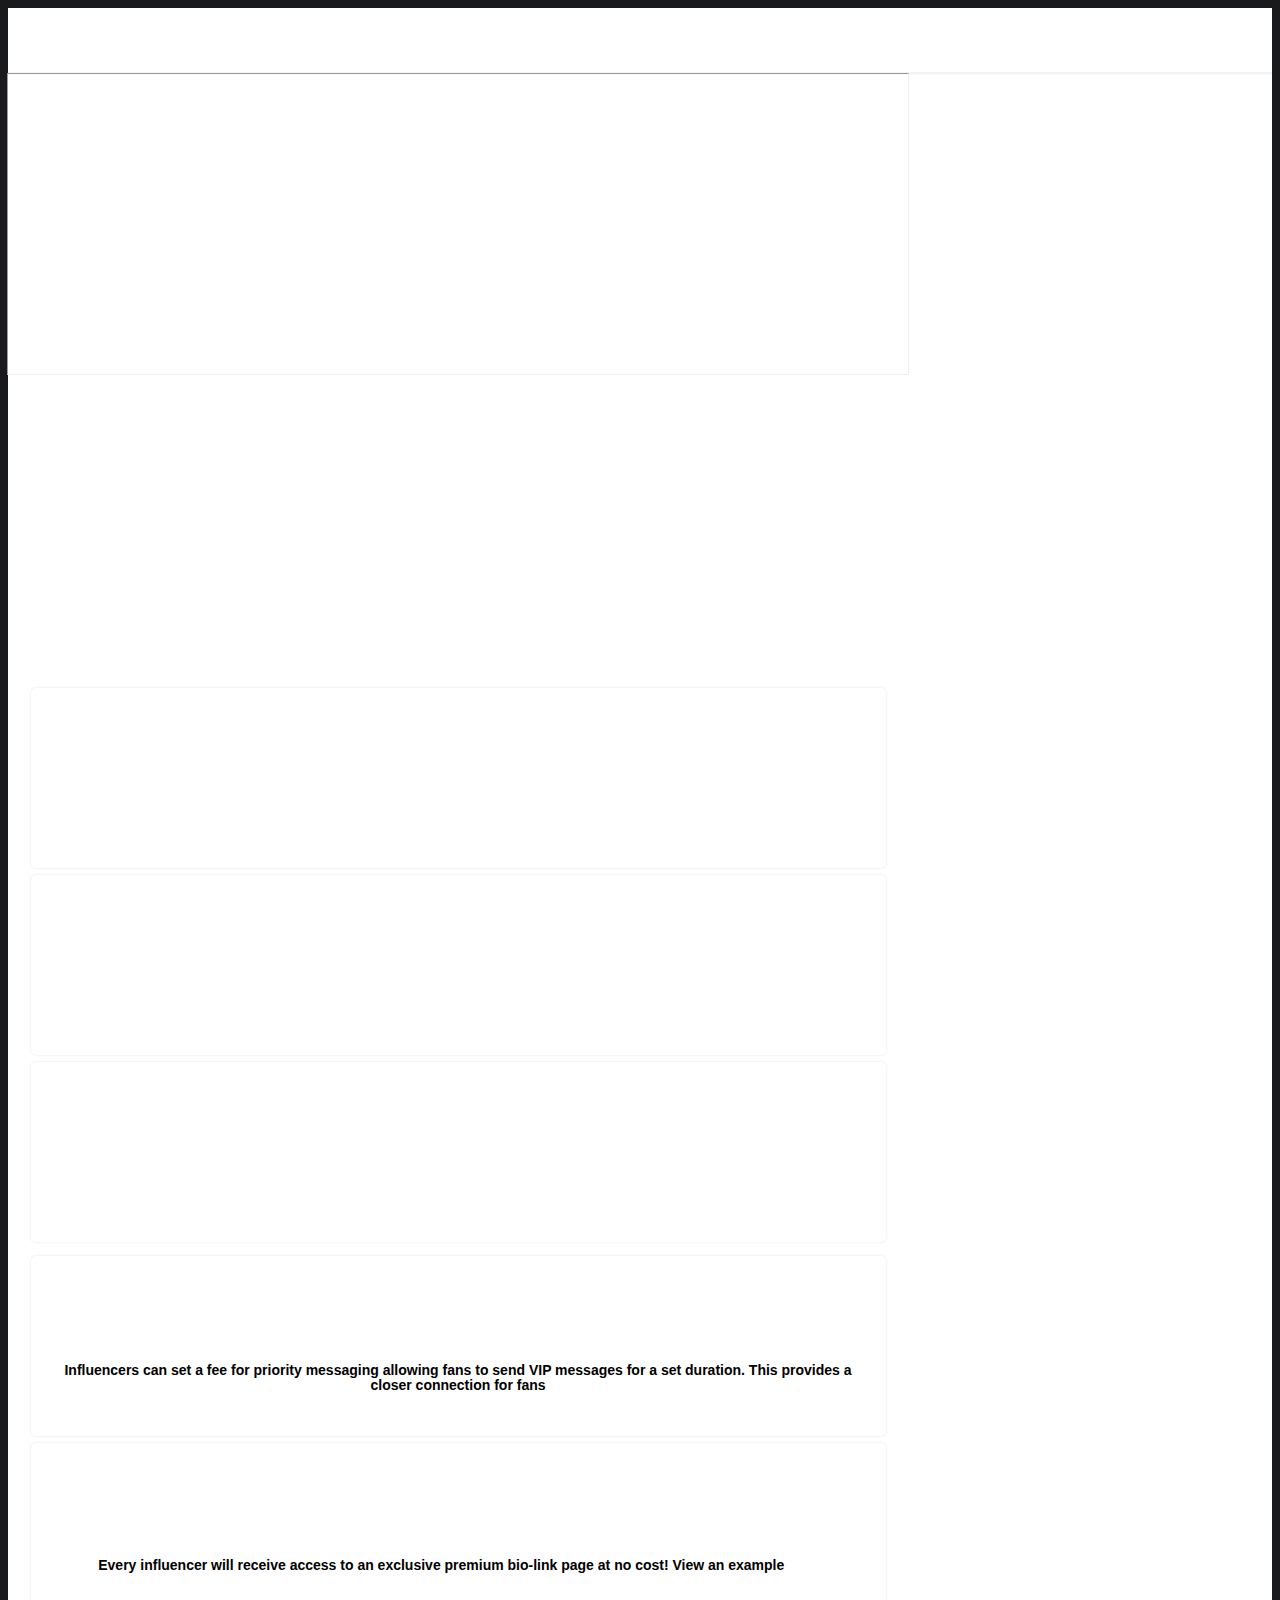
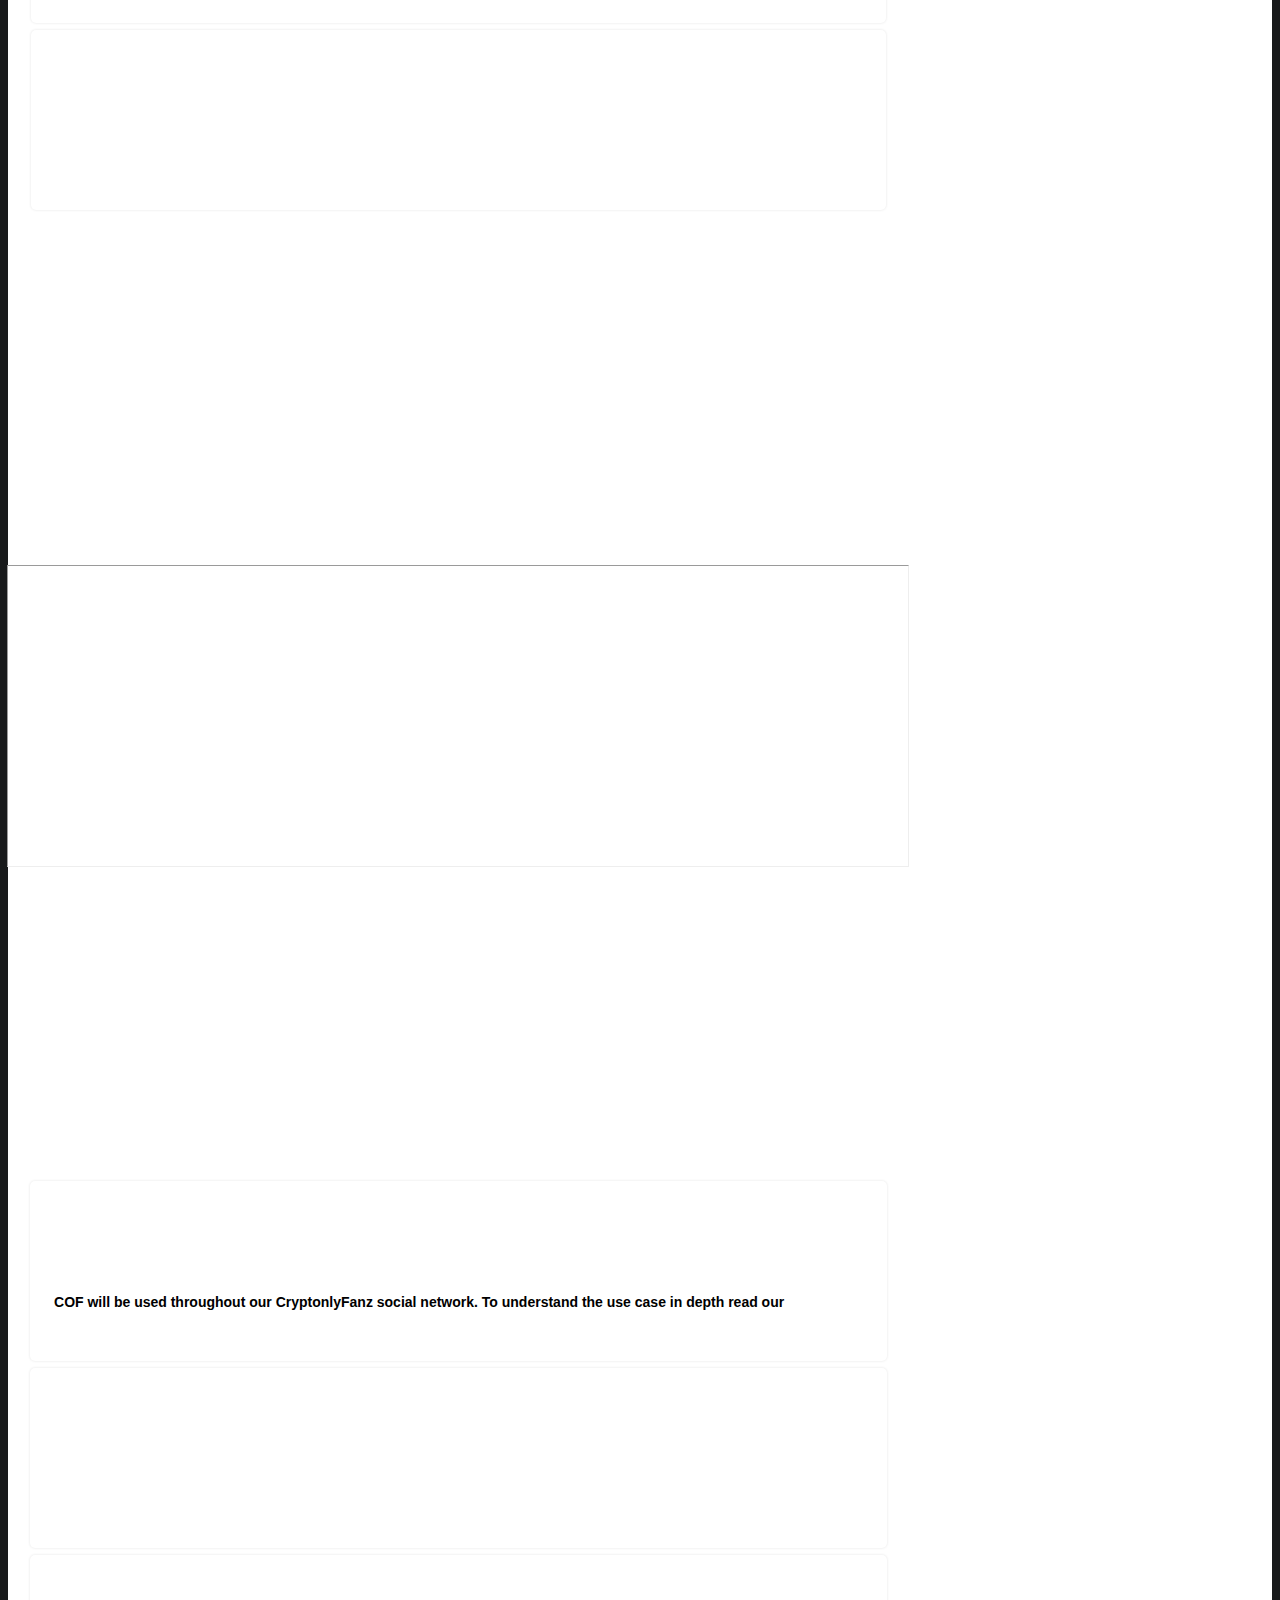
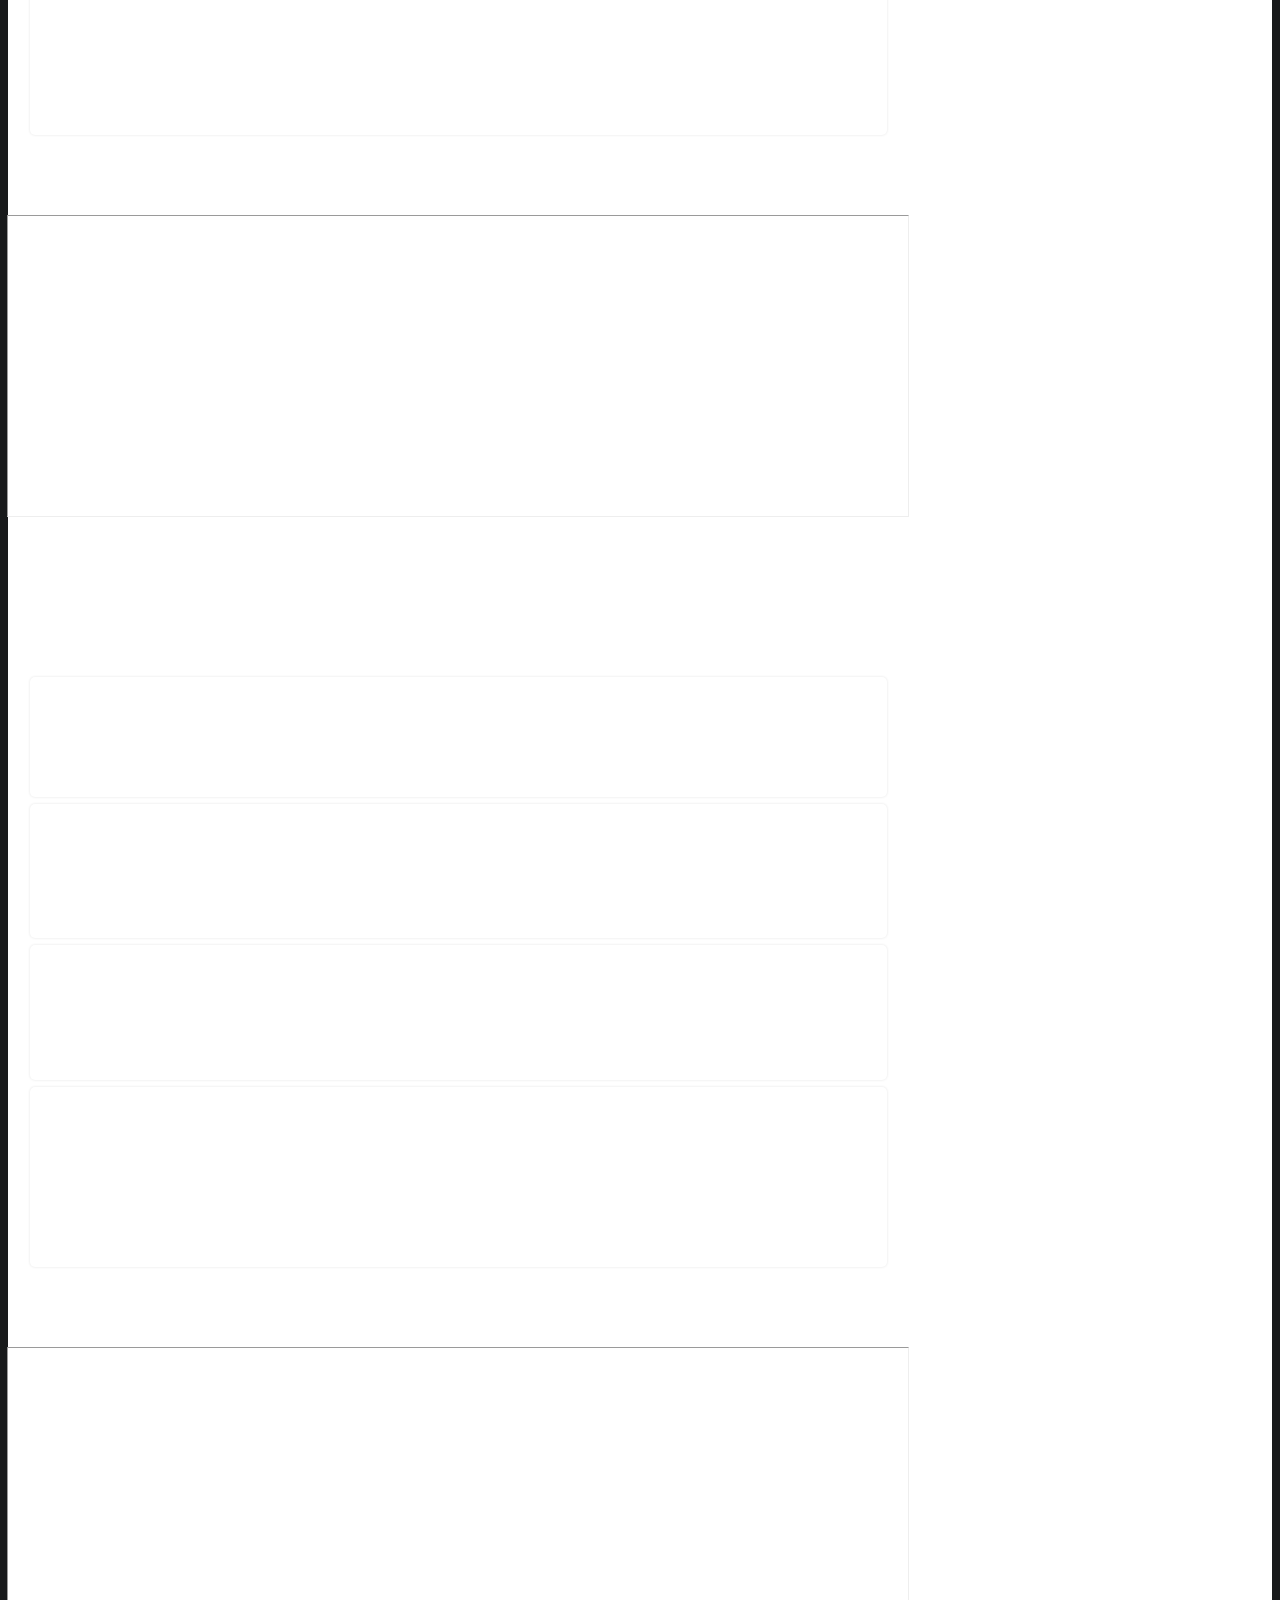
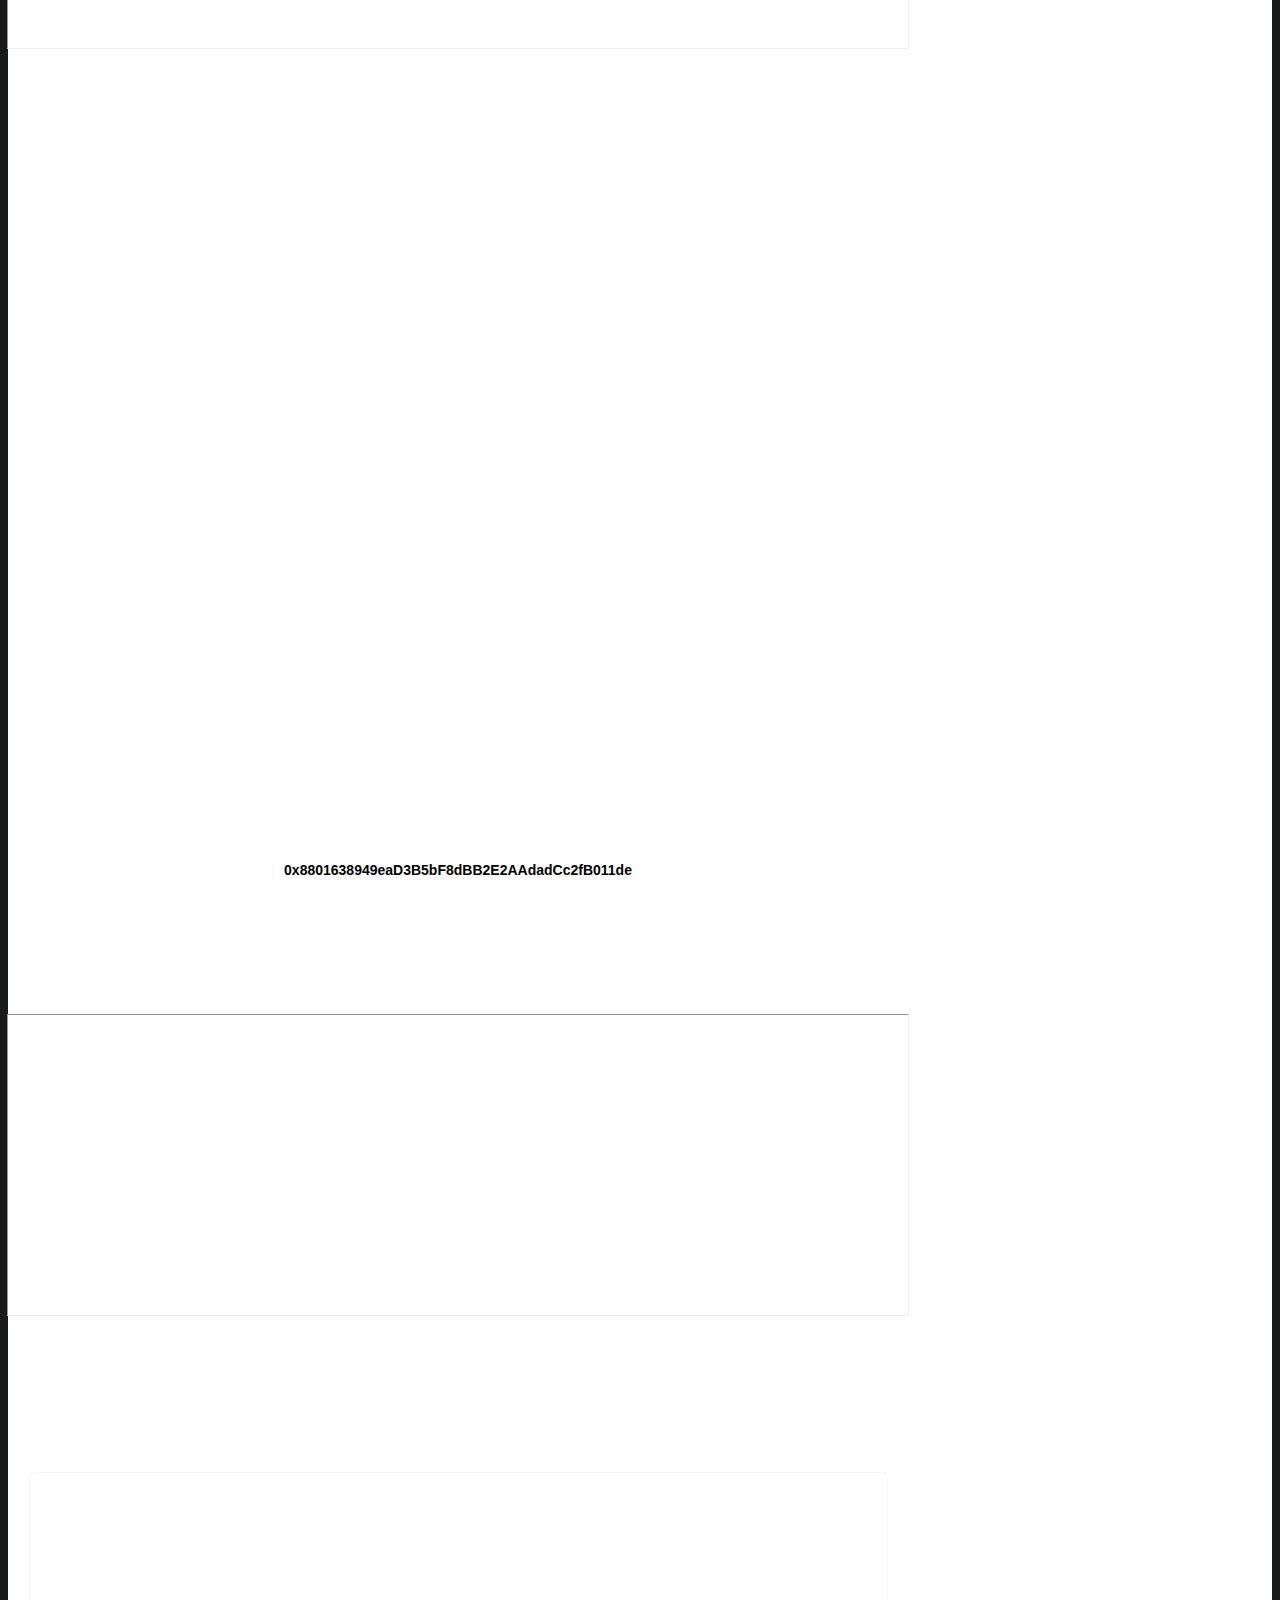
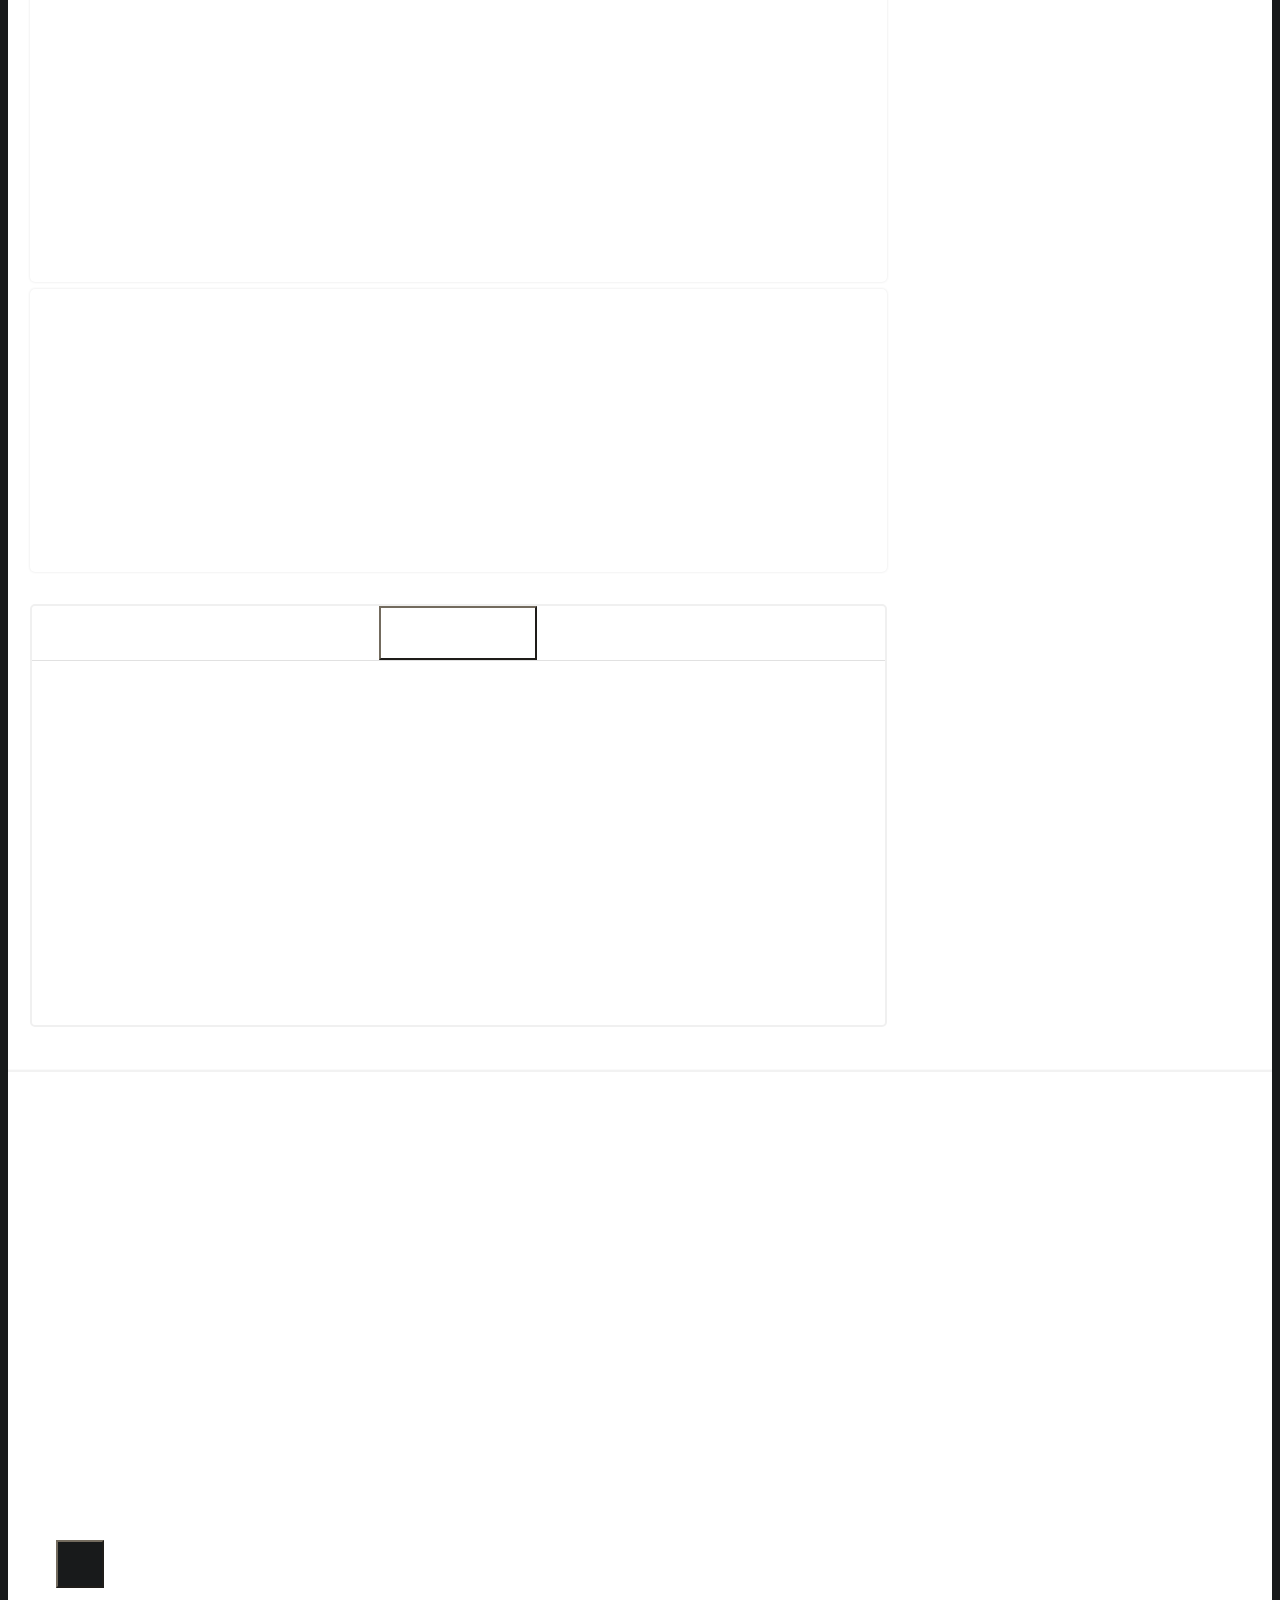
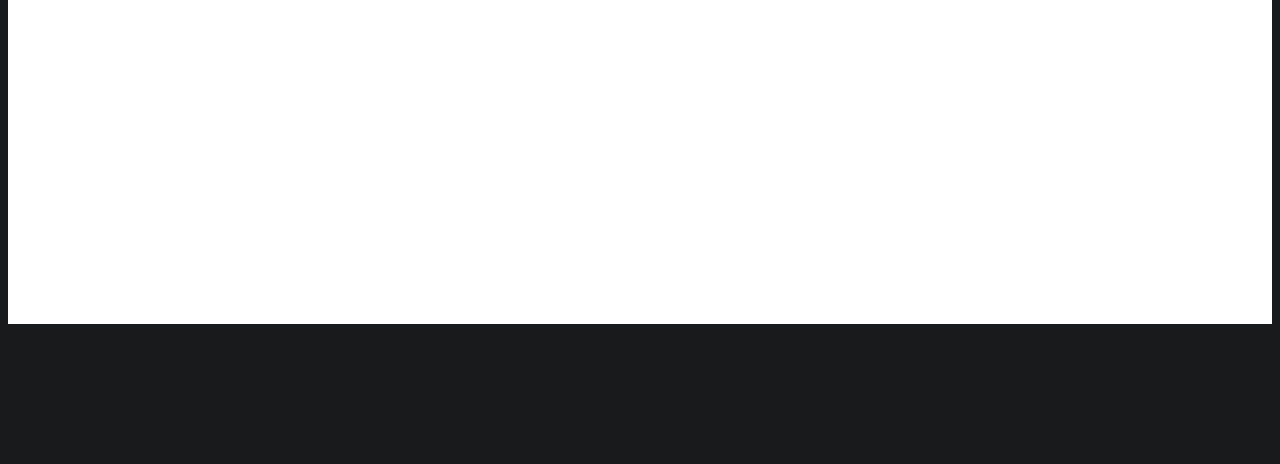
==== index.html @ b09d8c33 "small bugs" ====
<!DOCTYPE html>
<html
  class="
    js
    touchevents
    csstransforms
    supports
    csstransforms3d
    csstransitions
    preserve3d
    passiveeventlisteners
    wf-futurapt-n5-active
    wf-futurapt-i5-active
    wf-futurapt-n7-active
    wf-futurapt-i7-active
    wf-futurapt-n4-active
    wf-futurapt-i4-active
    wf-futurapt-n8-active
    wf-futurapt-i8-active
    wf-futurapt-n6-active
    wf-futurapt-i6-active
    wf-futuraptcondensed-n4-active
    wf-futuraptcondensed-i4-active
    wf-futuraptcondensed-n5-active
    wf-futuraptcondensed-i5-active
    wf-futuraptcondensed-n7-active
    wf-futuraptcondensed-i7-active
    wf-futuraptcondensed-n8-active
    wf-futuraptcondensed-i8-active
    wf-futuraptbold-n7-active
    wf-futuraptbold-i7-active
    wf-futurapt-i3-active
    wf-futurapt-n3-active
    wf-active
  "
  lang="en-US"
  data-darkreader-mode="dynamic"
  data-darkreader-scheme="dark"
>
  <script
    src="./IndexAssets/pqt3lol.js.download"
    async=""
  ></script>
  <head>
    <meta http-equiv="Content-Type" content="text/html; charset=UTF-8" />
    <style class="darkreader darkreader--fallback" media="screen"></style>
    <style class="darkreader darkreader--text" media="screen"></style>
    <style class="darkreader darkreader--invert" media="screen">
      .jfk-bubble.gtx-bubble, .captcheck_answer_label > input + img, span#closed_text > img[src^="https://www.gstatic.com/images/branding/googlelogo"], span[data-href^="https://www.hcaptcha.com/"] > #icon, #bit-notification-bar-iframe, embed[type="application/pdf"]
      {
        filter: invert(100%) hue-rotate(180deg) contrast(90%) !important;
      }
    </style>
    <style class="darkreader darkreader--inline" media="screen">
      [data-darkreader-inline-bgcolor] {
        background-color: var(--darkreader-inline-bgcolor) !important;
      }
      [data-darkreader-inline-bgimage] {
        background-image: var(--darkreader-inline-bgimage) !important;
      }
      [data-darkreader-inline-border] {
        border-color: var(--darkreader-inline-border) !important;
      }
      [data-darkreader-inline-border-bottom] {
        border-bottom-color: var(--darkreader-inline-border-bottom) !important;
      }
      [data-darkreader-inline-border-left] {
        border-left-color: var(--darkreader-inline-border-left) !important;
      }
      [data-darkreader-inline-border-right] {
        border-right-color: var(--darkreader-inline-border-right) !important;
      }
      [data-darkreader-inline-border-top] {
        border-top-color: var(--darkreader-inline-border-top) !important;
      }
      [data-darkreader-inline-boxshadow] {
        box-shadow: var(--darkreader-inline-boxshadow) !important;
      }
      [data-darkreader-inline-color] {
        color: var(--darkreader-inline-color) !important;
      }
      [data-darkreader-inline-fill] {
        fill: var(--darkreader-inline-fill) !important;
      }
      [data-darkreader-inline-stroke] {
        stroke: var(--darkreader-inline-stroke) !important;
      }
      [data-darkreader-inline-outline] {
        outline-color: var(--darkreader-inline-outline) !important;
      }
      [data-darkreader-inline-stopcolor] {
        stop-color: var(--darkreader-inline-stopcolor) !important;
      }
    </style>
    <style class="darkreader darkreader--variables" media="screen">
      :root {
        --darkreader-neutral-background: #131516;
        --darkreader-neutral-text: #d8d4cf;
        --darkreader-selection-background: #004daa;
        --darkreader-selection-text: #e8e6e3;
      }
    </style>
    <style class="darkreader darkreader--root-vars" media="screen"></style>
    <script class="darkreader darkreader--proxy">
      (function injectProxy() {
        document.dispatchEvent(
          new CustomEvent("__darkreader__inlineScriptsAllowed")
        );
        const addRuleDescriptor = Object.getOwnPropertyDescriptor(
          CSSStyleSheet.prototype,
          "addRule"
        );
        const insertRuleDescriptor = Object.getOwnPropertyDescriptor(
          CSSStyleSheet.prototype,
          "insertRule"
        );
        const deleteRuleDescriptor = Object.getOwnPropertyDescriptor(
          CSSStyleSheet.prototype,
          "deleteRule"
        );
        const removeRuleDescriptor = Object.getOwnPropertyDescriptor(
          CSSStyleSheet.prototype,
          "removeRule"
        );
        const shouldWrapDocStyleSheets =
          location.hostname.endsWith("pushbullet.com") ||
          location.hostname.endsWith("ilsole24ore.com") ||
          location.hostname.endsWith("allegro.pl");
        const documentStyleSheetsDescriptor = shouldWrapDocStyleSheets
          ? Object.getOwnPropertyDescriptor(Document.prototype, "styleSheets")
          : null;
        const cleanUp = () => {
          Object.defineProperty(
            CSSStyleSheet.prototype,
            "addRule",
            addRuleDescriptor
          );
          Object.defineProperty(
            CSSStyleSheet.prototype,
            "insertRule",
            insertRuleDescriptor
          );
          Object.defineProperty(
            CSSStyleSheet.prototype,
            "deleteRule",
            deleteRuleDescriptor
          );
          Object.defineProperty(
            CSSStyleSheet.prototype,
            "removeRule",
            removeRuleDescriptor
          );
          document.removeEventListener("__darkreader__cleanUp", cleanUp);
          document.removeEventListener(
            "__darkreader__addUndefinedResolver",
            addUndefinedResolver
          );
          if (shouldWrapDocStyleSheets) {
            Object.defineProperty(
              Document.prototype,
              "styleSheets",
              documentStyleSheetsDescriptor
            );
          }
        };
        const addUndefinedResolver = (e) => {
          customElements.whenDefined(e.detail.tag).then(() => {
            document.dispatchEvent(
              new CustomEvent("__darkreader__isDefined", {
                detail: { tag: e.detail.tag },
              })
            );
          });
        };
        document.addEventListener("__darkreader__cleanUp", cleanUp);
        document.addEventListener(
          "__darkreader__addUndefinedResolver",
          addUndefinedResolver
        );
        const updateSheetEvent = new Event("__darkreader__updateSheet");
        function proxyAddRule(selector, style, index) {
          addRuleDescriptor.value.call(this, selector, style, index);
          if (
            this.ownerNode &&
            !this.ownerNode.classList.contains("darkreader")
          ) {
            this.ownerNode.dispatchEvent(updateSheetEvent);
          }
          return -1;
        }
        function proxyInsertRule(rule, index) {
          const returnValue = insertRuleDescriptor.value.call(
            this,
            rule,
            index
          );
          if (
            this.ownerNode &&
            !this.ownerNode.classList.contains("darkreader")
          ) {
            this.ownerNode.dispatchEvent(updateSheetEvent);
          }
          return returnValue;
        }
        function proxyDeleteRule(index) {
          deleteRuleDescriptor.value.call(this, index);
          if (
            this.ownerNode &&
            !this.ownerNode.classList.contains("darkreader")
          ) {
            this.ownerNode.dispatchEvent(updateSheetEvent);
          }
        }
        function proxyRemoveRule(index) {
          removeRuleDescriptor.value.call(this, index);
          if (
            this.ownerNode &&
            !this.ownerNode.classList.contains("darkreader")
          ) {
            this.ownerNode.dispatchEvent(updateSheetEvent);
          }
        }
        function proxyDocumentStyleSheets() {
          const docSheets = documentStyleSheetsDescriptor.get.call(this);
          const filtered = [...docSheets].filter((styleSheet) => {
            return !styleSheet.ownerNode.classList.contains("darkreader");
          });
          return Object.setPrototypeOf(filtered, StyleSheetList.prototype);
        }
        Object.defineProperty(
          CSSStyleSheet.prototype,
          "addRule",
          Object.assign({}, addRuleDescriptor, { value: proxyAddRule })
        );
        Object.defineProperty(
          CSSStyleSheet.prototype,
          "insertRule",
          Object.assign({}, insertRuleDescriptor, { value: proxyInsertRule })
        );
        Object.defineProperty(
          CSSStyleSheet.prototype,
          "deleteRule",
          Object.assign({}, deleteRuleDescriptor, { value: proxyDeleteRule })
        );
        Object.defineProperty(
          CSSStyleSheet.prototype,
          "removeRule",
          Object.assign({}, removeRuleDescriptor, { value: proxyRemoveRule })
        );
        if (shouldWrapDocStyleSheets) {
          Object.defineProperty(
            Document.prototype,
            "styleSheets",
            Object.assign({}, documentStyleSheetsDescriptor, {
              get: proxyDocumentStyleSheets,
            })
          );
        }
      })();
    </script>
    <style class="darkreader darkreader--user-agent" media="screen">
      html {
        background-color: #181a1b !important;
      }
      html,
      body,
      input,
      textarea,
      select,
      button {
        background-color: #181a1b;
      }
      html,
      body,
      input,
      textarea,
      select,
      button {
        border-color: #736b5e;
        color: #e8e6e3;
      }
      a {
        color: #3391ff;
      }
      table {
        border-color: #545b5e;
      }
      ::placeholder {
        color: #b2aba1;
      }
      input:-webkit-autofill,
      textarea:-webkit-autofill,
      select:-webkit-autofill {
        background-color: #555b00 !important;
        color: #e8e6e3 !important;
      }
      ::-webkit-scrollbar {
        background-color: #202324;
        color: #aba499;
      }
      ::-webkit-scrollbar-thumb {
        background-color: #454a4d;
      }
      ::-webkit-scrollbar-thumb:hover {
        background-color: #575e62;
      }
      ::-webkit-scrollbar-thumb:active {
        background-color: #484e51;
      }
      ::-webkit-scrollbar-corner {
        background-color: #181a1b;
      }
      ::selection {
        background-color: #004daa !important;
        color: #e8e6e3 !important;
      }
      ::-moz-selection {
        background-color: #004daa !important;
        color: #e8e6e3 !important;
      }
    </style>

    <meta name="viewport" content="width=device-width, initial-scale=1.0" />
    <link rel="pingback" href="https://symp.fans/xmlrpc.php" />
    <title>Cryptonlyfanz | Decentralised Creator Social Network</title>
    <meta name="robots" content="max-image-preview:large" />
    <link rel="dns-prefetch" href="https://s.w.org/" />
    <link rel="dns-prefetch" href="https://c0.wp.com/" />
    <link
      rel="alternate"
      type="application/rss+xml"
      title="CryptonlyFanz » Feed"
      href="https://symp.fans/feed/"
    />
    <link
      rel="alternate"
      type="application/rss+xml"
      title="SYMP FANS » Comments Feed"
      href="https://symp.fans/comments/feed/"
    />
    <script type="text/javascript">
      window._wpemojiSettings = {
        baseUrl: "https:\/\/s.w.org\/images\/core\/emoji\/13.0.1\/72x72\/",
        ext: ".png",
        svgUrl: "https:\/\/s.w.org\/images\/core\/emoji\/13.0.1\/svg\/",
        svgExt: ".svg",
        source: {
          concatemoji:
            "https:\/\/symp.fans\/wp-includes\/js\/wp-emoji-release.min.js?ver=5.7.2",
        },
      };
      !(function (e, a, t) {
        var n,
          r,
          o,
          i = a.createElement("canvas"),
          p = i.getContext && i.getContext("2d");
        function s(e, t) {
          var a = String.fromCharCode;
          p.clearRect(0, 0, i.width, i.height),
            p.fillText(a.apply(this, e), 0, 0);
          e = i.toDataURL();
          return (
            p.clearRect(0, 0, i.width, i.height),
            p.fillText(a.apply(this, t), 0, 0),
            e === i.toDataURL()
          );
        }
        function c(e) {
          var t = a.createElement("script");
          (t.src = e),
            (t.defer = t.type = "text/javascript"),
            a.getElementsByTagName("head")[0].appendChild(t);
        }
        for (
          o = Array("flag", "emoji"),
            t.supports = { everything: !0, everythingExceptFlag: !0 },
            r = 0;
          r < o.length;
          r++
        )
          (t.supports[o[r]] = (function (e) {
            if (!p || !p.fillText) return !1;
            switch (
              ((p.textBaseline = "top"), (p.font = "600 32px Arial"), e)
            ) {
              case "flag":
                return s(
                  [127987, 65039, 8205, 9895, 65039],
                  [127987, 65039, 8203, 9895, 65039]
                )
                  ? !1
                  : !s(
                      [55356, 56826, 55356, 56819],
                      [55356, 56826, 8203, 55356, 56819]
                    ) &&
                      !s(
                        [
                          55356, 57332, 56128, 56423, 56128, 56418, 56128,
                          56421, 56128, 56430, 56128, 56423, 56128, 56447,
                        ],
                        [
                          55356, 57332, 8203, 56128, 56423, 8203, 56128, 56418,
                          8203, 56128, 56421, 8203, 56128, 56430, 8203, 56128,
                          56423, 8203, 56128, 56447,
                        ]
                      );
              case "emoji":
                return !s(
                  [55357, 56424, 8205, 55356, 57212],
                  [55357, 56424, 8203, 55356, 57212]
                );
            }
            return !1;
          })(o[r])),
            (t.supports.everything = t.supports.everything && t.supports[o[r]]),
            "flag" !== o[r] &&
              (t.supports.everythingExceptFlag =
                t.supports.everythingExceptFlag && t.supports[o[r]]);
        (t.supports.everythingExceptFlag =
          t.supports.everythingExceptFlag && !t.supports.flag),
          (t.DOMReady = !1),
          (t.readyCallback = function () {
            t.DOMReady = !0;
          }),
          t.supports.everything ||
            ((n = function () {
              t.readyCallback();
            }),
            a.addEventListener
              ? (a.addEventListener("DOMContentLoaded", n, !1),
                e.addEventListener("load", n, !1))
              : (e.attachEvent("onload", n),
                a.attachEvent("onreadystatechange", function () {
                  "complete" === a.readyState && t.readyCallback();
                })),
            (n = t.source || {}).concatemoji
              ? c(n.concatemoji)
              : n.wpemoji && n.twemoji && (c(n.twemoji), c(n.wpemoji)));
      })(window, document, window._wpemojiSettings);
    </script>
    <script
      src="./IndexAssets/wp-emoji-release.min.js.download"
      type="text/javascript"
      defer=""
    ></script>
    <style type="text/css">
      img.wp-smiley,
      img.emoji {
        display: inline !important;
        border: none !important;
        box-shadow: none !important;
        height: 1em !important;
        width: 1em !important;
        margin: 0 0.07em !important;
        vertical-align: -0.1em !important;
        background: none !important;
        padding: 0 !important;
      }
    </style>
    <style class="darkreader darkreader--sync" media="screen"></style>
    <link
      rel="stylesheet"
      id="wp-block-library-css"
      href="./IndexAssets/style.min.css"
      type="text/css"
      media="all"
    />
    <style class="darkreader darkreader--cors" media="screen">
      @charset "UTF-8";
      #start-resizable-editor-section {
        display: none;
      }
      .wp-block-audio figcaption {
        margin-top: 0.5em;
        margin-bottom: 1em;
      }
      .wp-block-audio audio {
        width: 100%;
        min-width: 300px;
      }
      .wp-block-button__link {
        color: #fff;
        background-color: #32373c;
        border: none;
        border-radius: 1.55em;
        box-shadow: none;
        cursor: pointer;
        display: inline-block;
        font-size: 1.125em;
        padding: 0.667em 1.333em;
        text-align: center;
        text-decoration: none;
        overflow-wrap: break-word;
      }
      .wp-block-button__link:active,
      .wp-block-button__link:focus,
      .wp-block-button__link:hover,
      .wp-block-button__link:visited {
        color: #fff;
      }
      .wp-block-button__link.aligncenter {
        text-align: center;
      }
      .wp-block-button__link.alignright {
        text-align: right;
      }
      .wp-block-buttons > .wp-block-button.has-custom-width {
        max-width: none;
      }
      .wp-block-buttons
        > .wp-block-button.has-custom-width
        .wp-block-button__link {
        width: 100%;
      }
      .wp-block-buttons > .wp-block-button.wp-block-button__width-25 {
        width: calc(25% - 0.5em);
      }
      .wp-block-buttons > .wp-block-button.wp-block-button__width-50 {
        width: calc(50% - 0.5em);
      }
      .wp-block-buttons > .wp-block-button.wp-block-button__width-75 {
        width: calc(75% - 0.5em);
      }
      .wp-block-buttons > .wp-block-button.wp-block-button__width-100 {
        margin-right: 0;
        width: 100%;
      }
      .wp-block-button.is-style-squared,
      .wp-block-button__link.wp-block-button.is-style-squared {
        border-radius: 0;
      }
      .wp-block-button.no-border-radius,
      .wp-block-button__link.no-border-radius {
        border-radius: 0 !important;
      }
      .is-style-outline > .wp-block-button__link,
      .wp-block-button__link.is-style-outline {
        border: 2px solid;
      }
      .is-style-outline > .wp-block-button__link:not(.has-text-color),
      .wp-block-button__link.is-style-outline:not(.has-text-color) {
        color: #32373c;
      }
      .is-style-outline > .wp-block-button__link:not(.has-background),
      .wp-block-button__link.is-style-outline:not(.has-background) {
        background-color: transparent;
      }
      .wp-block-buttons {
        display: flex;
        flex-direction: row;
        flex-wrap: wrap;
      }
      .wp-block-buttons.is-vertical {
        flex-direction: column;
      }
      .wp-block-buttons.is-vertical > .wp-block-button {
        margin-right: 0;
      }
      .wp-block-buttons.is-vertical > .wp-block-button:last-child {
        margin-bottom: 0;
      }
      .wp-block-buttons > .wp-block-button {
        display: inline-block;
        margin-left: 0;
        margin-right: 0.5em;
        margin-bottom: 0.5em;
      }
      .wp-block-buttons > .wp-block-button:last-child {
        margin-right: 0;
      }
      .wp-block-buttons.is-content-justification-left {
        justify-content: flex-start;
      }
      .wp-block-buttons.is-content-justification-left.is-vertical {
        align-items: flex-start;
      }
      .wp-block-buttons.is-content-justification-center {
        justify-content: center;
      }
      .wp-block-buttons.is-content-justification-center.is-vertical {
        align-items: center;
      }
      .wp-block-buttons.is-content-justification-right {
        justify-content: flex-end;
      }
      .wp-block-buttons.is-content-justification-right > .wp-block-button {
        margin-left: 0.5em;
        margin-right: 0;
      }
      .wp-block-buttons.is-content-justification-right
        > .wp-block-button:first-child {
        margin-left: 0;
      }
      .wp-block-buttons.is-content-justification-right.is-vertical {
        align-items: flex-end;
      }
      .wp-block-buttons.is-content-justification-space-between {
        justify-content: space-between;
      }
      .wp-block-buttons.aligncenter {
        text-align: center;
      }
      .wp-block-buttons.alignleft .wp-block-button {
        margin-left: 0;
        margin-right: 0.5em;
      }
      .wp-block-buttons.alignleft .wp-block-button:last-child {
        margin-right: 0;
      }
      .wp-block-buttons.alignright .wp-block-button {
        margin-right: 0;
        margin-left: 0.5em;
      }
      .wp-block-buttons.alignright .wp-block-button:first-child {
        margin-left: 0;
      }
      .wp-block-buttons:not(.is-content-justification-space-between, .is-content-justification-right, .is-content-justification-left, .is-content-justification-center)
        .wp-block-button.aligncenter {
        margin-left: auto;
        margin-right: auto;
        margin-bottom: 0.5em;
        width: 100%;
      }
      .wp-block-calendar {
        text-align: center;
      }
      .wp-block-calendar tbody td,
      .wp-block-calendar th {
        padding: 0.25em;
        border: 1px solid #ddd;
      }
      .wp-block-calendar tfoot td {
        border: none;
      }
      .wp-block-calendar table {
        width: 100%;
        border-collapse: collapse;
      }
      .wp-block-calendar table th {
        font-weight: 400;
        background: #ddd;
      }
      .wp-block-calendar a {
        text-decoration: underline;
      }
      .wp-block-calendar table caption,
      .wp-block-calendar table tbody {
        color: #40464d;
      }
      .wp-block-categories.alignleft {
        margin-right: 2em;
      }
      .wp-block-categories.alignright {
        margin-left: 2em;
      }
      .wp-block-code code {
        display: block;
        white-space: pre-wrap;
        overflow-wrap: break-word;
      }
      .wp-block-columns {
        display: flex;
        margin-bottom: 1.75em;
        flex-wrap: wrap;
      }
      @media (min-width: 782px) {
        .wp-block-columns {
          flex-wrap: nowrap;
        }
      }
      .wp-block-columns.has-background {
        padding: 1.25em 2.375em;
      }
      .wp-block-columns.are-vertically-aligned-top {
        align-items: flex-start;
      }
      .wp-block-columns.are-vertically-aligned-center {
        align-items: center;
      }
      .wp-block-columns.are-vertically-aligned-bottom {
        align-items: flex-end;
      }
      .wp-block-column {
        flex-grow: 1;
        min-width: 0;
        word-break: break-word;
        overflow-wrap: break-word;
      }
      @media (max-width: 599px) {
        .wp-block-column {
          flex-basis: 100% !important;
        }
      }
      @media (min-width: 600px) and (max-width: 781px) {
        .wp-block-column:not(:only-child) {
          flex-basis: calc(50% - 1em) !important;
          flex-grow: 0;
        }
        .wp-block-column:nth-child(2n) {
          margin-left: 2em;
        }
      }
      @media (min-width: 782px) {
        .wp-block-column {
          flex-basis: 0;
          flex-grow: 1;
        }
        .wp-block-column[style*="flex-basis"] {
          flex-grow: 0;
        }
        .wp-block-column:not(:first-child) {
          margin-left: 2em;
        }
      }
      .wp-block-column.is-vertically-aligned-top {
        align-self: flex-start;
      }
      .wp-block-column.is-vertically-aligned-center {
        -ms-grid-row-align: center;
        align-self: center;
      }
      .wp-block-column.is-vertically-aligned-bottom {
        align-self: flex-end;
      }
      .wp-block-column.is-vertically-aligned-bottom,
      .wp-block-column.is-vertically-aligned-center,
      .wp-block-column.is-vertically-aligned-top {
        width: 100%;
      }
      .wp-block-cover,
      .wp-block-cover-image {
        position: relative;
        background-size: cover;
        background-position: 50%;
        min-height: 430px;
        width: 100%;
        display: flex;
        justify-content: center;
        align-items: center;
        padding: 1em;
        box-sizing: border-box;
      }
      .wp-block-cover-image.has-parallax,
      .wp-block-cover.has-parallax {
        background-attachment: fixed;
      }
      @supports (-webkit-overflow-scrolling: touch) {
        .wp-block-cover-image.has-parallax,
        .wp-block-cover.has-parallax {
          background-attachment: scroll;
        }
      }
      @media (prefers-reduced-motion: reduce) {
        .wp-block-cover-image.has-parallax,
        .wp-block-cover.has-parallax {
          background-attachment: scroll;
        }
      }
      .wp-block-cover-image.is-repeated,
      .wp-block-cover.is-repeated {
        background-repeat: repeat;
        background-size: auto;
      }
      .wp-block-cover-image.has-background-dim:not([class*="-background-color"]),
      .wp-block-cover.has-background-dim:not([class*="-background-color"]) {
        background-color: #000;
      }
      .wp-block-cover-image.has-background-dim:before,
      .wp-block-cover.has-background-dim:before {
        content: "";
        background-color: inherit;
      }
      .wp-block-cover-image.has-background-dim:not(.has-background-gradient):before,
      .wp-block-cover-image .wp-block-cover__gradient-background,
      .wp-block-cover.has-background-dim:not(.has-background-gradient):before,
      .wp-block-cover .wp-block-cover__gradient-background {
        position: absolute;
        top: 0;
        left: 0;
        bottom: 0;
        right: 0;
        z-index: 1;
        opacity: 0.5;
      }
      .wp-block-cover-image.has-background-dim.has-background-dim-10
        .wp-block-cover__gradient-background,
      .wp-block-cover-image.has-background-dim.has-background-dim-10:not(.has-background-gradient):before,
      .wp-block-cover.has-background-dim.has-background-dim-10
        .wp-block-cover__gradient-background,
      .wp-block-cover.has-background-dim.has-background-dim-10:not(.has-background-gradient):before {
        opacity: 0.1;
      }
      .wp-block-cover-image.has-background-dim.has-background-dim-20
        .wp-block-cover__gradient-background,
      .wp-block-cover-image.has-background-dim.has-background-dim-20:not(.has-background-gradient):before,
      .wp-block-cover.has-background-dim.has-background-dim-20
        .wp-block-cover__gradient-background,
      .wp-block-cover.has-background-dim.has-background-dim-20:not(.has-background-gradient):before {
        opacity: 0.2;
      }
      .wp-block-cover-image.has-background-dim.has-background-dim-30
        .wp-block-cover__gradient-background,
      .wp-block-cover-image.has-background-dim.has-background-dim-30:not(.has-background-gradient):before,
      .wp-block-cover.has-background-dim.has-background-dim-30
        .wp-block-cover__gradient-background,
      .wp-block-cover.has-background-dim.has-background-dim-30:not(.has-background-gradient):before {
        opacity: 0.3;
      }
      .wp-block-cover-image.has-background-dim.has-background-dim-40
        .wp-block-cover__gradient-background,
      .wp-block-cover-image.has-background-dim.has-background-dim-40:not(.has-background-gradient):before,
      .wp-block-cover.has-background-dim.has-background-dim-40
        .wp-block-cover__gradient-background,
      .wp-block-cover.has-background-dim.has-background-dim-40:not(.has-background-gradient):before {
        opacity: 0.4;
      }
      .wp-block-cover-image.has-background-dim.has-background-dim-50
        .wp-block-cover__gradient-background,
      .wp-block-cover-image.has-background-dim.has-background-dim-50:not(.has-background-gradient):before,
      .wp-block-cover.has-background-dim.has-background-dim-50
        .wp-block-cover__gradient-background,
      .wp-block-cover.has-background-dim.has-background-dim-50:not(.has-background-gradient):before {
        opacity: 0.5;
      }
      .wp-block-cover-image.has-background-dim.has-background-dim-60
        .wp-block-cover__gradient-background,
      .wp-block-cover-image.has-background-dim.has-background-dim-60:not(.has-background-gradient):before,
      .wp-block-cover.has-background-dim.has-background-dim-60
        .wp-block-cover__gradient-background,
      .wp-block-cover.has-background-dim.has-background-dim-60:not(.has-background-gradient):before {
        opacity: 0.6;
      }
      .wp-block-cover-image.has-background-dim.has-background-dim-70
        .wp-block-cover__gradient-background,
      .wp-block-cover-image.has-background-dim.has-background-dim-70:not(.has-background-gradient):before,
      .wp-block-cover.has-background-dim.has-background-dim-70
        .wp-block-cover__gradient-background,
      .wp-block-cover.has-background-dim.has-background-dim-70:not(.has-background-gradient):before {
        opacity: 0.7;
      }
      .wp-block-cover-image.has-background-dim.has-background-dim-80
        .wp-block-cover__gradient-background,
      .wp-block-cover-image.has-background-dim.has-background-dim-80:not(.has-background-gradient):before,
      .wp-block-cover.has-background-dim.has-background-dim-80
        .wp-block-cover__gradient-background,
      .wp-block-cover.has-background-dim.has-background-dim-80:not(.has-background-gradient):before {
        opacity: 0.8;
      }
      .wp-block-cover-image.has-background-dim.has-background-dim-90
        .wp-block-cover__gradient-background,
      .wp-block-cover-image.has-background-dim.has-background-dim-90:not(.has-background-gradient):before,
      .wp-block-cover.has-background-dim.has-background-dim-90
        .wp-block-cover__gradient-background,
      .wp-block-cover.has-background-dim.has-background-dim-90:not(.has-background-gradient):before {
        opacity: 0.9;
      }
      .wp-block-cover-image.has-background-dim.has-background-dim-100
        .wp-block-cover__gradient-background,
      .wp-block-cover-image.has-background-dim.has-background-dim-100:not(.has-background-gradient):before,
      .wp-block-cover.has-background-dim.has-background-dim-100
        .wp-block-cover__gradient-background,
      .wp-block-cover.has-background-dim.has-background-dim-100:not(.has-background-gradient):before {
        opacity: 1;
      }
      .wp-block-cover-image.alignleft,
      .wp-block-cover-image.alignright,
      .wp-block-cover.alignleft,
      .wp-block-cover.alignright {
        max-width: 420px;
        width: 100%;
      }
      .wp-block-cover-image:after,
      .wp-block-cover:after {
        display: block;
        content: "";
        font-size: 0;
        min-height: inherit;
      }
      @supports ((position: -webkit-sticky) or (position: sticky)) {
        .wp-block-cover-image:after,
        .wp-block-cover:after {
          content: none;
        }
      }
      .wp-block-cover-image.aligncenter,
      .wp-block-cover-image.alignleft,
      .wp-block-cover-image.alignright,
      .wp-block-cover.aligncenter,
      .wp-block-cover.alignleft,
      .wp-block-cover.alignright {
        display: flex;
      }
      .wp-block-cover-image .wp-block-cover__inner-container,
      .wp-block-cover .wp-block-cover__inner-container {
        width: 100%;
        z-index: 1;
        color: #fff;
      }
      .wp-block-cover-image .wp-block-subhead:not(.has-text-color),
      .wp-block-cover-image h1:not(.has-text-color),
      .wp-block-cover-image h2:not(.has-text-color),
      .wp-block-cover-image h3:not(.has-text-color),
      .wp-block-cover-image h4:not(.has-text-color),
      .wp-block-cover-image h5:not(.has-text-color),
      .wp-block-cover-image h6:not(.has-text-color),
      .wp-block-cover-image p:not(.has-text-color),
      .wp-block-cover .wp-block-subhead:not(.has-text-color),
      .wp-block-cover h1:not(.has-text-color),
      .wp-block-cover h2:not(.has-text-color),
      .wp-block-cover h3:not(.has-text-color),
      .wp-block-cover h4:not(.has-text-color),
      .wp-block-cover h5:not(.has-text-color),
      .wp-block-cover h6:not(.has-text-color),
      .wp-block-cover p:not(.has-text-color) {
        color: inherit;
      }
      .wp-block-cover-image.is-position-top-left,
      .wp-block-cover.is-position-top-left {
        align-items: flex-start;
        justify-content: flex-start;
      }
      .wp-block-cover-image.is-position-top-center,
      .wp-block-cover.is-position-top-center {
        align-items: flex-start;
        justify-content: center;
      }
      .wp-block-cover-image.is-position-top-right,
      .wp-block-cover.is-position-top-right {
        align-items: flex-start;
        justify-content: flex-end;
      }
      .wp-block-cover-image.is-position-center-left,
      .wp-block-cover.is-position-center-left {
        align-items: center;
        justify-content: flex-start;
      }
      .wp-block-cover-image.is-position-center-center,
      .wp-block-cover.is-position-center-center {
        align-items: center;
        justify-content: center;
      }
      .wp-block-cover-image.is-position-center-right,
      .wp-block-cover.is-position-center-right {
        align-items: center;
        justify-content: flex-end;
      }
      .wp-block-cover-image.is-position-bottom-left,
      .wp-block-cover.is-position-bottom-left {
        align-items: flex-end;
        justify-content: flex-start;
      }
      .wp-block-cover-image.is-position-bottom-center,
      .wp-block-cover.is-position-bottom-center {
        align-items: flex-end;
        justify-content: center;
      }
      .wp-block-cover-image.is-position-bottom-right,
      .wp-block-cover.is-position-bottom-right {
        align-items: flex-end;
        justify-content: flex-end;
      }
      .wp-block-cover-image.has-custom-content-position.has-custom-content-position
        .wp-block-cover__inner-container,
      .wp-block-cover.has-custom-content-position.has-custom-content-position
        .wp-block-cover__inner-container {
        margin: 0;
        width: auto;
      }
      .wp-block-cover-image img.wp-block-cover__image-background,
      .wp-block-cover-image video.wp-block-cover__video-background,
      .wp-block-cover img.wp-block-cover__image-background,
      .wp-block-cover video.wp-block-cover__video-background {
        position: absolute;
        top: 0;
        left: 0;
        right: 0;
        bottom: 0;
        margin: 0;
        padding: 0;
        width: 100%;
        height: 100%;
        max-width: none;
        max-height: none;
        -o-object-fit: cover;
        object-fit: cover;
        outline: none;
        border: none;
        box-shadow: none;
      }
      .wp-block-cover__image-background,
      .wp-block-cover__video-background {
        z-index: 0;
      }
      .wp-block-cover-image-text,
      .wp-block-cover-image-text a,
      .wp-block-cover-image-text a:active,
      .wp-block-cover-image-text a:focus,
      .wp-block-cover-image-text a:hover,
      .wp-block-cover-text,
      .wp-block-cover-text a,
      .wp-block-cover-text a:active,
      .wp-block-cover-text a:focus,
      .wp-block-cover-text a:hover,
      section.wp-block-cover-image h2,
      section.wp-block-cover-image h2 a,
      section.wp-block-cover-image h2 a:active,
      section.wp-block-cover-image h2 a:focus,
      section.wp-block-cover-image h2 a:hover {
        color: #fff;
      }
      .wp-block-cover-image .wp-block-cover.has-left-content {
        justify-content: flex-start;
      }
      .wp-block-cover-image .wp-block-cover.has-right-content {
        justify-content: flex-end;
      }
      .wp-block-cover-image.has-left-content .wp-block-cover-image-text,
      .wp-block-cover.has-left-content .wp-block-cover-text,
      section.wp-block-cover-image.has-left-content > h2 {
        margin-left: 0;
        text-align: left;
      }
      .wp-block-cover-image.has-right-content .wp-block-cover-image-text,
      .wp-block-cover.has-right-content .wp-block-cover-text,
      section.wp-block-cover-image.has-right-content > h2 {
        margin-right: 0;
        text-align: right;
      }
      .wp-block-cover-image .wp-block-cover-image-text,
      .wp-block-cover .wp-block-cover-text,
      section.wp-block-cover-image > h2 {
        font-size: 2em;
        line-height: 1.25;
        z-index: 1;
        margin-bottom: 0;
        max-width: 840px;
        padding: 0.44em;
        text-align: center;
      }
      .wp-block-embed.alignleft,
      .wp-block-embed.alignright,
      .wp-block[data-align="left"] > [data-type="core/embed"],
      .wp-block[data-align="right"] > [data-type="core/embed"] {
        max-width: 360px;
        width: 100%;
      }
      .wp-block-embed.alignleft .wp-block-embed__wrapper,
      .wp-block-embed.alignright .wp-block-embed__wrapper,
      .wp-block[data-align="left"]
        > [data-type="core/embed"]
        .wp-block-embed__wrapper,
      .wp-block[data-align="right"]
        > [data-type="core/embed"]
        .wp-block-embed__wrapper {
        min-width: 280px;
      }
      .wp-block-cover .wp-block-embed {
        min-width: 320px;
        min-height: 240px;
      }
      .wp-block-embed {
        margin-bottom: 1em;
      }
      .wp-block-embed figcaption {
        margin-top: 0.5em;
        margin-bottom: 1em;
      }
      .wp-block-embed iframe {
        max-width: 100%;
      }
      .wp-block-embed__wrapper {
        position: relative;
      }
      .wp-embed-responsive
        .wp-has-aspect-ratio
        .wp-block-embed__wrapper:before {
        content: "";
        display: block;
        padding-top: 50%;
      }
      .wp-embed-responsive .wp-has-aspect-ratio iframe {
        position: absolute;
        top: 0;
        right: 0;
        bottom: 0;
        left: 0;
        height: 100%;
        width: 100%;
      }
      .wp-embed-responsive
        .wp-embed-aspect-21-9
        .wp-block-embed__wrapper:before {
        padding-top: 42.85%;
      }
      .wp-embed-responsive
        .wp-embed-aspect-18-9
        .wp-block-embed__wrapper:before {
        padding-top: 50%;
      }
      .wp-embed-responsive
        .wp-embed-aspect-16-9
        .wp-block-embed__wrapper:before {
        padding-top: 56.25%;
      }
      .wp-embed-responsive
        .wp-embed-aspect-4-3
        .wp-block-embed__wrapper:before {
        padding-top: 75%;
      }
      .wp-embed-responsive
        .wp-embed-aspect-1-1
        .wp-block-embed__wrapper:before {
        padding-top: 100%;
      }
      .wp-embed-responsive
        .wp-embed-aspect-9-16
        .wp-block-embed__wrapper:before {
        padding-top: 177.77%;
      }
      .wp-embed-responsive
        .wp-embed-aspect-1-2
        .wp-block-embed__wrapper:before {
        padding-top: 200%;
      }
      .wp-block-file {
        margin-bottom: 1.5em;
      }
      .wp-block-file.aligncenter {
        text-align: center;
      }
      .wp-block-file.alignright {
        text-align: right;
      }
      .wp-block-file .wp-block-file__button {
        background: #32373c;
        border-radius: 2em;
        color: #fff;
        font-size: 0.8em;
        padding: 0.5em 1em;
      }
      .wp-block-file a.wp-block-file__button {
        text-decoration: none;
      }
      .wp-block-file a.wp-block-file__button:active,
      .wp-block-file a.wp-block-file__button:focus,
      .wp-block-file a.wp-block-file__button:hover,
      .wp-block-file a.wp-block-file__button:visited {
        box-shadow: none;
        color: #fff;
        opacity: 0.85;
        text-decoration: none;
      }
      .wp-block-file * + .wp-block-file__button {
        margin-left: 0.75em;
      }
      .blocks-gallery-grid,
      .wp-block-gallery {
        display: flex;
        flex-wrap: wrap;
        list-style-type: none;
        padding: 0;
        margin: 0;
      }
      .blocks-gallery-grid .blocks-gallery-image,
      .blocks-gallery-grid .blocks-gallery-item,
      .wp-block-gallery .blocks-gallery-image,
      .wp-block-gallery .blocks-gallery-item {
        margin: 0 1em 1em 0;
        display: flex;
        flex-grow: 1;
        flex-direction: column;
        justify-content: center;
        position: relative;
        width: calc(50% - 1em);
      }
      .blocks-gallery-grid .blocks-gallery-image:nth-of-type(2n),
      .blocks-gallery-grid .blocks-gallery-item:nth-of-type(2n),
      .wp-block-gallery .blocks-gallery-image:nth-of-type(2n),
      .wp-block-gallery .blocks-gallery-item:nth-of-type(2n) {
        margin-right: 0;
      }
      .blocks-gallery-grid .blocks-gallery-image figure,
      .blocks-gallery-grid .blocks-gallery-item figure,
      .wp-block-gallery .blocks-gallery-image figure,
      .wp-block-gallery .blocks-gallery-item figure {
        margin: 0;
        height: 100%;
      }
      @supports ((position: -webkit-sticky) or (position: sticky)) {
        .blocks-gallery-grid .blocks-gallery-image figure,
        .blocks-gallery-grid .blocks-gallery-item figure,
        .wp-block-gallery .blocks-gallery-image figure,
        .wp-block-gallery .blocks-gallery-item figure {
          display: flex;
          align-items: flex-end;
          justify-content: flex-start;
        }
      }
      .blocks-gallery-grid .blocks-gallery-image img,
      .blocks-gallery-grid .blocks-gallery-item img,
      .wp-block-gallery .blocks-gallery-image img,
      .wp-block-gallery .blocks-gallery-item img {
        display: block;
        max-width: 100%;
        height: auto;
        width: 100%;
      }
      @supports ((position: -webkit-sticky) or (position: sticky)) {
        .blocks-gallery-grid .blocks-gallery-image img,
        .blocks-gallery-grid .blocks-gallery-item img,
        .wp-block-gallery .blocks-gallery-image img,
        .wp-block-gallery .blocks-gallery-item img {
          width: auto;
        }
      }
      .blocks-gallery-grid .blocks-gallery-image figcaption,
      .blocks-gallery-grid .blocks-gallery-item figcaption,
      .wp-block-gallery .blocks-gallery-image figcaption,
      .wp-block-gallery .blocks-gallery-item figcaption {
        position: absolute;
        bottom: 0;
        width: 100%;
        max-height: 100%;
        overflow: auto;
        padding: 3em 0.77em 0.7em;
        color: #fff;
        text-align: center;
        font-size: 0.8em;
        background: linear-gradient(
          0deg,
          rgba(0, 0, 0, 0.7),
          rgba(0, 0, 0, 0.3) 70%,
          transparent
        );
        box-sizing: border-box;
        margin: 0;
      }
      .blocks-gallery-grid .blocks-gallery-image figcaption img,
      .blocks-gallery-grid .blocks-gallery-item figcaption img,
      .wp-block-gallery .blocks-gallery-image figcaption img,
      .wp-block-gallery .blocks-gallery-item figcaption img {
        display: inline;
      }
      .blocks-gallery-grid figcaption,
      .wp-block-gallery figcaption {
        flex-grow: 1;
      }
      .blocks-gallery-grid.is-cropped .blocks-gallery-image a,
      .blocks-gallery-grid.is-cropped .blocks-gallery-image img,
      .blocks-gallery-grid.is-cropped .blocks-gallery-item a,
      .blocks-gallery-grid.is-cropped .blocks-gallery-item img,
      .wp-block-gallery.is-cropped .blocks-gallery-image a,
      .wp-block-gallery.is-cropped .blocks-gallery-image img,
      .wp-block-gallery.is-cropped .blocks-gallery-item a,
      .wp-block-gallery.is-cropped .blocks-gallery-item img {
        width: 100%;
      }
      @supports ((position: -webkit-sticky) or (position: sticky)) {
        .blocks-gallery-grid.is-cropped .blocks-gallery-image a,
        .blocks-gallery-grid.is-cropped .blocks-gallery-image img,
        .blocks-gallery-grid.is-cropped .blocks-gallery-item a,
        .blocks-gallery-grid.is-cropped .blocks-gallery-item img,
        .wp-block-gallery.is-cropped .blocks-gallery-image a,
        .wp-block-gallery.is-cropped .blocks-gallery-image img,
        .wp-block-gallery.is-cropped .blocks-gallery-item a,
        .wp-block-gallery.is-cropped .blocks-gallery-item img {
          height: 100%;
          flex: 1;
          -o-object-fit: cover;
          object-fit: cover;
        }
      }
      .blocks-gallery-grid.columns-1 .blocks-gallery-image,
      .blocks-gallery-grid.columns-1 .blocks-gallery-item,
      .wp-block-gallery.columns-1 .blocks-gallery-image,
      .wp-block-gallery.columns-1 .blocks-gallery-item {
        width: 100%;
        margin-right: 0;
      }
      @media (min-width: 600px) {
        .blocks-gallery-grid.columns-3 .blocks-gallery-image,
        .blocks-gallery-grid.columns-3 .blocks-gallery-item,
        .wp-block-gallery.columns-3 .blocks-gallery-image,
        .wp-block-gallery.columns-3 .blocks-gallery-item {
          width: calc(33.33333% - 0.66667em);
          margin-right: 1em;
        }
        .blocks-gallery-grid.columns-4 .blocks-gallery-image,
        .blocks-gallery-grid.columns-4 .blocks-gallery-item,
        .wp-block-gallery.columns-4 .blocks-gallery-image,
        .wp-block-gallery.columns-4 .blocks-gallery-item {
          width: calc(25% - 0.75em);
          margin-right: 1em;
        }
        .blocks-gallery-grid.columns-5 .blocks-gallery-image,
        .blocks-gallery-grid.columns-5 .blocks-gallery-item,
        .wp-block-gallery.columns-5 .blocks-gallery-image,
        .wp-block-gallery.columns-5 .blocks-gallery-item {
          width: calc(20% - 0.8em);
          margin-right: 1em;
        }
        .blocks-gallery-grid.columns-6 .blocks-gallery-image,
        .blocks-gallery-grid.columns-6 .blocks-gallery-item,
        .wp-block-gallery.columns-6 .blocks-gallery-image,
        .wp-block-gallery.columns-6 .blocks-gallery-item {
          width: calc(16.66667% - 0.83333em);
          margin-right: 1em;
        }
        .blocks-gallery-grid.columns-7 .blocks-gallery-image,
        .blocks-gallery-grid.columns-7 .blocks-gallery-item,
        .wp-block-gallery.columns-7 .blocks-gallery-image,
        .wp-block-gallery.columns-7 .blocks-gallery-item {
          width: calc(14.28571% - 0.85714em);
          margin-right: 1em;
        }
        .blocks-gallery-grid.columns-8 .blocks-gallery-image,
        .blocks-gallery-grid.columns-8 .blocks-gallery-item,
        .wp-block-gallery.columns-8 .blocks-gallery-image,
        .wp-block-gallery.columns-8 .blocks-gallery-item {
          width: calc(12.5% - 0.875em);
          margin-right: 1em;
        }
        .blocks-gallery-grid.columns-1 .blocks-gallery-image:nth-of-type(1n),
        .blocks-gallery-grid.columns-1 .blocks-gallery-item:nth-of-type(1n),
        .blocks-gallery-grid.columns-2 .blocks-gallery-image:nth-of-type(2n),
        .blocks-gallery-grid.columns-2 .blocks-gallery-item:nth-of-type(2n),
        .blocks-gallery-grid.columns-3 .blocks-gallery-image:nth-of-type(3n),
        .blocks-gallery-grid.columns-3 .blocks-gallery-item:nth-of-type(3n),
        .blocks-gallery-grid.columns-4 .blocks-gallery-image:nth-of-type(4n),
        .blocks-gallery-grid.columns-4 .blocks-gallery-item:nth-of-type(4n),
        .blocks-gallery-grid.columns-5 .blocks-gallery-image:nth-of-type(5n),
        .blocks-gallery-grid.columns-5 .blocks-gallery-item:nth-of-type(5n),
        .blocks-gallery-grid.columns-6 .blocks-gallery-image:nth-of-type(6n),
        .blocks-gallery-grid.columns-6 .blocks-gallery-item:nth-of-type(6n),
        .blocks-gallery-grid.columns-7 .blocks-gallery-image:nth-of-type(7n),
        .blocks-gallery-grid.columns-7 .blocks-gallery-item:nth-of-type(7n),
        .blocks-gallery-grid.columns-8 .blocks-gallery-image:nth-of-type(8n),
        .blocks-gallery-grid.columns-8 .blocks-gallery-item:nth-of-type(8n),
        .wp-block-gallery.columns-1 .blocks-gallery-image:nth-of-type(1n),
        .wp-block-gallery.columns-1 .blocks-gallery-item:nth-of-type(1n),
        .wp-block-gallery.columns-2 .blocks-gallery-image:nth-of-type(2n),
        .wp-block-gallery.columns-2 .blocks-gallery-item:nth-of-type(2n),
        .wp-block-gallery.columns-3 .blocks-gallery-image:nth-of-type(3n),
        .wp-block-gallery.columns-3 .blocks-gallery-item:nth-of-type(3n),
        .wp-block-gallery.columns-4 .blocks-gallery-image:nth-of-type(4n),
        .wp-block-gallery.columns-4 .blocks-gallery-item:nth-of-type(4n),
        .wp-block-gallery.columns-5 .blocks-gallery-image:nth-of-type(5n),
        .wp-block-gallery.columns-5 .blocks-gallery-item:nth-of-type(5n),
        .wp-block-gallery.columns-6 .blocks-gallery-image:nth-of-type(6n),
        .wp-block-gallery.columns-6 .blocks-gallery-item:nth-of-type(6n),
        .wp-block-gallery.columns-7 .blocks-gallery-image:nth-of-type(7n),
        .wp-block-gallery.columns-7 .blocks-gallery-item:nth-of-type(7n),
        .wp-block-gallery.columns-8 .blocks-gallery-image:nth-of-type(8n),
        .wp-block-gallery.columns-8 .blocks-gallery-item:nth-of-type(8n) {
          margin-right: 0;
        }
      }
      .blocks-gallery-grid .blocks-gallery-image:last-child,
      .blocks-gallery-grid .blocks-gallery-item:last-child,
      .wp-block-gallery .blocks-gallery-image:last-child,
      .wp-block-gallery .blocks-gallery-item:last-child {
        margin-right: 0;
      }
      .blocks-gallery-grid.alignleft,
      .blocks-gallery-grid.alignright,
      .wp-block-gallery.alignleft,
      .wp-block-gallery.alignright {
        max-width: 420px;
        width: 100%;
      }
      .blocks-gallery-grid.aligncenter .blocks-gallery-item figure,
      .wp-block-gallery.aligncenter .blocks-gallery-item figure {
        justify-content: center;
      }
      .wp-block-group {
        box-sizing: border-box;
      }
      h1.has-background,
      h2.has-background,
      h3.has-background,
      h4.has-background,
      h5.has-background,
      h6.has-background {
        padding: 1.25em 2.375em;
      }
      .wp-block-image {
        margin-bottom: 1em;
      }
      .wp-block-image img {
        max-width: 100%;
      }
      .wp-block-image:not(.is-style-rounded) img {
        border-radius: inherit;
      }
      .wp-block-image.aligncenter {
        text-align: center;
      }
      .wp-block-image.alignfull img,
      .wp-block-image.alignwide img {
        width: 100%;
      }
      .wp-block-image .aligncenter,
      .wp-block-image .alignleft,
      .wp-block-image .alignright {
        display: table;
      }
      .wp-block-image .aligncenter > figcaption,
      .wp-block-image .alignleft > figcaption,
      .wp-block-image .alignright > figcaption {
        display: table-caption;
        caption-side: bottom;
      }
      .wp-block-image .alignleft {
        float: left;
        margin: 0.5em 1em 0.5em 0;
      }
      .wp-block-image .alignright {
        float: right;
        margin: 0.5em 0 0.5em 1em;
      }
      .wp-block-image .aligncenter {
        margin-left: auto;
        margin-right: auto;
      }
      .wp-block-image figcaption {
        margin-top: 0.5em;
        margin-bottom: 1em;
      }
      .wp-block-image.is-style-circle-mask img,
      .wp-block-image.is-style-rounded img {
        border-radius: 9999px;
      }
      @supports ((-webkit-mask-image: none) or (mask-image: none)) or
        (-webkit-mask-image: none) {
        .wp-block-image.is-style-circle-mask img {
          -webkit-mask-image: url("data:image/svg+xml;utf8,<svg viewBox="00100100" xmlns="http://www.w3.org/2000/svg"><circle cx="50" cy="50" r="50"/></svg>");
          mask-image: url("data:image/svg+xml;utf8,<svg viewBox="00100100" xmlns="http://www.w3.org/2000/svg"><circle cx="50" cy="50" r="50"/></svg>");
          mask-mode: alpha;
          -webkit-mask-repeat: no-repeat;
          mask-repeat: no-repeat;
          -webkit-mask-size: contain;
          mask-size: contain;
          -webkit-mask-position: center;
          mask-position: center;
          border-radius: 0;
        }
      }
      .wp-block-latest-comments__comment {
        line-height: 1.1;
        list-style: none;
        margin-bottom: 1em;
      }
      .has-avatars .wp-block-latest-comments__comment {
        min-height: 2.25em;
        list-style: none;
      }
      .has-avatars
        .wp-block-latest-comments__comment
        .wp-block-latest-comments__comment-excerpt,
      .has-avatars
        .wp-block-latest-comments__comment
        .wp-block-latest-comments__comment-meta {
        margin-left: 3.25em;
      }
      .has-dates .wp-block-latest-comments__comment,
      .has-excerpts .wp-block-latest-comments__comment {
        line-height: 1.5;
      }
      .wp-block-latest-comments__comment-excerpt p {
        font-size: 0.875em;
        line-height: 1.8;
        margin: 0.36em 0 1.4em;
      }
      .wp-block-latest-comments__comment-date {
        display: block;
        font-size: 0.75em;
      }
      .wp-block-latest-comments .avatar,
      .wp-block-latest-comments__comment-avatar {
        border-radius: 1.5em;
        display: block;
        float: left;
        height: 2.5em;
        margin-right: 0.75em;
        width: 2.5em;
      }
      .wp-block-latest-posts.alignleft {
        margin-right: 2em;
      }
      .wp-block-latest-posts.alignright {
        margin-left: 2em;
      }
      .wp-block-latest-posts.wp-block-latest-posts__list {
        list-style: none;
      }
      .wp-block-latest-posts.wp-block-latest-posts__list li {
        clear: both;
      }
      .wp-block-latest-posts.is-grid {
        display: flex;
        flex-wrap: wrap;
        padding: 0;
      }
      .wp-block-latest-posts.is-grid li {
        margin: 0 1.25em 1.25em 0;
        width: 100%;
      }
      @media (min-width: 600px) {
        .wp-block-latest-posts.columns-2 li {
          width: calc(50% - 0.625em);
        }
        .wp-block-latest-posts.columns-2 li:nth-child(2n) {
          margin-right: 0;
        }
        .wp-block-latest-posts.columns-3 li {
          width: calc(33.33333% - 0.83333em);
        }
        .wp-block-latest-posts.columns-3 li:nth-child(3n) {
          margin-right: 0;
        }
        .wp-block-latest-posts.columns-4 li {
          width: calc(25% - 0.9375em);
        }
        .wp-block-latest-posts.columns-4 li:nth-child(4n) {
          margin-right: 0;
        }
        .wp-block-latest-posts.columns-5 li {
          width: calc(20% - 1em);
        }
        .wp-block-latest-posts.columns-5 li:nth-child(5n) {
          margin-right: 0;
        }
        .wp-block-latest-posts.columns-6 li {
          width: calc(16.66667% - 1.04167em);
        }
        .wp-block-latest-posts.columns-6 li:nth-child(6n) {
          margin-right: 0;
        }
      }
      .wp-block-latest-posts__post-author,
      .wp-block-latest-posts__post-date {
        display: block;
        color: #555;
        font-size: 0.8125em;
      }
      .wp-block-latest-posts__post-excerpt {
        margin-top: 0.5em;
        margin-bottom: 1em;
      }
      .wp-block-latest-posts__featured-image a {
        display: inline-block;
      }
      .wp-block-latest-posts__featured-image img {
        height: auto;
        width: auto;
      }
      .wp-block-latest-posts__featured-image.alignleft {
        margin-right: 1em;
      }
      .wp-block-latest-posts__featured-image.alignright {
        margin-left: 1em;
      }
      .wp-block-latest-posts__featured-image.aligncenter {
        margin-bottom: 1em;
        text-align: center;
      }
      .block-editor-image-alignment-control__row
        .components-base-control__field {
        display: flex;
        justify-content: space-between;
        align-items: center;
      }
      .block-editor-image-alignment-control__row
        .components-base-control__field
        .components-base-control__label {
        margin-bottom: 0;
      }
      ol.has-background,
      ul.has-background {
        padding: 1.25em 2.375em;
      }
      .wp-block-media-text {
        direction: ltr;
        display: -ms-grid;
        display: grid;
        -ms-grid-columns: 50% 1fr;
        grid-template-columns: 50% 1fr;
        -ms-grid-rows: auto;
        grid-template-rows: auto;
      }
      .wp-block-media-text.has-media-on-the-right {
        -ms-grid-columns: 1fr 50%;
        grid-template-columns: 1fr 50%;
      }
      .wp-block-media-text.is-vertically-aligned-top
        .wp-block-media-text__content,
      .wp-block-media-text.is-vertically-aligned-top
        .wp-block-media-text__media {
        -ms-grid-row-align: start;
        align-self: start;
      }
      .wp-block-media-text.is-vertically-aligned-center
        .wp-block-media-text__content,
      .wp-block-media-text.is-vertically-aligned-center
        .wp-block-media-text__media,
      .wp-block-media-text .wp-block-media-text__content,
      .wp-block-media-text .wp-block-media-text__media {
        -ms-grid-row-align: center;
        align-self: center;
      }
      .wp-block-media-text.is-vertically-aligned-bottom
        .wp-block-media-text__content,
      .wp-block-media-text.is-vertically-aligned-bottom
        .wp-block-media-text__media {
        -ms-grid-row-align: end;
        align-self: end;
      }
      .wp-block-media-text .wp-block-media-text__media {
        -ms-grid-column: 1;
        grid-column: 1;
        -ms-grid-row: 1;
        grid-row: 1;
        margin: 0;
      }
      .wp-block-media-text .wp-block-media-text__content {
        direction: ltr;
        -ms-grid-column: 2;
        grid-column: 2;
        -ms-grid-row: 1;
        grid-row: 1;
        padding: 0 8%;
        word-break: break-word;
      }
      .wp-block-media-text.has-media-on-the-right .wp-block-media-text__media {
        -ms-grid-column: 2;
        grid-column: 2;
        -ms-grid-row: 1;
        grid-row: 1;
      }
      .wp-block-media-text.has-media-on-the-right
        .wp-block-media-text__content {
        -ms-grid-column: 1;
        grid-column: 1;
        -ms-grid-row: 1;
        grid-row: 1;
      }
      .wp-block-media-text__media img,
      .wp-block-media-text__media video {
        max-width: unset;
        width: 100%;
        vertical-align: middle;
      }
      .wp-block-media-text.is-image-fill .wp-block-media-text__media {
        height: 100%;
        min-height: 250px;
        background-size: cover;
      }
      .wp-block-media-text.is-image-fill .wp-block-media-text__media > a {
        display: block;
        height: 100%;
      }
      .wp-block-media-text.is-image-fill .wp-block-media-text__media img {
        position: absolute;
        width: 1px;
        height: 1px;
        padding: 0;
        margin: -1px;
        overflow: hidden;
        clip: rect(0, 0, 0, 0);
        border: 0;
      }
      @media (max-width: 600px) {
        .wp-block-media-text.is-stacked-on-mobile {
          -ms-grid-columns: 100% !important;
          grid-template-columns: 100% !important;
        }
        .wp-block-media-text.is-stacked-on-mobile .wp-block-media-text__media {
          -ms-grid-column: 1;
          grid-column: 1;
          -ms-grid-row: 1;
          grid-row: 1;
        }
        .wp-block-media-text.is-stacked-on-mobile
          .wp-block-media-text__content {
          -ms-grid-column: 1;
          grid-column: 1;
          -ms-grid-row: 2;
          grid-row: 2;
        }
      }
      .wp-block-navigation:not(.has-background)
        .wp-block-navigation__container
        .wp-block-navigation__container {
        color: #1e1e1e;
        background-color: #fff;
        min-width: 200px;
      }
      .items-justified-left > ul {
        justify-content: flex-start;
      }
      .items-justified-center > ul {
        justify-content: center;
      }
      .items-justified-right > ul {
        justify-content: flex-end;
      }
      .items-justified-space-between > ul {
        justify-content: space-between;
      }
      .wp-block-navigation-link {
        display: flex;
        align-items: center;
        position: relative;
        margin: 0;
      }
      .wp-block-navigation-link .wp-block-navigation__container:empty {
        display: none;
      }
      .wp-block-navigation__container {
        list-style: none;
        margin: 0;
        padding-left: 0;
        display: flex;
        flex-wrap: wrap;
      }
      .is-vertical .wp-block-navigation__container {
        display: block;
      }
      .has-child > .wp-block-navigation-link__content {
        padding-right: 0.5em;
      }
      .has-child .wp-block-navigation__container {
        border: 1px solid rgba(0, 0, 0, 0.15);
        background-color: inherit;
        color: inherit;
        position: absolute;
        left: 0;
        top: 100%;
        width: -webkit-fit-content;
        width: -moz-fit-content;
        width: fit-content;
        z-index: 2;
        opacity: 0;
        transition: opacity 0.1s linear;
        visibility: hidden;
      }
      .has-child
        .wp-block-navigation__container
        > .wp-block-navigation-link
        > .wp-block-navigation-link__content {
        flex-grow: 1;
      }
      .has-child
        .wp-block-navigation__container
        > .wp-block-navigation-link
        > .wp-block-navigation-link__submenu-icon {
        padding-right: 0.5em;
      }
      @media (min-width: 782px) {
        .has-child .wp-block-navigation__container {
          left: 1.5em;
        }
        .has-child
          .wp-block-navigation__container
          .wp-block-navigation__container {
          left: 100%;
          top: -1px;
        }
        .has-child
          .wp-block-navigation__container
          .wp-block-navigation__container:before {
          content: "";
          position: absolute;
          right: 100%;
          height: 100%;
          display: block;
          width: 0.5em;
          background: transparent;
        }
        .has-child
          .wp-block-navigation__container
          .wp-block-navigation-link__submenu-icon
          svg {
          transform: rotate(0);
        }
      }
      .has-child:hover {
        cursor: pointer;
      }
      .has-child:hover > .wp-block-navigation__container {
        visibility: visible;
        opacity: 1;
        display: flex;
        flex-direction: column;
      }
      .has-child:focus-within {
        cursor: pointer;
      }
      .has-child:focus-within > .wp-block-navigation__container {
        visibility: visible;
        opacity: 1;
        display: flex;
        flex-direction: column;
      }
      .wp-block-navigation[style*="text-decoration"] .wp-block-navigation-link,
      .wp-block-navigation[style*="text-decoration"]
        .wp-block-navigation-link__content,
      .wp-block-navigation[style*="text-decoration"]
        .wp-block-navigation-link__content:active,
      .wp-block-navigation[style*="text-decoration"]
        .wp-block-navigation-link__content:focus,
      .wp-block-navigation[style*="text-decoration"]
        .wp-block-navigation__container {
        text-decoration: inherit;
      }
      .wp-block-navigation:not([style*="text-decoration"])
        .wp-block-navigation-link__content,
      .wp-block-navigation:not([style*="text-decoration"])
        .wp-block-navigation-link__content:active,
      .wp-block-navigation:not([style*="text-decoration"])
        .wp-block-navigation-link__content:focus {
        text-decoration: none;
      }
      .wp-block-navigation-link__content {
        color: inherit;
        padding: 0.5em 1em;
      }
      .wp-block-navigation-link__content + .wp-block-navigation-link__content {
        padding-top: 0;
      }
      .has-text-color .wp-block-navigation-link__content {
        color: inherit;
      }
      .wp-block-navigation-link__label {
        word-break: normal;
        overflow-wrap: break-word;
      }
      .wp-block-navigation-link__submenu-icon {
        height: inherit;
        padding: 0.375em 1em 0.375em 0;
      }
      .wp-block-navigation-link__submenu-icon svg {
        fill: currentColor;
      }
      @media (min-width: 782px) {
        .wp-block-navigation-link__submenu-icon svg {
          transform: rotate(90deg);
        }
      }
      .is-small-text {
        font-size: 0.875em;
      }
      .is-regular-text {
        font-size: 1em;
      }
      .is-large-text {
        font-size: 2.25em;
      }
      .is-larger-text {
        font-size: 3em;
      }
      .has-drop-cap:not(:focus):first-letter {
        float: left;
        font-size: 8.4em;
        line-height: 0.68;
        font-weight: 100;
        margin: 0.05em 0.1em 0 0;
        text-transform: uppercase;
        font-style: normal;
      }
      p.has-background {
        padding: 1.25em 2.375em;
      }
      p.has-text-color a {
        color: inherit;
      }
      .wp-block-post-author {
        display: flex;
        flex-wrap: wrap;
      }
      .wp-block-post-author__byline {
        width: 100%;
        margin-top: 0;
        margin-bottom: 0;
        font-size: 0.5em;
      }
      .wp-block-post-author__avatar {
        margin-right: 1em;
      }
      .wp-block-post-author__bio {
        margin-bottom: 0.7em;
        font-size: 0.7em;
      }
      .wp-block-post-author__content {
        flex-grow: 1;
        flex-basis: 0;
      }
      .wp-block-post-author__name {
        font-weight: 700;
        margin: 0;
      }
      .wp-block-post-comments-form input[type="submit"] {
        color: #fff;
        background-color: #32373c;
        border: none;
        border-radius: 1.55em;
        box-shadow: none;
        cursor: pointer;
        display: inline-block;
        font-size: 1.125em;
        padding: 0.667em 1.333em;
        text-align: center;
        text-decoration: none;
        overflow-wrap: break-word;
      }
      .wp-block-post-comments-form input[type="submit"]:active,
      .wp-block-post-comments-form input[type="submit"]:focus,
      .wp-block-post-comments-form input[type="submit"]:hover,
      .wp-block-post-comments-form input[type="submit"]:visited {
        color: #fff;
      }
      .wp-block-preformatted {
        white-space: pre-wrap;
      }
      .wp-block-pullquote {
        padding: 3em 0;
        margin-left: 0;
        margin-right: 0;
        text-align: center;
      }
      .wp-block-pullquote.alignleft,
      .wp-block-pullquote.alignright {
        max-width: 420px;
      }
      .wp-block-pullquote.alignleft p,
      .wp-block-pullquote.alignright p {
        font-size: 1.25em;
      }
      .wp-block-pullquote p {
        font-size: 1.75em;
        line-height: 1.6;
      }
      .wp-block-pullquote cite,
      .wp-block-pullquote footer {
        position: relative;
      }
      .wp-block-pullquote .has-text-color a {
        color: inherit;
      }
      .wp-block-pullquote:not(.is-style-solid-color) {
        background: none;
      }
      .wp-block-pullquote.is-style-solid-color {
        border: none;
      }
      .wp-block-pullquote.is-style-solid-color blockquote {
        margin-left: auto;
        margin-right: auto;
        text-align: left;
        max-width: 60%;
      }
      .wp-block-pullquote.is-style-solid-color blockquote p {
        margin-top: 0;
        margin-bottom: 0;
        font-size: 2em;
      }
      .wp-block-pullquote.is-style-solid-color blockquote cite {
        text-transform: none;
        font-style: normal;
      }
      .wp-block-pullquote cite {
        color: inherit;
      }
      .wp-block-query-loop {
        max-width: 100%;
        list-style: none;
        padding: 0;
      }
      .wp-block-query-loop li {
        clear: both;
      }
      .wp-block-query-loop.is-flex-container {
        flex-direction: row;
        display: flex;
        flex-wrap: wrap;
      }
      .wp-block-query-loop.is-flex-container li {
        margin: 0 0 1.25em;
        width: 100%;
      }
      @media (min-width: 600px) {
        .wp-block-query-loop.is-flex-container li {
          margin-right: 1.25em;
        }
        .wp-block-query-loop.is-flex-container.is-flex-container.columns-2
          > li {
          width: calc(50% - 0.625em);
        }
        .wp-block-query-loop.is-flex-container.is-flex-container.columns-2
          > li:nth-child(2n) {
          margin-right: 0;
        }
        .wp-block-query-loop.is-flex-container.is-flex-container.columns-3
          > li {
          width: calc(33.33333% - 0.83333em);
        }
        .wp-block-query-loop.is-flex-container.is-flex-container.columns-3
          > li:nth-child(3n) {
          margin-right: 0;
        }
        .wp-block-query-loop.is-flex-container.is-flex-container.columns-4
          > li {
          width: calc(25% - 0.9375em);
        }
        .wp-block-query-loop.is-flex-container.is-flex-container.columns-4
          > li:nth-child(4n) {
          margin-right: 0;
        }
        .wp-block-query-loop.is-flex-container.is-flex-container.columns-5
          > li {
          width: calc(20% - 1em);
        }
        .wp-block-query-loop.is-flex-container.is-flex-container.columns-5
          > li:nth-child(5n) {
          margin-right: 0;
        }
        .wp-block-query-loop.is-flex-container.is-flex-container.columns-6
          > li {
          width: calc(16.66667% - 1.04167em);
        }
        .wp-block-query-loop.is-flex-container.is-flex-container.columns-6
          > li:nth-child(6n) {
          margin-right: 0;
        }
      }
      .wp-block-query-pagination {
        display: flex;
        flex-direction: row;
        flex-wrap: wrap;
      }
      .wp-block-query-pagination > .wp-block-query-pagination-next,
      .wp-block-query-pagination > .wp-block-query-pagination-numbers,
      .wp-block-query-pagination > .wp-block-query-pagination-previous {
        display: inline-block;
        margin-right: 0.5em;
        margin-bottom: 0.5em;
      }
      .wp-block-query-pagination > .wp-block-query-pagination-next:last-child,
      .wp-block-query-pagination
        > .wp-block-query-pagination-numbers:last-child,
      .wp-block-query-pagination
        > .wp-block-query-pagination-previous:last-child {
        margin-right: 0;
      }
      .wp-block-quote.is-large,
      .wp-block-quote.is-style-large {
        margin-bottom: 1em;
        padding: 0 1em;
      }
      .wp-block-quote.is-large p,
      .wp-block-quote.is-style-large p {
        font-size: 1.5em;
        font-style: italic;
        line-height: 1.6;
      }
      .wp-block-quote.is-large cite,
      .wp-block-quote.is-large footer,
      .wp-block-quote.is-style-large cite,
      .wp-block-quote.is-style-large footer {
        font-size: 1.125em;
        text-align: right;
      }
      .wp-block-rss.wp-block-rss {
        box-sizing: border-box;
      }
      .wp-block-rss.alignleft {
        margin-right: 2em;
      }
      .wp-block-rss.alignright {
        margin-left: 2em;
      }
      .wp-block-rss.is-grid {
        display: flex;
        flex-wrap: wrap;
        padding: 0;
        list-style: none;
      }
      .wp-block-rss.is-grid li {
        margin: 0 1em 1em 0;
        width: 100%;
      }
      @media (min-width: 600px) {
        .wp-block-rss.columns-2 li {
          width: calc(50% - 1em);
        }
        .wp-block-rss.columns-3 li {
          width: calc(33.33333% - 1em);
        }
        .wp-block-rss.columns-4 li {
          width: calc(25% - 1em);
        }
        .wp-block-rss.columns-5 li {
          width: calc(20% - 1em);
        }
        .wp-block-rss.columns-6 li {
          width: calc(16.66667% - 1em);
        }
      }
      .wp-block-rss__item-author,
      .wp-block-rss__item-publish-date {
        display: block;
        color: #555;
        font-size: 0.8125em;
      }
      .wp-block-search .wp-block-search__button {
        background: #f7f7f7;
        border: 1px solid #ccc;
        padding: 0.375em 0.625em;
        color: #32373c;
        margin-left: 0.625em;
        word-break: normal;
      }
      .wp-block-search .wp-block-search__button.has-icon {
        line-height: 0;
      }
      .wp-block-search .wp-block-search__button svg {
        min-width: 1.5em;
        min-height: 1.5em;
      }
      .wp-block-search .wp-block-search__inside-wrapper {
        display: flex;
        flex: auto;
        flex-wrap: nowrap;
        max-width: 100%;
      }
      .wp-block-search .wp-block-search__label {
        width: 100%;
      }
      .wp-block-search .wp-block-search__input {
        flex-grow: 1;
        min-width: 3em;
        border: 1px solid #949494;
      }
      .wp-block-search.wp-block-search__button-only .wp-block-search__button {
        margin-left: 0;
      }
      .wp-block-search.wp-block-search__button-inside
        .wp-block-search__inside-wrapper {
        padding: 4px;
        border: 1px solid #949494;
      }
      .wp-block-search.wp-block-search__button-inside
        .wp-block-search__inside-wrapper
        .wp-block-search__input {
        border-radius: 0;
        border: none;
        padding: 0 0 0 0.25em;
      }
      .wp-block-search.wp-block-search__button-inside
        .wp-block-search__inside-wrapper
        .wp-block-search__input:focus {
        outline: none;
      }
      .wp-block-search.wp-block-search__button-inside
        .wp-block-search__inside-wrapper
        .wp-block-search__button {
        padding: 0.125em 0.5em;
      }
      .wp-block-separator.is-style-wide {
        border-bottom-width: 1px;
      }
      .wp-block-separator.is-style-dots {
        background: none !important;
        border: none;
        text-align: center;
        max-width: none;
        line-height: 1;
        height: auto;
      }
      .wp-block-separator.is-style-dots:before {
        content: "···";
        color: currentColor;
        font-size: 1.5em;
        letter-spacing: 2em;
        padding-left: 2em;
        font-family: serif;
      }
      .wp-block-custom-logo {
        line-height: 0;
      }
      .wp-block-custom-logo .aligncenter {
        display: table;
      }
      .wp-block-custom-logo.is-style-rounded img {
        border-radius: 9999px;
      }
      .wp-block-social-links {
        display: flex;
        flex-wrap: wrap;
        justify-content: flex-start;
        padding-left: 0;
        padding-right: 0;
        text-indent: 0;
        margin-left: 0;
      }
      .wp-block-social-links .wp-social-link a,
      .wp-block-social-links .wp-social-link a:hover {
        text-decoration: none;
        border-bottom: 0;
        box-shadow: none;
      }
      .wp-block-social-links .wp-social-link.wp-social-link.wp-social-link {
        margin: 4px 8px 4px 0;
      }
      .wp-block-social-links .wp-social-link a {
        padding: 0.25em;
      }
      .wp-block-social-links .wp-social-link svg {
        width: 1em;
        height: 1em;
      }
      .wp-block-social-links.has-small-icon-size {
        font-size: 16px;
      }
      .wp-block-social-links,
      .wp-block-social-links.has-normal-icon-size {
        font-size: 24px;
      }
      .wp-block-social-links.has-large-icon-size {
        font-size: 36px;
      }
      .wp-block-social-links.has-huge-icon-size {
        font-size: 48px;
      }
      .wp-block-social-links.aligncenter {
        justify-content: center;
        display: flex;
      }
      .wp-block-social-links.alignright {
        justify-content: flex-end;
      }
      .wp-social-link {
        display: block;
        border-radius: 9999px;
        transition: transform 0.1s ease;
        height: auto;
      }
      @media (prefers-reduced-motion: reduce) {
        .wp-social-link {
          transition-duration: 0s;
        }
      }
      .wp-social-link a {
        display: block;
        line-height: 0;
        transition: transform 0.1s ease;
      }
      .wp-social-link a,
      .wp-social-link a:active,
      .wp-social-link a:hover,
      .wp-social-link a:visited,
      .wp-social-link svg {
        color: currentColor;
        fill: currentColor;
      }
      .wp-social-link:hover {
        transform: scale(1.1);
      }
      .wp-block-social-links:not(.is-style-logos-only) .wp-social-link {
        background-color: #f0f0f0;
        color: #444;
      }
      .wp-block-social-links:not(.is-style-logos-only) .wp-social-link-amazon {
        background-color: #f90;
        color: #fff;
      }
      .wp-block-social-links:not(.is-style-logos-only)
        .wp-social-link-bandcamp {
        background-color: #1ea0c3;
        color: #fff;
      }
      .wp-block-social-links:not(.is-style-logos-only) .wp-social-link-behance {
        background-color: #0757fe;
        color: #fff;
      }
      .wp-block-social-links:not(.is-style-logos-only) .wp-social-link-codepen {
        background-color: #1e1f26;
        color: #fff;
      }
      .wp-block-social-links:not(.is-style-logos-only)
        .wp-social-link-deviantart {
        background-color: #02e49b;
        color: #fff;
      }
      .wp-block-social-links:not(.is-style-logos-only)
        .wp-social-link-dribbble {
        background-color: #e94c89;
        color: #fff;
      }
      .wp-block-social-links:not(.is-style-logos-only) .wp-social-link-dropbox {
        background-color: #4280ff;
        color: #fff;
      }
      .wp-block-social-links:not(.is-style-logos-only) .wp-social-link-etsy {
        background-color: #f45800;
        color: #fff;
      }
      .wp-block-social-links:not(.is-style-logos-only)
        .wp-social-link-facebook {
        background-color: #1778f2;
        color: #fff;
      }
      .wp-block-social-links:not(.is-style-logos-only)
        .wp-social-link-fivehundredpx {
        background-color: #000;
        color: #fff;
      }
      .wp-block-social-links:not(.is-style-logos-only) .wp-social-link-flickr {
        background-color: #0461dd;
        color: #fff;
      }
      .wp-block-social-links:not(.is-style-logos-only)
        .wp-social-link-foursquare {
        background-color: #e65678;
        color: #fff;
      }
      .wp-block-social-links:not(.is-style-logos-only) .wp-social-link-github {
        background-color: #24292d;
        color: #fff;
      }
      .wp-block-social-links:not(.is-style-logos-only)
        .wp-social-link-goodreads {
        background-color: #eceadd;
        color: #382110;
      }
      .wp-block-social-links:not(.is-style-logos-only) .wp-social-link-google {
        background-color: #ea4434;
        color: #fff;
      }
      .wp-block-social-links:not(.is-style-logos-only)
        .wp-social-link-instagram {
        background-color: #f00075;
        color: #fff;
      }
      .wp-block-social-links:not(.is-style-logos-only) .wp-social-link-lastfm {
        background-color: #e21b24;
        color: #fff;
      }
      .wp-block-social-links:not(.is-style-logos-only)
        .wp-social-link-linkedin {
        background-color: #0d66c2;
        color: #fff;
      }
      .wp-block-social-links:not(.is-style-logos-only)
        .wp-social-link-mastodon {
        background-color: #3288d4;
        color: #fff;
      }
      .wp-block-social-links:not(.is-style-logos-only) .wp-social-link-medium {
        background-color: #02ab6c;
        color: #fff;
      }
      .wp-block-social-links:not(.is-style-logos-only) .wp-social-link-meetup {
        background-color: #f6405f;
        color: #fff;
      }
      .wp-block-social-links:not(.is-style-logos-only) .wp-social-link-patreon {
        background-color: #ff424d;
        color: #fff;
      }
      .wp-block-social-links:not(.is-style-logos-only)
        .wp-social-link-pinterest {
        background-color: #e60122;
        color: #fff;
      }
      .wp-block-social-links:not(.is-style-logos-only) .wp-social-link-pocket {
        background-color: #ef4155;
        color: #fff;
      }
      .wp-block-social-links:not(.is-style-logos-only) .wp-social-link-reddit {
        background-color: #fe4500;
        color: #fff;
      }
      .wp-block-social-links:not(.is-style-logos-only) .wp-social-link-skype {
        background-color: #0478d7;
        color: #fff;
      }
      .wp-block-social-links:not(.is-style-logos-only)
        .wp-social-link-snapchat {
        background-color: #fefc00;
        color: #fff;
        stroke: #000;
      }
      .wp-block-social-links:not(.is-style-logos-only)
        .wp-social-link-soundcloud {
        background-color: #ff5600;
        color: #fff;
      }
      .wp-block-social-links:not(.is-style-logos-only) .wp-social-link-spotify {
        background-color: #1bd760;
        color: #fff;
      }
      .wp-block-social-links:not(.is-style-logos-only)
        .wp-social-link-telegram {
        background-color: #2aabee;
        color: #fff;
      }
      .wp-block-social-links:not(.is-style-logos-only) .wp-social-link-tiktok {
        background-color: #000;
        color: #fff;
      }
      .wp-block-social-links:not(.is-style-logos-only) .wp-social-link-tumblr {
        background-color: #011835;
        color: #fff;
      }
      .wp-block-social-links:not(.is-style-logos-only) .wp-social-link-twitch {
        background-color: #6440a4;
        color: #fff;
      }
      .wp-block-social-links:not(.is-style-logos-only) .wp-social-link-twitter {
        background-color: #1da1f2;
        color: #fff;
      }
      .wp-block-social-links:not(.is-style-logos-only) .wp-social-link-vimeo {
        background-color: #1eb7ea;
        color: #fff;
      }
      .wp-block-social-links:not(.is-style-logos-only) .wp-social-link-vk {
        background-color: #4680c2;
        color: #fff;
      }
      .wp-block-social-links:not(.is-style-logos-only)
        .wp-social-link-wordpress {
        background-color: #3499cd;
        color: #fff;
      }
      .wp-block-social-links:not(.is-style-logos-only) .wp-social-link-yelp {
        background-color: #d32422;
        color: #fff;
      }
      .wp-block-social-links:not(.is-style-logos-only) .wp-social-link-youtube {
        background-color: red;
        color: #fff;
      }
      .wp-block-social-links.is-style-logos-only .wp-social-link {
        background: none;
        padding: 4px;
      }
      .wp-block-social-links.is-style-logos-only .wp-social-link-amazon {
        color: #f90;
      }
      .wp-block-social-links.is-style-logos-only .wp-social-link-bandcamp {
        color: #1ea0c3;
      }
      .wp-block-social-links.is-style-logos-only .wp-social-link-behance {
        color: #0757fe;
      }
      .wp-block-social-links.is-style-logos-only .wp-social-link-codepen {
        color: #1e1f26;
      }
      .wp-block-social-links.is-style-logos-only .wp-social-link-deviantart {
        color: #02e49b;
      }
      .wp-block-social-links.is-style-logos-only .wp-social-link-dribbble {
        color: #e94c89;
      }
      .wp-block-social-links.is-style-logos-only .wp-social-link-dropbox {
        color: #4280ff;
      }
      .wp-block-social-links.is-style-logos-only .wp-social-link-etsy {
        color: #f45800;
      }
      .wp-block-social-links.is-style-logos-only .wp-social-link-facebook {
        color: #1778f2;
      }
      .wp-block-social-links.is-style-logos-only .wp-social-link-fivehundredpx {
        color: #000;
      }
      .wp-block-social-links.is-style-logos-only .wp-social-link-flickr {
        color: #0461dd;
      }
      .wp-block-social-links.is-style-logos-only .wp-social-link-foursquare {
        color: #e65678;
      }
      .wp-block-social-links.is-style-logos-only .wp-social-link-github {
        color: #24292d;
      }
      .wp-block-social-links.is-style-logos-only .wp-social-link-goodreads {
        color: #382110;
      }
      .wp-block-social-links.is-style-logos-only .wp-social-link-google {
        color: #ea4434;
      }
      .wp-block-social-links.is-style-logos-only .wp-social-link-instagram {
        color: #f00075;
      }
      .wp-block-social-links.is-style-logos-only .wp-social-link-lastfm {
        color: #e21b24;
      }
      .wp-block-social-links.is-style-logos-only .wp-social-link-linkedin {
        color: #0d66c2;
      }
      .wp-block-social-links.is-style-logos-only .wp-social-link-mastodon {
        color: #3288d4;
      }
      .wp-block-social-links.is-style-logos-only .wp-social-link-medium {
        color: #02ab6c;
      }
      .wp-block-social-links.is-style-logos-only .wp-social-link-meetup {
        color: #f6405f;
      }
      .wp-block-social-links.is-style-logos-only .wp-social-link-patreon {
        color: #ff424d;
      }
      .wp-block-social-links.is-style-logos-only .wp-social-link-pinterest {
        color: #e60122;
      }
      .wp-block-social-links.is-style-logos-only .wp-social-link-pocket {
        color: #ef4155;
      }
      .wp-block-social-links.is-style-logos-only .wp-social-link-reddit {
        color: #fe4500;
      }
      .wp-block-social-links.is-style-logos-only .wp-social-link-skype {
        color: #0478d7;
      }
      .wp-block-social-links.is-style-logos-only .wp-social-link-snapchat {
        color: #fff;
        stroke: #000;
      }
      .wp-block-social-links.is-style-logos-only .wp-social-link-soundcloud {
        color: #ff5600;
      }
      .wp-block-social-links.is-style-logos-only .wp-social-link-spotify {
        color: #1bd760;
      }
      .wp-block-social-links.is-style-logos-only .wp-social-link-telegram {
        color: #2aabee;
      }
      .wp-block-social-links.is-style-logos-only .wp-social-link-tiktok {
        color: #000;
      }
      .wp-block-social-links.is-style-logos-only .wp-social-link-tumblr {
        color: #011835;
      }
      .wp-block-social-links.is-style-logos-only .wp-social-link-twitch {
        color: #6440a4;
      }
      .wp-block-social-links.is-style-logos-only .wp-social-link-twitter {
        color: #1da1f2;
      }
      .wp-block-social-links.is-style-logos-only .wp-social-link-vimeo {
        color: #1eb7ea;
      }
      .wp-block-social-links.is-style-logos-only .wp-social-link-vk {
        color: #4680c2;
      }
      .wp-block-social-links.is-style-logos-only .wp-social-link-wordpress {
        color: #3499cd;
      }
      .wp-block-social-links.is-style-logos-only .wp-social-link-yelp {
        background-color: #d32422;
        color: #fff;
      }
      .wp-block-social-links.is-style-logos-only .wp-social-link-youtube {
        color: red;
      }
      .wp-block-social-links.is-style-pill-shape .wp-social-link {
        width: auto;
      }
      .wp-block-social-links.is-style-pill-shape .wp-social-link a {
        padding-left: 0.66667em;
        padding-right: 0.66667em;
      }
      .wp-block-spacer {
        clear: both;
      }
      p.wp-block-subhead {
        font-size: 1.1em;
        font-style: italic;
        opacity: 0.75;
      }
      .wp-block-tag-cloud.aligncenter {
        text-align: center;
      }
      .wp-block-tag-cloud.alignfull {
        padding-left: 1em;
        padding-right: 1em;
      }
      .wp-block-table {
        overflow-x: auto;
      }
      .wp-block-table table {
        width: 100%;
      }
      .wp-block-table .has-fixed-layout {
        table-layout: fixed;
        width: 100%;
      }
      .wp-block-table .has-fixed-layout td,
      .wp-block-table .has-fixed-layout th {
        word-break: break-word;
      }
      .wp-block-table.aligncenter,
      .wp-block-table.alignleft,
      .wp-block-table.alignright {
        display: table;
        width: auto;
      }
      .wp-block-table.aligncenter td,
      .wp-block-table.aligncenter th,
      .wp-block-table.alignleft td,
      .wp-block-table.alignleft th,
      .wp-block-table.alignright td,
      .wp-block-table.alignright th {
        word-break: break-word;
      }
      .wp-block-table .has-subtle-light-gray-background-color {
        background-color: #f3f4f5;
      }
      .wp-block-table .has-subtle-pale-green-background-color {
        background-color: #e9fbe5;
      }
      .wp-block-table .has-subtle-pale-blue-background-color {
        background-color: #e7f5fe;
      }
      .wp-block-table .has-subtle-pale-pink-background-color {
        background-color: #fcf0ef;
      }
      .wp-block-table.is-style-stripes {
        border-spacing: 0;
        border-collapse: inherit;
        background-color: transparent;
        border-bottom: 1px solid #f0f0f0;
      }
      .wp-block-table.is-style-stripes tbody tr:nth-child(odd) {
        background-color: #f0f0f0;
      }
      .wp-block-table.is-style-stripes.has-subtle-light-gray-background-color
        tbody
        tr:nth-child(odd) {
        background-color: #f3f4f5;
      }
      .wp-block-table.is-style-stripes.has-subtle-pale-green-background-color
        tbody
        tr:nth-child(odd) {
        background-color: #e9fbe5;
      }
      .wp-block-table.is-style-stripes.has-subtle-pale-blue-background-color
        tbody
        tr:nth-child(odd) {
        background-color: #e7f5fe;
      }
      .wp-block-table.is-style-stripes.has-subtle-pale-pink-background-color
        tbody
        tr:nth-child(odd) {
        background-color: #fcf0ef;
      }
      .wp-block-table.is-style-stripes td,
      .wp-block-table.is-style-stripes th {
        border-color: transparent;
      }
      .wp-block-text-columns,
      .wp-block-text-columns.aligncenter {
        display: flex;
      }
      .wp-block-text-columns .wp-block-column {
        margin: 0 1em;
        padding: 0;
      }
      .wp-block-text-columns .wp-block-column:first-child {
        margin-left: 0;
      }
      .wp-block-text-columns .wp-block-column:last-child {
        margin-right: 0;
      }
      .wp-block-text-columns.columns-2 .wp-block-column {
        width: 50%;
      }
      .wp-block-text-columns.columns-3 .wp-block-column {
        width: 33.33333%;
      }
      .wp-block-text-columns.columns-4 .wp-block-column {
        width: 25%;
      }
      pre.wp-block-verse {
        font-family: inherit;
        overflow: auto;
        white-space: pre-wrap;
      }
      .wp-block-video {
        margin-left: 0;
        margin-right: 0;
      }
      .wp-block-video video {
        width: 100%;
      }
      @supports ((position: -webkit-sticky) or (position: sticky)) {
        .wp-block-video [poster] {
          -o-object-fit: cover;
          object-fit: cover;
        }
      }
      .wp-block-video.aligncenter {
        text-align: center;
      }
      .wp-block-video figcaption {
        margin-top: 0.5em;
        margin-bottom: 1em;
      }
      .wp-block-post-featured-image a {
        display: inline-block;
      }
      .wp-block-post-featured-image img {
        max-width: 100%;
        height: auto;
      }
      :root .has-pale-pink-background-color {
        background-color: #f78da7;
      }
      :root .has-vivid-red-background-color {
        background-color: #cf2e2e;
      }
      :root .has-luminous-vivid-orange-background-color {
        background-color: #ff6900;
      }
      :root .has-luminous-vivid-amber-background-color {
        background-color: #fcb900;
      }
      :root .has-light-green-cyan-background-color {
        background-color: #7bdcb5;
      }
      :root .has-vivid-green-cyan-background-color {
        background-color: #00d084;
      }
      :root .has-pale-cyan-blue-background-color {
        background-color: #8ed1fc;
      }
      :root .has-vivid-cyan-blue-background-color {
        background-color: #0693e3;
      }
      :root .has-vivid-purple-background-color {
        background-color: #9b51e0;
      }
      :root .has-white-background-color {
        background-color: #fff;
      }
      :root .has-very-light-gray-background-color {
        background-color: #eee;
      }
      :root .has-cyan-bluish-gray-background-color {
        background-color: #abb8c3;
      }
      :root .has-very-dark-gray-background-color {
        background-color: #313131;
      }
      :root .has-black-background-color {
        background-color: #000;
      }
      :root .has-pale-pink-color {
        color: #f78da7;
      }
      :root .has-vivid-red-color {
        color: #cf2e2e;
      }
      :root .has-luminous-vivid-orange-color {
        color: #ff6900;
      }
      :root .has-luminous-vivid-amber-color {
        color: #fcb900;
      }
      :root .has-light-green-cyan-color {
        color: #7bdcb5;
      }
      :root .has-vivid-green-cyan-color {
        color: #00d084;
      }
      :root .has-pale-cyan-blue-color {
        color: #8ed1fc;
      }
      :root .has-vivid-cyan-blue-color {
        color: #0693e3;
      }
      :root .has-vivid-purple-color {
        color: #9b51e0;
      }
      :root .has-white-color {
        color: #fff;
      }
      :root .has-very-light-gray-color {
        color: #eee;
      }
      :root .has-cyan-bluish-gray-color {
        color: #abb8c3;
      }
      :root .has-very-dark-gray-color {
        color: #313131;
      }
      :root .has-black-color {
        color: #000;
      }
      :root .has-vivid-cyan-blue-to-vivid-purple-gradient-background {
        background: linear-gradient(135deg, #0693e3, #9b51e0);
      }
      :root .has-vivid-green-cyan-to-vivid-cyan-blue-gradient-background {
        background: linear-gradient(135deg, #00d084, #0693e3);
      }
      :root .has-light-green-cyan-to-vivid-green-cyan-gradient-background {
        background: linear-gradient(135deg, #7adcb4, #00d082);
      }
      :root
        .has-luminous-vivid-amber-to-luminous-vivid-orange-gradient-background {
        background: linear-gradient(135deg, #fcb900, #ff6900);
      }
      :root .has-luminous-vivid-orange-to-vivid-red-gradient-background {
        background: linear-gradient(135deg, #ff6900, #cf2e2e);
      }
      :root .has-very-light-gray-to-cyan-bluish-gray-gradient-background {
        background: linear-gradient(135deg, #eee, #a9b8c3);
      }
      :root .has-cool-to-warm-spectrum-gradient-background {
        background: linear-gradient(
          135deg,
          #4aeadc,
          #9778d1 20%,
          #cf2aba 40%,
          #ee2c82 60%,
          #fb6962 80%,
          #fef84c
        );
      }
      :root .has-blush-light-purple-gradient-background {
        background: linear-gradient(135deg, #ffceec, #9896f0);
      }
      :root .has-blush-bordeaux-gradient-background {
        background: linear-gradient(135deg, #fecda5, #fe2d2d 50%, #6b003e);
      }
      :root .has-purple-crush-gradient-background {
        background: linear-gradient(135deg, #34e2e4, #4721fb 50%, #ab1dfe);
      }
      :root .has-luminous-dusk-gradient-background {
        background: linear-gradient(135deg, #ffcb70, #c751c0 50%, #4158d0);
      }
      :root .has-hazy-dawn-gradient-background {
        background: linear-gradient(135deg, #faaca8, #dad0ec);
      }
      :root .has-pale-ocean-gradient-background {
        background: linear-gradient(135deg, #fff5cb, #b6e3d4 50%, #33a7b5);
      }
      :root .has-electric-grass-gradient-background {
        background: linear-gradient(135deg, #caf880, #71ce7e);
      }
      :root .has-subdued-olive-gradient-background {
        background: linear-gradient(135deg, #fafae1, #67a671);
      }
      :root .has-atomic-cream-gradient-background {
        background: linear-gradient(135deg, #fdd79a, #004a59);
      }
      :root .has-nightshade-gradient-background {
        background: linear-gradient(135deg, #330968, #31cdcf);
      }
      :root .has-midnight-gradient-background {
        background: linear-gradient(135deg, #020381, #2874fc);
      }
      :root .has-link-color a {
        color: #00e;
        color: var(--wp--style--color--link, #00e);
      }
      .has-small-font-size {
        font-size: 0.8125em;
      }
      .has-normal-font-size,
      .has-regular-font-size {
        font-size: 1em;
      }
      .has-medium-font-size {
        font-size: 1.25em;
      }
      .has-large-font-size {
        font-size: 2.25em;
      }
      .has-huge-font-size,
      .has-larger-font-size {
        font-size: 2.625em;
      }
      .has-text-align-center {
        text-align: center;
      }
      .has-text-align-left {
        text-align: left;
      }
      .has-text-align-right {
        text-align: right;
      }
      #end-resizable-editor-section {
        display: none;
      }
      .aligncenter {
        clear: both;
      }
    </style>
    <style class="darkreader darkreader--sync" media="screen"></style>
    <style id="wp-block-library-inline-css" type="text/css">
      .has-text-align-justify {
        text-align: justify;
      }
    </style>
    <style class="darkreader darkreader--sync" media="screen"></style>
    <link
      rel="stylesheet"
      id="wp-block-library-theme-css"
      href="./IndexAssets/theme.min.css"
      type="text/css"
      media="all"
    />
    <style class="darkreader darkreader--cors" media="screen">
      #start-resizable-editor-section {
        display: none;
      }
      .wp-block-audio figcaption {
        color: #555;
        font-size: 13px;
        text-align: center;
      }
      .is-dark-theme .wp-block-audio figcaption {
        color: hsla(0, 0%, 100%, 0.65);
      }
      .wp-block-code {
        font-family: Menlo, Consolas, monaco, monospace;
        color: #1e1e1e;
        padding: 0.8em 1em;
        border: 1px solid #ddd;
        border-radius: 4px;
      }
      .wp-block-embed figcaption {
        color: #555;
        font-size: 13px;
        text-align: center;
      }
      .is-dark-theme .wp-block-embed figcaption {
        color: hsla(0, 0%, 100%, 0.65);
      }
      .blocks-gallery-caption {
        color: #555;
        font-size: 13px;
        text-align: center;
      }
      .is-dark-theme .blocks-gallery-caption {
        color: hsla(0, 0%, 100%, 0.65);
      }
      .wp-block-image figcaption {
        color: #555;
        font-size: 13px;
        text-align: center;
      }
      .is-dark-theme .wp-block-image figcaption {
        color: hsla(0, 0%, 100%, 0.65);
      }
      .wp-block-pullquote {
        border-top: 4px solid;
        border-bottom: 4px solid;
        margin-bottom: 1.75em;
        color: currentColor;
      }
      .wp-block-pullquote__citation,
      .wp-block-pullquote cite,
      .wp-block-pullquote footer {
        color: currentColor;
        text-transform: uppercase;
        font-size: 0.8125em;
        font-style: normal;
      }
      .wp-block-navigation ul,
      .wp-block-navigation ul li {
        list-style: none;
      }
      .wp-block-navigation-link.wp-block-navigation-link {
        margin: 0;
      }
      .wp-block-quote {
        border-left: 0.25em solid;
        margin: 0 0 1.75em;
        padding-left: 1em;
      }
      .wp-block-quote__citation,
      .wp-block-quote cite,
      .wp-block-quote footer {
        color: currentColor;
        font-size: 0.8125em;
        margin-top: 1em;
        position: relative;
        font-style: normal;
      }
      .wp-block-quote.has-text-align-right {
        border-left: none;
        border-right: 0.25em solid;
        padding-left: 0;
        padding-right: 1em;
      }
      .wp-block-quote.has-text-align-center {
        border: none;
        padding-left: 0;
      }
      .wp-block-quote.is-large,
      .wp-block-quote.is-style-large {
        border: none;
      }
      .wp-block-search .wp-block-search__label {
        font-weight: 700;
      }
      .wp-block-group.has-background {
        padding: 1.25em 2.375em;
        margin-top: 0;
        margin-bottom: 0;
      }
      .wp-block-separator {
        border: none;
        border-bottom: 2px solid;
        margin-left: auto;
        margin-right: auto;
        opacity: 0.4;
      }
      .wp-block-separator:not(.is-style-wide):not(.is-style-dots) {
        max-width: 100px;
      }
      .wp-block-separator.has-background:not(.is-style-dots) {
        border-bottom: none;
        height: 1px;
      }
      .wp-block-separator.has-background:not(.is-style-wide):not(.is-style-dots) {
        height: 2px;
      }
      .wp-block-table {
        border-collapse: collapse;
      }
      .wp-block-table thead {
        border-bottom: 3px solid;
      }
      .wp-block-table tfoot {
        border-top: 3px solid;
      }
      .wp-block-table td,
      .wp-block-table th {
        padding: 0.5em;
        border: 1px solid;
        word-break: normal;
      }
      .wp-block-table figcaption {
        color: #555;
        font-size: 13px;
        text-align: center;
      }
      .is-dark-theme .wp-block-table figcaption {
        color: hsla(0, 0%, 100%, 0.65);
      }
      .wp-block-video figcaption {
        color: #555;
        font-size: 13px;
        text-align: center;
      }
      .is-dark-theme .wp-block-video figcaption {
        color: hsla(0, 0%, 100%, 0.65);
      }
      .wp-block-template-part.has-background {
        padding: 1.25em 2.375em;
        margin-top: 0;
        margin-bottom: 0;
      }
      #end-resizable-editor-section {
        display: none;
      }
    </style>
    <style class="darkreader darkreader--sync" media="screen"></style>
    <link
      rel="stylesheet"
      id="x-stack-css"
      href="./IndexAssets/icon.css"
      type="text/css"
      media="all"
    />
    <style class="darkreader darkreader--sync" media="screen"></style>
    <link
      rel="stylesheet"
      id="x-child-css"
      href="./IndexAssets/style.css"
      type="text/css"
      media="all"
    />
    <style class="darkreader darkreader--sync" media="screen"></style>
    <link
      rel="stylesheet"
      id="jetpack_css-css"
      href="./IndexAssets/jetpack.css"
      type="text/css"
      media="all"
    />
    <style class="darkreader darkreader--cors" media="screen">
      [data-carousel-extra] {
        cursor: pointer;
      }
      .jp-carousel-wrap * {
        line-height: inherit;
      }
      .jp-carousel-overlay {
        position: fixed;
        top: 0;
        right: 0;
        bottom: 0;
        left: 0;
        background: #000;
      }
      .jp-carousel {
        position: absolute;
        top: 0;
        left: 0;
        right: 0;
        bottom: 15vh;
      }
      div.jp-carousel-fadeaway {
        background: -moz-linear-gradient(
          bottom,
          rgba(0, 0, 0, 0.5),
          rgba(0, 0, 0, 0)
        );
        background: -webkit-gradient(
          linear,
          left bottom,
          left top,
          from(rgba(0, 0, 0, 0.5)),
          to(rgba(0, 0, 0, 0))
        );
        position: fixed;
        bottom: 0;
        z-index: 2147483647;
        width: 100%;
        height: 15px;
      }
      .jp-carousel-next-button span,
      .jp-carousel-previous-button span {
        background: url("https://c0.wp.com/p/jetpack/9.8.1/modules/carousel/images/arrows.png")
          no-repeat center center;
        background-size: 200px 126px;
      }
      .jp-carousel-msg {
        font-family: "Open Sans", sans-serif;
        font-style: normal;
        display: inline-block;
        line-height: 19px;
        padding: 11px 15px;
        font-size: 14px;
        text-align: center;
        margin: 25px 20px 0 2px;
        background-color: #fff;
        border-left: 4px solid #ffba00;
        box-shadow: 0 1px 1px 0 rgba(0, 0, 0, 0.1);
      }
      @media only screen and (-webkit-min-device-pixel-ratio: 1.5),
        only screen and (-o-min-device-pixel-ratio: 3/2),
        only screen and (min--moz-device-pixel-ratio: 1.5),
        only screen and (min-device-pixel-ratio: 1.5) {
        .jp-carousel-next-button span,
        .jp-carousel-previous-button span {
          background-image: url("https://c0.wp.com/p/jetpack/9.8.1/modules/carousel/images/arrows-2x.png");
        }
      }
      .jp-carousel-wrap {
        font-family: "Helvetica Neue", sans-serif !important;
        position: fixed;
        top: 0;
        right: 0;
        bottom: 0;
        left: 0;
        z-index: 2147483647;
        overflow-x: hidden;
        overflow-y: auto;
        direction: ltr;
      }
      .jp-carousel-info {
        display: flex;
        flex-direction: column;
        position: absolute;
        top: 86vh;
        top: calc(85vh + 5px);
        bottom: 0;
        text-align: left !important;
        -webkit-font-smoothing: subpixel-antialiased !important;
      }
      .jp-carousel-info-columns {
        display: flex;
        flex-direction: row;
        justify-content: space-between;
        align-items: flex-start;
      }
      .jp-carousel-info ::selection {
        background: #68c9e8;
        color: #fff;
      }
      .jp-carousel-info ::-moz-selection {
        background: #68c9e8;
        color: #fff;
      }
      .jp-carousel-photo-info {
        position: relative;
        left: 25%;
        width: 50%;
      }
      .jp-carousel-left-column-wrapper {
        flex-grow: 1;
        flex-shrink: 1;
        overflow: hidden;
      }
      .jp-carousel-left-column-wrapper > .jp-carousel-photo-info {
        display: none;
      }
      .jp-carousel-transitions .jp-carousel-photo-info {
        transition: 0.4s ease-out;
      }
      .jp-carousel-info h2 {
        background: 0 0 !important;
        border: none !important;
        color: #999;
        display: block !important;
        font: normal 13px/1.25em "Helvetica Neue", sans-serif !important;
        letter-spacing: 0 !important;
        margin: 7px 0 0 0 !important;
        padding: 10px 0 0 !important;
        overflow: hidden;
        text-align: left;
        text-shadow: none !important;
        text-transform: none !important;
        -webkit-font-smoothing: subpixel-antialiased;
      }
      .jp-carousel-next-button {
        right: 15px;
      }
      .jp-carousel-previous-button {
        left: 0;
      }
      .jp-carousel-next-button,
      .jp-carousel-previous-button {
        text-indent: -9999px;
        overflow: hidden;
        cursor: pointer;
        position: fixed;
        top: 40px;
        bottom: 15vh;
        width: 110px;
      }
      .jp-carousel-next-button span,
      .jp-carousel-previous-button span {
        position: absolute;
        top: 0;
        bottom: 0;
        width: 82px;
        zoom: 1;
        opacity: 0.2;
      }
      .jp-carousel-transitions .jp-carousel-next-button span,
      .jp-carousel-transitions .jp-carousel-previous-button span {
        transition: 0.5s opacity ease-out;
      }
      .jp-carousel-next-button:hover span,
      .jp-carousel-previous-button:hover span {
        opacity: 0.6;
      }
      .jp-carousel-next-button span {
        background-position: -110px center;
        right: 0;
      }
      .jp-carousel-previous-button span {
        background-position: -10px center;
        left: 0;
      }
      .jp-carousel-buttons {
        margin: -18px -20px 15px;
        padding: 8px 10px;
        border-bottom: 1px solid #222;
        background: #222;
        text-align: center;
      }
      div.jp-carousel-buttons a {
        border: none !important;
        color: #999;
        font: normal 11px/1.2em "Helvetica Neue", sans-serif !important;
        letter-spacing: 0 !important;
        padding: 5px 2px 5px 0;
        text-decoration: none !important;
        text-shadow: none !important;
        vertical-align: middle;
        -webkit-font-smoothing: subpixel-antialiased;
      }
      div.jp-carousel-buttons a:hover {
        color: #68c9e8;
        border: none !important;
      }
      .jp-carousel-transitions div.jp-carousel-buttons a:hover {
        transition: none !important;
      }
      .jp-carousel-next-button,
      .jp-carousel-previous-button,
      .jp-carousel-slide,
      .jp-carousel-slide img {
        transform: translate3d(0, 0, 0);
      }
      .jp-carousel-slide {
        position: fixed;
        width: 0;
        bottom: 0;
        background-color: #000;
        border-radius: 2px;
        -webkit-border-radius: 2px;
        -moz-border-radius: 2px;
        -ms-border-radius: 2px;
        -o-border-radius: 2px;
      }
      .jp-carousel-transitions .jp-carousel-slide {
        transition: 0.3s ease-out;
      }
      .jp-carousel-slide.selected {
        position: absolute !important;
        opacity: 1;
      }
      .jp-carousel-slide {
        opacity: 0.25;
      }
      .jp-carousel-slide img {
        display: block;
        width: 100% !important;
        height: 100% !important;
        max-width: 100% !important;
        max-height: 100% !important;
        background: 0 0 !important;
        border: none !important;
        padding: 0 !important;
        box-shadow: 0 2px 8px rgba(0, 0, 0, 0.1);
        zoom: 1;
      }
      .jp-carousel-transitions .jp-carousel-slide {
        transition: opacity 0.4s linear;
      }
      .jp-carousel-close-hint {
        color: #999;
        cursor: default;
        letter-spacing: 0 !important;
        padding: 0.35em 0 0;
        position: fixed;
        text-align: right;
        width: calc(100vw - 25px);
      }
      .jp-carousel-transitions .jp-carousel-close-hint {
        transition: color 0.2s linear;
      }
      .jp-carousel-close-hint span {
        cursor: pointer;
        background-color: #000;
        background-color: rgba(0, 0, 0, 0.8);
        display: inline-block;
        height: 22px;
        font: 400 24px/1 "Helvetica Neue", sans-serif !important;
        line-height: 22px;
        margin: 0 0 0 0.4em;
        text-align: center;
        vertical-align: middle;
        width: 22px;
        border-radius: 4px;
      }
      .jp-carousel-transitions .jp-carousel-close-hint span {
        transition: border-color 0.2s linear;
      }
      .jp-carousel-close-hint:hover {
        cursor: default;
        color: #fff;
      }
      .jp-carousel-close-hint:hover span {
        border-color: #fff;
      }
      a.jp-carousel-image-download,
      div.jp-carousel-buttons a.jp-carousel-commentlink {
        background: url("https://c0.wp.com/p/jetpack/9.8.1/modules/carousel/images/carousel-sprite.png?5")
          no-repeat;
        background-size: 16px 200px;
      }
      div.jp-carousel-buttons a.jp-carousel-commentlink {
        margin: 0 14px 0 0 !important;
        background-position: 0 -156px;
        padding-left: 19px !important;
      }
      @media only screen and (-webkit-min-device-pixel-ratio: 1.5),
        only screen and (-o-min-device-pixel-ratio: 3/2),
        only screen and (min--moz-device-pixel-ratio: 1.5),
        only screen and (min-device-pixel-ratio: 1.5) {
        a.jp-carousel-image-download,
        div.jp-carousel-buttons a.jp-carousel-commentlink {
          background-image: url("https://c0.wp.com/p/jetpack/9.8.1/modules/carousel/images/carousel-sprite-2x.png?5");
        }
      }
      .jp-carousel-titleanddesc {
        border-top: 1px solid #222;
        color: #999;
        font-size: 15px;
        padding-top: 24px;
        margin-top: 20px;
        margin-bottom: 20px;
        font-weight: 400;
        width: 100%;
      }
      .jp-carousel-titleanddesc-desc {
        overflow: hidden;
        overflow-wrap: break-word;
      }
      .jp-carousel-titleanddesc-title {
        font: 300 1.5em/1.1 "Helvetica Neue", sans-serif !important;
        text-transform: none !important;
        color: #fff;
        margin: 0 0 15px;
        padding: 0;
      }
      .jp-carousel-titleanddesc-desc p {
        color: #999;
        line-height: 1.4;
        margin-bottom: 0.75em;
      }
      .jp-carousel-comments p a,
      .jp-carousel-info h2 a,
      .jp-carousel-titleanddesc p a {
        color: #fff !important;
        border: none !important;
        text-decoration: underline !important;
        font-weight: 400 !important;
        font-style: normal !important;
      }
      .jp-carousel-titleanddesc p b,
      .jp-carousel-titleanddesc p strong {
        font-weight: 700;
        color: #999;
      }
      .jp-carousel-titleanddesc p em,
      .jp-carousel-titleanddesc p i {
        font-style: italic;
        color: #999;
      }
      .jp-carousel-comments p a:hover,
      .jp-carousel-info h2 a:hover,
      .jp-carousel-titleanddesc p a:hover {
        color: #68c9e8 !important;
      }
      .jp-carousel-titleanddesc p:empty {
        display: none;
      }
      .jp-carousel-left-column-wrapper h1:after,
      .jp-carousel-left-column-wrapper h1:before,
      .jp-carousel-photo-info h1:after,
      .jp-carousel-photo-info h1:before {
        content: none !important;
      }
      .jp-carousel-image-meta {
        background: #111;
        border: 1px solid #222;
        color: #fff;
        font-size: 13px;
        font: 12px/1.4 "Helvetica Neue", sans-serif !important;
        overflow: hidden;
        padding: 18px 20px;
        width: 209px !important;
        margin-top: 20px;
        margin-left: 40px;
        margin-bottom: 20px;
        flex-shrink: 0;
      }
      .jp-carousel-image-meta h5,
      .jp-carousel-image-meta li {
        font-family: "Helvetica Neue", sans-serif !important;
        position: inherit !important;
        top: auto !important;
        right: auto !important;
        left: auto !important;
        bottom: auto !important;
        background: 0 0 !important;
        border: none !important;
        font-weight: 400 !important;
        line-height: 1.3em !important;
      }
      .jp-carousel-image-meta ul {
        margin: 0 !important;
        padding: 0 !important;
        list-style: none !important;
      }
      .jp-carousel-image-meta li {
        width: 48% !important;
        display: inline-block !important;
        vertical-align: top !important;
        margin: 0 2% 15px 0 !important;
        color: #fff !important;
        font-size: 13px !important;
      }
      .jp-carousel-image-meta h5 {
        color: #999 !important;
        text-transform: uppercase !important;
        font-size: 10px !important;
        margin: 0 0 2px !important;
        letter-spacing: 0.1em !important;
      }
      a.jp-carousel-image-download {
        padding-left: 23px;
        display: inline-block;
        clear: both;
        color: #999;
        line-height: 1;
        font-weight: 400;
        font-size: 13px;
        text-decoration: none;
        background-position: 0 -82px;
      }
      a.jp-carousel-image-download span.photo-size {
        font-size: 11px;
        border-radius: 1em;
        margin-left: 2px;
        display: inline-block;
      }
      a.jp-carousel-image-download span.photo-size-times {
        padding: 0 1px 0 2px;
      }
      a.jp-carousel-image-download:hover {
        background-position: 0 -122px;
        color: #68c9e8;
        border: none !important;
      }
      .jp-carousel-comments {
        font: 15px/1.7 "Helvetica Neue", sans-serif !important;
        font-weight: 400;
        background: none transparent;
        width: 100%;
        bottom: 10px;
        margin-top: 20px;
      }
      .jp-carousel-comments p a:active,
      .jp-carousel-comments p a:focus,
      .jp-carousel-comments p a:hover {
        color: #68c9e8 !important;
      }
      .jp-carousel-comment {
        background: none transparent;
        color: #999;
        clear: left;
        overflow: auto;
        width: 100%;
      }
      .jp-carousel-comment + .jp-carousel-comment {
        margin-top: 20px;
      }
      .jp-carousel-comment:last-of-type {
        margin-bottom: 20px;
      }
      .jp-carousel-comment p {
        color: #999 !important;
      }
      .jp-carousel-comment .comment-author {
        font-size: 13px;
        font-weight: 400;
        padding: 0;
        width: auto;
        display: inline;
        float: none;
        border: none;
        margin: 0;
      }
      .jp-carousel-comment .comment-author a {
        color: #fff;
      }
      .jp-carousel-comment .comment-gravatar {
        float: left;
      }
      .jp-carousel-comment .comment-content {
        border: none;
        margin-left: 85px;
        padding: 0;
      }
      .jp-carousel-comment .avatar {
        margin: 0 20px 0 0;
        border-radius: 4px;
        border: none !important;
        padding: 0 !important;
        background-color: transparent !important;
      }
      .jp-carousel-comment .comment-date {
        color: #999;
        margin-top: 4px;
        font-size: 11px;
        display: inline;
        float: right;
      }
      #jp-carousel-comment-form {
        margin: 0 0 10px !important;
        float: left;
        width: 100%;
      }
      textarea#jp-carousel-comment-form-comment-field {
        background: rgba(34, 34, 34, 0.9);
        border: 1px solid #3a3a3a;
        color: #a7aaad;
        font: 15px/1.4 "Helvetica Neue", sans-serif !important;
        width: 100%;
        padding: 10px 10px 5px;
        margin: 0;
        float: none;
        height: 147px;
        box-shadow: inset 2px 2px 2px rgba(0, 0, 0, 0.2);
        border-radius: 3px;
        overflow: hidden;
        box-sizing: border-box;
      }
      textarea#jp-carousel-comment-form-comment-field::-webkit-input-placeholder {
        color: #555;
      }
      textarea#jp-carousel-comment-form-comment-field:focus {
        background: #ccc;
        color: #222;
      }
      textarea#jp-carousel-comment-form-comment-field:focus::-webkit-input-placeholder {
        color: #a7aaad;
      }
      #jp-carousel-comment-form-spinner,
      #jp-carousel-comment-form-spinner:after {
        border-radius: 50%;
        width: 20px;
        height: 20px;
      }
      #jp-carousel-comment-form-spinner {
        display: none;
        float: left;
        margin: 22px 0 0 10px;
        font-size: 10px;
        position: relative;
        text-indent: -9999em;
        border-top: 4px solid rgba(255, 255, 255, 0.2);
        border-right: 4px solid rgba(255, 255, 255, 0.2);
        border-bottom: 4px solid rgba(255, 255, 255, 0.2);
        border-left: 4px solid #fff;
        transform: translateZ(0);
        animation: load8 1.1s infinite linear;
      }
      @keyframes load8 {
        0% {
          transform: rotate(0);
        }
        100% {
          transform: rotate(360deg);
        }
      }
      #jp-carousel-comment-form-submit-and-info-wrapper {
        display: none;
        overflow: hidden;
        width: 100%;
      }
      #jp-carousel-comment-form-commenting-as input {
        background: rgba(34, 34, 34, 0.9);
        border: 1px solid #3a3a3a;
        color: #a7aaad;
        font: 13px/1.4 "Helvetica Neue", sans-serif !important;
        padding: 3px 6px;
        float: left;
        box-shadow: inset 2px 2px 2px rgba(0, 0, 0, 0.2);
        border-radius: 2px;
        width: 285px;
      }
      #jp-carousel-comment-form-commenting-as input:focus {
        background: #ccc;
        color: #222;
      }
      #jp-carousel-comment-form-commenting-as p {
        font: 400 13px/1.7 "Helvetica Neue", sans-serif !important;
        margin: 22px 0 0;
        float: left;
      }
      #jp-carousel-comment-form-commenting-as fieldset {
        float: left;
        border: none;
        margin: 20px 0 0 0;
        padding: 0;
      }
      #jp-carousel-comment-form-commenting-as fieldset {
        clear: both;
      }
      #jp-carousel-comment-form-commenting-as label {
        font: 400 13px/1.7 "Helvetica Neue", sans-serif !important;
        margin: 0 20px 3px 0;
        float: left;
        width: 100px;
      }
      #jp-carousel-comment-form-button-submit {
        margin-top: 20px;
        float: right;
        display: block;
        border: solid 1px #fff;
        background: rgba(34, 34, 34, 0.9);
        border-radius: 3px;
        padding: 8px 16px;
        font-size: 14px;
      }
      #jp-carousel-comment-form-container {
        margin-bottom: 15px;
        overflow: auto;
        width: 100%;
        margin-top: 20px;
        color: #999;
      }
      #jp-carousel-comment-post-results {
        display: none;
        overflow: auto;
        width: 100%;
      }
      #jp-carousel-comment-post-results span {
        display: block;
        text-align: center;
        margin-top: 20px;
        width: 100%;
        overflow: auto;
        padding: 1em 0;
        box-sizing: border-box;
        background: rgba(0, 0, 0, 0.7);
        border-radius: 2px;
        font: 13px/1.4 "Helvetica Neue", sans-serif !important;
        border: 1px solid rgba(255, 255, 255, 0.17);
        box-shadow: inset 0 0 5px 5px #000;
      }
      .jp-carousel-comment-post-error {
        color: #df4926;
      }
      #jp-carousel-comments-closed {
        display: none;
        color: #999;
      }
      #jp-carousel-comments-loading {
        font: 400 15px/1.7 "Helvetica Neue", sans-serif !important;
        display: none;
        color: #999;
        text-align: left;
        margin-bottom: 20px;
        width: 100;
        bottom: 10px;
        margin-top: 20px;
      }
      .jp-carousel-light .jp-carousel-overlay {
        background: #fff;
      }
      .jp-carousel-light .jp-carousel-next-button:hover span,
      .jp-carousel-light .jp-carousel-previous-button:hover span {
        opacity: 0.8;
      }
      .jp-carousel-light .jp-carousel-close-hint:hover,
      .jp-carousel-light .jp-carousel-titleanddesc div {
        color: #000 !important;
      }
      .jp-carousel-light .jp-carousel-comment .comment-author a,
      .jp-carousel-light .jp-carousel-comments p a,
      .jp-carousel-light .jp-carousel-info h2 a,
      .jp-carousel-light .jp-carousel-titleanddesc p a {
        color: #4f94d4 !important;
      }
      .jp-carousel-light .jp-carousel-comment .comment-author a:hover,
      .jp-carousel-light .jp-carousel-comments p a:hover,
      .jp-carousel-light .jp-carousel-info h2 a:hover,
      .jp-carousel-light .jp-carousel-titleanddesc p a:hover {
        color: #f1831e !important;
      }
      .jp-carousel-light .jp-carousel-comment,
      .jp-carousel-light .jp-carousel-comment p,
      .jp-carousel-light .jp-carousel-info h2,
      .jp-carousel-light .jp-carousel-titleanddesc,
      .jp-carousel-light .jp-carousel-titleanddesc p,
      .jp-carousel-light .jp-carousel-titleanddesc p b,
      .jp-carousel-light .jp-carousel-titleanddesc p em,
      .jp-carousel-light .jp-carousel-titleanddesc p i,
      .jp-carousel-light .jp-carousel-titleanddesc p strong,
      .jp-carousel-light div.jp-carousel-buttons a {
        color: #646970;
      }
      .jp-carousel-light .jp-carousel-buttons {
        border-bottom-color: #f0f0f0;
        background: #f6f7f7;
      }
      .jp-carousel-light div.jp-carousel-buttons a:hover {
        text-decoration: none;
        color: #f1831e;
      }
      .jp-carousel-light div.jp-carousel-buttons a.jp-carousel-commentlink {
        background-position: 0 -176px;
      }
      .jp-carousel-light #jp-carousel-comment-form-button-submit {
        color: #000;
        border: solid 1px #000;
        background: #fbfbfb;
      }
      .jp-carousel-light .jp-carousel-image-meta {
        background: #f6f7f7;
        border: 1px solid #f0f0f1;
        border-top-color: #f6f7f7;
        border-left-color: #f6f7f7;
        color: #333;
      }
      .jp-carousel-light .jp-carousel-image-meta li {
        color: #000 !important;
      }
      .jp-carousel-light .jp-carousel-close-hint {
        color: #ccc;
      }
      .jp-carousel-light .jp-carousel-close-hint span {
        background-color: #fff;
        border-color: #ccc;
      }
      .jp-carousel-light
        #jp-carousel-comment-form-comment-field::-webkit-input-placeholder {
        color: #a7aaad;
      }
      .jp-carousel-light #jp-carousel-comment-form-comment-field:focus {
        color: #333;
      }
      .jp-carousel-light
        #jp-carousel-comment-form-comment-field:focus::-webkit-input-placeholder {
        color: #dcdcde;
      }
      .jp-carousel-light a.jp-carousel-image-download {
        background-position: 0 -122px;
      }
      .jp-carousel-light a.jp-carousel-image-download:hover {
        background-position: 0 -122px;
        color: #f1831e;
      }
      .jp-carousel-light textarea#jp-carousel-comment-form-comment-field {
        background: #fbfbfb;
        color: #333;
        border: 1px solid #dcdcde;
        box-shadow: inset 2px 2px 2px rgba(0, 0, 0, 0.1);
      }
      .jp-carousel-light #jp-carousel-comment-form-commenting-as input {
        background: #fbfbfb;
        border: 1px solid #dcdcde;
        color: #333;
        box-shadow: inset 2px 2px 2px rgba(0, 0, 0, 0.1);
      }
      .jp-carousel-light #jp-carousel-comment-form-commenting-as input:focus {
        background: #fbfbfb;
        color: #333;
      }
      .jp-carousel-light #jp-carousel-comment-post-results span {
        background: #f6f7f7;
        border: 1px solid #dcdcde;
        box-shadow: inset 0 0 5px rgba(0, 0, 0, 0.05);
      }
      .jp-carousel-light .jp-carousel-slide {
        background-color: #fff;
      }
      .jp-carousel-light .jp-carousel-titleanddesc {
        border-top: 1px solid #f0f0f1;
      }
      .jp-carousel-light .jp-carousel-fadeaway {
        background: -moz-linear-gradient(
          bottom,
          rgba(255, 255, 255, 0.75),
          rgba(255, 255, 255, 0)
        );
        background: -webkit-gradient(
          linear,
          left bottom,
          left top,
          from(rgba(255, 255, 255, 0.75)),
          to(rgba(255, 255, 255, 0))
        );
      }
      @media only screen and (max-width: 760px) {
        .jp-carousel-info {
          margin: 0 10px !important;
        }
        .jp-carousel-info-columns {
          flex-direction: column;
        }
        .jp-carousel-next-button,
        .jp-carousel-previous-button {
          display: none !important;
        }
        .jp-carousel-buttons {
          display: none !important;
        }
        .jp-carousel-image-meta {
          float: none !important;
          width: 100% !important;
          box-sizing: border-box;
          margin-left: 0;
        }
        .jp-carousel-close-hint {
          font-weight: 800 !important;
          font-size: 26px !important;
          position: fixed !important;
          top: 0;
        }
        .jp-carousel-slide img {
          opacity: 1;
        }
        .jp-carousel-wrap {
          background-color: #000;
        }
        .jp-carousel-fadeaway {
          display: none;
        }
        #jp-carousel-comment-form-container {
          display: none !important;
        }
        .jp-carousel-titleanddesc {
          padding-top: 0 !important;
          border: none !important;
        }
        .jp-carousel-titleanddesc-title {
          font-size: 1em !important;
        }
        .jp-carousel-left-column-wrapper {
          padding: 0;
          width: 100% !important;
        }
        .jp-carousel-photo-info {
          left: 0 !important;
          width: 100% !important;
        }
        .jp-carousel-info > .jp-carousel-photo-info {
          display: none;
        }
        .jp-carousel-left-column-wrapper > .jp-carousel-photo-info {
          display: block;
        }
        .jp-carousel-caption {
          overflow: visible !important;
        }
      }
      .contact-form .clear-form {
        clear: both;
      }
      .contact-form input:-ms-input-placeholder {
        -ms-transition: opacity 0.3s ease-out;
        transition: opacity 0.3s ease-out;
      }
      .contact-form input::placeholder {
        transition: opacity 0.3s ease-out;
      }
      .contact-form input:hover:-ms-input-placeholder {
        opacity: 0.5;
      }
      .contact-form input:hover::placeholder {
        opacity: 0.5;
      }
      .contact-form input:focus:-ms-input-placeholder {
        opacity: 0.3;
      }
      .contact-form input:focus::placeholder {
        opacity: 0.3;
      }
      .contact-form input[type="email"],
      .contact-form input[type="tel"],
      .contact-form input[type="text"],
      .contact-form input[type="url"] {
        box-sizing: border-box;
        margin-bottom: 1.5em;
        width: 100%;
        padding: 14px 7px;
      }
      .contact-form select {
        margin-bottom: 1.5em;
        padding: 14px 7px;
        min-width: 150px;
      }
      .contact-form textarea {
        box-sizing: border-box;
        float: none;
        height: 200px;
        margin-bottom: 1.5em;
        width: 100%;
        padding: 7px;
        font: inherit;
      }
      .contact-form input[type="checkbox"],
      .contact-form input[type="radio"] {
        float: none;
        margin: 0 0.75rem 0 5px;
      }
      .contact-form input[type="checkbox"] {
        top: 0;
        margin-left: 0;
      }
      .contact-form label {
        margin-bottom: 0.25em;
        float: none;
        font-weight: 700;
        display: block;
      }
      .contact-form label.consent-implicit input {
        display: none;
      }
      .contact-form label.checkbox,
      .contact-form label.checkbox-multiple,
      .contact-form label.radio {
        margin-bottom: 0.25em;
        float: none;
        font-weight: 400;
        display: inline-flex;
        align-items: center;
      }
      .contact-form .grunion-field-checkbox-multiple-wrap,
      .contact-form .grunion-field-checkbox-wrap,
      .contact-form .grunion-field-consent-wrap,
      .contact-form .grunion-field-radio-wrap {
        margin-bottom: 1em;
      }
      .contact-form label span {
        font-size: 85%;
        margin-left: 0.25em;
        font-weight: 400;
      }
      .contact-form-submission {
        margin-bottom: 4em;
        padding: 1.5em 1em;
      }
      .contact-form-submission p {
        margin: 0 auto;
        word-wrap: break-word;
      }
      .form-errors .form-error-message {
        color: red;
      }
      .textwidget .contact-form input[type="email"],
      .textwidget .contact-form input[type="tel"],
      .textwidget .contact-form input[type="text"],
      .textwidget .contact-form input[type="url"],
      .textwidget .contact-form textarea,
      .wp-block-column .contact-form input[type="email"],
      .wp-block-column .contact-form input[type="tel"],
      .wp-block-column .contact-form input[type="text"],
      .wp-block-column .contact-form input[type="url"],
      .wp-block-column .contact-form textarea {
        width: 100%;
      }
      #jetpack-check-feedback-spam {
        margin: 1px 8px 0 0;
      }
      .jetpack-check-feedback-spam-spinner {
        display: inline-block;
        margin-top: 7px;
      }
      .wp-block-jetpack-contact-form {
        display: flex;
        flex-wrap: wrap;
        justify-content: flex-start;
        flex-direction: row;
      }
      .wp-block-jetpack-button,
      .wp-block-jetpack-contact-form .grunion-field-wrap {
        flex: 0 0 100%;
      }
      .wp-block-jetpack-button button {
        padding: 20px 30px;
        border: inherit;
        font: inherit;
      }
      .wp-block-jetpack-button.alignright button {
        float: right;
      }
      .wp-block-jetpack-contact-form .grunion-field-wrap {
        border-right: 15px solid transparent;
      }
      .wp-block-jetpack-contact-form .grunion-field-width-25-wrap {
        flex: 0 0 25%;
      }
      .wp-block-jetpack-contact-form .grunion-field-width-50-wrap {
        flex: 0 0 50%;
      }
      .wp-block-jetpack-contact-form .grunion-field-width-75-wrap {
        flex: 0 0 75%;
      }
      .grunion-field-checkbox-wrap,
      .grunion-field-consent-wrap {
        align-self: center;
      }
      @media only screen and (min-width: 600px) {
        .contact-form input[type="email"],
        .contact-form input[type="tel"],
        .contact-form input[type="text"],
        .contact-form input[type="url"] {
          width: 50%;
        }
        .wp-block-jetpack-contact-form input[type="email"],
        .wp-block-jetpack-contact-form input[type="tel"],
        .wp-block-jetpack-contact-form input[type="text"],
        .wp-block-jetpack-contact-form input[type="url"] {
          width: 100%;
        }
      }
      .jetpack-empty-spam-container {
        display: inline-block;
      }
      .jetpack-empty-spam {
        display: inline-block;
      }
      .jetpack-empty-spam-spinner {
        display: inline-block;
        margin-top: 7px;
      }
      .infinite-loader {
        color: #000;
        display: block;
        height: 28px;
        text-align: center;
      }
      #infinite-handle span {
        background: #333;
        border-radius: 1px;
        color: #f0f0f1;
        cursor: pointer;
        font-size: 13px;
        padding: 6px 16px;
      }
      @keyframes spinner-inner {
        0% {
          opacity: 1;
        }
        100% {
          opacity: 0;
        }
      }
      .infinite-loader .spinner-inner div {
        left: 47px;
        top: 24px;
        position: absolute;
        animation: spinner-inner linear 1s infinite;
        background: #000;
        outline: 1px solid #fff;
        width: 6px;
        height: 12px;
        border-radius: 3px/6px;
        transform-origin: 3px 26px;
      }
      .infinite-loader .spinner-inner div:nth-child(1) {
        transform: rotate(0);
        animation-delay: -0.9166666666666666s;
        background: #000;
      }
      .infinite-loader .spinner-inner div:nth-child(2) {
        transform: rotate(30deg);
        animation-delay: -0.8333333333333334s;
        background: #000;
      }
      .infinite-loader .spinner-inner div:nth-child(3) {
        transform: rotate(60deg);
        animation-delay: -0.75s;
        background: #000;
      }
      .infinite-loader .spinner-inner div:nth-child(4) {
        transform: rotate(90deg);
        animation-delay: -0.6666666666666666s;
        background: #000;
      }
      .infinite-loader .spinner-inner div:nth-child(5) {
        transform: rotate(120deg);
        animation-delay: -0.5833333333333334s;
        background: #000;
      }
      .infinite-loader .spinner-inner div:nth-child(6) {
        transform: rotate(150deg);
        animation-delay: -0.5s;
        background: #000;
      }
      .infinite-loader .spinner-inner div:nth-child(7) {
        transform: rotate(180deg);
        animation-delay: -0.4166666666666667s;
        background: #000;
      }
      .infinite-loader .spinner-inner div:nth-child(8) {
        transform: rotate(210deg);
        animation-delay: -0.3333333333333333s;
        background: #000;
      }
      .infinite-loader .spinner-inner div:nth-child(9) {
        transform: rotate(240deg);
        animation-delay: -0.25s;
        background: #000;
      }
      .infinite-loader .spinner-inner div:nth-child(10) {
        transform: rotate(270deg);
        animation-delay: -0.16666666666666666s;
        background: #000;
      }
      .infinite-loader .spinner-inner div:nth-child(11) {
        transform: rotate(300deg);
        animation-delay: -83.33333333333333ms;
        background: #000;
      }
      .infinite-loader .spinner-inner div:nth-child(12) {
        transform: rotate(330deg);
        animation-delay: 0s;
        background: #000;
      }
      .infinite-loader .spinner {
        width: 28px;
        height: 28px;
        display: inline-block;
        overflow: hidden;
        background: 0 0;
      }
      .infinite-loader .spinner-inner {
        width: 100%;
        height: 100%;
        position: relative;
        transform: translateZ(0) scale(0.28);
        -webkit-backface-visibility: hidden;
        backface-visibility: hidden;
        transform-origin: 0 0;
      }
      .infinite-loader .spinner-inner div {
        box-sizing: content-box;
      }
      #infinite-handle span button,
      #infinite-handle span button:focus,
      #infinite-handle span button:hover {
        display: inline;
        position: static;
        padding: 0;
        margin: 0;
        border: none;
        line-height: inherit;
        background: 0 0;
        color: inherit;
        cursor: inherit;
        font-size: inherit;
        font-weight: inherit;
        font-family: inherit;
      }
      #infinite-handle span button::-moz-focus-inner {
        margin: 0;
        padding: 0;
        border: none;
      }
      @media (max-width: 800px) {
        #infinite-handle span:before {
          display: none;
        }
        #infinite-handle span {
          display: block;
        }
      }
      #infinite-footer {
        position: fixed;
        bottom: -50px;
        left: 0;
        width: 100%;
      }
      #infinite-footer a {
        text-decoration: none;
      }
      #infinite-footer .blog-credits a:hover,
      #infinite-footer .blog-info a:hover {
        color: #444;
        text-decoration: underline;
      }
      #infinite-footer .container {
        background: rgba(255, 255, 255, 0.8);
        border-color: #ccc;
        border-color: rgba(0, 0, 0, 0.1);
        border-style: solid;
        border-width: 1px 0 0;
        box-sizing: border-box;
        margin: 0 auto;
        overflow: hidden;
        padding: 1px 20px;
        width: 780px;
      }
      #infinite-footer .blog-credits,
      #infinite-footer .blog-info {
        box-sizing: border-box;
        line-height: 25px;
      }
      #infinite-footer .blog-info {
        float: left;
        overflow: hidden;
        text-align: left;
        text-overflow: ellipsis;
        white-space: nowrap;
        width: 40%;
      }
      #infinite-footer .blog-credits {
        font-weight: 400;
        float: right;
        width: 60%;
      }
      #infinite-footer .blog-info a {
        color: #111;
        font-size: 14px;
        font-weight: 700;
      }
      #infinite-footer .blog-credits {
        color: #888;
        font-size: 12px;
        text-align: right;
      }
      #infinite-footer .blog-credits a {
        color: #646970;
      }
      .infinity-end.neverending #infinite-footer {
        display: none;
      }
      @media (max-width: 640px) {
        #infinite-footer .container {
          box-sizing: border-box;
          width: 100%;
        }
        #infinite-footer .blog-info {
          width: 30%;
        }
        #infinite-footer .blog-credits {
          width: 70%;
        }
        #infinite-footer .blog-credits,
        #infinite-footer .blog-info a {
          font-size: 10px;
        }
      }
      @media (max-width: 640px) {
        #infinite-footer {
          position: static;
        }
      }
      #infinite-aria {
        position: absolute;
        overflow: hidden;
        clip: rect(0 0 0 0);
        height: 1px;
        width: 1px;
        margin: -1px;
        padding: 0;
        border: 0;
      }
      .infinite-wrap:focus {
        outline: 0 !important;
      }
      #jp-post-flair {
        padding-top: 0.5em;
      }
      #content div.sharedaddy,
      #main div.sharedaddy,
      div.sharedaddy {
        clear: both;
      }
      div.sharedaddy h3.sd-title {
        margin: 0 0 1em 0;
        display: inline-block;
        line-height: 1.2;
        font-size: 9pt;
        font-weight: 700;
      }
      div.sharedaddy h3.sd-title:before {
        content: "";
        display: block;
        width: 100%;
        min-width: 30px;
        border-top: 1px solid #dcdcde;
        margin-bottom: 1em;
      }
      #wpadminbar li#wp-admin-bar-admin-bar-likes-widget {
        width: 61px;
        overflow: hidden;
      }
      #wpadminbar iframe.admin-bar-likes-widget {
        width: 61px;
        height: 28px;
        min-height: 28px;
        border-width: 0;
        position: absolute;
        top: 0;
      }
      div.jetpack-likes-widget-wrapper {
        width: 100%;
        min-height: 50px;
        position: relative;
      }
      div.jetpack-likes-widget-wrapper .sd-link-color {
        font-size: 12px;
      }
      div.jetpack-likes-widget-wrapper.slim-likes-widget {
        width: 1px;
        min-height: 0;
      }
      div.jetpack-comment-likes-widget-wrapper {
        width: 100%;
        position: relative;
        min-height: 31px;
      }
      div.jetpack-comment-likes-widget-wrapper iframe {
        margin-bottom: 0;
      }
      #likes-other-gravatars {
        display: none;
        position: absolute;
        padding: 10px 10px 12px 10px;
        background-color: #2e4453;
        border-width: 0;
        box-shadow: 0 0 10px #2e4453;
        box-shadow: 0 0 10px rgba(46, 68, 83, 0.6);
        min-width: 130px;
        z-index: 1000;
      }
      #likes-other-gravatars * {
        line-height: normal;
      }
      #likes-other-gravatars .likes-text {
        color: #fff;
        font-size: 12px;
        padding-bottom: 8px;
      }
      #likes-other-gravatars li,
      #likes-other-gravatars ul {
        margin: 0;
        padding: 0;
        text-indent: 0;
        list-style-type: none;
      }
      #likes-other-gravatars li::before {
        content: "";
      }
      #likes-other-gravatars ul.wpl-avatars {
        overflow: auto;
        display: block;
        max-height: 190px;
      }
      #likes-other-gravatars ul.wpl-avatars li {
        width: 32px;
        height: 32px;
        float: left;
        margin: 0 5px 5px 0;
      }
      #likes-other-gravatars ul.wpl-avatars li a {
        margin: 0 2px 0 0;
        border-bottom: none !important;
        display: block;
      }
      #likes-other-gravatars ul.wpl-avatars li a img {
        background: 0 0;
        border: none;
        margin: 0 !important;
        padding: 0 !important;
        position: static;
      }
      div.sd-box {
        border-top: 1px solid #dcdcde;
        border-top: 1px solid rgba(0, 0, 0, 0.13);
      }
      .comment-likes-widget,
      .entry-content .post-likes-widget,
      .post-likes-widget {
        margin: 0;
        border-width: 0;
        display: block;
      }
      .comment-likes-widget-placeholder,
      .post-likes-widget-placeholder {
        margin: 0;
        border-width: 0;
        position: relative;
      }
      .comment-likes-widget-placeholder {
        height: 18px;
        position: absolute;
        display: flex;
        font-family: -apple-system, BlinkMacSystemFont, "Segoe UI", Roboto,
          Oxygen-Sans, Ubuntu, Cantarell, "Helvetica Neue", sans-serif;
      }
      .comment-likes-widget-placeholder::before {
        color: #2ea2cc;
        width: 16px;
        height: 16px;
        content: "";
        display: inline-block;
        position: relative;
        top: 3px;
        padding-right: 5px;
        background-repeat: no-repeat;
        background-size: 16px 16px;
        background-image: url("data:image/svg+xml,%3Csvg xmlns='http://www.w3.org/2000/svg' viewBox='0 0 24 24'%3E%3Crect x='0' fill='none' width='24' height='24'/%3E%3Cg%3E%3Cpath fill='%232EA2CC' d='M12 2l2.582 6.953L22 9.257l-5.822 4.602L18.18 21 12 16.89 5.82 21l2.002-7.14L2 9.256l7.418-.304'/%3E%3C/g%3E%3C/svg%3E");
      }
      .post-likes-widget-placeholder .button {
        display: none;
      }
      .comment-likes-widget-placeholder .loading,
      .post-likes-widget-placeholder .loading {
        color: #999;
        font-size: 12px;
      }
      .comment-likes-widget-placeholder .loading {
        padding-left: 5px;
        margin-top: 4px;
        align-self: center;
        color: #4e4e4e;
      }
      .slim-likes-widget .post-likes-widget {
        width: auto;
        float: none;
      }
      div.sharedaddy.sd-like-enabled .sd-like h3 {
        display: none;
      }
      div.sharedaddy.sd-like-enabled .sd-like .post-likes-widget {
        width: 100%;
        float: none;
        position: absolute;
        top: 0;
      }
      .comment-likes-widget {
        width: 100%;
      }
      .cs-rating,
      .pd-rating {
        display: block !important;
      }
      .sd-gplus .sd-title {
        display: none;
      }
      .jp-related-posts-i2__row {
        display: flex;
        margin-top: 1.5rem;
      }
      .jp-related-posts-i2__row:first-child {
        margin-top: 0;
      }
      .jp-related-posts-i2__post {
        flex-grow: 1;
        flex-basis: 0;
        margin: 0 10px;
        display: flex;
        flex-direction: column;
        padding-left: 0;
      }
      .jp-related-posts-i2__row[data-post-count="3"]
        .jp-related-posts-i2__post {
        max-width: calc(33% - 20px);
      }
      .jp-related-posts-i2__row[data-post-count="1"] .jp-related-posts-i2__post,
      .jp-related-posts-i2__row[data-post-count="2"]
        .jp-related-posts-i2__post {
        max-width: calc(50% - 20px);
      }
      .jp-related-posts-i2__post-context,
      .jp-related-posts-i2__post-date,
      .jp-related-posts-i2__post-heading,
      .jp-related-posts-i2__post-img-link {
        flex-direction: row;
        display: block;
      }
      .jp-related-posts-i2__post-heading {
        margin: 0.5rem 0;
        font-size: 1rem;
        line-height: 1.2em;
      }
      .jp-related-posts-i2__post-link {
        display: block;
        width: 100%;
        line-height: 1.2em;
      }
      .jp-related-posts-i2__post-img-link {
        order: -1;
      }
      .jp-related-posts-i2__post-img-link img {
        width: 100%;
      }
      .jp-relatedposts-i2[data-layout="list"] .jp-related-posts-i2__row {
        margin-top: 0;
        display: block;
      }
      .jp-relatedposts-i2[data-layout="list"] .jp-related-posts-i2__post {
        max-width: none;
        margin: 0;
      }
      .jp-relatedposts-i2[data-layout="list"].jp-related-posts-i2__post-img-link {
        margin-top: 1rem;
      }
      @media only screen and (max-width: 640px) {
        .jp-related-posts-i2__row {
          margin-top: 0;
          display: block;
        }
        .jp-related-posts-i2__row[data-post-count] .jp-related-posts-i2__post {
          max-width: none;
          margin: 0;
          margin-top: 1rem;
        }
        .jp-related-posts-i2__post-img-link {
          margin-top: 1rem;
        }
        .jp-related-posts-i2__post-img-link img {
          width: 350px;
        }
      }
      #jp-relatedposts {
        display: none;
        padding-top: 1em;
        margin: 1em 0;
        position: relative;
        clear: both;
      }
      .jp-relatedposts:after {
        content: "";
        display: block;
        clear: both;
      }
      #jp-relatedposts h3.jp-relatedposts-headline {
        margin: 0 0 1em 0;
        display: inline-block;
        float: left;
        font-size: 9pt;
        font-weight: 700;
        font-family: inherit;
      }
      #jp-relatedposts h3.jp-relatedposts-headline em:before {
        content: "";
        display: block;
        width: 100%;
        min-width: 30px;
        border-top: 1px solid #dcdcde;
        border-top: 1px solid rgba(0, 0, 0, 0.2);
        margin-bottom: 1em;
      }
      #jp-relatedposts h3.jp-relatedposts-headline em {
        font-style: normal;
        font-weight: 700;
      }
      #jp-relatedposts .jp-relatedposts-items {
        clear: left;
      }
      #jp-relatedposts .jp-relatedposts-items-visual {
        margin-right: -20px;
      }
      #jp-relatedposts .jp-relatedposts-items .jp-relatedposts-post {
        float: left;
        width: 33%;
        margin: 0 0 1em;
        box-sizing: border-box;
        -moz-box-sizing: border-box;
        -webkit-box-sizing: border-box;
      }
      #jp-relatedposts .jp-relatedposts-items-visual .jp-relatedposts-post {
        padding-right: 20px;
        -moz-opacity: 0.8;
        opacity: 0.8;
      }
      #jp-relatedposts
        .jp-relatedposts-items
        .jp-relatedposts-post:nth-child(3n + 4),
      #jp-relatedposts
        .jp-relatedposts-items-visual
        .jp-relatedposts-post:nth-child(3n + 4) {
        clear: both;
      }
      #jp-relatedposts
        .jp-relatedposts-items
        .jp-relatedposts-post:hover
        .jp-relatedposts-post-title
        a {
        text-decoration: underline;
      }
      #jp-relatedposts .jp-relatedposts-items .jp-relatedposts-post:hover {
        -moz-opacity: 1;
        opacity: 1;
      }
      #jp-relatedposts .jp-relatedposts-items p,
      #jp-relatedposts .jp-relatedposts-items time,
      #jp-relatedposts
        .jp-relatedposts-items-visual
        h4.jp-relatedposts-post-title {
        font-size: 14px;
        line-height: 20px;
        margin: 0;
      }
      #jp-relatedposts
        .jp-relatedposts-items-visual
        .jp-relatedposts-post-nothumbs {
        position: relative;
      }
      #jp-relatedposts
        .jp-relatedposts-items-visual
        .jp-relatedposts-post-nothumbs
        a.jp-relatedposts-post-aoverlay {
        position: absolute;
        top: 0;
        bottom: 0;
        left: 0;
        right: 0;
        display: block;
        border-bottom: 0;
      }
      #jp-relatedposts .jp-relatedposts-items p,
      #jp-relatedposts .jp-relatedposts-items time {
        margin-bottom: 0;
      }
      #jp-relatedposts
        .jp-relatedposts-items-visual
        h4.jp-relatedposts-post-title {
        text-transform: none;
        margin: 0;
        font-family: inherit;
        display: block;
        max-width: 100%;
      }
      #jp-relatedposts
        .jp-relatedposts-items
        .jp-relatedposts-post
        .jp-relatedposts-post-title
        a {
        font-size: inherit;
        font-weight: 400;
        text-decoration: none;
        -moz-opacity: 1;
        opacity: 1;
      }
      #jp-relatedposts
        .jp-relatedposts-items
        .jp-relatedposts-post
        .jp-relatedposts-post-title
        a:hover {
        text-decoration: underline;
      }
      #jp-relatedposts
        .jp-relatedposts-items
        .jp-relatedposts-post
        img.jp-relatedposts-post-img,
      #jp-relatedposts .jp-relatedposts-items .jp-relatedposts-post span {
        display: block;
        max-width: 90%;
        overflow: hidden;
        text-overflow: ellipsis;
      }
      #jp-relatedposts
        .jp-relatedposts-items-visual
        .jp-relatedposts-post
        img.jp-relatedposts-post-img,
      #jp-relatedposts
        .jp-relatedposts-items-visual
        .jp-relatedposts-post
        span {
        height: auto;
        max-width: 100%;
      }
      #jp-relatedposts
        .jp-relatedposts-items
        .jp-relatedposts-post
        .jp-relatedposts-post-context,
      #jp-relatedposts
        .jp-relatedposts-items
        .jp-relatedposts-post
        .jp-relatedposts-post-date {
        opacity: 0.6;
      }
      .jp-relatedposts-items .jp-relatedposts-post .jp-relatedposts-post-date {
        display: none;
      }
      #jp-relatedposts
        .jp-relatedposts-items-visual
        div.jp-relatedposts-post-thumbs
        p.jp-relatedposts-post-excerpt {
        display: none;
      }
      #jp-relatedposts
        .jp-relatedposts-items-visual
        .jp-relatedposts-post-nothumbs
        p.jp-relatedposts-post-excerpt {
        overflow: hidden;
      }
      #jp-relatedposts
        .jp-relatedposts-items-visual
        .jp-relatedposts-post-nothumbs
        span {
        margin-bottom: 1em;
      }
      #jp-relatedposts .jp-relatedposts-list .jp-relatedposts-post {
        clear: both;
        width: 100%;
      }
      #jp-relatedposts
        .jp-relatedposts-list
        .jp-relatedposts-post
        img.jp-relatedposts-post-img {
        float: left;
        overflow: hidden;
        max-width: 33%;
        margin-right: 3%;
      }
      #jp-relatedposts .jp-relatedposts-list h4.jp-relatedposts-post-title {
        display: inline-block;
        max-width: 63%;
      }
      @media only screen and (max-width: 640px) {
        #jp-relatedposts .jp-relatedposts-items .jp-relatedposts-post {
          width: 50%;
        }
        #jp-relatedposts
          .jp-relatedposts-items
          .jp-relatedposts-post:nth-child(3n) {
          clear: left;
        }
        #jp-relatedposts .jp-relatedposts-items-visual {
          margin-right: 20px;
        }
      }
      @media only screen and (max-width: 320px) {
        #jp-relatedposts .jp-relatedposts-items .jp-relatedposts-post {
          width: 100%;
          clear: both;
          margin: 0 0 1em;
        }
        #jp-relatedposts
          .jp-relatedposts-list
          .jp-relatedposts-post
          img.jp-relatedposts-post-img,
        #jp-relatedposts .jp-relatedposts-list h4.jp-relatedposts-post-title {
          float: none;
          max-width: 100%;
          margin-right: 0;
        }
      }
      #jp-post-flair {
        padding-top: 0.5em;
      }
      #content div.sharedaddy,
      #main div.sharedaddy,
      div.sharedaddy {
        clear: both;
      }
      div.sharedaddy h3.sd-title {
        margin: 0 0 1em 0;
        display: inline-block;
        line-height: 1.2;
        font-size: 9pt;
        font-weight: 700;
      }
      div.sharedaddy h3.sd-title:before {
        content: "";
        display: block;
        width: 100%;
        min-width: 30px;
        border-top: 1px solid #dcdcde;
        margin-bottom: 1em;
      }
      body.highlander-light h3.sd-title:before {
        border-top: 1px solid rgba(0, 0, 0, 0.2);
      }
      body.highlander-dark h3.sd-title:before {
        border-top: 1px solid rgba(255, 255, 255, 0.4);
      }
      .sd-sharing {
        margin-bottom: 1em;
      }
      .sd-content ul {
        padding: 0 !important;
        margin: 0 !important;
        list-style: none !important;
      }
      .sd-content ul li {
        display: inline-block;
      }
      .sd-content ul li.share-deprecated {
        opacity: 0.5;
      }
      .sd-content ul li.share-deprecated a span {
        text-decoration: line-through;
      }
      .sd-block.sd-gplus {
        margin: 0 0 0.5em 0;
      }
      .sd-gplus .sd-content {
        font-size: 12px;
      }
      #sharing_email .sharing_send,
      .sd-content ul li .option a.share-ustom,
      .sd-content ul li a.sd-button,
      .sd-content ul li.advanced a.share-more,
      .sd-content ul li.preview-item div.option.option-smart-off a,
      .sd-social-icon .sd-content ul li a.sd-button,
      .sd-social-icon-text .sd-content ul li a.sd-button,
      .sd-social-official .sd-content > ul > li .digg_button > a,
      .sd-social-official .sd-content > ul > li > a.sd-button,
      .sd-social-text .sd-content ul li a.sd-button {
        text-decoration: none !important;
        display: inline-block;
        font-size: 12px;
        font-family: "Open Sans", sans-serif;
        font-weight: 400;
        border-radius: 3px;
        color: #656565 !important;
        background: #f8f8f8;
        border: 1px solid #ccc;
        box-shadow: 0 1px 0 rgba(0, 0, 0, 0.08);
        text-shadow: none;
        line-height: 23px;
        padding: 1px 8px 0 5px;
      }
      .sd-content ul li .option a.share-ustom span,
      .sd-content ul li a.sd-button > span,
      .sd-content ul li.advanced a.share-more span,
      .sd-content ul li.preview-item div.option.option-smart-off a span,
      .sd-social-icon-text .sd-content ul li a.sd-button > span,
      .sd-social-official .sd-content > ul > li .digg_button > a span,
      .sd-social-official .sd-content > ul > li > a.sd-button span,
      .sd-social-text .sd-content ul li a.sd-button span {
        line-height: 23px;
      }
      .sd-social-official
        .sd-content
        .sharing-hidden
        .inner
        > ul
        > li
        .digg_button
        > a,
      .sd-social-official
        .sd-content
        .sharing-hidden
        .inner
        > ul
        > li
        > a.sd-button,
      .sd-social-official .sd-content > ul > li .digg_button > a,
      .sd-social-official .sd-content > ul > li > a.sd-button {
        line-height: 17px;
        box-shadow: none;
        vertical-align: top;
      }
      .sd-social-official .sd-content ul li a.sd-button > span {
        line-height: 17px;
      }
      .sd-social-official
        .sd-content
        .sharing-hidden
        .inner
        > ul
        > li
        .digg_button
        > a:before,
      .sd-social-official
        .sd-content
        .sharing-hidden
        .inner
        > ul
        > li
        > a.sd-button:before,
      .sd-social-official .sd-content > ul > li .digg_button > a:before,
      .sd-social-official .sd-content > ul > li > a.sd-button:before {
        margin-bottom: -1px;
      }
      .sd-social-icon .sd-content ul li a.sd-button:active,
      .sd-social-icon .sd-content ul li a.sd-button:hover,
      .sd-social-icon-text .sd-content ul li a.sd-button:active,
      .sd-social-icon-text .sd-content ul li a.sd-button:hover,
      .sd-social-official .sd-content > ul > li .digg_button > a:active,
      .sd-social-official .sd-content > ul > li .digg_button > a:hover,
      .sd-social-official .sd-content > ul > li > a.sd-button:active,
      .sd-social-official .sd-content > ul > li > a.sd-button:hover,
      .sd-social-text .sd-content ul li a.sd-button:active,
      .sd-social-text .sd-content ul li a.sd-button:hover {
        color: #555;
        background: #f6f7f7;
        border: 1px solid #999;
      }
      .sd-social-icon .sd-content ul li a.sd-button:active,
      .sd-social-icon-text .sd-content ul li a.sd-button:active,
      .sd-social-official .sd-content > ul > li .digg_button > a:active,
      .sd-social-official .sd-content > ul > li > a.sd-button:active,
      .sd-social-text .sd-content ul li a.sd-button:active {
        box-shadow: inset 0 1px 0 rgba(0, 0, 0, 0.16);
      }
      .sd-content ul li a.sd-button:before {
        display: inline-block;
        -webkit-font-smoothing: antialiased;
        -moz-osx-font-smoothing: grayscale;
        font: normal 18px/1 social-logos;
        vertical-align: top;
        text-align: center;
      }
      .sd-social-icon-text ul li a.sd-button:before {
        position: relative;
        top: 2px;
      }
      @media screen and (-webkit-min-device-pixel-ratio: 0) {
        .sd-content ul li a.sd-button:before {
          position: relative;
          top: 2px;
        }
      }
      .sd-social-official ul li a.sd-button:before {
        position: relative;
        top: -2px;
      }
      @media screen and (-webkit-min-device-pixel-ratio: 0) {
        .sd-social-official ul li a.sd-button:before {
          top: 0;
        }
      }
      .sd-content ul li {
        margin: 0 5px 5px 0;
        padding: 0;
      }
      .jp-sharing-input-touch .sd-content ul li {
        padding-left: 10px;
      }
      .sd-content ul li.preview-item a.sd-button span,
      .sd-social-icon-text .sd-content ul li a span,
      .sd-social-official .sd-content ul li a.sd-button span {
        margin-left: 3px;
      }
      .sd-content ul li.preview-item.no-icon a.sd-button span {
        margin-left: 0;
      }
      .sd-content ul li.no-icon a:before,
      .sd-social-text .sd-content ul li a:before {
        display: none;
      }
      body .sd-content ul li.share-custom.no-icon a span,
      body .sd-social-text .sd-content ul li.share-custom a span {
        background-image: none;
        background-position: -500px -500px !important;
        background-repeat: no-repeat !important;
        padding-left: 0;
        height: 0;
        line-height: inherit;
      }
      .sd-social-icon .sd-content ul li a.share-more {
        position: relative;
        top: -4px;
      }
      @media screen and (-webkit-min-device-pixel-ratio: 0) {
        .sd-social-icon .sd-content ul li a.share-more {
          top: 2px;
        }
      }
      @-moz-document url-prefix() {
        .sd-social-icon .sd-content ul li a.share-more {
          top: 2px;
        }
      }
      .sd-social-icon .sd-content ul li a.share-more span {
        margin-left: 3px;
      }
      .sd-content ul li.share-print div.option.option-smart-off a:before,
      .sd-social-icon .sd-content ul li.share-print a:before,
      .sd-social-icon-text .sd-content li.share-print a:before,
      .sd-social-official .sd-content li.share-print a:before,
      .sd-social-text .sd-content ul li.share-print a:before {
        content: "\f469";
      }
      .sd-content ul li.share-email div.option.option-smart-off a:before,
      .sd-social-icon .sd-content ul li.share-email a:before,
      .sd-social-icon-text .sd-content li.share-email a:before,
      .sd-social-official .sd-content li.share-email a:before,
      .sd-social-text .sd-content ul li.share-email a:before {
        content: "\f410";
      }
      .sd-content ul li.share-linkedin div.option.option-smart-off a:before,
      .sd-social-icon .sd-content ul li.share-linkedin a:before,
      .sd-social-icon-text .sd-content li.share-linkedin a:before,
      .sd-social-text .sd-content ul li.share-linkedin a:before {
        content: "\f207";
      }
      .sd-content ul li.share-twitter div.option.option-smart-off a:before,
      .sd-social-icon .sd-content ul li.share-twitter a:before,
      .sd-social-icon-text .sd-content li.share-twitter a:before,
      .sd-social-text .sd-content ul li.share-twitter a:before {
        content: "\f202";
      }
      .sd-content ul li.share-reddit div.option.option-smart-off a:before,
      .sd-social-icon .sd-content ul li.share-reddit a:before,
      .sd-social-icon-text .sd-content li.share-reddit a:before,
      .sd-social-text .sd-content ul li.share-reddit a:before {
        content: "\f222";
      }
      .sd-content ul li.share-tumblr div.option.option-smart-off a:before,
      .sd-social-icon .sd-content ul li.share-tumblr a:before,
      .sd-social-icon-text .sd-content li.share-tumblr a:before,
      .sd-social-text .sd-content ul li.share-tumblr a:before {
        content: "\f607";
      }
      .sd-content ul li.share-pocket div.option.option-smart-off a:before,
      .sd-social-icon .sd-content ul li.share-pocket a:before,
      .sd-social-icon-text .sd-content li.share-pocket a:before,
      .sd-social-text .sd-content ul li.share-pocket a:before {
        content: "\f224";
      }
      .sd-content ul li.share-pinterest div.option.option-smart-off a:before,
      .sd-social-icon .sd-content ul li.share-pinterest a:before,
      .sd-social-icon-text .sd-content li.share-pinterest a:before,
      .sd-social-text .sd-content ul li.share-pinterest a:before {
        content: "\f210";
      }
      .sd-content ul li.share-facebook div.option.option-smart-off a:before,
      .sd-social-icon .sd-content ul li.share-facebook a:before,
      .sd-social-icon-text .sd-content li.share-facebook a:before,
      .sd-social-text .sd-content ul li.share-facebook a:before {
        content: "\f203";
      }
      .sd-content ul li.share-press-this div.option.option-smart-off a:before,
      .sd-social-icon .sd-content ul li.share-press-this a:before,
      .sd-social-icon-text .sd-content li.share-press-this a:before,
      .sd-social-official .sd-content li.share-press-this a:before,
      .sd-social-text .sd-content ul li.share-press-this a:before {
        content: "\f205";
      }
      .sd-social-official .sd-content li.share-press-this a:before {
        color: #2ba1cb;
      }
      .sd-content ul li.share-telegram div.option.option-smart-off a:before,
      .sd-social-icon .sd-content ul li.share-telegram a:before,
      .sd-social-icon-text .sd-content li.share-telegram a:before,
      .sd-social-official .sd-content li.share-telegram a:before,
      .sd-social-text .sd-content ul li.share-telegram a:before {
        content: "\f606";
      }
      .sd-social-official .sd-content li.share-telegram a:before {
        color: #08c;
      }
      .sd-content ul li.share-skype div.option.option-smart-off a:before,
      .sd-social-icon .sd-content ul li.share-skype a:before,
      .sd-social-icon-text .sd-content li.share-skype a:before,
      .sd-social-text .sd-content ul li.share-skype a:before {
        content: "\f220";
      }
      .sd-content ul li.advanced a.share-more:before,
      .sd-social-icon .sd-content ul a.share-more:before,
      .sd-social-icon-text .sd-content a.share-more:before,
      .sd-social-official .sd-content a.share-more:before,
      .sd-social-text .sd-content ul a.share-more:before {
        content: "\f415";
      }
      .sd-social-official .sd-content a.share-more:before {
        color: #2ba1cb;
      }
      .sd-content
        ul
        li.share-jetpack-whatsapp
        div.option.option-smart-off
        a:before,
      .sd-social-icon .sd-content ul li.share-jetpack-whatsapp a:before,
      .sd-social-icon-text .sd-content li.share-jetpack-whatsapp a:before,
      .sd-social-official .sd-content li.share-jetpack-whatsapp a:before,
      .sd-social-text .sd-content ul li.share-jetpack-whatsapp a:before {
        content: "\f608";
      }
      .sd-social-official .sd-content li.share-jetpack-whatsapp a:before {
        color: #43d854;
      }
      .sd-social-icon
        .sd-content
        ul
        li[class*="share-"].share-jetpack-whatsapp
        a.sd-button {
        background: #43d854;
        color: #fff !important;
      }
      .sd-content ul li.share-deprecated div.option.option-smart-off a:before,
      .sd-social-icon .sd-content ul li.share-deprecated a:before,
      .sd-social-icon-text .sd-content li.share-deprecated a:before,
      .sd-social-official .sd-content li.share-deprecated a:before {
        width: 1em;
        height: 1em;
        content: "\1F6AB";
      }
      .sd-social .sd-button .share-count {
        background: #2ea2cc;
        color: #fff;
        border-radius: 10px;
        display: inline-block;
        text-align: center;
        font-size: 10px;
        padding: 1px 3px;
        line-height: 1;
      }
      .sd-social-official .sd-content ul,
      .sd-social-official .sd-content ul li {
        line-height: 25px !important;
      }
      .sd-social-official .sd-content > ul > li > a.sd-button span {
        line-height: 1;
      }
      .sd-social-official .sd-content ul:after {
        content: ".";
        display: block;
        height: 0;
        clear: both;
        visibility: hidden;
      }
      .sd-social-official .sd-content li.share-press-this a {
        margin: 0 0 5px 0;
      }
      .sd-social-official .sd-content ul > li {
        display: block;
        float: left;
        margin: 0 10px 5px 0 !important;
        height: 25px;
      }
      .sd-social-official .fb-share-button > span {
        vertical-align: top !important;
      }
      .sd-social-official .sd-content .pocket_button iframe {
        width: 98px;
      }
      .reddit_button iframe {
        margin-top: 1px;
      }
      .linkedin_button > span,
      .pinterest_button,
      .pocket_button iframe,
      .twitter_button {
        margin: 0 !important;
      }
      .linkedin_button > span,
      .pinterest_button a {
        display: block !important;
      }
      .sd-social-official .sd-content .share-skype {
        width: 55px;
      }
      body .sd-social-official li a.share-more,
      body .sd-social-official li.share-custom a,
      body .sd-social-official li.share-digg a,
      body .sd-social-official li.share-email a,
      body .sd-social-official li.share-press-this a,
      body .sd-social-official li.share-print {
        position: relative;
        top: 0;
      }
      body .sd-social-icon .sd-content li.share-custom > a {
        padding: 2px 3px 0 3px;
        position: relative;
        top: 4px;
      }
      body .sd-content ul li.share-custom a.share-icon span,
      body .sd-social-icon .sd-content li.share-custom a span,
      body .sd-social-icon-text .sd-content li.share-custom a span,
      body .sd-social-official .sd-content li.share-custom a span,
      body .sd-social-text .sd-content li.share-custom a span {
        background-size: 16px 16px;
        background-repeat: no-repeat;
        margin-left: 0;
        padding: 0 0 0 19px;
        display: inline-block;
        height: 21px;
        line-height: 16px;
      }
      body .sd-social-icon .sd-content li.share-custom a span {
        width: 0;
      }
      body .sd-social-icon .sd-content li.share-custom a span {
        padding-left: 16px !important;
      }
      .sharing-hidden .inner {
        position: absolute;
        z-index: 2;
        border: 1px solid #ccc;
        padding: 10px;
        background: #fff;
        box-shadow: 0 5px 20px rgba(0, 0, 0, 0.2);
        border-radius: 2px;
        margin-top: 5px;
        max-width: 400px;
      }
      .sharing-hidden .inner ul {
        margin: 0 !important;
      }
      .sd-social-official .sd-content .sharing-hidden ul > li.share-end {
        clear: both;
        margin: 0 !important;
        height: 0 !important;
      }
      .sharing-hidden .inner:after,
      .sharing-hidden .inner:before {
        position: absolute;
        z-index: 1;
        top: -8px;
        left: 20px;
        width: 0;
        height: 0;
        border-left: 6px solid transparent;
        border-right: 6px solid transparent;
        border-bottom: 8px solid #ccc;
        content: "";
        display: block;
      }
      .sharing-hidden .inner:after {
        z-index: 2;
        top: -7px;
        border-left: 6px solid transparent;
        border-right: 6px solid transparent;
        border-bottom: 8px solid #fff;
      }
      .sharing-hidden ul {
        margin: 0;
      }
      .sd-social-icon .sd-content ul li[class*="share-"] a,
      .sd-social-icon .sd-content ul li[class*="share-"] a:hover,
      .sd-social-icon .sd-content ul li[class*="share-"] div.option a {
        border-radius: 50%;
        -webkit-border-radius: 50%;
        border: 0;
        box-shadow: none;
        padding: 7px;
        position: relative;
        top: -2px;
        line-height: 1;
        width: auto;
        height: auto;
        margin-bottom: 0;
      }
      .sd-social-icon .sd-content ul li[class*="share-"] a.sd-button > span,
      .sd-social-icon .sd-content ul li[class*="share-"] div.option a span {
        line-height: 1;
      }
      .sd-social-icon .sd-content ul li[class*="share-"] a:hover,
      .sd-social-icon .sd-content ul li[class*="share-"] div.option a:hover {
        border: none;
        opacity: 0.6;
      }
      .sd-social-icon .sd-content ul li[class*="share-"] a.sd-button:before {
        top: 1px;
      }
      .sd-social-icon
        .sd-content
        ul
        li[class*="share-"]
        a.sd-button.share-custom {
        padding: 8px 8px 6px 8px;
        top: 5px;
      }
      .sd-social-icon .sd-content ul li a.sd-button.share-more {
        margin-left: 10px;
      }
      .sd-social-icon .sd-content ul li:first-child a.sd-button.share-more {
        margin-left: 0;
      }
      .sd-social-icon .sd-button span.share-count {
        position: absolute;
        bottom: 0;
        right: 0;
        border-radius: 0;
        background: #555;
        font-size: 9px;
      }
      .sd-social-icon .sd-content ul li[class*="share-"] a.sd-button {
        background: #e9e9e9;
        margin-top: 2px;
        text-indent: 0;
      }
      .sd-social-icon
        .sd-content
        ul
        li[class*="share-"].share-tumblr
        a.sd-button {
        background: #2c4762;
        color: #fff !important;
      }
      .sd-social-icon
        .sd-content
        ul
        li[class*="share-"].share-facebook
        a.sd-button {
        background: #1877f2;
        color: #fff !important;
      }
      .sd-social-icon
        .sd-content
        ul
        li[class*="share-"].share-twitter
        a.sd-button {
        background: #00acee;
        color: #fff !important;
      }
      .sd-social-icon
        .sd-content
        ul
        li[class*="share-"].share-pinterest
        a.sd-button {
        background: #ca1f27;
        color: #fff !important;
      }
      .sd-social-icon
        .sd-content
        ul
        li[class*="share-"].share-digg
        a.sd-button {
        color: #555 !important;
      }
      .sd-social-icon
        .sd-content
        ul
        li[class*="share-"].share-press-this
        a.sd-button {
        background: #4f94d4;
        color: #fff !important;
      }
      .sd-social-icon
        .sd-content
        ul
        li[class*="share-"].share-telegram
        a.sd-button {
        background: #08c;
        color: #fff !important;
      }
      .sd-social-icon
        .sd-content
        ul
        li[class*="share-"].share-linkedin
        a.sd-button {
        background: #0077b5;
        color: #fff !important;
      }
      .sd-social-icon
        .sd-content
        ul
        li[class*="share-"].share-pocket
        a.sd-button {
        background: #ee4056;
        color: #fff !important;
      }
      .sd-social-icon
        .sd-content
        ul
        li[class*="share-"].share-reddit
        a.sd-button {
        background: #cee3f8;
        color: #555 !important;
      }
      .sd-social-icon
        .sd-content
        ul
        li[class*="share-"].share-skype
        a.sd-button {
        background: #00aff0;
        color: #fff !important;
      }
      .sharing-screen-reader-text {
        clip: rect(1px, 1px, 1px, 1px);
        position: absolute !important;
        height: 1px;
        width: 1px;
        overflow: hidden;
      }
      .sharing-screen-reader-text:active,
      .sharing-screen-reader-text:focus,
      .sharing-screen-reader-text:hover {
        background-color: #f0f0f1;
        border-radius: 3px;
        box-shadow: 0 0 2px 2px rgba(0, 0, 0, 0.6);
        clip: auto !important;
        color: #21759b;
        display: block;
        font-size: 14px;
        font-weight: 700;
        height: auto;
        left: 5px;
        line-height: normal;
        padding: 15px 23px 14px;
        text-decoration: none;
        top: 5px;
        width: auto;
        z-index: 100000;
      }
      #sharing_email {
        width: 342px;
        position: absolute;
        z-index: 1001;
        border: 1px solid #ccc;
        padding: 15px;
        background: #fff;
        box-shadow: 0 5px 20px rgba(0, 0, 0, 0.2);
        text-align: left;
      }
      div.sharedaddy.sharedaddy-dark #sharing_email {
        border-color: #fff;
      }
      #sharing_email .errors {
        color: #fff;
        background-color: #771a09;
        font-size: 12px;
        padding: 5px 8px;
        line-height: 1;
        margin: 10px 0 0 0;
      }
      #sharing_email label {
        font-size: 12px;
        color: #333;
        font-weight: 700;
        display: block;
        padding: 0 0 4px 0;
        text-align: left;
        text-shadow: none;
      }
      #sharing_email form {
        margin: 0;
      }
      #sharing_email input[type="email"],
      #sharing_email input[type="text"] {
        width: 100%;
        box-sizing: border-box;
        -moz-box-sizing: border-box;
        -webkit-box-sizing: border-box;
        border: 1px solid #ccc;
        margin-bottom: 1em;
        background: #fff;
        font-size: 12px;
        color: #333;
        max-width: none;
        padding: 1px 3px;
      }
      #jetpack-source_f_name {
        display: none !important;
        position: absolute !important;
        left: -9000px;
      }
      #sharing_email .sharing_cancel {
        padding: 0 0 0 1em;
        font-size: 12px;
        text-shadow: none;
      }
      #sharing_email .recaptcha {
        width: 312px;
        height: 123px;
        margin: 0 0 1em 0;
      }
      .sd-content .share-customize-link {
        margin-top: 0;
        line-height: 11px;
      }
      .sd-content .share-customize-link a {
        font-size: 11px;
        font-family: "Open Sans", sans-serif;
      }
      .slideshow-window {
        background-color: #222;
        border: 20px solid #222;
        border-radius: 10px;
        height: 0;
        margin-bottom: 20px;
        overflow: hidden;
        padding-top: 30px !important;
        padding-bottom: 56.25% !important;
        position: relative;
        z-index: 1;
      }
      .slideshow-window.slideshow-white {
        background-color: #fff;
        border-color: #fff;
      }
      .slideshow-window,
      .slideshow-window * {
        box-sizing: content-box;
      }
      .slideshow-loading {
        height: 100%;
        text-align: center;
        margin: auto;
      }
      body div.slideshow-window * img {
        background-color: transparent !important;
        background-image: none !important;
        border-width: 0 !important;
        display: block;
        margin: 0 auto;
        max-width: 100%;
        max-height: 100%;
        padding: 0 !important;
        position: relative;
        transform: translateY(-50%);
        top: 50%;
      }
      .slideshow-loading img {
        vertical-align: middle;
      }
      .slideshow-slide {
        display: none;
        height: 100% !important;
        left: 0;
        margin: auto;
        position: absolute;
        text-align: center;
        top: 0;
        width: 100% !important;
      }
      .slideshow-slide img {
        vertical-align: middle;
      }
      .slideshow-line-height-hack {
        overflow: hidden;
        width: 0;
        font-size: 0;
      }
      .slideshow-slide-caption {
        font-size: 13px;
        font-family: "Helvetica Neue", sans-serif;
        color: #f6f7f7;
        text-shadow: #222 1px 1px 2px;
        line-height: 25px;
        height: 25px;
        position: absolute;
        bottom: 5px;
        left: 0;
        z-index: 100;
        width: 100%;
        text-align: center;
      }
      .slideshow-controls {
        z-index: 1000;
        position: absolute;
        bottom: 30px;
        margin: auto;
        text-align: center;
        width: 100%;
        opacity: 0.5;
        direction: ltr;
        transition: 0.3s opacity ease-out;
      }
      .slideshow-window:hover .slideshow-controls {
        opacity: 1;
      }
      body div div.slideshow-controls a,
      body div div.slideshow-controls a:hover {
        border: 2px solid rgba(255, 255, 255, 0.1) !important;
        background-color: #000 !important;
        background-color: rgba(0, 0, 0, 0.6) !important;
        background-image: url("https://c0.wp.com/p/jetpack/9.8.1/modules/shortcodes/img/slideshow-controls.png") !important;
        background-repeat: no-repeat;
        background-size: 142px 16px !important;
        background-position: -34px 8px !important;
        color: #222 !important;
        margin: 0 5px !important;
        padding: 0 !important;
        display: inline-block !important;
        zoom: 1;
        height: 32px !important;
        width: 32px !important;
        line-height: 32px !important;
        text-align: center !important;
        border-radius: 10em !important;
        transition: 0.3s border-color ease-out;
      }
      @media only screen and (-webkit-min-device-pixel-ratio: 1.5) {
        body div div.slideshow-controls a,
        body div div.slideshow-controls a:hover {
          background-image: url("https://c0.wp.com/p/jetpack/9.8.1/modules/shortcodes/img/slideshow-controls-2x.png") !important;
        }
      }
      body div div.slideshow-controls a:hover {
        border-color: #fff !important;
      }
      body div div.slideshow-controls a:first-child {
        background-position: -76px 8px !important;
      }
      body div div.slideshow-controls a:last-child {
        background-position: -117px 8px !important;
      }
      body div div.slideshow-controls a:nth-child(2) {
        background-position: -34px 8px !important;
      }
      body div div.slideshow-controls a.running {
        background-position: -34px 8px !important;
      }
      body div div.slideshow-controls a.paused {
        background-position: 9px 8px !important;
      }
      .slideshow-controls a img {
        border: 50px dotted #f0f;
      }
      body.presentation-wrapper-fullscreen-parent,
      html.presentation-wrapper-fullscreen-parent {
        overflow: hidden !important;
      }
      .presentation-wrapper-fullscreen-parent #wpadminbar {
        display: none;
      }
      .presentation-wrapper-fullscreen,
      .presentation-wrapper-fullscreen-parent {
        min-width: 100% !important;
        min-height: 100% !important;
        position: absolute !important;
        top: 0 !important;
        right: 0 !important;
        bottom: 0 !important;
        left: 0 !important;
        margin: 0 !important;
        padding: 0 !important;
        z-index: 10000 !important;
      }
      .presentation-wrapper-fullscreen {
        background-color: grey;
        border: none !important;
      }
      .presentation-wrapper-fullscreen .nav-arrow-left,
      .presentation-wrapper-fullscreen .nav-arrow-right {
        z-index: 20001;
      }
      .presentation-wrapper-fullscreen .nav-fullscreen-button {
        z-index: 20002;
      }
      .presentation-wrapper {
        margin: 20px auto;
        border: 1px solid #dcdcde;
        overflow: hidden;
        line-height: normal;
      }
      .presentation {
        position: relative;
        margin: 0;
        overflow: hidden;
        outline: 0;
      }
      .presentation,
      .presentation .step {
        background-repeat: no-repeat;
        background-position: center;
        background-size: 100% 100%;
      }
      .presentation .step.fade:not(.active) {
        opacity: 0;
      }
      .presentation .slide-content {
        padding: 30px;
      }
      .presentation .nav-arrow-left,
      .presentation .nav-arrow-right,
      .presentation .nav-fullscreen-button {
        position: absolute;
        width: 34px;
        background-repeat: no-repeat;
        z-index: 2;
        opacity: 0;
        transition: opacity 0.25s;
      }
      .presentation .nav-arrow-left,
      .presentation .nav-arrow-right {
        height: 100%;
        background-image: url("https://c0.wp.com/p/jetpack/9.8.1/modules/shortcodes/images/slide-nav.png");
        background-size: 450% 61px;
      }
      .presentation .nav-arrow-left {
        left: 0;
        background-position: 4px 50%;
      }
      .presentation .nav-arrow-right {
        right: 0;
        background-position: -120px 50%;
      }
      .presentation .nav-fullscreen-button {
        width: 32px;
        height: 32px;
        margin: 4px;
        bottom: 0;
        right: 0;
        z-index: 3;
        background-image: url("https://c0.wp.com/p/jetpack/9.8.1/modules/shortcodes/images/expand.png");
        background-size: 100% 100%;
      }
      .presentation:hover .nav-arrow-left,
      .presentation:hover .nav-arrow-right {
        opacity: 1;
      }
      .presentation:hover .nav-fullscreen-button {
        opacity: 0.8;
      }
      .presentation-wrapper-fullscreen .nav-fullscreen-button {
        background-image: url("https://c0.wp.com/p/jetpack/9.8.1/modules/shortcodes/images/collapse.png");
      }
      .presentation .autoplay-overlay {
        height: 15%;
        width: 80%;
        margin: 30% 10%;
        position: relative;
        z-index: 100;
        display: table;
        border-radius: 50px;
        background-color: #dcdcde;
        background-color: rgba(0, 0, 0, 0.75);
        transition: opacity 0.5s;
      }
      .presentation .autoplay-overlay .overlay-msg {
        position: relative;
        display: table-cell;
        text-align: center;
        vertical-align: middle;
        color: #fff;
      }
      .presentation .will-fade {
        opacity: 0;
      }
      .presentation .do-fade {
        opacity: 1;
        transition: opacity 0.5s;
      }
      div.jetpack-quiz {
        border: 1px solid #deede3;
        background-color: #f3f3f3;
        padding: 1em;
        line-height: 1.3em;
        margin-bottom: 2em;
        border-radius: 0.2em;
      }
      div.jetpack-quiz div.jetpack-quiz-question {
        margin-bottom: 0.5em;
        font-weight: 700;
      }
      div.jetpack-quiz div.jetpack-quiz-answer {
        cursor: pointer;
        margin-bottom: 0.5em;
        padding: 1em 0 1em 1em;
        border-bottom: 1px dotted #999;
      }
      div.jetpack-quiz div.jetpack-quiz-answer.last {
        padding-bottom: 0;
        margin-bottom: 0;
        border-bottom: 0;
      }
      div.jetpack-quiz div.jetpack-quiz-answer.correct {
        color: green;
      }
      div.jetpack-quiz div.jetpack-quiz-answer.wrong {
        color: red;
      }
      div.jetpack-quiz div.jetpack-quiz-answer div.jetpack-quiz-explanation {
        display: none;
      }
      div.jetpack-quiz
        div.jetpack-quiz-answer.correct
        div.jetpack-quiz-explanation,
      div.jetpack-quiz
        div.jetpack-quiz-answer.wrong
        div.jetpack-quiz-explanation {
        display: block;
        color: #000;
        font-size: 90%;
        margin-top: 1em;
      }
      div.jetpack-quiz
        div.jetpack-quiz-answer.correct
        div.jetpack-quiz-explanation
        tt,
      div.jetpack-quiz
        div.jetpack-quiz-answer.wrong
        div.jetpack-quiz-explanation
        tt {
        font-size: 85%;
      }
      div.jetpack-quiz pre {
        font: 15px Monaco, Consolas, "Andale Mono", "DejaVu Sans Mono",
          monospace;
        background: 0 0;
        margin: 0;
        padding: 0;
      }
      #subscribe-email input {
        width: 95%;
      }
      .comment-subscription-form {
        margin-bottom: 1em;
      }
      .comment-subscription-form .subscribe-label {
        display: inline !important;
      }
      .screen-reader-text {
        border: 0;
        clip: rect(1px, 1px, 1px, 1px);
        -webkit-clip-path: inset(50%);
        clip-path: inset(50%);
        height: 1px;
        margin: -1px;
        overflow: hidden;
        padding: 0;
        position: absolute !important;
        width: 1px;
        word-wrap: normal !important;
      }
      .jetpack-video-wrapper {
        margin-bottom: 1.6em;
      }
      .jetpack-video-wrapper > .wp-video,
      .jetpack-video-wrapper > embed,
      .jetpack-video-wrapper > iframe,
      .jetpack-video-wrapper > object {
        margin-bottom: 0;
      }
      .jetpack-social-navigation ul {
        display: block;
        margin: 0 0 1.5em;
        padding: 0;
      }
      .jetpack-social-navigation li {
        display: inline-block;
        margin: 0;
        line-height: 1;
      }
      .jetpack-social-navigation a {
        border: 0;
        height: 1em;
        text-decoration: none;
        width: 1em;
      }
      .jetpack-social-navigation-svg .icon {
        color: inherit;
        fill: currentColor;
        height: 1em;
        vertical-align: middle;
        width: 1em;
      }
      .jetpack-social-navigation-genericons a:before {
        -webkit-font-smoothing: antialiased;
        -moz-osx-font-smoothing: grayscale;
        display: inline-block;
        font-family: Genericons;
        font-size: 1em;
        font-style: normal;
        font-weight: 400;
        height: 1em;
        line-height: 1;
        speak: none;
        text-decoration: inherit;
        vertical-align: top;
        width: 1em;
      }
      .jetpack-social-navigation-genericons a:before {
        content: "\f415";
      }
      .jetpack-social-navigation-genericons a[href*="codepen.io"]:before {
        content: "\f216";
      }
      .jetpack-social-navigation-genericons a[href*="digg.com"]:before {
        content: "\f221";
      }
      .jetpack-social-navigation-genericons a[href*="dribbble.com"]:before {
        content: "\f201";
      }
      .jetpack-social-navigation-genericons a[href*="dropbox.com"]:before {
        content: "\f225";
      }
      .jetpack-social-navigation-genericons a[href*="mailto:"]:before {
        content: "\f410";
      }
      .jetpack-social-navigation-genericons a[href*="facebook.com"]:before {
        content: "\f203";
      }
      .jetpack-social-navigation-genericons a[href*="flickr.com"]:before {
        content: "\f211";
      }
      .jetpack-social-navigation-genericons a[href*="foursquare.com"]:before {
        content: "\f226";
      }
      .jetpack-social-navigation-genericons a[href*="github.com"]:before {
        content: "\f200";
      }
      .jetpack-social-navigation-genericons a[href*="plus.google.com"]:before {
        content: "\f206";
      }
      .jetpack-social-navigation-genericons a[href*="instagram.com"]:before {
        content: "\f215";
      }
      .jetpack-social-navigation-genericons a[href*="linkedin.com"]:before {
        content: "\f208";
      }
      .jetpack-social-navigation-genericons a[href*="path.com"]:before {
        content: "\f219";
      }
      .jetpack-social-navigation-genericons a[href*="pinterest."]:before {
        content: "\f210";
      }
      .jetpack-social-navigation-genericons a[href*="getpocket.com"]:before {
        content: "\f224";
      }
      .jetpack-social-navigation-genericons a[href*="polldaddy.com"]:before {
        content: "\f217";
      }
      .jetpack-social-navigation-genericons a[href*="reddit.com"]:before {
        content: "\f222";
      }
      .jetpack-social-navigation-genericons a[href$="/feed/"]:before {
        content: "\f413";
      }
      .jetpack-social-navigation-genericons a[href*="skype:"]:before {
        content: "\f220";
      }
      .jetpack-social-navigation-genericons a[href*="spotify.com"]:before {
        content: "\f515";
      }
      .jetpack-social-navigation-genericons a[href*="stumbleupon.com"]:before {
        content: "\f223";
      }
      .jetpack-social-navigation-genericons a[href*="tumblr.com"]:before {
        content: "\f214";
      }
      .jetpack-social-navigation-genericons a[href*="twitch.tv"]:before {
        content: "\f516";
      }
      .jetpack-social-navigation-genericons a[href*="twitter.com"]:before {
        content: "\f202";
      }
      .jetpack-social-navigation-genericons a[href*="vimeo.com"]:before {
        content: "\f212";
      }
      .jetpack-social-navigation-genericons a[href*="vine.co"]:before {
        content: "\f517";
      }
      .jetpack-social-navigation-genericons a[href*="wordpress.com"]:before,
      .jetpack-social-navigation-genericons a[href*="wordpress.org"]:before {
        content: "\f205";
      }
      .jetpack-social-navigation-genericons a[href*="youtube.com"]:before {
        content: "\f213";
      }
      .tiled-gallery {
        clear: both;
        margin: 0 0 20px;
        overflow: hidden;
      }
      .tiled-gallery img {
        margin: 2px !important;
      }
      .tiled-gallery .gallery-group {
        float: left;
        position: relative;
      }
      .tiled-gallery .tiled-gallery-item {
        float: left;
        margin: 0;
        position: relative;
        width: inherit;
      }
      .tiled-gallery .gallery-row {
        overflow: hidden;
      }
      .tiled-gallery .tiled-gallery-item a {
        background: 0 0;
        border: none;
        color: inherit;
        margin: 0;
        padding: 0;
        text-decoration: none;
        width: auto;
      }
      .tiled-gallery .tiled-gallery-item img,
      .tiled-gallery .tiled-gallery-item img:hover {
        background: 0 0;
        border: none;
        box-shadow: none;
        max-width: 100%;
        padding: 0;
        vertical-align: middle;
      }
      .tiled-gallery-caption {
        background: #f0f0f1;
        background: rgba(255, 255, 255, 0.8);
        color: #333;
        font-size: 13px;
        font-weight: 400;
        overflow: hidden;
        padding: 10px 0;
        position: absolute;
        bottom: 0;
        text-indent: 10px;
        text-overflow: ellipsis;
        width: 100%;
        white-space: nowrap;
      }
      .tiled-gallery .tiled-gallery-item-small .tiled-gallery-caption {
        font-size: 11px;
      }
      .widget-gallery .tiled-gallery-unresized {
        visibility: hidden;
        height: 0;
        overflow: hidden;
      }
      .tiled-gallery .tiled-gallery-item img.grayscale {
        position: absolute;
        left: 0;
        top: 0;
      }
      .tiled-gallery .tiled-gallery-item img.grayscale:hover {
        opacity: 0;
      }
      .tiled-gallery.type-circle .tiled-gallery-item img {
        border-radius: 50% !important;
        -o-object-fit: cover;
        object-fit: cover;
      }
      .tiled-gallery.type-circle .tiled-gallery-caption {
        display: none;
      }
      .tiled-gallery.type-square .tiled-gallery-item img {
        -o-object-fit: cover;
        object-fit: cover;
      }
      .jetpack-display-remote-posts {
        margin: 5px 0 20px 0;
      }
      .jetpack-display-remote-posts h4 {
        margin: 5px 0;
        padding: 0;
      }
      .jetpack-display-remote-posts p {
        margin: 0;
        padding: 0;
      }
      .jetpack-display-remote-posts img {
        max-width: 100%;
      }
      .widget-grofile h4 {
        margin: 1em 0 0.5em;
      }
      .widget-grofile ul.grofile-urls {
        margin-left: 0;
        overflow: hidden;
      }
      .widget-grofile ul.grofile-accounts li {
        list-style: none;
        display: inline;
      }
      .widget-grofile ul.grofile-accounts li::before {
        content: "" !important;
      }
      .widget-grofile .grofile-accounts-logo {
        background-image: url("https://secure.gravatar.com/images/grav-share-sprite.png");
        background-repeat: no-repeat;
        width: 16px;
        height: 16px;
        float: left;
        margin-right: 8px;
        margin-bottom: 8px;
      }
      .rtl .widget-grofile .grofile-accounts-logo {
        margin-left: 8px;
        margin-right: 0;
      }
      .grofile-thumbnail {
        width: 500px;
        max-width: 100%;
      }
      @media only screen and (-webkit-min-device-pixel-ratio: 1.5),
        only screen and (-o-min-device-pixel-ratio: 3/2),
        only screen and (min--moz-device-pixel-ratio: 1.5),
        only screen and (min-device-pixel-ratio: 1.5) {
        .widget-grofile .grofile-accounts-logo {
          background-image: url("https://secure.gravatar.com/images/grav-share-sprite-2x.png");
          background-size: 16px 784px;
        }
      }
      div[class^="gr_custom_container"] {
        border: 1px solid gray;
        border-radius: 10px;
        padding: 10px 5px 10px 5px;
        background-color: #fff;
        color: #000;
      }
      div[class^="gr_custom_container"] a {
        color: #000;
      }
      h2[class^="gr_custom_header"] {
        display: none;
      }
      div[class^="gr_custom_each_container"] {
        width: 100%;
        clear: both;
        margin-bottom: 10px;
        overflow: auto;
        padding-bottom: 4px;
        border-bottom: 1px solid #a7aaad;
      }
      div[class^="gr_custom_book_container"] {
        float: right;
        overflow: hidden;
        height: 60px;
        margin-left: 4px;
        width: 39px;
      }
      div[class^="gr_custom_author"] {
        font-size: 10px;
      }
      div[class^="gr_custom_tags"] {
        font-size: 10px;
        color: gray;
      }
      div[class^="gr_custom_rating"] {
        display: none;
      }
      .widget_wpcom_social_media_icons_widget ul {
        list-style-type: none;
        margin-left: 0;
      }
      .widget_wpcom_social_media_icons_widget ul li {
        border: 0 none;
        display: inline;
        margin-right: 0.5em;
      }
      .widget_wpcom_social_media_icons_widget li a {
        border: 0 none;
        text-decoration: none;
      }
      .widget_wpcom_social_media_icons_widget .genericon {
        font-family: Genericons;
      }
      .widget_wpcom_social_media_icons_widget .screen-reader-text {
        clip: rect(1px, 1px, 1px, 1px);
        position: absolute !important;
        height: 1px;
        width: 1px;
        overflow: hidden;
      }
      .widget_wpcom_social_media_icons_widget .screen-reader-text:active,
      .widget_wpcom_social_media_icons_widget .screen-reader-text:focus,
      .widget_wpcom_social_media_icons_widget .screen-reader-text:hover {
        background-color: #f0f0f1;
        border-radius: 3px;
        box-shadow: 0 0 2px 2px rgba(0, 0, 0, 0.6);
        clip: auto !important;
        color: #21759b;
        display: block;
        font-size: 14px;
        font-size: 0.875rem;
        font-weight: 700;
        height: auto;
        left: 5px;
        line-height: normal;
        padding: 15px 23px 14px;
        text-decoration: none;
        top: 5px;
        width: auto;
        z-index: 100000;
      }
      .widgets-grid-layout {
        width: 100%;
      }
      .widgets-grid-layout:after,
      .widgets-grid-layout:before {
        content: " ";
        display: table;
      }
      .widgets-grid-layout:after {
        clear: both;
      }
      .widget-grid-view-image {
        float: left;
        max-width: 50%;
      }
      .widget-grid-view-image a {
        display: block;
        margin: 0 2px 4px 0;
      }
      .widget-grid-view-image:nth-child(even) {
        float: right;
      }
      .widget-grid-view-image:nth-child(even) a {
        margin: 0 0 4px 2px;
      }
      .widgets-grid-layout .widget-grid-view-image img {
        max-width: 100%;
        height: auto;
      }
      .widgets-multi-column-grid ul {
        overflow: hidden;
        padding: 0;
        margin: 0;
        list-style-type: none;
      }
      .widgets-multi-column-grid ul li {
        background: 0 0;
        clear: none;
        float: left;
        margin: 0 -5px -3px 0;
        padding: 0 8px 6px 0;
        border: none;
        list-style-type: none !important;
      }
      .widgets-multi-column-grid ul li a {
        background: 0 0;
        margin: 0;
        padding: 0;
        border: 0;
      }
      .widgets-multi-column-grid .avatar {
        vertical-align: middle;
      }
      .widgets-list-layout {
        padding: 0;
        margin: 0;
        list-style-type: none;
      }
      .widgets-list-layout li:after,
      .widgets-list-layout li:before {
        content: "";
        display: table;
      }
      .widgets-list-layout li:after {
        clear: both;
      }
      .widgets-list-layout li {
        zoom: 1;
        margin-bottom: 1em;
        list-style-type: none !important;
      }
      .widgets-list-layout .widgets-list-layout-blavatar {
        float: left;
        width: 21.276596%;
        max-width: 40px;
        height: auto;
      }
      .widgets-list-layout-links {
        float: right;
        width: 73.404255%;
      }
      .widgets-list-layout span {
        opacity: 0.5;
      }
      .widgets-list-layout span:hover {
        opacity: 0.8;
      }
      .jetpack-image-container:after {
        clear: both;
      }
      .jetpack-image-container:after,
      .jetpack-image-container:before {
        display: table;
        content: "";
      }
      .widgets-multi-column-grid ul {
        overflow: hidden;
        padding: 0;
        margin: 0;
        list-style-type: none;
      }
      .widgets-multi-column-grid ul li {
        background: 0 0;
        clear: none;
        float: left;
        margin: 0 -5px -3px 0;
        padding: 0 8px 6px 0;
        border: none;
        list-style-type: none !important;
      }
      .widgets-multi-column-grid ul li a {
        background: 0 0;
        margin: 0;
        padding: 0;
        border: 0;
      }
      .widgets-multi-column-grid .avatar {
        vertical-align: middle;
      }
      .widget_jetpack_my_community .avatar-240,
      .widget_jetpack_my_community .avatar-48 {
        max-width: 48px;
        max-height: 48px;
      }
      .widget.widget_authors li > ul,
      .widget_authors > ul {
        margin-left: inherit;
        padding-left: 0;
      }
      .widget_authors ul li li {
        padding-left: 0;
      }
      .widget_authors > ul > li {
        margin-bottom: 1em;
        list-style: none;
      }
      .widget_authors > ul > li + li {
        border-top: 0;
      }
      .widget.widget_authors img {
        margin-right: 5px;
        margin-bottom: 5px;
        vertical-align: middle;
        box-shadow: none;
      }
      .wpcnt {
        text-align: center;
        line-height: 2;
      }
      .wpa {
        position: relative;
        overflow: hidden;
        display: inline-block;
        max-width: 100%;
      }
      .wpa-about {
        position: absolute;
        top: 5px;
        left: 0;
        right: 0;
        display: block;
        margin-top: 0;
        color: #888;
        font: 10px/1 "Open Sans", Arial, sans-serif !important;
        text-align: left !important;
        text-decoration: none !important;
        opacity: 0.85;
        border-bottom: none !important;
        box-shadow: none !important;
      }
      .wpa .u > div {
        display: block;
        margin-top: 5px;
        margin-bottom: 1em;
      }
      div.wpa > div {
        margin-top: 20px;
      }
      .wpa .u .adsbygoogle {
        display: block;
        margin-top: 17px;
        margin-bottom: 1em;
        background-color: transparent;
      }
      .widget_eu_cookie_law_widget {
        animation: fadeIn 0.8s;
        border: none;
        bottom: 1em;
        left: 1em;
        margin: 0;
        padding: 0;
        position: fixed;
        right: 1em;
        width: auto;
        z-index: 50001;
      }
      @keyframes fadeIn {
        from {
          opacity: 0;
          visibility: hidden;
        }
        to {
          opacity: 1;
          visibility: visible;
        }
      }
      .widget_eu_cookie_law_widget.widget.top {
        bottom: auto;
        top: 1em;
      }
      .admin-bar .widget_eu_cookie_law_widget.widget.top {
        top: 3em;
      }
      amp-consent.widget_eu_cookie_law_widget.widget.top {
        top: 1em;
        margin: 0;
      }
      .admin-bar amp-consent.widget_eu_cookie_law_widget.widget.top {
        top: 0;
        margin-top: 3em;
      }
      #eu-cookie-law {
        background-color: #fff;
        border: 1px solid #dedede;
        color: #2e4467;
        font-size: 12px;
        line-height: 1.5;
        overflow: hidden;
        padding: 6px 6px 6px 15px;
        position: relative;
      }
      #eu-cookie-law a,
      #eu-cookie-law a:active,
      #eu-cookie-law a:visited {
        color: inherit;
        cursor: inherit;
        text-decoration: underline;
      }
      #eu-cookie-law a:hover {
        cursor: pointer;
        text-decoration: none;
      }
      #eu-cookie-law.negative {
        background-color: #000;
        border: none;
        color: #fff;
      }
      #eu-cookie-law.hide {
        opacity: 0;
        visibility: hidden;
        transition: opacity 0.4s, visibility 0.4s;
      }
      #eu-cookie-law form {
        margin-bottom: 0;
        position: static;
      }
      #eu-cookie-law input,
      #eu-cookie-law input:focus,
      #eu-cookie-law input:hover {
        background: #f3f3f3;
        border: 1px solid #dedede;
        border-radius: 4px;
        -moz-border-radius: 3px;
        -webkit-border-radius: 3px;
        color: #2e4453;
        cursor: pointer;
        display: inline;
        float: right;
        font-family: inherit;
        font-size: 14px;
        font-weight: inherit;
        line-height: inherit;
        margin: 0 0 0 5%;
        padding: 8px 12px;
        position: static;
        text-transform: none;
      }
      #eu-cookie-law.negative input,
      #eu-cookie-law.negative input:focus,
      #eu-cookie-law.negative input:hover {
        background: #282828;
        border-color: #535353;
        color: #fff;
      }
      @media (max-width: 600px) {
        #eu-cookie-law {
          padding-bottom: 55px;
        }
        #eu-cookie-law input.accept {
          bottom: 8px;
          position: absolute;
          right: 8px;
        }
      }
      .widget_eu_cookie_law_widget .customize-partial-edit-shortcut > button {
        left: 0;
      }
      .flickr-images {
        text-align: center;
      }
      .flickr-size-thumbnail .flickr-images {
        align-content: space-between;
        align-items: center;
        display: flex;
        flex-flow: row wrap;
        justify-content: center;
      }
      .flickr-images img {
        max-width: 100%;
        margin: 5px;
      }
      .wpcom-instagram-images {
        display: grid;
        grid-gap: 0.5rem;
        grid-auto-columns: 1fr;
      }
      .wpcom-instagram-images:after,
      .wpcom-instagram-images:before {
        content: none;
      }
      .wpcom-instagram-images a {
        display: block;
        margin: 4px 2px;
      }
      .wpcom-instagram-columns-2 a,
      .wpcom-instagram-columns-3 a {
        display: inline-block;
        vertical-align: top;
      }
      .wpcom-instagram-columns-2 a {
        width: calc(50% - 8px);
      }
      .wpcom-instagram-columns-3 a {
        width: calc(33.3333% - 8px);
      }
      .wpcom-instagram-images .sq-bg-image {
        background-position: center;
        background-repeat: no-repeat;
        background-size: cover;
        height: 0;
        overflow: hidden;
        padding-bottom: 100%;
      }
      .wpcom-instagram-columns-2 {
        grid-template-columns: repeat(2, 1fr);
      }
      .wpcom-instagram-columns-3 {
        grid-template-columns: repeat(3, 1fr);
      }
      @supports (display: grid) {
        .wpcom-instagram-images a {
          display: block;
          margin: 0;
        }
        .wpcom-instagram-columns-2 a,
        .wpcom-instagram-columns-3 a {
          width: auto;
        }
      }
      .jetpack-search-filters-widget__sub-heading {
        font-size: inherit;
        font-weight: 700;
        margin: 0 0 0.5em;
        padding: 0;
      }
      .jetpack-search-form + .jetpack-search-filters-widget__sub-heading {
        margin-top: 1.5em;
        margin-bottom: 0.5em !important;
      }
      .jetpack-search-filters-widget__clear {
        margin-top: 0.5em;
        margin-bottom: 0.5em;
      }
      .jetpack-search-sort-wrapper {
        margin-top: 1em;
        margin-bottom: 1.5em;
      }
      .jetpack-search-sort-wrapper label {
        display: inherit;
      }
      .widget_search
        .jetpack-search-filters-widget__filter-list
        input[type="checkbox"] {
        width: auto;
        height: auto;
      }
      ul.jetpack-search-filters-widget__filter-list li {
        border: none;
        padding: 0;
        list-style: none;
      }
      ul.jetpack-search-filters-widget__filter-list li a {
        text-decoration: none;
      }
      ul.jetpack-search-filters-widget__filter-list li a:hover {
        box-shadow: none;
      }
      ul.jetpack-search-filters-widget__filter-list li label {
        font-weight: inherit;
        display: inherit;
      }
      .jetpack-search-filters-widget__filter-list {
        list-style: none;
      }
      ul.jetpack-search-filters-widget__filter-list {
        margin-bottom: 1.5em;
      }
      body.search .jetpack-search-form input[name="s"]:-ms-input-placeholder {
        color: transparent;
      }
      body.search .jetpack-search-form input[name="s"]::placeholder {
        color: transparent;
      }
      body.search
        .jetpack-search-form
        input[name="s"].show-placeholder:-ms-input-placeholder {
        color: inherit;
      }
      body.search
        .jetpack-search-form
        input[name="s"].show-placeholder::placeholder {
        color: inherit;
      }
      @media screen and (min-width: 400px) {
        .widget.jetpack-simple-payments .jetpack-simple-payments-product {
          flex-direction: column;
        }
        .widget.jetpack-simple-payments .jetpack-simple-payments-details {
          padding-left: 0;
        }
      }
      .jetpack_widget_social_icons li,
      .jetpack_widget_social_icons ul {
        list-style: none;
      }
      .jetpack_widget_social_icons ul {
        display: block;
        margin: 0 0 1.5em;
        padding: 0;
      }
      .jetpack_widget_social_icons ul li {
        border: 0;
        display: inline-block;
        line-height: 1;
        margin: 0;
        padding: 0;
      }
      .jetpack_widget_social_icons ul li:after,
      .jetpack_widget_social_icons ul li:before {
        display: none;
      }
      .jetpack_widget_social_icons a {
        border: 0;
        box-shadow: none;
        display: block;
        height: 24px;
        text-decoration: none;
        width: 24px;
      }
      .jetpack_widget_social_icons svg {
        color: inherit;
        fill: currentColor;
        height: inherit;
        vertical-align: middle;
        width: inherit;
      }
      .jetpack_widget_social_icons ul.size-small a {
        height: 24px;
        width: 24px;
      }
      .jetpack_widget_social_icons ul.size-medium a {
        height: 32px;
        width: 32px;
      }
      .jetpack_widget_social_icons ul.size-large a {
        height: 48px;
        width: 48px;
      }
      .screen-reader-text {
        border: 0;
        clip: rect(1px, 1px, 1px, 1px);
        -webkit-clip-path: inset(50%);
        clip-path: inset(50%);
        height: 1px;
        margin: -1px;
        overflow: hidden;
        padding: 0;
        position: absolute !important;
        width: 1px;
        word-wrap: normal !important;
      }
    </style>
    <style class="darkreader darkreader--sync" media="screen"></style>
    <script
      type="text/javascript"
      src="./IndexAssets/jquery.min.js.download"
      id="jquery-core-js"
    ></script>
    <script
      type="text/javascript"
      src="chrome-extension://fnnegphlobjdpkhecapkijjdkgcjhkib/inject-script.js"
    ></script>
    <meta name="darkreader" content="db5113cfb3cd450cb908646329ecf831" />
    <style class="darkreader darkreader--override" media="screen">
      .vimvixen-hint {
        background-color: #7b5300 !important;
        border-color: #d8b013 !important;
        color: #f3e8c8 !important;
      }
      ::placeholder {
        opacity: 0.5 !important;
      }
      a[href="https://coinmarketcap.com/"] > svg[width="94"][height="16"] > path
      {
        fill: var(--darkreader-neutral-text) !important;
      }
      #edge-translate-panel-body {
        color: var(--darkreader-neutral-text) !important;
      }
    </style>
    <script
      type="text/javascript"
      src="./IndexAssets/jquery-migrate.min.js.download"
      id="jquery-migrate-js"
    ></script>
    <script type="text/javascript" id="ai-js-js-extra">
      /* <![CDATA[ */
      var MyAjax = {
        ajaxurl: "https:\/\/symp.fans\/wp-admin\/admin-ajax.php",
        security: "b2783002b2",
      };
      /* ]]> */
    </script>
    <script
      type="text/javascript"
      src="./IndexAssets/ai.js.download"
      id="ai-js-js"
    ></script>
    <link rel="https://api.w.org/" href="https://symp.fans/wp-json/" />
    <link
      rel="alternate"
      type="application/json"
      href="https://symp.fans/wp-json/wp/v2/pages/451"
    />
    <link rel="canonical" href="https://symp.fans/" />
    <link rel="shortlink" href="https://symp.fans/" />
    <link
      rel="alternate"
      type="application/json+oembed"
      href="https://symp.fans/wp-json/oembed/1.0/embed?url=https%3A%2F%2Fsymp.fans%2F"
    />
    <link
      rel="alternate"
      type="text/xml+oembed"
      href="https://symp.fans/wp-json/oembed/1.0/embed?url=https%3A%2F%2Fsymp.fans%2F&amp;format=xml"
    />
    <style type="text/css">
      img#wpstats {
        display: none;
      }
    </style>
    <style class="darkreader darkreader--sync" media="screen"></style>
    <style id="x-generated-css">
      a,
      h1 a:hover,
      h2 a:hover,
      h3 a:hover,
      h4 a:hover,
      h5 a:hover,
      h6 a:hover,
      #respond .required,
      .x-pagination a:hover,
      .x-pagination span.current,
      .woocommerce-pagination a:hover,
      .woocommerce-pagination span[aria-current],
      .widget_tag_cloud .tagcloud a:hover,
      .widget_product_tag_cloud .tagcloud a:hover,
      .x-scroll-top:hover,
      .x-comment-author a:hover,
      .mejs-button button:hover {
        color: #ff2a13;
      }
      a:hover {
        color: #d80f0f;
      }
      a.x-img-thumbnail:hover,
      textarea:focus,
      input[type="text"]:focus,
      input[type="password"]:focus,
      input[type="datetime"]:focus,
      input[type="datetime-local"]:focus,
      input[type="date"]:focus,
      input[type="month"]:focus,
      input[type="time"]:focus,
      input[type="week"]:focus,
      input[type="number"]:focus,
      input[type="email"]:focus,
      input[type="url"]:focus,
      input[type="search"]:focus,
      input[type="tel"]:focus,
      input[type="color"]:focus,
      .uneditable-input:focus,
      .x-pagination a:hover,
      .x-pagination span.current,
      .woocommerce-pagination a:hover,
      .woocommerce-pagination span[aria-current],
      .widget_tag_cloud .tagcloud a:hover,
      .widget_product_tag_cloud .tagcloud a:hover,
      .x-scroll-top:hover {
        border-color: #ff2a13;
      }
      .flex-direction-nav a,
      .flex-control-nav a:hover,
      .flex-control-nav a.flex-active,
      .x-dropcap,
      .x-skill-bar .bar,
      .x-pricing-column.featured h2,
      .x-portfolio-filters,
      .x-entry-share .x-share:hover,
      .widget_price_filter .ui-slider .ui-slider-range,
      .mejs-time-current {
        background-color: #ff2a13;
      }
      .x-portfolio-filters:hover {
        background-color: #d80f0f;
      }
      .entry-title:before {
        display: none;
      }
      .x-comment-author,
      .x-comment-time,
      .comment-form-author label,
      .comment-form-email label,
      .comment-form-url label,
      .comment-form-rating label,
      .comment-form-comment label {
        font-family: "futura-pt-bold", sans-serif;
      }
      .x-comment-time,
      .entry-thumb:before,
      .p-meta {
        color: #999999;
      }
      .entry-title a:hover,
      .x-comment-author,
      .x-comment-author a,
      .comment-form-author label,
      .comment-form-email label,
      .comment-form-url label,
      .comment-form-rating label,
      .comment-form-comment label,
      .x-accordion-heading .x-accordion-toggle,
      .x-nav-tabs > li > a:hover,
      .x-nav-tabs > .active > a,
      .x-nav-tabs > .active > a:hover,
      .mejs-button button {
        color: #272727;
      }
      .h-comments-title small,
      .h-feature-headline span i,
      .x-portfolio-filters-menu,
      .mejs-time-loaded {
        background-color: #272727 !important;
      }
      @media (min-width: 1200px) {
        .x-sidebar {
          width: 250px;
        }
        body.x-sidebar-content-active,
        body[class*="page-template-template-blank"].x-sidebar-content-active.x-blank-template-sidebar-active {
          padding-left: 250px;
        }
        body.x-content-sidebar-active,
        body[class*="page-template-template-blank"].x-content-sidebar-active.x-blank-template-sidebar-active {
          padding-right: 250px;
        }
      }
      html {
        font-size: 14px;
      }
      @media (min-width: 480px) {
        html {
          font-size: 14px;
        }
      }
      @media (min-width: 767px) {
        html {
          font-size: 14px;
        }
      }
      @media (min-width: 979px) {
        html {
          font-size: 14px;
        }
      }
      @media (min-width: 1200px) {
        html {
          font-size: 14px;
        }
      }
      body {
        font-style: normal;
        font-weight: 600;
        color: #999999;
        background-color: rgb(255, 255, 255);
      }
      .w-b {
        font-weight: 600 !important;
      }
      h1,
      h2,
      h3,
      h4,
      h5,
      h6,
      .h1,
      .h2,
      .h3,
      .h4,
      .h5,
      .h6 {
        font-family: "futura-pt-bold", sans-serif;
        font-style: normal;
        font-weight: 700;
      }
      h1,
      .h1 {
        letter-spacing: -0.035em;
      }
      h2,
      .h2 {
        letter-spacing: -0.035em;
      }
      h3,
      .h3 {
        letter-spacing: -0.035em;
      }
      h4,
      .h4 {
        letter-spacing: -0.035em;
      }
      h5,
      .h5 {
        letter-spacing: -0.035em;
      }
      h6,
      .h6 {
        letter-spacing: -0.035em;
      }
      .w-h {
        font-weight: 700 !important;
      }
      .x-container.width {
        width: 95%;
      }
      .x-container.max {
        max-width: 900px;
      }
      .x-main.full {
        float: none;
        display: block;
        width: auto;
      }
      @media (max-width: 978.98px) {
        .x-main.full,
        .x-main.left,
        .x-main.right,
        .x-sidebar.left,
        .x-sidebar.right {
          float: none;
          display: block;
          width: auto !important;
        }
      }
      .entry-header,
      .entry-content {
        font-size: 1rem;
      }
      body,
      input,
      button,
      select,
      textarea {
        font-family: "futura-pt", sans-serif;
      }
      h1,
      h2,
      h3,
      h4,
      h5,
      h6,
      .h1,
      .h2,
      .h3,
      .h4,
      .h5,
      .h6,
      h1 a,
      h2 a,
      h3 a,
      h4 a,
      h5 a,
      h6 a,
      .h1 a,
      .h2 a,
      .h3 a,
      .h4 a,
      .h5 a,
      .h6 a,
      blockquote {
        color: #272727;
      }
      .cfc-h-tx {
        color: #272727 !important;
      }
      .cfc-h-bd {
        border-color: #272727 !important;
      }
      .cfc-h-bg {
        background-color: #272727 !important;
      }
      .cfc-b-tx {
        color: #999999 !important;
      }
      .cfc-b-bd {
        border-color: #999999 !important;
      }
      .cfc-b-bg {
        background-color: #999999 !important;
      }
      .x-btn,
      .button,
      [type="submit"] {
        color: #ffffff;
        border-color: #ac1100;
        background-color: #ff2a13;
        text-shadow: 0 0.075em 0.075em rgba(0, 0, 0, 0.5);
        border-radius: 0.25em;
      }
      .x-btn:hover,
      .button:hover,
      [type="submit"]:hover {
        color: #ffffff;
        border-color: #600900;
        background-color: #ef2201;
        text-shadow: 0 0.075em 0.075em rgba(0, 0, 0, 0.5);
      }
      .x-btn.x-btn-real,
      .x-btn.x-btn-real:hover {
        margin-bottom: 0.25em;
        text-shadow: 0 0.075em 0.075em rgba(0, 0, 0, 0.65);
      }
      .x-btn.x-btn-real {
        box-shadow: 0 0.25em 0 0 #a71000, 0 4px 9px rgba(0, 0, 0, 0.75);
      }
      .x-btn.x-btn-real:hover {
        box-shadow: 0 0.25em 0 0 #a71000, 0 4px 9px rgba(0, 0, 0, 0.75);
      }
      .x-btn.x-btn-flat,
      .x-btn.x-btn-flat:hover {
        margin-bottom: 0;
        text-shadow: 0 0.075em 0.075em rgba(0, 0, 0, 0.65);
        box-shadow: none;
      }
      .x-btn.x-btn-transparent,
      .x-btn.x-btn-transparent:hover {
        margin-bottom: 0;
        border-width: 3px;
        text-shadow: none;
        text-transform: uppercase;
        background-color: transparent;
        box-shadow: none;
      }
      .wf-loading a,
      .wf-loading p,
      .wf-loading ul,
      .wf-loading ol,
      .wf-loading dl,
      .wf-loading h1,
      .wf-loading h2,
      .wf-loading h3,
      .wf-loading h4,
      .wf-loading h5,
      .wf-loading h6,
      .wf-loading em,
      .wf-loading pre,
      .wf-loading cite,
      .wf-loading span,
      .wf-loading table,
      .wf-loading strong,
      .wf-loading blockquote {
        visibility: hidden !important;
      }
      @font-face {
        font-family: "FontAwesomePro";
        font-style: normal;
        font-weight: 900;
        font-display: block;
        src: url("https://symp.fans/wp-content/themes/pro/cornerstone/IndexAssets/dist/fonts/fa-solid-900.woff2")
            format("woff2"),
          url("https://symp.fans/wp-content/themes/pro/cornerstone/IndexAssets/dist/fonts/fa-solid-900.woff")
            format("woff"),
          url("https://symp.fans/wp-content/themes/pro/cornerstone/IndexAssets/dist/fonts/fa-solid-900.ttf")
            format("truetype");
      }
      [data-x-fa-pro-icon] {
        font-family: "FontAwesomePro" !important;
      }
      [data-x-fa-pro-icon]:before {
        content: attr(data-x-fa-pro-icon);
      }
      [data-x-icon],
      [data-x-icon-o],
      [data-x-icon-l],
      [data-x-icon-s],
      [data-x-icon-b],
      [data-x-fa-pro-icon],
      [class*="cs-fa-"] {
        display: inline-block;
        font-style: normal;
        font-weight: 400;
        text-decoration: inherit;
        text-rendering: auto;
        -webkit-font-smoothing: antialiased;
        -moz-osx-font-smoothing: grayscale;
      }
      [data-x-icon].left,
      [data-x-icon-o].left,
      [data-x-icon-l].left,
      [data-x-icon-s].left,
      [data-x-icon-b].left,
      [data-x-fa-pro-icon].left,
      [class*="cs-fa-"].left {
        margin-right: 0.5em;
      }
      [data-x-icon].right,
      [data-x-icon-o].right,
      [data-x-icon-l].right,
      [data-x-icon-s].right,
      [data-x-icon-b].right,
      [data-x-fa-pro-icon].right,
      [class*="cs-fa-"].right {
        margin-left: 0.5em;
      }
      [data-x-icon]:before,
      [data-x-icon-o]:before,
      [data-x-icon-l]:before,
      [data-x-icon-s]:before,
      [data-x-icon-b]:before,
      [data-x-fa-pro-icon]:before,
      [class*="cs-fa-"]:before {
        line-height: 1;
      }
      @font-face {
        font-family: "FontAwesome";
        font-style: normal;
        font-weight: 900;
        font-display: block;
        src: url("https://symp.fans/wp-content/themes/pro/cornerstone/IndexAssets/dist/fonts/fa-solid-900.woff2")
            format("woff2"),
          url("https://symp.fans/wp-content/themes/pro/cornerstone/IndexAssets/dist/fonts/fa-solid-900.woff")
            format("woff"),
          url("https://symp.fans/wp-content/themes/pro/cornerstone/IndexAssets/dist/fonts/fa-solid-900.ttf")
            format("truetype");
      }
      [data-x-icon],
      [data-x-icon-s],
      [data-x-icon][class*="cs-fa-"] {
        font-family: "FontAwesome" !important;
        font-weight: 900;
      }
      [data-x-icon]:before,
      [data-x-icon][class*="cs-fa-"]:before {
        content: attr(data-x-icon);
      }
      [data-x-icon-s]:before {
        content: attr(data-x-icon-s);
      }
      @font-face {
        font-family: "FontAwesomeRegular";
        font-style: normal;
        font-weight: 400;
        font-display: block;
        src: url("https://symp.fans/wp-content/themes/pro/cornerstone/IndexAssets/dist/fonts/fa-regular-400.woff2")
            format("woff2"),
          url("https://symp.fans/wp-content/themes/pro/cornerstone/IndexAssets/dist/fonts/fa-regular-400.woff")
            format("woff"),
          url("https://symp.fans/wp-content/themes/pro/cornerstone/IndexAssets/dist/fonts/fa-regular-400.ttf")
            format("truetype");
      }
      @font-face {
        font-family: "FontAwesomePro";
        font-style: normal;
        font-weight: 400;
        font-display: block;
        src: url("https://symp.fans/wp-content/themes/pro/cornerstone/IndexAssets/dist/fonts/fa-regular-400.woff2")
            format("woff2"),
          url("https://symp.fans/wp-content/themes/pro/cornerstone/IndexAssets/dist/fonts/fa-regular-400.woff")
            format("woff"),
          url("https://symp.fans/wp-content/themes/pro/cornerstone/IndexAssets/dist/fonts/fa-regular-400.ttf")
            format("truetype");
      }
      [data-x-icon-o] {
        font-family: "FontAwesomeRegular" !important;
      }
      [data-x-icon-o]:before {
        content: attr(data-x-icon-o);
      }
      @font-face {
        font-family: "FontAwesomeLight";
        font-style: normal;
        font-weight: 300;
        font-display: block;
        src: url("https://symp.fans/wp-content/themes/pro/cornerstone/IndexAssets/dist/fonts/fa-light-300.woff2")
            format("woff2"),
          url("https://symp.fans/wp-content/themes/pro/cornerstone/IndexAssets/dist/fonts/fa-light-300.woff")
            format("woff"),
          url("https://symp.fans/wp-content/themes/pro/cornerstone/IndexAssets/dist/fonts/fa-light-300.ttf")
            format("truetype");
      }
      @font-face {
        font-family: "FontAwesomePro";
        font-style: normal;
        font-weight: 300;
        font-display: block;
        src: url("https://symp.fans/wp-content/themes/pro/cornerstone/IndexAssets/dist/fonts/fa-light-300.woff2")
            format("woff2"),
          url("https://symp.fans/wp-content/themes/pro/cornerstone/IndexAssets/dist/fonts/fa-light-300.woff")
            format("woff"),
          url("https://symp.fans/wp-content/themes/pro/cornerstone/IndexAssets/dist/fonts/fa-light-300.ttf")
            format("truetype");
      }
      [data-x-icon-l] {
        font-family: "FontAwesomeLight" !important;
        font-weight: 300;
      }
      [data-x-icon-l]:before {
        content: attr(data-x-icon-l);
      }
      @font-face {
        font-family: "FontAwesomeBrands";
        font-style: normal;
        font-weight: normal;
        font-display: block;
        src: url("https://symp.fans/wp-content/themes/pro/cornerstone/IndexAssets/dist/fonts/fa-brands-400.woff2")
            format("woff2"),
          url("https://symp.fans/wp-content/themes/pro/cornerstone/IndexAssets/dist/fonts/fa-brands-400.woff")
            format("woff"),
          url("https://symp.fans/wp-content/themes/pro/cornerstone/IndexAssets/dist/fonts/fa-brands-400.ttf")
            format("truetype");
      }
      [data-x-icon-b] {
        font-family: "FontAwesomeBrands" !important;
      }
      [data-x-icon-b]:before {
        content: attr(data-x-icon-b);
      }
      .e55-1.x-bar {
        height: 4em;
        font-size: 16px;
        background-color: #ffffff;
        box-shadow: 0em 0.15em 0em 0em rgba(0, 0, 0, 0.05);
        z-index: 999999;
        transition-timing-function: cubic-bezier(0.4, 0, 0.2, 1);
      }
      .e55-1.x-bar-content {
        flex-direction: row;
        justify-content: space-between;
        align-items: center;
        flex: 0 1 92%;
        height: 4em;
        max-width: 950px;
      }
      .e55-1.x-bar-outer-spacers:before,
      .e55-1.x-bar-outer-spacers:after {
        flex-basis: 0em;
        width: 0em !important;
        height: 0em;
      }
      .e55-1.x-bar-space {
        font-size: 16px;
        height: 4em;
      }
      .e55-1.x-bar .x-bar-scroll-button {
        transition-timing-function: cubic-bezier(0.4, 0, 0.2, 1);
      }
      .e55-5.x-anchor {
        margin: 0em 0.5em 0em 0em;
        border-radius: 5px;
        font-size: 1em;
        background-color: rgba(0, 0, 0, 0.05);
        transition-timing-function: cubic-bezier(0.4, 0, 0.2, 1);
      }
      .e55-5.x-anchor .x-anchor-content {
        flex-direction: row;
        justify-content: center;
        align-items: center;
        padding: 10px 12px 10px 12px;
      }
      .e55-5.x-anchor .x-anchor-text-primary {
        font-family: "futura-pt", sans-serif;
        font-size: 0.65em;
        font-style: normal;
        font-weight: 600;
        line-height: 1;
        text-transform: uppercase;
        color: rgb(0, 0, 0);
        transition-timing-function: cubic-bezier(0.4, 0, 0.2, 1);
      }
      .e55-5.x-anchor:hover .x-anchor-text-primary,
      .e55-5.x-anchor[class*="active"] .x-anchor-text-primary,
      [data-x-effect-provider*="colors"]:hover
        .e55-5.x-anchor
        .x-anchor-text-primary {
        color: rgba(0, 0, 0, 0.8);
      }
      .e55-5.x-anchor .x-anchor-text-secondary {
        margin-top: 0.35em;
        font-family: inherit;
        font-size: 0.75em;
        font-style: normal;
        font-weight: 400;
        line-height: 1;
        color: rgba(0, 0, 0, 1);
        transition-timing-function: cubic-bezier(0.4, 0, 0.2, 1);
      }
      .e55-5.x-anchor:hover .x-anchor-text-secondary,
      .e55-5.x-anchor[class*="active"] .x-anchor-text-secondary,
      [data-x-effect-provider*="colors"]:hover
        .e55-5.x-anchor
        .x-anchor-text-secondary {
        color: rgba(0, 0, 0, 0.5);
      }
      .e55-5.x-anchor .x-graphic-child {
        transition-timing-function: cubic-bezier(0.4, 0, 0.2, 1);
      }
      .e55-2.x-bar-container {
        flex-direction: row;
        justify-content: flex-start;
        align-items: center;
        flex: 1 0 auto;
        z-index: 1;
        transition-timing-function: cubic-bezier(0.4, 0, 0.2, 1);
      }
      .e55-4.x-bar-container {
        flex-direction: row;
        justify-content: flex-end;
        align-items: center;
        flex: 0 0 auto;
        z-index: 1;
        transition-timing-function: cubic-bezier(0.4, 0, 0.2, 1);
      }
      .e55-3.x-image {
        width: 120px;
        transition-timing-function: cubic-bezier(0.4, 0, 0.2, 1);
      }
      .e55-3.x-image img {
        width: 100%;
      }
      .e55-6.x-anchor-toggle {
        width: 2em;
        height: 2em;
        font-size: 1em;
        background-color: transparent;
        transition-timing-function: cubic-bezier(0.4, 0, 0.2, 1);
      }
      .e55-6.x-anchor-toggle .x-anchor-content {
        flex-direction: row;
        justify-content: center;
        align-items: center;
      }
      .e55-6.x-anchor-toggle:hover,
      .e55-6.x-anchor-toggle[class*="active"],
      [data-x-effect-provider*="colors"]:hover .e55-6.x-anchor-toggle {
        border-color: transparent;
        background-color: rgba(229, 203, 0, 0);
      }
      .e55-6.x-anchor-toggle .x-toggle {
        color: rgb(0, 0, 0);
      }
      .e55-6.x-anchor-toggle:hover .x-toggle,
      .e55-6.x-anchor-toggle[class*="active"] .x-toggle,
      [data-x-effect-provider*="colors"]:hover
        .e55-6.x-anchor-toggle
        .x-toggle {
        color: rgb(124, 124, 124);
      }
      .e55-6.x-anchor-toggle .x-toggle-burger {
        width: 10em;
        margin: 6px 0;
        font-size: 2px;
      }
      .e55-6.x-anchor-toggle .x-toggle-burger-bun-t {
        transform: translate3d(0, -6px, 0);
      }
      .e55-6.x-anchor-toggle .x-toggle-burger-bun-b {
        transform: translate3d(0, 6px, 0);
      }
      .e55-6.x-anchor-toggle .x-anchor-text-primary {
        transition-timing-function: cubic-bezier(0.4, 0, 0.2, 1);
      }
      .e55-6.x-anchor-toggle .x-anchor-text-secondary {
        transition-timing-function: cubic-bezier(0.4, 0, 0.2, 1);
      }
      .e55-6.x-anchor-toggle .x-graphic-child {
        transition-timing-function: cubic-bezier(0.4, 0, 0.2, 1);
      }
      .e55-6.x-modal {
        font-size: 16px;
        padding: 0 calc(1em * 3);
        transition-duration: 500ms, 0s;
        transition-timing-function: cubic-bezier(0.4, 0, 0.2, 1);
      }
      .e55-6.x-modal:before,
      .e55-6.x-modal:after {
        width: calc(1em * 3);
        height: calc(1em * 3);
      }
      .e55-6.x-modal:not(.x-active) {
        transition-delay: 0s, 500ms;
      }
      .e55-6.x-modal .x-modal-bg {
        background-color: rgb(255, 255, 255);
      }
      .e55-6.x-modal .x-modal-close {
        width: calc(1em * 3);
        height: calc(1em * 3);
        font-size: 1em;
        color: rgb(0, 0, 0);
      }
      .e55-6.x-modal .x-modal-close:hover,
      .e55-6.x-modal .x-modal-close:focus {
        color: rgb(124, 124, 124);
      }
      .e55-6.x-modal .x-modal-content {
        max-width: 28em;
        transition-duration: 500ms;
        transition-timing-function: cubic-bezier(0.4, 0, 0.2, 1);
      }
      .e55-6.x-menu {
        font-size: 1em;
      }
      .e55-6.x-menu .x-anchor {
        font-size: 1em;
      }
      .e55-6.x-menu .x-anchor .x-anchor-content {
        flex-direction: row;
        justify-content: flex-end;
        align-items: center;
      }
      .e55-6.x-menu .x-anchor .x-anchor-text-primary {
        font-family: "nexa";
        font-size: 2em;
        font-style: normal;
        font-weight: 900;
        line-height: 2;
        text-transform: uppercase;
        color: rgb(0, 0, 0);
      }
      .e55-6.x-menu .x-anchor:hover .x-anchor-text-primary,
      .e55-6.x-menu .x-anchor[class*="active"] .x-anchor-text-primary,
      [data-x-effect-provider*="colors"]:hover
        .e55-6.x-menu
        .x-anchor
        .x-anchor-text-primary {
        color: rgb(124, 124, 124);
      }
      .e55-6.x-menu .x-anchor .x-anchor-text-secondary {
        margin-top: 0.35em;
        font-family: inherit;
        font-size: 0.75em;
        font-style: normal;
        font-weight: 400;
        line-height: 1;
        color: rgba(0, 0, 0, 1);
      }
      .e55-6.x-menu .x-anchor:hover .x-anchor-text-secondary,
      .e55-6.x-menu .x-anchor[class*="active"] .x-anchor-text-secondary,
      [data-x-effect-provider*="colors"]:hover
        .e55-6.x-menu
        .x-anchor
        .x-anchor-text-secondary {
        color: rgba(0, 0, 0, 0.5);
      }
      .e55-6.x-menu .x-anchor .x-anchor-sub-indicator {
        margin: 5px;
        font-size: 1em;
        color: rgb(0, 0, 0);
      }
      .e55-6.x-menu .x-anchor:hover .x-anchor-sub-indicator,
      .e55-6.x-menu .x-anchor[class*="active"] .x-anchor-sub-indicator,
      [data-x-effect-provider*="colors"]:hover
        .e55-6.x-menu
        .x-anchor
        .x-anchor-sub-indicator {
        color: rgb(124, 124, 124);
      }
      .e55-6.x-menu .x-anchor,
      .e55-6.x-menu .x-anchor :not([data-x-particle]) {
        transition-timing-function: cubic-bezier(0.4, 0, 0.2, 1);
      }
      .e25-1.x-bar {
        height: auto;
        font-size: 16px;
        background-color: rgb(255, 255, 255);
        box-shadow: 0em -0.15em 0em 0px rgba(0, 0, 0, 0.05);
        z-index: 1;
        transition-timing-function: cubic-bezier(0.4, 0, 0.2, 1);
      }
      .e25-1.x-bar-content {
        flex-direction: column;
        justify-content: center;
        align-items: center;
        flex-wrap: wrap;
        align-content: center;
        flex: 0 1 92%;
        height: auto;
        max-width: 900px;
      }
      .e25-1.x-bar-outer-spacers:before,
      .e25-1.x-bar-outer-spacers:after {
        flex-basis: 0em;
        width: 0em !important;
        height: 0em;
      }
      .e25-1.x-bar-space {
        font-size: 16px;
      }
      .e25-1.x-bar .x-bar-scroll-button {
        transition-timing-function: cubic-bezier(0.4, 0, 0.2, 1);
      }
      .e25-2.x-bar-container {
        flex-direction: row;
        justify-content: center;
        align-items: center;
        flex-wrap: wrap;
        align-content: center;
        flex: 0 1 auto;
        padding: 20px 0px 0px 0px;
        z-index: 1;
        transition-timing-function: cubic-bezier(0.4, 0, 0.2, 1);
      }
      .e25-4.x-bar-container {
        flex-direction: row;
        justify-content: center;
        align-items: center;
        flex-wrap: wrap;
        align-content: center;
        flex: 0 1 auto;
        padding: 0px 0px 10px 0px;
        z-index: 1;
        transition-timing-function: cubic-bezier(0.4, 0, 0.2, 1);
      }
      .e25-3.x-menu {
        flex-direction: row;
        justify-content: center;
        align-items: center;
        flex-wrap: wrap;
        align-content: center;
        align-self: center;
        flex: 0 1 auto;
        font-size: 1em;
        transition-timing-function: cubic-bezier(0.4, 0, 0.2, 1);
      }
      .e25-3.x-menu > li,
      .e25-3.x-menu > li > a {
        flex: 0 1 auto;
      }
      .e25-3.x-menu > li > .x-anchor {
        font-size: 1em;
      }
      .e25-3.x-menu > li > .x-anchor .x-anchor-content {
        flex-direction: row;
        justify-content: center;
        align-items: center;
        flex-wrap: wrap;
        align-content: center;
      }
      .e25-3.x-menu > li > .x-anchor .x-anchor-text {
        margin: 5px 3px 5px 3px;
      }
      .e25-3.x-menu > li > .x-anchor .x-anchor-text-primary {
        font-family: "nexa";
        font-size: 0.8em;
        font-style: normal;
        font-weight: 900;
        line-height: 1;
        text-transform: uppercase;
        color: rgb(0, 0, 0);
      }
      .e25-3.x-menu > li > .x-anchor:hover .x-anchor-text-primary,
      .e25-3.x-menu > li > .x-anchor[class*="active"] .x-anchor-text-primary,
      [data-x-effect-provider*="colors"]:hover
        .e25-3.x-menu
        > li
        > .x-anchor
        .x-anchor-text-primary {
        color: rgba(0, 0, 0, 0.7);
      }
      .e25-3.x-menu > li > .x-anchor .x-anchor-text-secondary {
        margin-top: 0.35em;
        font-family: inherit;
        font-size: 0.75em;
        font-style: normal;
        font-weight: 400;
        line-height: 1;
        color: rgba(0, 0, 0, 1);
      }
      .e25-3.x-menu > li > .x-anchor:hover .x-anchor-text-secondary,
      .e25-3.x-menu > li > .x-anchor[class*="active"] .x-anchor-text-secondary,
      [data-x-effect-provider*="colors"]:hover
        .e25-3.x-menu
        > li
        > .x-anchor
        .x-anchor-text-secondary {
        color: rgba(0, 0, 0, 0.5);
      }
      .e25-3.x-menu > li > .x-anchor .x-anchor-sub-indicator {
        margin: 5px;
        font-size: 1em;
        color: rgb(255, 255, 255);
      }
      .e25-3.x-menu > li > .x-anchor:hover .x-anchor-sub-indicator,
      .e25-3.x-menu > li > .x-anchor[class*="active"] .x-anchor-sub-indicator,
      [data-x-effect-provider*="colors"]:hover
        .e25-3.x-menu
        > li
        > .x-anchor
        .x-anchor-sub-indicator {
        color: rgba(255, 255, 255, 0.5);
      }
      .e25-3.x-menu > li > .x-anchor,
      .e25-3.x-menu > li > .x-anchor :not([data-x-particle]) {
        transition-timing-function: cubic-bezier(0.4, 0, 0.2, 1);
      }
      .e25-3 .x-dropdown {
        width: 14em;
        font-size: 16px;
        background-color: rgb(255, 255, 255);
        box-shadow: 0em 0.15em 2em 0em rgba(0, 0, 0, 0.15);
        transition-duration: 500ms, 500ms, 0s;
        transition-timing-function: cubic-bezier(0.4, 0, 0.2, 1);
      }
      .e25-3 .x-dropdown:not(.x-active) {
        transition-delay: 0s, 0s, 500ms;
      }
      .e25-3 .sub-menu .x-anchor {
        font-size: 1em;
      }
      .e25-3 .sub-menu .x-anchor .x-anchor-content {
        flex-direction: row;
        justify-content: flex-start;
        align-items: center;
        padding: 0.75em;
      }
      .e25-3 .sub-menu .x-anchor .x-anchor-text {
        margin: 5px auto 5px 5px;
      }
      .e25-3 .sub-menu .x-anchor .x-anchor-text-primary {
        font-family: inherit;
        font-size: 1em;
        font-style: normal;
        font-weight: inherit;
        line-height: 1;
        color: rgba(0, 0, 0, 1);
      }
      .e25-3 .sub-menu .x-anchor:hover .x-anchor-text-primary,
      .e25-3 .sub-menu .x-anchor[class*="active"] .x-anchor-text-primary,
      [data-x-effect-provider*="colors"]:hover
        .e25-3
        .sub-menu
        .x-anchor
        .x-anchor-text-primary {
        color: rgba(0, 0, 0, 0.5);
      }
      .e25-3 .sub-menu .x-anchor .x-anchor-text-secondary {
        margin-top: 0.35em;
        font-family: inherit;
        font-size: 0.75em;
        font-style: normal;
        font-weight: 400;
        line-height: 1;
        color: rgba(0, 0, 0, 1);
      }
      .e25-3 .sub-menu .x-anchor:hover .x-anchor-text-secondary,
      .e25-3 .sub-menu .x-anchor[class*="active"] .x-anchor-text-secondary,
      [data-x-effect-provider*="colors"]:hover
        .e25-3
        .sub-menu
        .x-anchor
        .x-anchor-text-secondary {
        color: rgba(0, 0, 0, 0.5);
      }
      .e25-3 .sub-menu .x-anchor .x-anchor-sub-indicator {
        margin: 5px;
        font-size: 1em;
        color: rgba(0, 0, 0, 1);
      }
      .e25-3 .sub-menu .x-anchor:hover .x-anchor-sub-indicator,
      .e25-3 .sub-menu .x-anchor[class*="active"] .x-anchor-sub-indicator,
      [data-x-effect-provider*="colors"]:hover
        .e25-3
        .sub-menu
        .x-anchor
        .x-anchor-sub-indicator {
        color: rgba(0, 0, 0, 0.5);
      }
      .e25-3 .sub-menu .x-anchor,
      .e25-3 .sub-menu .x-anchor :not([data-x-particle]) {
        transition-timing-function: cubic-bezier(0.4, 0, 0.2, 1);
      }
      .e25-5.x-anchor {
        width: 2.5em;
        height: 2.5em;
        margin: 0em 10px 0em 10px;
        border-radius: 10px 10px 10px 10px;
        font-size: 1em;
        background-color: rgba(255, 255, 255, 1);
      }
      .e25-6.x-anchor {
        width: 2.5em;
        height: 2.5em;
        margin: 0em 10px 0em 10px;
        border-radius: 10px 10px 10px 10px;
        font-size: 1em;
        background-color: rgba(255, 255, 255, 1);
      }
      .e25-7.x-anchor {
        width: 2.5em;
        height: 2.5em;
        margin: 0em 10px 0em 10px;
        border-radius: 10px 10px 10px 10px;
        font-size: 1em;
        background-color: rgba(255, 255, 255, 1);
      }
      .e25-8.x-anchor {
        width: 2.5em;
        height: 2.5em;
        margin: 0em 10px 0em 10px;
        border-radius: 10px 10px 10px 10px;
        font-size: 1em;
        background-color: rgba(255, 255, 255, 1);
      }
      .e25-5.x-anchor .x-anchor-content {
        flex-direction: row;
        justify-content: center;
        align-items: center;
      }
      .e25-6.x-anchor .x-anchor-content {
        flex-direction: row;
        justify-content: center;
        align-items: center;
      }
      .e25-7.x-anchor .x-anchor-content {
        flex-direction: row;
        justify-content: center;
        align-items: center;
      }
      .e25-8.x-anchor .x-anchor-content {
        flex-direction: row;
        justify-content: center;
        align-items: center;
      }
      .e25-5.x-anchor .x-graphic {
        margin: 5px;
      }
      .e25-6.x-anchor .x-graphic {
        margin: 5px;
      }
      .e25-7.x-anchor .x-graphic {
        margin: 5px;
      }
      .e25-8.x-anchor .x-graphic {
        margin: 5px;
      }
      .e25-5.x-anchor .x-graphic-icon {
        font-size: 1.25em;
        width: auto;
        color: rgb(0, 0, 0);
      }
      .e25-6.x-anchor .x-graphic-icon {
        font-size: 1.25em;
        width: auto;
        color: rgb(0, 0, 0);
      }
      .e25-7.x-anchor .x-graphic-icon {
        font-size: 1.25em;
        width: auto;
        color: rgb(0, 0, 0);
      }
      .e25-8.x-anchor .x-graphic-icon {
        font-size: 1.25em;
        width: auto;
        color: rgb(0, 0, 0);
      }
      .e25-5.x-anchor:hover .x-graphic-icon,
      .e25-5.x-anchor[class*="active"] .x-graphic-icon,
      [data-x-effect-provider*="colors"]:hover .e25-5.x-anchor .x-graphic-icon {
        color: rgba(0, 0, 0, 0.7);
      }
      .e25-6.x-anchor:hover .x-graphic-icon,
      .e25-6.x-anchor[class*="active"] .x-graphic-icon,
      [data-x-effect-provider*="colors"]:hover .e25-6.x-anchor .x-graphic-icon {
        color: rgba(0, 0, 0, 0.7);
      }
      .e25-7.x-anchor:hover .x-graphic-icon,
      .e25-7.x-anchor[class*="active"] .x-graphic-icon,
      [data-x-effect-provider*="colors"]:hover .e25-7.x-anchor .x-graphic-icon {
        color: rgba(0, 0, 0, 0.7);
      }
      .e25-8.x-anchor:hover .x-graphic-icon,
      .e25-8.x-anchor[class*="active"] .x-graphic-icon,
      [data-x-effect-provider*="colors"]:hover .e25-8.x-anchor .x-graphic-icon {
        color: rgba(0, 0, 0, 0.7);
      }
      .e25-3.x-menu > li:first-child > .x-anchor .x-anchor-content {
        padding-left: 0;
      }
      @media (max-width: 480px) {
        .e25-3.x-menu > li > .x-anchor .x-anchor-text-primary {
          font-size: 0.85em;
        }
        .e25-3.x-menu > li > .x-anchor .x-anchor-content {
          padding-left: 0.5em;
          padding-right: 0.5em;
        }
      }
      .e451-137.x-acc {
        width: 100%;
        font-size: 1.1em;
        transition-timing-function: cubic-bezier(0.4, 0, 0.2, 1);
      }
      .e451-137.x-acc .x-acc-header {
        transition-timing-function: cubic-bezier(0.4, 0, 0.2, 1);
        padding: 15px 20px 15px 20px;
        font-family: inherit;
        font-size: 1em;
        font-style: normal;
        font-weight: 400;
        line-height: 1.3;
        text-align: left;
        color: rgba(0, 0, 0, 1);
        background-color: rgba(255, 255, 255, 1);
      }
      .e451-137.x-acc .x-acc-header-indicator {
        transition-timing-function: cubic-bezier(0.4, 0, 0.2, 1);
        width: auto;
        height: 1em;
        font-size: 1em;
        color: rgba(0, 0, 0, 1);
        transform: translate3d(0, 0, 0) rotate(0deg);
      }
      .e451-137.x-acc [data-x-toggle-collapse] {
        transition-timing-function: cubic-bezier(0.4, 0, 0.2, 1);
      }
      .e451-137.x-acc .x-acc-item {
        overflow: hidden;
        border-width: 2px;
        border-style: solid;
        border-color: rgb(240, 240, 240);
        border-radius: 5px;
        background-color: rgba(255, 255, 255, 1);
      }
      .e451-137.x-acc .x-acc-item + .x-acc-item {
        margin-top: 5px;
      }
      .e451-137.x-acc .x-acc-header:hover,
      .e451-137.x-acc .x-acc-header[class*="active"] {
        color: rgba(0, 0, 0, 0.5);
      }
      .e451-137.x-acc .x-acc-header.x-active .x-acc-header-indicator {
        transform: translate3d(0, 0, 0) rotate(90deg);
      }
      .e451-137.x-acc .x-acc-header-text {
        margin-left: 0.5em;
      }
      .e451-137.x-acc .x-acc-content {
        border-width: 1px 0 0 0;
        border-style: solid;
        border-color: rgba(225, 225, 225, 1) transparent transparent transparent;
        padding: 20px 20px 20px 20px;
        font-family: inherit;
        font-size: 1em;
        font-style: normal;
        font-weight: 400;
        line-height: 1.6;
        color: rgba(0, 0, 0, 1);
      }
      .e451-47.x-anchor {
        min-width: 200px;
        max-width: 200px;
        border-radius: 0.35em;
        font-size: 1em;
        background-color: #e51400;
        transition-timing-function: cubic-bezier(0.4, 0, 0.2, 1);
      }
      .e451-116.x-anchor {
        min-width: 200px;
        max-width: 200px;
        border-radius: 0.35em;
        font-size: 1em;
        background-color: #e51400;
        transition-timing-function: cubic-bezier(0.4, 0, 0.2, 1);
      }
      .e451-47.x-anchor .x-anchor-content {
        flex-direction: row;
        justify-content: center;
        align-items: center;
        padding: 0.575em 0.85em 0.575em 0.85em;
      }
      .e451-116.x-anchor .x-anchor-content {
        flex-direction: row;
        justify-content: center;
        align-items: center;
        padding: 0.575em 0.85em 0.575em 0.85em;
      }
      .e451-47.x-anchor .x-anchor-text {
        margin: 5px 0px 5px 0px;
      }
      .e451-116.x-anchor .x-anchor-text {
        margin: 5px 0px 5px 0px;
      }
      .e451-47.x-anchor .x-anchor-text-primary {
        font-family: "futura-pt-bold", sans-serif;
        font-size: 1.2em;
        font-style: normal;
        font-weight: 700;
        line-height: 1;
        text-transform: uppercase;
        color: rgb(255, 255, 255);
        transition-timing-function: cubic-bezier(0.4, 0, 0.2, 1);
      }
      .e451-116.x-anchor .x-anchor-text-primary {
        font-family: "futura-pt-bold", sans-serif;
        font-size: 1.2em;
        font-style: normal;
        font-weight: 700;
        line-height: 1;
        text-transform: uppercase;
        color: rgb(255, 255, 255);
        transition-timing-function: cubic-bezier(0.4, 0, 0.2, 1);
      }
      .e451-47.x-anchor:hover .x-anchor-text-primary,
      .e451-47.x-anchor[class*="active"] .x-anchor-text-primary,
      [data-x-effect-provider*="colors"]:hover
        .e451-47.x-anchor
        .x-anchor-text-primary {
        color: rgba(255, 255, 255, 0.5);
      }
      .e451-116.x-anchor:hover .x-anchor-text-primary,
      .e451-116.x-anchor[class*="active"] .x-anchor-text-primary,
      [data-x-effect-provider*="colors"]:hover
        .e451-116.x-anchor
        .x-anchor-text-primary {
        color: rgba(255, 255, 255, 0.5);
      }
      .e451-47.x-anchor .x-anchor-text-secondary {
        margin-top: 0.35em;
        font-family: inherit;
        font-size: 0.75em;
        font-style: normal;
        font-weight: 400;
        line-height: 1;
        color: rgba(0, 0, 0, 1);
        transition-timing-function: cubic-bezier(0.4, 0, 0.2, 1);
      }
      .e451-116.x-anchor .x-anchor-text-secondary {
        margin-top: 0.35em;
        font-family: inherit;
        font-size: 0.75em;
        font-style: normal;
        font-weight: 400;
        line-height: 1;
        color: rgba(0, 0, 0, 1);
        transition-timing-function: cubic-bezier(0.4, 0, 0.2, 1);
      }
      .e451-47.x-anchor:hover .x-anchor-text-secondary,
      .e451-47.x-anchor[class*="active"] .x-anchor-text-secondary,
      [data-x-effect-provider*="colors"]:hover
        .e451-47.x-anchor
        .x-anchor-text-secondary {
        color: rgba(0, 0, 0, 0.5);
      }
      .e451-116.x-anchor:hover .x-anchor-text-secondary,
      .e451-116.x-anchor[class*="active"] .x-anchor-text-secondary,
      [data-x-effect-provider*="colors"]:hover
        .e451-116.x-anchor
        .x-anchor-text-secondary {
        color: rgba(0, 0, 0, 0.5);
      }
      .e451-47.x-anchor .x-graphic-child {
        transition-timing-function: cubic-bezier(0.4, 0, 0.2, 1);
      }
      .e451-116.x-anchor .x-graphic-child {
        transition-timing-function: cubic-bezier(0.4, 0, 0.2, 1);
      }
      .e451-100.x-anchor {
        width: 100%;
        border-radius: 5px;
        font-size: 1em;
        background-color: rgba(0, 0, 0, 0.05);
        transition-timing-function: cubic-bezier(0.4, 0, 0.2, 1);
      }
      .e451-102.x-anchor {
        width: 100%;
        border-radius: 5px;
        font-size: 1em;
        background-color: rgba(0, 0, 0, 0.05);
        transition-timing-function: cubic-bezier(0.4, 0, 0.2, 1);
      }
      .e451-104.x-anchor {
        width: 100%;
        border-radius: 5px;
        font-size: 1em;
        background-color: rgba(0, 0, 0, 0.05);
        transition-timing-function: cubic-bezier(0.4, 0, 0.2, 1);
      }
      .e451-106.x-anchor {
        width: 100%;
        border-radius: 5px;
        font-size: 1em;
        background-color: rgba(0, 0, 0, 0.05);
        transition-timing-function: cubic-bezier(0.4, 0, 0.2, 1);
      }
      .e451-108.x-anchor {
        width: 100%;
        border-radius: 5px;
        font-size: 1em;
        background-color: rgba(0, 0, 0, 0.05);
        transition-timing-function: cubic-bezier(0.4, 0, 0.2, 1);
      }
      .e451-110.x-anchor {
        width: 100%;
        border-radius: 5px;
        font-size: 1em;
        background-color: rgba(0, 0, 0, 0.05);
        transition-timing-function: cubic-bezier(0.4, 0, 0.2, 1);
      }
      .e451-100.x-anchor .x-anchor-content {
        flex-direction: row;
        justify-content: center;
        align-items: center;
        flex-wrap: wrap;
        align-content: center;
        padding: 2em 1em 2em 1em;
        transition-timing-function: cubic-bezier(0.4, 0, 0.2, 1);
      }
      .e451-102.x-anchor .x-anchor-content {
        flex-direction: row;
        justify-content: center;
        align-items: center;
        flex-wrap: wrap;
        align-content: center;
        padding: 2em 1em 2em 1em;
        transition-timing-function: cubic-bezier(0.4, 0, 0.2, 1);
      }
      .e451-104.x-anchor .x-anchor-content {
        flex-direction: row;
        justify-content: center;
        align-items: center;
        flex-wrap: wrap;
        align-content: center;
        padding: 2em 1em 2em 1em;
        transition-timing-function: cubic-bezier(0.4, 0, 0.2, 1);
      }
      .e451-106.x-anchor .x-anchor-content {
        flex-direction: row;
        justify-content: center;
        align-items: center;
        flex-wrap: wrap;
        align-content: center;
        padding: 2em 1em 2em 1em;
        transition-timing-function: cubic-bezier(0.4, 0, 0.2, 1);
      }
      .e451-108.x-anchor .x-anchor-content {
        flex-direction: row;
        justify-content: center;
        align-items: center;
        flex-wrap: wrap;
        align-content: center;
        padding: 2em 1em 2em 1em;
        transition-timing-function: cubic-bezier(0.4, 0, 0.2, 1);
      }
      .e451-110.x-anchor .x-anchor-content {
        flex-direction: row;
        justify-content: center;
        align-items: center;
        flex-wrap: wrap;
        align-content: center;
        padding: 2em 1em 2em 1em;
        transition-timing-function: cubic-bezier(0.4, 0, 0.2, 1);
      }
      .e451-100.x-anchor .x-anchor-text {
        margin: 5px;
      }
      .e451-102.x-anchor .x-anchor-text {
        margin: 5px;
      }
      .e451-104.x-anchor .x-anchor-text {
        margin: 5px;
      }
      .e451-106.x-anchor .x-anchor-text {
        margin: 5px;
      }
      .e451-108.x-anchor .x-anchor-text {
        margin: 5px;
      }
      .e451-110.x-anchor .x-anchor-text {
        margin: 5px;
      }
      .e451-100.x-anchor .x-anchor-text-primary {
        font-family: "futura-pt-bold", sans-serif;
        font-size: 1.8em;
        font-style: normal;
        font-weight: 700;
        line-height: 1;
        text-align: center;
        color: rgba(0, 0, 0, 1);
        transition-timing-function: cubic-bezier(0.4, 0, 0.2, 1);
      }
      .e451-102.x-anchor .x-anchor-text-primary {
        font-family: "futura-pt-bold", sans-serif;
        font-size: 1.8em;
        font-style: normal;
        font-weight: 700;
        line-height: 1;
        text-align: center;
        color: rgba(0, 0, 0, 1);
        transition-timing-function: cubic-bezier(0.4, 0, 0.2, 1);
      }
      .e451-104.x-anchor .x-anchor-text-primary {
        font-family: "futura-pt-bold", sans-serif;
        font-size: 1.8em;
        font-style: normal;
        font-weight: 700;
        line-height: 1;
        text-align: center;
        color: rgba(0, 0, 0, 1);
        transition-timing-function: cubic-bezier(0.4, 0, 0.2, 1);
      }
      .e451-106.x-anchor .x-anchor-text-primary {
        font-family: "futura-pt-bold", sans-serif;
        font-size: 1.8em;
        font-style: normal;
        font-weight: 700;
        line-height: 1;
        text-align: center;
        color: rgba(0, 0, 0, 1);
        transition-timing-function: cubic-bezier(0.4, 0, 0.2, 1);
      }
      .e451-108.x-anchor .x-anchor-text-primary {
        font-family: "futura-pt-bold", sans-serif;
        font-size: 1.8em;
        font-style: normal;
        font-weight: 700;
        line-height: 1;
        text-align: center;
        color: rgba(0, 0, 0, 1);
        transition-timing-function: cubic-bezier(0.4, 0, 0.2, 1);
      }
      .e451-110.x-anchor .x-anchor-text-primary {
        font-family: "futura-pt-bold", sans-serif;
        font-size: 1.8em;
        font-style: normal;
        font-weight: 700;
        line-height: 1;
        text-align: center;
        color: rgba(0, 0, 0, 1);
        transition-timing-function: cubic-bezier(0.4, 0, 0.2, 1);
      }
      .e451-100.x-anchor .x-anchor-text-secondary {
        margin-top: 0.35em;
        font-family: "futura-pt", sans-serif;
        font-size: 1em;
        font-style: normal;
        font-weight: 500;
        line-height: 1;
        text-align: center;
        color: rgba(0, 0, 0, 1);
        transition-timing-function: cubic-bezier(0.4, 0, 0.2, 1);
      }
      .e451-102.x-anchor .x-anchor-text-secondary {
        margin-top: 0.35em;
        font-family: "futura-pt", sans-serif;
        font-size: 1em;
        font-style: normal;
        font-weight: 500;
        line-height: 1;
        text-align: center;
        color: rgba(0, 0, 0, 1);
        transition-timing-function: cubic-bezier(0.4, 0, 0.2, 1);
      }
      .e451-104.x-anchor .x-anchor-text-secondary {
        margin-top: 0.35em;
        font-family: "futura-pt", sans-serif;
        font-size: 1em;
        font-style: normal;
        font-weight: 500;
        line-height: 1;
        text-align: center;
        color: rgba(0, 0, 0, 1);
        transition-timing-function: cubic-bezier(0.4, 0, 0.2, 1);
      }
      .e451-106.x-anchor .x-anchor-text-secondary {
        margin-top: 0.35em;
        font-family: "futura-pt", sans-serif;
        font-size: 1em;
        font-style: normal;
        font-weight: 500;
        line-height: 1;
        text-align: center;
        color: rgba(0, 0, 0, 1);
        transition-timing-function: cubic-bezier(0.4, 0, 0.2, 1);
      }
      .e451-108.x-anchor .x-anchor-text-secondary {
        margin-top: 0.35em;
        font-family: "futura-pt", sans-serif;
        font-size: 1em;
        font-style: normal;
        font-weight: 500;
        line-height: 1;
        text-align: center;
        color: rgba(0, 0, 0, 1);
        transition-timing-function: cubic-bezier(0.4, 0, 0.2, 1);
      }
      .e451-110.x-anchor .x-anchor-text-secondary {
        margin-top: 0.35em;
        font-family: "futura-pt", sans-serif;
        font-size: 1em;
        font-style: normal;
        font-weight: 500;
        line-height: 1;
        text-align: center;
        color: rgba(0, 0, 0, 1);
        transition-timing-function: cubic-bezier(0.4, 0, 0.2, 1);
      }
      .e451-100.x-anchor .x-graphic-child {
        transition-timing-function: cubic-bezier(0.4, 0, 0.2, 1);
      }
      .e451-102.x-anchor .x-graphic-child {
        transition-timing-function: cubic-bezier(0.4, 0, 0.2, 1);
      }
      .e451-104.x-anchor .x-graphic-child {
        transition-timing-function: cubic-bezier(0.4, 0, 0.2, 1);
      }
      .e451-106.x-anchor .x-graphic-child {
        transition-timing-function: cubic-bezier(0.4, 0, 0.2, 1);
      }
      .e451-108.x-anchor .x-graphic-child {
        transition-timing-function: cubic-bezier(0.4, 0, 0.2, 1);
      }
      .e451-110.x-anchor .x-graphic-child {
        transition-timing-function: cubic-bezier(0.4, 0, 0.2, 1);
      }
      .e451-4.x-line {
        padding: 300px 0 0 0;
        font-size: 1em;
      }
      .e451-51.x-line {
        padding: 300px 0 0 0;
        font-size: 1em;
      }
      .e451-71.x-line {
        padding: 300px 0 0 0;
        font-size: 1em;
      }
      .e451-92.x-line {
        padding: 300px 0 0 0;
        font-size: 1em;
      }
      .e451-120.x-line {
        padding: 300px 0 0 0;
        font-size: 1em;
      }
      .e451-5.x-text {
        padding: 0em 10px 0em 10px;
        font-size: 1em;
        background-color: transparent;
        transition-timing-function: cubic-bezier(0.4, 0, 0.2, 1);
      }
      .e451-13.x-text {
        padding: 0em 0em 5px 0em;
        font-size: 1em;
        background-color: transparent;
        transition-timing-function: cubic-bezier(0.4, 0, 0.2, 1);
      }
      .e451-16.x-text {
        padding: 0em 0em 5px 0em;
        font-size: 1em;
        background-color: transparent;
        transition-timing-function: cubic-bezier(0.4, 0, 0.2, 1);
      }
      .e451-19.x-text {
        padding: 0em 0em 5px 0em;
        font-size: 1em;
        background-color: transparent;
        transition-timing-function: cubic-bezier(0.4, 0, 0.2, 1);
      }
      .e451-23.x-text {
        padding: 0em 0em 5px 0em;
        font-size: 1em;
        background-color: transparent;
        transition-timing-function: cubic-bezier(0.4, 0, 0.2, 1);
      }
      .e451-26.x-text {
        padding: 0em 0em 5px 0em;
        font-size: 1em;
        background-color: transparent;
        transition-timing-function: cubic-bezier(0.4, 0, 0.2, 1);
      }
      .e451-29.x-text {
        padding: 0em 0em 5px 0em;
        font-size: 1em;
        background-color: transparent;
        transition-timing-function: cubic-bezier(0.4, 0, 0.2, 1);
      }
      .e451-52.x-text {
        padding: 0em 10px 0em 10px;
        font-size: 1em;
        background-color: transparent;
        transition-timing-function: cubic-bezier(0.4, 0, 0.2, 1);
      }
      .e451-60.x-text {
        padding: 0em 0em 5px 0em;
        font-size: 1em;
        background-color: transparent;
        transition-timing-function: cubic-bezier(0.4, 0, 0.2, 1);
      }
      .e451-63.x-text {
        padding: 0em 0em 5px 0em;
        font-size: 1em;
        background-color: transparent;
        transition-timing-function: cubic-bezier(0.4, 0, 0.2, 1);
      }
      .e451-66.x-text {
        padding: 0em 0em 5px 0em;
        font-size: 1em;
        background-color: transparent;
        transition-timing-function: cubic-bezier(0.4, 0, 0.2, 1);
      }
      .e451-72.x-text {
        padding: 0em 10px 0em 10px;
        font-size: 1em;
        background-color: transparent;
        transition-timing-function: cubic-bezier(0.4, 0, 0.2, 1);
      }
      .e451-78.x-text {
        padding: 0em 0em 5px 0em;
        font-size: 1em;
        background-color: transparent;
        transition-timing-function: cubic-bezier(0.4, 0, 0.2, 1);
      }
      .e451-81.x-text {
        padding: 0em 0em 5px 0em;
        font-size: 1em;
        background-color: transparent;
        transition-timing-function: cubic-bezier(0.4, 0, 0.2, 1);
      }
      .e451-84.x-text {
        padding: 0em 0em 5px 0em;
        font-size: 1em;
        background-color: transparent;
        transition-timing-function: cubic-bezier(0.4, 0, 0.2, 1);
      }
      .e451-87.x-text {
        padding: 0em 0em 5px 0em;
        font-size: 1em;
        background-color: transparent;
        transition-timing-function: cubic-bezier(0.4, 0, 0.2, 1);
      }
      .e451-93.x-text {
        padding: 0em 10px 0em 10px;
        font-size: 1em;
        background-color: transparent;
        transition-timing-function: cubic-bezier(0.4, 0, 0.2, 1);
      }
      .e451-121.x-text {
        padding: 0em 10px 0em 10px;
        font-size: 1em;
        background-color: transparent;
        transition-timing-function: cubic-bezier(0.4, 0, 0.2, 1);
      }
      .e451-128.x-text {
        padding: 0em 0em 10px 0em;
        font-size: 1em;
        background-color: transparent;
        transition-timing-function: cubic-bezier(0.4, 0, 0.2, 1);
      }
      .e451-131.x-text {
        padding: 0em 0em 10px 0em;
        font-size: 1em;
        background-color: transparent;
        transition-timing-function: cubic-bezier(0.4, 0, 0.2, 1);
      }
      .e451-5.x-text .x-text-content-text-primary {
        font-family: "futura-pt-bold", sans-serif;
        font-size: 3.2em;
        font-style: normal;
        font-weight: 700;
        line-height: 1.4;
        letter-spacing: 0em;
        margin-right: calc(0em * -1);
        text-align: center;
        text-transform: uppercase;
        color: rgb(255, 255, 255);
        text-shadow: 2px 1px 0px rgba(0, 0, 0, 0.1);
        transition-timing-function: cubic-bezier(0.4, 0, 0.2, 1);
      }
      .e451-13.x-text .x-text-content-text-primary {
        font-family: "futura-pt-bold", sans-serif;
        font-size: 1.8em;
        font-style: normal;
        font-weight: 700;
        line-height: 1;
        letter-spacing: 0em;
        margin-right: calc(0em * -1);
        text-transform: uppercase;
        color: rgba(0, 0, 0, 1);
        transition-timing-function: cubic-bezier(0.4, 0, 0.2, 1);
      }
      .e451-16.x-text .x-text-content-text-primary {
        font-family: "futura-pt-bold", sans-serif;
        font-size: 1.8em;
        font-style: normal;
        font-weight: 700;
        line-height: 1;
        letter-spacing: 0em;
        margin-right: calc(0em * -1);
        text-transform: uppercase;
        color: rgba(0, 0, 0, 1);
        transition-timing-function: cubic-bezier(0.4, 0, 0.2, 1);
      }
      .e451-19.x-text .x-text-content-text-primary {
        font-family: "futura-pt-bold", sans-serif;
        font-size: 1.8em;
        font-style: normal;
        font-weight: 700;
        line-height: 1;
        letter-spacing: 0em;
        margin-right: calc(0em * -1);
        text-transform: uppercase;
        color: rgba(0, 0, 0, 1);
        transition-timing-function: cubic-bezier(0.4, 0, 0.2, 1);
      }
      .e451-23.x-text .x-text-content-text-primary {
        font-family: "futura-pt-bold", sans-serif;
        font-size: 1.8em;
        font-style: normal;
        font-weight: 700;
        line-height: 1;
        letter-spacing: 0em;
        margin-right: calc(0em * -1);
        text-transform: uppercase;
        color: rgba(0, 0, 0, 1);
        transition-timing-function: cubic-bezier(0.4, 0, 0.2, 1);
      }
      .e451-26.x-text .x-text-content-text-primary {
        font-family: "futura-pt-bold", sans-serif;
        font-size: 1.8em;
        font-style: normal;
        font-weight: 700;
        line-height: 1;
        letter-spacing: 0em;
        margin-right: calc(0em * -1);
        text-transform: uppercase;
        color: rgba(0, 0, 0, 1);
        transition-timing-function: cubic-bezier(0.4, 0, 0.2, 1);
      }
      .e451-29.x-text .x-text-content-text-primary {
        font-family: "futura-pt-bold", sans-serif;
        font-size: 1.8em;
        font-style: normal;
        font-weight: 700;
        line-height: 1;
        letter-spacing: 0em;
        margin-right: calc(0em * -1);
        text-transform: uppercase;
        color: rgba(0, 0, 0, 1);
        transition-timing-function: cubic-bezier(0.4, 0, 0.2, 1);
      }
      .e451-52.x-text .x-text-content-text-primary {
        font-family: "futura-pt-bold", sans-serif;
        font-size: 3.2em;
        font-style: normal;
        font-weight: 700;
        line-height: 1.4;
        letter-spacing: 0em;
        margin-right: calc(0em * -1);
        text-align: center;
        text-transform: uppercase;
        color: rgb(255, 255, 255);
        text-shadow: 2px 1px 0px rgba(0, 0, 0, 0.1);
        transition-timing-function: cubic-bezier(0.4, 0, 0.2, 1);
      }
      .e451-60.x-text .x-text-content-text-primary {
        font-family: "futura-pt-bold", sans-serif;
        font-size: 1.8em;
        font-style: normal;
        font-weight: 700;
        line-height: 1;
        letter-spacing: 0em;
        margin-right: calc(0em * -1);
        text-transform: uppercase;
        color: rgba(0, 0, 0, 1);
        transition-timing-function: cubic-bezier(0.4, 0, 0.2, 1);
      }
      .e451-63.x-text .x-text-content-text-primary {
        font-family: "futura-pt-bold", sans-serif;
        font-size: 1.8em;
        font-style: normal;
        font-weight: 700;
        line-height: 1;
        letter-spacing: 0em;
        margin-right: calc(0em * -1);
        text-transform: uppercase;
        color: rgba(0, 0, 0, 1);
        transition-timing-function: cubic-bezier(0.4, 0, 0.2, 1);
      }
      .e451-66.x-text .x-text-content-text-primary {
        font-family: "futura-pt-bold", sans-serif;
        font-size: 1.8em;
        font-style: normal;
        font-weight: 700;
        line-height: 1;
        letter-spacing: 0em;
        margin-right: calc(0em * -1);
        text-transform: uppercase;
        color: rgba(0, 0, 0, 1);
        transition-timing-function: cubic-bezier(0.4, 0, 0.2, 1);
      }
      .e451-72.x-text .x-text-content-text-primary {
        font-family: "futura-pt-bold", sans-serif;
        font-size: 3.2em;
        font-style: normal;
        font-weight: 700;
        line-height: 1.4;
        letter-spacing: 0em;
        margin-right: calc(0em * -1);
        text-align: center;
        text-transform: uppercase;
        color: rgb(255, 255, 255);
        text-shadow: 2px 1px 0px rgba(0, 0, 0, 0.1);
        transition-timing-function: cubic-bezier(0.4, 0, 0.2, 1);
      }
      .e451-78.x-text .x-text-content-text-primary {
        font-family: "futura-pt-bold", sans-serif;
        font-size: 1.8em;
        font-style: normal;
        font-weight: 700;
        line-height: 1;
        letter-spacing: 0em;
        margin-right: calc(0em * -1);
        text-transform: uppercase;
        color: rgba(0, 0, 0, 1);
        transition-timing-function: cubic-bezier(0.4, 0, 0.2, 1);
      }
      .e451-81.x-text .x-text-content-text-primary {
        font-family: "futura-pt-bold", sans-serif;
        font-size: 1.8em;
        font-style: normal;
        font-weight: 700;
        line-height: 1;
        letter-spacing: 0em;
        margin-right: calc(0em * -1);
        text-transform: uppercase;
        color: rgba(0, 0, 0, 1);
        transition-timing-function: cubic-bezier(0.4, 0, 0.2, 1);
      }
      .e451-84.x-text .x-text-content-text-primary {
        font-family: "futura-pt-bold", sans-serif;
        font-size: 1.8em;
        font-style: normal;
        font-weight: 700;
        line-height: 1;
        letter-spacing: 0em;
        margin-right: calc(0em * -1);
        text-transform: uppercase;
        color: rgba(0, 0, 0, 1);
        transition-timing-function: cubic-bezier(0.4, 0, 0.2, 1);
      }
      .e451-87.x-text .x-text-content-text-primary {
        font-family: "futura-pt-bold", sans-serif;
        font-size: 1.8em;
        font-style: normal;
        font-weight: 700;
        line-height: 1;
        letter-spacing: 0em;
        margin-right: calc(0em * -1);
        text-transform: uppercase;
        color: rgba(0, 0, 0, 1);
        transition-timing-function: cubic-bezier(0.4, 0, 0.2, 1);
      }
      .e451-93.x-text .x-text-content-text-primary {
        font-family: "futura-pt-bold", sans-serif;
        font-size: 3.2em;
        font-style: normal;
        font-weight: 700;
        line-height: 1.4;
        letter-spacing: 0em;
        margin-right: calc(0em * -1);
        text-transform: uppercase;
        color: rgb(255, 255, 255);
        text-shadow: 2px 1px 0px rgba(0, 0, 0, 0.1);
        transition-timing-function: cubic-bezier(0.4, 0, 0.2, 1);
      }
      .e451-121.x-text .x-text-content-text-primary {
        font-family: "futura-pt-bold", sans-serif;
        font-size: 3.2em;
        font-style: normal;
        font-weight: 700;
        line-height: 1.4;
        letter-spacing: 0em;
        margin-right: calc(0em * -1);
        text-transform: uppercase;
        color: rgb(255, 255, 255);
        text-shadow: 2px 1px 0px rgba(0, 0, 0, 0.1);
        transition-timing-function: cubic-bezier(0.4, 0, 0.2, 1);
      }
      .e451-128.x-text .x-text-content-text-primary {
        font-family: "futura-pt-bold", sans-serif;
        font-size: 1.8em;
        font-style: normal;
        font-weight: 700;
        line-height: 1;
        letter-spacing: 0em;
        margin-right: calc(0em * -1);
        text-transform: uppercase;
        color: rgba(0, 0, 0, 1);
        transition-timing-function: cubic-bezier(0.4, 0, 0.2, 1);
      }
      .e451-131.x-text .x-text-content-text-primary {
        font-family: "futura-pt-bold", sans-serif;
        font-size: 1.8em;
        font-style: normal;
        font-weight: 700;
        line-height: 1;
        letter-spacing: 0em;
        margin-right: calc(0em * -1);
        text-transform: uppercase;
        color: rgba(0, 0, 0, 1);
        transition-timing-function: cubic-bezier(0.4, 0, 0.2, 1);
      }
      .e451-5.x-text .x-text-content-text-subheadline {
        transition-timing-function: cubic-bezier(0.4, 0, 0.2, 1);
      }
      .e451-13.x-text .x-text-content-text-subheadline {
        transition-timing-function: cubic-bezier(0.4, 0, 0.2, 1);
      }
      .e451-16.x-text .x-text-content-text-subheadline {
        transition-timing-function: cubic-bezier(0.4, 0, 0.2, 1);
      }
      .e451-19.x-text .x-text-content-text-subheadline {
        transition-timing-function: cubic-bezier(0.4, 0, 0.2, 1);
      }
      .e451-23.x-text .x-text-content-text-subheadline {
        transition-timing-function: cubic-bezier(0.4, 0, 0.2, 1);
      }
      .e451-26.x-text .x-text-content-text-subheadline {
        transition-timing-function: cubic-bezier(0.4, 0, 0.2, 1);
      }
      .e451-29.x-text .x-text-content-text-subheadline {
        transition-timing-function: cubic-bezier(0.4, 0, 0.2, 1);
      }
      .e451-52.x-text .x-text-content-text-subheadline {
        transition-timing-function: cubic-bezier(0.4, 0, 0.2, 1);
      }
      .e451-60.x-text .x-text-content-text-subheadline {
        transition-timing-function: cubic-bezier(0.4, 0, 0.2, 1);
      }
      .e451-63.x-text .x-text-content-text-subheadline {
        transition-timing-function: cubic-bezier(0.4, 0, 0.2, 1);
      }
      .e451-66.x-text .x-text-content-text-subheadline {
        transition-timing-function: cubic-bezier(0.4, 0, 0.2, 1);
      }
      .e451-72.x-text .x-text-content-text-subheadline {
        transition-timing-function: cubic-bezier(0.4, 0, 0.2, 1);
      }
      .e451-78.x-text .x-text-content-text-subheadline {
        transition-timing-function: cubic-bezier(0.4, 0, 0.2, 1);
      }
      .e451-81.x-text .x-text-content-text-subheadline {
        transition-timing-function: cubic-bezier(0.4, 0, 0.2, 1);
      }
      .e451-84.x-text .x-text-content-text-subheadline {
        transition-timing-function: cubic-bezier(0.4, 0, 0.2, 1);
      }
      .e451-87.x-text .x-text-content-text-subheadline {
        transition-timing-function: cubic-bezier(0.4, 0, 0.2, 1);
      }
      .e451-93.x-text .x-text-content-text-subheadline {
        transition-timing-function: cubic-bezier(0.4, 0, 0.2, 1);
      }
      .e451-121.x-text .x-text-content-text-subheadline {
        transition-timing-function: cubic-bezier(0.4, 0, 0.2, 1);
      }
      .e451-128.x-text .x-text-content-text-subheadline {
        transition-timing-function: cubic-bezier(0.4, 0, 0.2, 1);
      }
      .e451-131.x-text .x-text-content-text-subheadline {
        transition-timing-function: cubic-bezier(0.4, 0, 0.2, 1);
      }
      .e451-5.x-text .x-text-typing {
        transition-timing-function: cubic-bezier(0.4, 0, 0.2, 1);
      }
      .e451-13.x-text .x-text-typing {
        transition-timing-function: cubic-bezier(0.4, 0, 0.2, 1);
      }
      .e451-16.x-text .x-text-typing {
        transition-timing-function: cubic-bezier(0.4, 0, 0.2, 1);
      }
      .e451-19.x-text .x-text-typing {
        transition-timing-function: cubic-bezier(0.4, 0, 0.2, 1);
      }
      .e451-23.x-text .x-text-typing {
        transition-timing-function: cubic-bezier(0.4, 0, 0.2, 1);
      }
      .e451-26.x-text .x-text-typing {
        transition-timing-function: cubic-bezier(0.4, 0, 0.2, 1);
      }
      .e451-29.x-text .x-text-typing {
        transition-timing-function: cubic-bezier(0.4, 0, 0.2, 1);
      }
      .e451-52.x-text .x-text-typing {
        transition-timing-function: cubic-bezier(0.4, 0, 0.2, 1);
      }
      .e451-60.x-text .x-text-typing {
        transition-timing-function: cubic-bezier(0.4, 0, 0.2, 1);
      }
      .e451-63.x-text .x-text-typing {
        transition-timing-function: cubic-bezier(0.4, 0, 0.2, 1);
      }
      .e451-66.x-text .x-text-typing {
        transition-timing-function: cubic-bezier(0.4, 0, 0.2, 1);
      }
      .e451-72.x-text .x-text-typing {
        transition-timing-function: cubic-bezier(0.4, 0, 0.2, 1);
      }
      .e451-78.x-text .x-text-typing {
        transition-timing-function: cubic-bezier(0.4, 0, 0.2, 1);
      }
      .e451-81.x-text .x-text-typing {
        transition-timing-function: cubic-bezier(0.4, 0, 0.2, 1);
      }
      .e451-84.x-text .x-text-typing {
        transition-timing-function: cubic-bezier(0.4, 0, 0.2, 1);
      }
      .e451-87.x-text .x-text-typing {
        transition-timing-function: cubic-bezier(0.4, 0, 0.2, 1);
      }
      .e451-93.x-text .x-text-typing {
        transition-timing-function: cubic-bezier(0.4, 0, 0.2, 1);
      }
      .e451-121.x-text .x-text-typing {
        transition-timing-function: cubic-bezier(0.4, 0, 0.2, 1);
      }
      .e451-128.x-text .x-text-typing {
        transition-timing-function: cubic-bezier(0.4, 0, 0.2, 1);
      }
      .e451-131.x-text .x-text-typing {
        transition-timing-function: cubic-bezier(0.4, 0, 0.2, 1);
      }
      .e451-5.x-text .x-typed-cursor {
        transition-timing-function: cubic-bezier(0.4, 0, 0.2, 1);
      }
      .e451-13.x-text .x-typed-cursor {
        transition-timing-function: cubic-bezier(0.4, 0, 0.2, 1);
      }
      .e451-16.x-text .x-typed-cursor {
        transition-timing-function: cubic-bezier(0.4, 0, 0.2, 1);
      }
      .e451-19.x-text .x-typed-cursor {
        transition-timing-function: cubic-bezier(0.4, 0, 0.2, 1);
      }
      .e451-23.x-text .x-typed-cursor {
        transition-timing-function: cubic-bezier(0.4, 0, 0.2, 1);
      }
      .e451-26.x-text .x-typed-cursor {
        transition-timing-function: cubic-bezier(0.4, 0, 0.2, 1);
      }
      .e451-29.x-text .x-typed-cursor {
        transition-timing-function: cubic-bezier(0.4, 0, 0.2, 1);
      }
      .e451-52.x-text .x-typed-cursor {
        transition-timing-function: cubic-bezier(0.4, 0, 0.2, 1);
      }
      .e451-60.x-text .x-typed-cursor {
        transition-timing-function: cubic-bezier(0.4, 0, 0.2, 1);
      }
      .e451-63.x-text .x-typed-cursor {
        transition-timing-function: cubic-bezier(0.4, 0, 0.2, 1);
      }
      .e451-66.x-text .x-typed-cursor {
        transition-timing-function: cubic-bezier(0.4, 0, 0.2, 1);
      }
      .e451-72.x-text .x-typed-cursor {
        transition-timing-function: cubic-bezier(0.4, 0, 0.2, 1);
      }
      .e451-78.x-text .x-typed-cursor {
        transition-timing-function: cubic-bezier(0.4, 0, 0.2, 1);
      }
      .e451-81.x-text .x-typed-cursor {
        transition-timing-function: cubic-bezier(0.4, 0, 0.2, 1);
      }
      .e451-84.x-text .x-typed-cursor {
        transition-timing-function: cubic-bezier(0.4, 0, 0.2, 1);
      }
      .e451-87.x-text .x-typed-cursor {
        transition-timing-function: cubic-bezier(0.4, 0, 0.2, 1);
      }
      .e451-93.x-text .x-typed-cursor {
        transition-timing-function: cubic-bezier(0.4, 0, 0.2, 1);
      }
      .e451-121.x-text .x-typed-cursor {
        transition-timing-function: cubic-bezier(0.4, 0, 0.2, 1);
      }
      .e451-128.x-text .x-typed-cursor {
        transition-timing-function: cubic-bezier(0.4, 0, 0.2, 1);
      }
      .e451-131.x-text .x-typed-cursor {
        transition-timing-function: cubic-bezier(0.4, 0, 0.2, 1);
      }
      .e451-5.x-text .x-graphic-child {
        transition-timing-function: cubic-bezier(0.4, 0, 0.2, 1);
      }
      .e451-13.x-text .x-graphic-child {
        transition-timing-function: cubic-bezier(0.4, 0, 0.2, 1);
      }
      .e451-16.x-text .x-graphic-child {
        transition-timing-function: cubic-bezier(0.4, 0, 0.2, 1);
      }
      .e451-19.x-text .x-graphic-child {
        transition-timing-function: cubic-bezier(0.4, 0, 0.2, 1);
      }
      .e451-23.x-text .x-graphic-child {
        transition-timing-function: cubic-bezier(0.4, 0, 0.2, 1);
      }
      .e451-26.x-text .x-graphic-child {
        transition-timing-function: cubic-bezier(0.4, 0, 0.2, 1);
      }
      .e451-29.x-text .x-graphic-child {
        transition-timing-function: cubic-bezier(0.4, 0, 0.2, 1);
      }
      .e451-52.x-text .x-graphic-child {
        transition-timing-function: cubic-bezier(0.4, 0, 0.2, 1);
      }
      .e451-60.x-text .x-graphic-child {
        transition-timing-function: cubic-bezier(0.4, 0, 0.2, 1);
      }
      .e451-63.x-text .x-graphic-child {
        transition-timing-function: cubic-bezier(0.4, 0, 0.2, 1);
      }
      .e451-66.x-text .x-graphic-child {
        transition-timing-function: cubic-bezier(0.4, 0, 0.2, 1);
      }
      .e451-72.x-text .x-graphic-child {
        transition-timing-function: cubic-bezier(0.4, 0, 0.2, 1);
      }
      .e451-78.x-text .x-graphic-child {
        transition-timing-function: cubic-bezier(0.4, 0, 0.2, 1);
      }
      .e451-81.x-text .x-graphic-child {
        transition-timing-function: cubic-bezier(0.4, 0, 0.2, 1);
      }
      .e451-84.x-text .x-graphic-child {
        transition-timing-function: cubic-bezier(0.4, 0, 0.2, 1);
      }
      .e451-87.x-text .x-graphic-child {
        transition-timing-function: cubic-bezier(0.4, 0, 0.2, 1);
      }
      .e451-93.x-text .x-graphic-child {
        transition-timing-function: cubic-bezier(0.4, 0, 0.2, 1);
      }
      .e451-121.x-text .x-graphic-child {
        transition-timing-function: cubic-bezier(0.4, 0, 0.2, 1);
      }
      .e451-128.x-text .x-graphic-child {
        transition-timing-function: cubic-bezier(0.4, 0, 0.2, 1);
      }
      .e451-131.x-text .x-graphic-child {
        transition-timing-function: cubic-bezier(0.4, 0, 0.2, 1);
      }
      .e451-76.x-icon {
        margin: 0em 0em -10px 0em;
        font-size: 2em;
        color: #e51400;
        background-color: transparent;
        transition-timing-function: cubic-bezier(0.4, 0, 0.2, 1);
      }
      .e451-9.x-icon {
        font-size: 2em;
        color: #e51400;
        background-color: transparent;
        transition-timing-function: cubic-bezier(0.4, 0, 0.2, 1);
      }
      .e451-33.x-icon {
        font-size: 2em;
        color: #e51400;
        background-color: transparent;
        transition-timing-function: cubic-bezier(0.4, 0, 0.2, 1);
      }
      .e451-56.x-icon {
        font-size: 2em;
        color: #e51400;
        background-color: transparent;
        transition-timing-function: cubic-bezier(0.4, 0, 0.2, 1);
      }
      .e451-97.x-icon {
        font-size: 2em;
        color: #e51400;
        background-color: transparent;
        transition-timing-function: cubic-bezier(0.4, 0, 0.2, 1);
      }
      .e451-113.x-icon {
        font-size: 2em;
        color: #e51400;
        background-color: transparent;
        transition-timing-function: cubic-bezier(0.4, 0, 0.2, 1);
      }
      .e451-125.x-icon {
        font-size: 2em;
        color: #e51400;
        background-color: transparent;
        transition-timing-function: cubic-bezier(0.4, 0, 0.2, 1);
      }
      .e451-136.x-icon {
        font-size: 2em;
        color: #e51400;
        background-color: transparent;
        transition-timing-function: cubic-bezier(0.4, 0, 0.2, 1);
      }
      .e451-37.x-image {
        max-width: 60%;
        background-color: transparent;
        transition-timing-function: cubic-bezier(0.4, 0, 0.2, 1);
      }
      .e451-39.x-image {
        max-width: 60%;
        background-color: transparent;
        transition-timing-function: cubic-bezier(0.4, 0, 0.2, 1);
      }
      .e451-41.x-image {
        max-width: 60%;
        background-color: transparent;
        transition-timing-function: cubic-bezier(0.4, 0, 0.2, 1);
      }
      .e451-43.x-image {
        max-width: 60%;
        background-color: transparent;
        transition-timing-function: cubic-bezier(0.4, 0, 0.2, 1);
      }
      .e451-37.x-image,
      .e451-37.x-image img {
        max-height: 60%;
      }
      .e451-39.x-image,
      .e451-39.x-image img {
        max-height: 60%;
      }
      .e451-41.x-image,
      .e451-41.x-image img {
        max-height: 60%;
      }
      .e451-43.x-image,
      .e451-43.x-image img {
        max-height: 60%;
      }
      .e451-12.x-col {
        display: flex;
        flex-direction: column;
        justify-content: center;
        align-items: center;
        flex-wrap: wrap;
        align-content: center;
        z-index: auto;
        min-height: 140px;
        max-height: 250px;
        border-radius: 5px;
        padding: 20px;
        font-size: 1em;
        text-align: center;
        background-color: transparent;
        box-shadow: 0em 0em 0.2em 0em rgba(0, 0, 0, 0.11);
        transition-timing-function: cubic-bezier(0.4, 0, 0.2, 1);
      }
      .e451-15.x-col {
        display: flex;
        flex-direction: column;
        justify-content: center;
        align-items: center;
        flex-wrap: wrap;
        align-content: center;
        z-index: auto;
        min-height: 140px;
        max-height: 250px;
        border-radius: 5px;
        padding: 20px;
        font-size: 1em;
        text-align: center;
        background-color: transparent;
        box-shadow: 0em 0em 0.2em 0em rgba(0, 0, 0, 0.11);
        transition-timing-function: cubic-bezier(0.4, 0, 0.2, 1);
      }
      .e451-18.x-col {
        display: flex;
        flex-direction: column;
        justify-content: center;
        align-items: center;
        flex-wrap: wrap;
        align-content: center;
        z-index: auto;
        min-height: 140px;
        max-height: 250px;
        border-radius: 5px;
        padding: 20px;
        font-size: 1em;
        text-align: center;
        background-color: transparent;
        box-shadow: 0em 0em 0.2em 0em rgba(0, 0, 0, 0.11);
        transition-timing-function: cubic-bezier(0.4, 0, 0.2, 1);
      }
      .e451-22.x-col {
        display: flex;
        flex-direction: column;
        justify-content: center;
        align-items: center;
        flex-wrap: wrap;
        align-content: center;
        z-index: auto;
        min-height: 140px;
        max-height: 250px;
        border-radius: 5px;
        padding: 20px;
        font-size: 1em;
        text-align: center;
        background-color: transparent;
        box-shadow: 0em 0em 0.2em 0em rgba(0, 0, 0, 0.11);
        transition-timing-function: cubic-bezier(0.4, 0, 0.2, 1);
      }
      .e451-25.x-col {
        display: flex;
        flex-direction: column;
        justify-content: center;
        align-items: center;
        flex-wrap: wrap;
        align-content: center;
        z-index: auto;
        min-height: 140px;
        max-height: 250px;
        border-radius: 5px;
        padding: 20px;
        font-size: 1em;
        text-align: center;
        background-color: transparent;
        box-shadow: 0em 0em 0.2em 0em rgba(0, 0, 0, 0.11);
        transition-timing-function: cubic-bezier(0.4, 0, 0.2, 1);
      }
      .e451-28.x-col {
        display: flex;
        flex-direction: column;
        justify-content: center;
        align-items: center;
        flex-wrap: wrap;
        align-content: center;
        z-index: auto;
        min-height: 140px;
        max-height: 250px;
        border-radius: 5px;
        padding: 20px;
        font-size: 1em;
        text-align: center;
        background-color: transparent;
        box-shadow: 0em 0em 0.2em 0em rgba(0, 0, 0, 0.11);
        transition-timing-function: cubic-bezier(0.4, 0, 0.2, 1);
      }
      .e451-59.x-col {
        display: flex;
        flex-direction: column;
        justify-content: center;
        align-items: center;
        flex-wrap: wrap;
        align-content: center;
        z-index: auto;
        min-height: 140px;
        max-height: 250px;
        border-radius: 5px;
        padding: 20px;
        font-size: 1em;
        text-align: center;
        background-color: transparent;
        box-shadow: 0em 0em 0.2em 0em rgba(0, 0, 0, 0.11);
        transition-timing-function: cubic-bezier(0.4, 0, 0.2, 1);
      }
      .e451-62.x-col {
        display: flex;
        flex-direction: column;
        justify-content: center;
        align-items: center;
        flex-wrap: wrap;
        align-content: center;
        z-index: auto;
        min-height: 140px;
        max-height: 250px;
        border-radius: 5px;
        padding: 20px;
        font-size: 1em;
        text-align: center;
        background-color: transparent;
        box-shadow: 0em 0em 0.2em 0em rgba(0, 0, 0, 0.11);
        transition-timing-function: cubic-bezier(0.4, 0, 0.2, 1);
      }
      .e451-65.x-col {
        display: flex;
        flex-direction: column;
        justify-content: center;
        align-items: center;
        flex-wrap: wrap;
        align-content: center;
        z-index: auto;
        min-height: 140px;
        max-height: 250px;
        border-radius: 5px;
        padding: 20px;
        font-size: 1em;
        text-align: center;
        background-color: transparent;
        box-shadow: 0em 0em 0.2em 0em rgba(0, 0, 0, 0.11);
        transition-timing-function: cubic-bezier(0.4, 0, 0.2, 1);
      }
      .e451-77.x-col {
        display: flex;
        flex-direction: column;
        justify-content: center;
        align-items: center;
        flex-wrap: wrap;
        align-content: center;
        z-index: auto;
        border-radius: 5px;
        padding: 20px;
        font-size: 1em;
        text-align: center;
        background-color: transparent;
        box-shadow: 0em 0em 0.2em 0em rgba(0, 0, 0, 0.11);
        transition-timing-function: cubic-bezier(0.4, 0, 0.2, 1);
      }
      .e451-80.x-col {
        display: flex;
        flex-direction: column;
        justify-content: center;
        align-items: center;
        flex-wrap: wrap;
        align-content: center;
        z-index: auto;
        border-radius: 5px;
        padding: 20px;
        font-size: 1em;
        text-align: center;
        background-color: transparent;
        box-shadow: 0em 0em 0.2em 0em rgba(0, 0, 0, 0.11);
        transition-timing-function: cubic-bezier(0.4, 0, 0.2, 1);
      }
      .e451-83.x-col {
        display: flex;
        flex-direction: column;
        justify-content: center;
        align-items: center;
        flex-wrap: wrap;
        align-content: center;
        z-index: auto;
        border-radius: 5px;
        padding: 20px;
        font-size: 1em;
        text-align: center;
        background-color: transparent;
        box-shadow: 0em 0em 0.2em 0em rgba(0, 0, 0, 0.11);
        transition-timing-function: cubic-bezier(0.4, 0, 0.2, 1);
      }
      .e451-86.x-col {
        display: flex;
        flex-direction: column;
        justify-content: center;
        align-items: center;
        flex-wrap: wrap;
        align-content: center;
        z-index: auto;
        border-radius: 5px;
        padding: 20px;
        font-size: 1em;
        text-align: center;
        background-color: transparent;
        box-shadow: 0em 0em 0.2em 0em rgba(0, 0, 0, 0.11);
        transition-timing-function: cubic-bezier(0.4, 0, 0.2, 1);
      }
      .e451-127.x-col {
        display: flex;
        flex-direction: column;
        justify-content: center;
        align-items: center;
        flex-wrap: wrap;
        align-content: center;
        z-index: auto;
        min-height: 140px;
        border-radius: 5px;
        padding: 20px;
        font-size: 1em;
        text-align: center;
        background-color: transparent;
        box-shadow: 0em 0em 0.2em 0em rgba(0, 0, 0, 0.11);
        transition-timing-function: cubic-bezier(0.4, 0, 0.2, 1);
      }
      .e451-130.x-col {
        display: flex;
        flex-direction: column;
        justify-content: center;
        align-items: center;
        flex-wrap: wrap;
        align-content: center;
        z-index: auto;
        min-height: 140px;
        border-radius: 5px;
        padding: 20px;
        font-size: 1em;
        text-align: center;
        background-color: transparent;
        box-shadow: 0em 0em 0.2em 0em rgba(0, 0, 0, 0.11);
        transition-timing-function: cubic-bezier(0.4, 0, 0.2, 1);
      }
      .e451-3.x-col {
        z-index: auto;
        font-size: 1em;
        background-color: transparent;
        transition-timing-function: cubic-bezier(0.4, 0, 0.2, 1);
      }
      .e451-8.x-col {
        z-index: auto;
        font-size: 1em;
        text-align: center;
        background-color: transparent;
        transition-timing-function: cubic-bezier(0.4, 0, 0.2, 1);
      }
      .e451-32.x-col {
        z-index: auto;
        font-size: 1em;
        text-align: center;
        background-color: transparent;
        transition-timing-function: cubic-bezier(0.4, 0, 0.2, 1);
      }
      .e451-36.x-col {
        z-index: auto;
        font-size: 1em;
        background-color: transparent;
        transition-timing-function: cubic-bezier(0.4, 0, 0.2, 1);
      }
      .e451-38.x-col {
        z-index: auto;
        font-size: 1em;
        background-color: transparent;
        transition-timing-function: cubic-bezier(0.4, 0, 0.2, 1);
      }
      .e451-40.x-col {
        z-index: auto;
        font-size: 1em;
        background-color: transparent;
        transition-timing-function: cubic-bezier(0.4, 0, 0.2, 1);
      }
      .e451-42.x-col {
        z-index: auto;
        font-size: 1em;
        background-color: transparent;
        transition-timing-function: cubic-bezier(0.4, 0, 0.2, 1);
      }
      .e451-45.x-col {
        z-index: auto;
        padding: 20px 0px 0px 0px;
        font-size: 1em;
        text-align: center;
        background-color: transparent;
        transition-timing-function: cubic-bezier(0.4, 0, 0.2, 1);
      }
      .e451-50.x-col {
        z-index: auto;
        font-size: 1em;
        background-color: transparent;
        transition-timing-function: cubic-bezier(0.4, 0, 0.2, 1);
      }
      .e451-55.x-col {
        z-index: auto;
        font-size: 1em;
        text-align: center;
        background-color: transparent;
        transition-timing-function: cubic-bezier(0.4, 0, 0.2, 1);
      }
      .e451-70.x-col {
        z-index: auto;
        font-size: 1em;
        background-color: transparent;
        transition-timing-function: cubic-bezier(0.4, 0, 0.2, 1);
      }
      .e451-75.x-col {
        z-index: auto;
        font-size: 1em;
        text-align: center;
        background-color: transparent;
        transition-timing-function: cubic-bezier(0.4, 0, 0.2, 1);
      }
      .e451-91.x-col {
        z-index: auto;
        font-size: 1em;
        background-color: transparent;
        transition-timing-function: cubic-bezier(0.4, 0, 0.2, 1);
      }
      .e451-96.x-col {
        z-index: auto;
        font-size: 1em;
        text-align: center;
        background-color: transparent;
        transition-timing-function: cubic-bezier(0.4, 0, 0.2, 1);
      }
      .e451-99.x-col {
        z-index: auto;
        font-size: 1em;
        text-align: center;
        background-color: transparent;
        transition-timing-function: cubic-bezier(0.4, 0, 0.2, 1);
      }
      .e451-101.x-col {
        z-index: auto;
        font-size: 1em;
        background-color: transparent;
        transition-timing-function: cubic-bezier(0.4, 0, 0.2, 1);
      }
      .e451-103.x-col {
        z-index: auto;
        font-size: 1em;
        background-color: transparent;
        transition-timing-function: cubic-bezier(0.4, 0, 0.2, 1);
      }
      .e451-105.x-col {
        z-index: auto;
        font-size: 1em;
        background-color: transparent;
        transition-timing-function: cubic-bezier(0.4, 0, 0.2, 1);
      }
      .e451-107.x-col {
        z-index: auto;
        font-size: 1em;
        background-color: transparent;
        transition-timing-function: cubic-bezier(0.4, 0, 0.2, 1);
      }
      .e451-109.x-col {
        z-index: auto;
        font-size: 1em;
        background-color: transparent;
        transition-timing-function: cubic-bezier(0.4, 0, 0.2, 1);
      }
      .e451-112.x-col {
        z-index: auto;
        padding: 10px 0px 0px 0px;
        font-size: 1em;
        text-align: center;
        background-color: transparent;
        transition-timing-function: cubic-bezier(0.4, 0, 0.2, 1);
      }
      .e451-119.x-col {
        z-index: auto;
        font-size: 1em;
        background-color: transparent;
        transition-timing-function: cubic-bezier(0.4, 0, 0.2, 1);
      }
      .e451-124.x-col {
        z-index: auto;
        font-size: 1em;
        text-align: center;
        background-color: transparent;
        transition-timing-function: cubic-bezier(0.4, 0, 0.2, 1);
      }
      .e451-135.x-col {
        z-index: auto;
        font-size: 1em;
        background-color: transparent;
        transition-timing-function: cubic-bezier(0.4, 0, 0.2, 1);
      }
      .e451-2.x-row {
        z-index: auto;
        margin-left: auto;
        margin-right: auto;
        padding: 1px;
        font-size: 1em;
        background-color: transparent;
        transition-timing-function: cubic-bezier(0.4, 0, 0.2, 1);
      }
      .e451-7.x-row {
        z-index: auto;
        margin-left: auto;
        margin-right: auto;
        padding: 1px;
        font-size: 1em;
        background-color: transparent;
        transition-timing-function: cubic-bezier(0.4, 0, 0.2, 1);
      }
      .e451-11.x-row {
        z-index: auto;
        margin-left: auto;
        margin-right: auto;
        padding: 0px 0px 1rem 0px;
        font-size: 1em;
        background-color: transparent;
        transition-timing-function: cubic-bezier(0.4, 0, 0.2, 1);
      }
      .e451-21.x-row {
        z-index: auto;
        margin-left: auto;
        margin-right: auto;
        padding: 0px 0px 1rem 0px;
        font-size: 1em;
        background-color: transparent;
        transition-timing-function: cubic-bezier(0.4, 0, 0.2, 1);
      }
      .e451-31.x-row {
        z-index: auto;
        margin-left: auto;
        margin-right: auto;
        padding: 1px;
        font-size: 1em;
        background-color: transparent;
        transition-timing-function: cubic-bezier(0.4, 0, 0.2, 1);
      }
      .e451-35.x-row {
        z-index: auto;
        margin-left: auto;
        margin-right: auto;
        padding: 1px;
        font-size: 1em;
        text-align: center;
        background-color: transparent;
        transition-timing-function: cubic-bezier(0.4, 0, 0.2, 1);
      }
      .e451-44.x-row {
        z-index: auto;
        margin-left: auto;
        margin-right: auto;
        padding: 1px;
        font-size: 1em;
        background-color: transparent;
        transition-timing-function: cubic-bezier(0.4, 0, 0.2, 1);
      }
      .e451-49.x-row {
        z-index: auto;
        margin-left: auto;
        margin-right: auto;
        padding: 1px;
        font-size: 1em;
        background-color: transparent;
        transition-timing-function: cubic-bezier(0.4, 0, 0.2, 1);
      }
      .e451-54.x-row {
        z-index: auto;
        margin-left: auto;
        margin-right: auto;
        padding: 1px;
        font-size: 1em;
        background-color: transparent;
        transition-timing-function: cubic-bezier(0.4, 0, 0.2, 1);
      }
      .e451-58.x-row {
        z-index: auto;
        margin-left: auto;
        margin-right: auto;
        padding: 1px;
        font-size: 1em;
        background-color: transparent;
        transition-timing-function: cubic-bezier(0.4, 0, 0.2, 1);
      }
      .e451-69.x-row {
        z-index: auto;
        margin-left: auto;
        margin-right: auto;
        padding: 1px;
        font-size: 1em;
        background-color: transparent;
        transition-timing-function: cubic-bezier(0.4, 0, 0.2, 1);
      }
      .e451-74.x-row {
        z-index: auto;
        margin-left: auto;
        margin-right: auto;
        padding: 1px;
        font-size: 1em;
        background-color: transparent;
        transition-timing-function: cubic-bezier(0.4, 0, 0.2, 1);
      }
      .e451-90.x-row {
        z-index: auto;
        margin-left: auto;
        margin-right: auto;
        padding: 1px;
        font-size: 1em;
        background-color: transparent;
        transition-timing-function: cubic-bezier(0.4, 0, 0.2, 1);
      }
      .e451-95.x-row {
        z-index: auto;
        margin-left: auto;
        margin-right: auto;
        padding: 1px;
        font-size: 1em;
        background-color: transparent;
        transition-timing-function: cubic-bezier(0.4, 0, 0.2, 1);
      }
      .e451-98.x-row {
        z-index: auto;
        margin-left: auto;
        margin-right: auto;
        padding: 1px;
        font-size: 1em;
        background-color: transparent;
        transition-timing-function: cubic-bezier(0.4, 0, 0.2, 1);
      }
      .e451-111.x-row {
        z-index: auto;
        margin-left: auto;
        margin-right: auto;
        padding: 1px;
        font-size: 1em;
        background-color: transparent;
        transition-timing-function: cubic-bezier(0.4, 0, 0.2, 1);
      }
      .e451-118.x-row {
        z-index: auto;
        margin-left: auto;
        margin-right: auto;
        padding: 1px;
        font-size: 1em;
        background-color: transparent;
        transition-timing-function: cubic-bezier(0.4, 0, 0.2, 1);
      }
      .e451-123.x-row {
        z-index: auto;
        margin-left: auto;
        margin-right: auto;
        padding: 1px;
        font-size: 1em;
        background-color: transparent;
        transition-timing-function: cubic-bezier(0.4, 0, 0.2, 1);
      }
      .e451-126.x-row {
        z-index: auto;
        margin-left: auto;
        margin-right: auto;
        padding: 1px;
        font-size: 1em;
        background-color: transparent;
        transition-timing-function: cubic-bezier(0.4, 0, 0.2, 1);
      }
      .e451-134.x-row {
        z-index: auto;
        margin-left: auto;
        margin-right: auto;
        padding: 1px;
        font-size: 1em;
        background-color: transparent;
        transition-timing-function: cubic-bezier(0.4, 0, 0.2, 1);
      }
      .e451-2 > .x-row-inner {
        flex-direction: row;
        justify-content: center;
        align-items: center;
        align-content: center;
        margin: calc(((1rem / 2) + 1px) * -1) calc(((1rem / 2) + 1px) * -1);
      }
      .e451-7 > .x-row-inner {
        flex-direction: row;
        justify-content: flex-start;
        align-items: stretch;
        align-content: stretch;
        margin: calc(((1rem / 2) + 1px) * -1) calc(((1rem / 2) + 1px) * -1);
      }
      .e451-11 > .x-row-inner {
        flex-direction: row;
        justify-content: center;
        align-items: center;
        align-content: center;
        margin: calc((1rem / 2) * -1) calc((1rem / 2) * -1);
      }
      .e451-21 > .x-row-inner {
        flex-direction: row;
        justify-content: center;
        align-items: center;
        align-content: center;
        margin: calc((1rem / 2) * -1) calc((1rem / 2) * -1);
      }
      .e451-31 > .x-row-inner {
        flex-direction: row;
        justify-content: flex-start;
        align-items: stretch;
        align-content: stretch;
        margin: calc(((1rem / 2) + 1px) * -1) calc(((1rem / 2) + 1px) * -1);
      }
      .e451-35 > .x-row-inner {
        flex-direction: row;
        justify-content: center;
        align-items: center;
        align-content: center;
        margin: calc(((1rem / 2) + 1px) * -1) calc(((1rem / 2) + 1px) * -1);
      }
      .e451-44 > .x-row-inner {
        flex-direction: row;
        justify-content: flex-start;
        align-items: stretch;
        align-content: stretch;
        margin: calc(((1rem / 2) + 1px) * -1) calc(((1rem / 2) + 1px) * -1);
      }
      .e451-49 > .x-row-inner {
        flex-direction: row;
        justify-content: center;
        align-items: center;
        align-content: center;
        margin: calc(((1rem / 2) + 1px) * -1) calc(((1rem / 2) + 1px) * -1);
      }
      .e451-54 > .x-row-inner {
        flex-direction: row;
        justify-content: flex-start;
        align-items: stretch;
        align-content: stretch;
        margin: calc(((1rem / 2) + 1px) * -1) calc(((1rem / 2) + 1px) * -1);
      }
      .e451-58 > .x-row-inner {
        flex-direction: row;
        justify-content: center;
        align-items: center;
        align-content: center;
        margin: calc(((1rem / 2) + 1px) * -1) calc(((1rem / 2) + 1px) * -1);
      }
      .e451-69 > .x-row-inner {
        flex-direction: row;
        justify-content: center;
        align-items: center;
        align-content: center;
        margin: calc(((1rem / 2) + 1px) * -1) calc(((1rem / 2) + 1px) * -1);
      }
      .e451-74 > .x-row-inner {
        flex-direction: row;
        justify-content: center;
        align-items: center;
        align-content: center;
        margin: calc(((1rem / 2) + 1px) * -1) calc(((1rem / 2) + 1px) * -1);
      }
      .e451-90 > .x-row-inner {
        flex-direction: row;
        justify-content: center;
        align-items: center;
        align-content: center;
        margin: calc(((1rem / 2) + 1px) * -1) calc(((1rem / 2) + 1px) * -1);
      }
      .e451-95 > .x-row-inner {
        flex-direction: row;
        justify-content: flex-start;
        align-items: stretch;
        align-content: stretch;
        margin: calc(((1rem / 2) + 1px) * -1) calc(((1rem / 2) + 1px) * -1);
      }
      .e451-98 > .x-row-inner {
        flex-direction: row;
        justify-content: center;
        align-items: center;
        align-content: center;
        margin: calc(((1rem / 2) + 1px) * -1) calc(((1rem / 2) + 1px) * -1);
      }
      .e451-111 > .x-row-inner {
        flex-direction: row;
        justify-content: flex-start;
        align-items: stretch;
        align-content: stretch;
        margin: calc(((1rem / 2) + 1px) * -1) calc(((1rem / 2) + 1px) * -1);
      }
      .e451-118 > .x-row-inner {
        flex-direction: row;
        justify-content: center;
        align-items: center;
        align-content: center;
        margin: calc(((1rem / 2) + 1px) * -1) calc(((1rem / 2) + 1px) * -1);
      }
      .e451-123 > .x-row-inner {
        flex-direction: row;
        justify-content: flex-start;
        align-items: stretch;
        align-content: stretch;
        margin: calc(((1rem / 2) + 1px) * -1) calc(((1rem / 2) + 1px) * -1);
      }
      .e451-126 > .x-row-inner {
        flex-direction: row;
        justify-content: center;
        align-items: flex-start;
        align-content: flex-start;
        margin: calc(((1rem / 2) + 1px) * -1) calc(((1rem / 2) + 1px) * -1);
      }
      .e451-134 > .x-row-inner {
        flex-direction: row;
        justify-content: flex-start;
        align-items: stretch;
        align-content: stretch;
        margin: calc(((1rem / 2) + 1px) * -1) calc(((1rem / 2) + 1px) * -1);
      }
      .e451-2 > .x-row-inner > * {
        flex-grow: 1;
        margin: calc(1rem / 2) calc(1rem / 2);
      }
      .e451-7 > .x-row-inner > * {
        flex-grow: 1;
        margin: calc(1rem / 2) calc(1rem / 2);
      }
      .e451-11 > .x-row-inner > * {
        flex-grow: 1;
        margin: calc(1rem / 2) calc(1rem / 2);
      }
      .e451-21 > .x-row-inner > * {
        flex-grow: 1;
        margin: calc(1rem / 2) calc(1rem / 2);
      }
      .e451-31 > .x-row-inner > * {
        flex-grow: 1;
        margin: calc(1rem / 2) calc(1rem / 2);
      }
      .e451-44 > .x-row-inner > * {
        flex-grow: 1;
        margin: calc(1rem / 2) calc(1rem / 2);
      }
      .e451-49 > .x-row-inner > * {
        flex-grow: 1;
        margin: calc(1rem / 2) calc(1rem / 2);
      }
      .e451-54 > .x-row-inner > * {
        flex-grow: 1;
        margin: calc(1rem / 2) calc(1rem / 2);
      }
      .e451-58 > .x-row-inner > * {
        flex-grow: 1;
        margin: calc(1rem / 2) calc(1rem / 2);
      }
      .e451-69 > .x-row-inner > * {
        flex-grow: 1;
        margin: calc(1rem / 2) calc(1rem / 2);
      }
      .e451-90 > .x-row-inner > * {
        flex-grow: 1;
        margin: calc(1rem / 2) calc(1rem / 2);
      }
      .e451-98 > .x-row-inner > * {
        flex-grow: 1;
        margin: calc(1rem / 2) calc(1rem / 2);
      }
      .e451-118 > .x-row-inner > * {
        flex-grow: 1;
        margin: calc(1rem / 2) calc(1rem / 2);
      }
      .e451-123 > .x-row-inner > * {
        flex-grow: 1;
        margin: calc(1rem / 2) calc(1rem / 2);
      }
      .e451-126 > .x-row-inner > * {
        flex-grow: 1;
        margin: calc(1rem / 2) calc(1rem / 2);
      }
      .e451-134 > .x-row-inner > * {
        flex-grow: 1;
        margin: calc(1rem / 2) calc(1rem / 2);
      }
      .e451-35 > .x-row-inner > * {
        margin: calc(1rem / 2) calc(1rem / 2);
      }
      .e451-74 > .x-row-inner > * {
        margin: calc(1rem / 2) calc(1rem / 2);
      }
      .e451-95 > .x-row-inner > * {
        margin: calc(1rem / 2) calc(1rem / 2);
      }
      .e451-111 > .x-row-inner > * {
        margin: calc(1rem / 2) calc(1rem / 2);
      }
      .e451-1.x-section {
        margin: -3.5em -2em 0em -2em;
        padding: 50px 0px 0px 0px;
        text-align: center;
        background-color: transparent;
        z-index: 1;
        transition-timing-function: cubic-bezier(0.4, 0, 0.2, 1);
      }
      .e451-48.x-section {
        margin: 0em -2em 0em -2em;
        padding: 50px 0px 0px 0px;
        text-align: center;
        background-color: transparent;
        z-index: 1;
        transition-timing-function: cubic-bezier(0.4, 0, 0.2, 1);
      }
      .e451-68.x-section {
        margin: 0em -2em 0em -2em;
        padding: 50px 0px 0px 0px;
        text-align: center;
        background-color: transparent;
        z-index: 1;
        transition-timing-function: cubic-bezier(0.4, 0, 0.2, 1);
      }
      .e451-89.x-section {
        margin: 0em -2em 0em -2em;
        padding: 50px 0px 0px 0px;
        text-align: center;
        background-color: transparent;
        z-index: 1;
        transition-timing-function: cubic-bezier(0.4, 0, 0.2, 1);
      }
      .e451-117.x-section {
        margin: 0em -2em 0em -2em;
        padding: 50px 0px 0px 0px;
        text-align: center;
        background-color: transparent;
        z-index: 1;
        transition-timing-function: cubic-bezier(0.4, 0, 0.2, 1);
      }
      .e451-6.x-section {
        margin: 0px;
        padding: 10px 0px 30px 0px;
        background-color: transparent;
        z-index: auto;
        transition-timing-function: cubic-bezier(0.4, 0, 0.2, 1);
      }
      .e451-53.x-section {
        margin: 0px;
        padding: 10px 0px 30px 0px;
        background-color: transparent;
        z-index: auto;
        transition-timing-function: cubic-bezier(0.4, 0, 0.2, 1);
      }
      .e451-73.x-section {
        margin: 0px;
        padding: 10px 0px 30px 0px;
        background-color: transparent;
        z-index: auto;
        transition-timing-function: cubic-bezier(0.4, 0, 0.2, 1);
      }
      .e451-94.x-section {
        margin: 0px;
        padding: 20px 0px 30px 0px;
        background-color: transparent;
        z-index: auto;
        transition-timing-function: cubic-bezier(0.4, 0, 0.2, 1);
      }
      .e451-122.x-section {
        margin: 0px;
        padding: 10px 0px 0px 0px;
        background-color: transparent;
        z-index: auto;
        transition-timing-function: cubic-bezier(0.4, 0, 0.2, 1);
      }
      .e451-133.x-section {
        margin: 0px;
        padding: 0px 0px 45px 0px;
        text-align: center;
        background-color: transparent;
        z-index: auto;
        transition-timing-function: cubic-bezier(0.4, 0, 0.2, 1);
      }
      .e451-114.x-text {
        margin: -5px 0em 0em 0em;
        font-family: "futura-pt", sans-serif;
        font-size: 1.3em;
        font-style: normal;
        font-weight: 600;
        line-height: 1.4;
        letter-spacing: 0em;
        text-align: center;
        text-transform: none;
        color: rgba(0, 0, 0, 1);
        background-color: transparent;
        transition-timing-function: cubic-bezier(0.4, 0, 0.2, 1);
      }
      .e451-10.x-text {
        padding: 0em 0em 10px 0em;
        font-family: "futura-pt", sans-serif;
        font-size: 1.3em;
        font-style: normal;
        font-weight: 600;
        line-height: 1.4;
        letter-spacing: 0em;
        text-align: center;
        text-transform: none;
        color: rgba(0, 0, 0, 1);
        background-color: transparent;
        transition-timing-function: cubic-bezier(0.4, 0, 0.2, 1);
      }
      .e451-34.x-text {
        padding: 0em 0em 20px 0em;
        font-family: "futura-pt", sans-serif;
        font-size: 1.3em;
        font-style: normal;
        font-weight: 600;
        line-height: 1.4;
        letter-spacing: 0em;
        text-align: center;
        text-transform: none;
        color: rgba(0, 0, 0, 1);
        background-color: transparent;
        transition-timing-function: cubic-bezier(0.4, 0, 0.2, 1);
      }
      .e451-46.x-text {
        padding: 0em 0em 10px 0em;
        font-family: "futura-pt", sans-serif;
        font-size: 1.3em;
        font-style: normal;
        font-weight: 600;
        line-height: 1.4;
        letter-spacing: 0em;
        text-transform: none;
        color: rgba(0, 0, 0, 1);
        background-color: transparent;
        transition-timing-function: cubic-bezier(0.4, 0, 0.2, 1);
      }
      .e451-57.x-text {
        padding: 0em 0em 10px 0em;
        font-family: "futura-pt", sans-serif;
        font-size: 1.3em;
        font-style: normal;
        font-weight: 600;
        line-height: 1.4;
        letter-spacing: 0em;
        text-align: center;
        text-transform: none;
        color: rgba(0, 0, 0, 1);
        background-color: transparent;
        transition-timing-function: cubic-bezier(0.4, 0, 0.2, 1);
      }
      .e451-115.x-text {
        padding: 0px 0em 10px 0em;
        font-family: "futura-pt", sans-serif;
        font-size: 1em;
        font-style: normal;
        font-weight: 600;
        line-height: 1.4;
        letter-spacing: 0em;
        text-align: center;
        text-transform: none;
        color: rgba(0, 0, 0, 1);
        background-color: transparent;
        transition-timing-function: cubic-bezier(0.4, 0, 0.2, 1);
      }
      .e451-14.x-text {
        font-family: "futura-pt", sans-serif;
        font-size: 1em;
        font-style: normal;
        font-weight: 600;
        line-height: 1.1;
        letter-spacing: 0em;
        text-transform: none;
        color: rgba(0, 0, 0, 1);
        background-color: transparent;
        transition-timing-function: cubic-bezier(0.4, 0, 0.2, 1);
      }
      .e451-17.x-text {
        font-family: "futura-pt", sans-serif;
        font-size: 1em;
        font-style: normal;
        font-weight: 600;
        line-height: 1.1;
        letter-spacing: 0em;
        text-transform: none;
        color: rgba(0, 0, 0, 1);
        background-color: transparent;
        transition-timing-function: cubic-bezier(0.4, 0, 0.2, 1);
      }
      .e451-20.x-text {
        font-family: "futura-pt", sans-serif;
        font-size: 1em;
        font-style: normal;
        font-weight: 600;
        line-height: 1.1;
        letter-spacing: 0em;
        text-transform: none;
        color: rgba(0, 0, 0, 1);
        background-color: transparent;
        transition-timing-function: cubic-bezier(0.4, 0, 0.2, 1);
      }
      .e451-24.x-text {
        font-family: "futura-pt", sans-serif;
        font-size: 1em;
        font-style: normal;
        font-weight: 600;
        line-height: 1.1;
        letter-spacing: 0em;
        text-transform: none;
        color: rgba(0, 0, 0, 1);
        background-color: transparent;
        transition-timing-function: cubic-bezier(0.4, 0, 0.2, 1);
      }
      .e451-27.x-text {
        font-family: "futura-pt", sans-serif;
        font-size: 1em;
        font-style: normal;
        font-weight: 600;
        line-height: 1.1;
        letter-spacing: 0em;
        text-transform: none;
        color: rgba(0, 0, 0, 1);
        background-color: transparent;
        transition-timing-function: cubic-bezier(0.4, 0, 0.2, 1);
      }
      .e451-30.x-text {
        font-family: "futura-pt", sans-serif;
        font-size: 1em;
        font-style: normal;
        font-weight: 600;
        line-height: 1.1;
        letter-spacing: 0em;
        text-transform: none;
        color: rgba(0, 0, 0, 1);
        background-color: transparent;
        transition-timing-function: cubic-bezier(0.4, 0, 0.2, 1);
      }
      .e451-61.x-text {
        font-family: "futura-pt", sans-serif;
        font-size: 1em;
        font-style: normal;
        font-weight: 600;
        line-height: 1.1;
        letter-spacing: 0em;
        text-transform: none;
        color: rgba(0, 0, 0, 1);
        background-color: transparent;
        transition-timing-function: cubic-bezier(0.4, 0, 0.2, 1);
      }
      .e451-64.x-text {
        font-family: "futura-pt", sans-serif;
        font-size: 1em;
        font-style: normal;
        font-weight: 600;
        line-height: 1.1;
        letter-spacing: 0em;
        text-transform: none;
        color: rgba(0, 0, 0, 1);
        background-color: transparent;
        transition-timing-function: cubic-bezier(0.4, 0, 0.2, 1);
      }
      .e451-67.x-text {
        font-family: "futura-pt", sans-serif;
        font-size: 1em;
        font-style: normal;
        font-weight: 600;
        line-height: 1.1;
        letter-spacing: 0em;
        text-transform: none;
        color: rgba(0, 0, 0, 1);
        background-color: transparent;
        transition-timing-function: cubic-bezier(0.4, 0, 0.2, 1);
      }
      .e451-79.x-text {
        font-family: "futura-pt", sans-serif;
        font-size: 1em;
        font-style: normal;
        font-weight: 600;
        line-height: 1.1;
        letter-spacing: 0em;
        text-transform: none;
        color: rgba(0, 0, 0, 1);
        background-color: transparent;
        transition-timing-function: cubic-bezier(0.4, 0, 0.2, 1);
      }
      .e451-82.x-text {
        font-family: "futura-pt", sans-serif;
        font-size: 1em;
        font-style: normal;
        font-weight: 600;
        line-height: 1.1;
        letter-spacing: 0em;
        text-transform: none;
        color: rgba(0, 0, 0, 1);
        background-color: transparent;
        transition-timing-function: cubic-bezier(0.4, 0, 0.2, 1);
      }
      .e451-85.x-text {
        font-family: "futura-pt", sans-serif;
        font-size: 1em;
        font-style: normal;
        font-weight: 600;
        line-height: 1.1;
        letter-spacing: 0em;
        text-transform: none;
        color: rgba(0, 0, 0, 1);
        background-color: transparent;
        transition-timing-function: cubic-bezier(0.4, 0, 0.2, 1);
      }
      .e451-88.x-text {
        font-family: "futura-pt", sans-serif;
        font-size: 1em;
        font-style: normal;
        font-weight: 600;
        line-height: 1.1;
        letter-spacing: 0em;
        text-transform: none;
        color: rgba(0, 0, 0, 1);
        background-color: transparent;
        transition-timing-function: cubic-bezier(0.4, 0, 0.2, 1);
      }
      .e451-129.x-text {
        font-family: "futura-pt", sans-serif;
        font-size: 1em;
        font-style: normal;
        font-weight: 600;
        line-height: 1.1;
        letter-spacing: 0em;
        text-transform: none;
        color: rgba(0, 0, 0, 1);
        background-color: transparent;
        transition-timing-function: cubic-bezier(0.4, 0, 0.2, 1);
      }
      .e451-132.x-text {
        font-family: "futura-pt", sans-serif;
        font-size: 1em;
        font-style: normal;
        font-weight: 600;
        line-height: 1.1;
        letter-spacing: 0em;
        text-transform: none;
        color: rgba(0, 0, 0, 1);
        background-color: transparent;
        transition-timing-function: cubic-bezier(0.4, 0, 0.2, 1);
      }
      .e451-10.x-text > :first-child {
        margin-top: 0;
      }
      .e451-14.x-text > :first-child {
        margin-top: 0;
      }
      .e451-17.x-text > :first-child {
        margin-top: 0;
      }
      .e451-20.x-text > :first-child {
        margin-top: 0;
      }
      .e451-24.x-text > :first-child {
        margin-top: 0;
      }
      .e451-27.x-text > :first-child {
        margin-top: 0;
      }
      .e451-30.x-text > :first-child {
        margin-top: 0;
      }
      .e451-34.x-text > :first-child {
        margin-top: 0;
      }
      .e451-46.x-text > :first-child {
        margin-top: 0;
      }
      .e451-57.x-text > :first-child {
        margin-top: 0;
      }
      .e451-61.x-text > :first-child {
        margin-top: 0;
      }
      .e451-64.x-text > :first-child {
        margin-top: 0;
      }
      .e451-67.x-text > :first-child {
        margin-top: 0;
      }
      .e451-79.x-text > :first-child {
        margin-top: 0;
      }
      .e451-82.x-text > :first-child {
        margin-top: 0;
      }
      .e451-85.x-text > :first-child {
        margin-top: 0;
      }
      .e451-88.x-text > :first-child {
        margin-top: 0;
      }
      .e451-114.x-text > :first-child {
        margin-top: 0;
      }
      .e451-115.x-text > :first-child {
        margin-top: 0;
      }
      .e451-129.x-text > :first-child {
        margin-top: 0;
      }
      .e451-132.x-text > :first-child {
        margin-top: 0;
      }
      .e451-10.x-text > :last-child {
        margin-bottom: 0;
      }
      .e451-14.x-text > :last-child {
        margin-bottom: 0;
      }
      .e451-17.x-text > :last-child {
        margin-bottom: 0;
      }
      .e451-20.x-text > :last-child {
        margin-bottom: 0;
      }
      .e451-24.x-text > :last-child {
        margin-bottom: 0;
      }
      .e451-27.x-text > :last-child {
        margin-bottom: 0;
      }
      .e451-30.x-text > :last-child {
        margin-bottom: 0;
      }
      .e451-34.x-text > :last-child {
        margin-bottom: 0;
      }
      .e451-46.x-text > :last-child {
        margin-bottom: 0;
      }
      .e451-57.x-text > :last-child {
        margin-bottom: 0;
      }
      .e451-61.x-text > :last-child {
        margin-bottom: 0;
      }
      .e451-64.x-text > :last-child {
        margin-bottom: 0;
      }
      .e451-67.x-text > :last-child {
        margin-bottom: 0;
      }
      .e451-79.x-text > :last-child {
        margin-bottom: 0;
      }
      .e451-82.x-text > :last-child {
        margin-bottom: 0;
      }
      .e451-85.x-text > :last-child {
        margin-bottom: 0;
      }
      .e451-88.x-text > :last-child {
        margin-bottom: 0;
      }
      .e451-114.x-text > :last-child {
        margin-bottom: 0;
      }
      .e451-115.x-text > :last-child {
        margin-bottom: 0;
      }
      .e451-129.x-text > :last-child {
        margin-bottom: 0;
      }
      .e451-132.x-text > :last-child {
        margin-bottom: 0;
      }
      @media (max-width: 479.98px) {
        .e451-2 > .x-row-inner > *:nth-child(1n - 0) {
          flex-basis: calc(100% - 1rem);
        }
        .e451-7 > .x-row-inner > *:nth-child(1n - 0) {
          flex-basis: calc(100% - 1rem);
        }
        .e451-11 > .x-row-inner > *:nth-child(1n - 0) {
          flex-basis: calc(100% - 1rem);
        }
        .e451-21 > .x-row-inner > *:nth-child(1n - 0) {
          flex-basis: calc(100% - 1rem);
        }
        .e451-31 > .x-row-inner > *:nth-child(1n - 0) {
          flex-basis: calc(100% - 1rem);
        }
        .e451-35 > .x-row-inner > *:nth-child(1n - 0) {
          flex-basis: calc(100% - 1rem);
        }
        .e451-44 > .x-row-inner > *:nth-child(1n - 0) {
          flex-basis: calc(100% - 1rem);
        }
        .e451-49 > .x-row-inner > *:nth-child(1n - 0) {
          flex-basis: calc(100% - 1rem);
        }
        .e451-54 > .x-row-inner > *:nth-child(1n - 0) {
          flex-basis: calc(100% - 1rem);
        }
        .e451-58 > .x-row-inner > *:nth-child(1n - 0) {
          flex-basis: calc(100% - 1rem);
        }
        .e451-69 > .x-row-inner > *:nth-child(1n - 0) {
          flex-basis: calc(100% - 1rem);
        }
        .e451-74 > .x-row-inner > *:nth-child(1n - 0) {
          flex-basis: calc(100% - 1rem);
        }
        .e451-90 > .x-row-inner > *:nth-child(1n - 0) {
          flex-basis: calc(100% - 1rem);
        }
        .e451-95 > .x-row-inner > *:nth-child(1n - 0) {
          flex-basis: calc(100% - 1rem);
        }
        .e451-98 > .x-row-inner > *:nth-child(1n - 0) {
          flex-basis: calc(100% - 1rem);
        }
        .e451-111 > .x-row-inner > *:nth-child(1n - 0) {
          flex-basis: calc(100% - 1rem);
        }
        .e451-118 > .x-row-inner > *:nth-child(1n - 0) {
          flex-basis: calc(100% - 1rem);
        }
        .e451-123 > .x-row-inner > *:nth-child(1n - 0) {
          flex-basis: calc(100% - 1rem);
        }
        .e451-126 > .x-row-inner > *:nth-child(1n - 0) {
          flex-basis: calc(100% - 1rem);
        }
        .e451-134 > .x-row-inner > *:nth-child(1n - 0) {
          flex-basis: calc(100% - 1rem);
        }
      }
      @media (min-width: 480px) and (max-width: 766.98px) {
        .e451-2 > .x-row-inner > *:nth-child(1n - 0) {
          flex-basis: calc(100% - 1rem);
        }
        .e451-7 > .x-row-inner > *:nth-child(1n - 0) {
          flex-basis: calc(100% - 1rem);
        }
        .e451-11 > .x-row-inner > *:nth-child(2n - 1) {
          flex-basis: calc(50% - 1rem);
        }
        .e451-21 > .x-row-inner > *:nth-child(2n - 1) {
          flex-basis: calc(50% - 1rem);
        }
        .e451-31 > .x-row-inner > *:nth-child(1n - 0) {
          flex-basis: calc(100% - 1rem);
        }
        .e451-35 > .x-row-inner > *:nth-child(2n - 1) {
          flex-basis: calc(50% - 1rem);
        }
        .e451-44 > .x-row-inner > *:nth-child(1n - 0) {
          flex-basis: calc(100% - 1rem);
        }
        .e451-49 > .x-row-inner > *:nth-child(1n - 0) {
          flex-basis: calc(100% - 1rem);
        }
        .e451-54 > .x-row-inner > *:nth-child(1n - 0) {
          flex-basis: calc(100% - 1rem);
        }
        .e451-58 > .x-row-inner > *:nth-child(2n - 1) {
          flex-basis: calc(50% - 1rem);
        }
        .e451-69 > .x-row-inner > *:nth-child(1n - 0) {
          flex-basis: calc(100% - 1rem);
        }
        .e451-74 > .x-row-inner > *:nth-child(1n - 0) {
          flex-basis: calc(100% - 1rem);
        }
        .e451-90 > .x-row-inner > *:nth-child(1n - 0) {
          flex-basis: calc(100% - 1rem);
        }
        .e451-95 > .x-row-inner > *:nth-child(1n - 0) {
          flex-basis: calc(100% - 1rem);
        }
        .e451-98 > .x-row-inner > *:nth-child(1n - 0) {
          flex-basis: calc(100% - 1rem);
        }
        .e451-111 > .x-row-inner > *:nth-child(1n - 0) {
          flex-basis: calc(100% - 1rem);
        }
        .e451-118 > .x-row-inner > *:nth-child(1n - 0) {
          flex-basis: calc(100% - 1rem);
        }
        .e451-123 > .x-row-inner > *:nth-child(1n - 0) {
          flex-basis: calc(100% - 1rem);
        }
        .e451-126 > .x-row-inner > *:nth-child(2n - 1) {
          flex-basis: calc(50% - 1rem);
        }
        .e451-134 > .x-row-inner > *:nth-child(1n - 0) {
          flex-basis: calc(100% - 1rem);
        }
        .e451-11 > .x-row-inner > *:nth-child(2n - 0) {
          flex-basis: calc(50% - 1rem);
        }
        .e451-21 > .x-row-inner > *:nth-child(2n - 0) {
          flex-basis: calc(50% - 1rem);
        }
        .e451-35 > .x-row-inner > *:nth-child(2n - 0) {
          flex-basis: calc(50% - 1rem);
        }
        .e451-58 > .x-row-inner > *:nth-child(2n - 0) {
          flex-basis: calc(50% - 1rem);
        }
        .e451-126 > .x-row-inner > *:nth-child(2n - 0) {
          flex-basis: calc(50% - 1rem);
        }
      }
      @media (min-width: 767px) and (max-width: 978.98px) {
        .e451-2 > .x-row-inner > *:nth-child(1n - 0) {
          flex-basis: calc(100% - 1rem);
        }
        .e451-7 > .x-row-inner > *:nth-child(1n - 0) {
          flex-basis: calc(100% - 1rem);
        }
        .e451-11 > .x-row-inner > *:nth-child(3n - 2) {
          flex-basis: calc(33.33% - 1rem);
        }
        .e451-21 > .x-row-inner > *:nth-child(3n - 2) {
          flex-basis: calc(33.33% - 1rem);
        }
        .e451-31 > .x-row-inner > *:nth-child(1n - 0) {
          flex-basis: calc(100% - 1rem);
        }
        .e451-35 > .x-row-inner > *:nth-child(2n - 1) {
          flex-basis: calc(50% - 1rem);
        }
        .e451-44 > .x-row-inner > *:nth-child(1n - 0) {
          flex-basis: calc(100% - 1rem);
        }
        .e451-49 > .x-row-inner > *:nth-child(1n - 0) {
          flex-basis: calc(100% - 1rem);
        }
        .e451-54 > .x-row-inner > *:nth-child(1n - 0) {
          flex-basis: calc(100% - 1rem);
        }
        .e451-58 > .x-row-inner > *:nth-child(3n - 2) {
          flex-basis: calc(33.33% - 1rem);
        }
        .e451-69 > .x-row-inner > *:nth-child(1n - 0) {
          flex-basis: calc(100% - 1rem);
        }
        .e451-74 > .x-row-inner > *:nth-child(1n - 0) {
          flex-basis: calc(100% - 1rem);
        }
        .e451-90 > .x-row-inner > *:nth-child(1n - 0) {
          flex-basis: calc(100% - 1rem);
        }
        .e451-95 > .x-row-inner > *:nth-child(1n - 0) {
          flex-basis: calc(100% - 1rem);
        }
        .e451-98 > .x-row-inner > *:nth-child(3n - 2) {
          flex-basis: calc(33.33% - 1rem);
        }
        .e451-111 > .x-row-inner > *:nth-child(1n - 0) {
          flex-basis: calc(100% - 1rem);
        }
        .e451-118 > .x-row-inner > *:nth-child(1n - 0) {
          flex-basis: calc(100% - 1rem);
        }
        .e451-123 > .x-row-inner > *:nth-child(1n - 0) {
          flex-basis: calc(100% - 1rem);
        }
        .e451-126 > .x-row-inner > *:nth-child(3n - 2) {
          flex-basis: calc(33.33% - 1rem);
        }
        .e451-134 > .x-row-inner > *:nth-child(1n - 0) {
          flex-basis: calc(100% - 1rem);
        }
        .e451-11 > .x-row-inner > *:nth-child(3n - 1) {
          flex-basis: calc(33.33% - 1rem);
        }
        .e451-21 > .x-row-inner > *:nth-child(3n - 1) {
          flex-basis: calc(33.33% - 1rem);
        }
        .e451-35 > .x-row-inner > *:nth-child(2n - 0) {
          flex-basis: calc(50% - 1rem);
        }
        .e451-58 > .x-row-inner > *:nth-child(3n - 1) {
          flex-basis: calc(33.33% - 1rem);
        }
        .e451-98 > .x-row-inner > *:nth-child(3n - 1) {
          flex-basis: calc(33.33% - 1rem);
        }
        .e451-126 > .x-row-inner > *:nth-child(3n - 1) {
          flex-basis: calc(33.33% - 1rem);
        }
        .e451-11 > .x-row-inner > *:nth-child(3n - 0) {
          flex-basis: calc(33.33% - 1rem);
        }
        .e451-21 > .x-row-inner > *:nth-child(3n - 0) {
          flex-basis: calc(33.33% - 1rem);
        }
        .e451-58 > .x-row-inner > *:nth-child(3n - 0) {
          flex-basis: calc(33.33% - 1rem);
        }
        .e451-98 > .x-row-inner > *:nth-child(3n - 0) {
          flex-basis: calc(33.33% - 1rem);
        }
        .e451-126 > .x-row-inner > *:nth-child(3n - 0) {
          flex-basis: calc(33.33% - 1rem);
        }
      }
      @media (min-width: 979px) and (max-width: 1199.98px) {
        .e451-2 > .x-row-inner > *:nth-child(1n - 0) {
          flex-basis: calc(100% - 1rem);
        }
        .e451-7 > .x-row-inner > *:nth-child(1n - 0) {
          flex-basis: calc(100% - 1rem);
        }
        .e451-11 > .x-row-inner > *:nth-child(3n - 2) {
          flex-basis: calc(33.33% - 1rem);
        }
        .e451-21 > .x-row-inner > *:nth-child(3n - 2) {
          flex-basis: calc(33.33% - 1rem);
        }
        .e451-31 > .x-row-inner > *:nth-child(1n - 0) {
          flex-basis: calc(100% - 1rem);
        }
        .e451-35 > .x-row-inner > *:nth-child(2n - 1) {
          flex-basis: calc(50% - 1rem);
        }
        .e451-44 > .x-row-inner > *:nth-child(1n - 0) {
          flex-basis: calc(100% - 1rem);
        }
        .e451-49 > .x-row-inner > *:nth-child(1n - 0) {
          flex-basis: calc(100% - 1rem);
        }
        .e451-54 > .x-row-inner > *:nth-child(1n - 0) {
          flex-basis: calc(100% - 1rem);
        }
        .e451-58 > .x-row-inner > *:nth-child(3n - 2) {
          flex-basis: calc(33.33% - 1rem);
        }
        .e451-69 > .x-row-inner > *:nth-child(1n - 0) {
          flex-basis: calc(100% - 1rem);
        }
        .e451-74 > .x-row-inner > *:nth-child(1n - 0) {
          flex-basis: calc(100% - 1rem);
        }
        .e451-90 > .x-row-inner > *:nth-child(1n - 0) {
          flex-basis: calc(100% - 1rem);
        }
        .e451-95 > .x-row-inner > *:nth-child(1n - 0) {
          flex-basis: calc(100% - 1rem);
        }
        .e451-98 > .x-row-inner > *:nth-child(3n - 2) {
          flex-basis: calc(33.33% - 1rem);
        }
        .e451-111 > .x-row-inner > *:nth-child(1n - 0) {
          flex-basis: calc(100% - 1rem);
        }
        .e451-118 > .x-row-inner > *:nth-child(1n - 0) {
          flex-basis: calc(100% - 1rem);
        }
        .e451-123 > .x-row-inner > *:nth-child(1n - 0) {
          flex-basis: calc(100% - 1rem);
        }
        .e451-126 > .x-row-inner > *:nth-child(3n - 2) {
          flex-basis: calc(33.33% - 1rem);
        }
        .e451-134 > .x-row-inner > *:nth-child(1n - 0) {
          flex-basis: calc(100% - 1rem);
        }
        .e451-11 > .x-row-inner > *:nth-child(3n - 1) {
          flex-basis: calc(33.33% - 1rem);
        }
        .e451-21 > .x-row-inner > *:nth-child(3n - 1) {
          flex-basis: calc(33.33% - 1rem);
        }
        .e451-35 > .x-row-inner > *:nth-child(2n - 0) {
          flex-basis: calc(50% - 1rem);
        }
        .e451-58 > .x-row-inner > *:nth-child(3n - 1) {
          flex-basis: calc(33.33% - 1rem);
        }
        .e451-98 > .x-row-inner > *:nth-child(3n - 1) {
          flex-basis: calc(33.33% - 1rem);
        }
        .e451-126 > .x-row-inner > *:nth-child(3n - 1) {
          flex-basis: calc(33.33% - 1rem);
        }
        .e451-11 > .x-row-inner > *:nth-child(3n - 0) {
          flex-basis: calc(33.33% - 1rem);
        }
        .e451-21 > .x-row-inner > *:nth-child(3n - 0) {
          flex-basis: calc(33.33% - 1rem);
        }
        .e451-58 > .x-row-inner > *:nth-child(3n - 0) {
          flex-basis: calc(33.33% - 1rem);
        }
        .e451-98 > .x-row-inner > *:nth-child(3n - 0) {
          flex-basis: calc(33.33% - 1rem);
        }
        .e451-126 > .x-row-inner > *:nth-child(3n - 0) {
          flex-basis: calc(33.33% - 1rem);
        }
      }
      @media (min-width: 1200px) {
        .e451-2 > .x-row-inner > *:nth-child(1n - 0) {
          flex-basis: calc(100% - 1rem);
        }
        .e451-7 > .x-row-inner > *:nth-child(1n - 0) {
          flex-basis: calc(100% - 1rem);
        }
        .e451-11 > .x-row-inner > *:nth-child(3n - 2) {
          flex-basis: calc(33.33% - 1rem);
        }
        .e451-21 > .x-row-inner > *:nth-child(3n - 2) {
          flex-basis: calc(33.33% - 1rem);
        }
        .e451-31 > .x-row-inner > *:nth-child(1n - 0) {
          flex-basis: calc(100% - 1rem);
        }
        .e451-35 > .x-row-inner > *:nth-child(2n - 1) {
          flex-basis: calc(50% - 1rem);
        }
        .e451-44 > .x-row-inner > *:nth-child(1n - 0) {
          flex-basis: calc(100% - 1rem);
        }
        .e451-49 > .x-row-inner > *:nth-child(1n - 0) {
          flex-basis: calc(100% - 1rem);
        }
        .e451-54 > .x-row-inner > *:nth-child(1n - 0) {
          flex-basis: calc(100% - 1rem);
        }
        .e451-58 > .x-row-inner > *:nth-child(3n - 2) {
          flex-basis: calc(33.33% - 1rem);
        }
        .e451-69 > .x-row-inner > *:nth-child(1n - 0) {
          flex-basis: calc(100% - 1rem);
        }
        .e451-74 > .x-row-inner > *:nth-child(1n - 0) {
          flex-basis: calc(100% - 1rem);
        }
        .e451-90 > .x-row-inner > *:nth-child(1n - 0) {
          flex-basis: calc(100% - 1rem);
        }
        .e451-95 > .x-row-inner > *:nth-child(1n - 0) {
          flex-basis: calc(100% - 1rem);
        }
        .e451-98 > .x-row-inner > *:nth-child(3n - 2) {
          flex-basis: calc(33.33% - 1rem);
        }
        .e451-111 > .x-row-inner > *:nth-child(1n - 0) {
          flex-basis: calc(100% - 1rem);
        }
        .e451-118 > .x-row-inner > *:nth-child(1n - 0) {
          flex-basis: calc(100% - 1rem);
        }
        .e451-123 > .x-row-inner > *:nth-child(1n - 0) {
          flex-basis: calc(100% - 1rem);
        }
        .e451-126 > .x-row-inner > *:nth-child(3n - 2) {
          flex-basis: calc(33.33% - 1rem);
        }
        .e451-134 > .x-row-inner > *:nth-child(1n - 0) {
          flex-basis: calc(100% - 1rem);
        }
        .e451-11 > .x-row-inner > *:nth-child(3n - 1) {
          flex-basis: calc(33.33% - 1rem);
        }
        .e451-21 > .x-row-inner > *:nth-child(3n - 1) {
          flex-basis: calc(33.33% - 1rem);
        }
        .e451-35 > .x-row-inner > *:nth-child(2n - 0) {
          flex-basis: calc(50% - 1rem);
        }
        .e451-58 > .x-row-inner > *:nth-child(3n - 1) {
          flex-basis: calc(33.33% - 1rem);
        }
        .e451-98 > .x-row-inner > *:nth-child(3n - 1) {
          flex-basis: calc(33.33% - 1rem);
        }
        .e451-126 > .x-row-inner > *:nth-child(3n - 1) {
          flex-basis: calc(33.33% - 1rem);
        }
        .e451-11 > .x-row-inner > *:nth-child(3n - 0) {
          flex-basis: calc(33.33% - 1rem);
        }
        .e451-21 > .x-row-inner > *:nth-child(3n - 0) {
          flex-basis: calc(33.33% - 1rem);
        }
        .e451-58 > .x-row-inner > *:nth-child(3n - 0) {
          flex-basis: calc(33.33% - 1rem);
        }
        .e451-98 > .x-row-inner > *:nth-child(3n - 0) {
          flex-basis: calc(33.33% - 1rem);
        }
        .e451-126 > .x-row-inner > *:nth-child(3n - 0) {
          flex-basis: calc(33.33% - 1rem);
        }
      }
    </style>
    <style class="darkreader darkreader--sync" media="screen"></style>
    <style>
      @font-face {
        font-family: "nexa";
        font-display: auto;
        src: url("https://symp.fans/wp-content/uploads/2021/04/NexaBlack.woff")
            format("woff"),
          url("https://symp.fans/wp-content/uploads/2021/04/NexaHeavy.woff")
            format("woff");
        font-weight: 900;
        font-style: regular;
      }
      @font-face {
        font-family: "nexa";
        font-display: auto;
        src: url("https://symp.fans/wp-content/uploads/2021/04/NexaBold.woff")
            format("woff"),
          url("https://symp.fans/wp-content/uploads/2021/04/NexaXBold.woff")
            format("woff");
        font-weight: 700;
        font-style: regular;
      }
      @font-face {
        font-family: "nexa";
        font-display: auto;
        src: url("https://symp.fans/wp-content/uploads/2021/04/NexaBook.woff")
            format("woff"),
          url("https://symp.fans/wp-content/uploads/2021/04/NexaRegular.woff")
            format("woff");
        font-weight: 400;
        font-style: regular;
      }
      @font-face {
        font-family: "nexa";
        font-display: auto;
        src: url("https://symp.fans/wp-content/uploads/2021/04/NexaLight.woff")
          format("woff");
        font-weight: 300;
        font-style: regular;
      }
      @font-face {
        font-family: "nexa";
        font-display: auto;
        src: url("https://symp.fans/wp-content/uploads/2021/04/NexaThin.woff")
          format("woff");
        font-weight: 100;
        font-style: regular;
      }
    </style>
    <style class="darkreader darkreader--sync" media="screen"></style>
    <script id="cs-typekit-loader">
      (function (doc) {
        var config = { kitId: "pqt3lol", async: true };

        var timer = setTimeout(function () {
          doc.documentElement.className =
            doc.documentElement.className.replace(/\bwf-loading\b/g, "") +
            " wf-inactive";
        }, 3000);

        var tk = doc.createElement("script");
        var loaded = false;
        var firstScript = doc.getElementsByTagName("script")[0];

        doc.documentElement.className += " wf-loading";

        tk.src = "https://use.typekit.net/" + config.kitId + ".js";
        tk.async = true;
        tk.onload = tk.onreadystatechange = function () {
          if (
            loaded ||
            (this.readyState &&
              this.readyState != "complete" &&
              this.readyState != "loaded")
          )
            return;
          loaded = true;
          clearTimeout(timer);
          try {
            Typekit.load(config);
          } catch (e) {}
        };

        firstScript.parentNode.insertBefore(tk, firstScript);
      })(window.document);
    </script>
    <style type="text/css">
      :root topadblock, :root script[src^="http://free-shoutbox.net/app/webroot/shoutbox/sb.php?shoutbox="] + #freeshoutbox_content, :root input[onclick^="window.open('http://www.FriendlyDuck.com/"], :root img[alt^="Fuckbook"], :root iframe[src^="http://static.mozo.com.au/strips/"], :root div[jscontroller="U835zd"] + c-wiz[jsrenderer="YnuqN"], :root div[id^="zergnet-widget"], :root div[id^="traffective-ad-"], :root div[id^="sticky_ad_"], :root div[id^="rc-widget-"], :root div[id^="q1-adset-"], :root div[id^="proadszone-"], :root div[id^="lazyad-"], :root div[id^="gtm-ad-"], :root div[id^="ezoic-pub-ad-"], :root div[id^="dmRosAdWrapper"], :root div[id^="div-adtech-ad-"], :root div[id^="dfp-slot-"], :root div[id^="dfp-ad-"], :root div[id^="block-views-topheader-ad-block-"], :root div[id^="advt-"], :root div[id^="advads_"], :root div[id^="ads300_600-widget"], :root input[onclick^="window.open('http://www.friendlyduck.com/"], :root div[id^="ads300_250-widget"], :root div[id^="ads300_100-widget"], :root div[id^="ads120_600-widget"], :root div[id^="adrotate_widgets-"], :root div[id^="ad_script_"], :root div[id^="ad_rect_"], :root div[id^="ad_position_"], :root div[id^="ad-server-"], :root div[id^="ad-inserter-"], :root div[id^="ad-cid-"], :root div[id^="acm-ad-tag-"], :root div[id^="YFBMSN"], :root div[id^="ADV-SLOT-"], :root div[data-spotim-slot], :root div[data-role="sidebarAd"], :root div[data-native_ad], :root div[data-mediatype="advertising"], :root div[data-id-advertdfpconf], :root div[data-crl="true"][data-id^="CarouselPLA-"], :root div[data-content="Advertisement"], :root div[data-adunit], :root div[data-adunit-path], :root div[data-adname], :root div[data-ad-wrapper], :root div[class^="zn-sponsored-outbrain-"], :root div[class^="proadszone-"], :root div[class^="pane-google-admanager-"], :root div[class^="lifeOnwerAd"], :root div[class^="largeRectangleAd_"], :root div[class^="kiwiad-popup"], :root div[class^="kiwiad-desktop"], :root div[class^="index_adBeforeContent_"], :root div[class^="index_adAfterContent_"], :root div[class^="index__adWrapper"], :root div[class^="block-openx-"], :root div[class^="backfill-taboola-home-slot-"], :root div[class^="articleAdUnitMPU_"], :root div[class^="advertisement-desktop"], :root div[class^="adsbutt_wrapper_"], :root div[class^="ads-partner-"], :root div[class^="adbanner_"], :root div[class^="ad_position_"], :root div[class^="SponsoredAds"], :root div[class^="ResponsiveAd-"], :root div[class^="PreAd_"], :root div[class^="Display_displayAd"], :root div[class^="Directory__footerAds"], :root div[class^="BannerAd_"], :root div[class^="AdhesionAd_"], :root div[class^="Ad__bigBox"], :root div[class^="Ad__adContainer"], :root div[id^="divAdvAD_"], :root div[class^="ad_border_"], :root div[class^="AdItem-"], :root div[class^="AdEmbeded__AddWrapper"], :root span[data-component-type="s-ads-metrics"], :root div[class^="AdBannerWrapper-"], :root div[class*="_AdInArticle_"], :root div[class*="-storyBodyAd-"], :root div[data-subscript="Advertising"], :root div[class$="dealnews"] > .dealnews, :root div[cel_widget_id="dpx-sponsored-products-detail_csm_instrumentation_wrapper"], :root div[id^="adfox_"], :root div#main > div.D1fz0e, :root div > [class][onclick*=".updateAnalyticsEvents"], :root bottomadblock, :root aside[id^="tn_ads_widget-"], :root aside[id^="adrotate_widgets-"], :root amp-ad-custom, :root a[target="_blank"][onmousedown="this.href^='http://paid.outbrain.com/network/redir?"], :root a[target="_blank"][href^="http://api.taboola.com/"], :root a[style="display:block;width:300px;min-height:250px"][href^="http://li.cnet.com/click?"], :root div[class^="BlockAdvert-"], :root a[src^="https://www.utherverse.com/net/"], :root a[onmousedown^="this.href='http://paid.outbrain.com/network/redir?"][target="_blank"] + .ob_source, :root a[onmousedown^="this.href='http://paid.outbrain.com/network/redir?"][target="_blank"], :root div[role="navigation"] + c-wiz > script + div > .kxhcC, :root a[onclick*="//m.economictimes.com/etmack/click.htm"], :root a[href^="https://zononi.com/"], :root a[href^="https://www.what-sexdating.com/"], :root a[href^="https://www.vewwrmp.com/"], :root a[href^="https://www.spyoff.com/"], :root a[href^="https://www.sheetmusicplus.com/?aff_id="], :root a[href^="https://www.sheetmusicplus.com/"][href*="?aff_id="], :root a[href^="https://www.share-online.biz/affiliate/"], :root a[href^="https://www.securegfm.com/"], :root a[href^="https://www.privateinternetaccess.com/"] > img, :root a[href^="https://www.passeura.com/"], :root div[id^="amzn-assoc-ad"], :root a[href^="https://www.oboom.com/ref/"], :root div[itemtype="http://schema.org/WPAdBlock"], :root a[href^="https://www.nudeidols.com/cams/"], :root a[href^="https://www.mypornstarcams.com/landing/click/"], :root a[href^="https://www.kingsoffetish.com/tour?partner_id="], :root div[data-adzone], :root a[href^="https://www.iyalc.com/"], :root a[href^="https://www.goldenfrog.com/vyprvpn?offer_id="][href*="&aff_id="], :root a[href^="https://www.get-express-vpn.com/offer/"], :root a[href^="https://www.gambling-affiliation.com/cpc/"], :root a[href^="https://www.clicktraceclick.com/"], :root a[href^="https://www.camsoda.com/enter.php?id="], :root a[href^="https://www.brazzersnetwork.com/landing/"], :root a[href^="https://www.bebi.com"], :root a[href^="https://www.awin1.com/cread.php?awinaffid="], :root a[href^="https://www.arthrozene.com/"][href*="?tid="], :root a[href^="https://www.adxtro.com/"], :root a[href^="https://weedzy.co.uk/"][href*="&utm_"], :root a[href^="https://vod09197d7.club/"], :root a[href^="https://unreshiramor.com/"], :root a[href^="https://uncensored.game/"], :root a[href^="https://trusted-click-host.com/"], :root div[id^="tms-ad-dfp-"], :root a[href^="https://trust.zone/go/r.php?RID="], :root a[href^="https://trf.bannerator.com/"], :root a[href^="http://go.247traffic.com/"], :root a[href^="https://bestcond1tions.com/"], :root a[href^="https://trappist-1d.com/"], :root a[href^="https://traffic.bannerator.com/"], :root a[href^="https://tracking.truthfinder.com/?a="], :root #rhs_block .xpdopen > ._OKe > div > .mod > ._yYf, :root a[href^="https://tracking.gitads.io/"], :root a[href^="https://track.ultravpn.com/"], :root a[href^="https://www.adultempire.com/"][href*="?partner_id="], :root a[href^="https://track.healthtrader.com/"], :root a[href^="https://track.clickmoi.xyz/"], :root a[href^="https://control.trafficfabrik.com/"], :root a[href^="https://track.52zxzh.com/"], :root .ra[align="right"][width="30%"], :root a[href^="https://axdsz.pro/"], :root a[href^="https://tour.mrskin.com/"], :root a[href^="http://www.greenmangaming.com/?tap_a="], :root a[href^="https://tm-offers.gamingadult.com/"], :root a[href^="https://t.mobtya.com/"], :root a[href^="https://t.hrtyj.com/"], :root a[href^="https://t.hrtye.com/"], :root a[href^="https://syndication.optimizesrv.com/splash.php?"], :root a[href^="http://cdn3.adexprts.com/"], :root a[href^="https://spygasm.com/track?"], :root div[id^="ad-div-"], :root a[href^="https://secure.eveonline.com/ft/?aid="], :root a[href^="https://secure.bstlnk.com/"], :root div[class^="kiwi-ad-wrapper"], :root a[href^="https://rev.adsession.com/"], :root [href*=".trackmstr.com"], :root a[href^="https://refpasrasw.world/"], :root a[href^="https://refpaexhil.top/"], :root AD-SLOT, :root a[href^="https://pubads.g.doubleclick.net/"], :root a[href^="https://prf.hn/click/"][href*="/camref:"] > img, :root #rhs_block .mod > .gws-local-hotels__booking-module, :root a[href^="http://www.my-dirty-hobby.com/?sub="], :root a[href^="https://porndeals.com/?track="], :root a[href^="https://offerforge.net/"], :root div[id^="ad_head_celtra_"], :root a[href^="https://wittered-mainging.com/"], :root a[href^="https://t.grtyi.com/"], :root a[href^="https://myusenet.xyz/"], :root a[href^="https://my-movie.club/"], :root [href^="https://detachedbates.com/"], :root a[href^="https://mk-cdn.net/"], :root a[href^="https://mk-ads.com/"], :root a[href^="https://medleyads.com/"], :root a[href^="https://mediaserver.gvcaffiliates.com/renderBanner.do?"], :root iframe[src^="https://tpc.googlesyndication.com/"], :root a[href*=".approvallamp.club/"], :root a[href^="https://landing1.brazzersnetwork.com"], :root a[href^="http://adrunnr.com/"], :root a[href^="https://landing.brazzersplus.com/"], :root a[href^="https://land.rk.com/landing/"], :root .lads[width="100%"][style="background:#FFF8DD"], :root a[href^="https://land.brazzersnetwork.com/landing/"], :root a[href^="https://juicyads.in/"], :root a[href^="https://join.virtuallust3d.com/"], :root a[href^="http://www.uniblue.com/cm/"], :root a[href^="https://join.sexworld3d.com/track/"], :root a[href^="https://join.dreamsexworld.com/"], :root a[href^="https://iqoption.com/lp/mobile-partner/"][href*="?aff="], :root a[href*="a2g-secure.com"], :root a[href^="https://iqbroker.com/"][href*="?aff="], :root a[href^="https://incisivetrk.cvtr.io/click?"], :root a[href^="https://iactrivago.ampxdirect.com/"], :root a[href^="https://iac.ampxdirect.com/"], :root div[data-ismultirow="true"][data-id^="CarouselPLA-"], :root a[href^="https://horny-pussies.com/tds"], :root a[href^="https://graizoah.com/"], :root td[valign="top"] > .mainmenu[style="padding:10px 0 0 0 !important;"], :root a[href^="http://feedads.g.doubleclick.net/"], :root a[href^="https://redsittalvetoft.pro/"], :root a[href^="https://googleads.g.doubleclick.net/pcs/click"], :root a[href^="http://cdn.adstract.com/"], :root a[href^="https://gogoman.me/"], :root div[jsdata*="CarouselPLA-"][data-id^="CarouselPLA-"], :root a[href^="https://go.trackitalltheway.com/"], :root a[href^="https://go.stripchat.com/"][href*="&campaignId="], :root a[href^="https://go.nordvpn.net/aff"] img, :root a[href^="https://go.julrdr.com/"], :root a[href^="https://adnetwrk.com/"], :root a[href^="https://go.gldrdr.com/"], :root div[id^="mainads"], :root a[href^="https://go.currency.com/"], :root a[href^="https://track.afftck.com/"], :root a[href^="http://guideways.info/"], :root a[href^="https://go.cmrdr.com/"], :root a[href*=".inclk.com/"], :root a[href^="https://go.ad2up.com/"], :root a[href^="https://giftsale.co.uk/?utm_"], :root a[href^="https://freeadult.games/"], :root a[href^="https://fonts.fontplace9.com/"], :root a[href^="http://clkmon.com/adServe/"], :root a[href^="https://flirtaescopa.com/"], :root a[href^="https://fakelay.com/"], :root a[href^="https://earandmarketing.com/"], :root [lazy-ad="leftthin_banner"], :root a[href^="https://dynamicadx.com/"], :root .GFYY1SVE2 > .GFYY1SVD2 > .GFYY1SVG5, :root a[href^="https://djtcollectorclub.org/"][href*="?affiliate_id="], :root a[href^="https://tc.tradetracker.net/"] > img, :root a[href^="//srv.buysellads.com/"], :root a[href^="https://dianches-inchor.com/"], :root a[href^="https://creacdn.top-convert.com/"], :root iframe[src^="https://pagead2.googlesyndication.com/"], :root a[href^="https://retiremely.com/"], :root a[href^="https://cpmspace.com/"], :root .commercial-unit-mobile-top > .v7hl4d, :root a[href^="https://click.plista.com/pets"], :root a[href^="https://chaturbate.xyz/"], :root a[href^="http://look.djfiln.com/"], :root a[href^="https://chaturbate.jjgirls.com/"][href*="?tour="], :root a[href^="https://chaturbate.com/in/?track="], :root a[href^="https://chaturbate.com/in/?tour="], :root a[href^="https://chaturbate.com/affiliates/"], :root [href*="wap4dollar.com/"], :root .__y_elastic .__y_item, :root a[href^="https://mcdlks.com/"], :root a[href^="https://bs.serving-sys.com"], :root .mod > ._jH + .rscontainer, :root a[href^="https://blackorange.go2cloud.org/"], :root a[href^="https://go.hpyrdr.com/"], :root a[href^="https://billing.purevpn.com/aff.php"] > img, :root a[href^="https://affiliates.bet-at-home.com/processing/"], :root a[href^="https://ads.ad4game.com/"], :root a[href^="https://betway.com/"][href*="&a="], :root a[href^="http://www.linkbucks.com/referral/"], :root a[href^="https://azpresearch.club/"], :root a[href^="https://awptjmp.com/"], :root a[href^="http://www.fleshlight.com/"], :root a[href^="https://aweptjmp.com/"], :root a[href^="https://awentw.com/"], :root a[href^="https://albionsoftwares.com/"], :root a[href^="//postlnk.com/"], :root a[href^="https://affiliate.rusvpn.com/click.php?"], :root a[href^="https://adultfriendfinder.com/go/page/landing"], :root a[href*="pussl3.com"], :root a[href^="https://adswick.com/"], :root .GKJYXHBF2 > .GKJYXHBE2 > .GKJYXHBH5, :root ADS-RIGHT, :root a[href^="https://adserver.adreactor.com/"], :root a[href^="https://ads.betfair.com/redirect.aspx?"], :root a[href^="https://refpaano.host/"], :root a[href^="https://meet-to-fuck.com/tds"], :root a[href^="https://adhealers.com/"], :root a[href^="https://misspkl.com/"], :root a[href^="https://ad.zanox.com/ppc/"] > img, :root a[href^="https://static.fleshlight.com/images/banners/"], :root app-advertisement, :root a[href^="https://ad.doubleclick.net/"], :root a[href^="http://zevera.com/afi.html"], :root a[href^="http://go.oclaserver.com/"], :root a[href^="https://ad.atdmt.com/"], :root .trc_rbox .syndicatedItem, :root a[href^="https://aaucwbe.com/"], :root a[href^="http://xtgem.com/click?"], :root a[href^="https://ads.trafficpoizon.com/"], :root div[class^="local-feed-banner-ads"], :root a[href^="http://wxdownloadmanager.com/dl/"], :root a[href^="http://www.zergnet.com/i/"], :root a[onmousedown^="this.href='http://staffpicks.outbrain.com/network/redir?"][target="_blank"] + .ob_source, :root a[href^="http://www.usearchmedia.com/signup?"], :root a[href^="http://www.torntv-downloader.com/"], :root a[href^="http://www.tirerack.com/affiliates/"], :root a[href^="http://www.text-link-ads.com/"], :root a[href^="https://gghf.mobi/"], :root a[href^="http://www.terraclicks.com/"], :root a[href^="https://ads-for-free.com/click.php?"], :root a[href^="http://www.socialsex.com/"], :root a[onmousedown^="this.href='https://paid.outbrain.com/network/redir?"][target="_blank"], :root a[href^="http://www.sfippa.com/"], :root a[href^="http://www.xmediaserve.com/"], :root a[href^="http://www.sex.com/videos/?utm_"], :root a[href^="http://paid.outbrain.com/network/redir?"], :root a[href^="http://www.sex.com/?utm_"], :root a[href^="http://secure.signup-page.com/"], :root a[href^="http://www.quick-torrent.com/download.html?aff"], :root a[href^="http://www.pinkvisualgames.com/?revid="], :root a[href^="https://trklvs.com/"], :root a[href^="http://www.paddypower.com/?AFF_ID="], :root a[href^="http://www.onwebcam.com/random?t_link="], :root a[href^="https://go.247traffic.com/"], :root a[href^="http://www.freefilesdownloader.com/"], :root a[href^="http://www.mysuperpharm.com/"], :root .trc_rbox_border_elm .syndicatedItem, :root a[href^="http://www.myfreepaysite.com/sfw_int.php?aid"], :root a[href^="http://www.myfreepaysite.com/sfw.php?aid"], :root a[href^="http://bcntrack.com/"], :root a[href^="http://www.securegfm.com/"], :root a[href^="http://www.liversely.net/"], :root [href*="//trackmstr.com"], :root [href*="prayuserparka.com/"], :root a[href^="http://www.idownloadplay.com/"], :root a[href^="http://www.hitcpm.com/"], :root a[href^="http://fusionads.net"], :root a[href^="http://www.hibids10.com/"], :root div[class^="awpcp-random-ads"], :root [href*="//securesafemembers.com"], :root a[href^="http://www.graboid.com/affiliates/"], :root a[href^="http://www.gamebookers.com/cgi-bin/intro.cgi?"], :root div[id^="div_openx_ad_"], :root a[href^="http://www.friendlyquacks.com/"], :root a[href^="https://www.financeads.net/tc.php?"], :root a[href*=".tfaln.com/"], :root a[href^="http://www.friendlyduck.com/AF_"], :root a[href^="https://content.oneindia.com/www/delivery/"], :root a[href^="http://www.fpcTraffic2.com/blind/in.cgi?"], :root a[href^="http://www.flashx.tv/downloadthis"], :root .trc_rbox_div a[target="_blank"][href^="http://tab"], :root a[href^="https://americafirstpolls.com/"], :root a[href^="http://clickserv.sitescout.com/"], :root a[href^="http://www.firstload.de/affiliate/"], :root a[href^="http://www.twinplan.com/AF_"], :root a[href^="http://www.fducks.com/"], :root a[href^="http://www.easydownloadnow.com/"], :root a[href^="http://www.duckssolutions.com/"], :root a[href^="https://torrentsafeguard.com/?aid="], :root a[href^="https://offers.refchamp.com/"], :root a[href^="https://go.trkclick2.com/"], :root a[href^="https://www.mrskin.com/account/"], :root a[href^="http://www.duckcash.eu/"], :root a[href^="http://go.seomojo.com/tracking202/"], :root a[href^="http://www.downloadweb.org/"], :root a[href^="http://www.down1oads.com/"], :root a[href^="http://www.dealcent.com/register.php?affid="], :root .rscontainer > .ellip, :root a[href^="http://www.clkads.com/adServe/"], :root a[href^="https://track.interactivegf.com/"], :root div[class^="adpubs-"], :root a[href*="deliver.trafficfabrik.com"], :root a[href^="http://www.cash-duck.com/"], :root a[href^="https://aff-ads.stickywilds.com/"], :root a[href^="http://www.bitlord.me/share/"], :root .grid > .container > #aside-promotion, :root a[href^="http://www.babylon.com/welcome/index?affID"], :root a[onmousedown^="this.href='/wp-content/embed-ad-content/"], :root a[href^="//adbit.co/?a=Advertise&"], :root a[href^="http://popup.taboola.com/"], :root a[href^="https://fast-redirecting.com/"], :root a[href^="http://www.sexgangsters.com/?pid="], :root a[href^="http://www.amazon.co.uk/exec/obidos/external-search?"], :root a[href^="http://go.ad2up.com/"], :root a[href^="https://badoinkvr.com/"], :root a[href*="/adServe/banners?"], :root a[href^="http://www.adxpansion.com"], :root a[href^="http://www.ragazzeinvendita.com/?rcid="], :root .plistaList > .itemLinkPET, :root a[href^="http://www.adultdvdempire.com/?partner_id="][href*="&utm_"], :root a[href^="http://www.adbrite.com/mb/commerce/purchase_form.php?"], :root a[href^="http://www.TwinPlan.com/AF_"], :root a[href^="https://www.googleadservices.com/pagead/aclk?"], :root a[href^="http://www.1clickdownloader.com/"], :root a[href^="http://www.123-reg.co.uk/affiliate2.cgi"], :root div[itemtype="http://www.schema.org/WPAdBlock"], :root a[href^="http://wopertific.info/"], :root a[href^="http://bodelen.com/"], :root a[href^="http://wgpartner.com/"], :root a[href^="http://web.adblade.com/"], :root a[href^="https://go.onclasrv.com/"], :root a[href^="http://wct.link/"], :root a[href^="http://us.marketgid.com"], :root a[href^="http://ul.to/ref/"], :root a[href^="http://ucam.xxx/?utm_"], :root a[href^="http://traffic.tc-clicks.com/"], :root a[href^="http://www.liutilities.com/"], :root a[href^="http://www.dl-provider.com/search/"], :root a[href^="http://tc.tradetracker.net/"] > img, :root a[href^="http://tracking.deltamediallc.com/"], :root div[aria-label="Ads"], :root a[href^="http://axdsz.pro/"], :root a[href^="https://go.ebrokerserve.com/"], :root a[href^="http://galleries.securewebsiteaccess.com/"], :root a[href^="http://stateresolver.link/"], :root a[href^="http://sharesuper.info/"], :root a[href^="https://awecrptjmp.com/"], :root a[href^="http://server.cpmstar.com/click.aspx?poolid="], :root a[href^="http://see.kmisln.com/"], :root a[href^="//db52cc91beabf7e8.com/"], :root a[href^="https://go.nordvpn.net/aff"] > img, :root a[href^="http://secure.vivid.com/track/"], :root a[href^="http://www.downloadthesefiles.com/"], :root a[href^="http://secure.cbdpure.com/aff/"], :root aside[id^="advads_ad_widget-"], :root a[href^="http://lp.ezdownloadpro.info/"], :root a[href^="http://uploaded.net/ref/"], :root a[href^="https://www.nutaku.net/signup/landing/"], :root a[href^="http://s9kkremkr0.com/"], :root a[href^="http://azmobilestore.co/"], :root a[href^="http://s5prou7ulr.com/"], :root a[href^="https://easygamepromo.com/ef/custom_affiliate/"], :root a[href^="http://record.betsafe.com/"], :root a[href^="http://mo8mwxi1.com/"], :root a[href^="https://bnsjb1ab1e.com/"], :root a[href^="//oardilin.com/"], :root a[href^="http://pwrads.net/"], :root a[href^="http://promos.bwin.com/"], :root a[data-redirect^="https://paid.outbrain.com/network/redir?"], :root a[href^="http://play4k.co/"], :root div[id^="ad-gpt-"], :root a[href^="http://pan.adraccoon.com?"], :root a[href*="//ezofferz.com/"], :root a[href^="https://dltags.com/"], :root a[href^="http://onclickads.net/"], :root a[href^="http://n.admagnet.net/"], :root a[href^="//awejmp.com/"], :root a[href^="http://mob1ledev1ces.com/"], :root a[href^="http://mmo123.co/"], :root a[href^="http://media.paddypower.com/redirect.aspx?"], :root a[href^="https://fileboom.me/pr/"], :root a[href^="http://marketgid.com"], :root a[href^="http://liversely.net/"], :root div[id^="drudge-column-ads-"], :root a[href^="http://tour.mrskin.com/"], :root [src^="/Redirect.a2b?"], :root a[href^="http://linksnappy.com/?ref="], :root a[data-redirect^="http://click.plista.com/pets"], :root .section-subheader > .section-hotel-prices-header, :root a[href^="http://landingpagegenius.com/"], :root a[href^="http://keep2share.cc/pr/"], :root [src*="https://cdn.cloudimagesb.com/"], :root a[href^="http://k2s.cc/pr/"], :root a[href^="http://k2s.cc/code/"], :root a[href^="http://www.revenuehits.com/"], :root a[href^="http://install.securewebsiteaccess.com/"], :root .widget-pane-section-result[data-result-ad-type], :root a[href^="http://imads.integral-marketing.com/"], :root div[id^="crt-"][style], :root a[href^="http://igromir.info/"], :root a[href^="https://intrev.co/"], :root a[href^="http://https://www.get-express-vpn.com/offer/"], :root a[href^="http://goldmoney.com/?gmrefcode="], :root a[href*=".purple6401.com/"], :root a[href^="https://oackoubs.com/"], :root div[id^="advads-"], :root a[href^="http://www.myfreecams.com/?co_id="][href*="&track="], :root a[href^="//00ae8b5a9c1d597.com/"], :root a[href^="http://go.fpmarkets.com/"], :root a[href^="http://freesoftwarelive.com/"], :root a[href^="http://adtrackone.eu/"], :root a[href^="http://finaljuyu.com/"], :root a[href^="http://t.wowtrk.com/"], :root a[href^="//syndication.dynsrvtbg.com/splash.php?"], :root a[href^="http://extra.bet365.com/"][href*="?affiliate="], :root a[href^="http://ethfw0370q.com/"], :root a[href^="https://tracking.comfortclick.eu/"], :root [id^="bunyad_ads_"], :root a[href^="http://elitefuckbook.com/"], :root a[href^="http://eclkmpsa.com/"], :root a[href^="http://earandmarketing.com/"], :root a[href*=".mfroute.com/"], :root #content > #center > .dose > .dosesingle, :root a[href^="http://campaign.bharatmatrimony.com/track/"], :root a[href*="3wr110.xyz/"], :root a[href^="http://d2.zedo.com/"], :root a[href^="http://codec.codecm.com/"], :root a[href^="https://paid.outbrain.com/network/redir?"], :root a[href^="http://www.downloadplayer1.com/"], :root a[href^="http://clicks.binarypromos.com/"], :root a[href^="https://dediseedbox.com/clients/aff.php?"], :root [href^="/ucmini.php"], :root a[href^="http://www.wantstraffic.com/"], :root a[href^="http://databass.info/"], :root div[class^="AdCard_"], :root a[href^="http://www.urmediazone.com/signup"], :root a[href^="http://click.plista.com/pets"], :root a[href^="http://chaturbate.com/affiliates/"], :root [href^="https://secure.bmtmicro.com/servlets/"], :root a[href^="http://amzn.to/"] > img[src^="data"], :root a[href^="http://bs.serving-sys.com/"], :root a[href^="http://cpaway.afftrack.com/"], :root a[href^="http://cdn.adsrvmedia.net/"], :root [lazy-ad="top_banner"], :root a[href^="http://360ads.go2cloud.org/"], :root a[href^="http://dftrck.com/"], :root a[href^="http://casino-x.com/?partner"], :root a[href^="https://meet-sexhere.com/"], :root a[href^="http://record.sportsbetaffiliates.com.au/"], :root a[href^="http://campeeks.com/"][href*="&utm_"], :root div[class^="index_displayAd_"], :root a[href^="http://adultgames.xxx/"], :root a[href^="https://s.zlink2.com/"], :root a[href^="http://semi-cod.com/clicks/"], :root a[href^="http://campaign.bharatmatrimony.com/cbstrack/"], :root a[href^="http://istri.it/?"], :root a[href^="https://gamescarousel.com/"], :root a[href^="http://yads.zedo.com/"], :root a[href^="https://bullads.net/get/"], :root a[href^="http://down1oads.com/"], :root a[href^="http://buysellads.com/"], :root a[href*="onclkds."], :root [href^="https://shiftnetwork.infusionsoft.com/go/"], :root a[href^="http://betahit.click/"], :root a[href^="https://torguard.net/aff.php"] > img, :root a[href^="http://bestorican.com/"], :root a[href^="http://bcp.crwdcntrl.net/"], :root a[href^="http://bc.vc/?r="], :root a[href^="https://windscribe.com/promo/"], :root a[href^="http://farm.plista.com/pets"], :root a[href^="http://www.fbooksluts.com/"], :root a[href^="http://www.cdjapan.co.jp/aff/click.cgi/"], :root a[href^="http://intent.bingads.com/"], :root a[href*="//ridingintractable.com/"], :root a[href^="http://c.actiondesk.com/"], :root a[href^="http://affiliate.glbtracker.com/"], :root a[href^="https://transfer.xe.com/signup/track/redirect?"], :root a[href^="http://anonymous-net.com/"], :root aside[itemtype="https://schema.org/WPAdBlock"], :root a[href^="https://watchmygirlfriend.tv/"], :root a[href^="https://ovb.im/"], :root a[href^="http://hotcandyland.com/partner/"], :root a[href^="http://affiliates.thrixxx.com/"], :root a[href^="http://affiliate.coral.co.uk/processing/"], :root a[href^="http://aff.ironsocket.com/"], :root a[href^="http://adsrv.keycaptcha.com"], :root a[href^="http://adserver.adreactor.com/"], :root a[href^="//go.onclasrv.com/"], :root .GHOFUQ5BG2 > .GHOFUQ5BF2 > .GHOFUQ5BG5, :root #\5f _mom_ad_2, :root a[href^="http://ads.sprintrade.com/"], :root a[href^="https://www.mrskin.com/tour"], :root a[href^="http://adserver.adtech.de/"], :root a[href^="http://cwcams.com/landing/click/"], :root a[href^="http://ads.betfair.com/redirect.aspx?"], :root a[href^="http://reallygoodlink.extremefreegames.com/"], :root a[href^="http://adlev.neodatagroup.com/"], :root a[href^="http://ad.doubleclick.net/"], :root a[href^="https://k2s.cc/pr/"], :root a[href^="http://ad.au.doubleclick.net/"], :root a[href*=".directtl.xyz/"], :root a[href^="https://clickadilla.com/"], :root a[href^="http://websitedhoome.com/"], :root .ob_container .item-container-obpd, :root a[href^="http://www.adskeeper.co.uk/"], :root a[href^="https://understandsolar.com/signup/?lead_source="][href*="&tracking_code="], :root a[href^="http://ad-emea.doubleclick.net/"], :root a[href^="http://srvpub.com/"], :root [data-dynamic-ads], :root a[href^="http://a.adquantix.com/"], :root a[href^="http://NowDownloadAll.com"], :root a[href^="http://adtrack123.pl/"], :root ad-desktop-sidebar, :root [id*="MGWrap"], :root a[href^="http://9amq5z4y1y.com/"], :root a[href^="http://1phads.com/"], :root a[href^="https://ismlks.com/"], :root a[href^="//zenhppyad.com/"], :root a[href^="//www.pd-news.com/"], :root div[id^="ads250_250-widget"], :root [href^="https://go.astutelinks.com/"], :root [href*=".doubleclick-net.com"], :root a[href^="//www.mgid.com/"], :root a[href^="http://lp.ncdownloader.com/"], :root a[href^="//pubads.g.doubleclick.net/"], :root a[href^="https://www.travelzoo.com/oascampaignclick/"], :root a[href^="https://see.kmisln.com/"], :root [src^="//adtorio.com/"], :root a[href^="http://refer.webhostingbuzz.com/"], :root a[onmousedown^="this.href='http://staffpicks.outbrain.com/network/redir?"][target="_blank"], :root a[href^="//nlkdom.com/"], :root a[href^="//medleyads.com/spot/"], :root a[href^="http://greensmoke.com/"], :root a[href^="http://searchtabnew.com/"], :root a[href*="?adlivk="][href*="&refer="], :root a[href^="//look.djfiln.com/"], :root [href^="https://mylead.global/stl/"] > img, :root a[href^="https://ilovemyfreedoms.com/"][href*="?affiliate_id="], :root [href*=".afftracks.online/"], :root div[class^="Component-dfp-"], :root a[href^="//healthaffiliate.center/"], :root [onclick*="content.ad/"], :root a[href^="https://clixtrac.com/"], :root a[href^="https://look.utndln.com/"], :root #tads[aria-label], :root a[href^="http://googleads.g.doubleclick.net/pcs/click"], :root a[href^="//5e1fcb75b6d662d.com/"], :root a[href^="//4f6b2af479d337cf.com/"], :root a[href^="//4c7og3qcob.com/"], :root a[href^="http://tezfiles.com/pr/"], :root #rhs_block > ol > .rhsvw > .kp-blk > .xpdopen > ._OKe > ol > ._DJe > .luhb-div, :root a[href^=".vddfe.club/"], :root [href^="/ucdownloader.php"], :root a[href^="https://awejmp.com/"], :root [href*="//go2page.net"], :root a[href^=" http://www.sex.com/"][href*="&utm_"], :root .GPMV2XEDA2 > .GPMV2XEDP1 > .GPMV2XEDJBB, :root [href^="https://mysbitl.com"], :root a[href^="https://adclick.g.doubleclick.net/"], :root a[href*=".intab.fun/"], :root a[href*="get-express-vpn.xyz"], :root a[href^="https://prf.hn/click/"][href*="/creativeref:"] > img, :root a[href*="=adscript"], :root #mn #center_col > div > h2.spon:first-child, :root a[href*="=Adtracker"], :root [href^="https://track.fiverr.com/visit/"], :root a[href^="http://4c7og3qcob.com/"], :root a[href^="https://members.linkifier.com/public/affiliateLanding?refCode="], :root a[href^="https://jmp.awempire.com/"], :root [href^="https://wct.link/"], :root a[href^="https://track.totalav.com/"], :root a[href^="http://ad-apac.doubleclick.net/"], :root c-wiz[jsrenderer="YnuqN"] > div > div > .Rn1jbe, :root a[href*="/servlet/click/zone?"], :root a[href^="http://track.trkvluum.com/"], :root #atvcap + #tvcap > .mnr-c > .commercial-unit-mobile-top, :root a[href*="/adrotate-out.php?"], :root a[href^="https://www.chngtrack.com/"], :root a[href*="=exoclick"], :root a[href^="https://track.trkinator.com/"], :root div[id^="ad-position-"], :root a[data-redirect^="this.href='http://paid.outbrain.com/network/redir?"], :root a[href^="http://liversely.com/"], :root a[href^="http://www.firstclass-download.com/"], :root a[href*="//bongacams7.com/track?"], :root a[href^="https://track.afcpatrk.com/"], :root a[href*=".ad-center.com/"], :root a[href*=".udncoeln.com/"], :root a[href*=".surfmdia.com/"], :root .ob-widget > .ob-first.ob-widget-section, :root a[href*=".smartadserver.com"], :root a[href*=".revimedia.com/"], :root .commercial-unit-desktop-rhs > div[jscontroller="YD5eo"], :root dile-cookies-consent, :root [id^="div-gpt-ad"], :root .__ywvr .__y_item, :root #flowplayer > div[style="position: absolute; width: 300px; height: 275px; left: 222.5px; top: 85px; z-index: 999;"], :root a[href^="http://www.on2url.com/app/adtrack.asp"], :root a[href^="http://download-performance.com/"], :root a[href^="https://farm.plista.com/pets"], :root a[href^="http://trk.mdrtrck.com/"], :root a[href^="https://adsrv4k.com/"], :root a[href*=".red90121.com/"], :root a[href*=".opskln.com/"], :root a[href^="http://z1.zedo.com/"], :root a[href*=".irtyc.com/"], :root a[href^="http://www.firstload.com/affiliate/"], :root a[href^="http://www.friendlyadvertisements.com/"], :root div[id^="div_ad_stack_"], :root a[href*=".ichlnk.com/"], :root div[id^="ad_bigbox_"], :root #content > #right > .dose > .dosesingle, :root #IndexAssetsListings[style="display: block;"], :root a[href^="http://9nl.es/"], :root [lazy-ad="leftbottom_banner"], :root a[href*=".fwd28.com/"], :root div[id^="yandex_ad"], :root a[href^="https://www.pornhat.com/"][rel="nofollow"], :root a[href^="https://www.hotgirls4fuck.com/"], :root a[href^="http://y1jxiqds7v.com/"], :root a[href*=".frtyl.com/"], :root a[href^="http://api.content.ad/"], :root a[href*=".clkcln.com/"], :root a[href^="http://click.payserve.com/"], :root iframe[src^="http://ad.yieldmanager.com/"], :root a[href^="http://pubads.g.doubleclick.net/"], :root a[href^="http://serve.williamhill.com/promoRedirect?"], :root a[href*="n47adshostnet.com/"], :root a[href*=".cfm?fp="][href*="&prvtof="], :root a[data-widget-outbrain-redirect^="http://paid.outbrain.com/network/redir?"], :root a[href^="http://join3.bannedsextapes.com/track/"], :root #topstuff > #tads, :root a[href*=".bang.com/"][href*="&aff="], :root a[href*=".allsports4you.club"], :root .mw > #rcnt > #center_col > #taw > #tvcap > .c, :root a[href^="https://playuhd.host/"], :root [href^="https://go.affiliatexe.com/"], :root a[href^="http://mgid.com/"], :root a[href*=".adsrv.eacdn.com/"] > img, :root a[href^="https://track.bruceads.com/"], :root div[data-adservice-param-tagid="contentad"], :root #MAIN.ShowTopic > .ad, :root a[id^="ads_banner_"], :root a[href^="https://porngames.adult/?SID="], :root a[href^="http://findersocket.com/"], :root a[href^="https://m.do.co/c/"] > img, :root [href*=".ltroute.com/"], :root div[class*="margin-Advert"], :root #tads + div + .c, :root a[href^="//jsmptjmp.com/"], :root .commercial-unit-mobile-top .jackpot-main-content-container > .UpgKEd + .nZZLFc > .vci, :root a[href^="https://financeads.net/tc.php?"], :root #ssmiwdiv[jsdisplay], :root a[href*=".adform.net/"], :root a[href*=".axdsz.pro/"], :root a[href^="http://a63t9o1azf.com/"], :root [href*="//etracking.pro"], :root a[href^="http://www.fonts.com/BannerScript/"], :root div[class^="hp-ad-rect-"], :root a[href^="http://dwn.pushtraffic.net/"], :root a[href$="/vghd.shtml"], :root .GB3L-QEDGY .GB3L-QEDF- > .GB3L-QEDE-, :root a[data-url^="http://paid.outbrain.com/network/redir?"] + .author, :root #resultspanel > #topads, :root a[href^="http://admrotate.iplayer.org/"], :root a[href^="http://espn.zlbu.net/"], :root [href^="https://www.reimageplus.com/"], :root a[href^="http://affiliates.score-affiliates.com/"], :root .icons-rss-feed + .icons-rss-feed div[class$="_item"], :root a[data-oburl^="https://paid.outbrain.com/network/redir?"], :root a[href^="http://refpa.top/"], :root a[data-oburl^="http://paid.outbrain.com/network/redir?"], :root div[id^="cns_ads_"], :root a[data-obtrack^="http://paid.outbrain.com/network/redir?"], :root a[data-nvp*="'trafficUrl':'https://paid.outbrain.com/network/redir?"], :root a[href^="https://prf.hn/click/"][href*="/adref:"] > img, :root a[href^="http://banners.victor.com/processing/"], :root a[href^="http://www.getyourguide.com/?partner_id="], :root [onclick^="window.open('https://www.brazzersnetwork.com/landing/"], :root [id*="MarketGid"], :root a[href^="https://scurewall.co/"], :root .commercial-unit-desktop-rhs > .iKidV > .Ee92ae + .P2mpm + .hp3sk, :root div[class*="_browserAdOuterContainer_"], :root [name^="google_ads_iframe"], :root a[href*="//bongacams.com/track?"], :root a[href^="https://servedbyadbutler.com/"], :root a[href^="https://www.bet365.com/"][href*="affiliate="], :root a[href^="https://mob1ledev1ces.com/"], :root a[data-redirect^="http://paid.outbrain.com/network/redir?"], :root a[href^="https://explore.findanswersnow.net/"], :root [id^="adframe_wrap_"], :root a[href^="http://c.ketads.com/"], :root a[href^="http://6kup12tgxx.com/"], :root a[href^="http://www.badoink.com/go.php?"], :root a[class="RBAd"], :root div[class^="adUnit_"], :root a[href^="https://deliver.tf2www.com/"], :root a[href^="http://spygasm.com/track?"], :root .ob_dual_right > .ob_ads_header ~ .odb_div, :root [src*="//www.dianomi.com/smartads.epl"], :root a[href*=".adk2x.com/"], :root a[href^="https://fleshlight.sjv.io/"], :root [data-ad-manager-id], :root a[href^="http://www.sex.com/pics/?utm_"], :root a[href^="http://vo2.qrlsx.com/"], :root a[href^="http://engine.newsmaxfeednetwork.com/"], :root [href^="https://stvkr.com/"], :root a[href^="http://www.roboform.com/php/land.php"], :root a[href^="http://refpaano.host/"], :root a[href*="/cmd.php?ad="], :root a[href^="http://ads2.williamhill.com/redirect.aspx?"], :root #center_col > #res > #topstuff + #search > div > #ires > #rso > #flun, :root a[href*=".xromp.com/landing/click/"], :root div[role="navigation"] + c-wiz > div > .kxhcC, :root a[href^="http://www.download-provider.org/"], :root a[href^="https://10dfkuvbdkfv.club/"], :root AD-TRIPLE-BOX, :root a[href^="http://online.ladbrokes.com/promoRedirect?"], :root a[href^="//mob1ledev1ces.com/"], :root [href^="https://go.4rabettraff.com/"], :root a[href^="https://www.popads.net/users/"], :root a[href^="http://adultfriendfinder.com/p/register.cgi?pid="], :root #\5f _nq__hh[style="display:block!important"], :root div[data-flt-ve="sponsored_search_ads"], :root [href^="https://affect3dnetwork.com/track/"], :root a[href^="https://mmwebhandler.aff-online.com/"], :root [href^="https://r.kraken.com/"], :root .GFYY1SVD2 > .GFYY1SVC2 > .GFYY1SVF5, :root [href^="https://join3.bannedsextapes.com"], :root [href^="https://bulletprofitsmartlink.com/"], :root a[href^="http://www.pinkvisualpad.com/?revid="], :root a[href^="https://www.oneclickroot.com/?tap_a="] > img, :root DFP-AD, :root a[href^="//porngames.adult/?SID="], :root a[href^="https://www.friendlyduck.com/AF_"], :root [href^="http://advertisesimple.info/"], :root [onclick^="window.open('window.open('//delivery.trafficfabrik.com/"], :root [href^="/ucdownload.php"], :root [href*=".revrtb.com/"], :root .mod > .gws-local-promotions__border, :root a[href^="http://secure.hostgator.com/~affiliat/"], :root [onclick^="window.open('http://adultfriendfinder.com/search/"], :root [href^="/admdownload.php"], :root a[href^="http://allaptair.club/"], :root a[href^="http://affiliates.pinnaclesports.com/processing/"], :root .vid-present > .van_vid_carousel__padding, :root #header + #content > #left > #rlblock_left, :root a[href^="http://partners.etoro.com/"], :root [id^="google_ads_iframe"], :root a[href^="https://www.g4mz.com/"], :root a[href^="http://webgirlz.online/landing/"], :root [href*="cadsecs.com/"], :root a[href^="http://adserving.unibet.com/"], :root [href*="//trackout.business"], :root #rhs_block .mod > .luhb-div > div[data-async-type="updateHotelBookingModule"], :root a[href^="http://adclick.g.doubleclick.net/"], :root [href*="//mclick.net"], :root a[href*=".trust.zone"], :root [href^="https://shrugartisticelder.com"], :root [href^="https://refpahrwzjlv.top/"], :root a[href^="http://czotra-32.com/"], :root a[href*=".qertewrt.com/"], :root [href*="//doubleclick-net.com"], :root a[href^="http://deloplen.com/afu.php?zoneid="], :root [id*="ScriptRoot"], :root [href*=".xiloy.site/"], :root [src^="http://api.lanistaads.com/ServeAd?"], :root a[href^="http://webtrackerplus.com/"], :root a[href^="https://ad13.adfarm1.adition.com/"], :root a[href^="http://clickandjoinyourgirl.com/"], :root [href*=".trackout.business"], :root [href*=".jetx.info/"], :root #center_col > #taw > #tvcap > .rscontainer, :root [href*=".securesafemembers.com"], :root a[href^="https://a.bestcontentfood.top/"], :root .commercial-unit-mobile-top .jackpot-main-content-container > .UpgKEd + .nZZLFc > div > .vci, :root a[href*="delivery.trafficfabrik.com"], :root #ads > .dose > .dosesingle, :root [href*=".grtya.com/"], :root .gbfwa > div[class$="_item"], :root a[href^="https://goraps.com/"], :root [href*=".etracking.pro"], :root a[href^="https://secure.adnxs.com/clktrb?"], :root a[href^="http://adserver.adtechus.com/"], :root a[href^="https://topoffers.com/"][href*="/?pid="], :root a[href^="http://vinfdv6b4j.com/"], :root [href^="https://dooloust.net/"], :root #main-content > [style="padding:10px 0 0 0 !important;"], :root #center_col > #resultStats + div[style="border:1px solid #dedede;margin-bottom:11px;padding:5px 7px 5px 6px"], :root a[href^="https://www.oboom.com/ad/"], :root [href*=".adcampo.com/"], :root a[href^="http://duckcash.eu/"], :root a[href^="http://www.mobileandinternetadvertising.com/"], :root a[href^="https://track.themadtrcker.com/"], :root a[href^="http://hyperlinksecure.com/go/"], :root a[href^="http://get.slickvpn.com/"], :root [data-ad-module], :root a[href^="https://msecure117.com/"], :root [href^="http://stvkr.com/"], :root a[href^="https://keep2share.cc/pr/"], :root a[href^="http://xads.zedo.com/"], :root a[href^="http://www.affiliates1128.com/processing/"], :root a[href^="http://c.jumia.io/"], :root [class^="div-gpt-ad"], :root [class*="auto-bottom-advertising-"], :root [href^="http://raboninco.com/"], :root div[id^="taboola-stream-"], :root .ra[align="left"][width="30%"], :root [class*="-slot_ad-placements-"], :root [href*=".go2page.net"], :root a[href^="http://hd-plugins.com/download/"], :root a[href^="//voyeurhit.com/cs/"], :root a[href^="http://www.afgr3.com/"], :root [ad-id^="googlead"], :root a[href^="http://go.mobisla.com/"], :root a[href^="https://trackjs.com/?utm_source"], :root AFS-AD, :root [id^="ad-wrap-"], :root #center_col > #\5f Emc, :root #center_col > div[style="font-size:14px;margin-right:0;min-height:5px"] > div[style="font-size:14px;margin:0 4px;padding:1px 5px;background:#fff8e7"], :root div[class$="_b-ad-main"], :root a[href*=".trck5.com/"], :root .trc_rbox_div .syndicatedItem, :root a[href^="http://www.streamate.com/exports/"], :root [href*="maskip.co/"], :root a[href^="https://www.firstload.com/affiliate/"], :root .trc_related_container div[data-item-syndicated="true"], :root a[href^="http://aflrm.com/"], :root div[id^="google_dfp_"], :root [href*="get-download.club/"], :root .section-result[data-result-ad-type], :root a[href^="https://syndication.exoclick.com/splash.php?"], :root #mn div[style="position:relative"] > #center_col > div > ._dPg, :root .rhsvw[style="background-color:#fff;margin:0 0 14px;padding-bottom:1px;padding-top:1px;"], :root a[href^="http://www.coiwqe.site/"], :root iframe[id^="google_ads_frame"], :root a[href^="http://www.bet365.com/"][href*="affiliate="], :root a[href^="http://www.bluehost.com/track/"] > img, :root a[data-url^="http://paid.outbrain.com/network/redir?"], :root .ra[width="30%"][align="right"] + table[width="70%"][cellpadding="0"], :root a[href*="//bongacams5.com/track?"], :root FBS-AD, :root a[href^="http://see-work.info/"], :root .inlineNewsletterSubscription + .inlineNewsletterSubscription div[class$="_item"], :root a[href*=".orange2258.com/"], :root #taw > .med + div > #tvcap > .mnr-c:not(.qs-ic) > .commercial-unit-mobile-top, :root .plista_widget_belowArticleRelaunch_item[data-type="pet"], :root a[href*=".clksite.com/"], :root a[href^="http://www.webtrackerplus.com/"], :root .GJJKPX2N1 > .GJJKPX2M1 > .GJJKPX2P4, :root a[href^="https://ads.planetwin365affiliate.com/redirect.aspx?"], :root a[href^="http://g1.v.fwmrm.net/ad/"], :root [href^="https://www.xvbelink.com/"], :root a[href^="http://papi.mynativeplatform.com:80/pub2/"], :root LEADERBOARD-AD, :root #mn #center_col > div > h2.spon:first-child + ol:last-child, :root #center_col > #taw > #tvcap > .commercial-unit-desktop-top, :root .plistaList > .plista_widget_underArticle_item[data-type="pet"], :root a[href^="http://servicegetbook.net/"], :root [lazy-ad="lefttop_banner"], :root a[href^="http://www.mrskin.com/tour"], :root .jobs-information-call-to-action + .jobs-information-call-to-action div[class$="_item"], :root a[href^="https://go.hpyjmp.com/"], :root .vi-lb-placeholder[title="ADVERTISEMENT"], :root a[href^="http://www.menaon.com/installs/"], :root a[href^="http://taboola-"][href*="/redirect.php?app.type="], :root .mw > #rcnt > #center_col > #taw > .c, :root .commercial-unit-mobile-top > div[data-pla="1"], :root #rhs_block > script + .c._oc._Ve.rhsvw, :root #\5f _mom_ad_12, :root .__zinit .__y_item, :root .ch[onclick="ga(this,event)"], :root .__ywl .__y_item, :root div[id^="div-ads-"], :root a[onmousedown^="this.href='https://paid.outbrain.com/network/redir?"][target="_blank"] + .ob_source, :root a[href^="http://at.atwola.com/"], :root #center_col > #resultStats + #tads, :root .__yinit .__y_item, :root a[href^="https://a.adtng.com/"], :root a[href^="http://static.fleshlight.com/images/banners/"], :root a[href^="https://www.adskeeper.co.uk/"], :root [href^="https://www.highrevenuecpm.com"], :root a[href^="https://secure.cbdpure.com/aff/"], :root AMP-AD, :root iframe[src*="mellowads.com"], :root .__y_inner > .__y_item, :root a[href^="https://affiliate.geekbuying.com/gkbaffiliate.php?"], :root #cnt #center_col > #res > #topstuff > .ts, :root a[href^="https://landing.brazzersnetwork.com/"], :root #cnt #center_col > #taw > #tvcap > .c._oc._Lp, :root #rhswrapper > #rhssection[border="0"][bgcolor="#ffffff"], :root .Mpopup + #Mad > #MadZone, :root a[href^="http://ads.expekt.com/affiliates/"], :root a[href^="http://www.streamtunerhd.com/signup?"], :root a[href^="http://www.seekbang.com/cs/"], :root a[href^="http://syndication.exoclick.com/"], :root a[href^="http://bluehost.com/track/"], :root a[href^="http://fsoft4down.com/"], :root a[href*="ad2upapp.com/"], :root #rhs_block > #mbEnd, :root a[href^="http://www.gfrevenge.com/landing/"], :root a[href^="http://hpn.houzz.com/"], :root a[href^="http://45eijvhgj2.com/"], :root [href*=".mclick.net"], :root #center_col > #taw > #tvcap > .cu-container > .commercial-unit-desktop-top, :root a[href*="//promo-bc.com/track?"], :root a[href^="https://sexsimulator.game/tab/?SID="], :root .rc-cta[data-target], :root #rhs_block > .ts[cellspacing="0"][cellpadding="0"][style="padding:0"], :root div[data-ad-underplayer], :root #mbEnd[cellspacing="0"][cellpadding="0"], :root a[href^="http://www.ducksnetwork.com/"], :root a[href^="http://3wr110.net/"], :root a[href^="https://secure.starsaffiliateclub.com/C.ashx?"], :root .trc_rbox_div .syndicatedItemUB, :root a[href^="https://www.im88trk.com/"], :root a[href^="http://ffxitrack.com/"], :root #center_col > #main > .dfrd > .mnr-c > .c._oc._zs, :root a[href^="https://squren.com/rotator/?atomid="], :root a[href^="//40ceexln7929.com/"], :root #center_col > #resultStats + div + #res + #tads, :root a[href^="http://go.xtbaffiliates.com/"], :root .nrelate .nr_partner, :root a[href^="//88d7b6aa44fb8eb.com/"], :root a[href^="http://www.afgr2.com/"], :root #mn div[style="position:relative"] > #center_col > ._Ak, :root .l-container > #fishtank, :root a[href^="https://uncensored3d.com/"], :root a[href^="http://adf.ly/?id="], :root a[href^="https://usenetxs.website/"], :root a[href^="http://pokershibes.com/index.php?ref="], :root #tadsb[aria-label]
      {
        display: none !important;
      }
      :root a[href^="https://deliver.ptgncdn.com/"], :root a[href^="http://latestdownloads.net/download.php?"], :root a[href*="//bongacams2.com/track?"], :root #center_col > #resultStats + #tads + #res + #tads, :root a[href^="//z6naousb.com/"], :root a[href^="https://reachtrgt.com/"], :root div[class^="Ad__container"], :root a[href^="http://adprovider.adlure.net/"], :root div[id^="adspot-"], :root #\5f _admvnlb_modal_container, :root [data-freestar-ad], :root a[href^="http://rs-stripe.wsj.com/stripe/redirect"], :root #main_col > #center_col div[style="font-size:14px;margin:0 4px;padding:1px 5px;background:#fff7ed"], :root a[href^="http://ad.yieldmanager.com/"], :root a[href^="http://www.plus500.com/?id="], :root #flowplayer > div[style="z-index: 208; position: absolute; width: 300px; height: 275px; left: 222.5px; top: 85px;"], :root a[href^="https://syndication.dynsrvtbg.com/splash.php?"]
      {
        display: none !important;
      }
    </style>
    <style class="darkreader darkreader--sync" media="screen"></style>
    <style type="text/css">
      .tk-futura-pt {
        font-family: "futura-pt", sans-serif;
      }
      .tk-futura-pt-condensed {
        font-family: "futura-pt-condensed", sans-serif;
      }
      .tk-futura-pt-bold {
        font-family: "futura-pt-bold", sans-serif;
      }
    </style>
    <style class="darkreader darkreader--sync" media="screen"></style>
    <style type="text/css">
      @font-face {
        font-family: tk-futura-pt-n5;
        src: url(https://use.typekit.net/af/2cd6bf/00000000000000000001008f/27/l?primer=7cdcb44be4a7db8877ffa5c0007b8dd865b3bbc383831fe2ea177f62257a9191&fvd=n5&v=3)
            format("woff2"),
          url(https://use.typekit.net/af/2cd6bf/00000000000000000001008f/27/d?primer=7cdcb44be4a7db8877ffa5c0007b8dd865b3bbc383831fe2ea177f62257a9191&fvd=n5&v=3)
            format("woff"),
          url(https://use.typekit.net/af/2cd6bf/00000000000000000001008f/27/a?primer=7cdcb44be4a7db8877ffa5c0007b8dd865b3bbc383831fe2ea177f62257a9191&fvd=n5&v=3)
            format("opentype");
        font-weight: 500;
        font-style: normal;
        font-display: auto;
      }
      @font-face {
        font-family: tk-futura-pt-i5;
        src: url(https://use.typekit.net/af/1eb35a/000000000000000000010090/27/l?primer=7cdcb44be4a7db8877ffa5c0007b8dd865b3bbc383831fe2ea177f62257a9191&fvd=i5&v=3)
            format("woff2"),
          url(https://use.typekit.net/af/1eb35a/000000000000000000010090/27/d?primer=7cdcb44be4a7db8877ffa5c0007b8dd865b3bbc383831fe2ea177f62257a9191&fvd=i5&v=3)
            format("woff"),
          url(https://use.typekit.net/af/1eb35a/000000000000000000010090/27/a?primer=7cdcb44be4a7db8877ffa5c0007b8dd865b3bbc383831fe2ea177f62257a9191&fvd=i5&v=3)
            format("opentype");
        font-weight: 500;
        font-style: italic;
        font-display: auto;
      }
      @font-face {
        font-family: tk-futura-pt-n7;
        src: url(https://use.typekit.net/af/309dfe/000000000000000000010091/27/l?primer=7cdcb44be4a7db8877ffa5c0007b8dd865b3bbc383831fe2ea177f62257a9191&fvd=n7&v=3)
            format("woff2"),
          url(https://use.typekit.net/af/309dfe/000000000000000000010091/27/d?primer=7cdcb44be4a7db8877ffa5c0007b8dd865b3bbc383831fe2ea177f62257a9191&fvd=n7&v=3)
            format("woff"),
          url(https://use.typekit.net/af/309dfe/000000000000000000010091/27/a?primer=7cdcb44be4a7db8877ffa5c0007b8dd865b3bbc383831fe2ea177f62257a9191&fvd=n7&v=3)
            format("opentype");
        font-weight: 700;
        font-style: normal;
        font-display: auto;
      }
      @font-face {
        font-family: tk-futura-pt-i7;
        src: url(https://use.typekit.net/af/eb729a/000000000000000000010092/27/l?primer=7cdcb44be4a7db8877ffa5c0007b8dd865b3bbc383831fe2ea177f62257a9191&fvd=i7&v=3)
            format("woff2"),
          url(https://use.typekit.net/af/eb729a/000000000000000000010092/27/d?primer=7cdcb44be4a7db8877ffa5c0007b8dd865b3bbc383831fe2ea177f62257a9191&fvd=i7&v=3)
            format("woff"),
          url(https://use.typekit.net/af/eb729a/000000000000000000010092/27/a?primer=7cdcb44be4a7db8877ffa5c0007b8dd865b3bbc383831fe2ea177f62257a9191&fvd=i7&v=3)
            format("opentype");
        font-weight: 700;
        font-style: italic;
        font-display: auto;
      }
      @font-face {
        font-family: tk-futura-pt-i3;
        src: url(https://use.typekit.net/af/849347/000000000000000000010093/27/l?primer=7cdcb44be4a7db8877ffa5c0007b8dd865b3bbc383831fe2ea177f62257a9191&fvd=i3&v=3)
            format("woff2"),
          url(https://use.typekit.net/af/849347/000000000000000000010093/27/d?primer=7cdcb44be4a7db8877ffa5c0007b8dd865b3bbc383831fe2ea177f62257a9191&fvd=i3&v=3)
            format("woff"),
          url(https://use.typekit.net/af/849347/000000000000000000010093/27/a?primer=7cdcb44be4a7db8877ffa5c0007b8dd865b3bbc383831fe2ea177f62257a9191&fvd=i3&v=3)
            format("opentype");
        font-weight: 300;
        font-style: italic;
        font-display: auto;
      }
      @font-face {
        font-family: tk-futura-pt-n4;
        src: url(https://use.typekit.net/af/9b05f3/000000000000000000013365/27/l?primer=7cdcb44be4a7db8877ffa5c0007b8dd865b3bbc383831fe2ea177f62257a9191&fvd=n4&v=3)
            format("woff2"),
          url(https://use.typekit.net/af/9b05f3/000000000000000000013365/27/d?primer=7cdcb44be4a7db8877ffa5c0007b8dd865b3bbc383831fe2ea177f62257a9191&fvd=n4&v=3)
            format("woff"),
          url(https://use.typekit.net/af/9b05f3/000000000000000000013365/27/a?primer=7cdcb44be4a7db8877ffa5c0007b8dd865b3bbc383831fe2ea177f62257a9191&fvd=n4&v=3)
            format("opentype");
        font-weight: 400;
        font-style: normal;
        font-display: auto;
      }
      @font-face {
        font-family: tk-futura-pt-i4;
        src: url(https://use.typekit.net/af/cf3e4e/000000000000000000010095/27/l?primer=7cdcb44be4a7db8877ffa5c0007b8dd865b3bbc383831fe2ea177f62257a9191&fvd=i4&v=3)
            format("woff2"),
          url(https://use.typekit.net/af/cf3e4e/000000000000000000010095/27/d?primer=7cdcb44be4a7db8877ffa5c0007b8dd865b3bbc383831fe2ea177f62257a9191&fvd=i4&v=3)
            format("woff"),
          url(https://use.typekit.net/af/cf3e4e/000000000000000000010095/27/a?primer=7cdcb44be4a7db8877ffa5c0007b8dd865b3bbc383831fe2ea177f62257a9191&fvd=i4&v=3)
            format("opentype");
        font-weight: 400;
        font-style: italic;
        font-display: auto;
      }
      @font-face {
        font-family: tk-futura-pt-n3;
        src: url(https://use.typekit.net/af/ae4f6c/000000000000000000010096/27/l?primer=7cdcb44be4a7db8877ffa5c0007b8dd865b3bbc383831fe2ea177f62257a9191&fvd=n3&v=3)
            format("woff2"),
          url(https://use.typekit.net/af/ae4f6c/000000000000000000010096/27/d?primer=7cdcb44be4a7db8877ffa5c0007b8dd865b3bbc383831fe2ea177f62257a9191&fvd=n3&v=3)
            format("woff"),
          url(https://use.typekit.net/af/ae4f6c/000000000000000000010096/27/a?primer=7cdcb44be4a7db8877ffa5c0007b8dd865b3bbc383831fe2ea177f62257a9191&fvd=n3&v=3)
            format("opentype");
        font-weight: 300;
        font-style: normal;
        font-display: auto;
      }
      @font-face {
        font-family: tk-futura-pt-n8;
        src: url(https://use.typekit.net/af/0c71d1/000000000000000000010097/27/l?primer=7cdcb44be4a7db8877ffa5c0007b8dd865b3bbc383831fe2ea177f62257a9191&fvd=n8&v=3)
            format("woff2"),
          url(https://use.typekit.net/af/0c71d1/000000000000000000010097/27/d?primer=7cdcb44be4a7db8877ffa5c0007b8dd865b3bbc383831fe2ea177f62257a9191&fvd=n8&v=3)
            format("woff"),
          url(https://use.typekit.net/af/0c71d1/000000000000000000010097/27/a?primer=7cdcb44be4a7db8877ffa5c0007b8dd865b3bbc383831fe2ea177f62257a9191&fvd=n8&v=3)
            format("opentype");
        font-weight: 800;
        font-style: normal;
        font-display: auto;
      }
      @font-face {
        font-family: tk-futura-pt-i8;
        src: url(https://use.typekit.net/af/648f69/000000000000000000010098/27/l?primer=7cdcb44be4a7db8877ffa5c0007b8dd865b3bbc383831fe2ea177f62257a9191&fvd=i8&v=3)
            format("woff2"),
          url(https://use.typekit.net/af/648f69/000000000000000000010098/27/d?primer=7cdcb44be4a7db8877ffa5c0007b8dd865b3bbc383831fe2ea177f62257a9191&fvd=i8&v=3)
            format("woff"),
          url(https://use.typekit.net/af/648f69/000000000000000000010098/27/a?primer=7cdcb44be4a7db8877ffa5c0007b8dd865b3bbc383831fe2ea177f62257a9191&fvd=i8&v=3)
            format("opentype");
        font-weight: 800;
        font-style: italic;
        font-display: auto;
      }
      @font-face {
        font-family: tk-futura-pt-n6;
        src: url(https://use.typekit.net/af/c4c302/000000000000000000012192/27/l?primer=7cdcb44be4a7db8877ffa5c0007b8dd865b3bbc383831fe2ea177f62257a9191&fvd=n6&v=3)
            format("woff2"),
          url(https://use.typekit.net/af/c4c302/000000000000000000012192/27/d?primer=7cdcb44be4a7db8877ffa5c0007b8dd865b3bbc383831fe2ea177f62257a9191&fvd=n6&v=3)
            format("woff"),
          url(https://use.typekit.net/af/c4c302/000000000000000000012192/27/a?primer=7cdcb44be4a7db8877ffa5c0007b8dd865b3bbc383831fe2ea177f62257a9191&fvd=n6&v=3)
            format("opentype");
        font-weight: 600;
        font-style: normal;
        font-display: auto;
      }
      @font-face {
        font-family: tk-futura-pt-i6;
        src: url(https://use.typekit.net/af/1b297b/000000000000000000012193/27/l?primer=7cdcb44be4a7db8877ffa5c0007b8dd865b3bbc383831fe2ea177f62257a9191&fvd=i6&v=3)
            format("woff2"),
          url(https://use.typekit.net/af/1b297b/000000000000000000012193/27/d?primer=7cdcb44be4a7db8877ffa5c0007b8dd865b3bbc383831fe2ea177f62257a9191&fvd=i6&v=3)
            format("woff"),
          url(https://use.typekit.net/af/1b297b/000000000000000000012193/27/a?primer=7cdcb44be4a7db8877ffa5c0007b8dd865b3bbc383831fe2ea177f62257a9191&fvd=i6&v=3)
            format("opentype");
        font-weight: 600;
        font-style: italic;
        font-display: auto;
      }
      @font-face {
        font-family: tk-futura-pt-condensed-n4;
        src: url(https://use.typekit.net/af/6f8764/000000000000000000012039/27/l?primer=7cdcb44be4a7db8877ffa5c0007b8dd865b3bbc383831fe2ea177f62257a9191&fvd=n4&v=3)
            format("woff2"),
          url(https://use.typekit.net/af/6f8764/000000000000000000012039/27/d?primer=7cdcb44be4a7db8877ffa5c0007b8dd865b3bbc383831fe2ea177f62257a9191&fvd=n4&v=3)
            format("woff"),
          url(https://use.typekit.net/af/6f8764/000000000000000000012039/27/a?primer=7cdcb44be4a7db8877ffa5c0007b8dd865b3bbc383831fe2ea177f62257a9191&fvd=n4&v=3)
            format("opentype");
        font-weight: 400;
        font-style: normal;
        font-display: auto;
      }
      @font-face {
        font-family: tk-futura-pt-condensed-i4;
        src: url(https://use.typekit.net/af/082b7c/00000000000000000001203a/27/l?primer=7cdcb44be4a7db8877ffa5c0007b8dd865b3bbc383831fe2ea177f62257a9191&fvd=i4&v=3)
            format("woff2"),
          url(https://use.typekit.net/af/082b7c/00000000000000000001203a/27/d?primer=7cdcb44be4a7db8877ffa5c0007b8dd865b3bbc383831fe2ea177f62257a9191&fvd=i4&v=3)
            format("woff"),
          url(https://use.typekit.net/af/082b7c/00000000000000000001203a/27/a?primer=7cdcb44be4a7db8877ffa5c0007b8dd865b3bbc383831fe2ea177f62257a9191&fvd=i4&v=3)
            format("opentype");
        font-weight: 400;
        font-style: italic;
        font-display: auto;
      }
      @font-face {
        font-family: tk-futura-pt-condensed-n5;
        src: url(https://use.typekit.net/af/accb3b/00000000000000000001203b/27/l?primer=7cdcb44be4a7db8877ffa5c0007b8dd865b3bbc383831fe2ea177f62257a9191&fvd=n5&v=3)
            format("woff2"),
          url(https://use.typekit.net/af/accb3b/00000000000000000001203b/27/d?primer=7cdcb44be4a7db8877ffa5c0007b8dd865b3bbc383831fe2ea177f62257a9191&fvd=n5&v=3)
            format("woff"),
          url(https://use.typekit.net/af/accb3b/00000000000000000001203b/27/a?primer=7cdcb44be4a7db8877ffa5c0007b8dd865b3bbc383831fe2ea177f62257a9191&fvd=n5&v=3)
            format("opentype");
        font-weight: 500;
        font-style: normal;
        font-display: auto;
      }
      @font-face {
        font-family: tk-futura-pt-condensed-i5;
        src: url(https://use.typekit.net/af/c9ec0c/00000000000000000001203c/27/l?primer=7cdcb44be4a7db8877ffa5c0007b8dd865b3bbc383831fe2ea177f62257a9191&fvd=i5&v=3)
            format("woff2"),
          url(https://use.typekit.net/af/c9ec0c/00000000000000000001203c/27/d?primer=7cdcb44be4a7db8877ffa5c0007b8dd865b3bbc383831fe2ea177f62257a9191&fvd=i5&v=3)
            format("woff"),
          url(https://use.typekit.net/af/c9ec0c/00000000000000000001203c/27/a?primer=7cdcb44be4a7db8877ffa5c0007b8dd865b3bbc383831fe2ea177f62257a9191&fvd=i5&v=3)
            format("opentype");
        font-weight: 500;
        font-style: italic;
        font-display: auto;
      }
      @font-face {
        font-family: tk-futura-pt-condensed-n7;
        src: url(https://use.typekit.net/af/64e0cf/00000000000000000001203d/27/l?primer=7cdcb44be4a7db8877ffa5c0007b8dd865b3bbc383831fe2ea177f62257a9191&fvd=n7&v=3)
            format("woff2"),
          url(https://use.typekit.net/af/64e0cf/00000000000000000001203d/27/d?primer=7cdcb44be4a7db8877ffa5c0007b8dd865b3bbc383831fe2ea177f62257a9191&fvd=n7&v=3)
            format("woff"),
          url(https://use.typekit.net/af/64e0cf/00000000000000000001203d/27/a?primer=7cdcb44be4a7db8877ffa5c0007b8dd865b3bbc383831fe2ea177f62257a9191&fvd=n7&v=3)
            format("opentype");
        font-weight: 700;
        font-style: normal;
        font-display: auto;
      }
      @font-face {
        font-family: tk-futura-pt-condensed-i7;
        src: url(https://use.typekit.net/af/e6a9c1/00000000000000000001203e/27/l?primer=7cdcb44be4a7db8877ffa5c0007b8dd865b3bbc383831fe2ea177f62257a9191&fvd=i7&v=3)
            format("woff2"),
          url(https://use.typekit.net/af/e6a9c1/00000000000000000001203e/27/d?primer=7cdcb44be4a7db8877ffa5c0007b8dd865b3bbc383831fe2ea177f62257a9191&fvd=i7&v=3)
            format("woff"),
          url(https://use.typekit.net/af/e6a9c1/00000000000000000001203e/27/a?primer=7cdcb44be4a7db8877ffa5c0007b8dd865b3bbc383831fe2ea177f62257a9191&fvd=i7&v=3)
            format("opentype");
        font-weight: 700;
        font-style: italic;
        font-display: auto;
      }
      @font-face {
        font-family: tk-futura-pt-condensed-n8;
        src: url(https://use.typekit.net/af/3b8138/00000000000000000001203f/27/l?primer=7cdcb44be4a7db8877ffa5c0007b8dd865b3bbc383831fe2ea177f62257a9191&fvd=n8&v=3)
            format("woff2"),
          url(https://use.typekit.net/af/3b8138/00000000000000000001203f/27/d?primer=7cdcb44be4a7db8877ffa5c0007b8dd865b3bbc383831fe2ea177f62257a9191&fvd=n8&v=3)
            format("woff"),
          url(https://use.typekit.net/af/3b8138/00000000000000000001203f/27/a?primer=7cdcb44be4a7db8877ffa5c0007b8dd865b3bbc383831fe2ea177f62257a9191&fvd=n8&v=3)
            format("opentype");
        font-weight: 800;
        font-style: normal;
        font-display: auto;
      }
      @font-face {
        font-family: tk-futura-pt-condensed-i8;
        src: url(https://use.typekit.net/af/6b4d7c/000000000000000000012040/27/l?primer=7cdcb44be4a7db8877ffa5c0007b8dd865b3bbc383831fe2ea177f62257a9191&fvd=i8&v=3)
            format("woff2"),
          url(https://use.typekit.net/af/6b4d7c/000000000000000000012040/27/d?primer=7cdcb44be4a7db8877ffa5c0007b8dd865b3bbc383831fe2ea177f62257a9191&fvd=i8&v=3)
            format("woff"),
          url(https://use.typekit.net/af/6b4d7c/000000000000000000012040/27/a?primer=7cdcb44be4a7db8877ffa5c0007b8dd865b3bbc383831fe2ea177f62257a9191&fvd=i8&v=3)
            format("opentype");
        font-weight: 800;
        font-style: italic;
        font-display: auto;
      }
      @font-face {
        font-family: tk-futura-pt-bold-n7;
        src: url(https://use.typekit.net/af/053fc9/00000000000000003b9af1e4/27/l?primer=7cdcb44be4a7db8877ffa5c0007b8dd865b3bbc383831fe2ea177f62257a9191&fvd=n7&v=3)
            format("woff2"),
          url(https://use.typekit.net/af/053fc9/00000000000000003b9af1e4/27/d?primer=7cdcb44be4a7db8877ffa5c0007b8dd865b3bbc383831fe2ea177f62257a9191&fvd=n7&v=3)
            format("woff"),
          url(https://use.typekit.net/af/053fc9/00000000000000003b9af1e4/27/a?primer=7cdcb44be4a7db8877ffa5c0007b8dd865b3bbc383831fe2ea177f62257a9191&fvd=n7&v=3)
            format("opentype");
        font-weight: 700;
        font-style: normal;
        font-display: auto;
      }
      @font-face {
        font-family: tk-futura-pt-bold-i7;
        src: url(https://use.typekit.net/af/72575c/00000000000000003b9af1e5/27/l?primer=7cdcb44be4a7db8877ffa5c0007b8dd865b3bbc383831fe2ea177f62257a9191&fvd=i7&v=3)
            format("woff2"),
          url(https://use.typekit.net/af/72575c/00000000000000003b9af1e5/27/d?primer=7cdcb44be4a7db8877ffa5c0007b8dd865b3bbc383831fe2ea177f62257a9191&fvd=i7&v=3)
            format("woff"),
          url(https://use.typekit.net/af/72575c/00000000000000003b9af1e5/27/a?primer=7cdcb44be4a7db8877ffa5c0007b8dd865b3bbc383831fe2ea177f62257a9191&fvd=i7&v=3)
            format("opentype");
        font-weight: 700;
        font-style: italic;
        font-display: auto;
      }
    </style>
    <style class="darkreader darkreader--sync" media="screen"></style>
    <style type="text/css">
      /* Copyright 2014-present Evernote Corporation. All rights reserved. */
      @keyframes caretBlink {
        from {
          opacity: 1;
        }
        to {
          opacity: 0;
        }
      }

      @keyframes rotateSpinner {
        from {
          transform: rotate(0deg);
        }
        to {
          transform: rotate(360deg);
        }
      }

      #text-tool-caret {
        animation-name: caretBlink;
        animation-iteration-count: infinite;
        animation-timing-function: cubic-bezier(1, 0, 0, 1);
        animation-duration: 1s;
      }

      #en-markup-loading-spinner {
        position: absolute;
        top: calc(50% - 16px);
        left: calc(50% - 16px);
        width: 32px;
        height: 32px;
      }

      #en-markup-loading-spinner img {
        position: relative;
        top: 0px;
        left: 0px;
        animation-name: rotateSpinner;
        animation-duration: 0.6s;
        animation-iteration-count: infinite;
        animation-timing-function: linear;
      }
    </style>
    <style class="darkreader darkreader--sync" media="screen"></style>
    <style type="text/css">
      /* Copyright 2014-present Evernote Corporation. All rights reserved. */
      .skitchToastBoxContainer {
        position: absolute;
        width: 100%;
        text-align: center;
        top: 30px;
        -webkit-user-select: none;
        -moz-user-select: none;
        pointer-events: none;
      }

      .skitchToastBox {
        width: 200px;
        height: 16px;
        padding: 12px;
        background-color: rgba(47, 55, 61, 0.95);
        border-radius: 4px;
        color: white;
        cursor: default;
        font-size: 10pt;
        text-shadow: 1px 1px 2px rgba(0, 0, 0, 0.32);
        font-family: "Soleil", Helvetica, Arial, sans-serif;
        border: 2px rgba(255, 255, 255, 0.38) solid;
      }

      .lang-zh-cn .skitchToastBox {
        font-family: "微软雅黑", "Microsoft YaHei", SimSun,
          "&#x30E1;&#x30A4;&#x30EA;&#x30AA;", Meiryo, "MS PGothic", "Soleil",
          Helvetica, Arial, sans-serif;
      }

      .lang-ja-jp .skitchToastBox {
        font-family: "&#x30E1;&#x30A4;&#x30EA;&#x30AA;", Meiryo, "MS PGothic",
          "微软雅黑", "Microsoft YaHei", SimSun, "Soleil", Helvetica, Arial,
          sans-serif;
      }

      .skitchToast {
        padding-left: 20px;
        padding-right: 20px;
        display: inline-block;
        height: 10px;
        color: #f1f5f8;
        text-align: center;
      }

      .skitchVisible {
        /* Don't remove this class it's a hack used by the Evernote Clipper */
      }
    </style>
    <style class="darkreader darkreader--sync" media="screen"></style>
    <style type="text/css">
      /* Copyright 2014-present Evernote Corporation. All rights reserved. */

      @font-face {
        font-family: "Soleil";
        src: url([data-uri]);
        font-weight: normal;
        font-style: normal;
      }
    </style>
    <style class="darkreader darkreader--sync" media="screen"></style>
    <style type="text/css">
      /* Copyright 2019-present Evernote Corporation. All rights reserved. */

      #en-markup-disabled {
        position: fixed;
        z-index: 9999;
        width: 100%;
        height: 100%;
        top: 0px;
        left: 0px;
        cursor: default;
        -webkit-user-select: none;
      }

      #en-markup-alert-container {
        position: absolute;
        z-index: 9999;
        width: 450px;
        left: calc(50% - 225px);
        top: calc(50% - 85px);
        background-color: white;
        box-shadow: 0 2px 7px 1px rgba(0, 0, 0, 0.35);
        -webkit-user-select: none;
      }

      #en-markup-alert-container .cell-1 {
        position: relative;
        height: 110px;
        width: 105px;
        float: left;
        text-align: center;
        background-image: url([data-uri]);
        background-position: 65% 50%;
        background-repeat: no-repeat;
      }

      #en-markup-alert-container .cell-2 {
        position: relative;
        float: left;
        width: 345px;
        margin-top: 29px;
        margin-bottom: 20px;
      }

      #en-markup-alert-container .cell-2 .cell-2-title {
        margin-bottom: 5px;
        padding-right: 30px;
        font-size: 12pt;
        font-family: Tahoma, Arial;
      }

      #en-markup-alert-container .cell-2 .cell-2-message {
        padding-right: 30px;
        font-size: 9.5pt;
        font-family: Tahoma, Arial;
      }

      #en-markup-alert-container .cell-3 {
        position: relative;
        width: 450px;
        height: 60px;
        float: left;
        background-color: rgb(240, 240, 240);
      }

      #en-markup-alert-container .cell-3 button {
        position: absolute;
        top: 12px;
        right: 15px;
        width: 110px;
        height: 36px;
      }

      #en-markup-alert-container .cell-3 button.alt-button {
        position: absolute;
        top: 12px;
        right: 140px;
        width: 110px;
        height: 36px;
      }
    </style>
    <style class="darkreader darkreader--sync" media="screen"></style>
    <style id="style-1-cropbar-clipper">
      /* Copyright 2014 Evernote Corporation. All rights reserved. */
      .en-markup-crop-options {
        top: 18px !important;
        left: 50% !important;
        margin-left: -100px !important;
        width: 200px !important;
        border: 2px rgba(255, 255, 255, 0.38) solid !important;
        border-radius: 4px !important;
      }

      .en-markup-crop-options div div:first-of-type {
        margin-left: 0px !important;
      }
    </style>
    <style class="darkreader darkreader--sync" media="screen"></style>
    <style type="text/css">
      @font-face {
        font-family: futura-pt;
        src: url(https://use.typekit.net/af/2cd6bf/00000000000000000001008f/27/l?primer=7cdcb44be4a7db8877ffa5c0007b8dd865b3bbc383831fe2ea177f62257a9191&fvd=n5&v=3)
            format("woff2"),
          url(https://use.typekit.net/af/2cd6bf/00000000000000000001008f/27/d?primer=7cdcb44be4a7db8877ffa5c0007b8dd865b3bbc383831fe2ea177f62257a9191&fvd=n5&v=3)
            format("woff"),
          url(https://use.typekit.net/af/2cd6bf/00000000000000000001008f/27/a?primer=7cdcb44be4a7db8877ffa5c0007b8dd865b3bbc383831fe2ea177f62257a9191&fvd=n5&v=3)
            format("opentype");
        font-weight: 500;
        font-style: normal;
        font-display: auto;
      }
      @font-face {
        font-family: futura-pt;
        src: url(https://use.typekit.net/af/1eb35a/000000000000000000010090/27/l?primer=7cdcb44be4a7db8877ffa5c0007b8dd865b3bbc383831fe2ea177f62257a9191&fvd=i5&v=3)
            format("woff2"),
          url(https://use.typekit.net/af/1eb35a/000000000000000000010090/27/d?primer=7cdcb44be4a7db8877ffa5c0007b8dd865b3bbc383831fe2ea177f62257a9191&fvd=i5&v=3)
            format("woff"),
          url(https://use.typekit.net/af/1eb35a/000000000000000000010090/27/a?primer=7cdcb44be4a7db8877ffa5c0007b8dd865b3bbc383831fe2ea177f62257a9191&fvd=i5&v=3)
            format("opentype");
        font-weight: 500;
        font-style: italic;
        font-display: auto;
      }
      @font-face {
        font-family: futura-pt;
        src: url(https://use.typekit.net/af/309dfe/000000000000000000010091/27/l?primer=7cdcb44be4a7db8877ffa5c0007b8dd865b3bbc383831fe2ea177f62257a9191&fvd=n7&v=3)
            format("woff2"),
          url(https://use.typekit.net/af/309dfe/000000000000000000010091/27/d?primer=7cdcb44be4a7db8877ffa5c0007b8dd865b3bbc383831fe2ea177f62257a9191&fvd=n7&v=3)
            format("woff"),
          url(https://use.typekit.net/af/309dfe/000000000000000000010091/27/a?primer=7cdcb44be4a7db8877ffa5c0007b8dd865b3bbc383831fe2ea177f62257a9191&fvd=n7&v=3)
            format("opentype");
        font-weight: 700;
        font-style: normal;
        font-display: auto;
      }
      @font-face {
        font-family: futura-pt;
        src: url(https://use.typekit.net/af/eb729a/000000000000000000010092/27/l?primer=7cdcb44be4a7db8877ffa5c0007b8dd865b3bbc383831fe2ea177f62257a9191&fvd=i7&v=3)
            format("woff2"),
          url(https://use.typekit.net/af/eb729a/000000000000000000010092/27/d?primer=7cdcb44be4a7db8877ffa5c0007b8dd865b3bbc383831fe2ea177f62257a9191&fvd=i7&v=3)
            format("woff"),
          url(https://use.typekit.net/af/eb729a/000000000000000000010092/27/a?primer=7cdcb44be4a7db8877ffa5c0007b8dd865b3bbc383831fe2ea177f62257a9191&fvd=i7&v=3)
            format("opentype");
        font-weight: 700;
        font-style: italic;
        font-display: auto;
      }
      @font-face {
        font-family: futura-pt;
        src: url(https://use.typekit.net/af/849347/000000000000000000010093/27/l?primer=7cdcb44be4a7db8877ffa5c0007b8dd865b3bbc383831fe2ea177f62257a9191&fvd=i3&v=3)
            format("woff2"),
          url(https://use.typekit.net/af/849347/000000000000000000010093/27/d?primer=7cdcb44be4a7db8877ffa5c0007b8dd865b3bbc383831fe2ea177f62257a9191&fvd=i3&v=3)
            format("woff"),
          url(https://use.typekit.net/af/849347/000000000000000000010093/27/a?primer=7cdcb44be4a7db8877ffa5c0007b8dd865b3bbc383831fe2ea177f62257a9191&fvd=i3&v=3)
            format("opentype");
        font-weight: 300;
        font-style: italic;
        font-display: auto;
      }
      @font-face {
        font-family: futura-pt;
        src: url(https://use.typekit.net/af/9b05f3/000000000000000000013365/27/l?primer=7cdcb44be4a7db8877ffa5c0007b8dd865b3bbc383831fe2ea177f62257a9191&fvd=n4&v=3)
            format("woff2"),
          url(https://use.typekit.net/af/9b05f3/000000000000000000013365/27/d?primer=7cdcb44be4a7db8877ffa5c0007b8dd865b3bbc383831fe2ea177f62257a9191&fvd=n4&v=3)
            format("woff"),
          url(https://use.typekit.net/af/9b05f3/000000000000000000013365/27/a?primer=7cdcb44be4a7db8877ffa5c0007b8dd865b3bbc383831fe2ea177f62257a9191&fvd=n4&v=3)
            format("opentype");
        font-weight: 400;
        font-style: normal;
        font-display: auto;
      }
      @font-face {
        font-family: futura-pt;
        src: url(https://use.typekit.net/af/cf3e4e/000000000000000000010095/27/l?primer=7cdcb44be4a7db8877ffa5c0007b8dd865b3bbc383831fe2ea177f62257a9191&fvd=i4&v=3)
            format("woff2"),
          url(https://use.typekit.net/af/cf3e4e/000000000000000000010095/27/d?primer=7cdcb44be4a7db8877ffa5c0007b8dd865b3bbc383831fe2ea177f62257a9191&fvd=i4&v=3)
            format("woff"),
          url(https://use.typekit.net/af/cf3e4e/000000000000000000010095/27/a?primer=7cdcb44be4a7db8877ffa5c0007b8dd865b3bbc383831fe2ea177f62257a9191&fvd=i4&v=3)
            format("opentype");
        font-weight: 400;
        font-style: italic;
        font-display: auto;
      }
      @font-face {
        font-family: futura-pt;
        src: url(https://use.typekit.net/af/ae4f6c/000000000000000000010096/27/l?primer=7cdcb44be4a7db8877ffa5c0007b8dd865b3bbc383831fe2ea177f62257a9191&fvd=n3&v=3)
            format("woff2"),
          url(https://use.typekit.net/af/ae4f6c/000000000000000000010096/27/d?primer=7cdcb44be4a7db8877ffa5c0007b8dd865b3bbc383831fe2ea177f62257a9191&fvd=n3&v=3)
            format("woff"),
          url(https://use.typekit.net/af/ae4f6c/000000000000000000010096/27/a?primer=7cdcb44be4a7db8877ffa5c0007b8dd865b3bbc383831fe2ea177f62257a9191&fvd=n3&v=3)
            format("opentype");
        font-weight: 300;
        font-style: normal;
        font-display: auto;
      }
      @font-face {
        font-family: futura-pt;
        src: url(https://use.typekit.net/af/0c71d1/000000000000000000010097/27/l?primer=7cdcb44be4a7db8877ffa5c0007b8dd865b3bbc383831fe2ea177f62257a9191&fvd=n8&v=3)
            format("woff2"),
          url(https://use.typekit.net/af/0c71d1/000000000000000000010097/27/d?primer=7cdcb44be4a7db8877ffa5c0007b8dd865b3bbc383831fe2ea177f62257a9191&fvd=n8&v=3)
            format("woff"),
          url(https://use.typekit.net/af/0c71d1/000000000000000000010097/27/a?primer=7cdcb44be4a7db8877ffa5c0007b8dd865b3bbc383831fe2ea177f62257a9191&fvd=n8&v=3)
            format("opentype");
        font-weight: 800;
        font-style: normal;
        font-display: auto;
      }
      @font-face {
        font-family: futura-pt;
        src: url(https://use.typekit.net/af/648f69/000000000000000000010098/27/l?primer=7cdcb44be4a7db8877ffa5c0007b8dd865b3bbc383831fe2ea177f62257a9191&fvd=i8&v=3)
            format("woff2"),
          url(https://use.typekit.net/af/648f69/000000000000000000010098/27/d?primer=7cdcb44be4a7db8877ffa5c0007b8dd865b3bbc383831fe2ea177f62257a9191&fvd=i8&v=3)
            format("woff"),
          url(https://use.typekit.net/af/648f69/000000000000000000010098/27/a?primer=7cdcb44be4a7db8877ffa5c0007b8dd865b3bbc383831fe2ea177f62257a9191&fvd=i8&v=3)
            format("opentype");
        font-weight: 800;
        font-style: italic;
        font-display: auto;
      }
      @font-face {
        font-family: futura-pt;
        src: url(https://use.typekit.net/af/c4c302/000000000000000000012192/27/l?primer=7cdcb44be4a7db8877ffa5c0007b8dd865b3bbc383831fe2ea177f62257a9191&fvd=n6&v=3)
            format("woff2"),
          url(https://use.typekit.net/af/c4c302/000000000000000000012192/27/d?primer=7cdcb44be4a7db8877ffa5c0007b8dd865b3bbc383831fe2ea177f62257a9191&fvd=n6&v=3)
            format("woff"),
          url(https://use.typekit.net/af/c4c302/000000000000000000012192/27/a?primer=7cdcb44be4a7db8877ffa5c0007b8dd865b3bbc383831fe2ea177f62257a9191&fvd=n6&v=3)
            format("opentype");
        font-weight: 600;
        font-style: normal;
        font-display: auto;
      }
      @font-face {
        font-family: futura-pt;
        src: url(https://use.typekit.net/af/1b297b/000000000000000000012193/27/l?primer=7cdcb44be4a7db8877ffa5c0007b8dd865b3bbc383831fe2ea177f62257a9191&fvd=i6&v=3)
            format("woff2"),
          url(https://use.typekit.net/af/1b297b/000000000000000000012193/27/d?primer=7cdcb44be4a7db8877ffa5c0007b8dd865b3bbc383831fe2ea177f62257a9191&fvd=i6&v=3)
            format("woff"),
          url(https://use.typekit.net/af/1b297b/000000000000000000012193/27/a?primer=7cdcb44be4a7db8877ffa5c0007b8dd865b3bbc383831fe2ea177f62257a9191&fvd=i6&v=3)
            format("opentype");
        font-weight: 600;
        font-style: italic;
        font-display: auto;
      }
      @font-face {
        font-family: futura-pt-condensed;
        src: url(https://use.typekit.net/af/6f8764/000000000000000000012039/27/l?primer=7cdcb44be4a7db8877ffa5c0007b8dd865b3bbc383831fe2ea177f62257a9191&fvd=n4&v=3)
            format("woff2"),
          url(https://use.typekit.net/af/6f8764/000000000000000000012039/27/d?primer=7cdcb44be4a7db8877ffa5c0007b8dd865b3bbc383831fe2ea177f62257a9191&fvd=n4&v=3)
            format("woff"),
          url(https://use.typekit.net/af/6f8764/000000000000000000012039/27/a?primer=7cdcb44be4a7db8877ffa5c0007b8dd865b3bbc383831fe2ea177f62257a9191&fvd=n4&v=3)
            format("opentype");
        font-weight: 400;
        font-style: normal;
        font-display: auto;
      }
      @font-face {
        font-family: futura-pt-condensed;
        src: url(https://use.typekit.net/af/082b7c/00000000000000000001203a/27/l?primer=7cdcb44be4a7db8877ffa5c0007b8dd865b3bbc383831fe2ea177f62257a9191&fvd=i4&v=3)
            format("woff2"),
          url(https://use.typekit.net/af/082b7c/00000000000000000001203a/27/d?primer=7cdcb44be4a7db8877ffa5c0007b8dd865b3bbc383831fe2ea177f62257a9191&fvd=i4&v=3)
            format("woff"),
          url(https://use.typekit.net/af/082b7c/00000000000000000001203a/27/a?primer=7cdcb44be4a7db8877ffa5c0007b8dd865b3bbc383831fe2ea177f62257a9191&fvd=i4&v=3)
            format("opentype");
        font-weight: 400;
        font-style: italic;
        font-display: auto;
      }
      @font-face {
        font-family: futura-pt-condensed;
        src: url(https://use.typekit.net/af/accb3b/00000000000000000001203b/27/l?primer=7cdcb44be4a7db8877ffa5c0007b8dd865b3bbc383831fe2ea177f62257a9191&fvd=n5&v=3)
            format("woff2"),
          url(https://use.typekit.net/af/accb3b/00000000000000000001203b/27/d?primer=7cdcb44be4a7db8877ffa5c0007b8dd865b3bbc383831fe2ea177f62257a9191&fvd=n5&v=3)
            format("woff"),
          url(https://use.typekit.net/af/accb3b/00000000000000000001203b/27/a?primer=7cdcb44be4a7db8877ffa5c0007b8dd865b3bbc383831fe2ea177f62257a9191&fvd=n5&v=3)
            format("opentype");
        font-weight: 500;
        font-style: normal;
        font-display: auto;
      }
      @font-face {
        font-family: futura-pt-condensed;
        src: url(https://use.typekit.net/af/c9ec0c/00000000000000000001203c/27/l?primer=7cdcb44be4a7db8877ffa5c0007b8dd865b3bbc383831fe2ea177f62257a9191&fvd=i5&v=3)
            format("woff2"),
          url(https://use.typekit.net/af/c9ec0c/00000000000000000001203c/27/d?primer=7cdcb44be4a7db8877ffa5c0007b8dd865b3bbc383831fe2ea177f62257a9191&fvd=i5&v=3)
            format("woff"),
          url(https://use.typekit.net/af/c9ec0c/00000000000000000001203c/27/a?primer=7cdcb44be4a7db8877ffa5c0007b8dd865b3bbc383831fe2ea177f62257a9191&fvd=i5&v=3)
            format("opentype");
        font-weight: 500;
        font-style: italic;
        font-display: auto;
      }
      @font-face {
        font-family: futura-pt-condensed;
        src: url(https://use.typekit.net/af/64e0cf/00000000000000000001203d/27/l?primer=7cdcb44be4a7db8877ffa5c0007b8dd865b3bbc383831fe2ea177f62257a9191&fvd=n7&v=3)
            format("woff2"),
          url(https://use.typekit.net/af/64e0cf/00000000000000000001203d/27/d?primer=7cdcb44be4a7db8877ffa5c0007b8dd865b3bbc383831fe2ea177f62257a9191&fvd=n7&v=3)
            format("woff"),
          url(https://use.typekit.net/af/64e0cf/00000000000000000001203d/27/a?primer=7cdcb44be4a7db8877ffa5c0007b8dd865b3bbc383831fe2ea177f62257a9191&fvd=n7&v=3)
            format("opentype");
        font-weight: 700;
        font-style: normal;
        font-display: auto;
      }
      @font-face {
        font-family: futura-pt-condensed;
        src: url(https://use.typekit.net/af/e6a9c1/00000000000000000001203e/27/l?primer=7cdcb44be4a7db8877ffa5c0007b8dd865b3bbc383831fe2ea177f62257a9191&fvd=i7&v=3)
            format("woff2"),
          url(https://use.typekit.net/af/e6a9c1/00000000000000000001203e/27/d?primer=7cdcb44be4a7db8877ffa5c0007b8dd865b3bbc383831fe2ea177f62257a9191&fvd=i7&v=3)
            format("woff"),
          url(https://use.typekit.net/af/e6a9c1/00000000000000000001203e/27/a?primer=7cdcb44be4a7db8877ffa5c0007b8dd865b3bbc383831fe2ea177f62257a9191&fvd=i7&v=3)
            format("opentype");
        font-weight: 700;
        font-style: italic;
        font-display: auto;
      }
      @font-face {
        font-family: futura-pt-condensed;
        src: url(https://use.typekit.net/af/3b8138/00000000000000000001203f/27/l?primer=7cdcb44be4a7db8877ffa5c0007b8dd865b3bbc383831fe2ea177f62257a9191&fvd=n8&v=3)
            format("woff2"),
          url(https://use.typekit.net/af/3b8138/00000000000000000001203f/27/d?primer=7cdcb44be4a7db8877ffa5c0007b8dd865b3bbc383831fe2ea177f62257a9191&fvd=n8&v=3)
            format("woff"),
          url(https://use.typekit.net/af/3b8138/00000000000000000001203f/27/a?primer=7cdcb44be4a7db8877ffa5c0007b8dd865b3bbc383831fe2ea177f62257a9191&fvd=n8&v=3)
            format("opentype");
        font-weight: 800;
        font-style: normal;
        font-display: auto;
      }
      @font-face {
        font-family: futura-pt-condensed;
        src: url(https://use.typekit.net/af/6b4d7c/000000000000000000012040/27/l?primer=7cdcb44be4a7db8877ffa5c0007b8dd865b3bbc383831fe2ea177f62257a9191&fvd=i8&v=3)
            format("woff2"),
          url(https://use.typekit.net/af/6b4d7c/000000000000000000012040/27/d?primer=7cdcb44be4a7db8877ffa5c0007b8dd865b3bbc383831fe2ea177f62257a9191&fvd=i8&v=3)
            format("woff"),
          url(https://use.typekit.net/af/6b4d7c/000000000000000000012040/27/a?primer=7cdcb44be4a7db8877ffa5c0007b8dd865b3bbc383831fe2ea177f62257a9191&fvd=i8&v=3)
            format("opentype");
        font-weight: 800;
        font-style: italic;
        font-display: auto;
      }
      @font-face {
        font-family: futura-pt-bold;
        src: url(https://use.typekit.net/af/053fc9/00000000000000003b9af1e4/27/l?primer=7cdcb44be4a7db8877ffa5c0007b8dd865b3bbc383831fe2ea177f62257a9191&fvd=n7&v=3)
            format("woff2"),
          url(https://use.typekit.net/af/053fc9/00000000000000003b9af1e4/27/d?primer=7cdcb44be4a7db8877ffa5c0007b8dd865b3bbc383831fe2ea177f62257a9191&fvd=n7&v=3)
            format("woff"),
          url(https://use.typekit.net/af/053fc9/00000000000000003b9af1e4/27/a?primer=7cdcb44be4a7db8877ffa5c0007b8dd865b3bbc383831fe2ea177f62257a9191&fvd=n7&v=3)
            format("opentype");
        font-weight: 700;
        font-style: normal;
        font-display: auto;
      }
      @font-face {
        font-family: futura-pt-bold;
        src: url(https://use.typekit.net/af/72575c/00000000000000003b9af1e5/27/l?primer=7cdcb44be4a7db8877ffa5c0007b8dd865b3bbc383831fe2ea177f62257a9191&fvd=i7&v=3)
            format("woff2"),
          url(https://use.typekit.net/af/72575c/00000000000000003b9af1e5/27/d?primer=7cdcb44be4a7db8877ffa5c0007b8dd865b3bbc383831fe2ea177f62257a9191&fvd=i7&v=3)
            format("woff"),
          url(https://use.typekit.net/af/72575c/00000000000000003b9af1e5/27/a?primer=7cdcb44be4a7db8877ffa5c0007b8dd865b3bbc383831fe2ea177f62257a9191&fvd=i7&v=3)
            format("opentype");
        font-weight: 700;
        font-style: italic;
        font-display: auto;
      }
    </style>
    <style class="darkreader darkreader--sync" media="screen"></style>
  </head>

  <body
    data-rsssl="1"
    class="
      home
      page-template
      page-template-template-blank-1
      page-template-template-blank-1-php
      page
      page-id-451
      x-stack-icon
      x-child-theme-active
      x-full-width-layout-active
      x-full-width-active
      x-post-meta-disabled
      pro-v4_3_3
    "
    data-new-gr-c-s-check-loaded="14.1016.0"
    data-gr-ext-installed=""
  >
    <div id="x-root" class="x-root">
      <div id="x-site" class="x-site site">
        <header class="x-masthead" role="banner">
          <div
            class="e55-1 x-bar-space x-bar-space-top x-bar-space-h"
            style="display: none"
          ></div>
          <div
            class="
              e55-1
              x-bar
              x-bar-top
              x-bar-h
              x-bar-relative
              x-bar-is-sticky
              x-bar-outer-spacers
            "
            data-x-bar='{"id":"e55-1","region":"top","height":"4em","triggerOffset":"0","shrink":"1"}'
            style=""
          >
            <div class="e55-1 x-bar-content" style="">
              <div class="e55-2 x-bar-container">
                <a class="e55-3 x-image" href="./index.html">
                  <img
                    src="./IndexAssets/COP.png"
                    width="1746"
                    height="349"
                    alt="Image"
                    loading="lazy"
                  />
                </a>
              </div>

              <div class="e55-4 x-bar-container">
                <a
                  class="e55-5 x-anchor x-anchor-button"
                  tabindex="0"
                  href="https://symp.fans/presale/"
                  target="_blank"
                  ><div class="x-anchor-content">
                    <div class="x-anchor-text">
                      <span class="x-anchor-text-primary">BUY COF</span>
                    </div>
                  </div></a
                ><a
                  class="e55-6 x-anchor x-anchor-toggle has-graphic"
                  tabindex="0"
                  data-x-toggle="1"
                  data-x-toggleable="e55-6"
                  data-x-toggle-overlay="1"
                  aria-controls="e55-6-modal"
                  aria-expanded="false"
                  aria-haspopup="true"
                  aria-label="Toggle Modal Content"
                  ><div class="x-anchor-content">
                    <span class="x-graphic" aria-hidden="true">
                      <span
                        class="
                          x-toggle
                          x-toggle-burger
                          x-graphic-child
                          x-graphic-toggle
                        "
                        aria-hidden="true"
                      >
                        <span
                          class="x-toggle-burger-bun-t"
                          data-x-toggle-anim="x-bun-t-1"
                        ></span>
                        <span
                          class="x-toggle-burger-patty"
                          data-x-toggle-anim="x-patty-1"
                        ></span>
                        <span
                          class="x-toggle-burger-bun-b"
                          data-x-toggle-anim="x-bun-b-1"
                        ></span>
                      </span>
                    </span></div
                ></a>
              </div>
            </div>
          </div>
        </header>

        <div class="x-main full" role="main">
          <article
            id="post-451"
            class="
              post-451
              page
              type-page
              status-publish
              hentry
              no-post-thumbnail
            "
          >
            <div class="entry-wrap">
              <div class="x-container max width">
                <div class="entry-content content">
                  <div id="cs-content" class="cs-content">
                    <div class="e451-1 x-section">
                      <div class="x-bg" aria-hidden="true">
                        <div
                          class="x-bg-layer-lower-image"
                          data-x-element="bg_layer"
                          data-x-params='{"parallaxSize":"150%","parallaxDir":"v","parallaxRev":false}'
                          style="
                            background-image: url('https://symp.fans/wp-content/uploads/2021/05/180747854_1849590918547431_6203019861148330440_n.jpg');
                            background-repeat: no-repeat;
                            background-position: center center;
                            background-size: cover;
                            opacity: 1;
                            top: auto;
                            bottom: 0px;
                            height: 150%;
                            transform: translate3d(0px, 107px, 0px);
                          "
                        ></div>
                      </div>

                      <div class="e451-2 x-row x-container max width">
                        <div class="x-row-inner">
                          <div class="e451-3 x-col">
                            <hr class="e451-4 x-line" />

                            <div class="e451-5 x-text x-text-headline">
                              <div class="x-text-content">
                                <div class="x-text-content-text">
                                  <h1 class="x-text-content-text-primary">
                                    WHAT IS Cryptonlyfanz?
                                  </h1>
                                </div>
                              </div>
                            </div>
                          </div>
                        </div>
                      </div>
                    </div>

                    <div class="e451-6 x-section">
                      <div class="e451-7 x-row x-container max width">
                        <div class="x-row-inner">
                          <div class="e451-8 x-col">
                            <i
                              class="e451-9 x-icon"
                              aria-hidden="true"
                              data-x-icon-l=""
                            ></i>

                            <div class="e451-10 x-text">
                              <p>
                                Cryptonlyfanz is a decentralised social network
                                connecting exclusive influencer content to fans
                                like never before.<br />We are reinventing
                                content subscriptions by using DeFi to better
                                serve both the influencer and fans.
                              </p>
                              <p>What makes CryptonlyFanz unique?</p>
                            </div>
                          </div>
                        </div>
                      </div>

                      <div class="e451-11 x-row x-container max width">
                        <div class="x-row-inner">
                          <div class="e451-12 x-col">
                            <div class="e451-13 x-text x-text-headline">
                              <div class="x-text-content">
                                <div class="x-text-content-text">
                                  <h1 class="x-text-content-text-primary">
                                    5% TOKEN REWARDS
                                  </h1>
                                </div>
                              </div>
                            </div>

                            <div class="e451-14 x-text">
                              <p>
                                We reward fans with 5% back in COF Token on
                                their purchases. This allows them to use their
                                COF throughout the site
                              </p>
                            </div>
                          </div>

                          <div class="e451-15 x-col">
                            <div class="e451-16 x-text x-text-headline">
                              <div class="x-text-content">
                                <div class="x-text-content-text">
                                  <h1 class="x-text-content-text-primary">
                                    VERIFIED CREATOR PROFILES
                                  </h1>
                                </div>
                              </div>
                            </div>

                            <div class="e451-17 x-text">
                              <p>
                                CryptonlyFanz is an exclusive creator network. We
                                manually verify every creator profile on signup.
                                No more fake profiles!
                              </p>
                            </div>
                          </div>

                          <div class="e451-18 x-col">
                            <div class="e451-19 x-text x-text-headline">
                              <div class="x-text-content">
                                <div class="x-text-content-text">
                                  <h1 class="x-text-content-text-primary">
                                    Fast Payouts &amp; Lower COMMISSION
                                  </h1>
                                </div>
                              </div>
                            </div>

                            <div class="e451-20 x-text">
                              <p>
                                We provide a lower threshold and commission
                                charge for influencer withdrawals ensuring they
                                can keep more of their funds and receive them
                                faster
                              </p>
                            </div>
                          </div>
                        </div>
                      </div>

                      <div class="e451-21 x-row x-container max width">
                        <div class="x-row-inner">
                          <div class="e451-22 x-col">
                            <div class="e451-23 x-text x-text-headline">
                              <div class="x-text-content">
                                <div class="x-text-content-text">
                                  <h1 class="x-text-content-text-primary">
                                    VIP Messaging
                                  </h1>
                                </div>
                              </div>
                            </div>

                            <div class="e451-24 x-text">
                              Influencers can set a fee for priority messaging
                              allowing fans to send VIP messages for a set
                              duration. This provides a closer connection for
                              fans
                            </div>
                          </div>

                          <div class="e451-25 x-col">
                            <div class="e451-26 x-text x-text-headline">
                              <div class="x-text-content">
                                <div class="x-text-content-text">
                                  <h1 class="x-text-content-text-primary">
                                    Premium Bio-Link Page
                                  </h1>
                                </div>
                              </div>
                            </div>

                            <div class="e451-27 x-text">
                              Every influencer will receive access to an
                              exclusive premium bio-link page at no cost! View
                              an example
                              <a
                                href="https://twitter.com/sympfans/status/1402110242515677190?s=20"
                                >here</a
                              >
                            </div>
                          </div>

                          <div class="e451-28 x-col">
                            <div class="e451-29 x-text x-text-headline">
                              <div class="x-text-content">
                                <div class="x-text-content-text">
                                  <h1 class="x-text-content-text-primary">
                                    Not just for 18+
                                  </h1>
                                </div>
                              </div>
                            </div>

                            <div class="e451-30 x-text">
                              <p>
                                Our platform is open to all categories of
                                influencers. Fans will have an option to show or
                                hide 18+ profiles. This opens up our network to
                                endless possibilities of content creation
                              </p>
                            </div>
                          </div>
                        </div>
                      </div>

                      <div class="e451-31 x-row x-container max width">
                        <div class="x-row-inner">
                          <div class="e451-32 x-col">
                            <i
                              class="e451-33 x-icon"
                              aria-hidden="true"
                              data-x-icon-l=""
                            ></i>

                            <div class="e451-34 x-text">
                              <p>
                                Our platform is currently in development as
                                shown in the screenshots below
                              </p>
                            </div>
                          </div>
                        </div>
                      </div>

                      <div class="e451-35 x-row x-container max width">
                        <div class="x-row-inner">
                          <div class="e451-36 x-col">
                            <span class="e451-37 x-image">
                              <img
                                src="./IndexAssets/Screenshot_20210505-115437_Samsung-Internet.jpg"
                                width="540"
                                height="1041"
                                alt="Image"
                                loading="lazy"
                              />
                            </span>
                          </div>

                          <div class="e451-38 x-col">
                            <span class="e451-39 x-image">
                              <img
                                src="./IndexAssets/Screenshot_20210505-115527_Samsung-Internet.jpg"
                                width="540"
                                height="1137.5"
                                alt="Image"
                                loading="lazy"
                              />
                            </span>
                          </div>

                          <div class="e451-40 x-col">
                            <span class="e451-41 x-image">
                              <img
                                src="./IndexAssets/Screenshot_20210509-232743_Samsung-Internet.jpg"
                                width="540"
                                height="914"
                                alt="Image"
                                loading="lazy"
                              />
                            </span>
                          </div>

                          <div class="e451-42 x-col">
                            <span class="e451-43 x-image">
                              <img
                                src="./IndexAssets/Screenshot_20210509-232800_Samsung-Internet.jpg"
                                width="540"
                                height="914"
                                alt="Image"
                                loading="lazy"
                              />
                            </span>
                          </div>
                        </div>
                      </div>

                      <div class="e451-44 x-row x-container max width">
                        <div class="x-row-inner">
                          <div class="e451-45 x-col">
                            <div class="e451-46 x-text">
                              <p>To read more click the button below</p>
                            </div>
                            <a
                              class="e451-47 x-anchor x-anchor-button"
                              tabindex="0"
                              href="https://symp.fans/sympfans/"
                              target="_blank"
                              ><div class="x-anchor-content">
                                <div class="x-anchor-text">
                                  <span class="x-anchor-text-primary"
                                    >Cryptonlyfanz</span
                                  >
                                </div>
                              </div></a
                            >
                          </div>
                        </div>
                      </div>
                    </div>

                    <div class="e451-48 x-section">
                      <div class="x-bg" aria-hidden="true">
                        <div
                          class="x-bg-layer-lower-image"
                          data-x-element="bg_layer"
                          data-x-params='{"parallaxSize":"150%","parallaxDir":"v","parallaxRev":false}'
                          style="
                            background-image: url('https://symp.fans/wp-content/uploads/2021/05/152045097_2850225101970710_742359247943315758_n.jpg');
                            background-repeat: no-repeat;
                            background-position: center top;
                            background-size: cover;
                            opacity: 1;
                            top: auto;
                            bottom: 0px;
                            height: 150%;
                          "
                        ></div>
                      </div>

                      <div class="e451-49 x-row x-container max width">
                        <div class="x-row-inner">
                          <div class="e451-50 x-col">
                            <hr class="e451-51 x-line" />

                            <div class="e451-52 x-text x-text-headline">
                              <div class="x-text-content">
                                <div class="x-text-content-text">
                                  <h1 class="x-text-content-text-primary">
                                    WHAT IS COF TOKEN?
                                  </h1>
                                </div>
                              </div>
                            </div>
                          </div>
                        </div>
                      </div>
                    </div>

                    <div class="e451-53 x-section">
                      <div class="e451-54 x-row x-container max width">
                        <div class="x-row-inner">
                          <div class="e451-55 x-col">
                            <i
                              class="e451-56 x-icon"
                              aria-hidden="true"
                              data-x-icon-l=""
                            ></i>

                            <div class="e451-57 x-text">
                              <p>
                                As the cryptocurrency of the CryptonlyFanz platform,
                                COF Token will incentivize influencers
                                and their fans by providing additional benefits
                                and enhanced user engagement.<br />As the
                                CryptonlyFanz user base grows so will the demand for
                                COF leading to an active token economy from
                                which all holders will benefit.
                              </p>
                              <p>What makes CryptonlyFanz unique?</p>
                            </div>
                          </div>
                        </div>
                      </div>

                      <div class="e451-58 x-row x-container max width">
                        <div class="x-row-inner">
                          <div class="e451-59 x-col">
                            <div class="e451-60 x-text x-text-headline">
                              <div class="x-text-content">
                                <div class="x-text-content-text">
                                  <h1 class="x-text-content-text-primary">
                                    LEGITIMATE USE CASE
                                  </h1>
                                </div>
                              </div>
                            </div>

                            <div class="e451-61 x-text">
                              COF will be used throughout our CryptonlyFanz social
                              network. To understand the use case in depth read
                              our
                              <a
                                href="https://symp.fans/whitepaper/"
                                target="_blank"
                                rel="noopener"
                                >whitepaper</a
                              >
                            </div>
                          </div>

                          <div class="e451-62 x-col">
                            <div class="e451-63 x-text x-text-headline">
                              <div class="x-text-content">
                                <div class="x-text-content-text">
                                  <h1 class="x-text-content-text-primary">
                                    LOW COST &amp; HIGH SPEED
                                  </h1>
                                </div>
                              </div>
                            </div>

                            <div class="e451-64 x-text">
                              <p>
                                COF is a BEP-20 token built on the Binance
                                Smart Chain which is one of the fastest
                                blockchain technologies providing lowest fees
                              </p>
                            </div>
                          </div>

                          <div class="e451-65 x-col">
                            <div class="e451-66 x-text x-text-headline">
                              <div class="x-text-content">
                                <div class="x-text-content-text">
                                  <h1 class="x-text-content-text-primary">
                                    INSTANT REWARDS
                                  </h1>
                                </div>
                              </div>
                            </div>

                            <div class="e451-67 x-text">
                              <p>
                                2% of each transaction goes to SYMP holders,
                                proportional to their holdings
                              </p>
                            </div>
                          </div>
                        </div>
                      </div>
                    </div>

                    <div class="e451-68 x-section">
                      <div class="x-bg" aria-hidden="true">
                        <div
                          class="x-bg-layer-lower-image"
                          data-x-element="bg_layer"
                          data-x-params='{"parallaxSize":"150%","parallaxDir":"v","parallaxRev":false}'
                          style="
                            background-image: url('https://symp.fans/wp-content/uploads/2021/05/144980404_150398503557226_4934639264767828432_n.jpg');
                            background-repeat: no-repeat;
                            background-position: center top;
                            background-size: cover;
                            opacity: 1;
                            top: auto;
                            bottom: 0px;
                            height: 150%;
                          "
                        ></div>
                      </div>

                      <div class="e451-69 x-row x-container max width">
                        <div class="x-row-inner">
                          <div class="e451-70 x-col">
                            <hr class="e451-71 x-line" />

                            <div class="e451-72 x-text x-text-headline">
                              <div class="x-text-content">
                                <div class="x-text-content-text">
                                  <h1 class="x-text-content-text-primary">
                                    REWARD your wallet
                                  </h1>
                                </div>
                              </div>
                            </div>
                          </div>
                        </div>
                      </div>
                    </div>

                    <div class="e451-73 x-section">
                      <div class="e451-74 x-row x-container max width">
                        <div class="x-row-inner">
                          <div class="e451-75 x-col">
                            <i
                              class="e451-76 x-icon"
                              aria-hidden="true"
                              data-x-icon-l=""
                            ></i>
                          </div>

                          <div class="e451-77 x-col">
                            <div class="e451-78 x-text x-text-headline">
                              <div class="x-text-content">
                                <div class="x-text-content-text">
                                  <h1 class="x-text-content-text-primary">
                                    6% TOTAL Tax
                                  </h1>
                                </div>
                              </div>
                            </div>

                            <div class="e451-79 x-text">
                              <p>
                                Buy and hold COF and you will automatically get
                                more in your wallet. No need for farming or
                                staking.
                              </p>
                            </div>
                          </div>

                          <div class="e451-80 x-col">
                            <div class="e451-81 x-text x-text-headline">
                              <div class="x-text-content">
                                <div class="x-text-content-text">
                                  <h1 class="x-text-content-text-primary">
                                    2% to holders
                                  </h1>
                                </div>
                              </div>
                            </div>

                            <div class="e451-82 x-text">
                              <p>
                                The more our CryptonlyFanz network expands the more
                                often SYMP will be used throughout the site,
                                resulting in a continuous distribution to your
                                wallet.
                              </p>
                            </div>
                          </div>

                          <div class="e451-83 x-col">
                            <div class="e451-84 x-text x-text-headline">
                              <div class="x-text-content">
                                <div class="x-text-content-text">
                                  <h1 class="x-text-content-text-primary">
                                    2% to LIQUIDITY
                                  </h1>
                                </div>
                              </div>
                            </div>

                            <div class="e451-85 x-text">
                              <p>
                                By distributing 2% back to the COF liquidity
                                pool we aim to keep the market liquid, the
                                liquidity pool balanced, and the price stable.
                              </p>
                            </div>
                          </div>

                          <div class="e451-86 x-col">
                            <div class="e451-87 x-text x-text-headline">
                              <div class="x-text-content">
                                <div class="x-text-content-text">
                                  <h1 class="x-text-content-text-primary">
                                    2% to SYMP Fund
                                  </h1>
                                </div>
                              </div>
                            </div>

                            <div class="e451-88 x-text">
                              <p>
                                SYMP Fund aims to give back to our community
                                every month in the form of SYMP giveaways and
                                more! This will be a transparent and community
                                driven fund that will allow our community to
                                have a say in how the SYMP Fund is allocated.
                              </p>
                              <p>
                                There will be various options the community will
                                vote on such as: SYMP giveaways, Charitable
                                donations, SYMP burn to lower total supply,
                                Competition rewards, Fast track feature requests
                                and many more!
                              </p>
                            </div>
                          </div>
                        </div>
                      </div>
                    </div>

                    <div class="e451-89 x-section">
                      <div class="x-bg" aria-hidden="true">
                        <div
                          class="x-bg-layer-lower-image"
                          data-x-element="bg_layer"
                          data-x-params='{"parallaxSize":"150%","parallaxDir":"v","parallaxRev":false}'
                          style="
                            background-image: url('https://symp.fans/wp-content/uploads/2021/05/176213730_126421149509969_892907243159098764_n.jpg');
                            background-repeat: no-repeat;
                            background-position: center top;
                            background-size: cover;
                            opacity: 1;
                            top: auto;
                            bottom: 0px;
                            height: 150%;
                          "
                        ></div>
                      </div>

                      <div class="e451-90 x-row x-container max width">
                        <div class="x-row-inner">
                          <div class="e451-91 x-col">
                            <hr class="e451-92 x-line" />

                            <div class="e451-93 x-text x-text-headline">
                              <div class="x-text-content">
                                <div class="x-text-content-text">
                                  <h1 class="x-text-content-text-primary">
                                    Tokenomics &amp; Stats
                                  </h1>
                                </div>
                              </div>
                            </div>
                          </div>
                        </div>
                      </div>
                    </div>

                    <div class="e451-94 x-section">
                      <div class="e451-95 x-row x-container max width">
                        <div class="x-row-inner">
                          <div class="e451-96 x-col">
                            <i
                              class="e451-97 x-icon"
                              aria-hidden="true"
                              data-x-icon-l=""
                            ></i>
                          </div>
                        </div>
                      </div>

                      <div class="e451-98 x-row x-container max width">
                        <div class="x-row-inner">
                          <div class="e451-99 x-col">
                            <a
                              class="e451-100 x-anchor x-anchor-button"
                              tabindex="0"
                              ><div class="x-anchor-content">
                                <div class="x-anchor-text">
                                  <span class="x-anchor-text-primary">SYMP</span
                                  ><span class="x-anchor-text-secondary"
                                    >TOKEN SYMBOL</span
                                  >
                                </div>
                              </div></a
                            >
                          </div>

                          <div class="e451-101 x-col">
                            <a
                              class="e451-102 x-anchor x-anchor-button"
                              tabindex="0"
                              ><div class="x-anchor-content">
                                <div class="x-anchor-text">
                                  <span class="x-anchor-text-primary"
                                    >BEP-20</span
                                  ><span class="x-anchor-text-secondary"
                                    >BINANCE SMART CHAIN</span
                                  >
                                </div>
                              </div></a
                            >
                          </div>

                          <div class="e451-103 x-col">
                            <a
                              class="e451-104 x-anchor x-anchor-button"
                              tabindex="0"
                              ><div class="x-anchor-content">
                                <div class="x-anchor-text">
                                  <span class="x-anchor-text-primary">2%</span
                                  ><span class="x-anchor-text-secondary"
                                    >REWARDS PER TRANSACTION</span
                                  >
                                </div>
                              </div></a
                            >
                          </div>

                          <div class="e451-105 x-col">
                            <a
                              class="e451-106 x-anchor x-anchor-button"
                              tabindex="0"
                              ><div class="x-anchor-content">
                                <div class="x-anchor-text">
                                  <span class="x-anchor-text-primary">2%</span
                                  ><span class="x-anchor-text-secondary"
                                    >ADDED TO LIQUIDITY</span
                                  >
                                </div>
                              </div></a
                            >
                          </div>

                          <div class="e451-107 x-col">
                            <a
                              class="e451-108 x-anchor x-anchor-button"
                              tabindex="0"
                              ><div class="x-anchor-content">
                                <div class="x-anchor-text">
                                  <span class="x-anchor-text-primary"
                                    >500,000,000,000</span
                                  ><span class="x-anchor-text-secondary"
                                    >TOTAL SUPPLY</span
                                  >
                                </div>
                              </div></a
                            >
                          </div>

                          <div class="e451-109 x-col">
                            <a
                              class="e451-110 x-anchor x-anchor-button"
                              tabindex="0"
                              ><div class="x-anchor-content">
                                <div class="x-anchor-text">
                                  <span class="x-anchor-text-primary"
                                    >LOCKED LP</span
                                  ><span class="x-anchor-text-secondary"
                                    >12 MONTHS</span
                                  >
                                </div>
                              </div></a
                            >
                          </div>
                        </div>
                      </div>

                      <div class="e451-111 x-row x-container max width">
                        <div class="x-row-inner">
                          <div class="e451-112 x-col">
                            <i
                              class="e451-113 x-icon"
                              aria-hidden="true"
                              data-x-icon-l=""
                            ></i>

                            <div class="e451-114 x-text">
                              <p>SYMP Contract Address:</p>
                            </div>

                            <div class="e451-115 x-text">
                              0x8801638949eaD3B5bF8dBB2E2AAdadCc2fB011de
                            </div>
                            <a
                              class="e451-116 x-anchor x-anchor-button"
                              tabindex="0"
                              href="https://symp.fans/presale/"
                              target="_blank"
                              ><div class="x-anchor-content">
                                <div class="x-anchor-text">
                                  <span class="x-anchor-text-primary"
                                    >HOW TO BUY</span
                                  >
                                </div>
                              </div></a
                            >
                          </div>
                        </div>
                      </div>
                    </div>

                    <div class="e451-117 x-section">
                      <div class="x-bg" aria-hidden="true">
                        <div
                          class="x-bg-layer-lower-image"
                          data-x-element="bg_layer"
                          data-x-params='{"parallaxSize":"150%","parallaxDir":"v","parallaxRev":false}'
                          style="
                            background-image: url('https://symp.fans/wp-content/uploads/2021/04/168520946_169333088344496_7444678076225070247_n.jpg');
                            background-repeat: no-repeat;
                            background-position: center top;
                            background-size: cover;
                            opacity: 1;
                            top: auto;
                            bottom: 0px;
                            height: 150%;
                          "
                        ></div>
                      </div>

                      <div class="e451-118 x-row x-container max width">
                        <div class="x-row-inner">
                          <div class="e451-119 x-col">
                            <hr class="e451-120 x-line" />

                            <div class="e451-121 x-text x-text-headline">
                              <div class="x-text-content">
                                <div class="x-text-content-text">
                                  <h1 class="x-text-content-text-primary">
                                    ROADMAP &amp; FUNDRAISER
                                  </h1>
                                </div>
                              </div>
                            </div>
                          </div>
                        </div>
                      </div>
                    </div>

                    <div class="e451-122 x-section">
                      <div class="e451-123 x-row x-container max width">
                        <div class="x-row-inner">
                          <div class="e451-124 x-col">
                            <i
                              class="e451-125 x-icon"
                              aria-hidden="true"
                              data-x-icon-l=""
                            ></i>
                          </div>
                        </div>
                      </div>

                      <div class="e451-126 x-row x-container max width">
                        <div class="x-row-inner">
                          <div class="e451-127 x-col">
                            <div class="e451-128 x-text x-text-headline">
                              <div class="x-text-content">
                                <div class="x-text-content-text">
                                  <h1 class="x-text-content-text-primary">
                                  CryptonlyFanz   Roadmap
                                  </h1>
                                </div>
                              </div>
                            </div>

                            <div class="e451-129 x-text">
                              <p>
                                <img
                                  class="emoji"
                                  role="img"
                                  draggable="false"
                                  src="./IndexAssets/2714.svg"
                                  alt="✔️"
                                />
                                Website UI design &amp; development
                              </p>
                              <p>
                                <img
                                  class="emoji"
                                  role="img"
                                  draggable="false"
                                  src="./IndexAssets/2714.svg"
                                  alt="✔️"
                                />
                                Develop the CryptonlyFanz social network base
                                features
                              </p>
                              <p>
                                <img
                                  class="emoji"
                                  role="img"
                                  draggable="false"
                                  src="./IndexAssets/2714.svg"
                                  alt="✔️"
                                />
                                Internal testing of features (posting, likes,
                                comments, messaging, profile setup etc.)
                              </p>
                              <p>
                                <img
                                  class="emoji"
                                  role="img"
                                  draggable="false"
                                  src="./IndexAssets/2714.svg"
                                  alt="✔️"
                                />
                                Develop the premium bio-links page
                              </p>
                              <p>
                                <img
                                  class="emoji"
                                  role="img"
                                  draggable="false"
                                  src="./IndexAssets/2714.svg"
                                  alt="✔️"
                                />
                                Integration of crypto payment gateways
                              </p>
                              <p>
                                <img
                                  class="emoji"
                                  role="img"
                                  draggable="false"
                                  src="./IndexAssets/1f51c.svg"
                                  alt="🔜"
                                />
                                VIP messaging feature in development
                              </p>
                              <p>
                                <img
                                  class="emoji"
                                  role="img"
                                  draggable="false"
                                  src="./IndexAssets/1f51c.svg"
                                  alt="🔜"
                                />
                                SYMP rewards in development
                              </p>
                              <p>
                                <img
                                  class="emoji"
                                  role="img"
                                  draggable="false"
                                  src="./IndexAssets/1f51c.svg"
                                  alt="🔜"
                                />
                                18+ profile filter in development
                              </p>
                              <p>
                                <img
                                  class="emoji"
                                  role="img"
                                  draggable="false"
                                  src="./IndexAssets/1f51c.svg"
                                  alt="🔜"
                                />
                                Further expand our influencer network
                              </p>
                              <p>
                                <img
                                  class="emoji"
                                  role="img"
                                  draggable="false"
                                  src="./IndexAssets/1f51c.svg"
                                  alt="🔜"
                                />
                                Commence our marketing strategy
                              </p>
                            </div>
                          </div>

                          <div class="e451-130 x-col">
                            <div class="e451-131 x-text x-text-headline">
                              <div class="x-text-content">
                                <div class="x-text-content-text">
                                  <h1 class="x-text-content-text-primary">
                                    SYMP Token Roadmap
                                  </h1>
                                </div>
                              </div>
                            </div>

                            <div class="e451-132 x-text">
                              <p>
                                <img
                                  class="emoji"
                                  role="img"
                                  draggable="false"
                                  src="./IndexAssets/2714.svg"
                                  alt="✔️"
                                />
                                Launched SYMP BEP-20 Token
                              </p>
                              <p>
                                <img
                                  class="emoji"
                                  role="img"
                                  draggable="false"
                                  src="./IndexAssets/2714.svg"
                                  alt="✔️"
                                />
                                Created
                                <a
                                  href="https://symp.fans/whitepaper/"
                                  target="_blank"
                                  rel="noopener"
                                  >Whitepaper</a
                                >
                              </p>
                              <p>
                                <img
                                  class="emoji"
                                  role="img"
                                  draggable="false"
                                  src="./IndexAssets/2714.svg"
                                  alt="✔️"
                                />
                                Launched presale
                              </p>
                              <p>
                                <img
                                  class="emoji"
                                  role="img"
                                  draggable="false"
                                  src="./IndexAssets/1f51c.svg"
                                  alt="🔜"
                                />
                                Reach 10,000 holders
                              </p>
                              <p>
                                <img
                                  class="emoji"
                                  role="img"
                                  draggable="false"
                                  src="./IndexAssets/1f51c.svg"
                                  alt="🔜"
                                />
                                Launch SYMP giveaway
                              </p>
                              <p>
                                <img
                                  class="emoji"
                                  role="img"
                                  draggable="false"
                                  src="./IndexAssets/1f51c.svg"
                                  alt="🔜"
                                />
                                Exchange listings
                              </p>
                            </div>
                          </div>
                        </div>
                      </div>
                    </div>

                    <div class="e451-133 x-section">
                      <div class="e451-134 x-row x-container max width">
                        <div class="x-row-inner">
                          <div class="e451-135 x-col">
                            <i
                              class="e451-136 x-icon"
                              aria-hidden="true"
                              data-x-icon-l=""
                            ></i>

                            <div
                              class="e451-137 x-acc"
                              role="tablist"
                              id="x-acc-e451-137"
                            >
                              <div class="e451-138 x-acc-item">
                                <button
                                  id="tab-e451-138"
                                  class="x-acc-header"
                                  role="tab"
                                  type="button"
                                  aria-selected="false"
                                  aria-expanded="false"
                                  aria-controls="panel-e451-138"
                                  data-x-toggle="collapse"
                                  data-x-toggleable="e451-138"
                                >
                                  <span class="x-acc-header-content">
                                    <span class="x-acc-header-indicator"
                                      >▸</span
                                    >
                                    <span class="x-acc-header-text"
                                      >DISCLAIMER</span
                                    >
                                  </span>
                                </button>
                                <div
                                  id="panel-e451-138"
                                  role="tabpanel"
                                  aria-hidden="true"
                                  aria-labelledby="tab-e451-138"
                                  data-x-toggleable="e451-138"
                                  data-x-toggle-collapse="1"
                                  class="x-collapsed"
                                >
                                  <div class="x-acc-content">
                                    <p>
                                      Photos used throughout the site are of not
                                      affiliation with owner. All credit and
                                      rights to the photos are to @cindyprado
                                      https://www.instagram.com/cindyprado/
                                    </p>
                                    <p>
                                      The content shared on this website is for
                                      informational purposes only and, thus,
                                      should not be considered as financial
                                      advice.
                                    </p>
                                    <p>
                                      Trading crypto/digital IndexAssets is highly
                                      risky and highly volatile, and you should
                                      never invest more than you can afford to
                                      lose. Always seek professional advice
                                      before making any investment.
                                    </p>
                                    <p>
                                      The website visitor alone assume the sole
                                      responsibility of evaluating the merits
                                      and risks associated with the use of any
                                      information or other content on the
                                      website before making any decisions based
                                      on such information or other content. The
                                      website visitor indemnifies the website
                                      creators and all members of project
                                      creation and administration, from any
                                      responsibility regarding their financial
                                      decisions.
                                    </p>
                                  </div>
                                </div>
                              </div>
                            </div>
                          </div>
                        </div>
                      </div>
                    </div>
                  </div>
                </div>
              </div>
            </div>
          </article>
        </div>

        <footer class="x-colophon" role="contentinfo">
          <div
            class="
              e25-1
              x-bar x-bar-footer x-bar-h x-bar-relative x-bar-outer-spacers
            "
            data-x-bar='{"id":"e25-1","region":"footer","height":"auto"}'
          >
            <div class="e25-1 x-bar-content">
              <div class="e25-2 x-bar-container">
                <ul class="e25-3 x-menu x-menu-inline x-menu-first-level">
                  <li
                    class="
                      menu-item
                      menu-item-type-post_type
                      menu-item-object-page menu-item-606
                    "
                    id="menu-item-606"
                  >
                    <a
                      class="e25-3 x-anchor x-anchor-menu-item"
                      tabindex="0"
                      href="https://symp.fans/contactus/"
                      ><div class="x-anchor-content">
                        <div class="x-anchor-text">
                          <span class="x-anchor-text-primary">Contact Us</span>
                        </div>
                        <i
                          class="x-anchor-sub-indicator"
                          data-x-skip-scroll="true"
                          aria-hidden="true"
                          data-x-icon-l=""
                        ></i></div
                    ></a>
                  </li>
                  <li
                    class="
                      menu-item
                      menu-item-type-post_type
                      menu-item-object-page menu-item-603
                    "
                    id="menu-item-603"
                  >
                    <a
                      class="e25-3 x-anchor x-anchor-menu-item"
                      tabindex="0"
                      href="https://symp.fans/cookie-policy/"
                      ><div class="x-anchor-content">
                        <div class="x-anchor-text">
                          <span class="x-anchor-text-primary"
                            >Cookie Policy</span
                          >
                        </div>
                        <i
                          class="x-anchor-sub-indicator"
                          data-x-skip-scroll="true"
                          aria-hidden="true"
                          data-x-icon-l=""
                        ></i></div
                    ></a>
                  </li>
                  <li
                    class="
                      menu-item
                      menu-item-type-post_type
                      menu-item-object-page menu-item-604
                    "
                    id="menu-item-604"
                  >
                    <a
                      class="e25-3 x-anchor x-anchor-menu-item"
                      tabindex="0"
                      href="https://symp.fans/terms-of-service/"
                      ><div class="x-anchor-content">
                        <div class="x-anchor-text">
                          <span class="x-anchor-text-primary"
                            >Terms of Service</span
                          >
                        </div>
                        <i
                          class="x-anchor-sub-indicator"
                          data-x-skip-scroll="true"
                          aria-hidden="true"
                          data-x-icon-l=""
                        ></i></div
                    ></a>
                  </li>
                  <li
                    class="
                      menu-item
                      menu-item-type-post_type
                      menu-item-object-page menu-item-605
                    "
                    id="menu-item-605"
                  >
                    <a
                      class="e25-3 x-anchor x-anchor-menu-item"
                      tabindex="0"
                      href="https://symp.fans/privacy-policy/"
                      ><div class="x-anchor-content">
                        <div class="x-anchor-text">
                          <span class="x-anchor-text-primary"
                            >Privacy Policy</span
                          >
                        </div>
                        <i
                          class="x-anchor-sub-indicator"
                          data-x-skip-scroll="true"
                          aria-hidden="true"
                          data-x-icon-l=""
                        ></i></div
                    ></a>
                  </li>
                </ul>
              </div>

              <div class="e25-4 x-bar-container">
                <a
                  class="e25-5 x-anchor x-anchor-button has-graphic"
                  tabindex="0"
                  href="https://www.tiktok.com/@sympfans"
                  target="_blank"
                  ><div class="x-anchor-content">
                    <span class="x-graphic" aria-hidden="true">
                      <i
                        class="
                          x-icon
                          x-graphic-child
                          x-graphic-icon
                          x-graphic-primary
                        "
                        aria-hidden="true"
                        data-x-icon-b=""
                      ></i>
                    </span></div></a
                ><a
                  class="e25-6 x-anchor x-anchor-button has-graphic"
                  tabindex="0"
                  href="https://twitter.com/sympfans/"
                  target="_blank"
                  ><div class="x-anchor-content">
                    <span class="x-graphic" aria-hidden="true">
                      <i
                        class="
                          x-icon
                          x-graphic-child
                          x-graphic-icon
                          x-graphic-primary
                        "
                        aria-hidden="true"
                        data-x-icon-b=""
                      ></i>
                    </span></div></a
                ><a
                  class="e25-7 x-anchor x-anchor-button has-graphic"
                  tabindex="0"
                  href="https://www.instagram.com/sympfans/"
                  target="_blank"
                  ><div class="x-anchor-content">
                    <span class="x-graphic" aria-hidden="true">
                      <i
                        class="
                          x-icon
                          x-graphic-child
                          x-graphic-icon
                          x-graphic-primary
                        "
                        aria-hidden="true"
                        data-x-icon-b=""
                      ></i>
                    </span></div></a
                ><a
                  class="e25-8 x-anchor x-anchor-button has-graphic"
                  tabindex="0"
                  href="https://t.me/symptemp"
                  target="_blank"
                  ><div class="x-anchor-content">
                    <span class="x-graphic" aria-hidden="true">
                      <i
                        class="
                          x-icon
                          x-graphic-child
                          x-graphic-icon
                          x-graphic-primary
                        "
                        aria-hidden="true"
                        data-x-icon-b=""
                      ></i>
                    </span></div
                ></a>
              </div>
            </div>
          </div>
        </footer>

        <div
          id="e55-6-modal"
          class="e55-6 x-modal ps"
          role="dialog"
          tabindex="-1"
          data-x-toggleable="e55-6"
          data-x-scrollbar='{"suppressScrollX":true}'
          aria-hidden="true"
          aria-label="Modal"
        >
          <span class="x-modal-bg"></span>

          <button
            class="x-modal-close x-modal-close-top x-modal-close-right"
            data-x-toggle-close="1"
            aria-label="Close Modal Content"
          >
            <span>
              <svg viewBox="0 0 16 16">
                <g>
                  <path
                    d="M14.7,1.3c-0.4-0.4-1-0.4-1.4,0L8,6.6L2.7,1.3c-0.4-0.4-1-0.4-1.4,0s-0.4,1,0,1.4L6.6,8l-5.3,5.3 c-0.4,0.4-0.4,1,0,1.4C1.5,14.9,1.7,15,2,15s0.5-0.1,0.7-0.3L8,9.4l5.3,5.3c0.2,0.2,0.5,0.3,0.7,0.3s0.5-0.1,0.7-0.3 c0.4-0.4,0.4-1,0-1.4L9.4,8l5.3-5.3C15.1,2.3,15.1,1.7,14.7,1.3z"
                  ></path>
                </g>
              </svg>
            </span>
          </button>

          <div
            class="x-modal-content"
            role="document"
            aria-label="Modal Content"
          >
            <ul
              class="e55-6 x-menu x-menu-modal x-menu-layered x-current-layer"
              data-x-toggle-layered-root="1"
              style="height: 320px"
            >
              <li
                class="
                  menu-item menu-item-type-custom menu-item-object-custom
                  current-menu-item current_page_item
                  menu-item-home menu-item-315
                "
                id="menu-item-315"
              >
                <a
                  class="e55-6 x-anchor x-anchor-menu-item x-always-active"
                  tabindex="0"
                  href="#"
                  ><div class="x-anchor-content">
                    <div class="x-anchor-text">
                      <span class="x-anchor-text-primary">HOME</span>
                    </div>
                    <i
                      class="x-anchor-sub-indicator"
                      data-x-skip-scroll="true"
                      aria-hidden="true"
                      data-x-icon-s=""
                    ></i></div
                ></a>
              </li>
              <li
                class="
                  menu-item
                  menu-item-type-post_type
                  menu-item-object-page menu-item-602
                "
                id="menu-item-602"
              >
                <a
                  class="e55-6 x-anchor x-anchor-menu-item"
                  tabindex="0"
                  href="#"
                  ><div class="x-anchor-content">
                    <div class="x-anchor-text">
                      <span class="x-anchor-text-primary">Presale</span>
                    </div>
                    <i
                      class="x-anchor-sub-indicator"
                      data-x-skip-scroll="true"
                      aria-hidden="true"
                      data-x-icon-s=""
                    ></i></div
                ></a>
              </li>
              <li
                class="
                  menu-item
                  menu-item-type-post_type
                  menu-item-object-page menu-item-295
                "
                id="menu-item-295"
              >
                <a
                  class="e55-6 x-anchor x-anchor-menu-item"
                  tabindex="0"
                  href="#"
                  ><div class="x-anchor-content">
                    <div class="x-anchor-text">
                      <span class="x-anchor-text-primary">CryptonlyFanz</span>
                    </div>
                    <i
                      class="x-anchor-sub-indicator"
                      data-x-skip-scroll="true"
                      aria-hidden="true"
                      data-x-icon-s=""
                    ></i></div
                ></a>
              </li>
              <li
                class="
                  menu-item
                  menu-item-type-post_type
                  menu-item-object-page menu-item-457
                "
                id="menu-item-457"
              >
                <a
                  class="e55-6 x-anchor x-anchor-menu-item"
                  tabindex="0"
                  href="#"
                  ><div class="x-anchor-content">
                    <div class="x-anchor-text">
                      <span class="x-anchor-text-primary">Whitepaper</span>
                    </div>
                    <i
                      class="x-anchor-sub-indicator"
                      data-x-skip-scroll="true"
                      aria-hidden="true"
                      data-x-icon-s=""
                    ></i></div
                ></a>
              </li>
              <li
                class="
                  menu-item
                  menu-item-type-post_type
                  menu-item-object-page menu-item-319
                "
                id="menu-item-319"
              >
                <a
                  class="e55-6 x-anchor x-anchor-menu-item"
                  tabindex="0"
                  href="#"
                  ><div class="x-anchor-content">
                    <div class="x-anchor-text">
                      <span class="x-anchor-text-primary">Contact Us</span>
                    </div>
                    <i
                      class="x-anchor-sub-indicator"
                      data-x-skip-scroll="true"
                      aria-hidden="true"
                      data-x-icon-s=""
                    ></i></div
                ></a>
              </li>
            </ul>
          </div>
          <div class="ps__rail-x" style="left: 0px; bottom: 0px">
            <div
              class="ps__thumb-x"
              tabindex="0"
              style="left: 0px; width: 0px"
            ></div>
          </div>
          <div class="ps__rail-y" style="top: 0px; right: 0px">
            <div
              class="ps__thumb-y"
              tabindex="0"
              style="top: 0px; height: 0px"
            ></div>
          </div>
        </div>
      </div>
      <!-- END .x-site -->
    </div>
    <!-- END .x-root -->

    <script type="text/javascript" id="cornerstone-site-body-js-extra">
      /* <![CDATA[ */
      var csJsData = { linkSelector: 'a[href*="#"]' };
      /* ]]> */
    </script>
    <script
      type="text/javascript"
      src="./IndexAssets/cs.2155f74.js.download"
      id="cornerstone-site-body-js"
    ></script>
    <script
      type="text/javascript"
      src="./IndexAssets/x.js.download"
      id="x-site-js"
    ></script>
    <script
      type="text/javascript"
      src="./IndexAssets/comment-reply.min.js.download"
      id="comment-reply-js"
    ></script>
    <script
      type="text/javascript"
      src="./IndexAssets/wp-embed.min.js.download"
      id="wp-embed-js"
    ></script>
    <script
      src="./IndexAssets/e-202125.js.download"
      defer=""
      style="display: none !important"
    ></script>
    <script>
      _stq = window._stq || [];
      _stq.push([
        "view",
        {
          v: "ext",
          j: "1:9.8.1",
          blog: "191277430",
          post: "451",
          tz: "10",
          srv: "symp.fans",
        },
      ]);
      _stq.push(["clickTrackerInit", "191277430", "451"]);
    </script>
  </body>
</html>
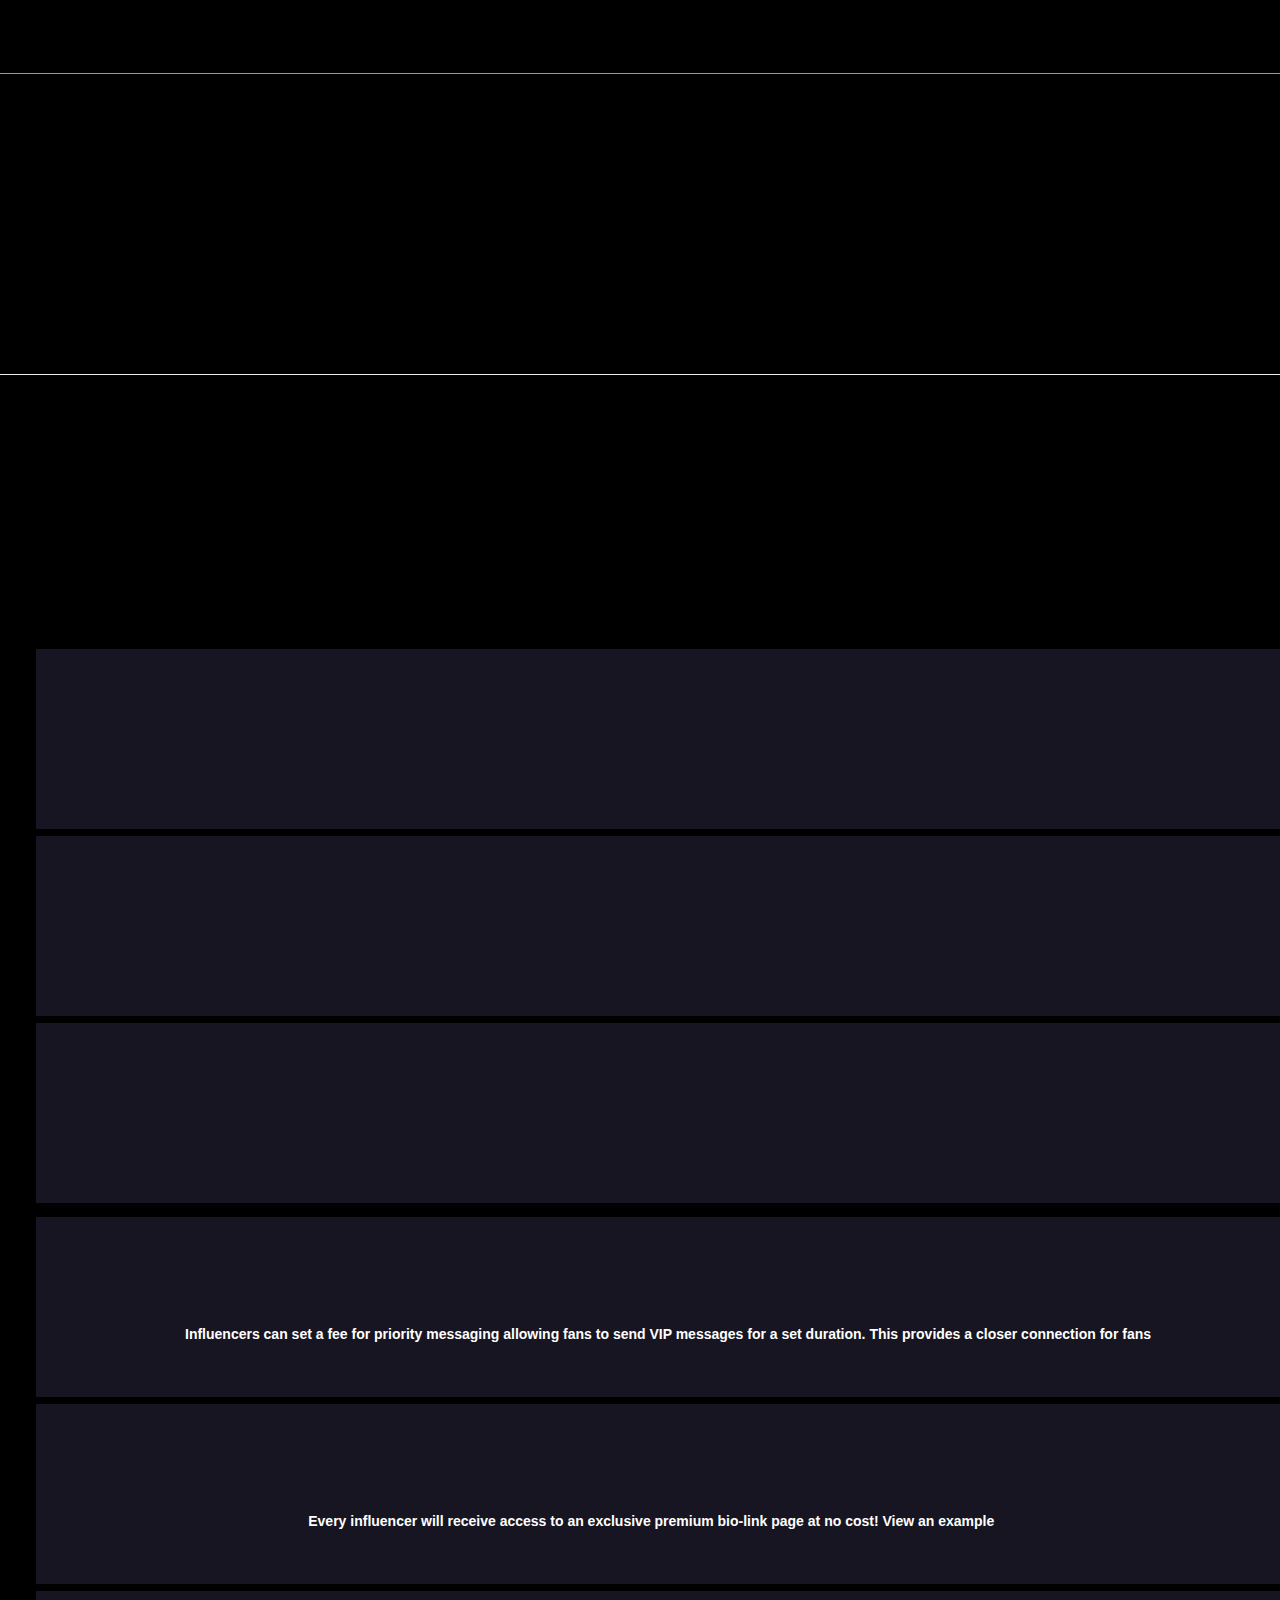
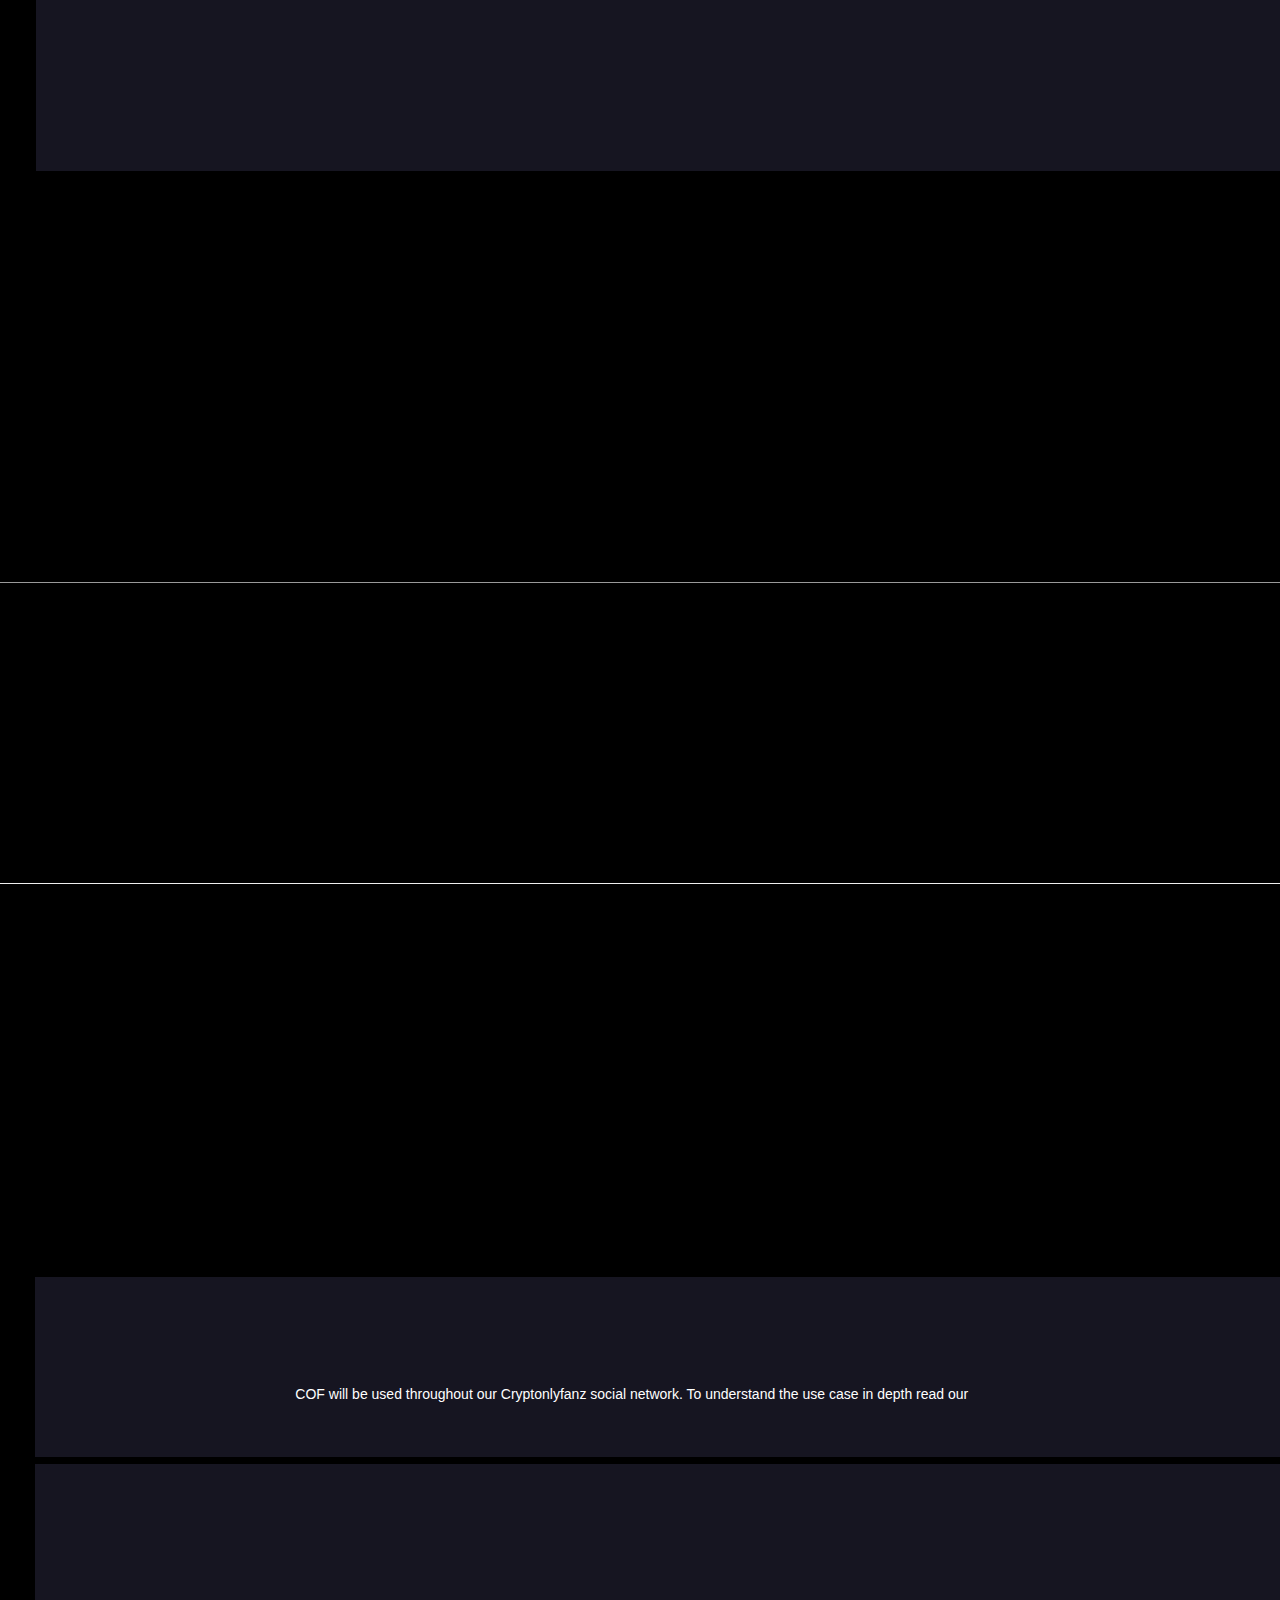
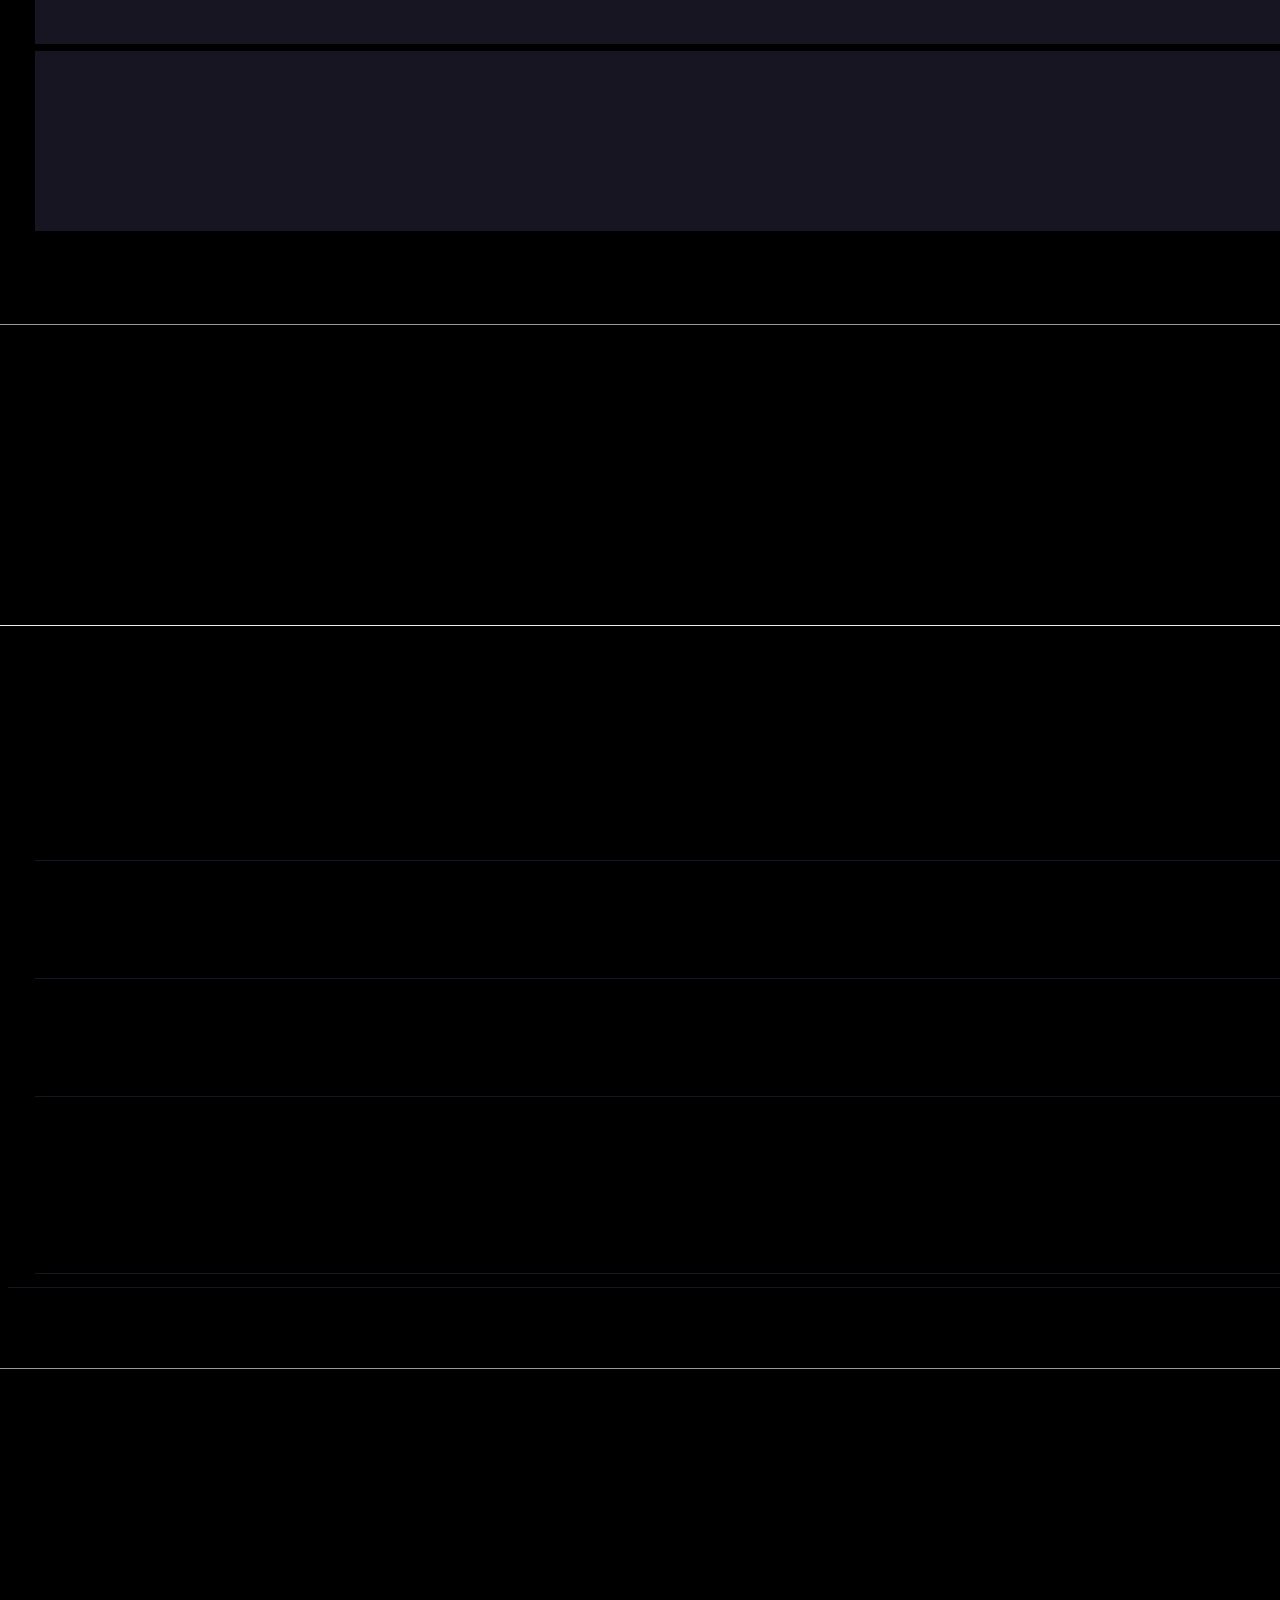
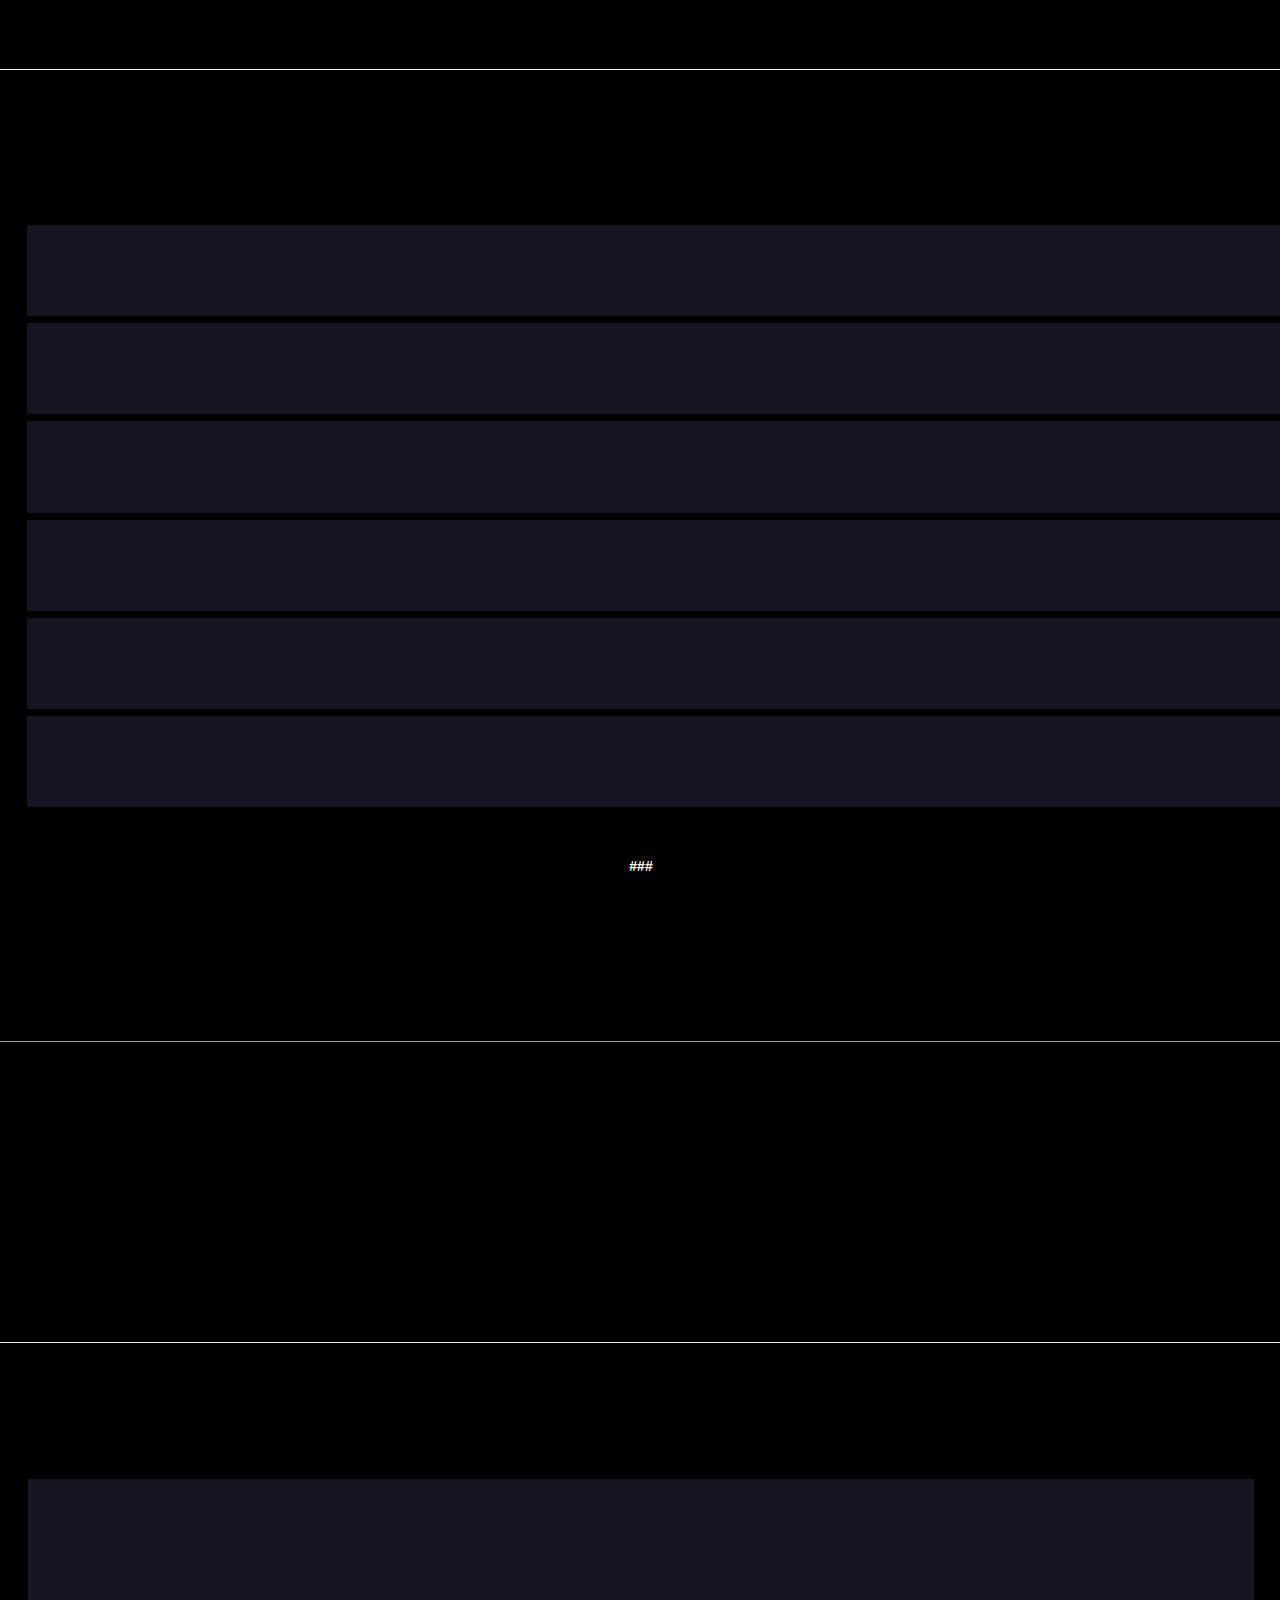
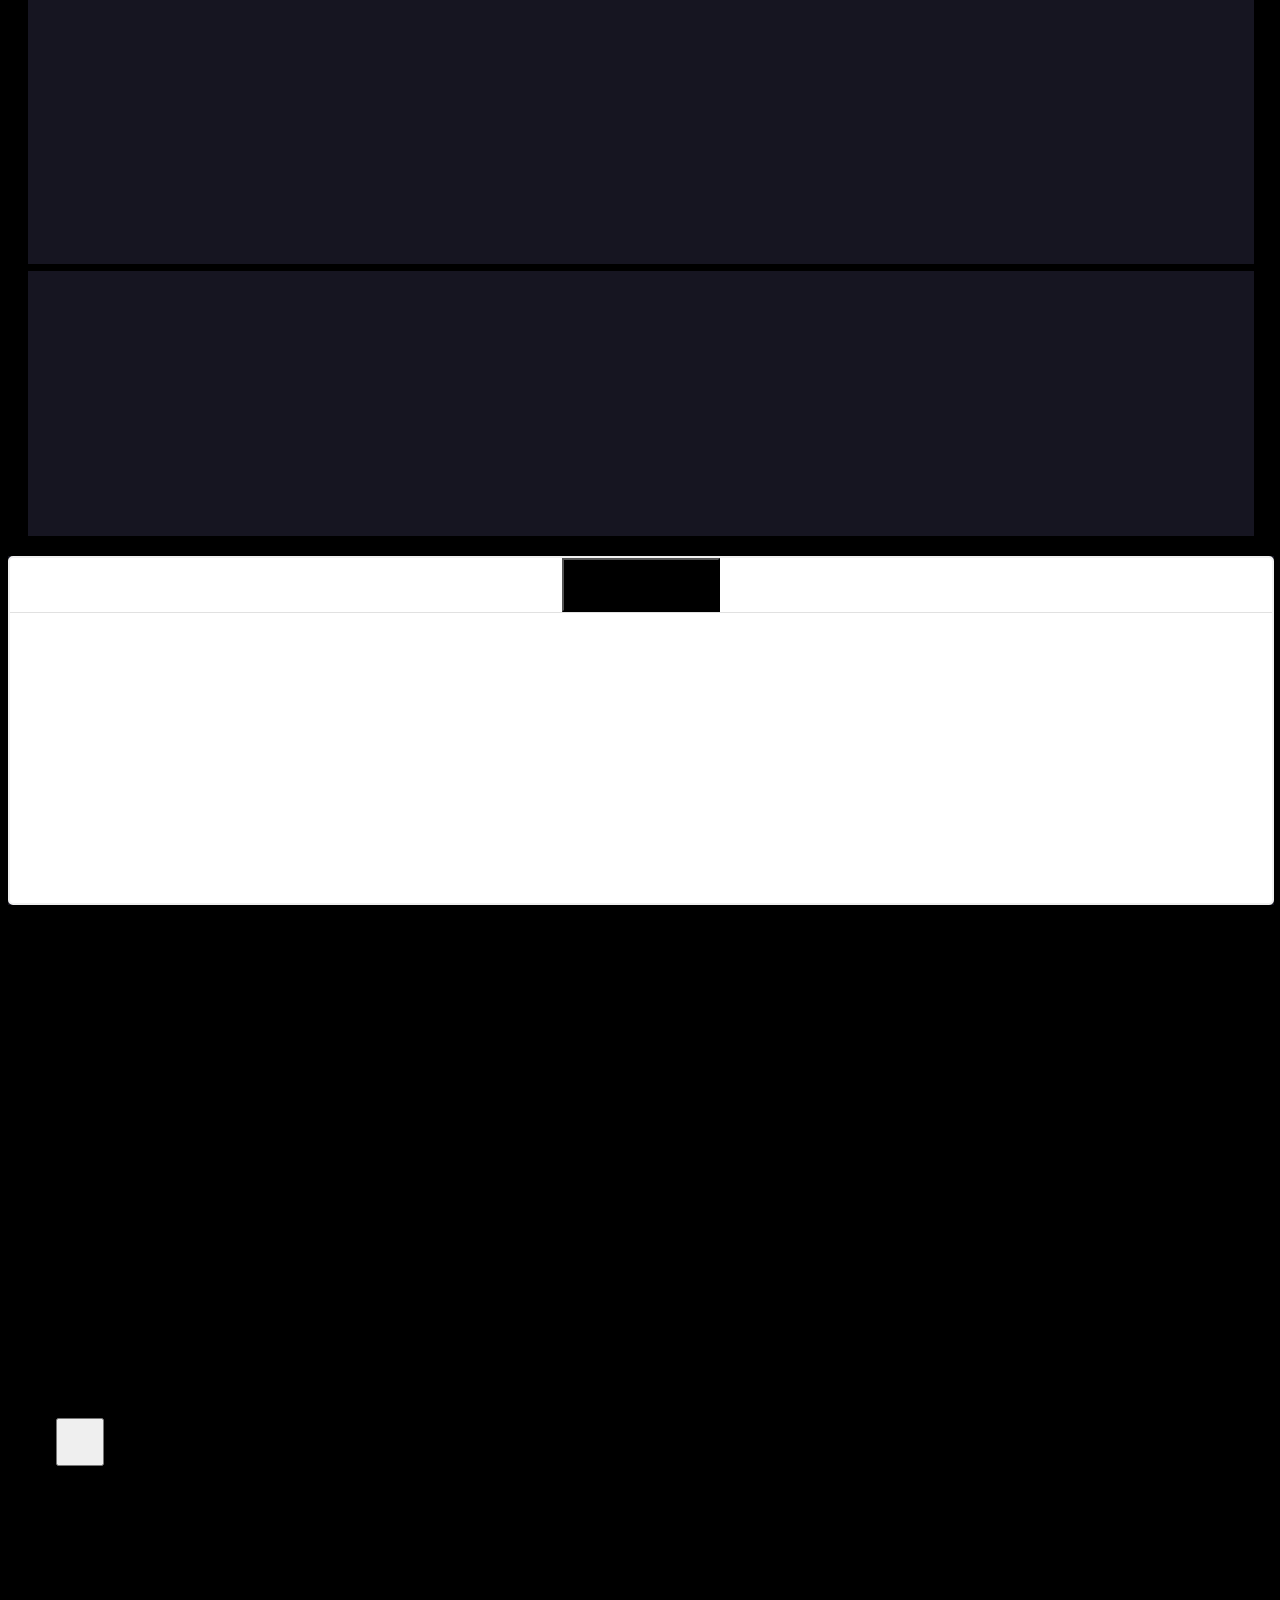
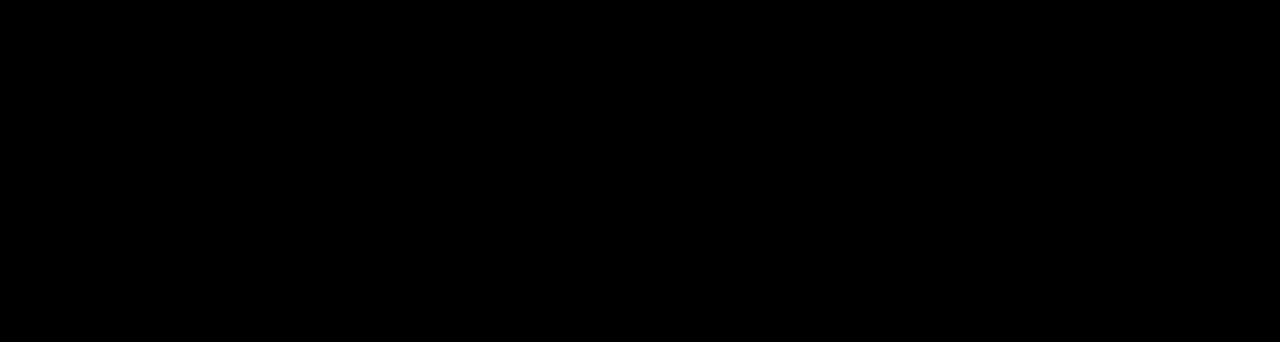
==== commit 13959dda: "Merge pull request #1 from prajjwaljogdand/main" ====
--- a/index.html
+++ b/index.html
@@ -12,313 +12,31 @@
     wf-futurapt-n5-active
     wf-futurapt-i5-active
     wf-futurapt-n7-active
-    wf-futurapt-i7-active
     wf-futurapt-n4-active
     wf-futurapt-i4-active
+    wf-futurapt-i7-active
+    wf-futurapt-n3-active
     wf-futurapt-n8-active
+    wf-futurapt-i3-active
     wf-futurapt-i8-active
     wf-futurapt-n6-active
+    wf-futuraptcondensed-i4-active
     wf-futurapt-i6-active
+    wf-futuraptcondensed-i5-active
     wf-futuraptcondensed-n4-active
-    wf-futuraptcondensed-i4-active
-    wf-futuraptcondensed-n5-active
-    wf-futuraptcondensed-i5-active
-    wf-futuraptcondensed-n7-active
     wf-futuraptcondensed-i7-active
     wf-futuraptcondensed-n8-active
-    wf-futuraptcondensed-i8-active
     wf-futuraptbold-n7-active
     wf-futuraptbold-i7-active
-    wf-futurapt-i3-active
-    wf-futurapt-n3-active
+    wf-futuraptcondensed-n5-active
+    wf-futuraptcondensed-n7-active
+    wf-futuraptcondensed-i8-active
     wf-active
   "
   lang="en-US"
-  data-darkreader-mode="dynamic"
-  data-darkreader-scheme="dark"
 >
-  <script
-    src="./IndexAssets/pqt3lol.js.download"
-    async=""
-  ></script>
   <head>
     <meta http-equiv="Content-Type" content="text/html; charset=UTF-8" />
-    <style class="darkreader darkreader--fallback" media="screen"></style>
-    <style class="darkreader darkreader--text" media="screen"></style>
-    <style class="darkreader darkreader--invert" media="screen">
-      .jfk-bubble.gtx-bubble, .captcheck_answer_label > input + img, span#closed_text > img[src^="https://www.gstatic.com/images/branding/googlelogo"], span[data-href^="https://www.hcaptcha.com/"] > #icon, #bit-notification-bar-iframe, embed[type="application/pdf"]
-      {
-        filter: invert(100%) hue-rotate(180deg) contrast(90%) !important;
-      }
-    </style>
-    <style class="darkreader darkreader--inline" media="screen">
-      [data-darkreader-inline-bgcolor] {
-        background-color: var(--darkreader-inline-bgcolor) !important;
-      }
-      [data-darkreader-inline-bgimage] {
-        background-image: var(--darkreader-inline-bgimage) !important;
-      }
-      [data-darkreader-inline-border] {
-        border-color: var(--darkreader-inline-border) !important;
-      }
-      [data-darkreader-inline-border-bottom] {
-        border-bottom-color: var(--darkreader-inline-border-bottom) !important;
-      }
-      [data-darkreader-inline-border-left] {
-        border-left-color: var(--darkreader-inline-border-left) !important;
-      }
-      [data-darkreader-inline-border-right] {
-        border-right-color: var(--darkreader-inline-border-right) !important;
-      }
-      [data-darkreader-inline-border-top] {
-        border-top-color: var(--darkreader-inline-border-top) !important;
-      }
-      [data-darkreader-inline-boxshadow] {
-        box-shadow: var(--darkreader-inline-boxshadow) !important;
-      }
-      [data-darkreader-inline-color] {
-        color: var(--darkreader-inline-color) !important;
-      }
-      [data-darkreader-inline-fill] {
-        fill: var(--darkreader-inline-fill) !important;
-      }
-      [data-darkreader-inline-stroke] {
-        stroke: var(--darkreader-inline-stroke) !important;
-      }
-      [data-darkreader-inline-outline] {
-        outline-color: var(--darkreader-inline-outline) !important;
-      }
-      [data-darkreader-inline-stopcolor] {
-        stop-color: var(--darkreader-inline-stopcolor) !important;
-      }
-    </style>
-    <style class="darkreader darkreader--variables" media="screen">
-      :root {
-        --darkreader-neutral-background: #131516;
-        --darkreader-neutral-text: #d8d4cf;
-        --darkreader-selection-background: #004daa;
-        --darkreader-selection-text: #e8e6e3;
-      }
-    </style>
-    <style class="darkreader darkreader--root-vars" media="screen"></style>
-    <script class="darkreader darkreader--proxy">
-      (function injectProxy() {
-        document.dispatchEvent(
-          new CustomEvent("__darkreader__inlineScriptsAllowed")
-        );
-        const addRuleDescriptor = Object.getOwnPropertyDescriptor(
-          CSSStyleSheet.prototype,
-          "addRule"
-        );
-        const insertRuleDescriptor = Object.getOwnPropertyDescriptor(
-          CSSStyleSheet.prototype,
-          "insertRule"
-        );
-        const deleteRuleDescriptor = Object.getOwnPropertyDescriptor(
-          CSSStyleSheet.prototype,
-          "deleteRule"
-        );
-        const removeRuleDescriptor = Object.getOwnPropertyDescriptor(
-          CSSStyleSheet.prototype,
-          "removeRule"
-        );
-        const shouldWrapDocStyleSheets =
-          location.hostname.endsWith("pushbullet.com") ||
-          location.hostname.endsWith("ilsole24ore.com") ||
-          location.hostname.endsWith("allegro.pl");
-        const documentStyleSheetsDescriptor = shouldWrapDocStyleSheets
-          ? Object.getOwnPropertyDescriptor(Document.prototype, "styleSheets")
-          : null;
-        const cleanUp = () => {
-          Object.defineProperty(
-            CSSStyleSheet.prototype,
-            "addRule",
-            addRuleDescriptor
-          );
-          Object.defineProperty(
-            CSSStyleSheet.prototype,
-            "insertRule",
-            insertRuleDescriptor
-          );
-          Object.defineProperty(
-            CSSStyleSheet.prototype,
-            "deleteRule",
-            deleteRuleDescriptor
-          );
-          Object.defineProperty(
-            CSSStyleSheet.prototype,
-            "removeRule",
-            removeRuleDescriptor
-          );
-          document.removeEventListener("__darkreader__cleanUp", cleanUp);
-          document.removeEventListener(
-            "__darkreader__addUndefinedResolver",
-            addUndefinedResolver
-          );
-          if (shouldWrapDocStyleSheets) {
-            Object.defineProperty(
-              Document.prototype,
-              "styleSheets",
-              documentStyleSheetsDescriptor
-            );
-          }
-        };
-        const addUndefinedResolver = (e) => {
-          customElements.whenDefined(e.detail.tag).then(() => {
-            document.dispatchEvent(
-              new CustomEvent("__darkreader__isDefined", {
-                detail: { tag: e.detail.tag },
-              })
-            );
-          });
-        };
-        document.addEventListener("__darkreader__cleanUp", cleanUp);
-        document.addEventListener(
-          "__darkreader__addUndefinedResolver",
-          addUndefinedResolver
-        );
-        const updateSheetEvent = new Event("__darkreader__updateSheet");
-        function proxyAddRule(selector, style, index) {
-          addRuleDescriptor.value.call(this, selector, style, index);
-          if (
-            this.ownerNode &&
-            !this.ownerNode.classList.contains("darkreader")
-          ) {
-            this.ownerNode.dispatchEvent(updateSheetEvent);
-          }
-          return -1;
-        }
-        function proxyInsertRule(rule, index) {
-          const returnValue = insertRuleDescriptor.value.call(
-            this,
-            rule,
-            index
-          );
-          if (
-            this.ownerNode &&
-            !this.ownerNode.classList.contains("darkreader")
-          ) {
-            this.ownerNode.dispatchEvent(updateSheetEvent);
-          }
-          return returnValue;
-        }
-        function proxyDeleteRule(index) {
-          deleteRuleDescriptor.value.call(this, index);
-          if (
-            this.ownerNode &&
-            !this.ownerNode.classList.contains("darkreader")
-          ) {
-            this.ownerNode.dispatchEvent(updateSheetEvent);
-          }
-        }
-        function proxyRemoveRule(index) {
-          removeRuleDescriptor.value.call(this, index);
-          if (
-            this.ownerNode &&
-            !this.ownerNode.classList.contains("darkreader")
-          ) {
-            this.ownerNode.dispatchEvent(updateSheetEvent);
-          }
-        }
-        function proxyDocumentStyleSheets() {
-          const docSheets = documentStyleSheetsDescriptor.get.call(this);
-          const filtered = [...docSheets].filter((styleSheet) => {
-            return !styleSheet.ownerNode.classList.contains("darkreader");
-          });
-          return Object.setPrototypeOf(filtered, StyleSheetList.prototype);
-        }
-        Object.defineProperty(
-          CSSStyleSheet.prototype,
-          "addRule",
-          Object.assign({}, addRuleDescriptor, { value: proxyAddRule })
-        );
-        Object.defineProperty(
-          CSSStyleSheet.prototype,
-          "insertRule",
-          Object.assign({}, insertRuleDescriptor, { value: proxyInsertRule })
-        );
-        Object.defineProperty(
-          CSSStyleSheet.prototype,
-          "deleteRule",
-          Object.assign({}, deleteRuleDescriptor, { value: proxyDeleteRule })
-        );
-        Object.defineProperty(
-          CSSStyleSheet.prototype,
-          "removeRule",
-          Object.assign({}, removeRuleDescriptor, { value: proxyRemoveRule })
-        );
-        if (shouldWrapDocStyleSheets) {
-          Object.defineProperty(
-            Document.prototype,
-            "styleSheets",
-            Object.assign({}, documentStyleSheetsDescriptor, {
-              get: proxyDocumentStyleSheets,
-            })
-          );
-        }
-      })();
-    </script>
-    <style class="darkreader darkreader--user-agent" media="screen">
-      html {
-        background-color: #181a1b !important;
-      }
-      html,
-      body,
-      input,
-      textarea,
-      select,
-      button {
-        background-color: #181a1b;
-      }
-      html,
-      body,
-      input,
-      textarea,
-      select,
-      button {
-        border-color: #736b5e;
-        color: #e8e6e3;
-      }
-      a {
-        color: #3391ff;
-      }
-      table {
-        border-color: #545b5e;
-      }
-      ::placeholder {
-        color: #b2aba1;
-      }
-      input:-webkit-autofill,
-      textarea:-webkit-autofill,
-      select:-webkit-autofill {
-        background-color: #555b00 !important;
-        color: #e8e6e3 !important;
-      }
-      ::-webkit-scrollbar {
-        background-color: #202324;
-        color: #aba499;
-      }
-      ::-webkit-scrollbar-thumb {
-        background-color: #454a4d;
-      }
-      ::-webkit-scrollbar-thumb:hover {
-        background-color: #575e62;
-      }
-      ::-webkit-scrollbar-thumb:active {
-        background-color: #484e51;
-      }
-      ::-webkit-scrollbar-corner {
-        background-color: #181a1b;
-      }
-      ::selection {
-        background-color: #004daa !important;
-        color: #e8e6e3 !important;
-      }
-      ::-moz-selection {
-        background-color: #004daa !important;
-        color: #e8e6e3 !important;
-      }
-    </style>
 
     <meta name="viewport" content="width=device-width, initial-scale=1.0" />
     <link rel="pingback" href="https://symp.fans/xmlrpc.php" />
@@ -329,15 +47,17 @@
     <link
       rel="alternate"
       type="application/rss+xml"
-      title="CryptonlyFanz » Feed"
-      href="https://symp.fans/feed/"
+      title="COF FANS » Feed"
     />
     <link
       rel="alternate"
       type="application/rss+xml"
-      title="SYMP FANS » Comments Feed"
-      href="https://symp.fans/comments/feed/"
+      title="Cryptonlyfanz » Comments Feed"
     />
+    <script
+      src="./IndexAssets/pqt3lol.js.download"
+      async=""
+    ></script>
     <script type="text/javascript">
       window._wpemojiSettings = {
         baseUrl: "https:\/\/s.w.org\/images\/core\/emoji\/13.0.1\/72x72\/",
@@ -444,21 +164,7 @@
       type="text/javascript"
       defer=""
     ></script>
-    <style type="text/css">
-      img.wp-smiley,
-      img.emoji {
-        display: inline !important;
-        border: none !important;
-        box-shadow: none !important;
-        height: 1em !important;
-        width: 1em !important;
-        margin: 0 0.07em !important;
-        vertical-align: -0.1em !important;
-        background: none !important;
-        padding: 0 !important;
-      }
-    </style>
-    <style class="darkreader darkreader--sync" media="screen"></style>
+  
     <link
       rel="stylesheet"
       id="wp-block-library-css"
@@ -466,2447 +172,11 @@
       type="text/css"
       media="all"
     />
-    <style class="darkreader darkreader--cors" media="screen">
-      @charset "UTF-8";
-      #start-resizable-editor-section {
-        display: none;
-      }
-      .wp-block-audio figcaption {
-        margin-top: 0.5em;
-        margin-bottom: 1em;
-      }
-      .wp-block-audio audio {
-        width: 100%;
-        min-width: 300px;
-      }
-      .wp-block-button__link {
-        color: #fff;
-        background-color: #32373c;
-        border: none;
-        border-radius: 1.55em;
-        box-shadow: none;
-        cursor: pointer;
-        display: inline-block;
-        font-size: 1.125em;
-        padding: 0.667em 1.333em;
-        text-align: center;
-        text-decoration: none;
-        overflow-wrap: break-word;
-      }
-      .wp-block-button__link:active,
-      .wp-block-button__link:focus,
-      .wp-block-button__link:hover,
-      .wp-block-button__link:visited {
-        color: #fff;
-      }
-      .wp-block-button__link.aligncenter {
-        text-align: center;
-      }
-      .wp-block-button__link.alignright {
-        text-align: right;
-      }
-      .wp-block-buttons > .wp-block-button.has-custom-width {
-        max-width: none;
-      }
-      .wp-block-buttons
-        > .wp-block-button.has-custom-width
-        .wp-block-button__link {
-        width: 100%;
-      }
-      .wp-block-buttons > .wp-block-button.wp-block-button__width-25 {
-        width: calc(25% - 0.5em);
-      }
-      .wp-block-buttons > .wp-block-button.wp-block-button__width-50 {
-        width: calc(50% - 0.5em);
-      }
-      .wp-block-buttons > .wp-block-button.wp-block-button__width-75 {
-        width: calc(75% - 0.5em);
-      }
-      .wp-block-buttons > .wp-block-button.wp-block-button__width-100 {
-        margin-right: 0;
-        width: 100%;
-      }
-      .wp-block-button.is-style-squared,
-      .wp-block-button__link.wp-block-button.is-style-squared {
-        border-radius: 0;
-      }
-      .wp-block-button.no-border-radius,
-      .wp-block-button__link.no-border-radius {
-        border-radius: 0 !important;
-      }
-      .is-style-outline > .wp-block-button__link,
-      .wp-block-button__link.is-style-outline {
-        border: 2px solid;
-      }
-      .is-style-outline > .wp-block-button__link:not(.has-text-color),
-      .wp-block-button__link.is-style-outline:not(.has-text-color) {
-        color: #32373c;
-      }
-      .is-style-outline > .wp-block-button__link:not(.has-background),
-      .wp-block-button__link.is-style-outline:not(.has-background) {
-        background-color: transparent;
-      }
-      .wp-block-buttons {
-        display: flex;
-        flex-direction: row;
-        flex-wrap: wrap;
-      }
-      .wp-block-buttons.is-vertical {
-        flex-direction: column;
-      }
-      .wp-block-buttons.is-vertical > .wp-block-button {
-        margin-right: 0;
-      }
-      .wp-block-buttons.is-vertical > .wp-block-button:last-child {
-        margin-bottom: 0;
-      }
-      .wp-block-buttons > .wp-block-button {
-        display: inline-block;
-        margin-left: 0;
-        margin-right: 0.5em;
-        margin-bottom: 0.5em;
-      }
-      .wp-block-buttons > .wp-block-button:last-child {
-        margin-right: 0;
-      }
-      .wp-block-buttons.is-content-justification-left {
-        justify-content: flex-start;
-      }
-      .wp-block-buttons.is-content-justification-left.is-vertical {
-        align-items: flex-start;
-      }
-      .wp-block-buttons.is-content-justification-center {
-        justify-content: center;
-      }
-      .wp-block-buttons.is-content-justification-center.is-vertical {
-        align-items: center;
-      }
-      .wp-block-buttons.is-content-justification-right {
-        justify-content: flex-end;
-      }
-      .wp-block-buttons.is-content-justification-right > .wp-block-button {
-        margin-left: 0.5em;
-        margin-right: 0;
-      }
-      .wp-block-buttons.is-content-justification-right
-        > .wp-block-button:first-child {
-        margin-left: 0;
-      }
-      .wp-block-buttons.is-content-justification-right.is-vertical {
-        align-items: flex-end;
-      }
-      .wp-block-buttons.is-content-justification-space-between {
-        justify-content: space-between;
-      }
-      .wp-block-buttons.aligncenter {
-        text-align: center;
-      }
-      .wp-block-buttons.alignleft .wp-block-button {
-        margin-left: 0;
-        margin-right: 0.5em;
-      }
-      .wp-block-buttons.alignleft .wp-block-button:last-child {
-        margin-right: 0;
-      }
-      .wp-block-buttons.alignright .wp-block-button {
-        margin-right: 0;
-        margin-left: 0.5em;
-      }
-      .wp-block-buttons.alignright .wp-block-button:first-child {
-        margin-left: 0;
-      }
-      .wp-block-buttons:not(.is-content-justification-space-between, .is-content-justification-right, .is-content-justification-left, .is-content-justification-center)
-        .wp-block-button.aligncenter {
-        margin-left: auto;
-        margin-right: auto;
-        margin-bottom: 0.5em;
-        width: 100%;
-      }
-      .wp-block-calendar {
-        text-align: center;
-      }
-      .wp-block-calendar tbody td,
-      .wp-block-calendar th {
-        padding: 0.25em;
-        border: 1px solid #ddd;
-      }
-      .wp-block-calendar tfoot td {
-        border: none;
-      }
-      .wp-block-calendar table {
-        width: 100%;
-        border-collapse: collapse;
-      }
-      .wp-block-calendar table th {
-        font-weight: 400;
-        background: #ddd;
-      }
-      .wp-block-calendar a {
-        text-decoration: underline;
-      }
-      .wp-block-calendar table caption,
-      .wp-block-calendar table tbody {
-        color: #40464d;
-      }
-      .wp-block-categories.alignleft {
-        margin-right: 2em;
-      }
-      .wp-block-categories.alignright {
-        margin-left: 2em;
-      }
-      .wp-block-code code {
-        display: block;
-        white-space: pre-wrap;
-        overflow-wrap: break-word;
-      }
-      .wp-block-columns {
-        display: flex;
-        margin-bottom: 1.75em;
-        flex-wrap: wrap;
-      }
-      @media (min-width: 782px) {
-        .wp-block-columns {
-          flex-wrap: nowrap;
-        }
-      }
-      .wp-block-columns.has-background {
-        padding: 1.25em 2.375em;
-      }
-      .wp-block-columns.are-vertically-aligned-top {
-        align-items: flex-start;
-      }
-      .wp-block-columns.are-vertically-aligned-center {
-        align-items: center;
-      }
-      .wp-block-columns.are-vertically-aligned-bottom {
-        align-items: flex-end;
-      }
-      .wp-block-column {
-        flex-grow: 1;
-        min-width: 0;
-        word-break: break-word;
-        overflow-wrap: break-word;
-      }
-      @media (max-width: 599px) {
-        .wp-block-column {
-          flex-basis: 100% !important;
-        }
-      }
-      @media (min-width: 600px) and (max-width: 781px) {
-        .wp-block-column:not(:only-child) {
-          flex-basis: calc(50% - 1em) !important;
-          flex-grow: 0;
-        }
-        .wp-block-column:nth-child(2n) {
-          margin-left: 2em;
-        }
-      }
-      @media (min-width: 782px) {
-        .wp-block-column {
-          flex-basis: 0;
-          flex-grow: 1;
-        }
-        .wp-block-column[style*="flex-basis"] {
-          flex-grow: 0;
-        }
-        .wp-block-column:not(:first-child) {
-          margin-left: 2em;
-        }
-      }
-      .wp-block-column.is-vertically-aligned-top {
-        align-self: flex-start;
-      }
-      .wp-block-column.is-vertically-aligned-center {
-        -ms-grid-row-align: center;
-        align-self: center;
-      }
-      .wp-block-column.is-vertically-aligned-bottom {
-        align-self: flex-end;
-      }
-      .wp-block-column.is-vertically-aligned-bottom,
-      .wp-block-column.is-vertically-aligned-center,
-      .wp-block-column.is-vertically-aligned-top {
-        width: 100%;
-      }
-      .wp-block-cover,
-      .wp-block-cover-image {
-        position: relative;
-        background-size: cover;
-        background-position: 50%;
-        min-height: 430px;
-        width: 100%;
-        display: flex;
-        justify-content: center;
-        align-items: center;
-        padding: 1em;
-        box-sizing: border-box;
-      }
-      .wp-block-cover-image.has-parallax,
-      .wp-block-cover.has-parallax {
-        background-attachment: fixed;
-      }
-      @supports (-webkit-overflow-scrolling: touch) {
-        .wp-block-cover-image.has-parallax,
-        .wp-block-cover.has-parallax {
-          background-attachment: scroll;
-        }
-      }
-      @media (prefers-reduced-motion: reduce) {
-        .wp-block-cover-image.has-parallax,
-        .wp-block-cover.has-parallax {
-          background-attachment: scroll;
-        }
-      }
-      .wp-block-cover-image.is-repeated,
-      .wp-block-cover.is-repeated {
-        background-repeat: repeat;
-        background-size: auto;
-      }
-      .wp-block-cover-image.has-background-dim:not([class*="-background-color"]),
-      .wp-block-cover.has-background-dim:not([class*="-background-color"]) {
-        background-color: #000;
-      }
-      .wp-block-cover-image.has-background-dim:before,
-      .wp-block-cover.has-background-dim:before {
-        content: "";
-        background-color: inherit;
-      }
-      .wp-block-cover-image.has-background-dim:not(.has-background-gradient):before,
-      .wp-block-cover-image .wp-block-cover__gradient-background,
-      .wp-block-cover.has-background-dim:not(.has-background-gradient):before,
-      .wp-block-cover .wp-block-cover__gradient-background {
-        position: absolute;
-        top: 0;
-        left: 0;
-        bottom: 0;
-        right: 0;
-        z-index: 1;
-        opacity: 0.5;
-      }
-      .wp-block-cover-image.has-background-dim.has-background-dim-10
-        .wp-block-cover__gradient-background,
-      .wp-block-cover-image.has-background-dim.has-background-dim-10:not(.has-background-gradient):before,
-      .wp-block-cover.has-background-dim.has-background-dim-10
-        .wp-block-cover__gradient-background,
-      .wp-block-cover.has-background-dim.has-background-dim-10:not(.has-background-gradient):before {
-        opacity: 0.1;
-      }
-      .wp-block-cover-image.has-background-dim.has-background-dim-20
-        .wp-block-cover__gradient-background,
-      .wp-block-cover-image.has-background-dim.has-background-dim-20:not(.has-background-gradient):before,
-      .wp-block-cover.has-background-dim.has-background-dim-20
-        .wp-block-cover__gradient-background,
-      .wp-block-cover.has-background-dim.has-background-dim-20:not(.has-background-gradient):before {
-        opacity: 0.2;
-      }
-      .wp-block-cover-image.has-background-dim.has-background-dim-30
-        .wp-block-cover__gradient-background,
-      .wp-block-cover-image.has-background-dim.has-background-dim-30:not(.has-background-gradient):before,
-      .wp-block-cover.has-background-dim.has-background-dim-30
-        .wp-block-cover__gradient-background,
-      .wp-block-cover.has-background-dim.has-background-dim-30:not(.has-background-gradient):before {
-        opacity: 0.3;
-      }
-      .wp-block-cover-image.has-background-dim.has-background-dim-40
-        .wp-block-cover__gradient-background,
-      .wp-block-cover-image.has-background-dim.has-background-dim-40:not(.has-background-gradient):before,
-      .wp-block-cover.has-background-dim.has-background-dim-40
-        .wp-block-cover__gradient-background,
-      .wp-block-cover.has-background-dim.has-background-dim-40:not(.has-background-gradient):before {
-        opacity: 0.4;
-      }
-      .wp-block-cover-image.has-background-dim.has-background-dim-50
-        .wp-block-cover__gradient-background,
-      .wp-block-cover-image.has-background-dim.has-background-dim-50:not(.has-background-gradient):before,
-      .wp-block-cover.has-background-dim.has-background-dim-50
-        .wp-block-cover__gradient-background,
-      .wp-block-cover.has-background-dim.has-background-dim-50:not(.has-background-gradient):before {
-        opacity: 0.5;
-      }
-      .wp-block-cover-image.has-background-dim.has-background-dim-60
-        .wp-block-cover__gradient-background,
-      .wp-block-cover-image.has-background-dim.has-background-dim-60:not(.has-background-gradient):before,
-      .wp-block-cover.has-background-dim.has-background-dim-60
-        .wp-block-cover__gradient-background,
-      .wp-block-cover.has-background-dim.has-background-dim-60:not(.has-background-gradient):before {
-        opacity: 0.6;
-      }
-      .wp-block-cover-image.has-background-dim.has-background-dim-70
-        .wp-block-cover__gradient-background,
-      .wp-block-cover-image.has-background-dim.has-background-dim-70:not(.has-background-gradient):before,
-      .wp-block-cover.has-background-dim.has-background-dim-70
-        .wp-block-cover__gradient-background,
-      .wp-block-cover.has-background-dim.has-background-dim-70:not(.has-background-gradient):before {
-        opacity: 0.7;
-      }
-      .wp-block-cover-image.has-background-dim.has-background-dim-80
-        .wp-block-cover__gradient-background,
-      .wp-block-cover-image.has-background-dim.has-background-dim-80:not(.has-background-gradient):before,
-      .wp-block-cover.has-background-dim.has-background-dim-80
-        .wp-block-cover__gradient-background,
-      .wp-block-cover.has-background-dim.has-background-dim-80:not(.has-background-gradient):before {
-        opacity: 0.8;
-      }
-      .wp-block-cover-image.has-background-dim.has-background-dim-90
-        .wp-block-cover__gradient-background,
-      .wp-block-cover-image.has-background-dim.has-background-dim-90:not(.has-background-gradient):before,
-      .wp-block-cover.has-background-dim.has-background-dim-90
-        .wp-block-cover__gradient-background,
-      .wp-block-cover.has-background-dim.has-background-dim-90:not(.has-background-gradient):before {
-        opacity: 0.9;
-      }
-      .wp-block-cover-image.has-background-dim.has-background-dim-100
-        .wp-block-cover__gradient-background,
-      .wp-block-cover-image.has-background-dim.has-background-dim-100:not(.has-background-gradient):before,
-      .wp-block-cover.has-background-dim.has-background-dim-100
-        .wp-block-cover__gradient-background,
-      .wp-block-cover.has-background-dim.has-background-dim-100:not(.has-background-gradient):before {
-        opacity: 1;
-      }
-      .wp-block-cover-image.alignleft,
-      .wp-block-cover-image.alignright,
-      .wp-block-cover.alignleft,
-      .wp-block-cover.alignright {
-        max-width: 420px;
-        width: 100%;
-      }
-      .wp-block-cover-image:after,
-      .wp-block-cover:after {
-        display: block;
-        content: "";
-        font-size: 0;
-        min-height: inherit;
-      }
-      @supports ((position: -webkit-sticky) or (position: sticky)) {
-        .wp-block-cover-image:after,
-        .wp-block-cover:after {
-          content: none;
-        }
-      }
-      .wp-block-cover-image.aligncenter,
-      .wp-block-cover-image.alignleft,
-      .wp-block-cover-image.alignright,
-      .wp-block-cover.aligncenter,
-      .wp-block-cover.alignleft,
-      .wp-block-cover.alignright {
-        display: flex;
-      }
-      .wp-block-cover-image .wp-block-cover__inner-container,
-      .wp-block-cover .wp-block-cover__inner-container {
-        width: 100%;
-        z-index: 1;
-        color: #fff;
-      }
-      .wp-block-cover-image .wp-block-subhead:not(.has-text-color),
-      .wp-block-cover-image h1:not(.has-text-color),
-      .wp-block-cover-image h2:not(.has-text-color),
-      .wp-block-cover-image h3:not(.has-text-color),
-      .wp-block-cover-image h4:not(.has-text-color),
-      .wp-block-cover-image h5:not(.has-text-color),
-      .wp-block-cover-image h6:not(.has-text-color),
-      .wp-block-cover-image p:not(.has-text-color),
-      .wp-block-cover .wp-block-subhead:not(.has-text-color),
-      .wp-block-cover h1:not(.has-text-color),
-      .wp-block-cover h2:not(.has-text-color),
-      .wp-block-cover h3:not(.has-text-color),
-      .wp-block-cover h4:not(.has-text-color),
-      .wp-block-cover h5:not(.has-text-color),
-      .wp-block-cover h6:not(.has-text-color),
-      .wp-block-cover p:not(.has-text-color) {
-        color: inherit;
-      }
-      .wp-block-cover-image.is-position-top-left,
-      .wp-block-cover.is-position-top-left {
-        align-items: flex-start;
-        justify-content: flex-start;
-      }
-      .wp-block-cover-image.is-position-top-center,
-      .wp-block-cover.is-position-top-center {
-        align-items: flex-start;
-        justify-content: center;
-      }
-      .wp-block-cover-image.is-position-top-right,
-      .wp-block-cover.is-position-top-right {
-        align-items: flex-start;
-        justify-content: flex-end;
-      }
-      .wp-block-cover-image.is-position-center-left,
-      .wp-block-cover.is-position-center-left {
-        align-items: center;
-        justify-content: flex-start;
-      }
-      .wp-block-cover-image.is-position-center-center,
-      .wp-block-cover.is-position-center-center {
-        align-items: center;
-        justify-content: center;
-      }
-      .wp-block-cover-image.is-position-center-right,
-      .wp-block-cover.is-position-center-right {
-        align-items: center;
-        justify-content: flex-end;
-      }
-      .wp-block-cover-image.is-position-bottom-left,
-      .wp-block-cover.is-position-bottom-left {
-        align-items: flex-end;
-        justify-content: flex-start;
-      }
-      .wp-block-cover-image.is-position-bottom-center,
-      .wp-block-cover.is-position-bottom-center {
-        align-items: flex-end;
-        justify-content: center;
-      }
-      .wp-block-cover-image.is-position-bottom-right,
-      .wp-block-cover.is-position-bottom-right {
-        align-items: flex-end;
-        justify-content: flex-end;
-      }
-      .wp-block-cover-image.has-custom-content-position.has-custom-content-position
-        .wp-block-cover__inner-container,
-      .wp-block-cover.has-custom-content-position.has-custom-content-position
-        .wp-block-cover__inner-container {
-        margin: 0;
-        width: auto;
-      }
-      .wp-block-cover-image img.wp-block-cover__image-background,
-      .wp-block-cover-image video.wp-block-cover__video-background,
-      .wp-block-cover img.wp-block-cover__image-background,
-      .wp-block-cover video.wp-block-cover__video-background {
-        position: absolute;
-        top: 0;
-        left: 0;
-        right: 0;
-        bottom: 0;
-        margin: 0;
-        padding: 0;
-        width: 100%;
-        height: 100%;
-        max-width: none;
-        max-height: none;
-        -o-object-fit: cover;
-        object-fit: cover;
-        outline: none;
-        border: none;
-        box-shadow: none;
-      }
-      .wp-block-cover__image-background,
-      .wp-block-cover__video-background {
-        z-index: 0;
-      }
-      .wp-block-cover-image-text,
-      .wp-block-cover-image-text a,
-      .wp-block-cover-image-text a:active,
-      .wp-block-cover-image-text a:focus,
-      .wp-block-cover-image-text a:hover,
-      .wp-block-cover-text,
-      .wp-block-cover-text a,
-      .wp-block-cover-text a:active,
-      .wp-block-cover-text a:focus,
-      .wp-block-cover-text a:hover,
-      section.wp-block-cover-image h2,
-      section.wp-block-cover-image h2 a,
-      section.wp-block-cover-image h2 a:active,
-      section.wp-block-cover-image h2 a:focus,
-      section.wp-block-cover-image h2 a:hover {
-        color: #fff;
-      }
-      .wp-block-cover-image .wp-block-cover.has-left-content {
-        justify-content: flex-start;
-      }
-      .wp-block-cover-image .wp-block-cover.has-right-content {
-        justify-content: flex-end;
-      }
-      .wp-block-cover-image.has-left-content .wp-block-cover-image-text,
-      .wp-block-cover.has-left-content .wp-block-cover-text,
-      section.wp-block-cover-image.has-left-content > h2 {
-        margin-left: 0;
-        text-align: left;
-      }
-      .wp-block-cover-image.has-right-content .wp-block-cover-image-text,
-      .wp-block-cover.has-right-content .wp-block-cover-text,
-      section.wp-block-cover-image.has-right-content > h2 {
-        margin-right: 0;
-        text-align: right;
-      }
-      .wp-block-cover-image .wp-block-cover-image-text,
-      .wp-block-cover .wp-block-cover-text,
-      section.wp-block-cover-image > h2 {
-        font-size: 2em;
-        line-height: 1.25;
-        z-index: 1;
-        margin-bottom: 0;
-        max-width: 840px;
-        padding: 0.44em;
-        text-align: center;
-      }
-      .wp-block-embed.alignleft,
-      .wp-block-embed.alignright,
-      .wp-block[data-align="left"] > [data-type="core/embed"],
-      .wp-block[data-align="right"] > [data-type="core/embed"] {
-        max-width: 360px;
-        width: 100%;
-      }
-      .wp-block-embed.alignleft .wp-block-embed__wrapper,
-      .wp-block-embed.alignright .wp-block-embed__wrapper,
-      .wp-block[data-align="left"]
-        > [data-type="core/embed"]
-        .wp-block-embed__wrapper,
-      .wp-block[data-align="right"]
-        > [data-type="core/embed"]
-        .wp-block-embed__wrapper {
-        min-width: 280px;
-      }
-      .wp-block-cover .wp-block-embed {
-        min-width: 320px;
-        min-height: 240px;
-      }
-      .wp-block-embed {
-        margin-bottom: 1em;
-      }
-      .wp-block-embed figcaption {
-        margin-top: 0.5em;
-        margin-bottom: 1em;
-      }
-      .wp-block-embed iframe {
-        max-width: 100%;
-      }
-      .wp-block-embed__wrapper {
-        position: relative;
-      }
-      .wp-embed-responsive
-        .wp-has-aspect-ratio
-        .wp-block-embed__wrapper:before {
-        content: "";
-        display: block;
-        padding-top: 50%;
-      }
-      .wp-embed-responsive .wp-has-aspect-ratio iframe {
-        position: absolute;
-        top: 0;
-        right: 0;
-        bottom: 0;
-        left: 0;
-        height: 100%;
-        width: 100%;
-      }
-      .wp-embed-responsive
-        .wp-embed-aspect-21-9
-        .wp-block-embed__wrapper:before {
-        padding-top: 42.85%;
-      }
-      .wp-embed-responsive
-        .wp-embed-aspect-18-9
-        .wp-block-embed__wrapper:before {
-        padding-top: 50%;
-      }
-      .wp-embed-responsive
-        .wp-embed-aspect-16-9
-        .wp-block-embed__wrapper:before {
-        padding-top: 56.25%;
-      }
-      .wp-embed-responsive
-        .wp-embed-aspect-4-3
-        .wp-block-embed__wrapper:before {
-        padding-top: 75%;
-      }
-      .wp-embed-responsive
-        .wp-embed-aspect-1-1
-        .wp-block-embed__wrapper:before {
-        padding-top: 100%;
-      }
-      .wp-embed-responsive
-        .wp-embed-aspect-9-16
-        .wp-block-embed__wrapper:before {
-        padding-top: 177.77%;
-      }
-      .wp-embed-responsive
-        .wp-embed-aspect-1-2
-        .wp-block-embed__wrapper:before {
-        padding-top: 200%;
-      }
-      .wp-block-file {
-        margin-bottom: 1.5em;
-      }
-      .wp-block-file.aligncenter {
-        text-align: center;
-      }
-      .wp-block-file.alignright {
-        text-align: right;
-      }
-      .wp-block-file .wp-block-file__button {
-        background: #32373c;
-        border-radius: 2em;
-        color: #fff;
-        font-size: 0.8em;
-        padding: 0.5em 1em;
-      }
-      .wp-block-file a.wp-block-file__button {
-        text-decoration: none;
-      }
-      .wp-block-file a.wp-block-file__button:active,
-      .wp-block-file a.wp-block-file__button:focus,
-      .wp-block-file a.wp-block-file__button:hover,
-      .wp-block-file a.wp-block-file__button:visited {
-        box-shadow: none;
-        color: #fff;
-        opacity: 0.85;
-        text-decoration: none;
-      }
-      .wp-block-file * + .wp-block-file__button {
-        margin-left: 0.75em;
-      }
-      .blocks-gallery-grid,
-      .wp-block-gallery {
-        display: flex;
-        flex-wrap: wrap;
-        list-style-type: none;
-        padding: 0;
-        margin: 0;
-      }
-      .blocks-gallery-grid .blocks-gallery-image,
-      .blocks-gallery-grid .blocks-gallery-item,
-      .wp-block-gallery .blocks-gallery-image,
-      .wp-block-gallery .blocks-gallery-item {
-        margin: 0 1em 1em 0;
-        display: flex;
-        flex-grow: 1;
-        flex-direction: column;
-        justify-content: center;
-        position: relative;
-        width: calc(50% - 1em);
-      }
-      .blocks-gallery-grid .blocks-gallery-image:nth-of-type(2n),
-      .blocks-gallery-grid .blocks-gallery-item:nth-of-type(2n),
-      .wp-block-gallery .blocks-gallery-image:nth-of-type(2n),
-      .wp-block-gallery .blocks-gallery-item:nth-of-type(2n) {
-        margin-right: 0;
-      }
-      .blocks-gallery-grid .blocks-gallery-image figure,
-      .blocks-gallery-grid .blocks-gallery-item figure,
-      .wp-block-gallery .blocks-gallery-image figure,
-      .wp-block-gallery .blocks-gallery-item figure {
-        margin: 0;
-        height: 100%;
-      }
-      @supports ((position: -webkit-sticky) or (position: sticky)) {
-        .blocks-gallery-grid .blocks-gallery-image figure,
-        .blocks-gallery-grid .blocks-gallery-item figure,
-        .wp-block-gallery .blocks-gallery-image figure,
-        .wp-block-gallery .blocks-gallery-item figure {
-          display: flex;
-          align-items: flex-end;
-          justify-content: flex-start;
-        }
-      }
-      .blocks-gallery-grid .blocks-gallery-image img,
-      .blocks-gallery-grid .blocks-gallery-item img,
-      .wp-block-gallery .blocks-gallery-image img,
-      .wp-block-gallery .blocks-gallery-item img {
-        display: block;
-        max-width: 100%;
-        height: auto;
-        width: 100%;
-      }
-      @supports ((position: -webkit-sticky) or (position: sticky)) {
-        .blocks-gallery-grid .blocks-gallery-image img,
-        .blocks-gallery-grid .blocks-gallery-item img,
-        .wp-block-gallery .blocks-gallery-image img,
-        .wp-block-gallery .blocks-gallery-item img {
-          width: auto;
-        }
-      }
-      .blocks-gallery-grid .blocks-gallery-image figcaption,
-      .blocks-gallery-grid .blocks-gallery-item figcaption,
-      .wp-block-gallery .blocks-gallery-image figcaption,
-      .wp-block-gallery .blocks-gallery-item figcaption {
-        position: absolute;
-        bottom: 0;
-        width: 100%;
-        max-height: 100%;
-        overflow: auto;
-        padding: 3em 0.77em 0.7em;
-        color: #fff;
-        text-align: center;
-        font-size: 0.8em;
-        background: linear-gradient(
-          0deg,
-          rgba(0, 0, 0, 0.7),
-          rgba(0, 0, 0, 0.3) 70%,
-          transparent
-        );
-        box-sizing: border-box;
-        margin: 0;
-      }
-      .blocks-gallery-grid .blocks-gallery-image figcaption img,
-      .blocks-gallery-grid .blocks-gallery-item figcaption img,
-      .wp-block-gallery .blocks-gallery-image figcaption img,
-      .wp-block-gallery .blocks-gallery-item figcaption img {
-        display: inline;
-      }
-      .blocks-gallery-grid figcaption,
-      .wp-block-gallery figcaption {
-        flex-grow: 1;
-      }
-      .blocks-gallery-grid.is-cropped .blocks-gallery-image a,
-      .blocks-gallery-grid.is-cropped .blocks-gallery-image img,
-      .blocks-gallery-grid.is-cropped .blocks-gallery-item a,
-      .blocks-gallery-grid.is-cropped .blocks-gallery-item img,
-      .wp-block-gallery.is-cropped .blocks-gallery-image a,
-      .wp-block-gallery.is-cropped .blocks-gallery-image img,
-      .wp-block-gallery.is-cropped .blocks-gallery-item a,
-      .wp-block-gallery.is-cropped .blocks-gallery-item img {
-        width: 100%;
-      }
-      @supports ((position: -webkit-sticky) or (position: sticky)) {
-        .blocks-gallery-grid.is-cropped .blocks-gallery-image a,
-        .blocks-gallery-grid.is-cropped .blocks-gallery-image img,
-        .blocks-gallery-grid.is-cropped .blocks-gallery-item a,
-        .blocks-gallery-grid.is-cropped .blocks-gallery-item img,
-        .wp-block-gallery.is-cropped .blocks-gallery-image a,
-        .wp-block-gallery.is-cropped .blocks-gallery-image img,
-        .wp-block-gallery.is-cropped .blocks-gallery-item a,
-        .wp-block-gallery.is-cropped .blocks-gallery-item img {
-          height: 100%;
-          flex: 1;
-          -o-object-fit: cover;
-          object-fit: cover;
-        }
-      }
-      .blocks-gallery-grid.columns-1 .blocks-gallery-image,
-      .blocks-gallery-grid.columns-1 .blocks-gallery-item,
-      .wp-block-gallery.columns-1 .blocks-gallery-image,
-      .wp-block-gallery.columns-1 .blocks-gallery-item {
-        width: 100%;
-        margin-right: 0;
-      }
-      @media (min-width: 600px) {
-        .blocks-gallery-grid.columns-3 .blocks-gallery-image,
-        .blocks-gallery-grid.columns-3 .blocks-gallery-item,
-        .wp-block-gallery.columns-3 .blocks-gallery-image,
-        .wp-block-gallery.columns-3 .blocks-gallery-item {
-          width: calc(33.33333% - 0.66667em);
-          margin-right: 1em;
-        }
-        .blocks-gallery-grid.columns-4 .blocks-gallery-image,
-        .blocks-gallery-grid.columns-4 .blocks-gallery-item,
-        .wp-block-gallery.columns-4 .blocks-gallery-image,
-        .wp-block-gallery.columns-4 .blocks-gallery-item {
-          width: calc(25% - 0.75em);
-          margin-right: 1em;
-        }
-        .blocks-gallery-grid.columns-5 .blocks-gallery-image,
-        .blocks-gallery-grid.columns-5 .blocks-gallery-item,
-        .wp-block-gallery.columns-5 .blocks-gallery-image,
-        .wp-block-gallery.columns-5 .blocks-gallery-item {
-          width: calc(20% - 0.8em);
-          margin-right: 1em;
-        }
-        .blocks-gallery-grid.columns-6 .blocks-gallery-image,
-        .blocks-gallery-grid.columns-6 .blocks-gallery-item,
-        .wp-block-gallery.columns-6 .blocks-gallery-image,
-        .wp-block-gallery.columns-6 .blocks-gallery-item {
-          width: calc(16.66667% - 0.83333em);
-          margin-right: 1em;
-        }
-        .blocks-gallery-grid.columns-7 .blocks-gallery-image,
-        .blocks-gallery-grid.columns-7 .blocks-gallery-item,
-        .wp-block-gallery.columns-7 .blocks-gallery-image,
-        .wp-block-gallery.columns-7 .blocks-gallery-item {
-          width: calc(14.28571% - 0.85714em);
-          margin-right: 1em;
-        }
-        .blocks-gallery-grid.columns-8 .blocks-gallery-image,
-        .blocks-gallery-grid.columns-8 .blocks-gallery-item,
-        .wp-block-gallery.columns-8 .blocks-gallery-image,
-        .wp-block-gallery.columns-8 .blocks-gallery-item {
-          width: calc(12.5% - 0.875em);
-          margin-right: 1em;
-        }
-        .blocks-gallery-grid.columns-1 .blocks-gallery-image:nth-of-type(1n),
-        .blocks-gallery-grid.columns-1 .blocks-gallery-item:nth-of-type(1n),
-        .blocks-gallery-grid.columns-2 .blocks-gallery-image:nth-of-type(2n),
-        .blocks-gallery-grid.columns-2 .blocks-gallery-item:nth-of-type(2n),
-        .blocks-gallery-grid.columns-3 .blocks-gallery-image:nth-of-type(3n),
-        .blocks-gallery-grid.columns-3 .blocks-gallery-item:nth-of-type(3n),
-        .blocks-gallery-grid.columns-4 .blocks-gallery-image:nth-of-type(4n),
-        .blocks-gallery-grid.columns-4 .blocks-gallery-item:nth-of-type(4n),
-        .blocks-gallery-grid.columns-5 .blocks-gallery-image:nth-of-type(5n),
-        .blocks-gallery-grid.columns-5 .blocks-gallery-item:nth-of-type(5n),
-        .blocks-gallery-grid.columns-6 .blocks-gallery-image:nth-of-type(6n),
-        .blocks-gallery-grid.columns-6 .blocks-gallery-item:nth-of-type(6n),
-        .blocks-gallery-grid.columns-7 .blocks-gallery-image:nth-of-type(7n),
-        .blocks-gallery-grid.columns-7 .blocks-gallery-item:nth-of-type(7n),
-        .blocks-gallery-grid.columns-8 .blocks-gallery-image:nth-of-type(8n),
-        .blocks-gallery-grid.columns-8 .blocks-gallery-item:nth-of-type(8n),
-        .wp-block-gallery.columns-1 .blocks-gallery-image:nth-of-type(1n),
-        .wp-block-gallery.columns-1 .blocks-gallery-item:nth-of-type(1n),
-        .wp-block-gallery.columns-2 .blocks-gallery-image:nth-of-type(2n),
-        .wp-block-gallery.columns-2 .blocks-gallery-item:nth-of-type(2n),
-        .wp-block-gallery.columns-3 .blocks-gallery-image:nth-of-type(3n),
-        .wp-block-gallery.columns-3 .blocks-gallery-item:nth-of-type(3n),
-        .wp-block-gallery.columns-4 .blocks-gallery-image:nth-of-type(4n),
-        .wp-block-gallery.columns-4 .blocks-gallery-item:nth-of-type(4n),
-        .wp-block-gallery.columns-5 .blocks-gallery-image:nth-of-type(5n),
-        .wp-block-gallery.columns-5 .blocks-gallery-item:nth-of-type(5n),
-        .wp-block-gallery.columns-6 .blocks-gallery-image:nth-of-type(6n),
-        .wp-block-gallery.columns-6 .blocks-gallery-item:nth-of-type(6n),
-        .wp-block-gallery.columns-7 .blocks-gallery-image:nth-of-type(7n),
-        .wp-block-gallery.columns-7 .blocks-gallery-item:nth-of-type(7n),
-        .wp-block-gallery.columns-8 .blocks-gallery-image:nth-of-type(8n),
-        .wp-block-gallery.columns-8 .blocks-gallery-item:nth-of-type(8n) {
-          margin-right: 0;
-        }
-      }
-      .blocks-gallery-grid .blocks-gallery-image:last-child,
-      .blocks-gallery-grid .blocks-gallery-item:last-child,
-      .wp-block-gallery .blocks-gallery-image:last-child,
-      .wp-block-gallery .blocks-gallery-item:last-child {
-        margin-right: 0;
-      }
-      .blocks-gallery-grid.alignleft,
-      .blocks-gallery-grid.alignright,
-      .wp-block-gallery.alignleft,
-      .wp-block-gallery.alignright {
-        max-width: 420px;
-        width: 100%;
-      }
-      .blocks-gallery-grid.aligncenter .blocks-gallery-item figure,
-      .wp-block-gallery.aligncenter .blocks-gallery-item figure {
-        justify-content: center;
-      }
-      .wp-block-group {
-        box-sizing: border-box;
-      }
-      h1.has-background,
-      h2.has-background,
-      h3.has-background,
-      h4.has-background,
-      h5.has-background,
-      h6.has-background {
-        padding: 1.25em 2.375em;
-      }
-      .wp-block-image {
-        margin-bottom: 1em;
-      }
-      .wp-block-image img {
-        max-width: 100%;
-      }
-      .wp-block-image:not(.is-style-rounded) img {
-        border-radius: inherit;
-      }
-      .wp-block-image.aligncenter {
-        text-align: center;
-      }
-      .wp-block-image.alignfull img,
-      .wp-block-image.alignwide img {
-        width: 100%;
-      }
-      .wp-block-image .aligncenter,
-      .wp-block-image .alignleft,
-      .wp-block-image .alignright {
-        display: table;
-      }
-      .wp-block-image .aligncenter > figcaption,
-      .wp-block-image .alignleft > figcaption,
-      .wp-block-image .alignright > figcaption {
-        display: table-caption;
-        caption-side: bottom;
-      }
-      .wp-block-image .alignleft {
-        float: left;
-        margin: 0.5em 1em 0.5em 0;
-      }
-      .wp-block-image .alignright {
-        float: right;
-        margin: 0.5em 0 0.5em 1em;
-      }
-      .wp-block-image .aligncenter {
-        margin-left: auto;
-        margin-right: auto;
-      }
-      .wp-block-image figcaption {
-        margin-top: 0.5em;
-        margin-bottom: 1em;
-      }
-      .wp-block-image.is-style-circle-mask img,
-      .wp-block-image.is-style-rounded img {
-        border-radius: 9999px;
-      }
-      @supports ((-webkit-mask-image: none) or (mask-image: none)) or
-        (-webkit-mask-image: none) {
-        .wp-block-image.is-style-circle-mask img {
-          -webkit-mask-image: url("data:image/svg+xml;utf8,<svg viewBox="00100100" xmlns="http://www.w3.org/2000/svg"><circle cx="50" cy="50" r="50"/></svg>");
-          mask-image: url("data:image/svg+xml;utf8,<svg viewBox="00100100" xmlns="http://www.w3.org/2000/svg"><circle cx="50" cy="50" r="50"/></svg>");
-          mask-mode: alpha;
-          -webkit-mask-repeat: no-repeat;
-          mask-repeat: no-repeat;
-          -webkit-mask-size: contain;
-          mask-size: contain;
-          -webkit-mask-position: center;
-          mask-position: center;
-          border-radius: 0;
-        }
-      }
-      .wp-block-latest-comments__comment {
-        line-height: 1.1;
-        list-style: none;
-        margin-bottom: 1em;
-      }
-      .has-avatars .wp-block-latest-comments__comment {
-        min-height: 2.25em;
-        list-style: none;
-      }
-      .has-avatars
-        .wp-block-latest-comments__comment
-        .wp-block-latest-comments__comment-excerpt,
-      .has-avatars
-        .wp-block-latest-comments__comment
-        .wp-block-latest-comments__comment-meta {
-        margin-left: 3.25em;
-      }
-      .has-dates .wp-block-latest-comments__comment,
-      .has-excerpts .wp-block-latest-comments__comment {
-        line-height: 1.5;
-      }
-      .wp-block-latest-comments__comment-excerpt p {
-        font-size: 0.875em;
-        line-height: 1.8;
-        margin: 0.36em 0 1.4em;
-      }
-      .wp-block-latest-comments__comment-date {
-        display: block;
-        font-size: 0.75em;
-      }
-      .wp-block-latest-comments .avatar,
-      .wp-block-latest-comments__comment-avatar {
-        border-radius: 1.5em;
-        display: block;
-        float: left;
-        height: 2.5em;
-        margin-right: 0.75em;
-        width: 2.5em;
-      }
-      .wp-block-latest-posts.alignleft {
-        margin-right: 2em;
-      }
-      .wp-block-latest-posts.alignright {
-        margin-left: 2em;
-      }
-      .wp-block-latest-posts.wp-block-latest-posts__list {
-        list-style: none;
-      }
-      .wp-block-latest-posts.wp-block-latest-posts__list li {
-        clear: both;
-      }
-      .wp-block-latest-posts.is-grid {
-        display: flex;
-        flex-wrap: wrap;
-        padding: 0;
-      }
-      .wp-block-latest-posts.is-grid li {
-        margin: 0 1.25em 1.25em 0;
-        width: 100%;
-      }
-      @media (min-width: 600px) {
-        .wp-block-latest-posts.columns-2 li {
-          width: calc(50% - 0.625em);
-        }
-        .wp-block-latest-posts.columns-2 li:nth-child(2n) {
-          margin-right: 0;
-        }
-        .wp-block-latest-posts.columns-3 li {
-          width: calc(33.33333% - 0.83333em);
-        }
-        .wp-block-latest-posts.columns-3 li:nth-child(3n) {
-          margin-right: 0;
-        }
-        .wp-block-latest-posts.columns-4 li {
-          width: calc(25% - 0.9375em);
-        }
-        .wp-block-latest-posts.columns-4 li:nth-child(4n) {
-          margin-right: 0;
-        }
-        .wp-block-latest-posts.columns-5 li {
-          width: calc(20% - 1em);
-        }
-        .wp-block-latest-posts.columns-5 li:nth-child(5n) {
-          margin-right: 0;
-        }
-        .wp-block-latest-posts.columns-6 li {
-          width: calc(16.66667% - 1.04167em);
-        }
-        .wp-block-latest-posts.columns-6 li:nth-child(6n) {
-          margin-right: 0;
-        }
-      }
-      .wp-block-latest-posts__post-author,
-      .wp-block-latest-posts__post-date {
-        display: block;
-        color: #555;
-        font-size: 0.8125em;
-      }
-      .wp-block-latest-posts__post-excerpt {
-        margin-top: 0.5em;
-        margin-bottom: 1em;
-      }
-      .wp-block-latest-posts__featured-image a {
-        display: inline-block;
-      }
-      .wp-block-latest-posts__featured-image img {
-        height: auto;
-        width: auto;
-      }
-      .wp-block-latest-posts__featured-image.alignleft {
-        margin-right: 1em;
-      }
-      .wp-block-latest-posts__featured-image.alignright {
-        margin-left: 1em;
-      }
-      .wp-block-latest-posts__featured-image.aligncenter {
-        margin-bottom: 1em;
-        text-align: center;
-      }
-      .block-editor-image-alignment-control__row
-        .components-base-control__field {
-        display: flex;
-        justify-content: space-between;
-        align-items: center;
-      }
-      .block-editor-image-alignment-control__row
-        .components-base-control__field
-        .components-base-control__label {
-        margin-bottom: 0;
-      }
-      ol.has-background,
-      ul.has-background {
-        padding: 1.25em 2.375em;
-      }
-      .wp-block-media-text {
-        direction: ltr;
-        display: -ms-grid;
-        display: grid;
-        -ms-grid-columns: 50% 1fr;
-        grid-template-columns: 50% 1fr;
-        -ms-grid-rows: auto;
-        grid-template-rows: auto;
-      }
-      .wp-block-media-text.has-media-on-the-right {
-        -ms-grid-columns: 1fr 50%;
-        grid-template-columns: 1fr 50%;
-      }
-      .wp-block-media-text.is-vertically-aligned-top
-        .wp-block-media-text__content,
-      .wp-block-media-text.is-vertically-aligned-top
-        .wp-block-media-text__media {
-        -ms-grid-row-align: start;
-        align-self: start;
-      }
-      .wp-block-media-text.is-vertically-aligned-center
-        .wp-block-media-text__content,
-      .wp-block-media-text.is-vertically-aligned-center
-        .wp-block-media-text__media,
-      .wp-block-media-text .wp-block-media-text__content,
-      .wp-block-media-text .wp-block-media-text__media {
-        -ms-grid-row-align: center;
-        align-self: center;
-      }
-      .wp-block-media-text.is-vertically-aligned-bottom
-        .wp-block-media-text__content,
-      .wp-block-media-text.is-vertically-aligned-bottom
-        .wp-block-media-text__media {
-        -ms-grid-row-align: end;
-        align-self: end;
-      }
-      .wp-block-media-text .wp-block-media-text__media {
-        -ms-grid-column: 1;
-        grid-column: 1;
-        -ms-grid-row: 1;
-        grid-row: 1;
-        margin: 0;
-      }
-      .wp-block-media-text .wp-block-media-text__content {
-        direction: ltr;
-        -ms-grid-column: 2;
-        grid-column: 2;
-        -ms-grid-row: 1;
-        grid-row: 1;
-        padding: 0 8%;
-        word-break: break-word;
-      }
-      .wp-block-media-text.has-media-on-the-right .wp-block-media-text__media {
-        -ms-grid-column: 2;
-        grid-column: 2;
-        -ms-grid-row: 1;
-        grid-row: 1;
-      }
-      .wp-block-media-text.has-media-on-the-right
-        .wp-block-media-text__content {
-        -ms-grid-column: 1;
-        grid-column: 1;
-        -ms-grid-row: 1;
-        grid-row: 1;
-      }
-      .wp-block-media-text__media img,
-      .wp-block-media-text__media video {
-        max-width: unset;
-        width: 100%;
-        vertical-align: middle;
-      }
-      .wp-block-media-text.is-image-fill .wp-block-media-text__media {
-        height: 100%;
-        min-height: 250px;
-        background-size: cover;
-      }
-      .wp-block-media-text.is-image-fill .wp-block-media-text__media > a {
-        display: block;
-        height: 100%;
-      }
-      .wp-block-media-text.is-image-fill .wp-block-media-text__media img {
-        position: absolute;
-        width: 1px;
-        height: 1px;
-        padding: 0;
-        margin: -1px;
-        overflow: hidden;
-        clip: rect(0, 0, 0, 0);
-        border: 0;
-      }
-      @media (max-width: 600px) {
-        .wp-block-media-text.is-stacked-on-mobile {
-          -ms-grid-columns: 100% !important;
-          grid-template-columns: 100% !important;
-        }
-        .wp-block-media-text.is-stacked-on-mobile .wp-block-media-text__media {
-          -ms-grid-column: 1;
-          grid-column: 1;
-          -ms-grid-row: 1;
-          grid-row: 1;
-        }
-        .wp-block-media-text.is-stacked-on-mobile
-          .wp-block-media-text__content {
-          -ms-grid-column: 1;
-          grid-column: 1;
-          -ms-grid-row: 2;
-          grid-row: 2;
-        }
-      }
-      .wp-block-navigation:not(.has-background)
-        .wp-block-navigation__container
-        .wp-block-navigation__container {
-        color: #1e1e1e;
-        background-color: #fff;
-        min-width: 200px;
-      }
-      .items-justified-left > ul {
-        justify-content: flex-start;
-      }
-      .items-justified-center > ul {
-        justify-content: center;
-      }
-      .items-justified-right > ul {
-        justify-content: flex-end;
-      }
-      .items-justified-space-between > ul {
-        justify-content: space-between;
-      }
-      .wp-block-navigation-link {
-        display: flex;
-        align-items: center;
-        position: relative;
-        margin: 0;
-      }
-      .wp-block-navigation-link .wp-block-navigation__container:empty {
-        display: none;
-      }
-      .wp-block-navigation__container {
-        list-style: none;
-        margin: 0;
-        padding-left: 0;
-        display: flex;
-        flex-wrap: wrap;
-      }
-      .is-vertical .wp-block-navigation__container {
-        display: block;
-      }
-      .has-child > .wp-block-navigation-link__content {
-        padding-right: 0.5em;
-      }
-      .has-child .wp-block-navigation__container {
-        border: 1px solid rgba(0, 0, 0, 0.15);
-        background-color: inherit;
-        color: inherit;
-        position: absolute;
-        left: 0;
-        top: 100%;
-        width: -webkit-fit-content;
-        width: -moz-fit-content;
-        width: fit-content;
-        z-index: 2;
-        opacity: 0;
-        transition: opacity 0.1s linear;
-        visibility: hidden;
-      }
-      .has-child
-        .wp-block-navigation__container
-        > .wp-block-navigation-link
-        > .wp-block-navigation-link__content {
-        flex-grow: 1;
-      }
-      .has-child
-        .wp-block-navigation__container
-        > .wp-block-navigation-link
-        > .wp-block-navigation-link__submenu-icon {
-        padding-right: 0.5em;
-      }
-      @media (min-width: 782px) {
-        .has-child .wp-block-navigation__container {
-          left: 1.5em;
-        }
-        .has-child
-          .wp-block-navigation__container
-          .wp-block-navigation__container {
-          left: 100%;
-          top: -1px;
-        }
-        .has-child
-          .wp-block-navigation__container
-          .wp-block-navigation__container:before {
-          content: "";
-          position: absolute;
-          right: 100%;
-          height: 100%;
-          display: block;
-          width: 0.5em;
-          background: transparent;
-        }
-        .has-child
-          .wp-block-navigation__container
-          .wp-block-navigation-link__submenu-icon
-          svg {
-          transform: rotate(0);
-        }
-      }
-      .has-child:hover {
-        cursor: pointer;
-      }
-      .has-child:hover > .wp-block-navigation__container {
-        visibility: visible;
-        opacity: 1;
-        display: flex;
-        flex-direction: column;
-      }
-      .has-child:focus-within {
-        cursor: pointer;
-      }
-      .has-child:focus-within > .wp-block-navigation__container {
-        visibility: visible;
-        opacity: 1;
-        display: flex;
-        flex-direction: column;
-      }
-      .wp-block-navigation[style*="text-decoration"] .wp-block-navigation-link,
-      .wp-block-navigation[style*="text-decoration"]
-        .wp-block-navigation-link__content,
-      .wp-block-navigation[style*="text-decoration"]
-        .wp-block-navigation-link__content:active,
-      .wp-block-navigation[style*="text-decoration"]
-        .wp-block-navigation-link__content:focus,
-      .wp-block-navigation[style*="text-decoration"]
-        .wp-block-navigation__container {
-        text-decoration: inherit;
-      }
-      .wp-block-navigation:not([style*="text-decoration"])
-        .wp-block-navigation-link__content,
-      .wp-block-navigation:not([style*="text-decoration"])
-        .wp-block-navigation-link__content:active,
-      .wp-block-navigation:not([style*="text-decoration"])
-        .wp-block-navigation-link__content:focus {
-        text-decoration: none;
-      }
-      .wp-block-navigation-link__content {
-        color: inherit;
-        padding: 0.5em 1em;
-      }
-      .wp-block-navigation-link__content + .wp-block-navigation-link__content {
-        padding-top: 0;
-      }
-      .has-text-color .wp-block-navigation-link__content {
-        color: inherit;
-      }
-      .wp-block-navigation-link__label {
-        word-break: normal;
-        overflow-wrap: break-word;
-      }
-      .wp-block-navigation-link__submenu-icon {
-        height: inherit;
-        padding: 0.375em 1em 0.375em 0;
-      }
-      .wp-block-navigation-link__submenu-icon svg {
-        fill: currentColor;
-      }
-      @media (min-width: 782px) {
-        .wp-block-navigation-link__submenu-icon svg {
-          transform: rotate(90deg);
-        }
-      }
-      .is-small-text {
-        font-size: 0.875em;
-      }
-      .is-regular-text {
-        font-size: 1em;
-      }
-      .is-large-text {
-        font-size: 2.25em;
-      }
-      .is-larger-text {
-        font-size: 3em;
-      }
-      .has-drop-cap:not(:focus):first-letter {
-        float: left;
-        font-size: 8.4em;
-        line-height: 0.68;
-        font-weight: 100;
-        margin: 0.05em 0.1em 0 0;
-        text-transform: uppercase;
-        font-style: normal;
-      }
-      p.has-background {
-        padding: 1.25em 2.375em;
-      }
-      p.has-text-color a {
-        color: inherit;
-      }
-      .wp-block-post-author {
-        display: flex;
-        flex-wrap: wrap;
-      }
-      .wp-block-post-author__byline {
-        width: 100%;
-        margin-top: 0;
-        margin-bottom: 0;
-        font-size: 0.5em;
-      }
-      .wp-block-post-author__avatar {
-        margin-right: 1em;
-      }
-      .wp-block-post-author__bio {
-        margin-bottom: 0.7em;
-        font-size: 0.7em;
-      }
-      .wp-block-post-author__content {
-        flex-grow: 1;
-        flex-basis: 0;
-      }
-      .wp-block-post-author__name {
-        font-weight: 700;
-        margin: 0;
-      }
-      .wp-block-post-comments-form input[type="submit"] {
-        color: #fff;
-        background-color: #32373c;
-        border: none;
-        border-radius: 1.55em;
-        box-shadow: none;
-        cursor: pointer;
-        display: inline-block;
-        font-size: 1.125em;
-        padding: 0.667em 1.333em;
-        text-align: center;
-        text-decoration: none;
-        overflow-wrap: break-word;
-      }
-      .wp-block-post-comments-form input[type="submit"]:active,
-      .wp-block-post-comments-form input[type="submit"]:focus,
-      .wp-block-post-comments-form input[type="submit"]:hover,
-      .wp-block-post-comments-form input[type="submit"]:visited {
-        color: #fff;
-      }
-      .wp-block-preformatted {
-        white-space: pre-wrap;
-      }
-      .wp-block-pullquote {
-        padding: 3em 0;
-        margin-left: 0;
-        margin-right: 0;
-        text-align: center;
-      }
-      .wp-block-pullquote.alignleft,
-      .wp-block-pullquote.alignright {
-        max-width: 420px;
-      }
-      .wp-block-pullquote.alignleft p,
-      .wp-block-pullquote.alignright p {
-        font-size: 1.25em;
-      }
-      .wp-block-pullquote p {
-        font-size: 1.75em;
-        line-height: 1.6;
-      }
-      .wp-block-pullquote cite,
-      .wp-block-pullquote footer {
-        position: relative;
-      }
-      .wp-block-pullquote .has-text-color a {
-        color: inherit;
-      }
-      .wp-block-pullquote:not(.is-style-solid-color) {
-        background: none;
-      }
-      .wp-block-pullquote.is-style-solid-color {
-        border: none;
-      }
-      .wp-block-pullquote.is-style-solid-color blockquote {
-        margin-left: auto;
-        margin-right: auto;
-        text-align: left;
-        max-width: 60%;
-      }
-      .wp-block-pullquote.is-style-solid-color blockquote p {
-        margin-top: 0;
-        margin-bottom: 0;
-        font-size: 2em;
-      }
-      .wp-block-pullquote.is-style-solid-color blockquote cite {
-        text-transform: none;
-        font-style: normal;
-      }
-      .wp-block-pullquote cite {
-        color: inherit;
-      }
-      .wp-block-query-loop {
-        max-width: 100%;
-        list-style: none;
-        padding: 0;
-      }
-      .wp-block-query-loop li {
-        clear: both;
-      }
-      .wp-block-query-loop.is-flex-container {
-        flex-direction: row;
-        display: flex;
-        flex-wrap: wrap;
-      }
-      .wp-block-query-loop.is-flex-container li {
-        margin: 0 0 1.25em;
-        width: 100%;
-      }
-      @media (min-width: 600px) {
-        .wp-block-query-loop.is-flex-container li {
-          margin-right: 1.25em;
-        }
-        .wp-block-query-loop.is-flex-container.is-flex-container.columns-2
-          > li {
-          width: calc(50% - 0.625em);
-        }
-        .wp-block-query-loop.is-flex-container.is-flex-container.columns-2
-          > li:nth-child(2n) {
-          margin-right: 0;
-        }
-        .wp-block-query-loop.is-flex-container.is-flex-container.columns-3
-          > li {
-          width: calc(33.33333% - 0.83333em);
-        }
-        .wp-block-query-loop.is-flex-container.is-flex-container.columns-3
-          > li:nth-child(3n) {
-          margin-right: 0;
-        }
-        .wp-block-query-loop.is-flex-container.is-flex-container.columns-4
-          > li {
-          width: calc(25% - 0.9375em);
-        }
-        .wp-block-query-loop.is-flex-container.is-flex-container.columns-4
-          > li:nth-child(4n) {
-          margin-right: 0;
-        }
-        .wp-block-query-loop.is-flex-container.is-flex-container.columns-5
-          > li {
-          width: calc(20% - 1em);
-        }
-        .wp-block-query-loop.is-flex-container.is-flex-container.columns-5
-          > li:nth-child(5n) {
-          margin-right: 0;
-        }
-        .wp-block-query-loop.is-flex-container.is-flex-container.columns-6
-          > li {
-          width: calc(16.66667% - 1.04167em);
-        }
-        .wp-block-query-loop.is-flex-container.is-flex-container.columns-6
-          > li:nth-child(6n) {
-          margin-right: 0;
-        }
-      }
-      .wp-block-query-pagination {
-        display: flex;
-        flex-direction: row;
-        flex-wrap: wrap;
-      }
-      .wp-block-query-pagination > .wp-block-query-pagination-next,
-      .wp-block-query-pagination > .wp-block-query-pagination-numbers,
-      .wp-block-query-pagination > .wp-block-query-pagination-previous {
-        display: inline-block;
-        margin-right: 0.5em;
-        margin-bottom: 0.5em;
-      }
-      .wp-block-query-pagination > .wp-block-query-pagination-next:last-child,
-      .wp-block-query-pagination
-        > .wp-block-query-pagination-numbers:last-child,
-      .wp-block-query-pagination
-        > .wp-block-query-pagination-previous:last-child {
-        margin-right: 0;
-      }
-      .wp-block-quote.is-large,
-      .wp-block-quote.is-style-large {
-        margin-bottom: 1em;
-        padding: 0 1em;
-      }
-      .wp-block-quote.is-large p,
-      .wp-block-quote.is-style-large p {
-        font-size: 1.5em;
-        font-style: italic;
-        line-height: 1.6;
-      }
-      .wp-block-quote.is-large cite,
-      .wp-block-quote.is-large footer,
-      .wp-block-quote.is-style-large cite,
-      .wp-block-quote.is-style-large footer {
-        font-size: 1.125em;
-        text-align: right;
-      }
-      .wp-block-rss.wp-block-rss {
-        box-sizing: border-box;
-      }
-      .wp-block-rss.alignleft {
-        margin-right: 2em;
-      }
-      .wp-block-rss.alignright {
-        margin-left: 2em;
-      }
-      .wp-block-rss.is-grid {
-        display: flex;
-        flex-wrap: wrap;
-        padding: 0;
-        list-style: none;
-      }
-      .wp-block-rss.is-grid li {
-        margin: 0 1em 1em 0;
-        width: 100%;
-      }
-      @media (min-width: 600px) {
-        .wp-block-rss.columns-2 li {
-          width: calc(50% - 1em);
-        }
-        .wp-block-rss.columns-3 li {
-          width: calc(33.33333% - 1em);
-        }
-        .wp-block-rss.columns-4 li {
-          width: calc(25% - 1em);
-        }
-        .wp-block-rss.columns-5 li {
-          width: calc(20% - 1em);
-        }
-        .wp-block-rss.columns-6 li {
-          width: calc(16.66667% - 1em);
-        }
-      }
-      .wp-block-rss__item-author,
-      .wp-block-rss__item-publish-date {
-        display: block;
-        color: #555;
-        font-size: 0.8125em;
-      }
-      .wp-block-search .wp-block-search__button {
-        background: #f7f7f7;
-        border: 1px solid #ccc;
-        padding: 0.375em 0.625em;
-        color: #32373c;
-        margin-left: 0.625em;
-        word-break: normal;
-      }
-      .wp-block-search .wp-block-search__button.has-icon {
-        line-height: 0;
-      }
-      .wp-block-search .wp-block-search__button svg {
-        min-width: 1.5em;
-        min-height: 1.5em;
-      }
-      .wp-block-search .wp-block-search__inside-wrapper {
-        display: flex;
-        flex: auto;
-        flex-wrap: nowrap;
-        max-width: 100%;
-      }
-      .wp-block-search .wp-block-search__label {
-        width: 100%;
-      }
-      .wp-block-search .wp-block-search__input {
-        flex-grow: 1;
-        min-width: 3em;
-        border: 1px solid #949494;
-      }
-      .wp-block-search.wp-block-search__button-only .wp-block-search__button {
-        margin-left: 0;
-      }
-      .wp-block-search.wp-block-search__button-inside
-        .wp-block-search__inside-wrapper {
-        padding: 4px;
-        border: 1px solid #949494;
-      }
-      .wp-block-search.wp-block-search__button-inside
-        .wp-block-search__inside-wrapper
-        .wp-block-search__input {
-        border-radius: 0;
-        border: none;
-        padding: 0 0 0 0.25em;
-      }
-      .wp-block-search.wp-block-search__button-inside
-        .wp-block-search__inside-wrapper
-        .wp-block-search__input:focus {
-        outline: none;
-      }
-      .wp-block-search.wp-block-search__button-inside
-        .wp-block-search__inside-wrapper
-        .wp-block-search__button {
-        padding: 0.125em 0.5em;
-      }
-      .wp-block-separator.is-style-wide {
-        border-bottom-width: 1px;
-      }
-      .wp-block-separator.is-style-dots {
-        background: none !important;
-        border: none;
-        text-align: center;
-        max-width: none;
-        line-height: 1;
-        height: auto;
-      }
-      .wp-block-separator.is-style-dots:before {
-        content: "···";
-        color: currentColor;
-        font-size: 1.5em;
-        letter-spacing: 2em;
-        padding-left: 2em;
-        font-family: serif;
-      }
-      .wp-block-custom-logo {
-        line-height: 0;
-      }
-      .wp-block-custom-logo .aligncenter {
-        display: table;
-      }
-      .wp-block-custom-logo.is-style-rounded img {
-        border-radius: 9999px;
-      }
-      .wp-block-social-links {
-        display: flex;
-        flex-wrap: wrap;
-        justify-content: flex-start;
-        padding-left: 0;
-        padding-right: 0;
-        text-indent: 0;
-        margin-left: 0;
-      }
-      .wp-block-social-links .wp-social-link a,
-      .wp-block-social-links .wp-social-link a:hover {
-        text-decoration: none;
-        border-bottom: 0;
-        box-shadow: none;
-      }
-      .wp-block-social-links .wp-social-link.wp-social-link.wp-social-link {
-        margin: 4px 8px 4px 0;
-      }
-      .wp-block-social-links .wp-social-link a {
-        padding: 0.25em;
-      }
-      .wp-block-social-links .wp-social-link svg {
-        width: 1em;
-        height: 1em;
-      }
-      .wp-block-social-links.has-small-icon-size {
-        font-size: 16px;
-      }
-      .wp-block-social-links,
-      .wp-block-social-links.has-normal-icon-size {
-        font-size: 24px;
-      }
-      .wp-block-social-links.has-large-icon-size {
-        font-size: 36px;
-      }
-      .wp-block-social-links.has-huge-icon-size {
-        font-size: 48px;
-      }
-      .wp-block-social-links.aligncenter {
-        justify-content: center;
-        display: flex;
-      }
-      .wp-block-social-links.alignright {
-        justify-content: flex-end;
-      }
-      .wp-social-link {
-        display: block;
-        border-radius: 9999px;
-        transition: transform 0.1s ease;
-        height: auto;
-      }
-      @media (prefers-reduced-motion: reduce) {
-        .wp-social-link {
-          transition-duration: 0s;
-        }
-      }
-      .wp-social-link a {
-        display: block;
-        line-height: 0;
-        transition: transform 0.1s ease;
-      }
-      .wp-social-link a,
-      .wp-social-link a:active,
-      .wp-social-link a:hover,
-      .wp-social-link a:visited,
-      .wp-social-link svg {
-        color: currentColor;
-        fill: currentColor;
-      }
-      .wp-social-link:hover {
-        transform: scale(1.1);
-      }
-      .wp-block-social-links:not(.is-style-logos-only) .wp-social-link {
-        background-color: #f0f0f0;
-        color: #444;
-      }
-      .wp-block-social-links:not(.is-style-logos-only) .wp-social-link-amazon {
-        background-color: #f90;
-        color: #fff;
-      }
-      .wp-block-social-links:not(.is-style-logos-only)
-        .wp-social-link-bandcamp {
-        background-color: #1ea0c3;
-        color: #fff;
-      }
-      .wp-block-social-links:not(.is-style-logos-only) .wp-social-link-behance {
-        background-color: #0757fe;
-        color: #fff;
-      }
-      .wp-block-social-links:not(.is-style-logos-only) .wp-social-link-codepen {
-        background-color: #1e1f26;
-        color: #fff;
-      }
-      .wp-block-social-links:not(.is-style-logos-only)
-        .wp-social-link-deviantart {
-        background-color: #02e49b;
-        color: #fff;
-      }
-      .wp-block-social-links:not(.is-style-logos-only)
-        .wp-social-link-dribbble {
-        background-color: #e94c89;
-        color: #fff;
-      }
-      .wp-block-social-links:not(.is-style-logos-only) .wp-social-link-dropbox {
-        background-color: #4280ff;
-        color: #fff;
-      }
-      .wp-block-social-links:not(.is-style-logos-only) .wp-social-link-etsy {
-        background-color: #f45800;
-        color: #fff;
-      }
-      .wp-block-social-links:not(.is-style-logos-only)
-        .wp-social-link-facebook {
-        background-color: #1778f2;
-        color: #fff;
-      }
-      .wp-block-social-links:not(.is-style-logos-only)
-        .wp-social-link-fivehundredpx {
-        background-color: #000;
-        color: #fff;
-      }
-      .wp-block-social-links:not(.is-style-logos-only) .wp-social-link-flickr {
-        background-color: #0461dd;
-        color: #fff;
-      }
-      .wp-block-social-links:not(.is-style-logos-only)
-        .wp-social-link-foursquare {
-        background-color: #e65678;
-        color: #fff;
-      }
-      .wp-block-social-links:not(.is-style-logos-only) .wp-social-link-github {
-        background-color: #24292d;
-        color: #fff;
-      }
-      .wp-block-social-links:not(.is-style-logos-only)
-        .wp-social-link-goodreads {
-        background-color: #eceadd;
-        color: #382110;
-      }
-      .wp-block-social-links:not(.is-style-logos-only) .wp-social-link-google {
-        background-color: #ea4434;
-        color: #fff;
-      }
-      .wp-block-social-links:not(.is-style-logos-only)
-        .wp-social-link-instagram {
-        background-color: #f00075;
-        color: #fff;
-      }
-      .wp-block-social-links:not(.is-style-logos-only) .wp-social-link-lastfm {
-        background-color: #e21b24;
-        color: #fff;
-      }
-      .wp-block-social-links:not(.is-style-logos-only)
-        .wp-social-link-linkedin {
-        background-color: #0d66c2;
-        color: #fff;
-      }
-      .wp-block-social-links:not(.is-style-logos-only)
-        .wp-social-link-mastodon {
-        background-color: #3288d4;
-        color: #fff;
-      }
-      .wp-block-social-links:not(.is-style-logos-only) .wp-social-link-medium {
-        background-color: #02ab6c;
-        color: #fff;
-      }
-      .wp-block-social-links:not(.is-style-logos-only) .wp-social-link-meetup {
-        background-color: #f6405f;
-        color: #fff;
-      }
-      .wp-block-social-links:not(.is-style-logos-only) .wp-social-link-patreon {
-        background-color: #ff424d;
-        color: #fff;
-      }
-      .wp-block-social-links:not(.is-style-logos-only)
-        .wp-social-link-pinterest {
-        background-color: #e60122;
-        color: #fff;
-      }
-      .wp-block-social-links:not(.is-style-logos-only) .wp-social-link-pocket {
-        background-color: #ef4155;
-        color: #fff;
-      }
-      .wp-block-social-links:not(.is-style-logos-only) .wp-social-link-reddit {
-        background-color: #fe4500;
-        color: #fff;
-      }
-      .wp-block-social-links:not(.is-style-logos-only) .wp-social-link-skype {
-        background-color: #0478d7;
-        color: #fff;
-      }
-      .wp-block-social-links:not(.is-style-logos-only)
-        .wp-social-link-snapchat {
-        background-color: #fefc00;
-        color: #fff;
-        stroke: #000;
-      }
-      .wp-block-social-links:not(.is-style-logos-only)
-        .wp-social-link-soundcloud {
-        background-color: #ff5600;
-        color: #fff;
-      }
-      .wp-block-social-links:not(.is-style-logos-only) .wp-social-link-spotify {
-        background-color: #1bd760;
-        color: #fff;
-      }
-      .wp-block-social-links:not(.is-style-logos-only)
-        .wp-social-link-telegram {
-        background-color: #2aabee;
-        color: #fff;
-      }
-      .wp-block-social-links:not(.is-style-logos-only) .wp-social-link-tiktok {
-        background-color: #000;
-        color: #fff;
-      }
-      .wp-block-social-links:not(.is-style-logos-only) .wp-social-link-tumblr {
-        background-color: #011835;
-        color: #fff;
-      }
-      .wp-block-social-links:not(.is-style-logos-only) .wp-social-link-twitch {
-        background-color: #6440a4;
-        color: #fff;
-      }
-      .wp-block-social-links:not(.is-style-logos-only) .wp-social-link-twitter {
-        background-color: #1da1f2;
-        color: #fff;
-      }
-      .wp-block-social-links:not(.is-style-logos-only) .wp-social-link-vimeo {
-        background-color: #1eb7ea;
-        color: #fff;
-      }
-      .wp-block-social-links:not(.is-style-logos-only) .wp-social-link-vk {
-        background-color: #4680c2;
-        color: #fff;
-      }
-      .wp-block-social-links:not(.is-style-logos-only)
-        .wp-social-link-wordpress {
-        background-color: #3499cd;
-        color: #fff;
-      }
-      .wp-block-social-links:not(.is-style-logos-only) .wp-social-link-yelp {
-        background-color: #d32422;
-        color: #fff;
-      }
-      .wp-block-social-links:not(.is-style-logos-only) .wp-social-link-youtube {
-        background-color: red;
-        color: #fff;
-      }
-      .wp-block-social-links.is-style-logos-only .wp-social-link {
-        background: none;
-        padding: 4px;
-      }
-      .wp-block-social-links.is-style-logos-only .wp-social-link-amazon {
-        color: #f90;
-      }
-      .wp-block-social-links.is-style-logos-only .wp-social-link-bandcamp {
-        color: #1ea0c3;
-      }
-      .wp-block-social-links.is-style-logos-only .wp-social-link-behance {
-        color: #0757fe;
-      }
-      .wp-block-social-links.is-style-logos-only .wp-social-link-codepen {
-        color: #1e1f26;
-      }
-      .wp-block-social-links.is-style-logos-only .wp-social-link-deviantart {
-        color: #02e49b;
-      }
-      .wp-block-social-links.is-style-logos-only .wp-social-link-dribbble {
-        color: #e94c89;
-      }
-      .wp-block-social-links.is-style-logos-only .wp-social-link-dropbox {
-        color: #4280ff;
-      }
-      .wp-block-social-links.is-style-logos-only .wp-social-link-etsy {
-        color: #f45800;
-      }
-      .wp-block-social-links.is-style-logos-only .wp-social-link-facebook {
-        color: #1778f2;
-      }
-      .wp-block-social-links.is-style-logos-only .wp-social-link-fivehundredpx {
-        color: #000;
-      }
-      .wp-block-social-links.is-style-logos-only .wp-social-link-flickr {
-        color: #0461dd;
-      }
-      .wp-block-social-links.is-style-logos-only .wp-social-link-foursquare {
-        color: #e65678;
-      }
-      .wp-block-social-links.is-style-logos-only .wp-social-link-github {
-        color: #24292d;
-      }
-      .wp-block-social-links.is-style-logos-only .wp-social-link-goodreads {
-        color: #382110;
-      }
-      .wp-block-social-links.is-style-logos-only .wp-social-link-google {
-        color: #ea4434;
-      }
-      .wp-block-social-links.is-style-logos-only .wp-social-link-instagram {
-        color: #f00075;
-      }
-      .wp-block-social-links.is-style-logos-only .wp-social-link-lastfm {
-        color: #e21b24;
-      }
-      .wp-block-social-links.is-style-logos-only .wp-social-link-linkedin {
-        color: #0d66c2;
-      }
-      .wp-block-social-links.is-style-logos-only .wp-social-link-mastodon {
-        color: #3288d4;
-      }
-      .wp-block-social-links.is-style-logos-only .wp-social-link-medium {
-        color: #02ab6c;
-      }
-      .wp-block-social-links.is-style-logos-only .wp-social-link-meetup {
-        color: #f6405f;
-      }
-      .wp-block-social-links.is-style-logos-only .wp-social-link-patreon {
-        color: #ff424d;
-      }
-      .wp-block-social-links.is-style-logos-only .wp-social-link-pinterest {
-        color: #e60122;
-      }
-      .wp-block-social-links.is-style-logos-only .wp-social-link-pocket {
-        color: #ef4155;
-      }
-      .wp-block-social-links.is-style-logos-only .wp-social-link-reddit {
-        color: #fe4500;
-      }
-      .wp-block-social-links.is-style-logos-only .wp-social-link-skype {
-        color: #0478d7;
-      }
-      .wp-block-social-links.is-style-logos-only .wp-social-link-snapchat {
-        color: #fff;
-        stroke: #000;
-      }
-      .wp-block-social-links.is-style-logos-only .wp-social-link-soundcloud {
-        color: #ff5600;
-      }
-      .wp-block-social-links.is-style-logos-only .wp-social-link-spotify {
-        color: #1bd760;
-      }
-      .wp-block-social-links.is-style-logos-only .wp-social-link-telegram {
-        color: #2aabee;
-      }
-      .wp-block-social-links.is-style-logos-only .wp-social-link-tiktok {
-        color: #000;
-      }
-      .wp-block-social-links.is-style-logos-only .wp-social-link-tumblr {
-        color: #011835;
-      }
-      .wp-block-social-links.is-style-logos-only .wp-social-link-twitch {
-        color: #6440a4;
-      }
-      .wp-block-social-links.is-style-logos-only .wp-social-link-twitter {
-        color: #1da1f2;
-      }
-      .wp-block-social-links.is-style-logos-only .wp-social-link-vimeo {
-        color: #1eb7ea;
-      }
-      .wp-block-social-links.is-style-logos-only .wp-social-link-vk {
-        color: #4680c2;
-      }
-      .wp-block-social-links.is-style-logos-only .wp-social-link-wordpress {
-        color: #3499cd;
-      }
-      .wp-block-social-links.is-style-logos-only .wp-social-link-yelp {
-        background-color: #d32422;
-        color: #fff;
-      }
-      .wp-block-social-links.is-style-logos-only .wp-social-link-youtube {
-        color: red;
-      }
-      .wp-block-social-links.is-style-pill-shape .wp-social-link {
-        width: auto;
-      }
-      .wp-block-social-links.is-style-pill-shape .wp-social-link a {
-        padding-left: 0.66667em;
-        padding-right: 0.66667em;
-      }
-      .wp-block-spacer {
-        clear: both;
-      }
-      p.wp-block-subhead {
-        font-size: 1.1em;
-        font-style: italic;
-        opacity: 0.75;
-      }
-      .wp-block-tag-cloud.aligncenter {
-        text-align: center;
-      }
-      .wp-block-tag-cloud.alignfull {
-        padding-left: 1em;
-        padding-right: 1em;
-      }
-      .wp-block-table {
-        overflow-x: auto;
-      }
-      .wp-block-table table {
-        width: 100%;
-      }
-      .wp-block-table .has-fixed-layout {
-        table-layout: fixed;
-        width: 100%;
-      }
-      .wp-block-table .has-fixed-layout td,
-      .wp-block-table .has-fixed-layout th {
-        word-break: break-word;
-      }
-      .wp-block-table.aligncenter,
-      .wp-block-table.alignleft,
-      .wp-block-table.alignright {
-        display: table;
-        width: auto;
-      }
-      .wp-block-table.aligncenter td,
-      .wp-block-table.aligncenter th,
-      .wp-block-table.alignleft td,
-      .wp-block-table.alignleft th,
-      .wp-block-table.alignright td,
-      .wp-block-table.alignright th {
-        word-break: break-word;
-      }
-      .wp-block-table .has-subtle-light-gray-background-color {
-        background-color: #f3f4f5;
-      }
-      .wp-block-table .has-subtle-pale-green-background-color {
-        background-color: #e9fbe5;
-      }
-      .wp-block-table .has-subtle-pale-blue-background-color {
-        background-color: #e7f5fe;
-      }
-      .wp-block-table .has-subtle-pale-pink-background-color {
-        background-color: #fcf0ef;
-      }
-      .wp-block-table.is-style-stripes {
-        border-spacing: 0;
-        border-collapse: inherit;
-        background-color: transparent;
-        border-bottom: 1px solid #f0f0f0;
-      }
-      .wp-block-table.is-style-stripes tbody tr:nth-child(odd) {
-        background-color: #f0f0f0;
-      }
-      .wp-block-table.is-style-stripes.has-subtle-light-gray-background-color
-        tbody
-        tr:nth-child(odd) {
-        background-color: #f3f4f5;
-      }
-      .wp-block-table.is-style-stripes.has-subtle-pale-green-background-color
-        tbody
-        tr:nth-child(odd) {
-        background-color: #e9fbe5;
-      }
-      .wp-block-table.is-style-stripes.has-subtle-pale-blue-background-color
-        tbody
-        tr:nth-child(odd) {
-        background-color: #e7f5fe;
-      }
-      .wp-block-table.is-style-stripes.has-subtle-pale-pink-background-color
-        tbody
-        tr:nth-child(odd) {
-        background-color: #fcf0ef;
-      }
-      .wp-block-table.is-style-stripes td,
-      .wp-block-table.is-style-stripes th {
-        border-color: transparent;
-      }
-      .wp-block-text-columns,
-      .wp-block-text-columns.aligncenter {
-        display: flex;
-      }
-      .wp-block-text-columns .wp-block-column {
-        margin: 0 1em;
-        padding: 0;
-      }
-      .wp-block-text-columns .wp-block-column:first-child {
-        margin-left: 0;
-      }
-      .wp-block-text-columns .wp-block-column:last-child {
-        margin-right: 0;
-      }
-      .wp-block-text-columns.columns-2 .wp-block-column {
-        width: 50%;
-      }
-      .wp-block-text-columns.columns-3 .wp-block-column {
-        width: 33.33333%;
-      }
-      .wp-block-text-columns.columns-4 .wp-block-column {
-        width: 25%;
-      }
-      pre.wp-block-verse {
-        font-family: inherit;
-        overflow: auto;
-        white-space: pre-wrap;
-      }
-      .wp-block-video {
-        margin-left: 0;
-        margin-right: 0;
-      }
-      .wp-block-video video {
-        width: 100%;
-      }
-      @supports ((position: -webkit-sticky) or (position: sticky)) {
-        .wp-block-video [poster] {
-          -o-object-fit: cover;
-          object-fit: cover;
-        }
-      }
-      .wp-block-video.aligncenter {
-        text-align: center;
-      }
-      .wp-block-video figcaption {
-        margin-top: 0.5em;
-        margin-bottom: 1em;
-      }
-      .wp-block-post-featured-image a {
-        display: inline-block;
-      }
-      .wp-block-post-featured-image img {
-        max-width: 100%;
-        height: auto;
-      }
-      :root .has-pale-pink-background-color {
-        background-color: #f78da7;
-      }
-      :root .has-vivid-red-background-color {
-        background-color: #cf2e2e;
-      }
-      :root .has-luminous-vivid-orange-background-color {
-        background-color: #ff6900;
-      }
-      :root .has-luminous-vivid-amber-background-color {
-        background-color: #fcb900;
-      }
-      :root .has-light-green-cyan-background-color {
-        background-color: #7bdcb5;
-      }
-      :root .has-vivid-green-cyan-background-color {
-        background-color: #00d084;
-      }
-      :root .has-pale-cyan-blue-background-color {
-        background-color: #8ed1fc;
-      }
-      :root .has-vivid-cyan-blue-background-color {
-        background-color: #0693e3;
-      }
-      :root .has-vivid-purple-background-color {
-        background-color: #9b51e0;
-      }
-      :root .has-white-background-color {
-        background-color: #fff;
-      }
-      :root .has-very-light-gray-background-color {
-        background-color: #eee;
-      }
-      :root .has-cyan-bluish-gray-background-color {
-        background-color: #abb8c3;
-      }
-      :root .has-very-dark-gray-background-color {
-        background-color: #313131;
-      }
-      :root .has-black-background-color {
-        background-color: #000;
-      }
-      :root .has-pale-pink-color {
-        color: #f78da7;
-      }
-      :root .has-vivid-red-color {
-        color: #cf2e2e;
-      }
-      :root .has-luminous-vivid-orange-color {
-        color: #ff6900;
-      }
-      :root .has-luminous-vivid-amber-color {
-        color: #fcb900;
-      }
-      :root .has-light-green-cyan-color {
-        color: #7bdcb5;
-      }
-      :root .has-vivid-green-cyan-color {
-        color: #00d084;
-      }
-      :root .has-pale-cyan-blue-color {
-        color: #8ed1fc;
-      }
-      :root .has-vivid-cyan-blue-color {
-        color: #0693e3;
-      }
-      :root .has-vivid-purple-color {
-        color: #9b51e0;
-      }
-      :root .has-white-color {
-        color: #fff;
-      }
-      :root .has-very-light-gray-color {
-        color: #eee;
-      }
-      :root .has-cyan-bluish-gray-color {
-        color: #abb8c3;
-      }
-      :root .has-very-dark-gray-color {
-        color: #313131;
-      }
-      :root .has-black-color {
-        color: #000;
-      }
-      :root .has-vivid-cyan-blue-to-vivid-purple-gradient-background {
-        background: linear-gradient(135deg, #0693e3, #9b51e0);
-      }
-      :root .has-vivid-green-cyan-to-vivid-cyan-blue-gradient-background {
-        background: linear-gradient(135deg, #00d084, #0693e3);
-      }
-      :root .has-light-green-cyan-to-vivid-green-cyan-gradient-background {
-        background: linear-gradient(135deg, #7adcb4, #00d082);
-      }
-      :root
-        .has-luminous-vivid-amber-to-luminous-vivid-orange-gradient-background {
-        background: linear-gradient(135deg, #fcb900, #ff6900);
-      }
-      :root .has-luminous-vivid-orange-to-vivid-red-gradient-background {
-        background: linear-gradient(135deg, #ff6900, #cf2e2e);
-      }
-      :root .has-very-light-gray-to-cyan-bluish-gray-gradient-background {
-        background: linear-gradient(135deg, #eee, #a9b8c3);
-      }
-      :root .has-cool-to-warm-spectrum-gradient-background {
-        background: linear-gradient(
-          135deg,
-          #4aeadc,
-          #9778d1 20%,
-          #cf2aba 40%,
-          #ee2c82 60%,
-          #fb6962 80%,
-          #fef84c
-        );
-      }
-      :root .has-blush-light-purple-gradient-background {
-        background: linear-gradient(135deg, #ffceec, #9896f0);
-      }
-      :root .has-blush-bordeaux-gradient-background {
-        background: linear-gradient(135deg, #fecda5, #fe2d2d 50%, #6b003e);
-      }
-      :root .has-purple-crush-gradient-background {
-        background: linear-gradient(135deg, #34e2e4, #4721fb 50%, #ab1dfe);
-      }
-      :root .has-luminous-dusk-gradient-background {
-        background: linear-gradient(135deg, #ffcb70, #c751c0 50%, #4158d0);
-      }
-      :root .has-hazy-dawn-gradient-background {
-        background: linear-gradient(135deg, #faaca8, #dad0ec);
-      }
-      :root .has-pale-ocean-gradient-background {
-        background: linear-gradient(135deg, #fff5cb, #b6e3d4 50%, #33a7b5);
-      }
-      :root .has-electric-grass-gradient-background {
-        background: linear-gradient(135deg, #caf880, #71ce7e);
-      }
-      :root .has-subdued-olive-gradient-background {
-        background: linear-gradient(135deg, #fafae1, #67a671);
-      }
-      :root .has-atomic-cream-gradient-background {
-        background: linear-gradient(135deg, #fdd79a, #004a59);
-      }
-      :root .has-nightshade-gradient-background {
-        background: linear-gradient(135deg, #330968, #31cdcf);
-      }
-      :root .has-midnight-gradient-background {
-        background: linear-gradient(135deg, #020381, #2874fc);
-      }
-      :root .has-link-color a {
-        color: #00e;
-        color: var(--wp--style--color--link, #00e);
-      }
-      .has-small-font-size {
-        font-size: 0.8125em;
-      }
-      .has-normal-font-size,
-      .has-regular-font-size {
-        font-size: 1em;
-      }
-      .has-medium-font-size {
-        font-size: 1.25em;
-      }
-      .has-large-font-size {
-        font-size: 2.25em;
-      }
-      .has-huge-font-size,
-      .has-larger-font-size {
-        font-size: 2.625em;
-      }
-      .has-text-align-center {
-        text-align: center;
-      }
-      .has-text-align-left {
-        text-align: left;
-      }
-      .has-text-align-right {
-        text-align: right;
-      }
-      #end-resizable-editor-section {
-        display: none;
-      }
-      .aligncenter {
-        clear: both;
-      }
-    </style>
-    <style class="darkreader darkreader--sync" media="screen"></style>
     <style id="wp-block-library-inline-css" type="text/css">
       .has-text-align-justify {
         text-align: justify;
       }
     </style>
-    <style class="darkreader darkreader--sync" media="screen"></style>
     <link
       rel="stylesheet"
       id="wp-block-library-theme-css"
@@ -2914,164 +184,6 @@
       type="text/css"
       media="all"
     />
-    <style class="darkreader darkreader--cors" media="screen">
-      #start-resizable-editor-section {
-        display: none;
-      }
-      .wp-block-audio figcaption {
-        color: #555;
-        font-size: 13px;
-        text-align: center;
-      }
-      .is-dark-theme .wp-block-audio figcaption {
-        color: hsla(0, 0%, 100%, 0.65);
-      }
-      .wp-block-code {
-        font-family: Menlo, Consolas, monaco, monospace;
-        color: #1e1e1e;
-        padding: 0.8em 1em;
-        border: 1px solid #ddd;
-        border-radius: 4px;
-      }
-      .wp-block-embed figcaption {
-        color: #555;
-        font-size: 13px;
-        text-align: center;
-      }
-      .is-dark-theme .wp-block-embed figcaption {
-        color: hsla(0, 0%, 100%, 0.65);
-      }
-      .blocks-gallery-caption {
-        color: #555;
-        font-size: 13px;
-        text-align: center;
-      }
-      .is-dark-theme .blocks-gallery-caption {
-        color: hsla(0, 0%, 100%, 0.65);
-      }
-      .wp-block-image figcaption {
-        color: #555;
-        font-size: 13px;
-        text-align: center;
-      }
-      .is-dark-theme .wp-block-image figcaption {
-        color: hsla(0, 0%, 100%, 0.65);
-      }
-      .wp-block-pullquote {
-        border-top: 4px solid;
-        border-bottom: 4px solid;
-        margin-bottom: 1.75em;
-        color: currentColor;
-      }
-      .wp-block-pullquote__citation,
-      .wp-block-pullquote cite,
-      .wp-block-pullquote footer {
-        color: currentColor;
-        text-transform: uppercase;
-        font-size: 0.8125em;
-        font-style: normal;
-      }
-      .wp-block-navigation ul,
-      .wp-block-navigation ul li {
-        list-style: none;
-      }
-      .wp-block-navigation-link.wp-block-navigation-link {
-        margin: 0;
-      }
-      .wp-block-quote {
-        border-left: 0.25em solid;
-        margin: 0 0 1.75em;
-        padding-left: 1em;
-      }
-      .wp-block-quote__citation,
-      .wp-block-quote cite,
-      .wp-block-quote footer {
-        color: currentColor;
-        font-size: 0.8125em;
-        margin-top: 1em;
-        position: relative;
-        font-style: normal;
-      }
-      .wp-block-quote.has-text-align-right {
-        border-left: none;
-        border-right: 0.25em solid;
-        padding-left: 0;
-        padding-right: 1em;
-      }
-      .wp-block-quote.has-text-align-center {
-        border: none;
-        padding-left: 0;
-      }
-      .wp-block-quote.is-large,
-      .wp-block-quote.is-style-large {
-        border: none;
-      }
-      .wp-block-search .wp-block-search__label {
-        font-weight: 700;
-      }
-      .wp-block-group.has-background {
-        padding: 1.25em 2.375em;
-        margin-top: 0;
-        margin-bottom: 0;
-      }
-      .wp-block-separator {
-        border: none;
-        border-bottom: 2px solid;
-        margin-left: auto;
-        margin-right: auto;
-        opacity: 0.4;
-      }
-      .wp-block-separator:not(.is-style-wide):not(.is-style-dots) {
-        max-width: 100px;
-      }
-      .wp-block-separator.has-background:not(.is-style-dots) {
-        border-bottom: none;
-        height: 1px;
-      }
-      .wp-block-separator.has-background:not(.is-style-wide):not(.is-style-dots) {
-        height: 2px;
-      }
-      .wp-block-table {
-        border-collapse: collapse;
-      }
-      .wp-block-table thead {
-        border-bottom: 3px solid;
-      }
-      .wp-block-table tfoot {
-        border-top: 3px solid;
-      }
-      .wp-block-table td,
-      .wp-block-table th {
-        padding: 0.5em;
-        border: 1px solid;
-        word-break: normal;
-      }
-      .wp-block-table figcaption {
-        color: #555;
-        font-size: 13px;
-        text-align: center;
-      }
-      .is-dark-theme .wp-block-table figcaption {
-        color: hsla(0, 0%, 100%, 0.65);
-      }
-      .wp-block-video figcaption {
-        color: #555;
-        font-size: 13px;
-        text-align: center;
-      }
-      .is-dark-theme .wp-block-video figcaption {
-        color: hsla(0, 0%, 100%, 0.65);
-      }
-      .wp-block-template-part.has-background {
-        padding: 1.25em 2.375em;
-        margin-top: 0;
-        margin-bottom: 0;
-      }
-      #end-resizable-editor-section {
-        display: none;
-      }
-    </style>
-    <style class="darkreader darkreader--sync" media="screen"></style>
     <link
       rel="stylesheet"
       id="x-stack-css"
@@ -3079,7 +191,6 @@
       type="text/css"
       media="all"
     />
-    <style class="darkreader darkreader--sync" media="screen"></style>
     <link
       rel="stylesheet"
       id="x-child-css"
@@ -3087,7 +198,6 @@
       type="text/css"
       media="all"
     />
-    <style class="darkreader darkreader--sync" media="screen"></style>
     <link
       rel="stylesheet"
       id="jetpack_css-css"
@@ -3095,3632 +205,6 @@
       type="text/css"
       media="all"
     />
-    <style class="darkreader darkreader--cors" media="screen">
-      [data-carousel-extra] {
-        cursor: pointer;
-      }
-      .jp-carousel-wrap * {
-        line-height: inherit;
-      }
-      .jp-carousel-overlay {
-        position: fixed;
-        top: 0;
-        right: 0;
-        bottom: 0;
-        left: 0;
-        background: #000;
-      }
-      .jp-carousel {
-        position: absolute;
-        top: 0;
-        left: 0;
-        right: 0;
-        bottom: 15vh;
-      }
-      div.jp-carousel-fadeaway {
-        background: -moz-linear-gradient(
-          bottom,
-          rgba(0, 0, 0, 0.5),
-          rgba(0, 0, 0, 0)
-        );
-        background: -webkit-gradient(
-          linear,
-          left bottom,
-          left top,
-          from(rgba(0, 0, 0, 0.5)),
-          to(rgba(0, 0, 0, 0))
-        );
-        position: fixed;
-        bottom: 0;
-        z-index: 2147483647;
-        width: 100%;
-        height: 15px;
-      }
-      .jp-carousel-next-button span,
-      .jp-carousel-previous-button span {
-        background: url("https://c0.wp.com/p/jetpack/9.8.1/modules/carousel/images/arrows.png")
-          no-repeat center center;
-        background-size: 200px 126px;
-      }
-      .jp-carousel-msg {
-        font-family: "Open Sans", sans-serif;
-        font-style: normal;
-        display: inline-block;
-        line-height: 19px;
-        padding: 11px 15px;
-        font-size: 14px;
-        text-align: center;
-        margin: 25px 20px 0 2px;
-        background-color: #fff;
-        border-left: 4px solid #ffba00;
-        box-shadow: 0 1px 1px 0 rgba(0, 0, 0, 0.1);
-      }
-      @media only screen and (-webkit-min-device-pixel-ratio: 1.5),
-        only screen and (-o-min-device-pixel-ratio: 3/2),
-        only screen and (min--moz-device-pixel-ratio: 1.5),
-        only screen and (min-device-pixel-ratio: 1.5) {
-        .jp-carousel-next-button span,
-        .jp-carousel-previous-button span {
-          background-image: url("https://c0.wp.com/p/jetpack/9.8.1/modules/carousel/images/arrows-2x.png");
-        }
-      }
-      .jp-carousel-wrap {
-        font-family: "Helvetica Neue", sans-serif !important;
-        position: fixed;
-        top: 0;
-        right: 0;
-        bottom: 0;
-        left: 0;
-        z-index: 2147483647;
-        overflow-x: hidden;
-        overflow-y: auto;
-        direction: ltr;
-      }
-      .jp-carousel-info {
-        display: flex;
-        flex-direction: column;
-        position: absolute;
-        top: 86vh;
-        top: calc(85vh + 5px);
-        bottom: 0;
-        text-align: left !important;
-        -webkit-font-smoothing: subpixel-antialiased !important;
-      }
-      .jp-carousel-info-columns {
-        display: flex;
-        flex-direction: row;
-        justify-content: space-between;
-        align-items: flex-start;
-      }
-      .jp-carousel-info ::selection {
-        background: #68c9e8;
-        color: #fff;
-      }
-      .jp-carousel-info ::-moz-selection {
-        background: #68c9e8;
-        color: #fff;
-      }
-      .jp-carousel-photo-info {
-        position: relative;
-        left: 25%;
-        width: 50%;
-      }
-      .jp-carousel-left-column-wrapper {
-        flex-grow: 1;
-        flex-shrink: 1;
-        overflow: hidden;
-      }
-      .jp-carousel-left-column-wrapper > .jp-carousel-photo-info {
-        display: none;
-      }
-      .jp-carousel-transitions .jp-carousel-photo-info {
-        transition: 0.4s ease-out;
-      }
-      .jp-carousel-info h2 {
-        background: 0 0 !important;
-        border: none !important;
-        color: #999;
-        display: block !important;
-        font: normal 13px/1.25em "Helvetica Neue", sans-serif !important;
-        letter-spacing: 0 !important;
-        margin: 7px 0 0 0 !important;
-        padding: 10px 0 0 !important;
-        overflow: hidden;
-        text-align: left;
-        text-shadow: none !important;
-        text-transform: none !important;
-        -webkit-font-smoothing: subpixel-antialiased;
-      }
-      .jp-carousel-next-button {
-        right: 15px;
-      }
-      .jp-carousel-previous-button {
-        left: 0;
-      }
-      .jp-carousel-next-button,
-      .jp-carousel-previous-button {
-        text-indent: -9999px;
-        overflow: hidden;
-        cursor: pointer;
-        position: fixed;
-        top: 40px;
-        bottom: 15vh;
-        width: 110px;
-      }
-      .jp-carousel-next-button span,
-      .jp-carousel-previous-button span {
-        position: absolute;
-        top: 0;
-        bottom: 0;
-        width: 82px;
-        zoom: 1;
-        opacity: 0.2;
-      }
-      .jp-carousel-transitions .jp-carousel-next-button span,
-      .jp-carousel-transitions .jp-carousel-previous-button span {
-        transition: 0.5s opacity ease-out;
-      }
-      .jp-carousel-next-button:hover span,
-      .jp-carousel-previous-button:hover span {
-        opacity: 0.6;
-      }
-      .jp-carousel-next-button span {
-        background-position: -110px center;
-        right: 0;
-      }
-      .jp-carousel-previous-button span {
-        background-position: -10px center;
-        left: 0;
-      }
-      .jp-carousel-buttons {
-        margin: -18px -20px 15px;
-        padding: 8px 10px;
-        border-bottom: 1px solid #222;
-        background: #222;
-        text-align: center;
-      }
-      div.jp-carousel-buttons a {
-        border: none !important;
-        color: #999;
-        font: normal 11px/1.2em "Helvetica Neue", sans-serif !important;
-        letter-spacing: 0 !important;
-        padding: 5px 2px 5px 0;
-        text-decoration: none !important;
-        text-shadow: none !important;
-        vertical-align: middle;
-        -webkit-font-smoothing: subpixel-antialiased;
-      }
-      div.jp-carousel-buttons a:hover {
-        color: #68c9e8;
-        border: none !important;
-      }
-      .jp-carousel-transitions div.jp-carousel-buttons a:hover {
-        transition: none !important;
-      }
-      .jp-carousel-next-button,
-      .jp-carousel-previous-button,
-      .jp-carousel-slide,
-      .jp-carousel-slide img {
-        transform: translate3d(0, 0, 0);
-      }
-      .jp-carousel-slide {
-        position: fixed;
-        width: 0;
-        bottom: 0;
-        background-color: #000;
-        border-radius: 2px;
-        -webkit-border-radius: 2px;
-        -moz-border-radius: 2px;
-        -ms-border-radius: 2px;
-        -o-border-radius: 2px;
-      }
-      .jp-carousel-transitions .jp-carousel-slide {
-        transition: 0.3s ease-out;
-      }
-      .jp-carousel-slide.selected {
-        position: absolute !important;
-        opacity: 1;
-      }
-      .jp-carousel-slide {
-        opacity: 0.25;
-      }
-      .jp-carousel-slide img {
-        display: block;
-        width: 100% !important;
-        height: 100% !important;
-        max-width: 100% !important;
-        max-height: 100% !important;
-        background: 0 0 !important;
-        border: none !important;
-        padding: 0 !important;
-        box-shadow: 0 2px 8px rgba(0, 0, 0, 0.1);
-        zoom: 1;
-      }
-      .jp-carousel-transitions .jp-carousel-slide {
-        transition: opacity 0.4s linear;
-      }
-      .jp-carousel-close-hint {
-        color: #999;
-        cursor: default;
-        letter-spacing: 0 !important;
-        padding: 0.35em 0 0;
-        position: fixed;
-        text-align: right;
-        width: calc(100vw - 25px);
-      }
-      .jp-carousel-transitions .jp-carousel-close-hint {
-        transition: color 0.2s linear;
-      }
-      .jp-carousel-close-hint span {
-        cursor: pointer;
-        background-color: #000;
-        background-color: rgba(0, 0, 0, 0.8);
-        display: inline-block;
-        height: 22px;
-        font: 400 24px/1 "Helvetica Neue", sans-serif !important;
-        line-height: 22px;
-        margin: 0 0 0 0.4em;
-        text-align: center;
-        vertical-align: middle;
-        width: 22px;
-        border-radius: 4px;
-      }
-      .jp-carousel-transitions .jp-carousel-close-hint span {
-        transition: border-color 0.2s linear;
-      }
-      .jp-carousel-close-hint:hover {
-        cursor: default;
-        color: #fff;
-      }
-      .jp-carousel-close-hint:hover span {
-        border-color: #fff;
-      }
-      a.jp-carousel-image-download,
-      div.jp-carousel-buttons a.jp-carousel-commentlink {
-        background: url("https://c0.wp.com/p/jetpack/9.8.1/modules/carousel/images/carousel-sprite.png?5")
-          no-repeat;
-        background-size: 16px 200px;
-      }
-      div.jp-carousel-buttons a.jp-carousel-commentlink {
-        margin: 0 14px 0 0 !important;
-        background-position: 0 -156px;
-        padding-left: 19px !important;
-      }
-      @media only screen and (-webkit-min-device-pixel-ratio: 1.5),
-        only screen and (-o-min-device-pixel-ratio: 3/2),
-        only screen and (min--moz-device-pixel-ratio: 1.5),
-        only screen and (min-device-pixel-ratio: 1.5) {
-        a.jp-carousel-image-download,
-        div.jp-carousel-buttons a.jp-carousel-commentlink {
-          background-image: url("https://c0.wp.com/p/jetpack/9.8.1/modules/carousel/images/carousel-sprite-2x.png?5");
-        }
-      }
-      .jp-carousel-titleanddesc {
-        border-top: 1px solid #222;
-        color: #999;
-        font-size: 15px;
-        padding-top: 24px;
-        margin-top: 20px;
-        margin-bottom: 20px;
-        font-weight: 400;
-        width: 100%;
-      }
-      .jp-carousel-titleanddesc-desc {
-        overflow: hidden;
-        overflow-wrap: break-word;
-      }
-      .jp-carousel-titleanddesc-title {
-        font: 300 1.5em/1.1 "Helvetica Neue", sans-serif !important;
-        text-transform: none !important;
-        color: #fff;
-        margin: 0 0 15px;
-        padding: 0;
-      }
-      .jp-carousel-titleanddesc-desc p {
-        color: #999;
-        line-height: 1.4;
-        margin-bottom: 0.75em;
-      }
-      .jp-carousel-comments p a,
-      .jp-carousel-info h2 a,
-      .jp-carousel-titleanddesc p a {
-        color: #fff !important;
-        border: none !important;
-        text-decoration: underline !important;
-        font-weight: 400 !important;
-        font-style: normal !important;
-      }
-      .jp-carousel-titleanddesc p b,
-      .jp-carousel-titleanddesc p strong {
-        font-weight: 700;
-        color: #999;
-      }
-      .jp-carousel-titleanddesc p em,
-      .jp-carousel-titleanddesc p i {
-        font-style: italic;
-        color: #999;
-      }
-      .jp-carousel-comments p a:hover,
-      .jp-carousel-info h2 a:hover,
-      .jp-carousel-titleanddesc p a:hover {
-        color: #68c9e8 !important;
-      }
-      .jp-carousel-titleanddesc p:empty {
-        display: none;
-      }
-      .jp-carousel-left-column-wrapper h1:after,
-      .jp-carousel-left-column-wrapper h1:before,
-      .jp-carousel-photo-info h1:after,
-      .jp-carousel-photo-info h1:before {
-        content: none !important;
-      }
-      .jp-carousel-image-meta {
-        background: #111;
-        border: 1px solid #222;
-        color: #fff;
-        font-size: 13px;
-        font: 12px/1.4 "Helvetica Neue", sans-serif !important;
-        overflow: hidden;
-        padding: 18px 20px;
-        width: 209px !important;
-        margin-top: 20px;
-        margin-left: 40px;
-        margin-bottom: 20px;
-        flex-shrink: 0;
-      }
-      .jp-carousel-image-meta h5,
-      .jp-carousel-image-meta li {
-        font-family: "Helvetica Neue", sans-serif !important;
-        position: inherit !important;
-        top: auto !important;
-        right: auto !important;
-        left: auto !important;
-        bottom: auto !important;
-        background: 0 0 !important;
-        border: none !important;
-        font-weight: 400 !important;
-        line-height: 1.3em !important;
-      }
-      .jp-carousel-image-meta ul {
-        margin: 0 !important;
-        padding: 0 !important;
-        list-style: none !important;
-      }
-      .jp-carousel-image-meta li {
-        width: 48% !important;
-        display: inline-block !important;
-        vertical-align: top !important;
-        margin: 0 2% 15px 0 !important;
-        color: #fff !important;
-        font-size: 13px !important;
-      }
-      .jp-carousel-image-meta h5 {
-        color: #999 !important;
-        text-transform: uppercase !important;
-        font-size: 10px !important;
-        margin: 0 0 2px !important;
-        letter-spacing: 0.1em !important;
-      }
-      a.jp-carousel-image-download {
-        padding-left: 23px;
-        display: inline-block;
-        clear: both;
-        color: #999;
-        line-height: 1;
-        font-weight: 400;
-        font-size: 13px;
-        text-decoration: none;
-        background-position: 0 -82px;
-      }
-      a.jp-carousel-image-download span.photo-size {
-        font-size: 11px;
-        border-radius: 1em;
-        margin-left: 2px;
-        display: inline-block;
-      }
-      a.jp-carousel-image-download span.photo-size-times {
-        padding: 0 1px 0 2px;
-      }
-      a.jp-carousel-image-download:hover {
-        background-position: 0 -122px;
-        color: #68c9e8;
-        border: none !important;
-      }
-      .jp-carousel-comments {
-        font: 15px/1.7 "Helvetica Neue", sans-serif !important;
-        font-weight: 400;
-        background: none transparent;
-        width: 100%;
-        bottom: 10px;
-        margin-top: 20px;
-      }
-      .jp-carousel-comments p a:active,
-      .jp-carousel-comments p a:focus,
-      .jp-carousel-comments p a:hover {
-        color: #68c9e8 !important;
-      }
-      .jp-carousel-comment {
-        background: none transparent;
-        color: #999;
-        clear: left;
-        overflow: auto;
-        width: 100%;
-      }
-      .jp-carousel-comment + .jp-carousel-comment {
-        margin-top: 20px;
-      }
-      .jp-carousel-comment:last-of-type {
-        margin-bottom: 20px;
-      }
-      .jp-carousel-comment p {
-        color: #999 !important;
-      }
-      .jp-carousel-comment .comment-author {
-        font-size: 13px;
-        font-weight: 400;
-        padding: 0;
-        width: auto;
-        display: inline;
-        float: none;
-        border: none;
-        margin: 0;
-      }
-      .jp-carousel-comment .comment-author a {
-        color: #fff;
-      }
-      .jp-carousel-comment .comment-gravatar {
-        float: left;
-      }
-      .jp-carousel-comment .comment-content {
-        border: none;
-        margin-left: 85px;
-        padding: 0;
-      }
-      .jp-carousel-comment .avatar {
-        margin: 0 20px 0 0;
-        border-radius: 4px;
-        border: none !important;
-        padding: 0 !important;
-        background-color: transparent !important;
-      }
-      .jp-carousel-comment .comment-date {
-        color: #999;
-        margin-top: 4px;
-        font-size: 11px;
-        display: inline;
-        float: right;
-      }
-      #jp-carousel-comment-form {
-        margin: 0 0 10px !important;
-        float: left;
-        width: 100%;
-      }
-      textarea#jp-carousel-comment-form-comment-field {
-        background: rgba(34, 34, 34, 0.9);
-        border: 1px solid #3a3a3a;
-        color: #a7aaad;
-        font: 15px/1.4 "Helvetica Neue", sans-serif !important;
-        width: 100%;
-        padding: 10px 10px 5px;
-        margin: 0;
-        float: none;
-        height: 147px;
-        box-shadow: inset 2px 2px 2px rgba(0, 0, 0, 0.2);
-        border-radius: 3px;
-        overflow: hidden;
-        box-sizing: border-box;
-      }
-      textarea#jp-carousel-comment-form-comment-field::-webkit-input-placeholder {
-        color: #555;
-      }
-      textarea#jp-carousel-comment-form-comment-field:focus {
-        background: #ccc;
-        color: #222;
-      }
-      textarea#jp-carousel-comment-form-comment-field:focus::-webkit-input-placeholder {
-        color: #a7aaad;
-      }
-      #jp-carousel-comment-form-spinner,
-      #jp-carousel-comment-form-spinner:after {
-        border-radius: 50%;
-        width: 20px;
-        height: 20px;
-      }
-      #jp-carousel-comment-form-spinner {
-        display: none;
-        float: left;
-        margin: 22px 0 0 10px;
-        font-size: 10px;
-        position: relative;
-        text-indent: -9999em;
-        border-top: 4px solid rgba(255, 255, 255, 0.2);
-        border-right: 4px solid rgba(255, 255, 255, 0.2);
-        border-bottom: 4px solid rgba(255, 255, 255, 0.2);
-        border-left: 4px solid #fff;
-        transform: translateZ(0);
-        animation: load8 1.1s infinite linear;
-      }
-      @keyframes load8 {
-        0% {
-          transform: rotate(0);
-        }
-        100% {
-          transform: rotate(360deg);
-        }
-      }
-      #jp-carousel-comment-form-submit-and-info-wrapper {
-        display: none;
-        overflow: hidden;
-        width: 100%;
-      }
-      #jp-carousel-comment-form-commenting-as input {
-        background: rgba(34, 34, 34, 0.9);
-        border: 1px solid #3a3a3a;
-        color: #a7aaad;
-        font: 13px/1.4 "Helvetica Neue", sans-serif !important;
-        padding: 3px 6px;
-        float: left;
-        box-shadow: inset 2px 2px 2px rgba(0, 0, 0, 0.2);
-        border-radius: 2px;
-        width: 285px;
-      }
-      #jp-carousel-comment-form-commenting-as input:focus {
-        background: #ccc;
-        color: #222;
-      }
-      #jp-carousel-comment-form-commenting-as p {
-        font: 400 13px/1.7 "Helvetica Neue", sans-serif !important;
-        margin: 22px 0 0;
-        float: left;
-      }
-      #jp-carousel-comment-form-commenting-as fieldset {
-        float: left;
-        border: none;
-        margin: 20px 0 0 0;
-        padding: 0;
-      }
-      #jp-carousel-comment-form-commenting-as fieldset {
-        clear: both;
-      }
-      #jp-carousel-comment-form-commenting-as label {
-        font: 400 13px/1.7 "Helvetica Neue", sans-serif !important;
-        margin: 0 20px 3px 0;
-        float: left;
-        width: 100px;
-      }
-      #jp-carousel-comment-form-button-submit {
-        margin-top: 20px;
-        float: right;
-        display: block;
-        border: solid 1px #fff;
-        background: rgba(34, 34, 34, 0.9);
-        border-radius: 3px;
-        padding: 8px 16px;
-        font-size: 14px;
-      }
-      #jp-carousel-comment-form-container {
-        margin-bottom: 15px;
-        overflow: auto;
-        width: 100%;
-        margin-top: 20px;
-        color: #999;
-      }
-      #jp-carousel-comment-post-results {
-        display: none;
-        overflow: auto;
-        width: 100%;
-      }
-      #jp-carousel-comment-post-results span {
-        display: block;
-        text-align: center;
-        margin-top: 20px;
-        width: 100%;
-        overflow: auto;
-        padding: 1em 0;
-        box-sizing: border-box;
-        background: rgba(0, 0, 0, 0.7);
-        border-radius: 2px;
-        font: 13px/1.4 "Helvetica Neue", sans-serif !important;
-        border: 1px solid rgba(255, 255, 255, 0.17);
-        box-shadow: inset 0 0 5px 5px #000;
-      }
-      .jp-carousel-comment-post-error {
-        color: #df4926;
-      }
-      #jp-carousel-comments-closed {
-        display: none;
-        color: #999;
-      }
-      #jp-carousel-comments-loading {
-        font: 400 15px/1.7 "Helvetica Neue", sans-serif !important;
-        display: none;
-        color: #999;
-        text-align: left;
-        margin-bottom: 20px;
-        width: 100;
-        bottom: 10px;
-        margin-top: 20px;
-      }
-      .jp-carousel-light .jp-carousel-overlay {
-        background: #fff;
-      }
-      .jp-carousel-light .jp-carousel-next-button:hover span,
-      .jp-carousel-light .jp-carousel-previous-button:hover span {
-        opacity: 0.8;
-      }
-      .jp-carousel-light .jp-carousel-close-hint:hover,
-      .jp-carousel-light .jp-carousel-titleanddesc div {
-        color: #000 !important;
-      }
-      .jp-carousel-light .jp-carousel-comment .comment-author a,
-      .jp-carousel-light .jp-carousel-comments p a,
-      .jp-carousel-light .jp-carousel-info h2 a,
-      .jp-carousel-light .jp-carousel-titleanddesc p a {
-        color: #4f94d4 !important;
-      }
-      .jp-carousel-light .jp-carousel-comment .comment-author a:hover,
-      .jp-carousel-light .jp-carousel-comments p a:hover,
-      .jp-carousel-light .jp-carousel-info h2 a:hover,
-      .jp-carousel-light .jp-carousel-titleanddesc p a:hover {
-        color: #f1831e !important;
-      }
-      .jp-carousel-light .jp-carousel-comment,
-      .jp-carousel-light .jp-carousel-comment p,
-      .jp-carousel-light .jp-carousel-info h2,
-      .jp-carousel-light .jp-carousel-titleanddesc,
-      .jp-carousel-light .jp-carousel-titleanddesc p,
-      .jp-carousel-light .jp-carousel-titleanddesc p b,
-      .jp-carousel-light .jp-carousel-titleanddesc p em,
-      .jp-carousel-light .jp-carousel-titleanddesc p i,
-      .jp-carousel-light .jp-carousel-titleanddesc p strong,
-      .jp-carousel-light div.jp-carousel-buttons a {
-        color: #646970;
-      }
-      .jp-carousel-light .jp-carousel-buttons {
-        border-bottom-color: #f0f0f0;
-        background: #f6f7f7;
-      }
-      .jp-carousel-light div.jp-carousel-buttons a:hover {
-        text-decoration: none;
-        color: #f1831e;
-      }
-      .jp-carousel-light div.jp-carousel-buttons a.jp-carousel-commentlink {
-        background-position: 0 -176px;
-      }
-      .jp-carousel-light #jp-carousel-comment-form-button-submit {
-        color: #000;
-        border: solid 1px #000;
-        background: #fbfbfb;
-      }
-      .jp-carousel-light .jp-carousel-image-meta {
-        background: #f6f7f7;
-        border: 1px solid #f0f0f1;
-        border-top-color: #f6f7f7;
-        border-left-color: #f6f7f7;
-        color: #333;
-      }
-      .jp-carousel-light .jp-carousel-image-meta li {
-        color: #000 !important;
-      }
-      .jp-carousel-light .jp-carousel-close-hint {
-        color: #ccc;
-      }
-      .jp-carousel-light .jp-carousel-close-hint span {
-        background-color: #fff;
-        border-color: #ccc;
-      }
-      .jp-carousel-light
-        #jp-carousel-comment-form-comment-field::-webkit-input-placeholder {
-        color: #a7aaad;
-      }
-      .jp-carousel-light #jp-carousel-comment-form-comment-field:focus {
-        color: #333;
-      }
-      .jp-carousel-light
-        #jp-carousel-comment-form-comment-field:focus::-webkit-input-placeholder {
-        color: #dcdcde;
-      }
-      .jp-carousel-light a.jp-carousel-image-download {
-        background-position: 0 -122px;
-      }
-      .jp-carousel-light a.jp-carousel-image-download:hover {
-        background-position: 0 -122px;
-        color: #f1831e;
-      }
-      .jp-carousel-light textarea#jp-carousel-comment-form-comment-field {
-        background: #fbfbfb;
-        color: #333;
-        border: 1px solid #dcdcde;
-        box-shadow: inset 2px 2px 2px rgba(0, 0, 0, 0.1);
-      }
-      .jp-carousel-light #jp-carousel-comment-form-commenting-as input {
-        background: #fbfbfb;
-        border: 1px solid #dcdcde;
-        color: #333;
-        box-shadow: inset 2px 2px 2px rgba(0, 0, 0, 0.1);
-      }
-      .jp-carousel-light #jp-carousel-comment-form-commenting-as input:focus {
-        background: #fbfbfb;
-        color: #333;
-      }
-      .jp-carousel-light #jp-carousel-comment-post-results span {
-        background: #f6f7f7;
-        border: 1px solid #dcdcde;
-        box-shadow: inset 0 0 5px rgba(0, 0, 0, 0.05);
-      }
-      .jp-carousel-light .jp-carousel-slide {
-        background-color: #fff;
-      }
-      .jp-carousel-light .jp-carousel-titleanddesc {
-        border-top: 1px solid #f0f0f1;
-      }
-      .jp-carousel-light .jp-carousel-fadeaway {
-        background: -moz-linear-gradient(
-          bottom,
-          rgba(255, 255, 255, 0.75),
-          rgba(255, 255, 255, 0)
-        );
-        background: -webkit-gradient(
-          linear,
-          left bottom,
-          left top,
-          from(rgba(255, 255, 255, 0.75)),
-          to(rgba(255, 255, 255, 0))
-        );
-      }
-      @media only screen and (max-width: 760px) {
-        .jp-carousel-info {
-          margin: 0 10px !important;
-        }
-        .jp-carousel-info-columns {
-          flex-direction: column;
-        }
-        .jp-carousel-next-button,
-        .jp-carousel-previous-button {
-          display: none !important;
-        }
-        .jp-carousel-buttons {
-          display: none !important;
-        }
-        .jp-carousel-image-meta {
-          float: none !important;
-          width: 100% !important;
-          box-sizing: border-box;
-          margin-left: 0;
-        }
-        .jp-carousel-close-hint {
-          font-weight: 800 !important;
-          font-size: 26px !important;
-          position: fixed !important;
-          top: 0;
-        }
-        .jp-carousel-slide img {
-          opacity: 1;
-        }
-        .jp-carousel-wrap {
-          background-color: #000;
-        }
-        .jp-carousel-fadeaway {
-          display: none;
-        }
-        #jp-carousel-comment-form-container {
-          display: none !important;
-        }
-        .jp-carousel-titleanddesc {
-          padding-top: 0 !important;
-          border: none !important;
-        }
-        .jp-carousel-titleanddesc-title {
-          font-size: 1em !important;
-        }
-        .jp-carousel-left-column-wrapper {
-          padding: 0;
-          width: 100% !important;
-        }
-        .jp-carousel-photo-info {
-          left: 0 !important;
-          width: 100% !important;
-        }
-        .jp-carousel-info > .jp-carousel-photo-info {
-          display: none;
-        }
-        .jp-carousel-left-column-wrapper > .jp-carousel-photo-info {
-          display: block;
-        }
-        .jp-carousel-caption {
-          overflow: visible !important;
-        }
-      }
-      .contact-form .clear-form {
-        clear: both;
-      }
-      .contact-form input:-ms-input-placeholder {
-        -ms-transition: opacity 0.3s ease-out;
-        transition: opacity 0.3s ease-out;
-      }
-      .contact-form input::placeholder {
-        transition: opacity 0.3s ease-out;
-      }
-      .contact-form input:hover:-ms-input-placeholder {
-        opacity: 0.5;
-      }
-      .contact-form input:hover::placeholder {
-        opacity: 0.5;
-      }
-      .contact-form input:focus:-ms-input-placeholder {
-        opacity: 0.3;
-      }
-      .contact-form input:focus::placeholder {
-        opacity: 0.3;
-      }
-      .contact-form input[type="email"],
-      .contact-form input[type="tel"],
-      .contact-form input[type="text"],
-      .contact-form input[type="url"] {
-        box-sizing: border-box;
-        margin-bottom: 1.5em;
-        width: 100%;
-        padding: 14px 7px;
-      }
-      .contact-form select {
-        margin-bottom: 1.5em;
-        padding: 14px 7px;
-        min-width: 150px;
-      }
-      .contact-form textarea {
-        box-sizing: border-box;
-        float: none;
-        height: 200px;
-        margin-bottom: 1.5em;
-        width: 100%;
-        padding: 7px;
-        font: inherit;
-      }
-      .contact-form input[type="checkbox"],
-      .contact-form input[type="radio"] {
-        float: none;
-        margin: 0 0.75rem 0 5px;
-      }
-      .contact-form input[type="checkbox"] {
-        top: 0;
-        margin-left: 0;
-      }
-      .contact-form label {
-        margin-bottom: 0.25em;
-        float: none;
-        font-weight: 700;
-        display: block;
-      }
-      .contact-form label.consent-implicit input {
-        display: none;
-      }
-      .contact-form label.checkbox,
-      .contact-form label.checkbox-multiple,
-      .contact-form label.radio {
-        margin-bottom: 0.25em;
-        float: none;
-        font-weight: 400;
-        display: inline-flex;
-        align-items: center;
-      }
-      .contact-form .grunion-field-checkbox-multiple-wrap,
-      .contact-form .grunion-field-checkbox-wrap,
-      .contact-form .grunion-field-consent-wrap,
-      .contact-form .grunion-field-radio-wrap {
-        margin-bottom: 1em;
-      }
-      .contact-form label span {
-        font-size: 85%;
-        margin-left: 0.25em;
-        font-weight: 400;
-      }
-      .contact-form-submission {
-        margin-bottom: 4em;
-        padding: 1.5em 1em;
-      }
-      .contact-form-submission p {
-        margin: 0 auto;
-        word-wrap: break-word;
-      }
-      .form-errors .form-error-message {
-        color: red;
-      }
-      .textwidget .contact-form input[type="email"],
-      .textwidget .contact-form input[type="tel"],
-      .textwidget .contact-form input[type="text"],
-      .textwidget .contact-form input[type="url"],
-      .textwidget .contact-form textarea,
-      .wp-block-column .contact-form input[type="email"],
-      .wp-block-column .contact-form input[type="tel"],
-      .wp-block-column .contact-form input[type="text"],
-      .wp-block-column .contact-form input[type="url"],
-      .wp-block-column .contact-form textarea {
-        width: 100%;
-      }
-      #jetpack-check-feedback-spam {
-        margin: 1px 8px 0 0;
-      }
-      .jetpack-check-feedback-spam-spinner {
-        display: inline-block;
-        margin-top: 7px;
-      }
-      .wp-block-jetpack-contact-form {
-        display: flex;
-        flex-wrap: wrap;
-        justify-content: flex-start;
-        flex-direction: row;
-      }
-      .wp-block-jetpack-button,
-      .wp-block-jetpack-contact-form .grunion-field-wrap {
-        flex: 0 0 100%;
-      }
-      .wp-block-jetpack-button button {
-        padding: 20px 30px;
-        border: inherit;
-        font: inherit;
-      }
-      .wp-block-jetpack-button.alignright button {
-        float: right;
-      }
-      .wp-block-jetpack-contact-form .grunion-field-wrap {
-        border-right: 15px solid transparent;
-      }
-      .wp-block-jetpack-contact-form .grunion-field-width-25-wrap {
-        flex: 0 0 25%;
-      }
-      .wp-block-jetpack-contact-form .grunion-field-width-50-wrap {
-        flex: 0 0 50%;
-      }
-      .wp-block-jetpack-contact-form .grunion-field-width-75-wrap {
-        flex: 0 0 75%;
-      }
-      .grunion-field-checkbox-wrap,
-      .grunion-field-consent-wrap {
-        align-self: center;
-      }
-      @media only screen and (min-width: 600px) {
-        .contact-form input[type="email"],
-        .contact-form input[type="tel"],
-        .contact-form input[type="text"],
-        .contact-form input[type="url"] {
-          width: 50%;
-        }
-        .wp-block-jetpack-contact-form input[type="email"],
-        .wp-block-jetpack-contact-form input[type="tel"],
-        .wp-block-jetpack-contact-form input[type="text"],
-        .wp-block-jetpack-contact-form input[type="url"] {
-          width: 100%;
-        }
-      }
-      .jetpack-empty-spam-container {
-        display: inline-block;
-      }
-      .jetpack-empty-spam {
-        display: inline-block;
-      }
-      .jetpack-empty-spam-spinner {
-        display: inline-block;
-        margin-top: 7px;
-      }
-      .infinite-loader {
-        color: #000;
-        display: block;
-        height: 28px;
-        text-align: center;
-      }
-      #infinite-handle span {
-        background: #333;
-        border-radius: 1px;
-        color: #f0f0f1;
-        cursor: pointer;
-        font-size: 13px;
-        padding: 6px 16px;
-      }
-      @keyframes spinner-inner {
-        0% {
-          opacity: 1;
-        }
-        100% {
-          opacity: 0;
-        }
-      }
-      .infinite-loader .spinner-inner div {
-        left: 47px;
-        top: 24px;
-        position: absolute;
-        animation: spinner-inner linear 1s infinite;
-        background: #000;
-        outline: 1px solid #fff;
-        width: 6px;
-        height: 12px;
-        border-radius: 3px/6px;
-        transform-origin: 3px 26px;
-      }
-      .infinite-loader .spinner-inner div:nth-child(1) {
-        transform: rotate(0);
-        animation-delay: -0.9166666666666666s;
-        background: #000;
-      }
-      .infinite-loader .spinner-inner div:nth-child(2) {
-        transform: rotate(30deg);
-        animation-delay: -0.8333333333333334s;
-        background: #000;
-      }
-      .infinite-loader .spinner-inner div:nth-child(3) {
-        transform: rotate(60deg);
-        animation-delay: -0.75s;
-        background: #000;
-      }
-      .infinite-loader .spinner-inner div:nth-child(4) {
-        transform: rotate(90deg);
-        animation-delay: -0.6666666666666666s;
-        background: #000;
-      }
-      .infinite-loader .spinner-inner div:nth-child(5) {
-        transform: rotate(120deg);
-        animation-delay: -0.5833333333333334s;
-        background: #000;
-      }
-      .infinite-loader .spinner-inner div:nth-child(6) {
-        transform: rotate(150deg);
-        animation-delay: -0.5s;
-        background: #000;
-      }
-      .infinite-loader .spinner-inner div:nth-child(7) {
-        transform: rotate(180deg);
-        animation-delay: -0.4166666666666667s;
-        background: #000;
-      }
-      .infinite-loader .spinner-inner div:nth-child(8) {
-        transform: rotate(210deg);
-        animation-delay: -0.3333333333333333s;
-        background: #000;
-      }
-      .infinite-loader .spinner-inner div:nth-child(9) {
-        transform: rotate(240deg);
-        animation-delay: -0.25s;
-        background: #000;
-      }
-      .infinite-loader .spinner-inner div:nth-child(10) {
-        transform: rotate(270deg);
-        animation-delay: -0.16666666666666666s;
-        background: #000;
-      }
-      .infinite-loader .spinner-inner div:nth-child(11) {
-        transform: rotate(300deg);
-        animation-delay: -83.33333333333333ms;
-        background: #000;
-      }
-      .infinite-loader .spinner-inner div:nth-child(12) {
-        transform: rotate(330deg);
-        animation-delay: 0s;
-        background: #000;
-      }
-      .infinite-loader .spinner {
-        width: 28px;
-        height: 28px;
-        display: inline-block;
-        overflow: hidden;
-        background: 0 0;
-      }
-      .infinite-loader .spinner-inner {
-        width: 100%;
-        height: 100%;
-        position: relative;
-        transform: translateZ(0) scale(0.28);
-        -webkit-backface-visibility: hidden;
-        backface-visibility: hidden;
-        transform-origin: 0 0;
-      }
-      .infinite-loader .spinner-inner div {
-        box-sizing: content-box;
-      }
-      #infinite-handle span button,
-      #infinite-handle span button:focus,
-      #infinite-handle span button:hover {
-        display: inline;
-        position: static;
-        padding: 0;
-        margin: 0;
-        border: none;
-        line-height: inherit;
-        background: 0 0;
-        color: inherit;
-        cursor: inherit;
-        font-size: inherit;
-        font-weight: inherit;
-        font-family: inherit;
-      }
-      #infinite-handle span button::-moz-focus-inner {
-        margin: 0;
-        padding: 0;
-        border: none;
-      }
-      @media (max-width: 800px) {
-        #infinite-handle span:before {
-          display: none;
-        }
-        #infinite-handle span {
-          display: block;
-        }
-      }
-      #infinite-footer {
-        position: fixed;
-        bottom: -50px;
-        left: 0;
-        width: 100%;
-      }
-      #infinite-footer a {
-        text-decoration: none;
-      }
-      #infinite-footer .blog-credits a:hover,
-      #infinite-footer .blog-info a:hover {
-        color: #444;
-        text-decoration: underline;
-      }
-      #infinite-footer .container {
-        background: rgba(255, 255, 255, 0.8);
-        border-color: #ccc;
-        border-color: rgba(0, 0, 0, 0.1);
-        border-style: solid;
-        border-width: 1px 0 0;
-        box-sizing: border-box;
-        margin: 0 auto;
-        overflow: hidden;
-        padding: 1px 20px;
-        width: 780px;
-      }
-      #infinite-footer .blog-credits,
-      #infinite-footer .blog-info {
-        box-sizing: border-box;
-        line-height: 25px;
-      }
-      #infinite-footer .blog-info {
-        float: left;
-        overflow: hidden;
-        text-align: left;
-        text-overflow: ellipsis;
-        white-space: nowrap;
-        width: 40%;
-      }
-      #infinite-footer .blog-credits {
-        font-weight: 400;
-        float: right;
-        width: 60%;
-      }
-      #infinite-footer .blog-info a {
-        color: #111;
-        font-size: 14px;
-        font-weight: 700;
-      }
-      #infinite-footer .blog-credits {
-        color: #888;
-        font-size: 12px;
-        text-align: right;
-      }
-      #infinite-footer .blog-credits a {
-        color: #646970;
-      }
-      .infinity-end.neverending #infinite-footer {
-        display: none;
-      }
-      @media (max-width: 640px) {
-        #infinite-footer .container {
-          box-sizing: border-box;
-          width: 100%;
-        }
-        #infinite-footer .blog-info {
-          width: 30%;
-        }
-        #infinite-footer .blog-credits {
-          width: 70%;
-        }
-        #infinite-footer .blog-credits,
-        #infinite-footer .blog-info a {
-          font-size: 10px;
-        }
-      }
-      @media (max-width: 640px) {
-        #infinite-footer {
-          position: static;
-        }
-      }
-      #infinite-aria {
-        position: absolute;
-        overflow: hidden;
-        clip: rect(0 0 0 0);
-        height: 1px;
-        width: 1px;
-        margin: -1px;
-        padding: 0;
-        border: 0;
-      }
-      .infinite-wrap:focus {
-        outline: 0 !important;
-      }
-      #jp-post-flair {
-        padding-top: 0.5em;
-      }
-      #content div.sharedaddy,
-      #main div.sharedaddy,
-      div.sharedaddy {
-        clear: both;
-      }
-      div.sharedaddy h3.sd-title {
-        margin: 0 0 1em 0;
-        display: inline-block;
-        line-height: 1.2;
-        font-size: 9pt;
-        font-weight: 700;
-      }
-      div.sharedaddy h3.sd-title:before {
-        content: "";
-        display: block;
-        width: 100%;
-        min-width: 30px;
-        border-top: 1px solid #dcdcde;
-        margin-bottom: 1em;
-      }
-      #wpadminbar li#wp-admin-bar-admin-bar-likes-widget {
-        width: 61px;
-        overflow: hidden;
-      }
-      #wpadminbar iframe.admin-bar-likes-widget {
-        width: 61px;
-        height: 28px;
-        min-height: 28px;
-        border-width: 0;
-        position: absolute;
-        top: 0;
-      }
-      div.jetpack-likes-widget-wrapper {
-        width: 100%;
-        min-height: 50px;
-        position: relative;
-      }
-      div.jetpack-likes-widget-wrapper .sd-link-color {
-        font-size: 12px;
-      }
-      div.jetpack-likes-widget-wrapper.slim-likes-widget {
-        width: 1px;
-        min-height: 0;
-      }
-      div.jetpack-comment-likes-widget-wrapper {
-        width: 100%;
-        position: relative;
-        min-height: 31px;
-      }
-      div.jetpack-comment-likes-widget-wrapper iframe {
-        margin-bottom: 0;
-      }
-      #likes-other-gravatars {
-        display: none;
-        position: absolute;
-        padding: 10px 10px 12px 10px;
-        background-color: #2e4453;
-        border-width: 0;
-        box-shadow: 0 0 10px #2e4453;
-        box-shadow: 0 0 10px rgba(46, 68, 83, 0.6);
-        min-width: 130px;
-        z-index: 1000;
-      }
-      #likes-other-gravatars * {
-        line-height: normal;
-      }
-      #likes-other-gravatars .likes-text {
-        color: #fff;
-        font-size: 12px;
-        padding-bottom: 8px;
-      }
-      #likes-other-gravatars li,
-      #likes-other-gravatars ul {
-        margin: 0;
-        padding: 0;
-        text-indent: 0;
-        list-style-type: none;
-      }
-      #likes-other-gravatars li::before {
-        content: "";
-      }
-      #likes-other-gravatars ul.wpl-avatars {
-        overflow: auto;
-        display: block;
-        max-height: 190px;
-      }
-      #likes-other-gravatars ul.wpl-avatars li {
-        width: 32px;
-        height: 32px;
-        float: left;
-        margin: 0 5px 5px 0;
-      }
-      #likes-other-gravatars ul.wpl-avatars li a {
-        margin: 0 2px 0 0;
-        border-bottom: none !important;
-        display: block;
-      }
-      #likes-other-gravatars ul.wpl-avatars li a img {
-        background: 0 0;
-        border: none;
-        margin: 0 !important;
-        padding: 0 !important;
-        position: static;
-      }
-      div.sd-box {
-        border-top: 1px solid #dcdcde;
-        border-top: 1px solid rgba(0, 0, 0, 0.13);
-      }
-      .comment-likes-widget,
-      .entry-content .post-likes-widget,
-      .post-likes-widget {
-        margin: 0;
-        border-width: 0;
-        display: block;
-      }
-      .comment-likes-widget-placeholder,
-      .post-likes-widget-placeholder {
-        margin: 0;
-        border-width: 0;
-        position: relative;
-      }
-      .comment-likes-widget-placeholder {
-        height: 18px;
-        position: absolute;
-        display: flex;
-        font-family: -apple-system, BlinkMacSystemFont, "Segoe UI", Roboto,
-          Oxygen-Sans, Ubuntu, Cantarell, "Helvetica Neue", sans-serif;
-      }
-      .comment-likes-widget-placeholder::before {
-        color: #2ea2cc;
-        width: 16px;
-        height: 16px;
-        content: "";
-        display: inline-block;
-        position: relative;
-        top: 3px;
-        padding-right: 5px;
-        background-repeat: no-repeat;
-        background-size: 16px 16px;
-        background-image: url("data:image/svg+xml,%3Csvg xmlns='http://www.w3.org/2000/svg' viewBox='0 0 24 24'%3E%3Crect x='0' fill='none' width='24' height='24'/%3E%3Cg%3E%3Cpath fill='%232EA2CC' d='M12 2l2.582 6.953L22 9.257l-5.822 4.602L18.18 21 12 16.89 5.82 21l2.002-7.14L2 9.256l7.418-.304'/%3E%3C/g%3E%3C/svg%3E");
-      }
-      .post-likes-widget-placeholder .button {
-        display: none;
-      }
-      .comment-likes-widget-placeholder .loading,
-      .post-likes-widget-placeholder .loading {
-        color: #999;
-        font-size: 12px;
-      }
-      .comment-likes-widget-placeholder .loading {
-        padding-left: 5px;
-        margin-top: 4px;
-        align-self: center;
-        color: #4e4e4e;
-      }
-      .slim-likes-widget .post-likes-widget {
-        width: auto;
-        float: none;
-      }
-      div.sharedaddy.sd-like-enabled .sd-like h3 {
-        display: none;
-      }
-      div.sharedaddy.sd-like-enabled .sd-like .post-likes-widget {
-        width: 100%;
-        float: none;
-        position: absolute;
-        top: 0;
-      }
-      .comment-likes-widget {
-        width: 100%;
-      }
-      .cs-rating,
-      .pd-rating {
-        display: block !important;
-      }
-      .sd-gplus .sd-title {
-        display: none;
-      }
-      .jp-related-posts-i2__row {
-        display: flex;
-        margin-top: 1.5rem;
-      }
-      .jp-related-posts-i2__row:first-child {
-        margin-top: 0;
-      }
-      .jp-related-posts-i2__post {
-        flex-grow: 1;
-        flex-basis: 0;
-        margin: 0 10px;
-        display: flex;
-        flex-direction: column;
-        padding-left: 0;
-      }
-      .jp-related-posts-i2__row[data-post-count="3"]
-        .jp-related-posts-i2__post {
-        max-width: calc(33% - 20px);
-      }
-      .jp-related-posts-i2__row[data-post-count="1"] .jp-related-posts-i2__post,
-      .jp-related-posts-i2__row[data-post-count="2"]
-        .jp-related-posts-i2__post {
-        max-width: calc(50% - 20px);
-      }
-      .jp-related-posts-i2__post-context,
-      .jp-related-posts-i2__post-date,
-      .jp-related-posts-i2__post-heading,
-      .jp-related-posts-i2__post-img-link {
-        flex-direction: row;
-        display: block;
-      }
-      .jp-related-posts-i2__post-heading {
-        margin: 0.5rem 0;
-        font-size: 1rem;
-        line-height: 1.2em;
-      }
-      .jp-related-posts-i2__post-link {
-        display: block;
-        width: 100%;
-        line-height: 1.2em;
-      }
-      .jp-related-posts-i2__post-img-link {
-        order: -1;
-      }
-      .jp-related-posts-i2__post-img-link img {
-        width: 100%;
-      }
-      .jp-relatedposts-i2[data-layout="list"] .jp-related-posts-i2__row {
-        margin-top: 0;
-        display: block;
-      }
-      .jp-relatedposts-i2[data-layout="list"] .jp-related-posts-i2__post {
-        max-width: none;
-        margin: 0;
-      }
-      .jp-relatedposts-i2[data-layout="list"].jp-related-posts-i2__post-img-link {
-        margin-top: 1rem;
-      }
-      @media only screen and (max-width: 640px) {
-        .jp-related-posts-i2__row {
-          margin-top: 0;
-          display: block;
-        }
-        .jp-related-posts-i2__row[data-post-count] .jp-related-posts-i2__post {
-          max-width: none;
-          margin: 0;
-          margin-top: 1rem;
-        }
-        .jp-related-posts-i2__post-img-link {
-          margin-top: 1rem;
-        }
-        .jp-related-posts-i2__post-img-link img {
-          width: 350px;
-        }
-      }
-      #jp-relatedposts {
-        display: none;
-        padding-top: 1em;
-        margin: 1em 0;
-        position: relative;
-        clear: both;
-      }
-      .jp-relatedposts:after {
-        content: "";
-        display: block;
-        clear: both;
-      }
-      #jp-relatedposts h3.jp-relatedposts-headline {
-        margin: 0 0 1em 0;
-        display: inline-block;
-        float: left;
-        font-size: 9pt;
-        font-weight: 700;
-        font-family: inherit;
-      }
-      #jp-relatedposts h3.jp-relatedposts-headline em:before {
-        content: "";
-        display: block;
-        width: 100%;
-        min-width: 30px;
-        border-top: 1px solid #dcdcde;
-        border-top: 1px solid rgba(0, 0, 0, 0.2);
-        margin-bottom: 1em;
-      }
-      #jp-relatedposts h3.jp-relatedposts-headline em {
-        font-style: normal;
-        font-weight: 700;
-      }
-      #jp-relatedposts .jp-relatedposts-items {
-        clear: left;
-      }
-      #jp-relatedposts .jp-relatedposts-items-visual {
-        margin-right: -20px;
-      }
-      #jp-relatedposts .jp-relatedposts-items .jp-relatedposts-post {
-        float: left;
-        width: 33%;
-        margin: 0 0 1em;
-        box-sizing: border-box;
-        -moz-box-sizing: border-box;
-        -webkit-box-sizing: border-box;
-      }
-      #jp-relatedposts .jp-relatedposts-items-visual .jp-relatedposts-post {
-        padding-right: 20px;
-        -moz-opacity: 0.8;
-        opacity: 0.8;
-      }
-      #jp-relatedposts
-        .jp-relatedposts-items
-        .jp-relatedposts-post:nth-child(3n + 4),
-      #jp-relatedposts
-        .jp-relatedposts-items-visual
-        .jp-relatedposts-post:nth-child(3n + 4) {
-        clear: both;
-      }
-      #jp-relatedposts
-        .jp-relatedposts-items
-        .jp-relatedposts-post:hover
-        .jp-relatedposts-post-title
-        a {
-        text-decoration: underline;
-      }
-      #jp-relatedposts .jp-relatedposts-items .jp-relatedposts-post:hover {
-        -moz-opacity: 1;
-        opacity: 1;
-      }
-      #jp-relatedposts .jp-relatedposts-items p,
-      #jp-relatedposts .jp-relatedposts-items time,
-      #jp-relatedposts
-        .jp-relatedposts-items-visual
-        h4.jp-relatedposts-post-title {
-        font-size: 14px;
-        line-height: 20px;
-        margin: 0;
-      }
-      #jp-relatedposts
-        .jp-relatedposts-items-visual
-        .jp-relatedposts-post-nothumbs {
-        position: relative;
-      }
-      #jp-relatedposts
-        .jp-relatedposts-items-visual
-        .jp-relatedposts-post-nothumbs
-        a.jp-relatedposts-post-aoverlay {
-        position: absolute;
-        top: 0;
-        bottom: 0;
-        left: 0;
-        right: 0;
-        display: block;
-        border-bottom: 0;
-      }
-      #jp-relatedposts .jp-relatedposts-items p,
-      #jp-relatedposts .jp-relatedposts-items time {
-        margin-bottom: 0;
-      }
-      #jp-relatedposts
-        .jp-relatedposts-items-visual
-        h4.jp-relatedposts-post-title {
-        text-transform: none;
-        margin: 0;
-        font-family: inherit;
-        display: block;
-        max-width: 100%;
-      }
-      #jp-relatedposts
-        .jp-relatedposts-items
-        .jp-relatedposts-post
-        .jp-relatedposts-post-title
-        a {
-        font-size: inherit;
-        font-weight: 400;
-        text-decoration: none;
-        -moz-opacity: 1;
-        opacity: 1;
-      }
-      #jp-relatedposts
-        .jp-relatedposts-items
-        .jp-relatedposts-post
-        .jp-relatedposts-post-title
-        a:hover {
-        text-decoration: underline;
-      }
-      #jp-relatedposts
-        .jp-relatedposts-items
-        .jp-relatedposts-post
-        img.jp-relatedposts-post-img,
-      #jp-relatedposts .jp-relatedposts-items .jp-relatedposts-post span {
-        display: block;
-        max-width: 90%;
-        overflow: hidden;
-        text-overflow: ellipsis;
-      }
-      #jp-relatedposts
-        .jp-relatedposts-items-visual
-        .jp-relatedposts-post
-        img.jp-relatedposts-post-img,
-      #jp-relatedposts
-        .jp-relatedposts-items-visual
-        .jp-relatedposts-post
-        span {
-        height: auto;
-        max-width: 100%;
-      }
-      #jp-relatedposts
-        .jp-relatedposts-items
-        .jp-relatedposts-post
-        .jp-relatedposts-post-context,
-      #jp-relatedposts
-        .jp-relatedposts-items
-        .jp-relatedposts-post
-        .jp-relatedposts-post-date {
-        opacity: 0.6;
-      }
-      .jp-relatedposts-items .jp-relatedposts-post .jp-relatedposts-post-date {
-        display: none;
-      }
-      #jp-relatedposts
-        .jp-relatedposts-items-visual
-        div.jp-relatedposts-post-thumbs
-        p.jp-relatedposts-post-excerpt {
-        display: none;
-      }
-      #jp-relatedposts
-        .jp-relatedposts-items-visual
-        .jp-relatedposts-post-nothumbs
-        p.jp-relatedposts-post-excerpt {
-        overflow: hidden;
-      }
-      #jp-relatedposts
-        .jp-relatedposts-items-visual
-        .jp-relatedposts-post-nothumbs
-        span {
-        margin-bottom: 1em;
-      }
-      #jp-relatedposts .jp-relatedposts-list .jp-relatedposts-post {
-        clear: both;
-        width: 100%;
-      }
-      #jp-relatedposts
-        .jp-relatedposts-list
-        .jp-relatedposts-post
-        img.jp-relatedposts-post-img {
-        float: left;
-        overflow: hidden;
-        max-width: 33%;
-        margin-right: 3%;
-      }
-      #jp-relatedposts .jp-relatedposts-list h4.jp-relatedposts-post-title {
-        display: inline-block;
-        max-width: 63%;
-      }
-      @media only screen and (max-width: 640px) {
-        #jp-relatedposts .jp-relatedposts-items .jp-relatedposts-post {
-          width: 50%;
-        }
-        #jp-relatedposts
-          .jp-relatedposts-items
-          .jp-relatedposts-post:nth-child(3n) {
-          clear: left;
-        }
-        #jp-relatedposts .jp-relatedposts-items-visual {
-          margin-right: 20px;
-        }
-      }
-      @media only screen and (max-width: 320px) {
-        #jp-relatedposts .jp-relatedposts-items .jp-relatedposts-post {
-          width: 100%;
-          clear: both;
-          margin: 0 0 1em;
-        }
-        #jp-relatedposts
-          .jp-relatedposts-list
-          .jp-relatedposts-post
-          img.jp-relatedposts-post-img,
-        #jp-relatedposts .jp-relatedposts-list h4.jp-relatedposts-post-title {
-          float: none;
-          max-width: 100%;
-          margin-right: 0;
-        }
-      }
-      #jp-post-flair {
-        padding-top: 0.5em;
-      }
-      #content div.sharedaddy,
-      #main div.sharedaddy,
-      div.sharedaddy {
-        clear: both;
-      }
-      div.sharedaddy h3.sd-title {
-        margin: 0 0 1em 0;
-        display: inline-block;
-        line-height: 1.2;
-        font-size: 9pt;
-        font-weight: 700;
-      }
-      div.sharedaddy h3.sd-title:before {
-        content: "";
-        display: block;
-        width: 100%;
-        min-width: 30px;
-        border-top: 1px solid #dcdcde;
-        margin-bottom: 1em;
-      }
-      body.highlander-light h3.sd-title:before {
-        border-top: 1px solid rgba(0, 0, 0, 0.2);
-      }
-      body.highlander-dark h3.sd-title:before {
-        border-top: 1px solid rgba(255, 255, 255, 0.4);
-      }
-      .sd-sharing {
-        margin-bottom: 1em;
-      }
-      .sd-content ul {
-        padding: 0 !important;
-        margin: 0 !important;
-        list-style: none !important;
-      }
-      .sd-content ul li {
-        display: inline-block;
-      }
-      .sd-content ul li.share-deprecated {
-        opacity: 0.5;
-      }
-      .sd-content ul li.share-deprecated a span {
-        text-decoration: line-through;
-      }
-      .sd-block.sd-gplus {
-        margin: 0 0 0.5em 0;
-      }
-      .sd-gplus .sd-content {
-        font-size: 12px;
-      }
-      #sharing_email .sharing_send,
-      .sd-content ul li .option a.share-ustom,
-      .sd-content ul li a.sd-button,
-      .sd-content ul li.advanced a.share-more,
-      .sd-content ul li.preview-item div.option.option-smart-off a,
-      .sd-social-icon .sd-content ul li a.sd-button,
-      .sd-social-icon-text .sd-content ul li a.sd-button,
-      .sd-social-official .sd-content > ul > li .digg_button > a,
-      .sd-social-official .sd-content > ul > li > a.sd-button,
-      .sd-social-text .sd-content ul li a.sd-button {
-        text-decoration: none !important;
-        display: inline-block;
-        font-size: 12px;
-        font-family: "Open Sans", sans-serif;
-        font-weight: 400;
-        border-radius: 3px;
-        color: #656565 !important;
-        background: #f8f8f8;
-        border: 1px solid #ccc;
-        box-shadow: 0 1px 0 rgba(0, 0, 0, 0.08);
-        text-shadow: none;
-        line-height: 23px;
-        padding: 1px 8px 0 5px;
-      }
-      .sd-content ul li .option a.share-ustom span,
-      .sd-content ul li a.sd-button > span,
-      .sd-content ul li.advanced a.share-more span,
-      .sd-content ul li.preview-item div.option.option-smart-off a span,
-      .sd-social-icon-text .sd-content ul li a.sd-button > span,
-      .sd-social-official .sd-content > ul > li .digg_button > a span,
-      .sd-social-official .sd-content > ul > li > a.sd-button span,
-      .sd-social-text .sd-content ul li a.sd-button span {
-        line-height: 23px;
-      }
-      .sd-social-official
-        .sd-content
-        .sharing-hidden
-        .inner
-        > ul
-        > li
-        .digg_button
-        > a,
-      .sd-social-official
-        .sd-content
-        .sharing-hidden
-        .inner
-        > ul
-        > li
-        > a.sd-button,
-      .sd-social-official .sd-content > ul > li .digg_button > a,
-      .sd-social-official .sd-content > ul > li > a.sd-button {
-        line-height: 17px;
-        box-shadow: none;
-        vertical-align: top;
-      }
-      .sd-social-official .sd-content ul li a.sd-button > span {
-        line-height: 17px;
-      }
-      .sd-social-official
-        .sd-content
-        .sharing-hidden
-        .inner
-        > ul
-        > li
-        .digg_button
-        > a:before,
-      .sd-social-official
-        .sd-content
-        .sharing-hidden
-        .inner
-        > ul
-        > li
-        > a.sd-button:before,
-      .sd-social-official .sd-content > ul > li .digg_button > a:before,
-      .sd-social-official .sd-content > ul > li > a.sd-button:before {
-        margin-bottom: -1px;
-      }
-      .sd-social-icon .sd-content ul li a.sd-button:active,
-      .sd-social-icon .sd-content ul li a.sd-button:hover,
-      .sd-social-icon-text .sd-content ul li a.sd-button:active,
-      .sd-social-icon-text .sd-content ul li a.sd-button:hover,
-      .sd-social-official .sd-content > ul > li .digg_button > a:active,
-      .sd-social-official .sd-content > ul > li .digg_button > a:hover,
-      .sd-social-official .sd-content > ul > li > a.sd-button:active,
-      .sd-social-official .sd-content > ul > li > a.sd-button:hover,
-      .sd-social-text .sd-content ul li a.sd-button:active,
-      .sd-social-text .sd-content ul li a.sd-button:hover {
-        color: #555;
-        background: #f6f7f7;
-        border: 1px solid #999;
-      }
-      .sd-social-icon .sd-content ul li a.sd-button:active,
-      .sd-social-icon-text .sd-content ul li a.sd-button:active,
-      .sd-social-official .sd-content > ul > li .digg_button > a:active,
-      .sd-social-official .sd-content > ul > li > a.sd-button:active,
-      .sd-social-text .sd-content ul li a.sd-button:active {
-        box-shadow: inset 0 1px 0 rgba(0, 0, 0, 0.16);
-      }
-      .sd-content ul li a.sd-button:before {
-        display: inline-block;
-        -webkit-font-smoothing: antialiased;
-        -moz-osx-font-smoothing: grayscale;
-        font: normal 18px/1 social-logos;
-        vertical-align: top;
-        text-align: center;
-      }
-      .sd-social-icon-text ul li a.sd-button:before {
-        position: relative;
-        top: 2px;
-      }
-      @media screen and (-webkit-min-device-pixel-ratio: 0) {
-        .sd-content ul li a.sd-button:before {
-          position: relative;
-          top: 2px;
-        }
-      }
-      .sd-social-official ul li a.sd-button:before {
-        position: relative;
-        top: -2px;
-      }
-      @media screen and (-webkit-min-device-pixel-ratio: 0) {
-        .sd-social-official ul li a.sd-button:before {
-          top: 0;
-        }
-      }
-      .sd-content ul li {
-        margin: 0 5px 5px 0;
-        padding: 0;
-      }
-      .jp-sharing-input-touch .sd-content ul li {
-        padding-left: 10px;
-      }
-      .sd-content ul li.preview-item a.sd-button span,
-      .sd-social-icon-text .sd-content ul li a span,
-      .sd-social-official .sd-content ul li a.sd-button span {
-        margin-left: 3px;
-      }
-      .sd-content ul li.preview-item.no-icon a.sd-button span {
-        margin-left: 0;
-      }
-      .sd-content ul li.no-icon a:before,
-      .sd-social-text .sd-content ul li a:before {
-        display: none;
-      }
-      body .sd-content ul li.share-custom.no-icon a span,
-      body .sd-social-text .sd-content ul li.share-custom a span {
-        background-image: none;
-        background-position: -500px -500px !important;
-        background-repeat: no-repeat !important;
-        padding-left: 0;
-        height: 0;
-        line-height: inherit;
-      }
-      .sd-social-icon .sd-content ul li a.share-more {
-        position: relative;
-        top: -4px;
-      }
-      @media screen and (-webkit-min-device-pixel-ratio: 0) {
-        .sd-social-icon .sd-content ul li a.share-more {
-          top: 2px;
-        }
-      }
-      @-moz-document url-prefix() {
-        .sd-social-icon .sd-content ul li a.share-more {
-          top: 2px;
-        }
-      }
-      .sd-social-icon .sd-content ul li a.share-more span {
-        margin-left: 3px;
-      }
-      .sd-content ul li.share-print div.option.option-smart-off a:before,
-      .sd-social-icon .sd-content ul li.share-print a:before,
-      .sd-social-icon-text .sd-content li.share-print a:before,
-      .sd-social-official .sd-content li.share-print a:before,
-      .sd-social-text .sd-content ul li.share-print a:before {
-        content: "\f469";
-      }
-      .sd-content ul li.share-email div.option.option-smart-off a:before,
-      .sd-social-icon .sd-content ul li.share-email a:before,
-      .sd-social-icon-text .sd-content li.share-email a:before,
-      .sd-social-official .sd-content li.share-email a:before,
-      .sd-social-text .sd-content ul li.share-email a:before {
-        content: "\f410";
-      }
-      .sd-content ul li.share-linkedin div.option.option-smart-off a:before,
-      .sd-social-icon .sd-content ul li.share-linkedin a:before,
-      .sd-social-icon-text .sd-content li.share-linkedin a:before,
-      .sd-social-text .sd-content ul li.share-linkedin a:before {
-        content: "\f207";
-      }
-      .sd-content ul li.share-twitter div.option.option-smart-off a:before,
-      .sd-social-icon .sd-content ul li.share-twitter a:before,
-      .sd-social-icon-text .sd-content li.share-twitter a:before,
-      .sd-social-text .sd-content ul li.share-twitter a:before {
-        content: "\f202";
-      }
-      .sd-content ul li.share-reddit div.option.option-smart-off a:before,
-      .sd-social-icon .sd-content ul li.share-reddit a:before,
-      .sd-social-icon-text .sd-content li.share-reddit a:before,
-      .sd-social-text .sd-content ul li.share-reddit a:before {
-        content: "\f222";
-      }
-      .sd-content ul li.share-tumblr div.option.option-smart-off a:before,
-      .sd-social-icon .sd-content ul li.share-tumblr a:before,
-      .sd-social-icon-text .sd-content li.share-tumblr a:before,
-      .sd-social-text .sd-content ul li.share-tumblr a:before {
-        content: "\f607";
-      }
-      .sd-content ul li.share-pocket div.option.option-smart-off a:before,
-      .sd-social-icon .sd-content ul li.share-pocket a:before,
-      .sd-social-icon-text .sd-content li.share-pocket a:before,
-      .sd-social-text .sd-content ul li.share-pocket a:before {
-        content: "\f224";
-      }
-      .sd-content ul li.share-pinterest div.option.option-smart-off a:before,
-      .sd-social-icon .sd-content ul li.share-pinterest a:before,
-      .sd-social-icon-text .sd-content li.share-pinterest a:before,
-      .sd-social-text .sd-content ul li.share-pinterest a:before {
-        content: "\f210";
-      }
-      .sd-content ul li.share-facebook div.option.option-smart-off a:before,
-      .sd-social-icon .sd-content ul li.share-facebook a:before,
-      .sd-social-icon-text .sd-content li.share-facebook a:before,
-      .sd-social-text .sd-content ul li.share-facebook a:before {
-        content: "\f203";
-      }
-      .sd-content ul li.share-press-this div.option.option-smart-off a:before,
-      .sd-social-icon .sd-content ul li.share-press-this a:before,
-      .sd-social-icon-text .sd-content li.share-press-this a:before,
-      .sd-social-official .sd-content li.share-press-this a:before,
-      .sd-social-text .sd-content ul li.share-press-this a:before {
-        content: "\f205";
-      }
-      .sd-social-official .sd-content li.share-press-this a:before {
-        color: #2ba1cb;
-      }
-      .sd-content ul li.share-telegram div.option.option-smart-off a:before,
-      .sd-social-icon .sd-content ul li.share-telegram a:before,
-      .sd-social-icon-text .sd-content li.share-telegram a:before,
-      .sd-social-official .sd-content li.share-telegram a:before,
-      .sd-social-text .sd-content ul li.share-telegram a:before {
-        content: "\f606";
-      }
-      .sd-social-official .sd-content li.share-telegram a:before {
-        color: #08c;
-      }
-      .sd-content ul li.share-skype div.option.option-smart-off a:before,
-      .sd-social-icon .sd-content ul li.share-skype a:before,
-      .sd-social-icon-text .sd-content li.share-skype a:before,
-      .sd-social-text .sd-content ul li.share-skype a:before {
-        content: "\f220";
-      }
-      .sd-content ul li.advanced a.share-more:before,
-      .sd-social-icon .sd-content ul a.share-more:before,
-      .sd-social-icon-text .sd-content a.share-more:before,
-      .sd-social-official .sd-content a.share-more:before,
-      .sd-social-text .sd-content ul a.share-more:before {
-        content: "\f415";
-      }
-      .sd-social-official .sd-content a.share-more:before {
-        color: #2ba1cb;
-      }
-      .sd-content
-        ul
-        li.share-jetpack-whatsapp
-        div.option.option-smart-off
-        a:before,
-      .sd-social-icon .sd-content ul li.share-jetpack-whatsapp a:before,
-      .sd-social-icon-text .sd-content li.share-jetpack-whatsapp a:before,
-      .sd-social-official .sd-content li.share-jetpack-whatsapp a:before,
-      .sd-social-text .sd-content ul li.share-jetpack-whatsapp a:before {
-        content: "\f608";
-      }
-      .sd-social-official .sd-content li.share-jetpack-whatsapp a:before {
-        color: #43d854;
-      }
-      .sd-social-icon
-        .sd-content
-        ul
-        li[class*="share-"].share-jetpack-whatsapp
-        a.sd-button {
-        background: #43d854;
-        color: #fff !important;
-      }
-      .sd-content ul li.share-deprecated div.option.option-smart-off a:before,
-      .sd-social-icon .sd-content ul li.share-deprecated a:before,
-      .sd-social-icon-text .sd-content li.share-deprecated a:before,
-      .sd-social-official .sd-content li.share-deprecated a:before {
-        width: 1em;
-        height: 1em;
-        content: "\1F6AB";
-      }
-      .sd-social .sd-button .share-count {
-        background: #2ea2cc;
-        color: #fff;
-        border-radius: 10px;
-        display: inline-block;
-        text-align: center;
-        font-size: 10px;
-        padding: 1px 3px;
-        line-height: 1;
-      }
-      .sd-social-official .sd-content ul,
-      .sd-social-official .sd-content ul li {
-        line-height: 25px !important;
-      }
-      .sd-social-official .sd-content > ul > li > a.sd-button span {
-        line-height: 1;
-      }
-      .sd-social-official .sd-content ul:after {
-        content: ".";
-        display: block;
-        height: 0;
-        clear: both;
-        visibility: hidden;
-      }
-      .sd-social-official .sd-content li.share-press-this a {
-        margin: 0 0 5px 0;
-      }
-      .sd-social-official .sd-content ul > li {
-        display: block;
-        float: left;
-        margin: 0 10px 5px 0 !important;
-        height: 25px;
-      }
-      .sd-social-official .fb-share-button > span {
-        vertical-align: top !important;
-      }
-      .sd-social-official .sd-content .pocket_button iframe {
-        width: 98px;
-      }
-      .reddit_button iframe {
-        margin-top: 1px;
-      }
-      .linkedin_button > span,
-      .pinterest_button,
-      .pocket_button iframe,
-      .twitter_button {
-        margin: 0 !important;
-      }
-      .linkedin_button > span,
-      .pinterest_button a {
-        display: block !important;
-      }
-      .sd-social-official .sd-content .share-skype {
-        width: 55px;
-      }
-      body .sd-social-official li a.share-more,
-      body .sd-social-official li.share-custom a,
-      body .sd-social-official li.share-digg a,
-      body .sd-social-official li.share-email a,
-      body .sd-social-official li.share-press-this a,
-      body .sd-social-official li.share-print {
-        position: relative;
-        top: 0;
-      }
-      body .sd-social-icon .sd-content li.share-custom > a {
-        padding: 2px 3px 0 3px;
-        position: relative;
-        top: 4px;
-      }
-      body .sd-content ul li.share-custom a.share-icon span,
-      body .sd-social-icon .sd-content li.share-custom a span,
-      body .sd-social-icon-text .sd-content li.share-custom a span,
-      body .sd-social-official .sd-content li.share-custom a span,
-      body .sd-social-text .sd-content li.share-custom a span {
-        background-size: 16px 16px;
-        background-repeat: no-repeat;
-        margin-left: 0;
-        padding: 0 0 0 19px;
-        display: inline-block;
-        height: 21px;
-        line-height: 16px;
-      }
-      body .sd-social-icon .sd-content li.share-custom a span {
-        width: 0;
-      }
-      body .sd-social-icon .sd-content li.share-custom a span {
-        padding-left: 16px !important;
-      }
-      .sharing-hidden .inner {
-        position: absolute;
-        z-index: 2;
-        border: 1px solid #ccc;
-        padding: 10px;
-        background: #fff;
-        box-shadow: 0 5px 20px rgba(0, 0, 0, 0.2);
-        border-radius: 2px;
-        margin-top: 5px;
-        max-width: 400px;
-      }
-      .sharing-hidden .inner ul {
-        margin: 0 !important;
-      }
-      .sd-social-official .sd-content .sharing-hidden ul > li.share-end {
-        clear: both;
-        margin: 0 !important;
-        height: 0 !important;
-      }
-      .sharing-hidden .inner:after,
-      .sharing-hidden .inner:before {
-        position: absolute;
-        z-index: 1;
-        top: -8px;
-        left: 20px;
-        width: 0;
-        height: 0;
-        border-left: 6px solid transparent;
-        border-right: 6px solid transparent;
-        border-bottom: 8px solid #ccc;
-        content: "";
-        display: block;
-      }
-      .sharing-hidden .inner:after {
-        z-index: 2;
-        top: -7px;
-        border-left: 6px solid transparent;
-        border-right: 6px solid transparent;
-        border-bottom: 8px solid #fff;
-      }
-      .sharing-hidden ul {
-        margin: 0;
-      }
-      .sd-social-icon .sd-content ul li[class*="share-"] a,
-      .sd-social-icon .sd-content ul li[class*="share-"] a:hover,
-      .sd-social-icon .sd-content ul li[class*="share-"] div.option a {
-        border-radius: 50%;
-        -webkit-border-radius: 50%;
-        border: 0;
-        box-shadow: none;
-        padding: 7px;
-        position: relative;
-        top: -2px;
-        line-height: 1;
-        width: auto;
-        height: auto;
-        margin-bottom: 0;
-      }
-      .sd-social-icon .sd-content ul li[class*="share-"] a.sd-button > span,
-      .sd-social-icon .sd-content ul li[class*="share-"] div.option a span {
-        line-height: 1;
-      }
-      .sd-social-icon .sd-content ul li[class*="share-"] a:hover,
-      .sd-social-icon .sd-content ul li[class*="share-"] div.option a:hover {
-        border: none;
-        opacity: 0.6;
-      }
-      .sd-social-icon .sd-content ul li[class*="share-"] a.sd-button:before {
-        top: 1px;
-      }
-      .sd-social-icon
-        .sd-content
-        ul
-        li[class*="share-"]
-        a.sd-button.share-custom {
-        padding: 8px 8px 6px 8px;
-        top: 5px;
-      }
-      .sd-social-icon .sd-content ul li a.sd-button.share-more {
-        margin-left: 10px;
-      }
-      .sd-social-icon .sd-content ul li:first-child a.sd-button.share-more {
-        margin-left: 0;
-      }
-      .sd-social-icon .sd-button span.share-count {
-        position: absolute;
-        bottom: 0;
-        right: 0;
-        border-radius: 0;
-        background: #555;
-        font-size: 9px;
-      }
-      .sd-social-icon .sd-content ul li[class*="share-"] a.sd-button {
-        background: #e9e9e9;
-        margin-top: 2px;
-        text-indent: 0;
-      }
-      .sd-social-icon
-        .sd-content
-        ul
-        li[class*="share-"].share-tumblr
-        a.sd-button {
-        background: #2c4762;
-        color: #fff !important;
-      }
-      .sd-social-icon
-        .sd-content
-        ul
-        li[class*="share-"].share-facebook
-        a.sd-button {
-        background: #1877f2;
-        color: #fff !important;
-      }
-      .sd-social-icon
-        .sd-content
-        ul
-        li[class*="share-"].share-twitter
-        a.sd-button {
-        background: #00acee;
-        color: #fff !important;
-      }
-      .sd-social-icon
-        .sd-content
-        ul
-        li[class*="share-"].share-pinterest
-        a.sd-button {
-        background: #ca1f27;
-        color: #fff !important;
-      }
-      .sd-social-icon
-        .sd-content
-        ul
-        li[class*="share-"].share-digg
-        a.sd-button {
-        color: #555 !important;
-      }
-      .sd-social-icon
-        .sd-content
-        ul
-        li[class*="share-"].share-press-this
-        a.sd-button {
-        background: #4f94d4;
-        color: #fff !important;
-      }
-      .sd-social-icon
-        .sd-content
-        ul
-        li[class*="share-"].share-telegram
-        a.sd-button {
-        background: #08c;
-        color: #fff !important;
-      }
-      .sd-social-icon
-        .sd-content
-        ul
-        li[class*="share-"].share-linkedin
-        a.sd-button {
-        background: #0077b5;
-        color: #fff !important;
-      }
-      .sd-social-icon
-        .sd-content
-        ul
-        li[class*="share-"].share-pocket
-        a.sd-button {
-        background: #ee4056;
-        color: #fff !important;
-      }
-      .sd-social-icon
-        .sd-content
-        ul
-        li[class*="share-"].share-reddit
-        a.sd-button {
-        background: #cee3f8;
-        color: #555 !important;
-      }
-      .sd-social-icon
-        .sd-content
-        ul
-        li[class*="share-"].share-skype
-        a.sd-button {
-        background: #00aff0;
-        color: #fff !important;
-      }
-      .sharing-screen-reader-text {
-        clip: rect(1px, 1px, 1px, 1px);
-        position: absolute !important;
-        height: 1px;
-        width: 1px;
-        overflow: hidden;
-      }
-      .sharing-screen-reader-text:active,
-      .sharing-screen-reader-text:focus,
-      .sharing-screen-reader-text:hover {
-        background-color: #f0f0f1;
-        border-radius: 3px;
-        box-shadow: 0 0 2px 2px rgba(0, 0, 0, 0.6);
-        clip: auto !important;
-        color: #21759b;
-        display: block;
-        font-size: 14px;
-        font-weight: 700;
-        height: auto;
-        left: 5px;
-        line-height: normal;
-        padding: 15px 23px 14px;
-        text-decoration: none;
-        top: 5px;
-        width: auto;
-        z-index: 100000;
-      }
-      #sharing_email {
-        width: 342px;
-        position: absolute;
-        z-index: 1001;
-        border: 1px solid #ccc;
-        padding: 15px;
-        background: #fff;
-        box-shadow: 0 5px 20px rgba(0, 0, 0, 0.2);
-        text-align: left;
-      }
-      div.sharedaddy.sharedaddy-dark #sharing_email {
-        border-color: #fff;
-      }
-      #sharing_email .errors {
-        color: #fff;
-        background-color: #771a09;
-        font-size: 12px;
-        padding: 5px 8px;
-        line-height: 1;
-        margin: 10px 0 0 0;
-      }
-      #sharing_email label {
-        font-size: 12px;
-        color: #333;
-        font-weight: 700;
-        display: block;
-        padding: 0 0 4px 0;
-        text-align: left;
-        text-shadow: none;
-      }
-      #sharing_email form {
-        margin: 0;
-      }
-      #sharing_email input[type="email"],
-      #sharing_email input[type="text"] {
-        width: 100%;
-        box-sizing: border-box;
-        -moz-box-sizing: border-box;
-        -webkit-box-sizing: border-box;
-        border: 1px solid #ccc;
-        margin-bottom: 1em;
-        background: #fff;
-        font-size: 12px;
-        color: #333;
-        max-width: none;
-        padding: 1px 3px;
-      }
-      #jetpack-source_f_name {
-        display: none !important;
-        position: absolute !important;
-        left: -9000px;
-      }
-      #sharing_email .sharing_cancel {
-        padding: 0 0 0 1em;
-        font-size: 12px;
-        text-shadow: none;
-      }
-      #sharing_email .recaptcha {
-        width: 312px;
-        height: 123px;
-        margin: 0 0 1em 0;
-      }
-      .sd-content .share-customize-link {
-        margin-top: 0;
-        line-height: 11px;
-      }
-      .sd-content .share-customize-link a {
-        font-size: 11px;
-        font-family: "Open Sans", sans-serif;
-      }
-      .slideshow-window {
-        background-color: #222;
-        border: 20px solid #222;
-        border-radius: 10px;
-        height: 0;
-        margin-bottom: 20px;
-        overflow: hidden;
-        padding-top: 30px !important;
-        padding-bottom: 56.25% !important;
-        position: relative;
-        z-index: 1;
-      }
-      .slideshow-window.slideshow-white {
-        background-color: #fff;
-        border-color: #fff;
-      }
-      .slideshow-window,
-      .slideshow-window * {
-        box-sizing: content-box;
-      }
-      .slideshow-loading {
-        height: 100%;
-        text-align: center;
-        margin: auto;
-      }
-      body div.slideshow-window * img {
-        background-color: transparent !important;
-        background-image: none !important;
-        border-width: 0 !important;
-        display: block;
-        margin: 0 auto;
-        max-width: 100%;
-        max-height: 100%;
-        padding: 0 !important;
-        position: relative;
-        transform: translateY(-50%);
-        top: 50%;
-      }
-      .slideshow-loading img {
-        vertical-align: middle;
-      }
-      .slideshow-slide {
-        display: none;
-        height: 100% !important;
-        left: 0;
-        margin: auto;
-        position: absolute;
-        text-align: center;
-        top: 0;
-        width: 100% !important;
-      }
-      .slideshow-slide img {
-        vertical-align: middle;
-      }
-      .slideshow-line-height-hack {
-        overflow: hidden;
-        width: 0;
-        font-size: 0;
-      }
-      .slideshow-slide-caption {
-        font-size: 13px;
-        font-family: "Helvetica Neue", sans-serif;
-        color: #f6f7f7;
-        text-shadow: #222 1px 1px 2px;
-        line-height: 25px;
-        height: 25px;
-        position: absolute;
-        bottom: 5px;
-        left: 0;
-        z-index: 100;
-        width: 100%;
-        text-align: center;
-      }
-      .slideshow-controls {
-        z-index: 1000;
-        position: absolute;
-        bottom: 30px;
-        margin: auto;
-        text-align: center;
-        width: 100%;
-        opacity: 0.5;
-        direction: ltr;
-        transition: 0.3s opacity ease-out;
-      }
-      .slideshow-window:hover .slideshow-controls {
-        opacity: 1;
-      }
-      body div div.slideshow-controls a,
-      body div div.slideshow-controls a:hover {
-        border: 2px solid rgba(255, 255, 255, 0.1) !important;
-        background-color: #000 !important;
-        background-color: rgba(0, 0, 0, 0.6) !important;
-        background-image: url("https://c0.wp.com/p/jetpack/9.8.1/modules/shortcodes/img/slideshow-controls.png") !important;
-        background-repeat: no-repeat;
-        background-size: 142px 16px !important;
-        background-position: -34px 8px !important;
-        color: #222 !important;
-        margin: 0 5px !important;
-        padding: 0 !important;
-        display: inline-block !important;
-        zoom: 1;
-        height: 32px !important;
-        width: 32px !important;
-        line-height: 32px !important;
-        text-align: center !important;
-        border-radius: 10em !important;
-        transition: 0.3s border-color ease-out;
-      }
-      @media only screen and (-webkit-min-device-pixel-ratio: 1.5) {
-        body div div.slideshow-controls a,
-        body div div.slideshow-controls a:hover {
-          background-image: url("https://c0.wp.com/p/jetpack/9.8.1/modules/shortcodes/img/slideshow-controls-2x.png") !important;
-        }
-      }
-      body div div.slideshow-controls a:hover {
-        border-color: #fff !important;
-      }
-      body div div.slideshow-controls a:first-child {
-        background-position: -76px 8px !important;
-      }
-      body div div.slideshow-controls a:last-child {
-        background-position: -117px 8px !important;
-      }
-      body div div.slideshow-controls a:nth-child(2) {
-        background-position: -34px 8px !important;
-      }
-      body div div.slideshow-controls a.running {
-        background-position: -34px 8px !important;
-      }
-      body div div.slideshow-controls a.paused {
-        background-position: 9px 8px !important;
-      }
-      .slideshow-controls a img {
-        border: 50px dotted #f0f;
-      }
-      body.presentation-wrapper-fullscreen-parent,
-      html.presentation-wrapper-fullscreen-parent {
-        overflow: hidden !important;
-      }
-      .presentation-wrapper-fullscreen-parent #wpadminbar {
-        display: none;
-      }
-      .presentation-wrapper-fullscreen,
-      .presentation-wrapper-fullscreen-parent {
-        min-width: 100% !important;
-        min-height: 100% !important;
-        position: absolute !important;
-        top: 0 !important;
-        right: 0 !important;
-        bottom: 0 !important;
-        left: 0 !important;
-        margin: 0 !important;
-        padding: 0 !important;
-        z-index: 10000 !important;
-      }
-      .presentation-wrapper-fullscreen {
-        background-color: grey;
-        border: none !important;
-      }
-      .presentation-wrapper-fullscreen .nav-arrow-left,
-      .presentation-wrapper-fullscreen .nav-arrow-right {
-        z-index: 20001;
-      }
-      .presentation-wrapper-fullscreen .nav-fullscreen-button {
-        z-index: 20002;
-      }
-      .presentation-wrapper {
-        margin: 20px auto;
-        border: 1px solid #dcdcde;
-        overflow: hidden;
-        line-height: normal;
-      }
-      .presentation {
-        position: relative;
-        margin: 0;
-        overflow: hidden;
-        outline: 0;
-      }
-      .presentation,
-      .presentation .step {
-        background-repeat: no-repeat;
-        background-position: center;
-        background-size: 100% 100%;
-      }
-      .presentation .step.fade:not(.active) {
-        opacity: 0;
-      }
-      .presentation .slide-content {
-        padding: 30px;
-      }
-      .presentation .nav-arrow-left,
-      .presentation .nav-arrow-right,
-      .presentation .nav-fullscreen-button {
-        position: absolute;
-        width: 34px;
-        background-repeat: no-repeat;
-        z-index: 2;
-        opacity: 0;
-        transition: opacity 0.25s;
-      }
-      .presentation .nav-arrow-left,
-      .presentation .nav-arrow-right {
-        height: 100%;
-        background-image: url("https://c0.wp.com/p/jetpack/9.8.1/modules/shortcodes/images/slide-nav.png");
-        background-size: 450% 61px;
-      }
-      .presentation .nav-arrow-left {
-        left: 0;
-        background-position: 4px 50%;
-      }
-      .presentation .nav-arrow-right {
-        right: 0;
-        background-position: -120px 50%;
-      }
-      .presentation .nav-fullscreen-button {
-        width: 32px;
-        height: 32px;
-        margin: 4px;
-        bottom: 0;
-        right: 0;
-        z-index: 3;
-        background-image: url("https://c0.wp.com/p/jetpack/9.8.1/modules/shortcodes/images/expand.png");
-        background-size: 100% 100%;
-      }
-      .presentation:hover .nav-arrow-left,
-      .presentation:hover .nav-arrow-right {
-        opacity: 1;
-      }
-      .presentation:hover .nav-fullscreen-button {
-        opacity: 0.8;
-      }
-      .presentation-wrapper-fullscreen .nav-fullscreen-button {
-        background-image: url("https://c0.wp.com/p/jetpack/9.8.1/modules/shortcodes/images/collapse.png");
-      }
-      .presentation .autoplay-overlay {
-        height: 15%;
-        width: 80%;
-        margin: 30% 10%;
-        position: relative;
-        z-index: 100;
-        display: table;
-        border-radius: 50px;
-        background-color: #dcdcde;
-        background-color: rgba(0, 0, 0, 0.75);
-        transition: opacity 0.5s;
-      }
-      .presentation .autoplay-overlay .overlay-msg {
-        position: relative;
-        display: table-cell;
-        text-align: center;
-        vertical-align: middle;
-        color: #fff;
-      }
-      .presentation .will-fade {
-        opacity: 0;
-      }
-      .presentation .do-fade {
-        opacity: 1;
-        transition: opacity 0.5s;
-      }
-      div.jetpack-quiz {
-        border: 1px solid #deede3;
-        background-color: #f3f3f3;
-        padding: 1em;
-        line-height: 1.3em;
-        margin-bottom: 2em;
-        border-radius: 0.2em;
-      }
-      div.jetpack-quiz div.jetpack-quiz-question {
-        margin-bottom: 0.5em;
-        font-weight: 700;
-      }
-      div.jetpack-quiz div.jetpack-quiz-answer {
-        cursor: pointer;
-        margin-bottom: 0.5em;
-        padding: 1em 0 1em 1em;
-        border-bottom: 1px dotted #999;
-      }
-      div.jetpack-quiz div.jetpack-quiz-answer.last {
-        padding-bottom: 0;
-        margin-bottom: 0;
-        border-bottom: 0;
-      }
-      div.jetpack-quiz div.jetpack-quiz-answer.correct {
-        color: green;
-      }
-      div.jetpack-quiz div.jetpack-quiz-answer.wrong {
-        color: red;
-      }
-      div.jetpack-quiz div.jetpack-quiz-answer div.jetpack-quiz-explanation {
-        display: none;
-      }
-      div.jetpack-quiz
-        div.jetpack-quiz-answer.correct
-        div.jetpack-quiz-explanation,
-      div.jetpack-quiz
-        div.jetpack-quiz-answer.wrong
-        div.jetpack-quiz-explanation {
-        display: block;
-        color: #000;
-        font-size: 90%;
-        margin-top: 1em;
-      }
-      div.jetpack-quiz
-        div.jetpack-quiz-answer.correct
-        div.jetpack-quiz-explanation
-        tt,
-      div.jetpack-quiz
-        div.jetpack-quiz-answer.wrong
-        div.jetpack-quiz-explanation
-        tt {
-        font-size: 85%;
-      }
-      div.jetpack-quiz pre {
-        font: 15px Monaco, Consolas, "Andale Mono", "DejaVu Sans Mono",
-          monospace;
-        background: 0 0;
-        margin: 0;
-        padding: 0;
-      }
-      #subscribe-email input {
-        width: 95%;
-      }
-      .comment-subscription-form {
-        margin-bottom: 1em;
-      }
-      .comment-subscription-form .subscribe-label {
-        display: inline !important;
-      }
-      .screen-reader-text {
-        border: 0;
-        clip: rect(1px, 1px, 1px, 1px);
-        -webkit-clip-path: inset(50%);
-        clip-path: inset(50%);
-        height: 1px;
-        margin: -1px;
-        overflow: hidden;
-        padding: 0;
-        position: absolute !important;
-        width: 1px;
-        word-wrap: normal !important;
-      }
-      .jetpack-video-wrapper {
-        margin-bottom: 1.6em;
-      }
-      .jetpack-video-wrapper > .wp-video,
-      .jetpack-video-wrapper > embed,
-      .jetpack-video-wrapper > iframe,
-      .jetpack-video-wrapper > object {
-        margin-bottom: 0;
-      }
-      .jetpack-social-navigation ul {
-        display: block;
-        margin: 0 0 1.5em;
-        padding: 0;
-      }
-      .jetpack-social-navigation li {
-        display: inline-block;
-        margin: 0;
-        line-height: 1;
-      }
-      .jetpack-social-navigation a {
-        border: 0;
-        height: 1em;
-        text-decoration: none;
-        width: 1em;
-      }
-      .jetpack-social-navigation-svg .icon {
-        color: inherit;
-        fill: currentColor;
-        height: 1em;
-        vertical-align: middle;
-        width: 1em;
-      }
-      .jetpack-social-navigation-genericons a:before {
-        -webkit-font-smoothing: antialiased;
-        -moz-osx-font-smoothing: grayscale;
-        display: inline-block;
-        font-family: Genericons;
-        font-size: 1em;
-        font-style: normal;
-        font-weight: 400;
-        height: 1em;
-        line-height: 1;
-        speak: none;
-        text-decoration: inherit;
-        vertical-align: top;
-        width: 1em;
-      }
-      .jetpack-social-navigation-genericons a:before {
-        content: "\f415";
-      }
-      .jetpack-social-navigation-genericons a[href*="codepen.io"]:before {
-        content: "\f216";
-      }
-      .jetpack-social-navigation-genericons a[href*="digg.com"]:before {
-        content: "\f221";
-      }
-      .jetpack-social-navigation-genericons a[href*="dribbble.com"]:before {
-        content: "\f201";
-      }
-      .jetpack-social-navigation-genericons a[href*="dropbox.com"]:before {
-        content: "\f225";
-      }
-      .jetpack-social-navigation-genericons a[href*="mailto:"]:before {
-        content: "\f410";
-      }
-      .jetpack-social-navigation-genericons a[href*="facebook.com"]:before {
-        content: "\f203";
-      }
-      .jetpack-social-navigation-genericons a[href*="flickr.com"]:before {
-        content: "\f211";
-      }
-      .jetpack-social-navigation-genericons a[href*="foursquare.com"]:before {
-        content: "\f226";
-      }
-      .jetpack-social-navigation-genericons a[href*="github.com"]:before {
-        content: "\f200";
-      }
-      .jetpack-social-navigation-genericons a[href*="plus.google.com"]:before {
-        content: "\f206";
-      }
-      .jetpack-social-navigation-genericons a[href*="instagram.com"]:before {
-        content: "\f215";
-      }
-      .jetpack-social-navigation-genericons a[href*="linkedin.com"]:before {
-        content: "\f208";
-      }
-      .jetpack-social-navigation-genericons a[href*="path.com"]:before {
-        content: "\f219";
-      }
-      .jetpack-social-navigation-genericons a[href*="pinterest."]:before {
-        content: "\f210";
-      }
-      .jetpack-social-navigation-genericons a[href*="getpocket.com"]:before {
-        content: "\f224";
-      }
-      .jetpack-social-navigation-genericons a[href*="polldaddy.com"]:before {
-        content: "\f217";
-      }
-      .jetpack-social-navigation-genericons a[href*="reddit.com"]:before {
-        content: "\f222";
-      }
-      .jetpack-social-navigation-genericons a[href$="/feed/"]:before {
-        content: "\f413";
-      }
-      .jetpack-social-navigation-genericons a[href*="skype:"]:before {
-        content: "\f220";
-      }
-      .jetpack-social-navigation-genericons a[href*="spotify.com"]:before {
-        content: "\f515";
-      }
-      .jetpack-social-navigation-genericons a[href*="stumbleupon.com"]:before {
-        content: "\f223";
-      }
-      .jetpack-social-navigation-genericons a[href*="tumblr.com"]:before {
-        content: "\f214";
-      }
-      .jetpack-social-navigation-genericons a[href*="twitch.tv"]:before {
-        content: "\f516";
-      }
-      .jetpack-social-navigation-genericons a[href*="twitter.com"]:before {
-        content: "\f202";
-      }
-      .jetpack-social-navigation-genericons a[href*="vimeo.com"]:before {
-        content: "\f212";
-      }
-      .jetpack-social-navigation-genericons a[href*="vine.co"]:before {
-        content: "\f517";
-      }
-      .jetpack-social-navigation-genericons a[href*="wordpress.com"]:before,
-      .jetpack-social-navigation-genericons a[href*="wordpress.org"]:before {
-        content: "\f205";
-      }
-      .jetpack-social-navigation-genericons a[href*="youtube.com"]:before {
-        content: "\f213";
-      }
-      .tiled-gallery {
-        clear: both;
-        margin: 0 0 20px;
-        overflow: hidden;
-      }
-      .tiled-gallery img {
-        margin: 2px !important;
-      }
-      .tiled-gallery .gallery-group {
-        float: left;
-        position: relative;
-      }
-      .tiled-gallery .tiled-gallery-item {
-        float: left;
-        margin: 0;
-        position: relative;
-        width: inherit;
-      }
-      .tiled-gallery .gallery-row {
-        overflow: hidden;
-      }
-      .tiled-gallery .tiled-gallery-item a {
-        background: 0 0;
-        border: none;
-        color: inherit;
-        margin: 0;
-        padding: 0;
-        text-decoration: none;
-        width: auto;
-      }
-      .tiled-gallery .tiled-gallery-item img,
-      .tiled-gallery .tiled-gallery-item img:hover {
-        background: 0 0;
-        border: none;
-        box-shadow: none;
-        max-width: 100%;
-        padding: 0;
-        vertical-align: middle;
-      }
-      .tiled-gallery-caption {
-        background: #f0f0f1;
-        background: rgba(255, 255, 255, 0.8);
-        color: #333;
-        font-size: 13px;
-        font-weight: 400;
-        overflow: hidden;
-        padding: 10px 0;
-        position: absolute;
-        bottom: 0;
-        text-indent: 10px;
-        text-overflow: ellipsis;
-        width: 100%;
-        white-space: nowrap;
-      }
-      .tiled-gallery .tiled-gallery-item-small .tiled-gallery-caption {
-        font-size: 11px;
-      }
-      .widget-gallery .tiled-gallery-unresized {
-        visibility: hidden;
-        height: 0;
-        overflow: hidden;
-      }
-      .tiled-gallery .tiled-gallery-item img.grayscale {
-        position: absolute;
-        left: 0;
-        top: 0;
-      }
-      .tiled-gallery .tiled-gallery-item img.grayscale:hover {
-        opacity: 0;
-      }
-      .tiled-gallery.type-circle .tiled-gallery-item img {
-        border-radius: 50% !important;
-        -o-object-fit: cover;
-        object-fit: cover;
-      }
-      .tiled-gallery.type-circle .tiled-gallery-caption {
-        display: none;
-      }
-      .tiled-gallery.type-square .tiled-gallery-item img {
-        -o-object-fit: cover;
-        object-fit: cover;
-      }
-      .jetpack-display-remote-posts {
-        margin: 5px 0 20px 0;
-      }
-      .jetpack-display-remote-posts h4 {
-        margin: 5px 0;
-        padding: 0;
-      }
-      .jetpack-display-remote-posts p {
-        margin: 0;
-        padding: 0;
-      }
-      .jetpack-display-remote-posts img {
-        max-width: 100%;
-      }
-      .widget-grofile h4 {
-        margin: 1em 0 0.5em;
-      }
-      .widget-grofile ul.grofile-urls {
-        margin-left: 0;
-        overflow: hidden;
-      }
-      .widget-grofile ul.grofile-accounts li {
-        list-style: none;
-        display: inline;
-      }
-      .widget-grofile ul.grofile-accounts li::before {
-        content: "" !important;
-      }
-      .widget-grofile .grofile-accounts-logo {
-        background-image: url("https://secure.gravatar.com/images/grav-share-sprite.png");
-        background-repeat: no-repeat;
-        width: 16px;
-        height: 16px;
-        float: left;
-        margin-right: 8px;
-        margin-bottom: 8px;
-      }
-      .rtl .widget-grofile .grofile-accounts-logo {
-        margin-left: 8px;
-        margin-right: 0;
-      }
-      .grofile-thumbnail {
-        width: 500px;
-        max-width: 100%;
-      }
-      @media only screen and (-webkit-min-device-pixel-ratio: 1.5),
-        only screen and (-o-min-device-pixel-ratio: 3/2),
-        only screen and (min--moz-device-pixel-ratio: 1.5),
-        only screen and (min-device-pixel-ratio: 1.5) {
-        .widget-grofile .grofile-accounts-logo {
-          background-image: url("https://secure.gravatar.com/images/grav-share-sprite-2x.png");
-          background-size: 16px 784px;
-        }
-      }
-      div[class^="gr_custom_container"] {
-        border: 1px solid gray;
-        border-radius: 10px;
-        padding: 10px 5px 10px 5px;
-        background-color: #fff;
-        color: #000;
-      }
-      div[class^="gr_custom_container"] a {
-        color: #000;
-      }
-      h2[class^="gr_custom_header"] {
-        display: none;
-      }
-      div[class^="gr_custom_each_container"] {
-        width: 100%;
-        clear: both;
-        margin-bottom: 10px;
-        overflow: auto;
-        padding-bottom: 4px;
-        border-bottom: 1px solid #a7aaad;
-      }
-      div[class^="gr_custom_book_container"] {
-        float: right;
-        overflow: hidden;
-        height: 60px;
-        margin-left: 4px;
-        width: 39px;
-      }
-      div[class^="gr_custom_author"] {
-        font-size: 10px;
-      }
-      div[class^="gr_custom_tags"] {
-        font-size: 10px;
-        color: gray;
-      }
-      div[class^="gr_custom_rating"] {
-        display: none;
-      }
-      .widget_wpcom_social_media_icons_widget ul {
-        list-style-type: none;
-        margin-left: 0;
-      }
-      .widget_wpcom_social_media_icons_widget ul li {
-        border: 0 none;
-        display: inline;
-        margin-right: 0.5em;
-      }
-      .widget_wpcom_social_media_icons_widget li a {
-        border: 0 none;
-        text-decoration: none;
-      }
-      .widget_wpcom_social_media_icons_widget .genericon {
-        font-family: Genericons;
-      }
-      .widget_wpcom_social_media_icons_widget .screen-reader-text {
-        clip: rect(1px, 1px, 1px, 1px);
-        position: absolute !important;
-        height: 1px;
-        width: 1px;
-        overflow: hidden;
-      }
-      .widget_wpcom_social_media_icons_widget .screen-reader-text:active,
-      .widget_wpcom_social_media_icons_widget .screen-reader-text:focus,
-      .widget_wpcom_social_media_icons_widget .screen-reader-text:hover {
-        background-color: #f0f0f1;
-        border-radius: 3px;
-        box-shadow: 0 0 2px 2px rgba(0, 0, 0, 0.6);
-        clip: auto !important;
-        color: #21759b;
-        display: block;
-        font-size: 14px;
-        font-size: 0.875rem;
-        font-weight: 700;
-        height: auto;
-        left: 5px;
-        line-height: normal;
-        padding: 15px 23px 14px;
-        text-decoration: none;
-        top: 5px;
-        width: auto;
-        z-index: 100000;
-      }
-      .widgets-grid-layout {
-        width: 100%;
-      }
-      .widgets-grid-layout:after,
-      .widgets-grid-layout:before {
-        content: " ";
-        display: table;
-      }
-      .widgets-grid-layout:after {
-        clear: both;
-      }
-      .widget-grid-view-image {
-        float: left;
-        max-width: 50%;
-      }
-      .widget-grid-view-image a {
-        display: block;
-        margin: 0 2px 4px 0;
-      }
-      .widget-grid-view-image:nth-child(even) {
-        float: right;
-      }
-      .widget-grid-view-image:nth-child(even) a {
-        margin: 0 0 4px 2px;
-      }
-      .widgets-grid-layout .widget-grid-view-image img {
-        max-width: 100%;
-        height: auto;
-      }
-      .widgets-multi-column-grid ul {
-        overflow: hidden;
-        padding: 0;
-        margin: 0;
-        list-style-type: none;
-      }
-      .widgets-multi-column-grid ul li {
-        background: 0 0;
-        clear: none;
-        float: left;
-        margin: 0 -5px -3px 0;
-        padding: 0 8px 6px 0;
-        border: none;
-        list-style-type: none !important;
-      }
-      .widgets-multi-column-grid ul li a {
-        background: 0 0;
-        margin: 0;
-        padding: 0;
-        border: 0;
-      }
-      .widgets-multi-column-grid .avatar {
-        vertical-align: middle;
-      }
-      .widgets-list-layout {
-        padding: 0;
-        margin: 0;
-        list-style-type: none;
-      }
-      .widgets-list-layout li:after,
-      .widgets-list-layout li:before {
-        content: "";
-        display: table;
-      }
-      .widgets-list-layout li:after {
-        clear: both;
-      }
-      .widgets-list-layout li {
-        zoom: 1;
-        margin-bottom: 1em;
-        list-style-type: none !important;
-      }
-      .widgets-list-layout .widgets-list-layout-blavatar {
-        float: left;
-        width: 21.276596%;
-        max-width: 40px;
-        height: auto;
-      }
-      .widgets-list-layout-links {
-        float: right;
-        width: 73.404255%;
-      }
-      .widgets-list-layout span {
-        opacity: 0.5;
-      }
-      .widgets-list-layout span:hover {
-        opacity: 0.8;
-      }
-      .jetpack-image-container:after {
-        clear: both;
-      }
-      .jetpack-image-container:after,
-      .jetpack-image-container:before {
-        display: table;
-        content: "";
-      }
-      .widgets-multi-column-grid ul {
-        overflow: hidden;
-        padding: 0;
-        margin: 0;
-        list-style-type: none;
-      }
-      .widgets-multi-column-grid ul li {
-        background: 0 0;
-        clear: none;
-        float: left;
-        margin: 0 -5px -3px 0;
-        padding: 0 8px 6px 0;
-        border: none;
-        list-style-type: none !important;
-      }
-      .widgets-multi-column-grid ul li a {
-        background: 0 0;
-        margin: 0;
-        padding: 0;
-        border: 0;
-      }
-      .widgets-multi-column-grid .avatar {
-        vertical-align: middle;
-      }
-      .widget_jetpack_my_community .avatar-240,
-      .widget_jetpack_my_community .avatar-48 {
-        max-width: 48px;
-        max-height: 48px;
-      }
-      .widget.widget_authors li > ul,
-      .widget_authors > ul {
-        margin-left: inherit;
-        padding-left: 0;
-      }
-      .widget_authors ul li li {
-        padding-left: 0;
-      }
-      .widget_authors > ul > li {
-        margin-bottom: 1em;
-        list-style: none;
-      }
-      .widget_authors > ul > li + li {
-        border-top: 0;
-      }
-      .widget.widget_authors img {
-        margin-right: 5px;
-        margin-bottom: 5px;
-        vertical-align: middle;
-        box-shadow: none;
-      }
-      .wpcnt {
-        text-align: center;
-        line-height: 2;
-      }
-      .wpa {
-        position: relative;
-        overflow: hidden;
-        display: inline-block;
-        max-width: 100%;
-      }
-      .wpa-about {
-        position: absolute;
-        top: 5px;
-        left: 0;
-        right: 0;
-        display: block;
-        margin-top: 0;
-        color: #888;
-        font: 10px/1 "Open Sans", Arial, sans-serif !important;
-        text-align: left !important;
-        text-decoration: none !important;
-        opacity: 0.85;
-        border-bottom: none !important;
-        box-shadow: none !important;
-      }
-      .wpa .u > div {
-        display: block;
-        margin-top: 5px;
-        margin-bottom: 1em;
-      }
-      div.wpa > div {
-        margin-top: 20px;
-      }
-      .wpa .u .adsbygoogle {
-        display: block;
-        margin-top: 17px;
-        margin-bottom: 1em;
-        background-color: transparent;
-      }
-      .widget_eu_cookie_law_widget {
-        animation: fadeIn 0.8s;
-        border: none;
-        bottom: 1em;
-        left: 1em;
-        margin: 0;
-        padding: 0;
-        position: fixed;
-        right: 1em;
-        width: auto;
-        z-index: 50001;
-      }
-      @keyframes fadeIn {
-        from {
-          opacity: 0;
-          visibility: hidden;
-        }
-        to {
-          opacity: 1;
-          visibility: visible;
-        }
-      }
-      .widget_eu_cookie_law_widget.widget.top {
-        bottom: auto;
-        top: 1em;
-      }
-      .admin-bar .widget_eu_cookie_law_widget.widget.top {
-        top: 3em;
-      }
-      amp-consent.widget_eu_cookie_law_widget.widget.top {
-        top: 1em;
-        margin: 0;
-      }
-      .admin-bar amp-consent.widget_eu_cookie_law_widget.widget.top {
-        top: 0;
-        margin-top: 3em;
-      }
-      #eu-cookie-law {
-        background-color: #fff;
-        border: 1px solid #dedede;
-        color: #2e4467;
-        font-size: 12px;
-        line-height: 1.5;
-        overflow: hidden;
-        padding: 6px 6px 6px 15px;
-        position: relative;
-      }
-      #eu-cookie-law a,
-      #eu-cookie-law a:active,
-      #eu-cookie-law a:visited {
-        color: inherit;
-        cursor: inherit;
-        text-decoration: underline;
-      }
-      #eu-cookie-law a:hover {
-        cursor: pointer;
-        text-decoration: none;
-      }
-      #eu-cookie-law.negative {
-        background-color: #000;
-        border: none;
-        color: #fff;
-      }
-      #eu-cookie-law.hide {
-        opacity: 0;
-        visibility: hidden;
-        transition: opacity 0.4s, visibility 0.4s;
-      }
-      #eu-cookie-law form {
-        margin-bottom: 0;
-        position: static;
-      }
-      #eu-cookie-law input,
-      #eu-cookie-law input:focus,
-      #eu-cookie-law input:hover {
-        background: #f3f3f3;
-        border: 1px solid #dedede;
-        border-radius: 4px;
-        -moz-border-radius: 3px;
-        -webkit-border-radius: 3px;
-        color: #2e4453;
-        cursor: pointer;
-        display: inline;
-        float: right;
-        font-family: inherit;
-        font-size: 14px;
-        font-weight: inherit;
-        line-height: inherit;
-        margin: 0 0 0 5%;
-        padding: 8px 12px;
-        position: static;
-        text-transform: none;
-      }
-      #eu-cookie-law.negative input,
-      #eu-cookie-law.negative input:focus,
-      #eu-cookie-law.negative input:hover {
-        background: #282828;
-        border-color: #535353;
-        color: #fff;
-      }
-      @media (max-width: 600px) {
-        #eu-cookie-law {
-          padding-bottom: 55px;
-        }
-        #eu-cookie-law input.accept {
-          bottom: 8px;
-          position: absolute;
-          right: 8px;
-        }
-      }
-      .widget_eu_cookie_law_widget .customize-partial-edit-shortcut > button {
-        left: 0;
-      }
-      .flickr-images {
-        text-align: center;
-      }
-      .flickr-size-thumbnail .flickr-images {
-        align-content: space-between;
-        align-items: center;
-        display: flex;
-        flex-flow: row wrap;
-        justify-content: center;
-      }
-      .flickr-images img {
-        max-width: 100%;
-        margin: 5px;
-      }
-      .wpcom-instagram-images {
-        display: grid;
-        grid-gap: 0.5rem;
-        grid-auto-columns: 1fr;
-      }
-      .wpcom-instagram-images:after,
-      .wpcom-instagram-images:before {
-        content: none;
-      }
-      .wpcom-instagram-images a {
-        display: block;
-        margin: 4px 2px;
-      }
-      .wpcom-instagram-columns-2 a,
-      .wpcom-instagram-columns-3 a {
-        display: inline-block;
-        vertical-align: top;
-      }
-      .wpcom-instagram-columns-2 a {
-        width: calc(50% - 8px);
-      }
-      .wpcom-instagram-columns-3 a {
-        width: calc(33.3333% - 8px);
-      }
-      .wpcom-instagram-images .sq-bg-image {
-        background-position: center;
-        background-repeat: no-repeat;
-        background-size: cover;
-        height: 0;
-        overflow: hidden;
-        padding-bottom: 100%;
-      }
-      .wpcom-instagram-columns-2 {
-        grid-template-columns: repeat(2, 1fr);
-      }
-      .wpcom-instagram-columns-3 {
-        grid-template-columns: repeat(3, 1fr);
-      }
-      @supports (display: grid) {
-        .wpcom-instagram-images a {
-          display: block;
-          margin: 0;
-        }
-        .wpcom-instagram-columns-2 a,
-        .wpcom-instagram-columns-3 a {
-          width: auto;
-        }
-      }
-      .jetpack-search-filters-widget__sub-heading {
-        font-size: inherit;
-        font-weight: 700;
-        margin: 0 0 0.5em;
-        padding: 0;
-      }
-      .jetpack-search-form + .jetpack-search-filters-widget__sub-heading {
-        margin-top: 1.5em;
-        margin-bottom: 0.5em !important;
-      }
-      .jetpack-search-filters-widget__clear {
-        margin-top: 0.5em;
-        margin-bottom: 0.5em;
-      }
-      .jetpack-search-sort-wrapper {
-        margin-top: 1em;
-        margin-bottom: 1.5em;
-      }
-      .jetpack-search-sort-wrapper label {
-        display: inherit;
-      }
-      .widget_search
-        .jetpack-search-filters-widget__filter-list
-        input[type="checkbox"] {
-        width: auto;
-        height: auto;
-      }
-      ul.jetpack-search-filters-widget__filter-list li {
-        border: none;
-        padding: 0;
-        list-style: none;
-      }
-      ul.jetpack-search-filters-widget__filter-list li a {
-        text-decoration: none;
-      }
-      ul.jetpack-search-filters-widget__filter-list li a:hover {
-        box-shadow: none;
-      }
-      ul.jetpack-search-filters-widget__filter-list li label {
-        font-weight: inherit;
-        display: inherit;
-      }
-      .jetpack-search-filters-widget__filter-list {
-        list-style: none;
-      }
-      ul.jetpack-search-filters-widget__filter-list {
-        margin-bottom: 1.5em;
-      }
-      body.search .jetpack-search-form input[name="s"]:-ms-input-placeholder {
-        color: transparent;
-      }
-      body.search .jetpack-search-form input[name="s"]::placeholder {
-        color: transparent;
-      }
-      body.search
-        .jetpack-search-form
-        input[name="s"].show-placeholder:-ms-input-placeholder {
-        color: inherit;
-      }
-      body.search
-        .jetpack-search-form
-        input[name="s"].show-placeholder::placeholder {
-        color: inherit;
-      }
-      @media screen and (min-width: 400px) {
-        .widget.jetpack-simple-payments .jetpack-simple-payments-product {
-          flex-direction: column;
-        }
-        .widget.jetpack-simple-payments .jetpack-simple-payments-details {
-          padding-left: 0;
-        }
-      }
-      .jetpack_widget_social_icons li,
-      .jetpack_widget_social_icons ul {
-        list-style: none;
-      }
-      .jetpack_widget_social_icons ul {
-        display: block;
-        margin: 0 0 1.5em;
-        padding: 0;
-      }
-      .jetpack_widget_social_icons ul li {
-        border: 0;
-        display: inline-block;
-        line-height: 1;
-        margin: 0;
-        padding: 0;
-      }
-      .jetpack_widget_social_icons ul li:after,
-      .jetpack_widget_social_icons ul li:before {
-        display: none;
-      }
-      .jetpack_widget_social_icons a {
-        border: 0;
-        box-shadow: none;
-        display: block;
-        height: 24px;
-        text-decoration: none;
-        width: 24px;
-      }
-      .jetpack_widget_social_icons svg {
-        color: inherit;
-        fill: currentColor;
-        height: inherit;
-        vertical-align: middle;
-        width: inherit;
-      }
-      .jetpack_widget_social_icons ul.size-small a {
-        height: 24px;
-        width: 24px;
-      }
-      .jetpack_widget_social_icons ul.size-medium a {
-        height: 32px;
-        width: 32px;
-      }
-      .jetpack_widget_social_icons ul.size-large a {
-        height: 48px;
-        width: 48px;
-      }
-      .screen-reader-text {
-        border: 0;
-        clip: rect(1px, 1px, 1px, 1px);
-        -webkit-clip-path: inset(50%);
-        clip-path: inset(50%);
-        height: 1px;
-        margin: -1px;
-        overflow: hidden;
-        padding: 0;
-        position: absolute !important;
-        width: 1px;
-        word-wrap: normal !important;
-      }
-    </style>
-    <style class="darkreader darkreader--sync" media="screen"></style>
     <script
       type="text/javascript"
       src="./IndexAssets/jquery.min.js.download"
@@ -6730,24 +214,6 @@
       type="text/javascript"
       src="chrome-extension://fnnegphlobjdpkhecapkijjdkgcjhkib/inject-script.js"
     ></script>
-    <meta name="darkreader" content="db5113cfb3cd450cb908646329ecf831" />
-    <style class="darkreader darkreader--override" media="screen">
-      .vimvixen-hint {
-        background-color: #7b5300 !important;
-        border-color: #d8b013 !important;
-        color: #f3e8c8 !important;
-      }
-      ::placeholder {
-        opacity: 0.5 !important;
-      }
-      a[href="https://coinmarketcap.com/"] > svg[width="94"][height="16"] > path
-      {
-        fill: var(--darkreader-neutral-text) !important;
-      }
-      #edge-translate-panel-body {
-        color: var(--darkreader-neutral-text) !important;
-      }
-    </style>
     <script
       type="text/javascript"
       src="./IndexAssets/jquery-migrate.min.js.download"
@@ -6757,7 +223,7 @@
       /* <![CDATA[ */
       var MyAjax = {
         ajaxurl: "https:\/\/symp.fans\/wp-admin\/admin-ajax.php",
-        security: "b2783002b2",
+        security: "9adcefa7b1",
       };
       /* ]]> */
     </script>
@@ -6789,7 +255,6 @@
         display: none;
       }
     </style>
-    <style class="darkreader darkreader--sync" media="screen"></style>
     <style id="x-generated-css">
       a,
       h1 a:hover,
@@ -6808,7 +273,7 @@
       .x-scroll-top:hover,
       .x-comment-author a:hover,
       .mejs-button button:hover {
-        color: #ff2a13;
+        color :rgb(167, 56, 231);
       }
       a:hover {
         color: #d80f0f;
@@ -6932,7 +397,7 @@
         font-style: normal;
         font-weight: 600;
         color: #999999;
-        background-color: rgb(255, 255, 255);
+        background-color:  black;
       }
       .w-b {
         font-weight: 600 !important;
@@ -6981,10 +446,10 @@
         font-weight: 700 !important;
       }
       .x-container.width {
-        width: 95%;
+        width: 100%;
       }
       .x-container.max {
-        max-width: 900px;
+        max-width: 100%;
       }
       .x-main.full {
         float: none;
@@ -7121,18 +586,7 @@
       .wf-loading blockquote {
         visibility: hidden !important;
       }
-      @font-face {
-        font-family: "FontAwesomePro";
-        font-style: normal;
-        font-weight: 900;
-        font-display: block;
-        src: url("https://symp.fans/wp-content/themes/pro/cornerstone/IndexAssets/dist/fonts/fa-solid-900.woff2")
-            format("woff2"),
-          url("https://symp.fans/wp-content/themes/pro/cornerstone/IndexAssets/dist/fonts/fa-solid-900.woff")
-            format("woff"),
-          url("https://symp.fans/wp-content/themes/pro/cornerstone/IndexAssets/dist/fonts/fa-solid-900.ttf")
-            format("truetype");
-      }
+   
       [data-x-fa-pro-icon] {
         font-family: "FontAwesomePro" !important;
       }
@@ -7181,18 +635,7 @@
       [class*="cs-fa-"]:before {
         line-height: 1;
       }
-      @font-face {
-        font-family: "FontAwesome";
-        font-style: normal;
-        font-weight: 900;
-        font-display: block;
-        src: url("https://symp.fans/wp-content/themes/pro/cornerstone/IndexAssets/dist/fonts/fa-solid-900.woff2")
-            format("woff2"),
-          url("https://symp.fans/wp-content/themes/pro/cornerstone/IndexAssets/dist/fonts/fa-solid-900.woff")
-            format("woff"),
-          url("https://symp.fans/wp-content/themes/pro/cornerstone/IndexAssets/dist/fonts/fa-solid-900.ttf")
-            format("truetype");
-      }
+     
       [data-x-icon],
       [data-x-icon-s],
       [data-x-icon][class*="cs-fa-"] {
@@ -7206,60 +649,14 @@
       [data-x-icon-s]:before {
         content: attr(data-x-icon-s);
       }
-      @font-face {
-        font-family: "FontAwesomeRegular";
-        font-style: normal;
-        font-weight: 400;
-        font-display: block;
-        src: url("https://symp.fans/wp-content/themes/pro/cornerstone/IndexAssets/dist/fonts/fa-regular-400.woff2")
-            format("woff2"),
-          url("https://symp.fans/wp-content/themes/pro/cornerstone/IndexAssets/dist/fonts/fa-regular-400.woff")
-            format("woff"),
-          url("https://symp.fans/wp-content/themes/pro/cornerstone/IndexAssets/dist/fonts/fa-regular-400.ttf")
-            format("truetype");
-      }
-      @font-face {
-        font-family: "FontAwesomePro";
-        font-style: normal;
-        font-weight: 400;
-        font-display: block;
-        src: url("https://symp.fans/wp-content/themes/pro/cornerstone/IndexAssets/dist/fonts/fa-regular-400.woff2")
-            format("woff2"),
-          url("https://symp.fans/wp-content/themes/pro/cornerstone/IndexAssets/dist/fonts/fa-regular-400.woff")
-            format("woff"),
-          url("https://symp.fans/wp-content/themes/pro/cornerstone/IndexAssets/dist/fonts/fa-regular-400.ttf")
-            format("truetype");
-      }
+     
       [data-x-icon-o] {
         font-family: "FontAwesomeRegular" !important;
       }
       [data-x-icon-o]:before {
         content: attr(data-x-icon-o);
       }
-      @font-face {
-        font-family: "FontAwesomeLight";
-        font-style: normal;
-        font-weight: 300;
-        font-display: block;
-        src: url("https://symp.fans/wp-content/themes/pro/cornerstone/IndexAssets/dist/fonts/fa-light-300.woff2")
-            format("woff2"),
-          url("https://symp.fans/wp-content/themes/pro/cornerstone/IndexAssets/dist/fonts/fa-light-300.woff")
-            format("woff"),
-          url("https://symp.fans/wp-content/themes/pro/cornerstone/IndexAssets/dist/fonts/fa-light-300.ttf")
-            format("truetype");
-      }
-      @font-face {
-        font-family: "FontAwesomePro";
-        font-style: normal;
-        font-weight: 300;
-        font-display: block;
-        src: url("https://symp.fans/wp-content/themes/pro/cornerstone/IndexAssets/dist/fonts/fa-light-300.woff2")
-            format("woff2"),
-          url("https://symp.fans/wp-content/themes/pro/cornerstone/IndexAssets/dist/fonts/fa-light-300.woff")
-            format("woff"),
-          url("https://symp.fans/wp-content/themes/pro/cornerstone/IndexAssets/dist/fonts/fa-light-300.ttf")
-            format("truetype");
-      }
+     
       [data-x-icon-l] {
         font-family: "FontAwesomeLight" !important;
         font-weight: 300;
@@ -7267,28 +664,21 @@
       [data-x-icon-l]:before {
         content: attr(data-x-icon-l);
       }
-      @font-face {
-        font-family: "FontAwesomeBrands";
-        font-style: normal;
-        font-weight: normal;
-        font-display: block;
-        src: url("https://symp.fans/wp-content/themes/pro/cornerstone/IndexAssets/dist/fonts/fa-brands-400.woff2")
-            format("woff2"),
-          url("https://symp.fans/wp-content/themes/pro/cornerstone/IndexAssets/dist/fonts/fa-brands-400.woff")
-            format("woff"),
-          url("https://symp.fans/wp-content/themes/pro/cornerstone/IndexAssets/dist/fonts/fa-brands-400.ttf")
-            format("truetype");
-      }
+     
       [data-x-icon-b] {
         font-family: "FontAwesomeBrands" !important;
       }
       [data-x-icon-b]:before {
         content: attr(data-x-icon-b);
+      }
+
+      body{
+        background-color: black;
       }
       .e55-1.x-bar {
         height: 4em;
         font-size: 16px;
-        background-color: #ffffff;
+        background-color: black;
         box-shadow: 0em 0.15em 0em 0em rgba(0, 0, 0, 0.05);
         z-index: 999999;
         transition-timing-function: cubic-bezier(0.4, 0, 0.2, 1);
@@ -7299,7 +689,7 @@
         align-items: center;
         flex: 0 1 92%;
         height: 4em;
-        max-width: 950px;
+        max-width: 100%;
       }
       .e55-1.x-bar-outer-spacers:before,
       .e55-1.x-bar-outer-spacers:after {
@@ -7325,8 +715,12 @@
         flex-direction: row;
         justify-content: center;
         align-items: center;
+        background-color : white ;
         padding: 10px 12px 10px 12px;
-      }
+       border : 2px solid  rgb(167, 56, 231);
+      }
+      
+  
       .e55-5.x-anchor .x-anchor-text-primary {
         font-family: "futura-pt", sans-serif;
         font-size: 0.65em;
@@ -7334,15 +728,19 @@
         font-weight: 600;
         line-height: 1;
         text-transform: uppercase;
-        color: rgb(0, 0, 0);
-        transition-timing-function: cubic-bezier(0.4, 0, 0.2, 1);
-      }
+        color: rgb(167, 56, 231);
+        background-color : white ;
+        transition-timing-function: cubic-bezier(0.4, 0, 0.2, 1);
+      }
+
+
+
       .e55-5.x-anchor:hover .x-anchor-text-primary,
       .e55-5.x-anchor[class*="active"] .x-anchor-text-primary,
       [data-x-effect-provider*="colors"]:hover
         .e55-5.x-anchor
         .x-anchor-text-primary {
-        color: rgba(0, 0, 0, 0.8);
+          color: rgb(167, 56, 231);
       }
       .e55-5.x-anchor .x-anchor-text-secondary {
         margin-top: 0.35em;
@@ -7351,15 +749,14 @@
         font-style: normal;
         font-weight: 400;
         line-height: 1;
-        color: rgba(0, 0, 0, 1);
-        transition-timing-function: cubic-bezier(0.4, 0, 0.2, 1);
+
       }
       .e55-5.x-anchor:hover .x-anchor-text-secondary,
       .e55-5.x-anchor[class*="active"] .x-anchor-text-secondary,
       [data-x-effect-provider*="colors"]:hover
         .e55-5.x-anchor
         .x-anchor-text-secondary {
-        color: rgba(0, 0, 0, 0.5);
+        color: black;
       }
       .e55-5.x-anchor .x-graphic-child {
         transition-timing-function: cubic-bezier(0.4, 0, 0.2, 1);
@@ -7406,7 +803,7 @@
         background-color: rgba(229, 203, 0, 0);
       }
       .e55-6.x-anchor-toggle .x-toggle {
-        color: rgb(0, 0, 0);
+        color: rgb(167, 56, 231);
       }
       .e55-6.x-anchor-toggle:hover .x-toggle,
       .e55-6.x-anchor-toggle[class*="active"] .x-toggle,
@@ -7450,17 +847,17 @@
         transition-delay: 0s, 500ms;
       }
       .e55-6.x-modal .x-modal-bg {
-        background-color: rgb(255, 255, 255);
+        background-color: rgb(0, 0, 0);
       }
       .e55-6.x-modal .x-modal-close {
         width: calc(1em * 3);
         height: calc(1em * 3);
         font-size: 1em;
-        color: rgb(0, 0, 0);
+        color: rgb(167, 56, 231);
       }
       .e55-6.x-modal .x-modal-close:hover,
       .e55-6.x-modal .x-modal-close:focus {
-        color: rgb(124, 124, 124);
+        color: white;
       }
       .e55-6.x-modal .x-modal-content {
         max-width: 28em;
@@ -7469,6 +866,7 @@
       }
       .e55-6.x-menu {
         font-size: 1em;
+        background-color:black;
       }
       .e55-6.x-menu .x-anchor {
         font-size: 1em;
@@ -7485,7 +883,7 @@
         font-weight: 900;
         line-height: 2;
         text-transform: uppercase;
-        color: rgb(0, 0, 0);
+        color: rgb(167, 56, 231);
       }
       .e55-6.x-menu .x-anchor:hover .x-anchor-text-primary,
       .e55-6.x-menu .x-anchor[class*="active"] .x-anchor-text-primary,
@@ -7493,7 +891,7 @@
         .e55-6.x-menu
         .x-anchor
         .x-anchor-text-primary {
-        color: rgb(124, 124, 124);
+        color: white;
       }
       .e55-6.x-menu .x-anchor .x-anchor-text-secondary {
         margin-top: 0.35em;
@@ -7523,7 +921,7 @@
         .e55-6.x-menu
         .x-anchor
         .x-anchor-sub-indicator {
-        color: rgb(124, 124, 124);
+        color: rgb(219, 29, 29);
       }
       .e55-6.x-menu .x-anchor,
       .e55-6.x-menu .x-anchor :not([data-x-particle]) {
@@ -7532,7 +930,7 @@
       .e25-1.x-bar {
         height: auto;
         font-size: 16px;
-        background-color: rgb(255, 255, 255);
+        background-color: rgb(0, 0, 0);
         box-shadow: 0em -0.15em 0em 0px rgba(0, 0, 0, 0.05);
         z-index: 1;
         transition-timing-function: cubic-bezier(0.4, 0, 0.2, 1);
@@ -7542,10 +940,11 @@
         justify-content: center;
         align-items: center;
         flex-wrap: wrap;
+        color : white ;
         align-content: center;
         flex: 0 1 92%;
         height: auto;
-        max-width: 900px;
+        max-width: 100%;
       }
       .e25-1.x-bar-outer-spacers:before,
       .e25-1.x-bar-outer-spacers:after {
@@ -7567,6 +966,7 @@
         align-content: center;
         flex: 0 1 auto;
         padding: 20px 0px 0px 0px;
+      
         z-index: 1;
         transition-timing-function: cubic-bezier(0.4, 0, 0.2, 1);
       }
@@ -7588,6 +988,7 @@
         flex-wrap: wrap;
         align-content: center;
         align-self: center;
+        color : white;
         flex: 0 1 auto;
         font-size: 1em;
         transition-timing-function: cubic-bezier(0.4, 0, 0.2, 1);
@@ -7595,6 +996,7 @@
       .e25-3.x-menu > li,
       .e25-3.x-menu > li > a {
         flex: 0 1 auto;
+        
       }
       .e25-3.x-menu > li > .x-anchor {
         font-size: 1em;
@@ -7634,7 +1036,7 @@
         font-style: normal;
         font-weight: 400;
         line-height: 1;
-        color: rgba(0, 0, 0, 1);
+        color: white ;
       }
       .e25-3.x-menu > li > .x-anchor:hover .x-anchor-text-secondary,
       .e25-3.x-menu > li > .x-anchor[class*="active"] .x-anchor-text-secondary,
@@ -7643,7 +1045,7 @@
         > li
         > .x-anchor
         .x-anchor-text-secondary {
-        color: rgba(0, 0, 0, 0.5);
+        color: white ;
       }
       .e25-3.x-menu > li > .x-anchor .x-anchor-sub-indicator {
         margin: 5px;
@@ -7869,8 +1271,8 @@
         font-weight: 400;
         line-height: 1.3;
         text-align: left;
-        color: rgba(0, 0, 0, 1);
-        background-color: rgba(255, 255, 255, 1);
+        color: rgb(255, 255, 255);
+        background-color: rgb(0, 0, 0);
       }
       .e451-137.x-acc .x-acc-header-indicator {
         transition-timing-function: cubic-bezier(0.4, 0, 0.2, 1);
@@ -7921,7 +1323,8 @@
         max-width: 200px;
         border-radius: 0.35em;
         font-size: 1em;
-        background-color: #e51400;
+        background-color: white;
+        border : 1px solid rgb(167, 56, 231);
         transition-timing-function: cubic-bezier(0.4, 0, 0.2, 1);
       }
       .e451-116.x-anchor {
@@ -7929,7 +1332,8 @@
         max-width: 200px;
         border-radius: 0.35em;
         font-size: 1em;
-        background-color: #e51400;
+        background-color: white;
+        border : 1px solid rgb(167, 56, 231);
         transition-timing-function: cubic-bezier(0.4, 0, 0.2, 1);
       }
       .e451-47.x-anchor .x-anchor-content {
@@ -7945,6 +1349,7 @@
         padding: 0.575em 0.85em 0.575em 0.85em;
       }
       .e451-47.x-anchor .x-anchor-text {
+        color :rgb(167, 56, 231);
         margin: 5px 0px 5px 0px;
       }
       .e451-116.x-anchor .x-anchor-text {
@@ -7957,7 +1362,7 @@
         font-weight: 700;
         line-height: 1;
         text-transform: uppercase;
-        color: rgb(255, 255, 255);
+        color: rgb(167, 56, 231);
         transition-timing-function: cubic-bezier(0.4, 0, 0.2, 1);
       }
       .e451-116.x-anchor .x-anchor-text-primary {
@@ -7967,7 +1372,7 @@
         font-weight: 700;
         line-height: 1;
         text-transform: uppercase;
-        color: rgb(255, 255, 255);
+        color: rgb(167, 56, 231);
         transition-timing-function: cubic-bezier(0.4, 0, 0.2, 1);
       }
       .e451-47.x-anchor:hover .x-anchor-text-primary,
@@ -8090,6 +1495,7 @@
         align-items: center;
         flex-wrap: wrap;
         align-content: center;
+        color : white ;
         padding: 2em 1em 2em 1em;
         transition-timing-function: cubic-bezier(0.4, 0, 0.2, 1);
       }
@@ -8145,7 +1551,7 @@
         font-weight: 700;
         line-height: 1;
         text-align: center;
-        color: rgba(0, 0, 0, 1);
+        color: white;
         transition-timing-function: cubic-bezier(0.4, 0, 0.2, 1);
       }
       .e451-102.x-anchor .x-anchor-text-primary {
@@ -8155,7 +1561,7 @@
         font-weight: 700;
         line-height: 1;
         text-align: center;
-        color: rgba(0, 0, 0, 1);
+        color: white;
         transition-timing-function: cubic-bezier(0.4, 0, 0.2, 1);
       }
       .e451-104.x-anchor .x-anchor-text-primary {
@@ -8165,7 +1571,7 @@
         font-weight: 700;
         line-height: 1;
         text-align: center;
-        color: rgba(0, 0, 0, 1);
+        color: white;
         transition-timing-function: cubic-bezier(0.4, 0, 0.2, 1);
       }
       .e451-106.x-anchor .x-anchor-text-primary {
@@ -8175,7 +1581,7 @@
         font-weight: 700;
         line-height: 1;
         text-align: center;
-        color: rgba(0, 0, 0, 1);
+        color: white;
         transition-timing-function: cubic-bezier(0.4, 0, 0.2, 1);
       }
       .e451-108.x-anchor .x-anchor-text-primary {
@@ -8185,7 +1591,7 @@
         font-weight: 700;
         line-height: 1;
         text-align: center;
-        color: rgba(0, 0, 0, 1);
+        color: white;
         transition-timing-function: cubic-bezier(0.4, 0, 0.2, 1);
       }
       .e451-110.x-anchor .x-anchor-text-primary {
@@ -8195,7 +1601,7 @@
         font-weight: 700;
         line-height: 1;
         text-align: center;
-        color: rgba(0, 0, 0, 1);
+        color: white;
         transition-timing-function: cubic-bezier(0.4, 0, 0.2, 1);
       }
       .e451-100.x-anchor .x-anchor-text-secondary {
@@ -8206,7 +1612,7 @@
         font-weight: 500;
         line-height: 1;
         text-align: center;
-        color: rgba(0, 0, 0, 1);
+        color: white;
         transition-timing-function: cubic-bezier(0.4, 0, 0.2, 1);
       }
       .e451-102.x-anchor .x-anchor-text-secondary {
@@ -8217,7 +1623,7 @@
         font-weight: 500;
         line-height: 1;
         text-align: center;
-        color: rgba(0, 0, 0, 1);
+        color: white;
         transition-timing-function: cubic-bezier(0.4, 0, 0.2, 1);
       }
       .e451-104.x-anchor .x-anchor-text-secondary {
@@ -8228,7 +1634,7 @@
         font-weight: 500;
         line-height: 1;
         text-align: center;
-        color: rgba(0, 0, 0, 1);
+        color: white;
         transition-timing-function: cubic-bezier(0.4, 0, 0.2, 1);
       }
       .e451-106.x-anchor .x-anchor-text-secondary {
@@ -8239,7 +1645,7 @@
         font-weight: 500;
         line-height: 1;
         text-align: center;
-        color: rgba(0, 0, 0, 1);
+        color: white;
         transition-timing-function: cubic-bezier(0.4, 0, 0.2, 1);
       }
       .e451-108.x-anchor .x-anchor-text-secondary {
@@ -8250,7 +1656,7 @@
         font-weight: 500;
         line-height: 1;
         text-align: center;
-        color: rgba(0, 0, 0, 1);
+        color: white;
         transition-timing-function: cubic-bezier(0.4, 0, 0.2, 1);
       }
       .e451-110.x-anchor .x-anchor-text-secondary {
@@ -8261,7 +1667,7 @@
         font-weight: 500;
         line-height: 1;
         text-align: center;
-        color: rgba(0, 0, 0, 1);
+        color: white;
         transition-timing-function: cubic-bezier(0.4, 0, 0.2, 1);
       }
       .e451-100.x-anchor .x-graphic-child {
@@ -8438,74 +1844,74 @@
       }
       .e451-13.x-text .x-text-content-text-primary {
         font-family: "futura-pt-bold", sans-serif;
-        font-size: 1.8em;
+        font-size: 1.5em;
+        font-style: normal;
+        font-weight: lighter;
+        line-height: 1;
+        letter-spacing: 0em;
+        margin-right: calc(0em * -1);
+        text-transform: uppercase;
+        color: rgb(255, 255, 255);
+        transition-timing-function: cubic-bezier(0.4, 0, 0.2, 1);
+      }
+      .e451-16.x-text .x-text-content-text-primary {
+        font-family: "futura-pt-bold", sans-serif;
+        font-size: 1.5em;
         font-style: normal;
         font-weight: 700;
         line-height: 1;
         letter-spacing: 0em;
         margin-right: calc(0em * -1);
         text-transform: uppercase;
-        color: rgba(0, 0, 0, 1);
-        transition-timing-function: cubic-bezier(0.4, 0, 0.2, 1);
-      }
-      .e451-16.x-text .x-text-content-text-primary {
+        color: rgb(255, 255, 255);
+        transition-timing-function: cubic-bezier(0.4, 0, 0.2, 1);
+      }
+      .e451-19.x-text .x-text-content-text-primary {
         font-family: "futura-pt-bold", sans-serif;
-        font-size: 1.8em;
+        font-size: 1.5em;
+        font-style: normal;
+        font-weight: lighter;
+        line-height: 1;
+        letter-spacing: 0em;
+        margin-right: calc(0em * -1);
+        text-transform: uppercase;
+        color: rgb(255, 255, 255);
+        transition-timing-function: cubic-bezier(0.4, 0, 0.2, 1);
+      }
+      .e451-23.x-text .x-text-content-text-primary {
+        font-family: "futura-pt-bold", sans-serif;
+        font-size: 1.5em;
         font-style: normal;
         font-weight: 700;
         line-height: 1;
         letter-spacing: 0em;
         margin-right: calc(0em * -1);
         text-transform: uppercase;
-        color: rgba(0, 0, 0, 1);
-        transition-timing-function: cubic-bezier(0.4, 0, 0.2, 1);
-      }
-      .e451-19.x-text .x-text-content-text-primary {
+        color: rgb(255, 255, 255);
+        transition-timing-function: cubic-bezier(0.4, 0, 0.2, 1);
+      }
+      .e451-26.x-text .x-text-content-text-primary {
         font-family: "futura-pt-bold", sans-serif;
-        font-size: 1.8em;
+        font-size: 1.5em;
         font-style: normal;
         font-weight: 700;
         line-height: 1;
         letter-spacing: 0em;
         margin-right: calc(0em * -1);
         text-transform: uppercase;
-        color: rgba(0, 0, 0, 1);
-        transition-timing-function: cubic-bezier(0.4, 0, 0.2, 1);
-      }
-      .e451-23.x-text .x-text-content-text-primary {
+        color: rgb(255, 255, 255);
+        transition-timing-function: cubic-bezier(0.4, 0, 0.2, 1);
+      }
+      .e451-29.x-text .x-text-content-text-primary {
         font-family: "futura-pt-bold", sans-serif;
-        font-size: 1.8em;
+        font-size: 1.5em;
         font-style: normal;
         font-weight: 700;
         line-height: 1;
         letter-spacing: 0em;
         margin-right: calc(0em * -1);
         text-transform: uppercase;
-        color: rgba(0, 0, 0, 1);
-        transition-timing-function: cubic-bezier(0.4, 0, 0.2, 1);
-      }
-      .e451-26.x-text .x-text-content-text-primary {
-        font-family: "futura-pt-bold", sans-serif;
-        font-size: 1.8em;
-        font-style: normal;
-        font-weight: 700;
-        line-height: 1;
-        letter-spacing: 0em;
-        margin-right: calc(0em * -1);
-        text-transform: uppercase;
-        color: rgba(0, 0, 0, 1);
-        transition-timing-function: cubic-bezier(0.4, 0, 0.2, 1);
-      }
-      .e451-29.x-text .x-text-content-text-primary {
-        font-family: "futura-pt-bold", sans-serif;
-        font-size: 1.8em;
-        font-style: normal;
-        font-weight: 700;
-        line-height: 1;
-        letter-spacing: 0em;
-        margin-right: calc(0em * -1);
-        text-transform: uppercase;
-        color: rgba(0, 0, 0, 1);
+        color: rgb(255, 255, 255);
         transition-timing-function: cubic-bezier(0.4, 0, 0.2, 1);
       }
       .e451-52.x-text .x-text-content-text-primary {
@@ -8524,38 +1930,38 @@
       }
       .e451-60.x-text .x-text-content-text-primary {
         font-family: "futura-pt-bold", sans-serif;
-        font-size: 1.8em;
+        font-size: 1.5em;
         font-style: normal;
         font-weight: 700;
         line-height: 1;
         letter-spacing: 0em;
         margin-right: calc(0em * -1);
         text-transform: uppercase;
-        color: rgba(0, 0, 0, 1);
+        color: rgb(255, 255, 255);
         transition-timing-function: cubic-bezier(0.4, 0, 0.2, 1);
       }
       .e451-63.x-text .x-text-content-text-primary {
         font-family: "futura-pt-bold", sans-serif;
-        font-size: 1.8em;
+        font-size: 1.5em;
         font-style: normal;
         font-weight: 700;
         line-height: 1;
         letter-spacing: 0em;
         margin-right: calc(0em * -1);
         text-transform: uppercase;
-        color: rgba(0, 0, 0, 1);
+        color: rgb(255, 255, 255);
         transition-timing-function: cubic-bezier(0.4, 0, 0.2, 1);
       }
       .e451-66.x-text .x-text-content-text-primary {
         font-family: "futura-pt-bold", sans-serif;
-        font-size: 1.8em;
+        font-size: 1.5em;
         font-style: normal;
         font-weight: 700;
         line-height: 1;
         letter-spacing: 0em;
         margin-right: calc(0em * -1);
         text-transform: uppercase;
-        color: rgba(0, 0, 0, 1);
+        color: rgb(255, 255, 255);
         transition-timing-function: cubic-bezier(0.4, 0, 0.2, 1);
       }
       .e451-72.x-text .x-text-content-text-primary {
@@ -8574,50 +1980,50 @@
       }
       .e451-78.x-text .x-text-content-text-primary {
         font-family: "futura-pt-bold", sans-serif;
-        font-size: 1.8em;
+        font-size: 1.5em;
         font-style: normal;
         font-weight: 700;
         line-height: 1;
         letter-spacing: 0em;
         margin-right: calc(0em * -1);
         text-transform: uppercase;
-        color: rgba(0, 0, 0, 1);
+        color: rgb(255, 255, 255);
         transition-timing-function: cubic-bezier(0.4, 0, 0.2, 1);
       }
       .e451-81.x-text .x-text-content-text-primary {
         font-family: "futura-pt-bold", sans-serif;
-        font-size: 1.8em;
+        font-size: 1.5em;
         font-style: normal;
         font-weight: 700;
         line-height: 1;
         letter-spacing: 0em;
         margin-right: calc(0em * -1);
         text-transform: uppercase;
-        color: rgba(0, 0, 0, 1);
+        color: rgb(255, 255, 255);
         transition-timing-function: cubic-bezier(0.4, 0, 0.2, 1);
       }
       .e451-84.x-text .x-text-content-text-primary {
         font-family: "futura-pt-bold", sans-serif;
-        font-size: 1.8em;
+        font-size: 1.5em;
         font-style: normal;
         font-weight: 700;
         line-height: 1;
         letter-spacing: 0em;
         margin-right: calc(0em * -1);
         text-transform: uppercase;
-        color: rgba(0, 0, 0, 1);
+        color: rgb(255, 255, 255);
         transition-timing-function: cubic-bezier(0.4, 0, 0.2, 1);
       }
       .e451-87.x-text .x-text-content-text-primary {
         font-family: "futura-pt-bold", sans-serif;
-        font-size: 1.8em;
+        font-size: 1.5em;
         font-style: normal;
         font-weight: 700;
         line-height: 1;
         letter-spacing: 0em;
         margin-right: calc(0em * -1);
         text-transform: uppercase;
-        color: rgba(0, 0, 0, 1);
+        color: rgb(255, 255, 255);
         transition-timing-function: cubic-bezier(0.4, 0, 0.2, 1);
       }
       .e451-93.x-text .x-text-content-text-primary {
@@ -8648,26 +2054,26 @@
       }
       .e451-128.x-text .x-text-content-text-primary {
         font-family: "futura-pt-bold", sans-serif;
-        font-size: 1.8em;
+        font-size: 1.5em;
         font-style: normal;
         font-weight: 700;
         line-height: 1;
         letter-spacing: 0em;
         margin-right: calc(0em * -1);
         text-transform: uppercase;
-        color: rgba(0, 0, 0, 1);
+        color: rgb(255, 255, 255);
         transition-timing-function: cubic-bezier(0.4, 0, 0.2, 1);
       }
       .e451-131.x-text .x-text-content-text-primary {
         font-family: "futura-pt-bold", sans-serif;
-        font-size: 1.8em;
+        font-size: 1.5em;
         font-style: normal;
         font-weight: 700;
         line-height: 1;
         letter-spacing: 0em;
         margin-right: calc(0em * -1);
         text-transform: uppercase;
-        color: rgba(0, 0, 0, 1);
+        color: rgb(255, 255, 255);
         transition-timing-function: cubic-bezier(0.4, 0, 0.2, 1);
       }
       .e451-5.x-text .x-text-content-text-subheadline {
@@ -9005,11 +2411,11 @@
         z-index: auto;
         min-height: 140px;
         max-height: 250px;
-        border-radius: 5px;
+        
         padding: 20px;
         font-size: 1em;
         text-align: center;
-        background-color: transparent;
+        background-color: #161521;
         box-shadow: 0em 0em 0.2em 0em rgba(0, 0, 0, 0.11);
         transition-timing-function: cubic-bezier(0.4, 0, 0.2, 1);
       }
@@ -9023,11 +2429,11 @@
         z-index: auto;
         min-height: 140px;
         max-height: 250px;
-        border-radius: 5px;
+        
         padding: 20px;
         font-size: 1em;
         text-align: center;
-        background-color: transparent;
+        background-color: #161521;
         box-shadow: 0em 0em 0.2em 0em rgba(0, 0, 0, 0.11);
         transition-timing-function: cubic-bezier(0.4, 0, 0.2, 1);
       }
@@ -9041,11 +2447,11 @@
         z-index: auto;
         min-height: 140px;
         max-height: 250px;
-        border-radius: 5px;
+        
         padding: 20px;
         font-size: 1em;
         text-align: center;
-        background-color: transparent;
+        background-color:#161521;
         box-shadow: 0em 0em 0.2em 0em rgba(0, 0, 0, 0.11);
         transition-timing-function: cubic-bezier(0.4, 0, 0.2, 1);
       }
@@ -9059,11 +2465,11 @@
         z-index: auto;
         min-height: 140px;
         max-height: 250px;
-        border-radius: 5px;
+     
         padding: 20px;
         font-size: 1em;
         text-align: center;
-        background-color: transparent;
+        background-color: #161521;
         box-shadow: 0em 0em 0.2em 0em rgba(0, 0, 0, 0.11);
         transition-timing-function: cubic-bezier(0.4, 0, 0.2, 1);
       }
@@ -9077,11 +2483,11 @@
         z-index: auto;
         min-height: 140px;
         max-height: 250px;
-        border-radius: 5px;
+        
         padding: 20px;
         font-size: 1em;
         text-align: center;
-        background-color: transparent;
+        background-color: #161521;
         box-shadow: 0em 0em 0.2em 0em rgba(0, 0, 0, 0.11);
         transition-timing-function: cubic-bezier(0.4, 0, 0.2, 1);
       }
@@ -9095,11 +2501,11 @@
         z-index: auto;
         min-height: 140px;
         max-height: 250px;
-        border-radius: 5px;
+        
         padding: 20px;
         font-size: 1em;
         text-align: center;
-        background-color: transparent;
+        background-color: #161521;
         box-shadow: 0em 0em 0.2em 0em rgba(0, 0, 0, 0.11);
         transition-timing-function: cubic-bezier(0.4, 0, 0.2, 1);
       }
@@ -9113,11 +2519,11 @@
         z-index: auto;
         min-height: 140px;
         max-height: 250px;
-        border-radius: 5px;
+        
         padding: 20px;
         font-size: 1em;
         text-align: center;
-        background-color: transparent;
+        background-color: #161521;
         box-shadow: 0em 0em 0.2em 0em rgba(0, 0, 0, 0.11);
         transition-timing-function: cubic-bezier(0.4, 0, 0.2, 1);
       }
@@ -9131,11 +2537,11 @@
         z-index: auto;
         min-height: 140px;
         max-height: 250px;
-        border-radius: 5px;
+        
         padding: 20px;
         font-size: 1em;
         text-align: center;
-        background-color: transparent;
+        background-color: #161521;
         box-shadow: 0em 0em 0.2em 0em rgba(0, 0, 0, 0.11);
         transition-timing-function: cubic-bezier(0.4, 0, 0.2, 1);
       }
@@ -9149,11 +2555,11 @@
         z-index: auto;
         min-height: 140px;
         max-height: 250px;
-        border-radius: 5px;
+       
         padding: 20px;
         font-size: 1em;
         text-align: center;
-        background-color: transparent;
+        background-color: #161521;
         box-shadow: 0em 0em 0.2em 0em rgba(0, 0, 0, 0.11);
         transition-timing-function: cubic-bezier(0.4, 0, 0.2, 1);
       }
@@ -9165,11 +2571,12 @@
         flex-wrap: wrap;
         align-content: center;
         z-index: auto;
-        border-radius: 5px;
+       
         padding: 20px;
         font-size: 1em;
         text-align: center;
-        background-color: transparent;
+        background-color: black;
+        border-bottom: 1px solid #161521 ;
         box-shadow: 0em 0em 0.2em 0em rgba(0, 0, 0, 0.11);
         transition-timing-function: cubic-bezier(0.4, 0, 0.2, 1);
       }
@@ -9181,11 +2588,12 @@
         flex-wrap: wrap;
         align-content: center;
         z-index: auto;
-        border-radius: 5px;
+        
         padding: 20px;
         font-size: 1em;
         text-align: center;
-        background-color: transparent;
+        background-color: black;
+        border-bottom: 1px solid #161521 ;
         box-shadow: 0em 0em 0.2em 0em rgba(0, 0, 0, 0.11);
         transition-timing-function: cubic-bezier(0.4, 0, 0.2, 1);
       }
@@ -9197,11 +2605,12 @@
         flex-wrap: wrap;
         align-content: center;
         z-index: auto;
-        border-radius: 5px;
+        
         padding: 20px;
         font-size: 1em;
         text-align: center;
-        background-color: transparent;
+        background-color: black;
+        border-bottom: 1px solid #161521 ;
         box-shadow: 0em 0em 0.2em 0em rgba(0, 0, 0, 0.11);
         transition-timing-function: cubic-bezier(0.4, 0, 0.2, 1);
       }
@@ -9213,11 +2622,12 @@
         flex-wrap: wrap;
         align-content: center;
         z-index: auto;
-        border-radius: 5px;
+        
         padding: 20px;
         font-size: 1em;
         text-align: center;
-        background-color: transparent;
+        background-color: black;
+        border-bottom: 1px solid #161521 ;
         box-shadow: 0em 0em 0.2em 0em rgba(0, 0, 0, 0.11);
         transition-timing-function: cubic-bezier(0.4, 0, 0.2, 1);
       }
@@ -9230,11 +2640,11 @@
         align-content: center;
         z-index: auto;
         min-height: 140px;
-        border-radius: 5px;
+        
         padding: 20px;
         font-size: 1em;
         text-align: center;
-        background-color: transparent;
+        background-color: #161521;
         box-shadow: 0em 0em 0.2em 0em rgba(0, 0, 0, 0.11);
         transition-timing-function: cubic-bezier(0.4, 0, 0.2, 1);
       }
@@ -9247,11 +2657,11 @@
         align-content: center;
         z-index: auto;
         min-height: 140px;
-        border-radius: 5px;
+       
         padding: 20px;
         font-size: 1em;
         text-align: center;
-        background-color: transparent;
+        background-color: #161521;
         box-shadow: 0em 0em 0.2em 0em rgba(0, 0, 0, 0.11);
         transition-timing-function: cubic-bezier(0.4, 0, 0.2, 1);
       }
@@ -9265,38 +2675,38 @@
         z-index: auto;
         font-size: 1em;
         text-align: center;
-        background-color: transparent;
+        background-color: #161521;
         transition-timing-function: cubic-bezier(0.4, 0, 0.2, 1);
       }
       .e451-32.x-col {
         z-index: auto;
         font-size: 1em;
         text-align: center;
-        background-color: transparent;
+        background-color: #161521;
         transition-timing-function: cubic-bezier(0.4, 0, 0.2, 1);
       }
       .e451-36.x-col {
         z-index: auto;
         font-size: 1em;
-        background-color: transparent;
+        background-color: black;
         transition-timing-function: cubic-bezier(0.4, 0, 0.2, 1);
       }
       .e451-38.x-col {
         z-index: auto;
         font-size: 1em;
-        background-color: transparent;
+        background-color:black;
         transition-timing-function: cubic-bezier(0.4, 0, 0.2, 1);
       }
       .e451-40.x-col {
         z-index: auto;
         font-size: 1em;
-        background-color: transparent;
+        background-color:black;
         transition-timing-function: cubic-bezier(0.4, 0, 0.2, 1);
       }
       .e451-42.x-col {
         z-index: auto;
         font-size: 1em;
-        background-color: transparent;
+        background-color: black;
         transition-timing-function: cubic-bezier(0.4, 0, 0.2, 1);
       }
       .e451-45.x-col {
@@ -9304,7 +2714,7 @@
         padding: 20px 0px 0px 0px;
         font-size: 1em;
         text-align: center;
-        background-color: transparent;
+        background-color: black;
         transition-timing-function: cubic-bezier(0.4, 0, 0.2, 1);
       }
       .e451-50.x-col {
@@ -9317,7 +2727,7 @@
         z-index: auto;
         font-size: 1em;
         text-align: center;
-        background-color: transparent;
+        background-color:black;
         transition-timing-function: cubic-bezier(0.4, 0, 0.2, 1);
       }
       .e451-70.x-col {
@@ -9330,7 +2740,7 @@
         z-index: auto;
         font-size: 1em;
         text-align: center;
-        background-color: transparent;
+        background-color:#161521;
         transition-timing-function: cubic-bezier(0.4, 0, 0.2, 1);
       }
       .e451-91.x-col {
@@ -9343,44 +2753,44 @@
         z-index: auto;
         font-size: 1em;
         text-align: center;
-        background-color: transparent;
+        background-color: #161521;
         transition-timing-function: cubic-bezier(0.4, 0, 0.2, 1);
       }
       .e451-99.x-col {
         z-index: auto;
         font-size: 1em;
         text-align: center;
-        background-color: transparent;
+        background-color: #161521;
         transition-timing-function: cubic-bezier(0.4, 0, 0.2, 1);
       }
       .e451-101.x-col {
         z-index: auto;
         font-size: 1em;
-        background-color: transparent;
+        background-color:#161521;
         transition-timing-function: cubic-bezier(0.4, 0, 0.2, 1);
       }
       .e451-103.x-col {
         z-index: auto;
         font-size: 1em;
-        background-color: transparent;
+        background-color: #161521;
         transition-timing-function: cubic-bezier(0.4, 0, 0.2, 1);
       }
       .e451-105.x-col {
         z-index: auto;
         font-size: 1em;
-        background-color: transparent;
+        background-color: #161521;
         transition-timing-function: cubic-bezier(0.4, 0, 0.2, 1);
       }
       .e451-107.x-col {
         z-index: auto;
         font-size: 1em;
-        background-color: transparent;
+        background-color: #161521;
         transition-timing-function: cubic-bezier(0.4, 0, 0.2, 1);
       }
       .e451-109.x-col {
         z-index: auto;
         font-size: 1em;
-        background-color: transparent;
+        background-color: #161521;
         transition-timing-function: cubic-bezier(0.4, 0, 0.2, 1);
       }
       .e451-112.x-col {
@@ -9388,7 +2798,7 @@
         padding: 10px 0px 0px 0px;
         font-size: 1em;
         text-align: center;
-        background-color: transparent;
+        background-color: black;
         transition-timing-function: cubic-bezier(0.4, 0, 0.2, 1);
       }
       .e451-119.x-col {
@@ -9401,13 +2811,13 @@
         z-index: auto;
         font-size: 1em;
         text-align: center;
-        background-color: transparent;
+        background-color:#161521;
         transition-timing-function: cubic-bezier(0.4, 0, 0.2, 1);
       }
       .e451-135.x-col {
         z-index: auto;
         font-size: 1em;
-        background-color: transparent;
+        background-color: #161521;
         transition-timing-function: cubic-bezier(0.4, 0, 0.2, 1);
       }
       .e451-2.x-row {
@@ -9416,7 +2826,7 @@
         margin-right: auto;
         padding: 1px;
         font-size: 1em;
-        background-color: transparent;
+        background-color:transparent;
         transition-timing-function: cubic-bezier(0.4, 0, 0.2, 1);
       }
       .e451-7.x-row {
@@ -9425,23 +2835,27 @@
         margin-right: auto;
         padding: 1px;
         font-size: 1em;
-        background-color: transparent;
+        background-color: #161521;
         transition-timing-function: cubic-bezier(0.4, 0, 0.2, 1);
       }
       .e451-11.x-row {
         z-index: auto;
         margin-left: auto;
         margin-right: auto;
-        padding: 0px 0px 1rem 0px;
-        font-size: 1em;
-        background-color: transparent;
+        padding:0rem 0rem 1rem 0rem;
+        padding-left : 2rem;
+        padding-right: 2rem;
+        font-size: 1em;
+        background-color: black;
         transition-timing-function: cubic-bezier(0.4, 0, 0.2, 1);
       }
       .e451-21.x-row {
         z-index: auto;
         margin-left: auto;
         margin-right: auto;
-        padding: 0px 0px 1rem 0px;
+        padding:0rem 0rem 1rem 0rem;
+        padding-left : 2rem;
+        padding-right: 2rem;
         font-size: 1em;
         background-color: transparent;
         transition-timing-function: cubic-bezier(0.4, 0, 0.2, 1);
@@ -9452,7 +2866,7 @@
         margin-right: auto;
         padding: 1px;
         font-size: 1em;
-        background-color: transparent;
+        background-color:#161521;
         transition-timing-function: cubic-bezier(0.4, 0, 0.2, 1);
       }
       .e451-35.x-row {
@@ -9462,7 +2876,7 @@
         padding: 1px;
         font-size: 1em;
         text-align: center;
-        background-color: transparent;
+        background-color: black;
         transition-timing-function: cubic-bezier(0.4, 0, 0.2, 1);
       }
       .e451-44.x-row {
@@ -9471,7 +2885,7 @@
         margin-right: auto;
         padding: 1px;
         font-size: 1em;
-        background-color: transparent;
+        background-color: #161521;
         transition-timing-function: cubic-bezier(0.4, 0, 0.2, 1);
       }
       .e451-49.x-row {
@@ -9487,12 +2901,23 @@
         z-index: auto;
         margin-left: auto;
         margin-right: auto;
-        padding: 1px;
-        font-size: 1em;
-        background-color: transparent;
+        padding: 5rem;
+        font-size: 1em;
+        background-color: black;
         transition-timing-function: cubic-bezier(0.4, 0, 0.2, 1);
       }
       .e451-58.x-row {
+        z-index: auto;
+        margin-left: auto;
+        margin-right: auto;
+        padding:0rem 0rem 1rem 0rem;
+        padding-left : 2rem;
+        padding-right: 2rem;
+        font-size: 1em;
+        background-color: black;
+        transition-timing-function: cubic-bezier(0.4, 0, 0.2, 1);
+      }
+      .e451-69.x-row {
         z-index: auto;
         margin-left: auto;
         margin-right: auto;
@@ -9501,7 +2926,19 @@
         background-color: transparent;
         transition-timing-function: cubic-bezier(0.4, 0, 0.2, 1);
       }
-      .e451-69.x-row {
+      .e451-74.x-row {
+        z-index: auto;
+        margin-left: auto;
+        margin-right: auto;
+        padding:0rem 0rem 1rem 0rem;
+        padding-left : 2rem;
+        padding-right: 2rem;
+        font-size: 1em;
+        background-color: black;
+        border-bottom : 1px solid #161521;
+        transition-timing-function: cubic-bezier(0.4, 0, 0.2, 1);
+      }
+      .e451-90.x-row {
         z-index: auto;
         margin-left: auto;
         margin-right: auto;
@@ -9510,25 +2947,34 @@
         background-color: transparent;
         transition-timing-function: cubic-bezier(0.4, 0, 0.2, 1);
       }
-      .e451-74.x-row {
+      .e451-95.x-row {
         z-index: auto;
         margin-left: auto;
         margin-right: auto;
         padding: 1px;
         font-size: 1em;
-        background-color: transparent;
-        transition-timing-function: cubic-bezier(0.4, 0, 0.2, 1);
-      }
-      .e451-90.x-row {
+        background-color:#161521;
+        transition-timing-function: cubic-bezier(0.4, 0, 0.2, 1);
+      }
+      .e451-98.x-row {
+        z-index: auto;
+        margin-left: auto;
+        margin-right: auto;
+        padding: 20px;
+        font-size: 1em;
+        background-color: black;
+        transition-timing-function: cubic-bezier(0.4, 0, 0.2, 1);
+      }
+      .e451-111.x-row {
         z-index: auto;
         margin-left: auto;
         margin-right: auto;
         padding: 1px;
         font-size: 1em;
-        background-color: transparent;
-        transition-timing-function: cubic-bezier(0.4, 0, 0.2, 1);
-      }
-      .e451-95.x-row {
+        background-color: black;
+        transition-timing-function: cubic-bezier(0.4, 0, 0.2, 1);
+      }
+      .e451-118.x-row {
         z-index: auto;
         margin-left: auto;
         margin-right: auto;
@@ -9537,58 +2983,31 @@
         background-color: transparent;
         transition-timing-function: cubic-bezier(0.4, 0, 0.2, 1);
       }
-      .e451-98.x-row {
+      .e451-123.x-row {
         z-index: auto;
         margin-left: auto;
         margin-right: auto;
         padding: 1px;
         font-size: 1em;
-        background-color: transparent;
-        transition-timing-function: cubic-bezier(0.4, 0, 0.2, 1);
-      }
-      .e451-111.x-row {
+        background-color: #161521;
+        transition-timing-function: cubic-bezier(0.4, 0, 0.2, 1);
+      }
+      .e451-126.x-row {
         z-index: auto;
         margin-left: auto;
         margin-right: auto;
         padding: 1px;
         font-size: 1em;
-        background-color: transparent;
-        transition-timing-function: cubic-bezier(0.4, 0, 0.2, 1);
-      }
-      .e451-118.x-row {
+        background-color: black;
+        transition-timing-function: cubic-bezier(0.4, 0, 0.2, 1);
+      }
+      .e451-134.x-row {
         z-index: auto;
         margin-left: auto;
         margin-right: auto;
         padding: 1px;
         font-size: 1em;
-        background-color: transparent;
-        transition-timing-function: cubic-bezier(0.4, 0, 0.2, 1);
-      }
-      .e451-123.x-row {
-        z-index: auto;
-        margin-left: auto;
-        margin-right: auto;
-        padding: 1px;
-        font-size: 1em;
-        background-color: transparent;
-        transition-timing-function: cubic-bezier(0.4, 0, 0.2, 1);
-      }
-      .e451-126.x-row {
-        z-index: auto;
-        margin-left: auto;
-        margin-right: auto;
-        padding: 1px;
-        font-size: 1em;
-        background-color: transparent;
-        transition-timing-function: cubic-bezier(0.4, 0, 0.2, 1);
-      }
-      .e451-134.x-row {
-        z-index: auto;
-        margin-left: auto;
-        margin-right: auto;
-        padding: 1px;
-        font-size: 1em;
-        background-color: transparent;
+        background-color: white;
         transition-timing-function: cubic-bezier(0.4, 0, 0.2, 1);
       }
       .e451-2 > .x-row-inner {
@@ -9877,7 +3296,7 @@
       }
       .e451-122.x-section {
         margin: 0px;
-        padding: 10px 0px 0px 0px;
+        padding: 20px;
         background-color: transparent;
         z-index: auto;
         transition-timing-function: cubic-bezier(0.4, 0, 0.2, 1);
@@ -9900,76 +3319,76 @@
         letter-spacing: 0em;
         text-align: center;
         text-transform: none;
-        color: rgba(0, 0, 0, 1);
+        color: rgb(255, 255, 255);
         background-color: transparent;
         transition-timing-function: cubic-bezier(0.4, 0, 0.2, 1);
       }
       .e451-10.x-text {
+        padding:20px;
+        font-family: "futura-pt", sans-serif;
+        font-size: 1.3em;
+        font-style: normal;
+        font-weight: lighter;
+        line-height: 1.4;
+        letter-spacing: 0em;
+        text-align: center;
+        text-transform: none;
+        color: rgb(255, 255, 255);
+        background-color: black;
+        transition-timing-function: cubic-bezier(0.4, 0, 0.2, 1);
+      }
+      .e451-34.x-text {
+        padding: 30px;
+        font-family: "futura-pt", sans-serif;
+        font-size: 1.3em;
+        font-style: normal;
+        font-weight:lighter;
+        line-height: 1.4;
+        letter-spacing: 0em;
+        text-align: center;
+        text-transform: none;
+        color: rgb(255, 255, 255);
+        background-color:black;
+        transition-timing-function: cubic-bezier(0.4, 0, 0.2, 1);
+      }
+      .e451-46.x-text {
         padding: 0em 0em 10px 0em;
         font-family: "futura-pt", sans-serif;
         font-size: 1.3em;
+        font-style: normal;
+        font-weight: 600;
+        line-height: 1.4;
+        letter-spacing: 0em;
+        text-transform: none;
+        color: rgb(255, 255, 255);
+        background-color: transparent;
+        transition-timing-function: cubic-bezier(0.4, 0, 0.2, 1);
+      }
+      .e451-57.x-text {
+        padding: 0em 0em 10px 0em;
+        font-family: "futura-pt", sans-serif;
+        font-size: 1.3em;
+        font-style: normal;
+        font-weight: lighter;
+        line-height: 1.4;
+        letter-spacing: 0em;
+        text-align: center;
+        text-transform: none;
+        color: rgb(255, 255, 255);
+        background-color: transparent;
+        transition-timing-function: cubic-bezier(0.4, 0, 0.2, 1);
+      }
+      .e451-115.x-text {
+        padding: 0px 0em 10px 0em;
+        font-family: "futura-pt", sans-serif;
+        font-size: 1em;
         font-style: normal;
         font-weight: 600;
         line-height: 1.4;
         letter-spacing: 0em;
         text-align: center;
         text-transform: none;
-        color: rgba(0, 0, 0, 1);
-        background-color: transparent;
-        transition-timing-function: cubic-bezier(0.4, 0, 0.2, 1);
-      }
-      .e451-34.x-text {
-        padding: 0em 0em 20px 0em;
-        font-family: "futura-pt", sans-serif;
-        font-size: 1.3em;
-        font-style: normal;
-        font-weight: 600;
-        line-height: 1.4;
-        letter-spacing: 0em;
-        text-align: center;
-        text-transform: none;
-        color: rgba(0, 0, 0, 1);
-        background-color: transparent;
-        transition-timing-function: cubic-bezier(0.4, 0, 0.2, 1);
-      }
-      .e451-46.x-text {
-        padding: 0em 0em 10px 0em;
-        font-family: "futura-pt", sans-serif;
-        font-size: 1.3em;
-        font-style: normal;
-        font-weight: 600;
-        line-height: 1.4;
-        letter-spacing: 0em;
-        text-transform: none;
-        color: rgba(0, 0, 0, 1);
-        background-color: transparent;
-        transition-timing-function: cubic-bezier(0.4, 0, 0.2, 1);
-      }
-      .e451-57.x-text {
-        padding: 0em 0em 10px 0em;
-        font-family: "futura-pt", sans-serif;
-        font-size: 1.3em;
-        font-style: normal;
-        font-weight: 600;
-        line-height: 1.4;
-        letter-spacing: 0em;
-        text-align: center;
-        text-transform: none;
-        color: rgba(0, 0, 0, 1);
-        background-color: transparent;
-        transition-timing-function: cubic-bezier(0.4, 0, 0.2, 1);
-      }
-      .e451-115.x-text {
-        padding: 0px 0em 10px 0em;
-        font-family: "futura-pt", sans-serif;
-        font-size: 1em;
-        font-style: normal;
-        font-weight: 600;
-        line-height: 1.4;
-        letter-spacing: 0em;
-        text-align: center;
-        text-transform: none;
-        color: rgba(0, 0, 0, 1);
+        color: rgb(255, 255, 255);
         background-color: transparent;
         transition-timing-function: cubic-bezier(0.4, 0, 0.2, 1);
       }
@@ -9981,7 +3400,7 @@
         line-height: 1.1;
         letter-spacing: 0em;
         text-transform: none;
-        color: rgba(0, 0, 0, 1);
+        color: rgb(255, 255, 255);
         background-color: transparent;
         transition-timing-function: cubic-bezier(0.4, 0, 0.2, 1);
       }
@@ -9993,7 +3412,7 @@
         line-height: 1.1;
         letter-spacing: 0em;
         text-transform: none;
-        color: rgba(0, 0, 0, 1);
+        color: rgb(255, 255, 255);
         background-color: transparent;
         transition-timing-function: cubic-bezier(0.4, 0, 0.2, 1);
       }
@@ -10005,7 +3424,7 @@
         line-height: 1.1;
         letter-spacing: 0em;
         text-transform: none;
-        color: rgba(0, 0, 0, 1);
+        color: rgb(255, 255, 255);
         background-color: transparent;
         transition-timing-function: cubic-bezier(0.4, 0, 0.2, 1);
       }
@@ -10017,7 +3436,7 @@
         line-height: 1.1;
         letter-spacing: 0em;
         text-transform: none;
-        color: rgba(0, 0, 0, 1);
+        color: rgb(255, 255, 255);
         background-color: transparent;
         transition-timing-function: cubic-bezier(0.4, 0, 0.2, 1);
       }
@@ -10029,7 +3448,7 @@
         line-height: 1.1;
         letter-spacing: 0em;
         text-transform: none;
-        color: rgba(0, 0, 0, 1);
+        color: rgb(255, 255, 255);
         background-color: transparent;
         transition-timing-function: cubic-bezier(0.4, 0, 0.2, 1);
       }
@@ -10041,7 +3460,7 @@
         line-height: 1.1;
         letter-spacing: 0em;
         text-transform: none;
-        color: rgba(0, 0, 0, 1);
+        color: rgb(255, 255, 255);
         background-color: transparent;
         transition-timing-function: cubic-bezier(0.4, 0, 0.2, 1);
       }
@@ -10049,11 +3468,11 @@
         font-family: "futura-pt", sans-serif;
         font-size: 1em;
         font-style: normal;
-        font-weight: 600;
+        font-weight: lighter;
         line-height: 1.1;
         letter-spacing: 0em;
         text-transform: none;
-        color: rgba(0, 0, 0, 1);
+        color: rgb(255, 255, 255);
         background-color: transparent;
         transition-timing-function: cubic-bezier(0.4, 0, 0.2, 1);
       }
@@ -10061,11 +3480,11 @@
         font-family: "futura-pt", sans-serif;
         font-size: 1em;
         font-style: normal;
-        font-weight: 600;
+        font-weight: lighter;
         line-height: 1.1;
         letter-spacing: 0em;
         text-transform: none;
-        color: rgba(0, 0, 0, 1);
+        color: rgb(255, 255, 255);
         background-color: transparent;
         transition-timing-function: cubic-bezier(0.4, 0, 0.2, 1);
       }
@@ -10073,11 +3492,11 @@
         font-family: "futura-pt", sans-serif;
         font-size: 1em;
         font-style: normal;
-        font-weight: 600;
+        font-weight:lighter;
         line-height: 1.1;
         letter-spacing: 0em;
         text-transform: none;
-        color: rgba(0, 0, 0, 1);
+        color: rgb(255, 255, 255);
         background-color: transparent;
         transition-timing-function: cubic-bezier(0.4, 0, 0.2, 1);
       }
@@ -10085,11 +3504,11 @@
         font-family: "futura-pt", sans-serif;
         font-size: 1em;
         font-style: normal;
-        font-weight: 600;
+        font-weight: lighter;
         line-height: 1.1;
         letter-spacing: 0em;
         text-transform: none;
-        color: rgba(0, 0, 0, 1);
+        color: rgb(255, 255, 255);
         background-color: transparent;
         transition-timing-function: cubic-bezier(0.4, 0, 0.2, 1);
       }
@@ -10097,11 +3516,11 @@
         font-family: "futura-pt", sans-serif;
         font-size: 1em;
         font-style: normal;
-        font-weight: 600;
+        font-weight: lighter;
         line-height: 1.1;
         letter-spacing: 0em;
         text-transform: none;
-        color: rgba(0, 0, 0, 1);
+        color: rgb(255, 255, 255);
         background-color: transparent;
         transition-timing-function: cubic-bezier(0.4, 0, 0.2, 1);
       }
@@ -10109,11 +3528,11 @@
         font-family: "futura-pt", sans-serif;
         font-size: 1em;
         font-style: normal;
-        font-weight: 600;
+        font-weight: lighter;
         line-height: 1.1;
         letter-spacing: 0em;
         text-transform: none;
-        color: rgba(0, 0, 0, 1);
+        color: rgb(255, 255, 255);
         background-color: transparent;
         transition-timing-function: cubic-bezier(0.4, 0, 0.2, 1);
       }
@@ -10121,11 +3540,11 @@
         font-family: "futura-pt", sans-serif;
         font-size: 1em;
         font-style: normal;
-        font-weight: 600;
+        font-weight: lighter;
         line-height: 1.1;
         letter-spacing: 0em;
         text-transform: none;
-        color: rgba(0, 0, 0, 1);
+        color: rgb(255, 255, 255);
         background-color: transparent;
         transition-timing-function: cubic-bezier(0.4, 0, 0.2, 1);
       }
@@ -10133,11 +3552,11 @@
         font-family: "futura-pt", sans-serif;
         font-size: 1em;
         font-style: normal;
-        font-weight: 600;
+        font-weight: lighter;
         line-height: 1.1;
         letter-spacing: 0em;
         text-transform: none;
-        color: rgba(0, 0, 0, 1);
+        color: rgb(255, 255, 255);
         background-color: transparent;
         transition-timing-function: cubic-bezier(0.4, 0, 0.2, 1);
       }
@@ -10145,11 +3564,11 @@
         font-family: "futura-pt", sans-serif;
         font-size: 1em;
         font-style: normal;
-        font-weight: 600;
+        font-weight: lighter;
         line-height: 1.1;
         letter-spacing: 0em;
         text-transform: none;
-        color: rgba(0, 0, 0, 1);
+        color: rgb(255, 255, 255);
         background-color: transparent;
         transition-timing-function: cubic-bezier(0.4, 0, 0.2, 1);
       }
@@ -10703,8 +4122,12 @@
           flex-basis: calc(33.33% - 1rem);
         }
       }
+
+
+      .x-row-inner{
+        background-color: transparent;
+      }
     </style>
-    <style class="darkreader darkreader--sync" media="screen"></style>
     <style>
       @font-face {
         font-family: "nexa";
@@ -10716,44 +4139,10 @@
         font-weight: 900;
         font-style: regular;
       }
-      @font-face {
-        font-family: "nexa";
-        font-display: auto;
-        src: url("https://symp.fans/wp-content/uploads/2021/04/NexaBold.woff")
-            format("woff"),
-          url("https://symp.fans/wp-content/uploads/2021/04/NexaXBold.woff")
-            format("woff");
-        font-weight: 700;
-        font-style: regular;
-      }
-      @font-face {
-        font-family: "nexa";
-        font-display: auto;
-        src: url("https://symp.fans/wp-content/uploads/2021/04/NexaBook.woff")
-            format("woff"),
-          url("https://symp.fans/wp-content/uploads/2021/04/NexaRegular.woff")
-            format("woff");
-        font-weight: 400;
-        font-style: regular;
-      }
-      @font-face {
-        font-family: "nexa";
-        font-display: auto;
-        src: url("https://symp.fans/wp-content/uploads/2021/04/NexaLight.woff")
-          format("woff");
-        font-weight: 300;
-        font-style: regular;
-      }
-      @font-face {
-        font-family: "nexa";
-        font-display: auto;
-        src: url("https://symp.fans/wp-content/uploads/2021/04/NexaThin.woff")
-          format("woff");
-        font-weight: 100;
-        font-style: regular;
-      }
+     
+
+     
     </style>
-    <style class="darkreader darkreader--sync" media="screen"></style>
     <script id="cs-typekit-loader">
       (function (doc) {
         var config = { kitId: "pqt3lol", async: true };
@@ -10791,7 +4180,7 @@
       })(window.document);
     </script>
     <style type="text/css">
-      :root topadblock, :root script[src^="http://free-shoutbox.net/app/webroot/shoutbox/sb.php?shoutbox="] + #freeshoutbox_content, :root input[onclick^="window.open('http://www.FriendlyDuck.com/"], :root img[alt^="Fuckbook"], :root iframe[src^="http://static.mozo.com.au/strips/"], :root div[jscontroller="U835zd"] + c-wiz[jsrenderer="YnuqN"], :root div[id^="zergnet-widget"], :root div[id^="traffective-ad-"], :root div[id^="sticky_ad_"], :root div[id^="rc-widget-"], :root div[id^="q1-adset-"], :root div[id^="proadszone-"], :root div[id^="lazyad-"], :root div[id^="gtm-ad-"], :root div[id^="ezoic-pub-ad-"], :root div[id^="dmRosAdWrapper"], :root div[id^="div-adtech-ad-"], :root div[id^="dfp-slot-"], :root div[id^="dfp-ad-"], :root div[id^="block-views-topheader-ad-block-"], :root div[id^="advt-"], :root div[id^="advads_"], :root div[id^="ads300_600-widget"], :root input[onclick^="window.open('http://www.friendlyduck.com/"], :root div[id^="ads300_250-widget"], :root div[id^="ads300_100-widget"], :root div[id^="ads120_600-widget"], :root div[id^="adrotate_widgets-"], :root div[id^="ad_script_"], :root div[id^="ad_rect_"], :root div[id^="ad_position_"], :root div[id^="ad-server-"], :root div[id^="ad-inserter-"], :root div[id^="ad-cid-"], :root div[id^="acm-ad-tag-"], :root div[id^="YFBMSN"], :root div[id^="ADV-SLOT-"], :root div[data-spotim-slot], :root div[data-role="sidebarAd"], :root div[data-native_ad], :root div[data-mediatype="advertising"], :root div[data-id-advertdfpconf], :root div[data-crl="true"][data-id^="CarouselPLA-"], :root div[data-content="Advertisement"], :root div[data-adunit], :root div[data-adunit-path], :root div[data-adname], :root div[data-ad-wrapper], :root div[class^="zn-sponsored-outbrain-"], :root div[class^="proadszone-"], :root div[class^="pane-google-admanager-"], :root div[class^="lifeOnwerAd"], :root div[class^="largeRectangleAd_"], :root div[class^="kiwiad-popup"], :root div[class^="kiwiad-desktop"], :root div[class^="index_adBeforeContent_"], :root div[class^="index_adAfterContent_"], :root div[class^="index__adWrapper"], :root div[class^="block-openx-"], :root div[class^="backfill-taboola-home-slot-"], :root div[class^="articleAdUnitMPU_"], :root div[class^="advertisement-desktop"], :root div[class^="adsbutt_wrapper_"], :root div[class^="ads-partner-"], :root div[class^="adbanner_"], :root div[class^="ad_position_"], :root div[class^="SponsoredAds"], :root div[class^="ResponsiveAd-"], :root div[class^="PreAd_"], :root div[class^="Display_displayAd"], :root div[class^="Directory__footerAds"], :root div[class^="BannerAd_"], :root div[class^="AdhesionAd_"], :root div[class^="Ad__bigBox"], :root div[class^="Ad__adContainer"], :root div[id^="divAdvAD_"], :root div[class^="ad_border_"], :root div[class^="AdItem-"], :root div[class^="AdEmbeded__AddWrapper"], :root span[data-component-type="s-ads-metrics"], :root div[class^="AdBannerWrapper-"], :root div[class*="_AdInArticle_"], :root div[class*="-storyBodyAd-"], :root div[data-subscript="Advertising"], :root div[class$="dealnews"] > .dealnews, :root div[cel_widget_id="dpx-sponsored-products-detail_csm_instrumentation_wrapper"], :root div[id^="adfox_"], :root div#main > div.D1fz0e, :root div > [class][onclick*=".updateAnalyticsEvents"], :root bottomadblock, :root aside[id^="tn_ads_widget-"], :root aside[id^="adrotate_widgets-"], :root amp-ad-custom, :root a[target="_blank"][onmousedown="this.href^='http://paid.outbrain.com/network/redir?"], :root a[target="_blank"][href^="http://api.taboola.com/"], :root a[style="display:block;width:300px;min-height:250px"][href^="http://li.cnet.com/click?"], :root div[class^="BlockAdvert-"], :root a[src^="https://www.utherverse.com/net/"], :root a[onmousedown^="this.href='http://paid.outbrain.com/network/redir?"][target="_blank"] + .ob_source, :root a[onmousedown^="this.href='http://paid.outbrain.com/network/redir?"][target="_blank"], :root div[role="navigation"] + c-wiz > script + div > .kxhcC, :root a[onclick*="//m.economictimes.com/etmack/click.htm"], :root a[href^="https://zononi.com/"], :root a[href^="https://www.what-sexdating.com/"], :root a[href^="https://www.vewwrmp.com/"], :root a[href^="https://www.spyoff.com/"], :root a[href^="https://www.sheetmusicplus.com/?aff_id="], :root a[href^="https://www.sheetmusicplus.com/"][href*="?aff_id="], :root a[href^="https://www.share-online.biz/affiliate/"], :root a[href^="https://www.securegfm.com/"], :root a[href^="https://www.privateinternetaccess.com/"] > img, :root a[href^="https://www.passeura.com/"], :root div[id^="amzn-assoc-ad"], :root a[href^="https://www.oboom.com/ref/"], :root div[itemtype="http://schema.org/WPAdBlock"], :root a[href^="https://www.nudeidols.com/cams/"], :root a[href^="https://www.mypornstarcams.com/landing/click/"], :root a[href^="https://www.kingsoffetish.com/tour?partner_id="], :root div[data-adzone], :root a[href^="https://www.iyalc.com/"], :root a[href^="https://www.goldenfrog.com/vyprvpn?offer_id="][href*="&aff_id="], :root a[href^="https://www.get-express-vpn.com/offer/"], :root a[href^="https://www.gambling-affiliation.com/cpc/"], :root a[href^="https://www.clicktraceclick.com/"], :root a[href^="https://www.camsoda.com/enter.php?id="], :root a[href^="https://www.brazzersnetwork.com/landing/"], :root a[href^="https://www.bebi.com"], :root a[href^="https://www.awin1.com/cread.php?awinaffid="], :root a[href^="https://www.arthrozene.com/"][href*="?tid="], :root a[href^="https://www.adxtro.com/"], :root a[href^="https://weedzy.co.uk/"][href*="&utm_"], :root a[href^="https://vod09197d7.club/"], :root a[href^="https://unreshiramor.com/"], :root a[href^="https://uncensored.game/"], :root a[href^="https://trusted-click-host.com/"], :root div[id^="tms-ad-dfp-"], :root a[href^="https://trust.zone/go/r.php?RID="], :root a[href^="https://trf.bannerator.com/"], :root a[href^="http://go.247traffic.com/"], :root a[href^="https://bestcond1tions.com/"], :root a[href^="https://trappist-1d.com/"], :root a[href^="https://traffic.bannerator.com/"], :root a[href^="https://tracking.truthfinder.com/?a="], :root #rhs_block .xpdopen > ._OKe > div > .mod > ._yYf, :root a[href^="https://tracking.gitads.io/"], :root a[href^="https://track.ultravpn.com/"], :root a[href^="https://www.adultempire.com/"][href*="?partner_id="], :root a[href^="https://track.healthtrader.com/"], :root a[href^="https://track.clickmoi.xyz/"], :root a[href^="https://control.trafficfabrik.com/"], :root a[href^="https://track.52zxzh.com/"], :root .ra[align="right"][width="30%"], :root a[href^="https://axdsz.pro/"], :root a[href^="https://tour.mrskin.com/"], :root a[href^="http://www.greenmangaming.com/?tap_a="], :root a[href^="https://tm-offers.gamingadult.com/"], :root a[href^="https://t.mobtya.com/"], :root a[href^="https://t.hrtyj.com/"], :root a[href^="https://t.hrtye.com/"], :root a[href^="https://syndication.optimizesrv.com/splash.php?"], :root a[href^="http://cdn3.adexprts.com/"], :root a[href^="https://spygasm.com/track?"], :root div[id^="ad-div-"], :root a[href^="https://secure.eveonline.com/ft/?aid="], :root a[href^="https://secure.bstlnk.com/"], :root div[class^="kiwi-ad-wrapper"], :root a[href^="https://rev.adsession.com/"], :root [href*=".trackmstr.com"], :root a[href^="https://refpasrasw.world/"], :root a[href^="https://refpaexhil.top/"], :root AD-SLOT, :root a[href^="https://pubads.g.doubleclick.net/"], :root a[href^="https://prf.hn/click/"][href*="/camref:"] > img, :root #rhs_block .mod > .gws-local-hotels__booking-module, :root a[href^="http://www.my-dirty-hobby.com/?sub="], :root a[href^="https://porndeals.com/?track="], :root a[href^="https://offerforge.net/"], :root div[id^="ad_head_celtra_"], :root a[href^="https://wittered-mainging.com/"], :root a[href^="https://t.grtyi.com/"], :root a[href^="https://myusenet.xyz/"], :root a[href^="https://my-movie.club/"], :root [href^="https://detachedbates.com/"], :root a[href^="https://mk-cdn.net/"], :root a[href^="https://mk-ads.com/"], :root a[href^="https://medleyads.com/"], :root a[href^="https://mediaserver.gvcaffiliates.com/renderBanner.do?"], :root iframe[src^="https://tpc.googlesyndication.com/"], :root a[href*=".approvallamp.club/"], :root a[href^="https://landing1.brazzersnetwork.com"], :root a[href^="http://adrunnr.com/"], :root a[href^="https://landing.brazzersplus.com/"], :root a[href^="https://land.rk.com/landing/"], :root .lads[width="100%"][style="background:#FFF8DD"], :root a[href^="https://land.brazzersnetwork.com/landing/"], :root a[href^="https://juicyads.in/"], :root a[href^="https://join.virtuallust3d.com/"], :root a[href^="http://www.uniblue.com/cm/"], :root a[href^="https://join.sexworld3d.com/track/"], :root a[href^="https://join.dreamsexworld.com/"], :root a[href^="https://iqoption.com/lp/mobile-partner/"][href*="?aff="], :root a[href*="a2g-secure.com"], :root a[href^="https://iqbroker.com/"][href*="?aff="], :root a[href^="https://incisivetrk.cvtr.io/click?"], :root a[href^="https://iactrivago.ampxdirect.com/"], :root a[href^="https://iac.ampxdirect.com/"], :root div[data-ismultirow="true"][data-id^="CarouselPLA-"], :root a[href^="https://horny-pussies.com/tds"], :root a[href^="https://graizoah.com/"], :root td[valign="top"] > .mainmenu[style="padding:10px 0 0 0 !important;"], :root a[href^="http://feedads.g.doubleclick.net/"], :root a[href^="https://redsittalvetoft.pro/"], :root a[href^="https://googleads.g.doubleclick.net/pcs/click"], :root a[href^="http://cdn.adstract.com/"], :root a[href^="https://gogoman.me/"], :root div[jsdata*="CarouselPLA-"][data-id^="CarouselPLA-"], :root a[href^="https://go.trackitalltheway.com/"], :root a[href^="https://go.stripchat.com/"][href*="&campaignId="], :root a[href^="https://go.nordvpn.net/aff"] img, :root a[href^="https://go.julrdr.com/"], :root a[href^="https://adnetwrk.com/"], :root a[href^="https://go.gldrdr.com/"], :root div[id^="mainads"], :root a[href^="https://go.currency.com/"], :root a[href^="https://track.afftck.com/"], :root a[href^="http://guideways.info/"], :root a[href^="https://go.cmrdr.com/"], :root a[href*=".inclk.com/"], :root a[href^="https://go.ad2up.com/"], :root a[href^="https://giftsale.co.uk/?utm_"], :root a[href^="https://freeadult.games/"], :root a[href^="https://fonts.fontplace9.com/"], :root a[href^="http://clkmon.com/adServe/"], :root a[href^="https://flirtaescopa.com/"], :root a[href^="https://fakelay.com/"], :root a[href^="https://earandmarketing.com/"], :root [lazy-ad="leftthin_banner"], :root a[href^="https://dynamicadx.com/"], :root .GFYY1SVE2 > .GFYY1SVD2 > .GFYY1SVG5, :root a[href^="https://djtcollectorclub.org/"][href*="?affiliate_id="], :root a[href^="https://tc.tradetracker.net/"] > img, :root a[href^="//srv.buysellads.com/"], :root a[href^="https://dianches-inchor.com/"], :root a[href^="https://creacdn.top-convert.com/"], :root iframe[src^="https://pagead2.googlesyndication.com/"], :root a[href^="https://retiremely.com/"], :root a[href^="https://cpmspace.com/"], :root .commercial-unit-mobile-top > .v7hl4d, :root a[href^="https://click.plista.com/pets"], :root a[href^="https://chaturbate.xyz/"], :root a[href^="http://look.djfiln.com/"], :root a[href^="https://chaturbate.jjgirls.com/"][href*="?tour="], :root a[href^="https://chaturbate.com/in/?track="], :root a[href^="https://chaturbate.com/in/?tour="], :root a[href^="https://chaturbate.com/affiliates/"], :root [href*="wap4dollar.com/"], :root .__y_elastic .__y_item, :root a[href^="https://mcdlks.com/"], :root a[href^="https://bs.serving-sys.com"], :root .mod > ._jH + .rscontainer, :root a[href^="https://blackorange.go2cloud.org/"], :root a[href^="https://go.hpyrdr.com/"], :root a[href^="https://billing.purevpn.com/aff.php"] > img, :root a[href^="https://affiliates.bet-at-home.com/processing/"], :root a[href^="https://ads.ad4game.com/"], :root a[href^="https://betway.com/"][href*="&a="], :root a[href^="http://www.linkbucks.com/referral/"], :root a[href^="https://azpresearch.club/"], :root a[href^="https://awptjmp.com/"], :root a[href^="http://www.fleshlight.com/"], :root a[href^="https://aweptjmp.com/"], :root a[href^="https://awentw.com/"], :root a[href^="https://albionsoftwares.com/"], :root a[href^="//postlnk.com/"], :root a[href^="https://affiliate.rusvpn.com/click.php?"], :root a[href^="https://adultfriendfinder.com/go/page/landing"], :root a[href*="pussl3.com"], :root a[href^="https://adswick.com/"], :root .GKJYXHBF2 > .GKJYXHBE2 > .GKJYXHBH5, :root ADS-RIGHT, :root a[href^="https://adserver.adreactor.com/"], :root a[href^="https://ads.betfair.com/redirect.aspx?"], :root a[href^="https://refpaano.host/"], :root a[href^="https://meet-to-fuck.com/tds"], :root a[href^="https://adhealers.com/"], :root a[href^="https://misspkl.com/"], :root a[href^="https://ad.zanox.com/ppc/"] > img, :root a[href^="https://static.fleshlight.com/images/banners/"], :root app-advertisement, :root a[href^="https://ad.doubleclick.net/"], :root a[href^="http://zevera.com/afi.html"], :root a[href^="http://go.oclaserver.com/"], :root a[href^="https://ad.atdmt.com/"], :root .trc_rbox .syndicatedItem, :root a[href^="https://aaucwbe.com/"], :root a[href^="http://xtgem.com/click?"], :root a[href^="https://ads.trafficpoizon.com/"], :root div[class^="local-feed-banner-ads"], :root a[href^="http://wxdownloadmanager.com/dl/"], :root a[href^="http://www.zergnet.com/i/"], :root a[onmousedown^="this.href='http://staffpicks.outbrain.com/network/redir?"][target="_blank"] + .ob_source, :root a[href^="http://www.usearchmedia.com/signup?"], :root a[href^="http://www.torntv-downloader.com/"], :root a[href^="http://www.tirerack.com/affiliates/"], :root a[href^="http://www.text-link-ads.com/"], :root a[href^="https://gghf.mobi/"], :root a[href^="http://www.terraclicks.com/"], :root a[href^="https://ads-for-free.com/click.php?"], :root a[href^="http://www.socialsex.com/"], :root a[onmousedown^="this.href='https://paid.outbrain.com/network/redir?"][target="_blank"], :root a[href^="http://www.sfippa.com/"], :root a[href^="http://www.xmediaserve.com/"], :root a[href^="http://www.sex.com/videos/?utm_"], :root a[href^="http://paid.outbrain.com/network/redir?"], :root a[href^="http://www.sex.com/?utm_"], :root a[href^="http://secure.signup-page.com/"], :root a[href^="http://www.quick-torrent.com/download.html?aff"], :root a[href^="http://www.pinkvisualgames.com/?revid="], :root a[href^="https://trklvs.com/"], :root a[href^="http://www.paddypower.com/?AFF_ID="], :root a[href^="http://www.onwebcam.com/random?t_link="], :root a[href^="https://go.247traffic.com/"], :root a[href^="http://www.freefilesdownloader.com/"], :root a[href^="http://www.mysuperpharm.com/"], :root .trc_rbox_border_elm .syndicatedItem, :root a[href^="http://www.myfreepaysite.com/sfw_int.php?aid"], :root a[href^="http://www.myfreepaysite.com/sfw.php?aid"], :root a[href^="http://bcntrack.com/"], :root a[href^="http://www.securegfm.com/"], :root a[href^="http://www.liversely.net/"], :root [href*="//trackmstr.com"], :root [href*="prayuserparka.com/"], :root a[href^="http://www.idownloadplay.com/"], :root a[href^="http://www.hitcpm.com/"], :root a[href^="http://fusionads.net"], :root a[href^="http://www.hibids10.com/"], :root div[class^="awpcp-random-ads"], :root [href*="//securesafemembers.com"], :root a[href^="http://www.graboid.com/affiliates/"], :root a[href^="http://www.gamebookers.com/cgi-bin/intro.cgi?"], :root div[id^="div_openx_ad_"], :root a[href^="http://www.friendlyquacks.com/"], :root a[href^="https://www.financeads.net/tc.php?"], :root a[href*=".tfaln.com/"], :root a[href^="http://www.friendlyduck.com/AF_"], :root a[href^="https://content.oneindia.com/www/delivery/"], :root a[href^="http://www.fpcTraffic2.com/blind/in.cgi?"], :root a[href^="http://www.flashx.tv/downloadthis"], :root .trc_rbox_div a[target="_blank"][href^="http://tab"], :root a[href^="https://americafirstpolls.com/"], :root a[href^="http://clickserv.sitescout.com/"], :root a[href^="http://www.firstload.de/affiliate/"], :root a[href^="http://www.twinplan.com/AF_"], :root a[href^="http://www.fducks.com/"], :root a[href^="http://www.easydownloadnow.com/"], :root a[href^="http://www.duckssolutions.com/"], :root a[href^="https://torrentsafeguard.com/?aid="], :root a[href^="https://offers.refchamp.com/"], :root a[href^="https://go.trkclick2.com/"], :root a[href^="https://www.mrskin.com/account/"], :root a[href^="http://www.duckcash.eu/"], :root a[href^="http://go.seomojo.com/tracking202/"], :root a[href^="http://www.downloadweb.org/"], :root a[href^="http://www.down1oads.com/"], :root a[href^="http://www.dealcent.com/register.php?affid="], :root .rscontainer > .ellip, :root a[href^="http://www.clkads.com/adServe/"], :root a[href^="https://track.interactivegf.com/"], :root div[class^="adpubs-"], :root a[href*="deliver.trafficfabrik.com"], :root a[href^="http://www.cash-duck.com/"], :root a[href^="https://aff-ads.stickywilds.com/"], :root a[href^="http://www.bitlord.me/share/"], :root .grid > .container > #aside-promotion, :root a[href^="http://www.babylon.com/welcome/index?affID"], :root a[onmousedown^="this.href='/wp-content/embed-ad-content/"], :root a[href^="//adbit.co/?a=Advertise&"], :root a[href^="http://popup.taboola.com/"], :root a[href^="https://fast-redirecting.com/"], :root a[href^="http://www.sexgangsters.com/?pid="], :root a[href^="http://www.amazon.co.uk/exec/obidos/external-search?"], :root a[href^="http://go.ad2up.com/"], :root a[href^="https://badoinkvr.com/"], :root a[href*="/adServe/banners?"], :root a[href^="http://www.adxpansion.com"], :root a[href^="http://www.ragazzeinvendita.com/?rcid="], :root .plistaList > .itemLinkPET, :root a[href^="http://www.adultdvdempire.com/?partner_id="][href*="&utm_"], :root a[href^="http://www.adbrite.com/mb/commerce/purchase_form.php?"], :root a[href^="http://www.TwinPlan.com/AF_"], :root a[href^="https://www.googleadservices.com/pagead/aclk?"], :root a[href^="http://www.1clickdownloader.com/"], :root a[href^="http://www.123-reg.co.uk/affiliate2.cgi"], :root div[itemtype="http://www.schema.org/WPAdBlock"], :root a[href^="http://wopertific.info/"], :root a[href^="http://bodelen.com/"], :root a[href^="http://wgpartner.com/"], :root a[href^="http://web.adblade.com/"], :root a[href^="https://go.onclasrv.com/"], :root a[href^="http://wct.link/"], :root a[href^="http://us.marketgid.com"], :root a[href^="http://ul.to/ref/"], :root a[href^="http://ucam.xxx/?utm_"], :root a[href^="http://traffic.tc-clicks.com/"], :root a[href^="http://www.liutilities.com/"], :root a[href^="http://www.dl-provider.com/search/"], :root a[href^="http://tc.tradetracker.net/"] > img, :root a[href^="http://tracking.deltamediallc.com/"], :root div[aria-label="Ads"], :root a[href^="http://axdsz.pro/"], :root a[href^="https://go.ebrokerserve.com/"], :root a[href^="http://galleries.securewebsiteaccess.com/"], :root a[href^="http://stateresolver.link/"], :root a[href^="http://sharesuper.info/"], :root a[href^="https://awecrptjmp.com/"], :root a[href^="http://server.cpmstar.com/click.aspx?poolid="], :root a[href^="http://see.kmisln.com/"], :root a[href^="//db52cc91beabf7e8.com/"], :root a[href^="https://go.nordvpn.net/aff"] > img, :root a[href^="http://secure.vivid.com/track/"], :root a[href^="http://www.downloadthesefiles.com/"], :root a[href^="http://secure.cbdpure.com/aff/"], :root aside[id^="advads_ad_widget-"], :root a[href^="http://lp.ezdownloadpro.info/"], :root a[href^="http://uploaded.net/ref/"], :root a[href^="https://www.nutaku.net/signup/landing/"], :root a[href^="http://s9kkremkr0.com/"], :root a[href^="http://azmobilestore.co/"], :root a[href^="http://s5prou7ulr.com/"], :root a[href^="https://easygamepromo.com/ef/custom_affiliate/"], :root a[href^="http://record.betsafe.com/"], :root a[href^="http://mo8mwxi1.com/"], :root a[href^="https://bnsjb1ab1e.com/"], :root a[href^="//oardilin.com/"], :root a[href^="http://pwrads.net/"], :root a[href^="http://promos.bwin.com/"], :root a[data-redirect^="https://paid.outbrain.com/network/redir?"], :root a[href^="http://play4k.co/"], :root div[id^="ad-gpt-"], :root a[href^="http://pan.adraccoon.com?"], :root a[href*="//ezofferz.com/"], :root a[href^="https://dltags.com/"], :root a[href^="http://onclickads.net/"], :root a[href^="http://n.admagnet.net/"], :root a[href^="//awejmp.com/"], :root a[href^="http://mob1ledev1ces.com/"], :root a[href^="http://mmo123.co/"], :root a[href^="http://media.paddypower.com/redirect.aspx?"], :root a[href^="https://fileboom.me/pr/"], :root a[href^="http://marketgid.com"], :root a[href^="http://liversely.net/"], :root div[id^="drudge-column-ads-"], :root a[href^="http://tour.mrskin.com/"], :root [src^="/Redirect.a2b?"], :root a[href^="http://linksnappy.com/?ref="], :root a[data-redirect^="http://click.plista.com/pets"], :root .section-subheader > .section-hotel-prices-header, :root a[href^="http://landingpagegenius.com/"], :root a[href^="http://keep2share.cc/pr/"], :root [src*="https://cdn.cloudimagesb.com/"], :root a[href^="http://k2s.cc/pr/"], :root a[href^="http://k2s.cc/code/"], :root a[href^="http://www.revenuehits.com/"], :root a[href^="http://install.securewebsiteaccess.com/"], :root .widget-pane-section-result[data-result-ad-type], :root a[href^="http://imads.integral-marketing.com/"], :root div[id^="crt-"][style], :root a[href^="http://igromir.info/"], :root a[href^="https://intrev.co/"], :root a[href^="http://https://www.get-express-vpn.com/offer/"], :root a[href^="http://goldmoney.com/?gmrefcode="], :root a[href*=".purple6401.com/"], :root a[href^="https://oackoubs.com/"], :root div[id^="advads-"], :root a[href^="http://www.myfreecams.com/?co_id="][href*="&track="], :root a[href^="//00ae8b5a9c1d597.com/"], :root a[href^="http://go.fpmarkets.com/"], :root a[href^="http://freesoftwarelive.com/"], :root a[href^="http://adtrackone.eu/"], :root a[href^="http://finaljuyu.com/"], :root a[href^="http://t.wowtrk.com/"], :root a[href^="//syndication.dynsrvtbg.com/splash.php?"], :root a[href^="http://extra.bet365.com/"][href*="?affiliate="], :root a[href^="http://ethfw0370q.com/"], :root a[href^="https://tracking.comfortclick.eu/"], :root [id^="bunyad_ads_"], :root a[href^="http://elitefuckbook.com/"], :root a[href^="http://eclkmpsa.com/"], :root a[href^="http://earandmarketing.com/"], :root a[href*=".mfroute.com/"], :root #content > #center > .dose > .dosesingle, :root a[href^="http://campaign.bharatmatrimony.com/track/"], :root a[href*="3wr110.xyz/"], :root a[href^="http://d2.zedo.com/"], :root a[href^="http://codec.codecm.com/"], :root a[href^="https://paid.outbrain.com/network/redir?"], :root a[href^="http://www.downloadplayer1.com/"], :root a[href^="http://clicks.binarypromos.com/"], :root a[href^="https://dediseedbox.com/clients/aff.php?"], :root [href^="/ucmini.php"], :root a[href^="http://www.wantstraffic.com/"], :root a[href^="http://databass.info/"], :root div[class^="AdCard_"], :root a[href^="http://www.urmediazone.com/signup"], :root a[href^="http://click.plista.com/pets"], :root a[href^="http://chaturbate.com/affiliates/"], :root [href^="https://secure.bmtmicro.com/servlets/"], :root a[href^="http://amzn.to/"] > img[src^="data"], :root a[href^="http://bs.serving-sys.com/"], :root a[href^="http://cpaway.afftrack.com/"], :root a[href^="http://cdn.adsrvmedia.net/"], :root [lazy-ad="top_banner"], :root a[href^="http://360ads.go2cloud.org/"], :root a[href^="http://dftrck.com/"], :root a[href^="http://casino-x.com/?partner"], :root a[href^="https://meet-sexhere.com/"], :root a[href^="http://record.sportsbetaffiliates.com.au/"], :root a[href^="http://campeeks.com/"][href*="&utm_"], :root div[class^="index_displayAd_"], :root a[href^="http://adultgames.xxx/"], :root a[href^="https://s.zlink2.com/"], :root a[href^="http://semi-cod.com/clicks/"], :root a[href^="http://campaign.bharatmatrimony.com/cbstrack/"], :root a[href^="http://istri.it/?"], :root a[href^="https://gamescarousel.com/"], :root a[href^="http://yads.zedo.com/"], :root a[href^="https://bullads.net/get/"], :root a[href^="http://down1oads.com/"], :root a[href^="http://buysellads.com/"], :root a[href*="onclkds."], :root [href^="https://shiftnetwork.infusionsoft.com/go/"], :root a[href^="http://betahit.click/"], :root a[href^="https://torguard.net/aff.php"] > img, :root a[href^="http://bestorican.com/"], :root a[href^="http://bcp.crwdcntrl.net/"], :root a[href^="http://bc.vc/?r="], :root a[href^="https://windscribe.com/promo/"], :root a[href^="http://farm.plista.com/pets"], :root a[href^="http://www.fbooksluts.com/"], :root a[href^="http://www.cdjapan.co.jp/aff/click.cgi/"], :root a[href^="http://intent.bingads.com/"], :root a[href*="//ridingintractable.com/"], :root a[href^="http://c.actiondesk.com/"], :root a[href^="http://affiliate.glbtracker.com/"], :root a[href^="https://transfer.xe.com/signup/track/redirect?"], :root a[href^="http://anonymous-net.com/"], :root aside[itemtype="https://schema.org/WPAdBlock"], :root a[href^="https://watchmygirlfriend.tv/"], :root a[href^="https://ovb.im/"], :root a[href^="http://hotcandyland.com/partner/"], :root a[href^="http://affiliates.thrixxx.com/"], :root a[href^="http://affiliate.coral.co.uk/processing/"], :root a[href^="http://aff.ironsocket.com/"], :root a[href^="http://adsrv.keycaptcha.com"], :root a[href^="http://adserver.adreactor.com/"], :root a[href^="//go.onclasrv.com/"], :root .GHOFUQ5BG2 > .GHOFUQ5BF2 > .GHOFUQ5BG5, :root #\5f _mom_ad_2, :root a[href^="http://ads.sprintrade.com/"], :root a[href^="https://www.mrskin.com/tour"], :root a[href^="http://adserver.adtech.de/"], :root a[href^="http://cwcams.com/landing/click/"], :root a[href^="http://ads.betfair.com/redirect.aspx?"], :root a[href^="http://reallygoodlink.extremefreegames.com/"], :root a[href^="http://adlev.neodatagroup.com/"], :root a[href^="http://ad.doubleclick.net/"], :root a[href^="https://k2s.cc/pr/"], :root a[href^="http://ad.au.doubleclick.net/"], :root a[href*=".directtl.xyz/"], :root a[href^="https://clickadilla.com/"], :root a[href^="http://websitedhoome.com/"], :root .ob_container .item-container-obpd, :root a[href^="http://www.adskeeper.co.uk/"], :root a[href^="https://understandsolar.com/signup/?lead_source="][href*="&tracking_code="], :root a[href^="http://ad-emea.doubleclick.net/"], :root a[href^="http://srvpub.com/"], :root [data-dynamic-ads], :root a[href^="http://a.adquantix.com/"], :root a[href^="http://NowDownloadAll.com"], :root a[href^="http://adtrack123.pl/"], :root ad-desktop-sidebar, :root [id*="MGWrap"], :root a[href^="http://9amq5z4y1y.com/"], :root a[href^="http://1phads.com/"], :root a[href^="https://ismlks.com/"], :root a[href^="//zenhppyad.com/"], :root a[href^="//www.pd-news.com/"], :root div[id^="ads250_250-widget"], :root [href^="https://go.astutelinks.com/"], :root [href*=".doubleclick-net.com"], :root a[href^="//www.mgid.com/"], :root a[href^="http://lp.ncdownloader.com/"], :root a[href^="//pubads.g.doubleclick.net/"], :root a[href^="https://www.travelzoo.com/oascampaignclick/"], :root a[href^="https://see.kmisln.com/"], :root [src^="//adtorio.com/"], :root a[href^="http://refer.webhostingbuzz.com/"], :root a[onmousedown^="this.href='http://staffpicks.outbrain.com/network/redir?"][target="_blank"], :root a[href^="//nlkdom.com/"], :root a[href^="//medleyads.com/spot/"], :root a[href^="http://greensmoke.com/"], :root a[href^="http://searchtabnew.com/"], :root a[href*="?adlivk="][href*="&refer="], :root a[href^="//look.djfiln.com/"], :root [href^="https://mylead.global/stl/"] > img, :root a[href^="https://ilovemyfreedoms.com/"][href*="?affiliate_id="], :root [href*=".afftracks.online/"], :root div[class^="Component-dfp-"], :root a[href^="//healthaffiliate.center/"], :root [onclick*="content.ad/"], :root a[href^="https://clixtrac.com/"], :root a[href^="https://look.utndln.com/"], :root #tads[aria-label], :root a[href^="http://googleads.g.doubleclick.net/pcs/click"], :root a[href^="//5e1fcb75b6d662d.com/"], :root a[href^="//4f6b2af479d337cf.com/"], :root a[href^="//4c7og3qcob.com/"], :root a[href^="http://tezfiles.com/pr/"], :root #rhs_block > ol > .rhsvw > .kp-blk > .xpdopen > ._OKe > ol > ._DJe > .luhb-div, :root a[href^=".vddfe.club/"], :root [href^="/ucdownloader.php"], :root a[href^="https://awejmp.com/"], :root [href*="//go2page.net"], :root a[href^=" http://www.sex.com/"][href*="&utm_"], :root .GPMV2XEDA2 > .GPMV2XEDP1 > .GPMV2XEDJBB, :root [href^="https://mysbitl.com"], :root a[href^="https://adclick.g.doubleclick.net/"], :root a[href*=".intab.fun/"], :root a[href*="get-express-vpn.xyz"], :root a[href^="https://prf.hn/click/"][href*="/creativeref:"] > img, :root a[href*="=adscript"], :root #mn #center_col > div > h2.spon:first-child, :root a[href*="=Adtracker"], :root [href^="https://track.fiverr.com/visit/"], :root a[href^="http://4c7og3qcob.com/"], :root a[href^="https://members.linkifier.com/public/affiliateLanding?refCode="], :root a[href^="https://jmp.awempire.com/"], :root [href^="https://wct.link/"], :root a[href^="https://track.totalav.com/"], :root a[href^="http://ad-apac.doubleclick.net/"], :root c-wiz[jsrenderer="YnuqN"] > div > div > .Rn1jbe, :root a[href*="/servlet/click/zone?"], :root a[href^="http://track.trkvluum.com/"], :root #atvcap + #tvcap > .mnr-c > .commercial-unit-mobile-top, :root a[href*="/adrotate-out.php?"], :root a[href^="https://www.chngtrack.com/"], :root a[href*="=exoclick"], :root a[href^="https://track.trkinator.com/"], :root div[id^="ad-position-"], :root a[data-redirect^="this.href='http://paid.outbrain.com/network/redir?"], :root a[href^="http://liversely.com/"], :root a[href^="http://www.firstclass-download.com/"], :roo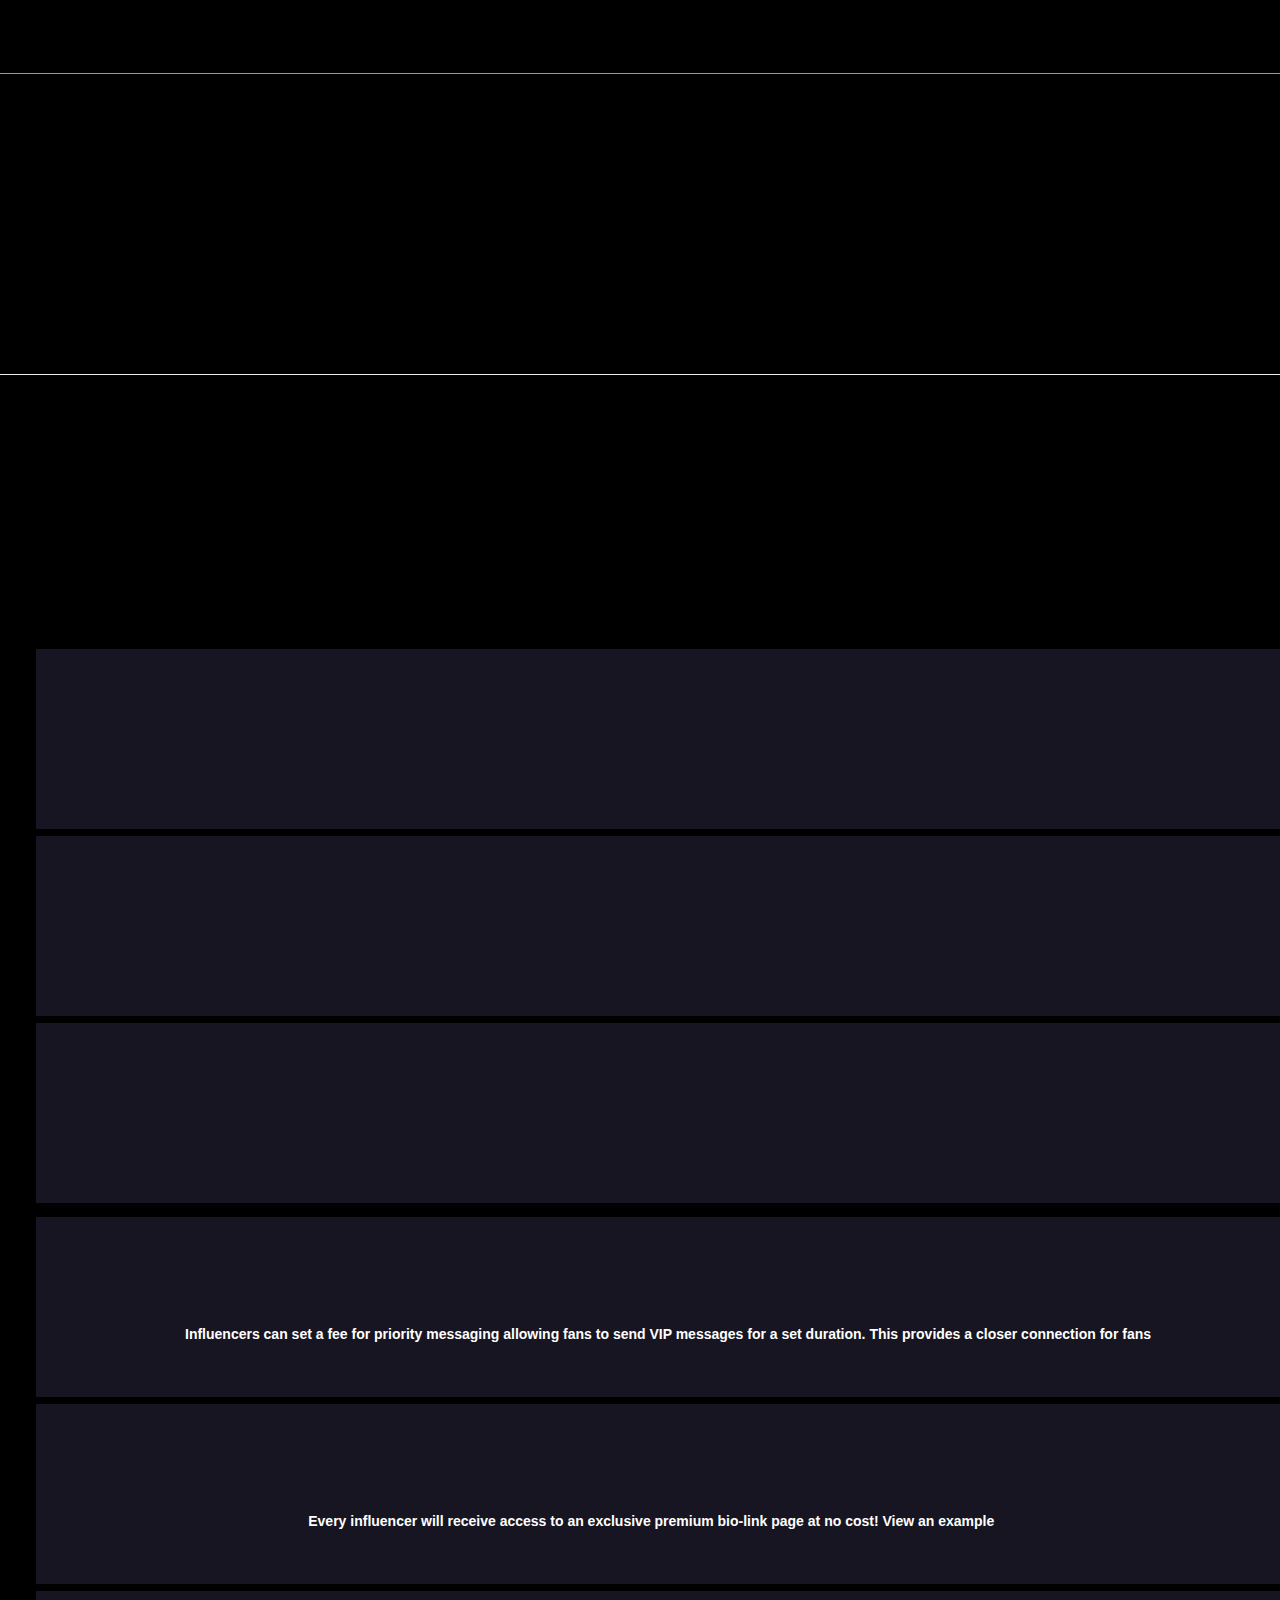
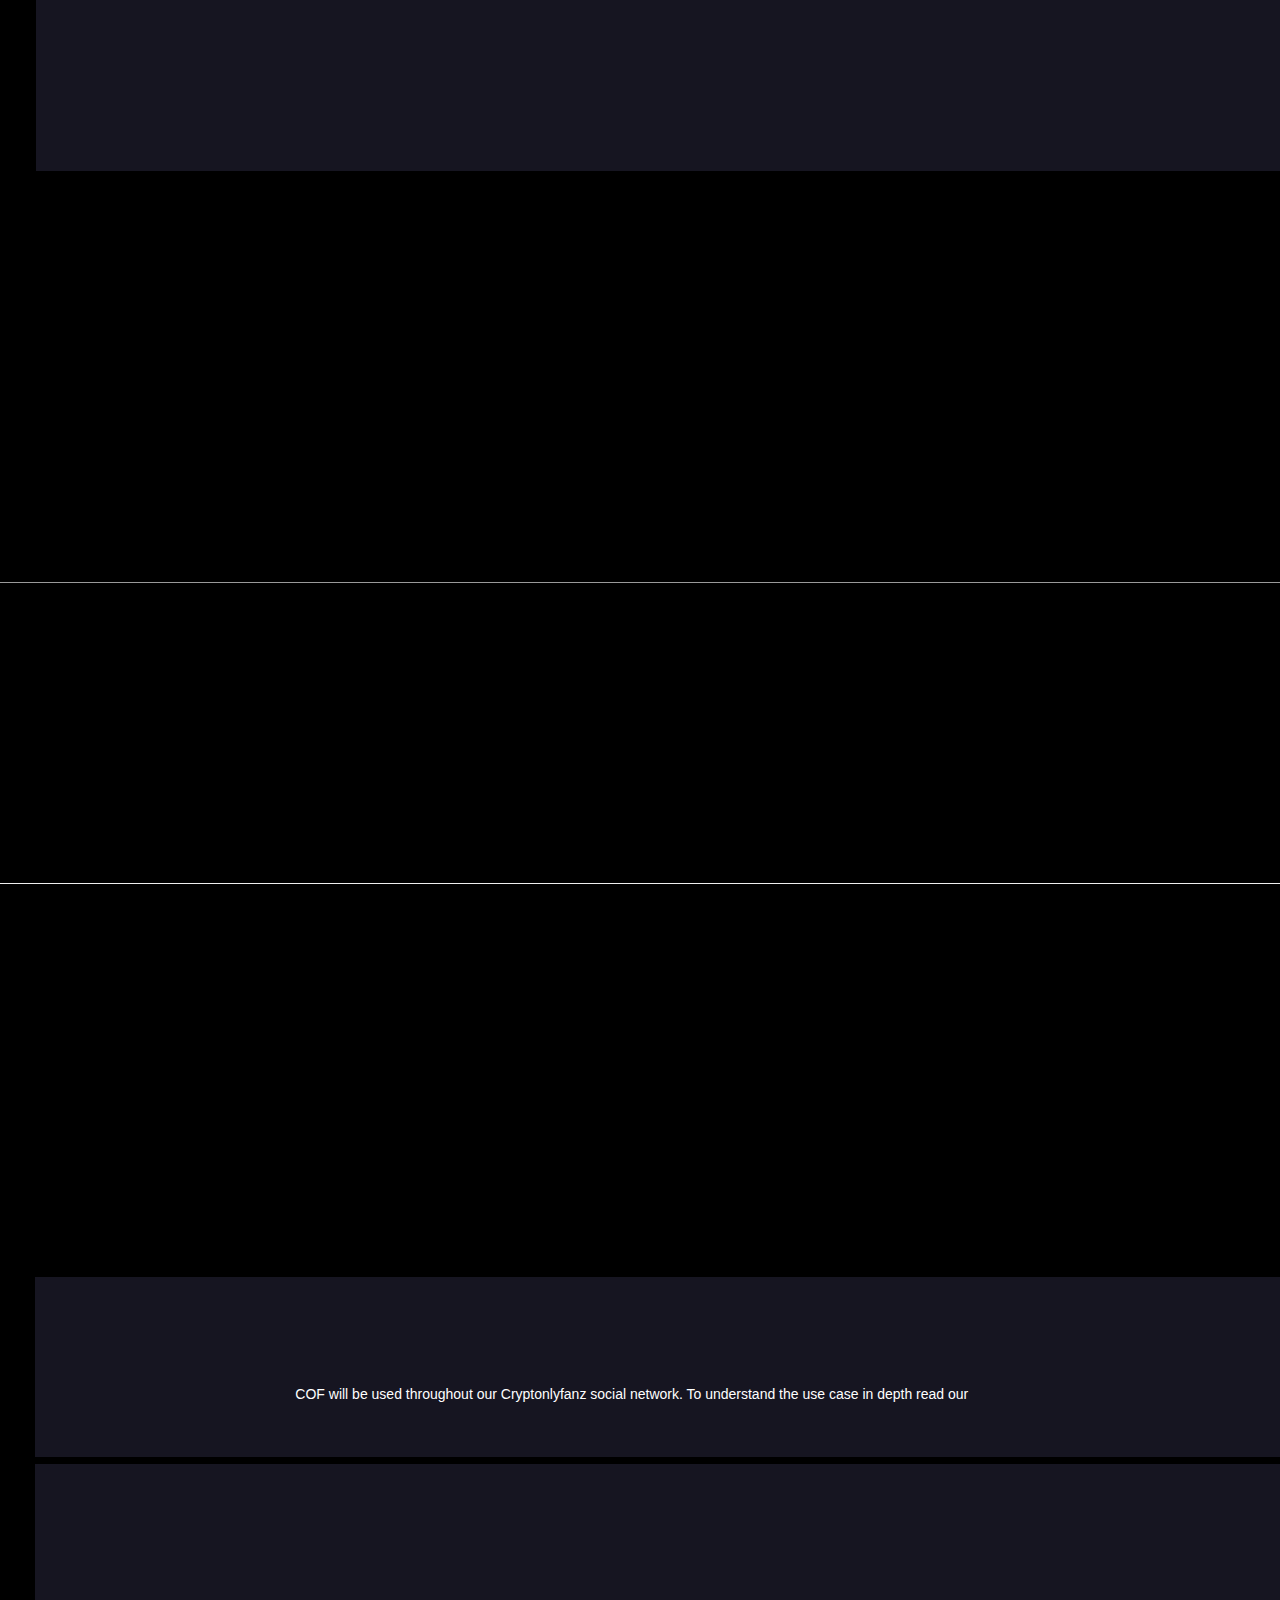
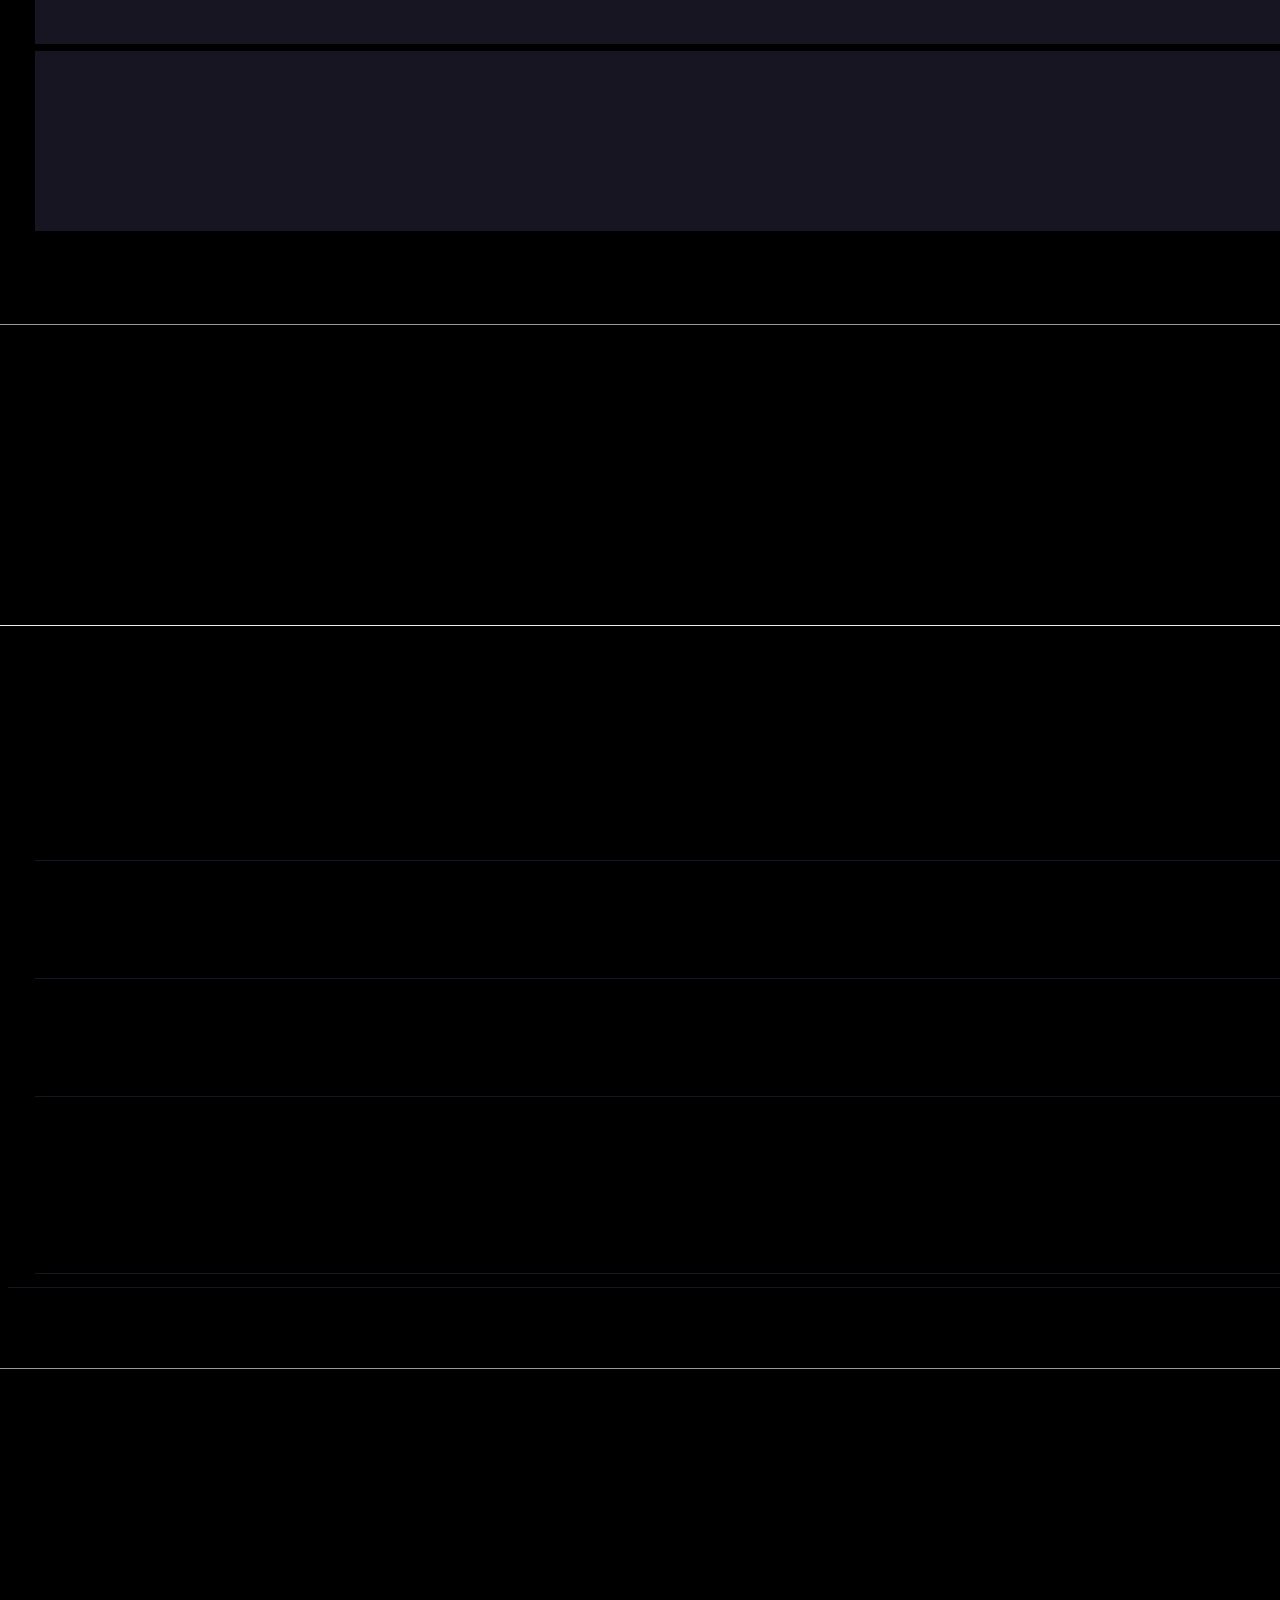
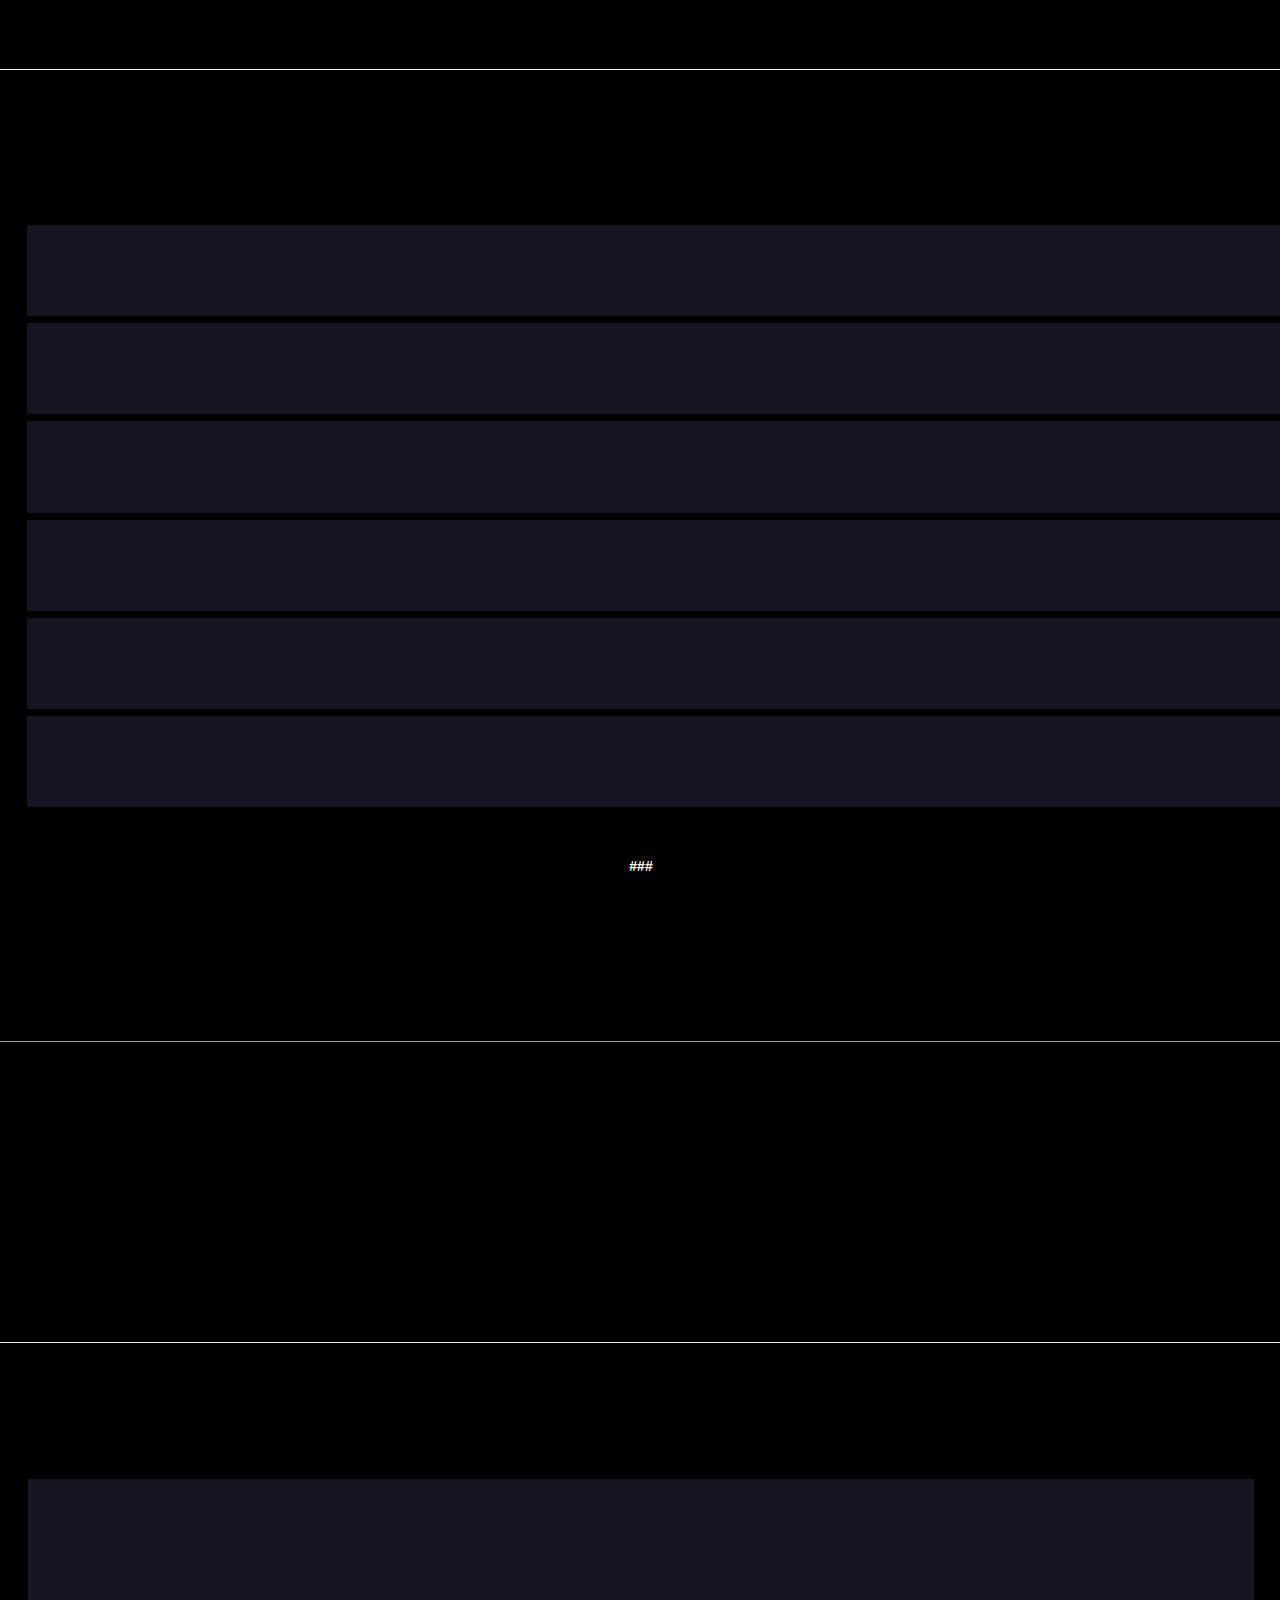
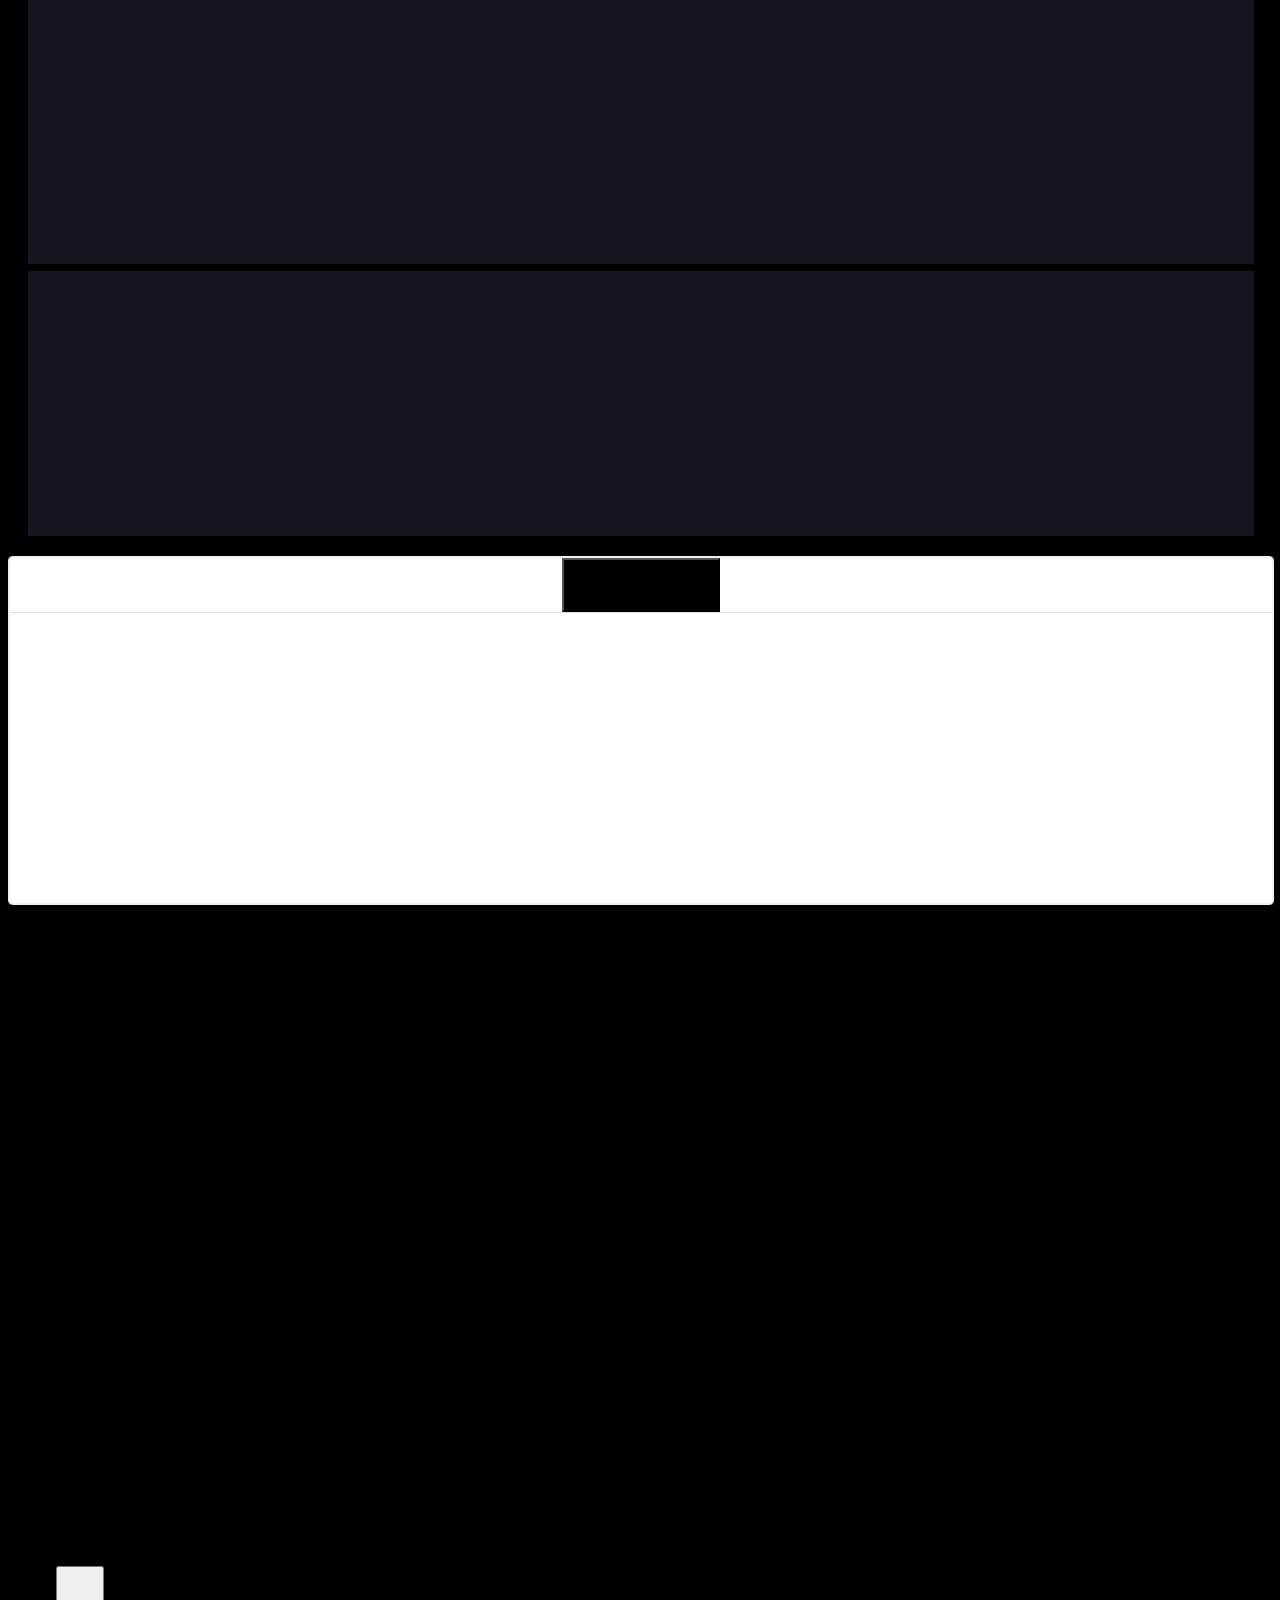
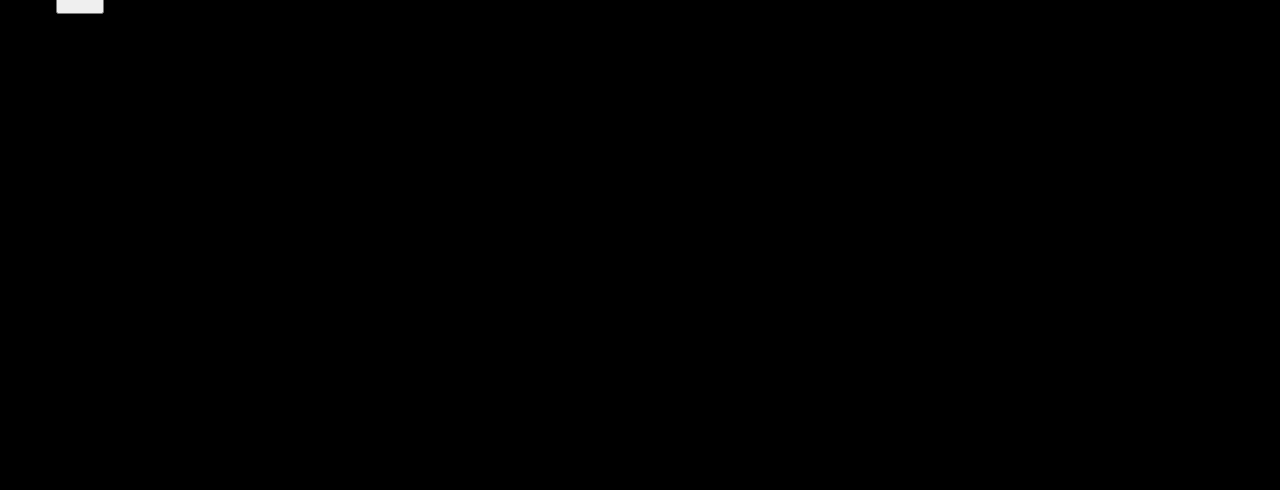
==== commit 856c288c: "Merge pull request #2 from prajjwaljogdand/main" ====
--- a/index.html
+++ b/index.html
@@ -177,6 +177,14 @@
         text-align: justify;
       }
     </style>
+    
+    <style>
+      .emoji{
+        width : 12px;
+      }
+    </style>
+    
+    
     <link
       rel="stylesheet"
       id="wp-block-library-theme-css"
@@ -4220,6 +4228,11 @@
       }
      
    
+    </style>
+    <style>
+      .emoji{
+        width : 12px;
+      }
     </style>
   
   </head>
@@ -5413,12 +5426,12 @@
                     style="color : white;"
                   >
                     <a
-                      class="e25-3 x-anchor x-anchor-menu-item"
+                      class="e25-3 x-anchor x-anchor-menu-item"style=" margin : 20px;"
                       tabindex="0"
                       href="#"
                       ><div class="x-anchor-content">
                         <div class="x-anchor-text">
-                          <span class="x-anchor-text-primary">Contact Us</span>
+                          <span class="x-anchor-text-primary"  style="color : white;">Contact Us</span>
                         </div>
                         <i
                           class="x-anchor-sub-indicator"  style="color : white;"
@@ -5437,7 +5450,7 @@
                     id="menu-item-603"
                   >
                     <a
-                      class="e25-3 x-anchor x-anchor-menu-item"
+                      class="e25-3 x-anchor x-anchor-menu-item"style=" margin : 20px;"
                       tabindex="0"
                       href="https://symp.fans/cookie-policy/"
                       ><div class="x-anchor-content">
@@ -5463,7 +5476,7 @@
                     id="menu-item-604"
                   >
                     <a
-                      class="e25-3 x-anchor x-anchor-menu-item"
+                      class="e25-3 x-anchor x-anchor-menu-item"style=" margin : 20px;"
                       tabindex="0"
                       href="https://symp.fans/terms-of-service/"
                       ><div class="x-anchor-content">
@@ -5489,7 +5502,7 @@
                     id="menu-item-605"
                   >
                     <a
-                      class="e25-3 x-anchor x-anchor-menu-item"
+                      class="e25-3 x-anchor x-anchor-menu-item"style="margin : 20px;"
                       tabindex="0"
                       href="https://symp.fans/privacy-policy/"
                       ><div class="x-anchor-content">
@@ -5511,13 +5524,14 @@
 
               <div class="e25-4 x-bar-container">
                 <a
-                  class="e25-5 x-anchor x-anchor-button has-graphic"
+                  class="e25-5 x-anchor x-anchor-button has-graphic" style=" margin : 20px;"
                   tabindex="0"
-                  href="https://www.tiktok.com/@sympfans"
+                  href="https://www.tiktok.com"
                   target="_blank"
                   ><div class="x-anchor-content">
                     <span class="x-graphic" aria-hidden="true">
-                      <i
+                      <image
+                         src="./icons/tik-tok.png" style="width: 20px; "
                         class="
                           x-icon
                           x-graphic-child
@@ -5526,16 +5540,17 @@
                         "
                         aria-hidden="true"
                         data-x-icon-b=""
-                      ></i>
+                      ></image>
                     </span></div></a
                 ><a
-                  class="e25-6 x-anchor x-anchor-button has-graphic"
+                  class="e25-6 x-anchor x-anchor-button has-graphic"  style="border-radius: 100%; margin : 20px;"
                   tabindex="0"
-                  href="https://twitter.com/sympfans/"
+                  href="https://twitter.com"
                   target="_blank"
                   ><div class="x-anchor-content">
                     <span class="x-graphic" aria-hidden="true">
-                      <i
+                      <image
+                      src="./icons/twitter.png" style="width: 20px;"
                         class="
                           x-icon
                           x-graphic-child
@@ -5544,16 +5559,17 @@
                         "
                         aria-hidden="true"
                         data-x-icon-b=""
-                      ></i>
+                      ></image>
                     </span></div></a
                 ><a
-                  class="e25-7 x-anchor x-anchor-button has-graphic"
+                  class="e25-7 x-anchor x-anchor-button has-graphic"  style="border-radius: 100%; margin : 20px;"
                   tabindex="0"
                   href="https://www.instagram.com/sympfans/"
                   target="_blank"
                   ><div class="x-anchor-content">
                     <span class="x-graphic" aria-hidden="true">
-                      <i
+                      <image
+                      src="./icons/instagram.png" style="width: 20px;"
                         class="
                           x-icon
                           x-graphic-child
@@ -5562,16 +5578,17 @@
                         "
                         aria-hidden="true"
                         data-x-icon-b=""
-                      ></i>
+                      ></image>
                     </span></div></a
                 ><a
-                  class="e25-8 x-anchor x-anchor-button has-graphic"
+                  class="e25-8 x-anchor x-anchor-button has-graphic"  style="border-radius: 100%; margin : 20px;"
                   tabindex="0"
                   href="https://t.me/symptemp"
                   target="_blank"
                   ><div class="x-anchor-content">
                     <span class="x-graphic" aria-hidden="true">
-                      <i
+                      <image
+                      src="./icons/telegram.png" style="width: 20px;"
                         class="
                           x-icon
                           x-graphic-child
@@ -5580,7 +5597,7 @@
                         "
                         aria-hidden="true"
                         data-x-icon-b=""
-                      ></i>
+                      ></image>
                     </span></div
                 ></a>
               </div>
